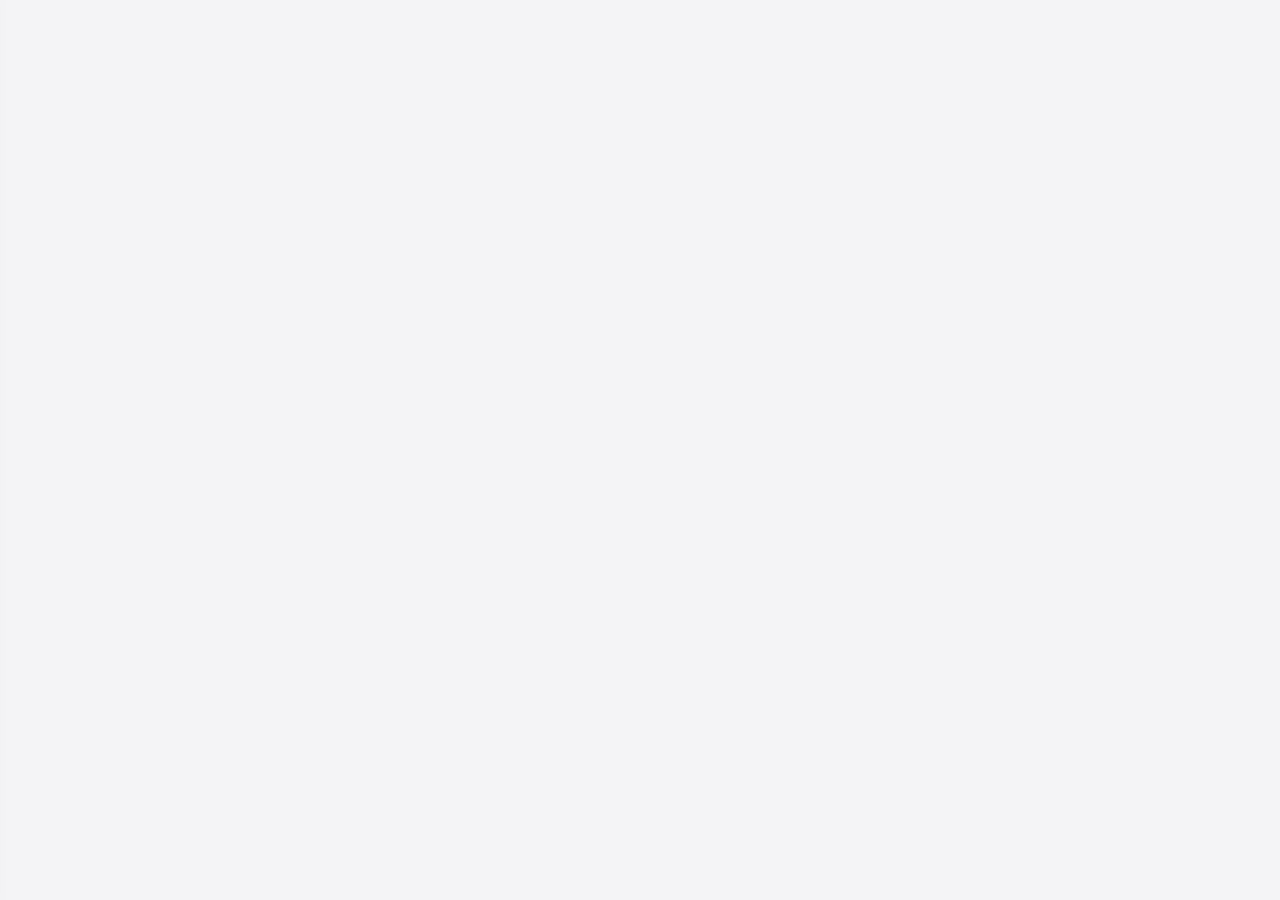
==== index.html @ bc5b1f7c "update index.html" ====
<!DOCTYPE html>
<html lang="en">
<head>
  <meta charset="UTF-8">
  <meta name="viewport" content="width=device-width, initial-scale=1.0, maximum-scale=1.0, user-scalable=no">
  <title>SJ'S SALOON</title>
  <link rel="manifest" href="manifest.json">
  <meta name="theme-color" content="#121212">
  <style>
    /* SYSTEM DEFAULT THEME */
    :root {
      color-scheme: light dark;
      --bg-color: #121212;
      --text-color: #e0e0e0;
      --panel-bg: linear-gradient(145deg, #222, #181818);
      --panel-border: #333;
      --card-bg: linear-gradient(145deg, #2a2a2a, #1a1a1a);
      --input-bg: #111;
      --input-text: #ffffff;
      --input-border: #444;
      --accent-gold: #d4af37;
      --wa-header-bg: #075e54;
      --wa-chat-bg: #0b141a;
      --wa-bubble-sent: #005c4b;
      --wa-bubble-recv: #202c33;
    }

    @media (prefers-color-scheme: light) {
      :root {
        --bg-color: #f4f4f6;
        --text-color: #1c1c1e;
        --panel-bg: linear-gradient(145deg, #ffffff, #eaeaea);
        --panel-border: #d1d1d6;
        --card-bg: linear-gradient(145deg, #ffffff, #f9f9f9);
        --input-bg: #ffffff;
        --input-text: #000000;
        --input-border: #c7c7cc;
        --accent-gold: #b89728;
        --wa-header-bg: #008069;
        --wa-chat-bg: #efeae2;
        --wa-bubble-sent: #d9fdd3;
        --wa-bubble-recv: #ffffff;
      }
    }

    * { 
      box-sizing: border-box; 
      scrollbar-width: thin;
      scrollbar-color: transparent transparent;
      transition: scrollbar-color 0.3s ease;
    }

    ::-webkit-scrollbar { width: 4px; height: 4px; }
    ::-webkit-scrollbar-track { background: transparent; }
    ::-webkit-scrollbar-thumb { background: transparent; border-radius: 10px; transition: background-color 0.3s ease; }

    *:hover::-webkit-scrollbar-thumb,
    *:focus::-webkit-scrollbar-thumb,
    *:active::-webkit-scrollbar-thumb,
    .is-scrolling::-webkit-scrollbar-thumb { background: var(--accent-gold); }
    *:hover { scrollbar-color: var(--accent-gold) transparent; }

    html, body { height: 100%; height: 100dvh; width: 100vw; overflow: hidden; margin: 0; padding: 0; position: fixed; top: 0; left: 0; }
    body { font-family: 'Helvetica Neue', Helvetica, Arial, sans-serif; background: var(--bg-color); color: var(--text-color); text-align: center; display: flex; flex-direction: column; align-items: center; justify-content: flex-start; transition: background 0.3s ease, color 0.3s ease; }

    #appViewContainer { flex: 1; min-height: 0; width: 100%; overflow-y: auto; overflow-x: hidden; display: flex; flex-direction: column; align-items: center; padding: 15px; padding-top: 75px; padding-bottom: 120px; box-sizing: border-box; -webkit-overflow-scrolling: touch; scroll-behavior: smooth; }
    #topHeader { position: fixed; top: 0; left: 0; width: 100%; height: 60px; background: var(--panel-bg); border-bottom: 1px solid var(--panel-border); display: none; align-items: center; justify-content: center; z-index: 1000; box-shadow: 0 4px 10px rgba(0,0,0,0.2); }
    #mainAppTitle { margin: 0; letter-spacing: 3px; text-transform: uppercase; color: var(--accent-gold); text-shadow: 2px 2px 4px rgba(0,0,0,0.2); font-size: 20px; }
    #mainMenuBtn { position: absolute; left: 15px; top: 12px; background: none; border: none; color: var(--accent-gold); font-size: 28px; cursor: pointer; padding: 0; box-shadow: none; }
    
    #sidebarOverlay { position: fixed; top: 0; left: 0; width: 100%; height: 100%; background: rgba(0,0,0,0.6); backdrop-filter: blur(3px); z-index: 99998; display: none; opacity: 0; transition: opacity 0.3s; }
    #sidebarOverlay.show { display: block; opacity: 1; }
    #sidebarMenu { position: fixed; top: 0; left: -300px; width: 280px; height: 100%; background: var(--panel-bg); z-index: 99999; transition: left 0.3s cubic-bezier(0.175, 0.885, 0.32, 1.275); box-shadow: 4px 0 15px rgba(0,0,0,0.5); overflow-y: auto; padding: 25px 20px; text-align: left; border-right: 1px solid var(--panel-border); box-sizing: border-box; -webkit-overflow-scrolling: touch; }
    #sidebarMenu.show { left: 0; }
    
    .sidebar-btn { width: 100%; text-align: left; padding: 14px 15px; margin-bottom: 8px; background: rgba(0,0,0,0.2); border: 1px solid var(--panel-border); border-radius: 8px; color: var(--text-color); font-size: 14px; font-weight: bold; cursor: pointer; transition: 0.2s; box-shadow: none; display: flex; align-items: center; gap: 10px; position: relative; }
    .sidebar-btn:hover { border-color: var(--accent-gold); color: var(--accent-gold); }
    .sidebar-category { font-size: 11px; opacity: 0.6; text-transform: uppercase; margin: 25px 0 10px 5px; font-weight: bold; color: var(--accent-gold); letter-spacing: 1px; }

    /* NOTIFICATION BADGE CSS */
    .nav-badge { background: #ff4444; color: white; border-radius: 12px; padding: 2px 7px; font-size: 11px; font-weight: bold; margin-left: auto; box-shadow: 0 2px 4px rgba(0,0,0,0.3); display: none; border: 1px solid #cc0000; text-align: center; min-width: 22px; }

    button { padding: 12px 20px; font-size: 15px; font-weight: bold; background: linear-gradient(145deg, #333, #111); color: var(--accent-gold); border: 1px solid #555; border-radius: 8px; cursor: pointer; box-shadow: 3px 3px 8px rgba(0,0,0,0.3); text-transform: uppercase; letter-spacing: 1px; }
    button:active { box-shadow: inset 2px 2px 5px rgba(0,0,0,0.5); }
    
    #loginBtn { background: linear-gradient(145deg, #1a4b8c, #0a2342); color: white; border-color: #2a6bcc; }
    #emailLoginBtn { background: linear-gradient(145deg, #28a745, #145523); color: white; border-color: #28a745; }

    img.avatar { border-radius: 50%; width: 70px; height: 70px; border: 2px solid var(--accent-gold); margin-bottom: 5px; box-shadow: 0 4px 10px rgba(0,0,0,0.3); object-fit: cover; background: #222; }
    
    #dashboard, #setupView, #pendingView, #customerDirectoryPage, #paymentPage, #blacklistPage, #editProfileView, 
    #ownerStaffPage, #ownerServicesPage, #ownerBlacklistPage, #databaseInspectorPage, #settingsPage, #chatPage, #announcementsPage, #monthlyReportPage, #aiAssistantPage { display: none; width: 100%; max-width: 480px; text-align: left; }
    #dashboard { text-align: center; }

    .panel { background: var(--panel-bg); border: 1px solid var(--panel-border); border-radius: 12px; padding: 20px; margin-top: 15px; text-align: left; box-shadow: 0 8px 16px rgba(0,0,0,0.2); width: 100%; max-width: 100%; box-sizing: border-box; }
    .panel h3 { margin-top: 0; color: var(--accent-gold); text-align: center; border-bottom: 1px solid var(--panel-border); padding-bottom: 12px; text-transform: uppercase; letter-spacing: 2px; font-size: 16px; }

    label { font-size: 14px; opacity: 0.8; margin-bottom: 5px; display: block; font-weight: bold; }
    input, textarea, select { width: 100%; padding: 14px; margin-bottom: 20px; background-color: var(--input-bg); color: var(--input-text); border: 1px solid var(--input-border); border-radius: 8px; box-sizing: border-box; font-size: 16px; font-family: inherit; }
    input:focus, textarea:focus, select:focus { outline: none; border-color: var(--accent-gold); }
    
    .custom-select-box { width: 100%; padding: 14px; margin-bottom: 20px; background-color: var(--input-bg); color: var(--input-text); border: 1px solid var(--input-border); border-radius: 8px; box-sizing: border-box; font-size: 16px; font-family: inherit; text-align: left; cursor: pointer; display: flex; justify-content: space-between; align-items: center; }
    .custom-select-box:hover { border-color: var(--accent-gold); }
    .btn-submit { background: linear-gradient(145deg, #28a745, #145523); color: white; border-color: #28a745; width: 100%; }
    
    .ticket, .list-item { background: var(--panel-bg); padding: 16px; border-radius: 10px; margin-bottom: 15px; border-left: 4px solid var(--accent-gold); box-shadow: 0 4px 8px rgba(0,0,0,0.2); border: 1px solid var(--panel-border); border-left-width: 4px; max-width: 100%; overflow: hidden; word-break: break-word; }
    .ticket-header { display: flex; justify-content: space-between; align-items: center; margin-bottom: 6px; }
    .ticket-number { font-size: 16px; font-weight: bold; color: var(--accent-gold); background: var(--input-bg); padding: 4px 10px; border-radius: 6px; border: 1px solid var(--panel-border); }
    .ticket-title { font-size: 16px; font-weight: bold; color: var(--text-color); text-transform: uppercase; letter-spacing: 1px; word-break: break-word; }
    .ticket-details { font-size: 14px; opacity: 0.8; margin-bottom: 12px; line-height: 1.4; word-break: break-word; }
    
    .status-badge { font-size: 11px; padding: 5px 10px; border-radius: 12px; background: linear-gradient(145deg, #ffc107, #b28704); color: #111; font-weight: bold; display: inline-block; margin-bottom: 12px; }
    
    .btn-action { width: 100%; padding: 12px; font-size: 14px; margin-top: 5px; }
    .btn-finish { background: linear-gradient(145deg, #555, #333); color: #fff; border-color: #666; }
    .btn-pay { background: linear-gradient(145deg, #28a745, #145523); color: white; border-color: #28a745; }

    #analyticsPanel { border-color: #145523; }
    #analyticsPanel h3 { color: #28a745; border-color: #145523; margin-bottom: 20px; }
    
    .stats-grid { display: flex; justify-content: space-between; gap: 6px; width: 100%; max-width: 100%; overflow: hidden; }
    .stat-box { flex: 1; min-width: 0; background: rgba(0,0,0,0.1); padding: 10px 4px; border-radius: 8px; text-align: center; border: 1px solid #145523; overflow: hidden; }
    .stat-box p { opacity: 0.7; font-size: 10px; text-transform: uppercase; margin: 0 0 4px 0; overflow: hidden; text-overflow: ellipsis; white-space: nowrap; }
    .stat-box .money { margin: 0; color: #28a745; font-size: 12px; font-weight: bold; word-break: break-all; overflow-wrap: break-word; }
    .stat-box .cuts { margin: 4px 0 0 0; opacity: 0.8; font-size: 11px; overflow: hidden; text-overflow: ellipsis; white-space: nowrap; }

    .service-breakdown-box { background: rgba(0,0,0,0.15); border: 1px solid var(--panel-border); border-radius: 8px; padding: 10px 12px; margin-top: 15px; text-align: left; max-width: 100%; }
    .service-breakdown-box h4 { margin: 0 0 8px 0; color: var(--accent-gold); font-size: 12px; text-transform: uppercase; letter-spacing: 1px; border-bottom: 1px solid var(--panel-border); padding-bottom: 5px; }
    .scrollable-breakdown-container { max-height: 180px; overflow-y: auto; padding-right: 4px; -webkit-overflow-scrolling: touch; }
    .breakdown-row { display: flex; justify-content: space-between; align-items: center; gap: 8px; font-size: 13px; opacity: 0.9; margin-bottom: 4px; border-bottom: 1px dashed rgba(255,255,255,0.1); padding-bottom: 4px; min-width: 0; }
    .breakdown-row span { min-width: 0; overflow: hidden; text-overflow: ellipsis; white-space: nowrap; }
    .breakdown-row strong { flex-shrink: 0; word-break: break-all; max-width: 55%; text-align: right; }
    .breakdown-row:last-child { border-bottom: none; padding-bottom: 0; }
    
    .flex-row { display: flex; gap: 10px; margin-bottom: 15px; max-width: 100%; }
    .flex-row input { margin-bottom: 0; min-width: 0; }
    
    #customerHistoryBox { background: var(--input-bg); border: 1px solid var(--panel-border); border-radius: 8px; padding: 10px; margin-bottom: 15px; font-size: 13px; opacity: 0.9; max-height: 140px; overflow-y: auto; text-align: left; box-shadow: inset 0 2px 6px rgba(0,0,0,0.5); word-break: break-word; -webkit-overflow-scrolling: touch; }
    .clickable-customer { cursor: pointer; transition: 0.2s; border-left: 3px solid #28a745; background: var(--panel-bg); }
    .clickable-customer:hover { background: rgba(40,167,69,0.1); opacity: 1; }

    .pay-btn { width: 100%; padding: 15px; margin-bottom: 12px; font-size: 16px; font-weight: bold; border-radius: 8px; border: 1px solid #555; cursor: pointer; text-transform: uppercase; }
    .pay-cash { background: #28a745; color: white; border-color: #28a745; }
    .pay-momo { background: #ffc107; color: black; border-color: #ffc107; }
    .pay-telecel { background: #e65c00; color: white; border-color: #e65c00; }

    /* CHAT */
    #chatPage { padding: 0 !important; border: none !important; background: var(--wa-chat-bg) !important; height: calc(100vh - 100px); flex-direction: column; border-radius: 12px; overflow: hidden; }
    .wa-header { background: var(--wa-header-bg); color: #ffffff; padding: 12px 15px; display: flex; align-items: center; justify-content: space-between; box-shadow: 0 2px 5px rgba(0,0,0,0.3); }
    .wa-header-info { display: flex; align-items: center; gap: 12px; }
    .wa-avatar { width: 40px; height: 40px; border-radius: 50%; background: #ffffff; color: var(--wa-header-bg); display: flex; align-items: center; justify-content: center; font-weight: bold; font-size: 18px; }
    .wa-title { font-weight: bold; font-size: 16px; margin: 0; }
    .wa-subtitle { font-size: 11px; opacity: 0.85; margin: 0; }
    .wa-chat-messages { flex: 1; overflow-y: auto; padding: 15px; display: flex; flex-direction: column; gap: 10px; -webkit-overflow-scrolling: touch; }
    .wa-bubble { max-width: 80%; padding: 8px 12px; font-size: 14px; line-height: 1.4; position: relative; word-break: break-word; box-shadow: 0 1px 2px rgba(0,0,0,0.2); }
    .wa-bubble-sent { align-self: flex-end; background: var(--wa-bubble-sent); color: #111; border-radius: 12px 12px 0px 12px; text-align: left; }
    .wa-bubble-recv { align-self: flex-start; background: var(--wa-bubble-recv); color: var(--text-color); border-radius: 12px 12px 12px 0px; text-align: left; }
    .wa-meta { display: flex; align-items: center; justify-content: space-between; gap: 10px; margin-top: 4px; font-size: 10px; opacity: 0.75; }
    .wa-input-bar { background: var(--panel-bg); padding: 10px 12px; display: flex; align-items: center; gap: 10px; border-top: 1px solid var(--panel-border); }
    .wa-input-field { flex: 1; padding: 12px 16px; border-radius: 24px; border: 1px solid var(--input-border); background: var(--input-bg); color: var(--input-text); margin-bottom: 0 !important; font-size: 15px; }
    .wa-send-btn { width: 45px; height: 45px; border-radius: 50%; background: #128c7e; color: #ffffff; border: none; display: flex; align-items: center; justify-content: center; padding: 0; flex-shrink: 0; cursor: pointer; box-shadow: 0 2px 6px rgba(0,0,0,0.3); }

    #toastNotification { position: fixed; top: 20px; left: 50%; transform: translateX(-50%) translateY(-150px); background: linear-gradient(145deg, #113518, #07190a); color: #28a745; border: 2px solid #28a745; padding: 14px 28px; border-radius: 35px; font-weight: bold; font-size: 16px; box-shadow: 0 10px 25px rgba(0,0,0,0.5); z-index: 999999; transition: all 0.4s cubic-bezier(0.175, 0.885, 0.32, 1.275); display: flex; align-items: center; gap: 12px; letter-spacing: 1px; text-transform: uppercase; opacity: 0; pointer-events: none; max-width: 90%; text-align: center; word-break: break-word; }
    #toastNotification.show { transform: translateX(-50%) translateY(0); opacity: 1; pointer-events: auto; }

    #customModalOverlay { position: fixed; top: 0; left: 0; width: 100%; height: 100%; background: rgba(0,0,0,0.75); backdrop-filter: blur(5px); z-index: 100000; display: none; align-items: center; justify-content: center; opacity: 0; transition: opacity 0.3s ease; padding: 15px; }
    #customModalOverlay.show { display: flex; opacity: 1; }
    #customModalBox { background: var(--panel-bg); border: 1px solid var(--accent-gold); border-radius: 16px; padding: 25px; width: 100%; max-width: 380px; text-align: center; box-shadow: 0 20px 40px rgba(0,0,0,0.5); transform: scale(0.9); transition: transform 0.3s cubic-bezier(0.175, 0.885, 0.32, 1.275); max-height: 85vh; overflow-y: auto; word-break: break-word; -webkit-overflow-scrolling: touch; }
    #customModalOverlay.show #customModalBox { transform: scale(1); }
    #customModalHeader { display: flex; justify-content: space-between; align-items: center; border-bottom: 1px solid var(--panel-border); padding-bottom: 12px; margin-bottom: 15px; }
    #customModalTitle { margin: 0; color: var(--accent-gold); letter-spacing: 1px; font-size: 18px; text-transform: uppercase; }
    #customModalMessage { opacity: 0.9; font-size: 15px; margin-bottom: 20px; line-height: 1.5; text-align: left; word-break: break-word; }
    #customModalInput { margin-bottom: 0; display: none; text-align: center; }

    #customDropdownList { display: none; max-height: 300px; overflow-y: auto; text-align: left; margin-bottom: 15px; -webkit-overflow-scrolling: touch; }
    .dropdown-option-item { display: flex; align-items: center; justify-content: space-between; padding: 12px 15px; border-bottom: 1px solid var(--panel-border); cursor: pointer; font-size: 15px; word-break: break-word; }
    .dropdown-option-item:hover { background: rgba(212, 175, 55, 0.1); color: var(--accent-gold); }
    .radio-circle { width: 18px; height: 18px; border: 2px solid #888; border-radius: 50%; display: flex; align-items: center; justify-content: center; flex-shrink: 0; margin-left: 8px; }
    .dropdown-option-item.selected .radio-circle { border-color: var(--accent-gold); background: var(--accent-gold); }
    .dropdown-option-item.selected .radio-circle::after { content: ''; width: 8px; height: 8px; background: #111; border-radius: 50%; }

    #fullscreenImageViewer { position: fixed; top: 0; left: 0; width: 100%; height: 100%; background: #000000; z-index: 200000; display: none; flex-direction: column; align-items: center; justify-content: center; box-sizing: border-box; }
    #fullscreenImageViewer.show { display: flex; }

    @keyframes jumpBounce { 0%, 100% { transform: translateY(0); } 50% { transform: translateY(-12px); } }
    .jumping-logo-container { display: inline-block; animation: jumpBounce 2s infinite ease-in-out; margin-bottom: 15px; }
    .login-welcome-box { background: var(--panel-bg); border: 1px solid var(--panel-border); border-radius: 16px; padding: 30px 20px; box-shadow: 0 10px 25px rgba(0,0,0,0.3); width: 100%; max-width: 400px; box-sizing: border-box; margin-top: 10px; margin-bottom: 40px; }
  </style>
</head>
<body>

  <div id="topHeader">
    <button id="mainMenuBtn" onclick="openSidebar()">☰</button>
    <h1 id="mainAppTitle">SJ'S SALOON</h1>
  </div>

  <div id="sidebarOverlay" onclick="closeSidebar()"></div>
  <div id="sidebarMenu">
    <button onclick="closeSidebar()" style="background: none; border: none; color: white; font-size: 24px; position: absolute; top: 15px; right: 15px; box-shadow: none; padding: 0;">✕</button>
    
    <div style="text-align: center; border-bottom: 1px solid var(--panel-border); padding-bottom: 15px; margin-bottom: 10px; margin-top: 10px;">
      <img id="sidebarUserPic" src="" class="avatar" style="width: 80px; height: 80px;" onerror="this.onerror=null; this.src=window.DEFAULT_AVATAR;">
      <h4 id="sidebarUserName" style="margin: 5px 0 0 0; color: var(--accent-gold); letter-spacing: 1px; word-break: break-word;">Name</h4>
      <p id="sidebarUserRole" style="margin: 5px 0 0 0; font-size: 11px; opacity: 0.8; text-transform: uppercase; font-weight: bold;">Role</p>
      <span id="sidebarStaffIdBadge" style="font-size: 10px; color: var(--accent-gold); background: rgba(212,175,55,0.15); padding: 2px 8px; border-radius: 10px; border: 1px solid var(--panel-border); display: inline-block; margin-top: 4px;">ID: --</span>
    </div>
    
    <div class="sidebar-category">Main Navigation</div>
    <button class="sidebar-btn" onclick="openEditProfile(); closeSidebar();">✏️ Edit Profile & ID</button>
    <button class="sidebar-btn" onclick="document.getElementById('openDirectoryBtn').click(); closeSidebar();">📂 Customer Records</button>
    <button class="sidebar-btn" onclick="openChatPage(); closeSidebar();">💬 Team Chat <span id="badgeChat" class="nav-badge">0</span></button>
    <button class="sidebar-btn" onclick="openAnnouncementsPage(); closeSidebar();">📢 Announcements <span id="badgeAnn" class="nav-badge">0</span></button>
    <button class="sidebar-btn" onclick="openAiAssistantPage(); closeSidebar();">🤖 App AI Assistant</button>
    
    <div id="sidebarAdminSection" style="display: none;">
      <div class="sidebar-category">Shop Management (Owner)</div>
      <button class="sidebar-btn" onclick="openOwnerPage('staff'); closeSidebar();">👥 Staff Management <span id="badgeStaff" class="nav-badge">0</span></button>
      <button class="sidebar-btn" onclick="openOwnerPage('services'); closeSidebar();">✂️ Services & Pricing</button>
      <button class="sidebar-btn" onclick="openOwnerPage('blacklist'); closeSidebar();">🚫 Customer Blacklist <span id="badgeBlacklist" class="nav-badge">0</span></button>
      <button class="sidebar-btn" onclick="openDatabaseInspector(); closeSidebar();">🗄️ Database Inspector</button>
    </div>
    
    <div class="sidebar-category">System</div>
    <button id="sidebarSettingsBtn" class="sidebar-btn" onclick="openSettingsPage(); closeSidebar();">⚙️ Settings & Payment</button>
    
    <div style="margin-top: 25px; text-align: center; font-size: 10px; opacity: 0.6; border-top: 1px solid var(--panel-border); padding-top: 16px; letter-spacing: 1.5px; text-transform: uppercase; font-family: inherit;">
      &copy; 2026 <strong style="color: var(--accent-gold);">SJ'S SALOON Group Inc.</strong><br><span style="font-size: 9px; opacity: 0.75; letter-spacing: 1px; display: inline-block; margin-top: 4px;">All Rights Reserved</span>
    </div>
  </div>

  <div id="appViewContainer">
    <!-- Sign In / Login Welcome View with Added Copyright Tag -->
    <div id="loginWelcomeView" class="login-welcome-box" style="display: none;">
      <div class="jumping-logo-container">
        <h1 style="margin: 0; font-size: 32px; letter-spacing: 5px; color: var(--accent-gold);">SJ'S SALOON</h1>
      </div>
      <p style="opacity: 0.8; font-size: 15px; margin-bottom: 25px; line-height: 1.5;">Welcome to the premier digital workstation for professional barbering and front-desk management.</p>
      <button id="loginBtn" style="width: 100%; padding: 16px; font-size: 16px; margin-bottom: 12px; display: flex; align-items: center; justify-content: center; gap: 12px;">
        <svg width="20" height="20" viewBox="0 0 24 24"><path fill="currentColor" d="M21.35 11.1h-9.17v2.73h6.51c-.33 3.81-3.5 5.44-6.5 5.44C8.36 19.27 5 16.25 5 12c0-4.25 3.36-7.27 7.72-7.27c2.14 0 4.05.74 5.55 2.14l2.05-2.05C18.75 3.1 15.89 2 12.72 2C6.8 2 2 6.8 2 12.72s4.8 10.72 10.72 10.72c6.2 0 10.3-4.36 10.3-10.48c0-.72-.08-1.42-.19-2.06z"/></svg>
        Sign in with Google
      </button>
      <div style="border-top: 1px solid var(--panel-border); margin: 20px 0; padding-top: 20px;">
        <p style="font-size: 13px; opacity: 0.8; margin-bottom: 12px;">Sign in or register with Email & Password:</p>
        <input type="email" id="authEmailInput" placeholder="Email address..." autocomplete="email" style="margin-bottom: 10px;">
        <input type="password" id="authPasswordInput" placeholder="Password (min 6 characters)..." autocomplete="current-password" style="margin-bottom: 15px;">
        <div style="display: flex; gap: 10px;">
          <button id="emailLoginBtn" style="flex: 1; padding: 14px; font-size: 14px;">Sign In</button>
          <button id="emailRegisterBtn" style="flex: 1; padding: 14px; font-size: 14px; background: linear-gradient(145deg, #1a4b8c, #0a2342); color: white; border-color: #2a6bcc;">Register</button>
        </div>
      </div>
      <button id="welcomeInstallBtn" onclick="triggerInstall()" style="width: 100%; padding: 14px; font-size: 14px; background: linear-gradient(145deg, #28a745, #145523); color: white; border-color: #28a745; display: flex; align-items: center; justify-content: center; gap: 8px; margin-top: 15px;">
        📲 Install App on Device
      </button>
      <div style="margin-top: 25px; text-align: center; font-size: 10px; opacity: 0.6; border-top: 1px solid var(--panel-border); padding-top: 16px; letter-spacing: 1.5px; text-transform: uppercase; font-family: inherit;">
        &copy; 2026 <strong style="color: var(--accent-gold);">SJ'S SALOON Group Inc.</strong><br><span style="font-size: 9px; opacity: 0.75; letter-spacing: 1px; display: inline-block; margin-top: 4px;">All Rights Reserved</span>
      </div>
    </div>

    <p id="statusText" style="opacity: 0.8; font-weight: bold; margin-top: 40px; display: none; font-size: 16px; color: var(--accent-gold); letter-spacing: 1px;">Loading... ⏳</p>

    <!-- SETUP PROFILE VIEW -->
    <div id="setupView" class="panel">
      <h3>Complete Your Profile & ID Verification</h3>
      <label>Select Your Role</label>
      <div id="setupRoleSelectBtn" class="custom-select-box" onclick="openPickerModal('role')">
        <span id="setupRoleText">Barber</span><span style="color: var(--accent-gold);">▼</span>
      </div>
      <div class="flex-row" style="margin-bottom: 0;">
        <div style="flex: 1;"><label>First Name</label><input type="text" id="setupFirstName" placeholder="e.g. John" style="margin-bottom: 20px;"></div>
        <div style="flex: 1;"><label>Surname / Last Name</label><input type="text" id="setupLastName" placeholder="e.g. Doe" style="margin-bottom: 20px;"></div>
      </div>
      <label>Select Country</label>
      <div id="setupCountrySelectBtn" class="custom-select-box" onclick="openPickerModal('country')">
        <span id="setupCountryText">Select Country...</span><span style="color: var(--accent-gold);">▼</span>
      </div>
      <div id="idVerificationContainer">
        <label>Government ID Type</label>
        <div id="setupIdTypeSelectBtn" class="custom-select-box" onclick="openPickerModal('idType')">
          <span id="setupIdTypeText">Select ID Type...</span><span style="color: var(--accent-gold);">▼</span>
        </div>
        <label>Government ID Number / Details</label>
        <input type="text" id="setupIdNumber" placeholder="Enter ID number...">
      </div>
      <label>Upload Profile Picture (Optional)</label>
      <input type="file" id="setupPhoto" accept="image/*">
      <button id="saveProfileBtn" class="btn-submit">Submit Profile & ID for Approval</button>
      <button id="setupLogoutBtn" style="background-color: #ff4444; width: 100%; margin-top: 15px;">Log Out</button>
    </div>

    <!-- PENDING APPROVAL VIEW -->
    <div id="pendingView" class="panel" style="text-align: center;">
      <h3 style="color: #ffc107;">Profile Pending Approval</h3>
      <p style="opacity: 0.9;">Your profile and government ID credentials have been submitted.</p>
      <p style="opacity: 0.8; font-size: 14px;">Please wait for the Shop Owner to verify your ID and approve your account.</p>
      <p style="opacity: 0.8; font-size: 12px; margin-top: 20px; color: var(--accent-gold);">Your screen will automatically update when approved.</p>
      <button id="pendingLogoutBtn" style="background-color: #ff4444; width: 100%; margin-top: 20px;">Log Out</button>
    </div>

    <!-- EDIT PROFILE VIEW -->
    <div id="editProfileView" class="panel" style="border-color: #4285F4;">
      <button onclick="backToDashboard()" style="margin-bottom: 20px; background: #444; border:none; color:#fff; padding: 10px 20px; border-radius:6px; font-size: 14px;">⬅ Cancel & Return</button>
      <h3 style="color: #4285F4;" id="editProfileTitle">Edit My Profile & ID Credentials</h3>
      <p style="opacity: 0.8; font-size: 13px; margin-bottom: 20px;" id="editProfileSubtitle">Owners update instantly. Staff updates require owner approval.</p>
      <div class="flex-row" style="margin-bottom: 0;">
        <div style="flex: 1;"><label>First Name</label><input type="text" id="editFirstName" placeholder="First Name" style="margin-bottom: 20px;"></div>
        <div style="flex: 1;"><label>Surname / Last Name</label><input type="text" id="editLastName" placeholder="Surname" style="margin-bottom: 20px;"></div>
      </div>
      <label>Select Country</label>
      <div id="editCountrySelectBtn" class="custom-select-box" onclick="openPickerModal('editCountry')">
        <span id="editCountryText">Ghana</span><span style="color: var(--accent-gold);">▼</span>
      </div>
      <div id="editIdVerificationContainer">
        <label>Government ID Type</label>
        <div id="editIdTypeSelectBtn" class="custom-select-box" onclick="openPickerModal('editIdType')">
          <span id="editIdTypeText">National ID / Ghana Card</span><span style="color: var(--accent-gold);">▼</span>
        </div>
        <label>Government ID Number / Details</label>
        <input type="text" id="editIdNumber">
      </div>
      <label>Upload New Profile Picture (Optional)</label>
      <input type="file" id="editPhoto" accept="image/*">
      <button id="submitEditProfileBtn" class="btn-submit" style="background: #4285F4; border-color: #4285F4;">Save & Update Profile</button>
    </div>

    <!-- OWNER STAFF MANAGEMENT PAGE -->
    <div id="ownerStaffPage" class="panel" style="border-color: #4285F4;">
      <button onclick="backToDashboard()" style="margin-bottom: 20px; background: #444; border:none; color:#fff; padding: 10px 20px; border-radius:6px; font-size: 14px;">⬅ Back to Dashboard</button>
      <h3 style="color: #4285F4;">Staff Management</h3>
      <h4 style="margin-top: 0;">Pending Staff Approvals & Updates</h4>
      <div id="approvalList"></div>
      <h4 style="margin-top: 25px; border-top: 1px solid var(--panel-border); padding-top: 15px;">Active Staff Management</h4>
      <div id="activeStaffList"></div>
      <h4 style="margin-top: 25px; border-top: 1px solid var(--panel-border); padding-top: 15px;">🚨 Staff Reports & Complaints</h4>
      <div id="staffReportsList"></div>
    </div>

    <!-- OWNER SERVICES & PRICES PAGE -->
    <div id="ownerServicesPage" class="panel" style="border-color: #4285F4;">
      <button onclick="backToDashboard()" style="margin-bottom: 20px; background: #444; border:none; color:#fff; padding: 10px 20px; border-radius:6px; font-size: 14px;">⬅ Back to Dashboard</button>
      <h3 style="color: #4285F4;">Services & Prices</h3>
      <h4 style="margin-top: 0;">Add New Service (Set Price to 0 for Free)</h4>
      <div class="flex-row">
        <input type="text" id="newServiceName" placeholder="Service (e.g. Dye)">
        <input type="number" id="newServicePrice" placeholder="Price (0 for Free)">
      </div>
      <button id="addServiceBtn" style="background: #4285F4; border-color: #4285F4; width: 100%; margin-bottom: 20px;">Add Service</button>
      <h4 style="margin-top: 20px; border-top: 1px solid var(--panel-border); padding-top: 15px;">Existing Services</h4>
      <div id="servicesList"></div>
    </div>

    <!-- OWNER BLACKLIST PAGE -->
    <div id="ownerBlacklistPage" class="panel" style="border-color: #ff4444;">
      <button onclick="backToDashboard()" style="margin-bottom: 20px; background: #444; border:none; color:#fff; padding: 10px 20px; border-radius:6px; font-size: 14px;">⬅ Back to Dashboard</button>
      <h3 style="color: #ff4444;">Customer Blacklist Management</h3>
      <h4 style="margin-top: 0;">Pending Blacklist Reports</h4>
      <div id="reportsList"></div>
      <h4 style="margin-top: 25px; border-top: 1px solid var(--panel-border); padding-top: 15px;">Active Customer Blacklist</h4>
      <div id="blacklistList"></div>
    </div>

    <!-- DATABASE INSPECTOR PAGE -->
    <div id="databaseInspectorPage" class="panel" style="border-color: #d4af37; display: none;">
      <button onclick="backToDashboard()" style="margin-bottom: 20px; background: #444; border:none; color:#fff; padding: 10px 20px; border-radius:6px; font-size: 14px;">⬅ Back to Dashboard</button>
      <h3 style="color: var(--accent-gold);">🗄️ Database Inspector & Manager</h3>
      <label>Select Collection</label>
      <select id="inspectorCollectionSelect" onchange="loadCollectionDocuments()" class="custom-select-box" style="margin-bottom: 20px;">
        <option value="users">users</option>
        <option value="daily_tickets">daily_tickets</option>
        <option value="services">services</option>
        <option value="team_chat">team_chat</option>
        <option value="announcements">announcements</option>
        <option value="blacklist">blacklist</option>
        <option value="staff_reports">staff_reports</option>
        <option value="blacklist_reports">blacklist_reports</option>
      </select>
      <div style="display: flex; justify-content: space-between; align-items: center; margin-bottom: 10px;">
        <h4 style="margin: 0; color: var(--accent-gold); font-size: 14px;">Documents in Collection:</h4>
        <button onclick="loadCollectionDocuments()" style="background: #333; color: var(--accent-gold); font-size: 11px; padding: 6px 10px; border-radius: 6px; box-shadow:none;">🔄 Refresh</button>
      </div>
      <div id="inspectorDocumentsList" style="max-height: 400px; overflow-y: auto; background: var(--input-bg); border: 1px solid var(--panel-border); border-radius: 8px; padding: 10px; -webkit-overflow-scrolling: touch;"></div>
    </div>

    <!-- CHAT PAGE -->
    <div id="chatPage" style="display: none;">
      <div class="wa-header">
        <div class="wa-header-info">
          <button onclick="backToDashboard()" style="background:none; border:none; color:#fff; font-size:22px; padding:0; cursor:pointer; box-shadow:none;">←</button>
          <div class="wa-avatar">💬</div>
          <div>
            <h4 class="wa-title">Shop Team Chat</h4>
            <p class="wa-subtitle">Owners, Barbers & Secretaries</p>
          </div>
        </div>
      </div>
      <div id="chatMessagesBox" class="wa-chat-messages">
        <p style="opacity: 0.6; text-align: center; font-style: italic; color: #888;">Loading chat messages...</p>
      </div>
      <div class="wa-input-bar">
        <input type="text" id="chatInputMessage" class="wa-input-field" placeholder="Type a message..." autocomplete="off">
        <button id="sendChatMessageBtn" class="wa-send-btn">
          <svg width="20" height="20" viewBox="0 0 24 24" fill="currentColor"><path d="M2.01 21L23 12 2.01 3 2 10l15 2-15 2z"/></svg>
        </button>
      </div>
    </div>

    <!-- ANNOUNCEMENTS PAGE -->
    <div id="announcementsPage" class="panel" style="border-color: #ffc107;">
      <button onclick="backToDashboard()" style="margin-bottom: 20px; background: #444; border:none; color:#fff; padding: 10px 20px; border-radius:6px; font-size: 14px;">⬅ Back to Dashboard</button>
      <h3 style="color: #ffc107;">📢 Announcements & Instructions</h3>
      <div id="ownerAnnouncementCreator" style="display: none; background: var(--input-bg); padding: 15px; border-radius: 8px; border: 1px solid #ffc107; margin-bottom: 20px;">
        <h4 style="color: #ffc107; margin-top: 0;">Publish Announcement (Owner Only)</h4>
        <textarea id="announcementText" rows="3" placeholder="Enter instructions or announcements for staff..."></textarea>
        <button id="publishAnnouncementBtn" class="btn-submit" style="background: #ffc107; color: #111; border-color: #ffc107; font-weight: bold;">Post Announcement</button>
      </div>
      <div id="announcementsListContainer">
        <p style="opacity: 0.6; font-style: italic;">Loading announcements...</p>
      </div>
    </div>

    <!-- AI ASSISTANT PAGE -->
    <div id="aiAssistantPage" class="panel" style="border-color: #4285F4;">
      <button onclick="backToDashboard()" style="margin-bottom: 20px; background: #444; border:none; color:#fff; padding: 10px 20px; border-radius:6px; font-size: 14px;">⬅ Back to Dashboard</button>
      <h3 style="color: #4285F4;">🤖 App AI Assistant</h3>
      <div id="aiChatBox" style="background: var(--input-bg); border: 1px solid var(--panel-border); border-radius: 8px; padding: 15px; height: 260px; overflow-y: auto; margin-bottom: 15px; text-align: left; -webkit-overflow-scrolling: touch;">
        <div style="margin-bottom: 12px;">
          <span style="font-size: 11px; color: #4285F4;">SJ'S SALOON AI Assistant</span><br>
          <div style="display: inline-block; background: var(--panel-bg); color: var(--text-color); padding: 8px 12px; border-radius: 8px; max-width: 90%; word-break: break-word; text-align: left; margin-top: 2px; border: 1px solid var(--panel-border);">
            Hello! Ask me anything about issuing tickets, free service approvals, reporting staff, or app rules!
          </div>
        </div>
      </div>
      <div style="display: flex; gap: 6px; margin-bottom: 15px; flex-wrap: wrap;">
        <button onclick="askAiQuickPrompt('How do free services work?')" style="background: #333; color: var(--accent-gold); font-size: 11px; padding: 6px 10px; border-radius: 6px; box-shadow:none;">💡 Free Services?</button>
        <button onclick="askAiQuickPrompt('How do I issue a ticket?')" style="background: #333; color: var(--accent-gold); font-size: 11px; padding: 6px 10px; border-radius: 6px; box-shadow:none;">💡 Issue Ticket?</button>
        <button onclick="askAiQuickPrompt('How do off duty barbers work?')" style="background: #333; color: var(--accent-gold); font-size: 11px; padding: 6px 10px; border-radius: 6px; box-shadow:none;">💡 Off Duty Barbers?</button>
      </div>
      <div class="flex-row">
        <input type="text" id="aiQueryInput" placeholder="Ask a question..." autocomplete="off" style="margin-bottom: 0;">
        <button id="sendAiQueryBtn" style="background: #4285F4; border-color: #4285F4; width: 120px;">Ask AI</button>
      </div>
    </div>

    <!-- SETTINGS PAGE -->
    <div id="settingsPage" class="panel" style="border-color: var(--accent-gold);">
      <button onclick="backToDashboard()" style="margin-bottom: 20px; background: #444; border:none; color:#fff; padding: 10px 20px; border-radius:6px; font-size: 14px;">⬅ Back to Dashboard</button>
      <h3 id="settingsPageHeading" style="color: var(--accent-gold);">Settings</h3>
      
      <div id="ownerUpdateBroadcastBox" style="display: none; background: var(--input-bg); padding: 15px; border-radius: 8px; border: 1px solid #4285F4; margin-bottom: 20px;">
        <h4 style="color: #4285F4; margin-top: 0;">🚀 Broadcast App Update to Everyone</h4>
        <button onclick="broadcastGlobalUpdate()" class="btn-submit" style="background: #4285F4; border-color: #4285F4;">Broadcast Update Alert</button>
      </div>

      <div id="ownerPaymentSettingsBox" style="display: none; background: var(--input-bg); padding: 15px; border-radius: 8px; border: 1px solid var(--accent-gold); margin-bottom: 20px; text-align: left;">
        <h4 style="color: var(--accent-gold); margin-top: 0;">💳 Digital Payment & Owner Contact</h4>
        <label>MoMo Account Name</label>
        <input type="text" id="ownerMomoNameSet" placeholder="e.g. John Doe">
        <label>MoMo Number</label>
        <input type="tel" id="ownerMomoNumberSet" placeholder="e.g. 0240000000">
        <label>Direct Owner Phone</label>
        <input type="tel" id="ownerDirectPhoneSet" placeholder="e.g. 0241234567">
        <button onclick="saveOwnerPaymentSettings()" class="btn-submit" style="background: var(--accent-gold); color: #111; border-color: var(--accent-gold); font-weight: bold;">Save Details</button>
      </div>

      <div id="staffReportContainer" style="background: var(--input-bg); padding: 15px; border-radius: 8px; border: 1px solid #ff4444; margin-bottom: 20px; display: none;">
        <h4 id="reportSectionTitle" style="color: #ff4444; margin-top: 0;">🚨 Report Staff Member</h4>
        <button id="openReportStaffBtn" onclick="openReportStaffModal()" style="background: #ff4444; border-color: #ff4444; width: 100%; color: white;">Report Staff</button>
      </div>

      <div id="installAppContainer" style="background: var(--input-bg); padding: 15px; border-radius: 8px; border: 1px solid var(--accent-gold); margin-bottom: 20px;">
        <h4 style="color: var(--accent-gold); margin-top: 0;">📱 Install App on Phone</h4>
        <button onclick="triggerInstall()" style="background: linear-gradient(145deg, #28a745, #145523); color: white; border-color: #28a745; width: 100%;">Install App Now</button>
      </div>

      <div id="ownerDangerZoneBox" style="display: none; background: var(--input-bg); padding: 15px; border-radius: 8px; border: 1px solid #ff4444; margin-bottom: 20px;">
        <h4 style="color: #ff4444; margin-top: 0;">⚠️ Owner Danger Zone</h4>
        <button onclick="wipeShopHistory()" style="background: #8c1a1a; border-color: #ff4444; width: 100%; color: white;">Wipe All Shop Data History</button>
      </div>

      <div style="background: var(--input-bg); padding: 15px; border-radius: 8px; border: 1px solid var(--panel-border);">
        <h4 style="color: var(--accent-gold); margin-top: 0;">🔒 Account Controls</h4>
        <button id="settingsLogoutBtn" style="background: linear-gradient(145deg, #444, #222); color: white; border-color: #555; width: 100%; margin-bottom: 15px;">Log Out</button>
        <button id="settingsDeleteAccountBtn" onclick="deleteMyAccount()" style="background: linear-gradient(145deg, #8c1a1a, #420a0a); color: white; border-color: #cc2a2a; width: 100%;">Delete My Account</button>
      </div>
    </div>

    <!-- PAYMENT PAGE -->
    <div id="paymentPage" class="panel" style="border-color: #28a745;">
      <button onclick="backToDashboard()" style="margin-bottom: 20px; background: #444; border:none; color:#fff; padding: 10px 20px; border-radius:6px; font-size: 14px;">⬅ Cancel & Return</button>
      <h3 style="color: #28a745;">Checkout & Payment</h3>
      <div id="paymentInfoBox" style="background: var(--input-bg); padding: 15px; border-radius: 8px; margin-bottom: 20px; border: 1px solid var(--panel-border); text-align: left; word-break: break-word;">
        <p style="margin: 0 0 5px 0; opacity: 0.8;">Customer: <strong id="payCustName" style="color: var(--text-color);">--</strong></p>
        <p style="margin: 0 0 5px 0; opacity: 0.8;">Service: <strong id="payServiceName" style="color: var(--text-color);">--</strong></p>
        <p style="margin: 0; opacity: 0.8;">Amount Due: <strong id="payAmount" style="color: #28a745; font-size: 18px;">GHS 0.00</strong></p>
      </div>
      <div id="ownerRefBox" style="display: none; background: rgba(255, 193, 7, 0.1); border: 1px solid #ffc107; padding: 15px; border-radius: 8px; margin-bottom: 20px; text-align: left; word-break: break-word;">
        <strong style="color: #ffc107;">📱 OWNER PAYMENT REFERENCE:</strong>
        <p style="margin: 5px 0 0 0; opacity: 0.9; font-size: 14px;">Please send funds to:<br>Name: <strong id="displayOwnerPayName" style="color: var(--accent-gold); font-size: 16px;">--</strong><br>Number: <strong id="displayOwnerPayNum" style="color: var(--accent-gold); font-size: 16px; word-break: break-all;">--</strong></p>
      </div>
      <button class="pay-btn pay-cash" onclick="processPayment('Cash')">💵 Cash Payment</button>
      <button class="pay-btn pay-momo" onclick="processPayment('MTN MoMo')">📱 MTN MoMo</button>
      <button class="pay-btn pay-telecel" onclick="processPayment('Telecel Cash')">🟠 Telecel Cash</button>
    </div>

    <!-- BLACKLIST PAGE -->
    <div id="blacklistPage" class="panel" style="border-color: #ff4444;">
      <button onclick="cancelBlacklistPage()" style="margin-bottom: 20px; background: #444; border:none; color:#fff; padding: 10px 20px; border-radius:6px; font-size: 14px;">⬅ Cancel & Go Back</button>
      <h3 style="color: #ff4444;" id="blacklistPageTitle">Blacklist Customer</h3>
      <div style="background: var(--input-bg); padding: 15px; border-radius: 8px; margin-bottom: 20px; border: 1px solid var(--panel-border); text-align: left;">
        <p style="margin: 0; opacity: 0.8;">Target Customer: <strong id="blPageCustName" style="color: var(--text-color); font-size: 18px;">--</strong></p>
      </div>
      <label>Reason for Blacklist / Report:</label>
      <textarea id="blPageReason" rows="4" placeholder="Enter detailed reason here..."></textarea>
      <button id="blPageSubmitBtn" class="btn-submit" style="background: #ff4444; border-color: #ff4444;">Submit Blacklist</button>
    </div>

    <!-- CUSTOMER DIRECTORY PAGE -->
    <div id="customerDirectoryPage" class="panel">
      <button onclick="backToDashboard()" style="margin-bottom: 20px; background: #444; border:none; color:#fff; padding: 10px 20px; border-radius:6px; font-size: 14px;">⬅ Back to Dashboard</button>
      <h3 id="directoryPageTitle" style="color: var(--accent-gold);">Customer Records</h3>
      <div id="directoryListView"><div id="directoryCustomerList"></div></div>
      <div id="customerDetailView" style="display: none;">
        <button onclick="backToDirectoryList()" style="margin-bottom: 15px; background: #222; border:1px solid #555; color:var(--accent-gold); padding: 8px 15px; border-radius:6px; font-size: 12px;">⬅ Back to Customer List</button>
        <div id="customerDetailContent"></div>
      </div>
    </div>

    <!-- MONTHLY REPORTS PAGE -->
    <div id="monthlyReportPage" class="panel" style="border-color: var(--accent-gold);">
      <button onclick="backToDashboard()" style="margin-bottom: 20px; background: #444; border:none; color:#fff; padding: 10px 20px; border-radius:6px; font-size: 14px;">⬅ Back to Dashboard</button>
      <h3 style="color: var(--accent-gold); margin-bottom: 20px; font-size: 18px;" id="reportPageTitle">MONTH YEAR REPORT</h3>
      <div class="stats-grid" style="margin-bottom: 20px;">
        <div class="stat-box"><p>Total Revenue</p><h2 class="money">GHS <span id="reportTotalRev">0.00</span></h2></div>
        <div class="stat-box"><p>Total Cuts</p><h2 class="money"><span id="reportTotalCuts" style="color:var(--text-color);">0</span></h2></div>
      </div>
      <div class="service-breakdown-box">
        <h4 style="color: var(--accent-gold);">📊 Service Sales Breakdown</h4>
        <div class="scrollable-breakdown-container"><div id="reportServiceBreakdownList"></div></div>
      </div>
    </div>

    <!-- MAIN DASHBOARD -->
    <div id="dashboard">
      <!-- OWNER PROFILE UPDATE ALERT BANNER FOR BARBERS/SECRETARIES -->
      <div id="profileUpdateRequestCard" style="display: none; background: rgba(255, 68, 68, 0.15); border: 2px solid #ff4444; border-radius: 12px; padding: 15px; margin-bottom: 15px; text-align: left;">
        <h4 style="color: #ff4444; margin: 0 0 6px 0; font-size: 14px;">⚠️ PROFILE UPDATE REQUESTED</h4>
        <p style="margin: 0 0 12px 0; font-size: 13px; opacity: 0.9;">The Shop Owner has requested you review and update your profile and ID.</p>
        <button onclick="openEditProfile()" style="width: 100%; background: #ff4444; color: white; border-color: #ff4444; font-size: 13px; padding: 10px;">✏️ Update Profile Now</button>
      </div>

      <!-- CALL OWNER QUICK BUTTON -->
      <div id="dashboardCallOwnerContainer" style="display: none; margin-bottom: 15px;">
        <a id="dashboardCallOwnerLink" href="#" style="display: flex; align-items: center; justify-content: center; gap: 8px; background: linear-gradient(145deg, #1a4b8c, #0a2342); color: white; padding: 12px; border-radius: 8px; text-decoration: none; font-weight: bold; border: 1px solid #2a6bcc; box-shadow: 0 4px 10px rgba(0,0,0,0.2); word-break: break-word;">
          📞 Call Shop Owner Now
        </a>
      </div>

      <!-- SECRETARY FRONT DESK PANEL -->
      <div id="secretaryPanel" class="panel" style="display: none; margin-top: 0;">
        <h3>Front Desk Intake</h3>
        <div style="display: flex; gap: 10px; margin-bottom: 20px;">
          <button id="toggleShopBtn" onclick="toggleShopStatus()" style="flex: 1; background: #28a745; border-color: #28a745; font-size: 13px; padding: 10px;">🔓 Shop OPEN</button>
          <button id="toggleSecAwayBtn" onclick="toggleSecStatus()" style="flex: 1; background: #1a4b8c; border-color: #2a6bcc; font-size: 13px; padding: 10px;">🟢 I am HERE</button>
        </div>
        <label>Customer Full Name</label>
        <input type="text" id="custName" placeholder="Start typing name..." autocomplete="off" style="margin-bottom: 10px;">
        <div id="customerHistoryBox" style="display: none;"><div id="historyContent">No history found.</div></div>
        <div id="intakeCustomerStats" style="color: #28a745; font-size: 13px; font-weight: bold; margin-bottom: 15px; display: none; text-align: left;"></div>
        <label>Customer Phone Number (Optional)</label>
        <input type="tel" id="custPhone" placeholder="Enter phone number (optional)..." autocomplete="off">
        <label>Select Services (Multi-Select Allowed)</label>
        <div id="secretaryServicesContainer" style="background: var(--input-bg); border: 1px solid var(--input-border); border-radius: 8px; padding: 10px; margin-bottom: 15px; max-height: 180px; overflow-y: auto; -webkit-overflow-scrolling: touch;"></div>
        <div style="background: rgba(212, 175, 55, 0.1); border: 1px solid var(--accent-gold); padding: 12px; border-radius: 8px; margin-bottom: 20px; display: flex; justify-content: space-between; align-items: center;">
          <span style="font-weight: bold; color: var(--text-color);">Total Amount to Pay:</span>
          <span style="font-size: 18px; font-weight: bold; color: var(--accent-gold);">GHS <span id="intakeCalculatedTotal">0.00</span></span>
        </div>
        <label>Assign To Barber (On Duty & Not Busy Barbers Only)</label>
        <div id="barberNameSelectBtn" class="custom-select-box" onclick="openPickerModal('barberName')">
          <span id="barberNameText">Select Barber...</span><span style="color: var(--accent-gold);">▼</span>
        </div>
        <button id="sendBtn" class="btn-submit">Issue Ticket & Send to Chair</button>
      </div>

      <!-- BARBER AVAILABILITY & BUSY TOGGLES -->
      <div id="barberControls" style="display: none; margin-top: 0; margin-bottom: 15px;">
        <button id="toggleAvailabilityBtn" onclick="toggleAvailability()" style="width: 100%; font-size: 14px; padding: 12px; border-radius: 8px; font-weight: bold; cursor: pointer; margin-bottom: 10px;"></button>
        <button id="toggleBusyBtn" onclick="toggleBusyStatus()" style="width: 100%; font-size: 14px; padding: 12px; border-radius: 8px; font-weight: bold; cursor: pointer;"></button>
      </div>

      <!-- LIVE SHOP QUEUE -->
      <div id="queuePanel" class="panel" style="display: none; margin-top: 0;">
        <div style="display: flex; justify-content: space-between; align-items: center; border-bottom: 1px solid var(--panel-border); padding-bottom: 10px; margin-bottom: 15px;">
          <h3 style="margin: 0; border: none; padding: 0;">Live Shop Queue</h3>
          <span id="queueCountBadge" class="status-badge" style="margin: 0; background: var(--accent-gold); color: #111;">0 Active</span>
        </div>
        <div id="queueList"></div>
      </div>

      <button id="openDirectoryBtn" style="display: none;">Hidden Customer Directory Trigger</button>

      <!-- ANALYTICS PANEL & REPORTS -->
      <div id="analyticsPanel" class="panel" style="display: none;">
        <h3 id="analyticsTitle">Shop Revenue & Customer History</h3>
        <div class="stats-grid">
          <div class="stat-box"><p>Today</p><h2 class="money">GHS <span id="todayRev">0.00</span></h2><p class="cuts"><span id="todayCuts">0</span> cuts</p></div>
          <div class="stat-box"><p>This Week</p><h2 class="money">GHS <span id="weekRev">0.00</span></h2><p class="cuts"><span id="weekCuts">0</span> cuts</p></div>
          <div class="stat-box"><p>This Month</p><h2 class="money">GHS <span id="monthRev">0.00</span></h2><p class="cuts"><span id="monthCuts">0</span> cuts</p></div>
        </div>
        <div class="service-breakdown-box">
          <h4>📋 Today's Service Breakdown</h4>
          <div class="scrollable-breakdown-container"><div id="todayServiceBreakdownList"></div></div>
        </div>
        <div class="service-breakdown-box" style="margin-top: 12px;">
          <h4>📊 This Month's Service Breakdown</h4>
          <div class="scrollable-breakdown-container"><div id="monthServiceBreakdownList"></div></div>
        </div>
        <button onclick="openPickerModal('reportMonth')" style="width: 100%; margin-top: 15px; padding: 14px; background: linear-gradient(145deg, #333, #111); color: var(--accent-gold); border: 1px solid var(--accent-gold); font-size: 14px;">
          📅 View Past Monthly Reports
        </button>
        <div id="ownerDailyDeniedSection" style="display: none; margin-top: 25px; border-top: 1px solid var(--panel-border); padding-top: 15px; text-align: left;">
          <h4 style="color: #ff4444; margin-top: 0; text-transform: uppercase; font-size: 14px;">📋 Daily Report: Denied / Rejected Tickets</h4>
          <div class="scrollable-breakdown-container" style="max-height: 220px;">
            <div id="ownerDailyDeniedList"></div>
          </div>
        </div>
      </div>
    </div>

  </div>

  <!-- FULLSCREEN IMAGE VIEWER MODAL -->
  <div id="fullscreenImageViewer">
    <div style="position: absolute; top: 0; left: 0; width: 100%; display: flex; justify-content: space-between; align-items: center; padding: 15px 20px; background: rgba(0,0,0,0.8); box-sizing: border-box; z-index: 200001;">
      <button onclick="closeFullscreenViewer()" style="background: none; border: none; color: #fff; font-size: 26px; cursor: pointer; padding: 0; box-shadow: none;">←</button>
      <span id="fullscreenImageTitle" style="color: #fff; font-size: 14px; opacity: 0.85;">SJ'S SALOON Preview</span>
      <div style="width: 26px;"></div>
    </div>
    <div style="width: 100%; height: 100%; display: flex; align-items: center; justify-content: center; padding: 60px 10px 20px 10px; box-sizing: border-box;">
      <img id="fullscreenImageElement" src="" style="max-width: 100%; max-height: 100%; object-fit: contain;">
    </div>
  </div>

  <!-- CUSTOM MODAL POPUP & DROPDOWN PICKER HTML WITH BACK BUTTON -->
  <div id="customModalOverlay">
    <div id="customModalBox" onclick="event.stopPropagation()">
      <div id="customModalHeader">
        <button onclick="closePickerModal(); if(activePopupResolve){activePopupResolve(null); activePopupResolve=null;}" style="background: none; border: none; color: var(--accent-gold); font-size: 14px; cursor: pointer; padding: 4px 8px; box-shadow: none; border: 1px solid var(--panel-border); border-radius: 6px;">⬅ Back</button>
        <h3 id="customModalTitle" style="margin: 0; border: none; padding: 0;">Notice</h3>
        <div style="width: 50px;"></div>
      </div>
      <p id="customModalMessage">Message</p>
      <input type="text" id="customModalInput" autocomplete="off">
      <div id="customDropdownList"></div>
      <div id="customModalButtons" style="display: flex; gap: 10px; margin-top: 25px;">
        <button id="customModalCancel" style="flex: 1; background: #333; border: 1px solid #555; color: white;">Cancel</button>
        <button id="customModalConfirm" style="flex: 1;" class="btn-submit">OK</button>
      </div>
    </div>
  </div>

  <script type="module" defer>
    import { initializeApp } from "https://www.gstatic.com/firebasejs/10.8.1/firebase-app.js";
    import { getAuth, signInWithPopup, GoogleAuthProvider, signOut, onAuthStateChanged, updateProfile, signInWithEmailAndPassword, createUserWithEmailAndPassword } from "https://www.gstatic.com/firebasejs/10.8.1/firebase-auth.js";
    import { getFirestore, collection, doc, addDoc, setDoc, updateDoc, deleteDoc, getDocs, getDoc, onSnapshot, query, where, orderBy, limit } from "https://www.gstatic.com/firebasejs/10.8.1/firebase-firestore.js";

    const firebaseConfig = { apiKey: "AIzaSyD0YvP-aj1a_ReSpYlOuyS0FM6WlbrP7aI", authDomain: "sjs-saloon.firebaseapp.com", projectId: "sjs-saloon", storageBucket: "sjs-saloon.firebasestorage.app", messagingSenderId: "346208182886", appId: "1:346208182886:web:0766d465a0c628bd5c03a7" };
    const app = initializeApp(firebaseConfig); 
    const auth = getAuth(app); 
    const db = getFirestore(app);
    const provider = new GoogleAuthProvider();

    window.collection = collection; window.doc = doc; window.addDoc = addDoc; window.setDoc = setDoc; window.updateDoc = updateDoc; window.deleteDoc = deleteDoc; window.getDocs = getDocs; window.getDoc = getDoc; window.onSnapshot = onSnapshot; window.query = query; window.where = where; window.orderBy = orderBy; window.limit = limit; window.db = db;

    document.addEventListener('scroll', (e) => {
      if (e.target && e.target.classList) {
        e.target.classList.add('is-scrolling');
        clearTimeout(e.target._scrollTimer);
        e.target._scrollTimer = setTimeout(() => { e.target.classList.remove('is-scrolling'); }, 800);
      }
    }, true);

    const CURRENT_APP_VERSION = "1.0.6";
    window.DEFAULT_AVATAR = "data:image/svg+xml;utf8,<svg xmlns='http://www.w3.org/2000/svg' width='100' height='100' viewBox='0 0 100 100'><circle cx='50' cy='50' r='50' fill='%23222222'/><text x='50%' y='55%' dominant-baseline='central' text-anchor='middle' font-size='50'>🧔‍♂️</text></svg>";

    let isClosingModalProgrammatically = false;

    // BADGE TRACKING STATE
    let lastReadChatTime = parseInt(localStorage.getItem('sjs_lastReadChat')) || 0;
    let lastReadAnnTime = parseInt(localStorage.getItem('sjs_lastReadAnn')) || 0;
    let unreadChatCount = 0;
    let unreadAnnCount = 0;

    function updateBadge(id, count) {
      const badge = document.getElementById(id);
      if (badge) {
        if (count > 0) { badge.style.display = "inline-block"; badge.innerText = count; }
        else { badge.style.display = "none"; }
      }
    }

    // NATIVE DEVICE NOTIFICATIONS WITH DEEP LINK TARGET
    function sendSystemNotification(title, body, targetView = 'dashboard') {
      if ("Notification" in window && Notification.permission === "granted") {
        if (targetView === currentActiveViewId) return; 

        try {
          if (navigator.serviceWorker && navigator.serviceWorker.ready) {
            navigator.serviceWorker.ready.then(reg => {
              reg.showNotification(title, {
                body: body,
                icon: window.DEFAULT_AVATAR,
                vibrate: [200, 100, 200],
                tag: 'sjs-saloon-notification',
                renotify: true,
                data: { targetView: targetView }
              });
            });
          } else {
            const notif = new Notification(title, {
              body: body,
              icon: window.DEFAULT_AVATAR,
              data: { targetView: targetView }
            });
            notif.onclick = function(event) {
              event.preventDefault();
              window.focus();
              if (targetView && typeof window.navigateToView === 'function') {
                window.navigateToView(targetView);
              }
            };
          }
        } catch(e) { console.log("System notification error:", e); }
      }
    }

    if ('serviceWorker' in navigator) {
      navigator.serviceWorker.addEventListener('message', event => {
        if (event.data && event.data.targetView) {
          window.focus();
          navigateToView(event.data.targetView);
        }
      });
      window.addEventListener('load', () => { 
        navigator.serviceWorker.register('/sw.js').then(reg => {
          reg.update();
          reg.addEventListener('updatefound', () => {
            const newWorker = reg.installing;
            newWorker.addEventListener('statechange', async () => {
              if (newWorker.state === 'installed' && navigator.serviceWorker.controller) {
                if (localStorage.getItem('sw_update_prompted')) return;
                localStorage.setItem('sw_update_prompted', 'true');
                if (currentActiveViewId) localStorage.setItem('pre_update_view', currentActiveViewId);
                await customPopup('alert', "📲 <b>New Version Ready!</b><br><br>The app has downloaded new updates. Tap <b>OK</b> to restart and apply.");
                window.location.reload(true);
              }
            });
          });
        }).catch(err => console.log('SW registration failed: ', err)); 
      }); 
    }

    let deferredPrompt = null;
    window.addEventListener('beforeinstallprompt', (e) => { e.preventDefault(); deferredPrompt = e; });

    window.addEventListener('DOMContentLoaded', () => {
      const isStandalone = window.matchMedia('(display-mode: standalone)').matches || window.navigator.standalone;
      if (isStandalone) { const installBox = document.getElementById('installAppContainer'); if (installBox) installBox.style.display = 'none'; const welcomeInstallBtn = document.getElementById('welcomeInstallBtn'); if (welcomeInstallBtn) welcomeInstallBtn.style.display = 'none'; }
      document.addEventListener('click', (e) => { if (e.target.tagName === 'IMG' && !e.target.closest('#fullscreenImageViewer')) { const src = e.target.src; if (src && !src.endsWith('undefined') && !src.includes('data:image/svg+xml')) { openFullscreenImageViewer(src, e.target.alt || e.target.title || "SJ'S SALOON Preview"); } } });
    });

    window.openFullscreenImageViewer = (imgSrc, titleText) => {
      const viewer = document.getElementById('fullscreenImageViewer');
      const imgEl = document.getElementById('fullscreenImageElement');
      const titleEl = document.getElementById('fullscreenImageTitle');
      imgEl.src = imgSrc; titleEl.innerText = titleText; viewer.classList.add('show');
      history.pushState({ modal: 'fullscreenImage' }, '');
    };
    window.closeFullscreenViewer = () => {
      const viewer = document.getElementById('fullscreenImageViewer');
      if (viewer.classList.contains('show')) {
        viewer.classList.remove('show'); document.getElementById('fullscreenImageElement').src = "";
        if (history.state && history.state.modal) { isClosingModalProgrammatically = true; history.back(); }
      }
    };

    window.openSidebar = () => { document.getElementById('sidebarMenu').classList.add('show'); document.getElementById('sidebarOverlay').classList.add('show'); history.pushState({ modal: 'sidebar' }, ''); };
    window.closeSidebar = () => {
      const sidebar = document.getElementById('sidebarMenu');
      if (sidebar.classList.contains('show')) {
        sidebar.classList.remove('show'); document.getElementById('sidebarOverlay').classList.remove('show');
        if (history.state && history.state.modal) { isClosingModalProgrammatically = true; history.back(); }
      }
    };

    const ALL_APP_VIEWS = [
      'loginWelcomeView', 'setupView', 'pendingView', 'editProfileView',
      'ownerStaffPage', 'ownerServicesPage', 'ownerBlacklistPage', 'databaseInspectorPage',
      'chatPage', 'announcementsPage', 'aiAssistantPage', 'settingsPage',
      'paymentPage', 'blacklistPage', 'customerDirectoryPage', 'monthlyReportPage', 'dashboard'
    ];
    let currentActiveViewId = 'loginWelcomeView';

    window.navigateToView = (targetViewId, pushToHistory = true) => {
      ALL_APP_VIEWS.forEach(vId => { const el = document.getElementById(vId); if (el) el.style.display = "none"; });
      const target = document.getElementById(targetViewId);
      if (target) {
        if (targetViewId === 'chatPage') target.style.display = "flex";
        else target.style.display = "block";
      }

      currentActiveViewId = targetViewId;
      const container = document.getElementById('appViewContainer');
      if (container) container.scrollTop = 0;

      // Handle unread counts logic when navigating to specific pages
      if (targetViewId === 'chatPage') {
        lastReadChatTime = Date.now();
        localStorage.setItem('sjs_lastReadChat', lastReadChatTime);
        unreadChatCount = 0;
        updateBadge('badgeChat', 0);
      } else if (targetViewId === 'announcementsPage') {
        lastReadAnnTime = Date.now();
        localStorage.setItem('sjs_lastReadAnn', lastReadAnnTime);
        unreadAnnCount = 0;
        updateBadge('badgeAnn', 0);
      } else if (targetViewId === 'ownerStaffPage') {
        updateBadge('badgeStaff', 0); 
      }

      if (targetViewId === 'dashboard') {
        document.getElementById('topHeader').style.display = "flex";
        document.getElementById('customerDetailView').style.display = "none";
        document.getElementById('directoryListView').style.display = "block";
      } else {
        document.getElementById('topHeader').style.display = "none";
      }

      if (pushToHistory) { history.pushState({ view: targetViewId }, '', `#${targetViewId}`); }
    };

    let lastBackTapTime = 0;
    window.exitAppHandler = () => { if (window.Capacitor && window.Capacitor.Plugins && window.Capacitor.Plugins.App) { window.Capacitor.Plugins.App.exitApp(); } else if (navigator.app && navigator.app.exitApp) { navigator.app.exitApp(); } else { window.close(); } };
    window.addEventListener('popstate', (event) => {
      if (isClosingModalProgrammatically) { isClosingModalProgrammatically = false; return; }
      const sidebar = document.getElementById('sidebarMenu'); const modalOverlay = document.getElementById('customModalOverlay'); const imageViewer = document.getElementById('fullscreenImageViewer');
      if (imageViewer && imageViewer.classList.contains('show')) { imageViewer.classList.remove('show'); document.getElementById('fullscreenImageElement').src = ""; return; }
      if (modalOverlay && modalOverlay.classList.contains('show')) { modalOverlay.classList.remove('show'); if (activePopupResolve) { activePopupResolve(null); activePopupResolve = null; } return; }
      if (sidebar && sidebar.classList.contains('show')) { document.getElementById('sidebarMenu').classList.remove('show'); document.getElementById('sidebarOverlay').classList.remove('show'); return; }
      if (currentActiveViewId === 'loginWelcomeView' || currentActiveViewId === 'setupView' || currentActiveViewId === 'pendingView') { exitAppHandler(); return; }
      if (currentActiveViewId === 'dashboard') { const currentTime = new Date().getTime(); if (currentTime - lastBackTapTime < 2000) { exitAppHandler(); } else { lastBackTapTime = currentTime; showToast("Press back again to exit app"); history.pushState({ view: 'dashboard' }, '', '#dashboard'); } return; }
      if (event.state && event.state.view) { navigateToView(event.state.view, false); } else { navigateToView('dashboard', false); }
    });

    window.addEventListener('load', () => { history.replaceState({ view: currentActiveViewId }, '', `#${currentActiveViewId}`); });

    window.triggerInstall = async () => {
      const ua = navigator.userAgent.toLowerCase(); const isIOS = /iphone|ipad|ipod/.test(ua); const isAndroid = /android/.test(ua); const isStandalone = window.matchMedia('(display-mode: standalone)').matches || window.navigator.standalone;
      if (isStandalone) { return await customPopup('alert', "✨ <b>SJ'S SALOON</b> is already installed and running in full-screen mode on your device!"); }
      if (isIOS) { await customPopup('alert', "📲 <b>How to Install on iPhone / iPad:</b><br><br>1. Tap the <b>Share button</b> at the bottom or top of Safari.<br>2. Scroll down and tap <b>'Add to Home Screen'</b>.<br>3. Tap <b>'Add'</b> in the top right corner."); } 
      else if (deferredPrompt) { deferredPrompt.prompt(); const { outcome } = await deferredPrompt.userChoice; if (outcome === 'accepted') { showToast("App installed successfully!"); const installBox = document.getElementById('installAppContainer'); if (installBox) installBox.style.display = 'none'; const welcomeInstallBtn = document.getElementById('welcomeInstallBtn'); if (welcomeInstallBtn) welcomeInstallBtn.style.display = 'none'; } deferredPrompt = null; } 
      else if (isAndroid) { await customPopup('alert', "🤖 <b>How to Install on Android:</b><br><br>1. Tap the browser menu <b>(three vertical dots ⋮)</b>.<br>2. Select <b>'Install app'</b> or <b>'Add to Home screen'</b>.<br>3. Confirm by tapping <b>'Install'</b>."); } 
      else { await customPopup('alert', "💻 <b>How to Install on Desktop:</b><br><br>1. Click the <b>Install icon</b> in your address bar or browser menu.<br>2. Click <b>Install</b>."); }
    };

    let currentUserDoc = null; let allPaidTicketsCache = []; let activePaymentTicketId = null; let activeReassignTicketId = null; let activeBlacklistCustomer = null; let activeBlacklistActionType = null; let shopPaymentConfig = { name: "SJ'S SALOON", number: "0240000000", ownerPhone: "" };
    let selectedSetupRole = "barber"; let selectedSetupCountry = ""; let selectedSetupIdType = ""; let selectedEditCountry = "Ghana"; let selectedEditIdType = "National ID / Ghana Card"; 
    let selectedIntakeBarberId = ""; let selectedIntakeBarberName = ""; 
    let cachedServicesList = []; let cachedBarbersList = []; let activeBusyBarbers = new Set(); let ticketsMapCache = new Map();

    function startGlobalUpdateListener() {
      onSnapshot(doc(db, "shop_config", "app_version"), async (docSnap) => {
        if (docSnap.exists()) {
          const data = docSnap.data();
          const serverVersion = data.version;
          const releaseNotes = data.notes || "Performance improvements, enhanced notification handling, and general fixes.";
          const hasPrompted = localStorage.getItem('prompted_ver_' + serverVersion);

          if (serverVersion && serverVersion !== CURRENT_APP_VERSION && !hasPrompted) {
            localStorage.setItem('prompted_ver_' + serverVersion, 'true');
            if (currentActiveViewId) { localStorage.setItem('pre_update_view', currentActiveViewId); }
            sendSystemNotification("🚀 SJ'S SALOON Update", `Version ${serverVersion} is now available!`, 'dashboard');
            
            await customPopup(
              'alert', 
              `🚀 <b>New App Update Available! (v${serverVersion})</b><br><br>` +
              `<b>What's New in this Update:</b><br>` +
              `<div style="background:var(--input-bg); padding:10px; border-radius:8px; border:1px solid var(--panel-border); font-size:13px; text-align:left; margin-top:8px; margin-bottom:12px;">${releaseNotes}</div>` +
              `Tap <b>OK</b> to update and restart the app automatically now.`
            );

            if ('caches' in window) { try { const cacheKeys = await caches.keys(); await Promise.all(cacheKeys.map(key => caches.delete(key))); } catch(e) {} }
            if ('serviceWorker' in navigator) { const registrations = await navigator.serviceWorker.getRegistrations(); for (let registration of registrations) { await registration.unregister(); } }
            window.location.reload(true);
          }
        }
      });
    }

    window.broadcastGlobalUpdate = async () => {
      const newVersionStr = await customPopup('prompt', "Enter New Version Number to broadcast:", "e.g. 1.0.7");
      if (!newVersionStr || !newVersionStr.trim()) return;
      const releaseNotes = await customPopup('prompt', "Enter Release Notes / Details for this Update:", "e.g. Added unread notification badges...");
      if (releaseNotes === null) return;

      try {
        await setDoc(doc(db, "shop_config", "app_version"), { version: newVersionStr.trim(), notes: releaseNotes.trim() || "General performance enhancements and bug fixes.", updatedAt: new Date().getTime(), updatedBy: currentUserDoc.name }, { merge: true });
        showToast("Update broadcast sent to all online devices!");
      } catch(err) { await customPopup('alert', "Error broadcasting update: " + err.message); }
    };

    let activePopupResolve = null;
    window.customPopup = function(type, message, placeholder = "Enter details...") {
      return new Promise((resolve) => {
        if (activePopupResolve) { activePopupResolve(null); activePopupResolve = null; }
        const overlay = document.getElementById('customModalOverlay'); const title = document.getElementById('customModalTitle'); const msg = document.getElementById('customModalMessage'); const input = document.getElementById('customModalInput'); const dropdownList = document.getElementById('customDropdownList'); const cancelBtn = document.getElementById('customModalCancel'); const confirmBtn = document.getElementById('customModalConfirm'); const buttonContainer = document.getElementById('customModalButtons');
        input.value = ""; input.style.display = "none"; dropdownList.style.display = "none"; cancelBtn.style.display = "block"; buttonContainer.style.display = "flex"; msg.innerHTML = message;
        
        if (type === 'alert') { title.innerText = "System Notice"; title.style.color = "var(--accent-gold)"; cancelBtn.style.display = "none"; confirmBtn.innerText = "OK"; confirmBtn.style.background = "linear-gradient(145deg, #d4af37, #997d20)"; confirmBtn.style.borderColor = "#997d20"; confirmBtn.style.color = "#111"; } 
        else if (type === 'confirm') { title.innerText = "Confirm Action"; title.style.color = "#ffc107"; confirmBtn.innerText = "Yes, Proceed"; confirmBtn.style.background = "linear-gradient(145deg, #ff4444, #cc0000)"; confirmBtn.style.borderColor = "#cc0000"; confirmBtn.style.color = "#fff"; } 
        else if (type === 'prompt') { title.innerText = "Input Required"; title.style.color = "#4285F4"; input.style.display = "block"; input.placeholder = placeholder; confirmBtn.innerText = "Submit"; confirmBtn.style.background = "linear-gradient(145deg, #4285F4, #1a4b8c)"; confirmBtn.style.borderColor = "#1a4b8c"; confirmBtn.style.color = "#fff"; setTimeout(() => input.focus(), 100); }
        
        overlay.classList.add('show'); history.pushState({ modal: 'popup' }, '');
        activePopupResolve = (val) => { activePopupResolve = null; resolve(val); };
        const handleConfirm = () => { cleanup(); if (activePopupResolve) activePopupResolve(type === 'prompt' ? input.value : true); }; 
        const handleCancel = () => { cleanup(); if (activePopupResolve) activePopupResolve(type === 'prompt' ? null : false); };
        const cleanup = () => { overlay.classList.remove('show'); confirmBtn.removeEventListener('click', handleConfirm); cancelBtn.removeEventListener('click', handleCancel); if (history.state && history.state.modal) { isClosingModalProgrammatically = true; history.back(); } };
        confirmBtn.addEventListener('click', handleConfirm); cancelBtn.addEventListener('click', handleCancel);
      });
    };

    window.closePickerModal = () => { const overlay = document.getElementById('customModalOverlay'); if (overlay.classList.contains('show')) { overlay.classList.remove('show'); if (activePopupResolve) { activePopupResolve(null); activePopupResolve = null; } if (history.state && history.state.modal) { isClosingModalProgrammatically = true; history.back(); } } };

    window.openPickerModal = async (pickerType) => {
      const overlay = document.getElementById('customModalOverlay'); const title = document.getElementById('customModalTitle'); const msg = document.getElementById('customModalMessage'); const input = document.getElementById('customModalInput'); const dropdownList = document.getElementById('customDropdownList'); const buttonContainer = document.getElementById('customModalButtons');
      input.style.display = "none"; buttonContainer.style.display = "none"; msg.innerHTML = ""; dropdownList.style.display = "block";
      let options = []; let currentValue = "";

      if (pickerType === 'role') { 
        title.innerText = "Select Your Role"; currentValue = selectedSetupRole; let ownerExists = false; 
        try { const userSnapshots = await getDocs(collection(db, "users")); userSnapshots.forEach(docSnap => { if (docSnap.data().role === 'owner') ownerExists = true; }); } catch(e) {} 
        options = [ { label: "Barber", value: "barber" }, { label: "Secretary", value: "secretary" } ]; 
        if (!ownerExists) { options.push({ label: "Shop Owner", value: "owner" }); } 
      } 
      else if (pickerType === 'country' || pickerType === 'editCountry') { 
        title.innerText = "Select Country"; currentValue = pickerType === 'country' ? selectedSetupCountry : selectedEditCountry; 
        options = [ { label: "Ghana", value: "Ghana" }, { label: "Nigeria", value: "Nigeria" }, { label: "United States", value: "United States" }, { label: "United Kingdom", value: "United Kingdom" }, { label: "Canada", value: "Canada" }, { label: "South Africa", value: "South Africa" }, { label: "Kenya", value: "Kenya" }, { label: "Germany", value: "Germany" }, { label: "France", value: "France" }, { label: "Australia", value: "Australia" }, { label: "India", value: "India" }, { label: "Other Country", value: "Other" } ]; 
      } 
      else if (pickerType === 'idType' || pickerType === 'editIdType') { 
        title.innerText = "Select Government ID Type"; currentValue = pickerType === 'idType' ? selectedSetupIdType : selectedEditIdType; const activeCountry = pickerType === 'idType' ? selectedSetupCountry : selectedEditCountry; 
        if (activeCountry === "Ghana") { options = [ { label: "National ID / Ghana Card", value: "National ID / Ghana Card" }, { label: "Passport", value: "Passport" }, { label: "Drivers License", value: "Drivers License" }, { label: "Voters ID", value: "Voters ID" } ]; } 
        else if (activeCountry === "Nigeria") { options = [ { label: "National Identity Number (NIN)", value: "NIN" }, { label: "International Passport", value: "Passport" }, { label: "Drivers License", value: "Drivers License" }, { label: "Permanent Voter Card (PVC)", value: "PVC" } ]; } 
        else { options = [ { label: "National Identity Card", value: "National ID" }, { label: "Passport", value: "Passport" }, { label: "Drivers License", value: "Drivers License" } ]; } 
      } 
      else if (pickerType === 'barberName') { 
        title.innerText = "Assign To Barber"; currentValue = selectedIntakeBarberId; 
        const availableBarbers = cachedBarbersList.filter(b => b.isAvailable && !b.isBusy);
        options = availableBarbers.map(b => ({ label: b.label, value: b.uid })); 
      } 
      else if (pickerType === 'reassignBarber') { 
        title.innerText = "Select Barber to Assign Again"; currentValue = ""; 
        const availableBarbers = cachedBarbersList.filter(b => b.isAvailable && !b.isBusy);
        options = availableBarbers.map(b => ({ label: b.label, value: b.uid })); 
      }
      else if (pickerType === 'reportMonth') { 
        title.innerText = "Select Month to View"; currentValue = ""; const d = new Date(); 
        for (let i = 0; i < 24; i++) { const m = new Date(d.getFullYear(), d.getMonth() - i, 1); const label = m.toLocaleString('default', { month: 'long', year: 'numeric' }); const value = `${m.getFullYear()}-${m.getMonth()}`; options.push({ label, value }); } 
      }

      let html = "";
      options.forEach(opt => { const isSelected = opt.value === currentValue; html += `<div class="dropdown-option-item ${isSelected ? 'selected' : ''}" onclick="selectPickerOption('${pickerType}', '${opt.value}', '${opt.label.replace(/'/g, "\\'")}')"><span>${opt.label}</span><div class="radio-circle"></div></div>`; });
      dropdownList.innerHTML = html === "" ? "<p style='opacity:0.6; text-align:center; padding: 15px;'>No available/idle barbers right now.</p>" : html; 
      overlay.classList.add('show'); history.pushState({ modal: 'picker' }, '');
    };

    window.selectPickerOption = async (pickerType, val, label) => {
      closePickerModal();
      if (pickerType === 'role') { selectedSetupRole = val; document.getElementById('setupRoleText').innerText = label; const saveBtn = document.getElementById('saveProfileBtn'); const idContainer = document.getElementById('idVerificationContainer'); if (val === 'owner') { idContainer.style.display = 'none'; saveBtn.innerText = 'Log in As Owner'; } else { idContainer.style.display = 'block'; saveBtn.innerText = 'Submit Profile & ID for Approval'; } } 
      else if (pickerType === 'country') { selectedSetupCountry = val; document.getElementById('setupCountryText').innerText = label; selectedSetupIdType = ""; document.getElementById('setupIdTypeText').innerText = "Select ID Type..."; } 
      else if (pickerType === 'idType') { selectedSetupIdType = val; document.getElementById('setupIdTypeText').innerText = label; } 
      else if (pickerType === 'editCountry') { selectedEditCountry = val; document.getElementById('editCountryText').innerText = label; } 
      else if (pickerType === 'editIdType') { selectedEditIdType = val; document.getElementById('editIdTypeText').innerText = label; } 
      else if (pickerType === 'barberName') { 
        selectedIntakeBarberId = val; const matched = cachedBarbersList.find(b => b.uid === val); selectedIntakeBarberName = matched ? matched.name : label;
        document.getElementById('barberNameText').innerText = matched ? `${matched.name} [${matched.staffId}]` : label; 
      } 
      else if (pickerType === 'reportMonth') { const parts = val.split('-'); generateMonthlyReport(parseInt(parts[0]), parseInt(parts[1]), label); }
      else if (pickerType === 'reassignBarber') { 
        if (activeReassignTicketId) { 
          try { 
            const matched = cachedBarbersList.find(b => b.uid === val); const bName = matched ? `${matched.name} [${matched.staffId}]` : val;
            await updateDoc(doc(db, "daily_tickets", activeReassignTicketId), { assignedBarberId: val, assignedBarber: bName, status: "pending_acceptance", denyReason: null }); 
            showToast(`Ticket reassigned to ${bName} for review!`); 
          } catch (err) { await customPopup('alert', "Error reassigning ticket: " + err.message); } 
          activeReassignTicketId = null; 
        } 
      }
    };

    window.generateMonthlyReport = (year, month, labelText) => {
      navigateToView('monthlyReportPage'); document.getElementById('reportPageTitle').innerText = labelText.trim().toUpperCase() + " REPORT";
      let totalVal = 0; let totalCuts = 0; let serviceMap = {};
      allPaidTicketsCache.forEach(t => {
        if (t.status === "paid" || (t.isFree && t.ownerFreeApproval === 'approved')) {
          if (currentUserDoc && currentUserDoc.role === "barber") { 
            const isMatch = (t.assignedBarberId && t.assignedBarberId === auth.currentUser.uid) || (t.assignedBarber && t.assignedBarber.toLowerCase().includes(currentUserDoc.name.toLowerCase()));
            if (!isMatch) return; 
          }
          const tDate = new Date(t.timestamp);
          if (tDate.getFullYear() === year && tDate.getMonth() === month) { const sName = t.serviceName || "General Service"; const sPrice = Number(t.price) || 0; totalVal += sPrice; totalCuts++; if (!serviceMap[sName]) serviceMap[sName] = { count: 0, total: 0 }; serviceMap[sName].count++; serviceMap[sName].total += sPrice; }
        }
      });
      document.getElementById('reportTotalRev').innerText = totalVal.toFixed(2); document.getElementById('reportTotalCuts').innerText = totalCuts;
      let breakdownHtml = ""; const keys = Object.keys(serviceMap);
      if(keys.length === 0) { breakdownHtml = "<p style='opacity: 0.6; font-style: italic; font-size: 13px; margin: 5px 0;'>No paid sales recorded for this month.</p>"; } 
      else { keys.sort((a,b) => serviceMap[b].total - serviceMap[a].total); keys.forEach(k => { const data = serviceMap[k]; breakdownHtml += `<div class="breakdown-row"><span>${k} (${data.count} cut${data.count > 1 ? 's' : ''})</span><strong style="color:var(--text-color);">GHS ${data.total.toFixed(2)}</strong></div>`; }); }
      document.getElementById('reportServiceBreakdownList').innerHTML = breakdownHtml;
    };

    window.openOwnerPage = (pageName) => {
      if (pageName === 'staff') navigateToView('ownerStaffPage');
      else if (pageName === 'services') navigateToView('ownerServicesPage');
      else if (pageName === 'blacklist') navigateToView('ownerBlacklistPage');
    };

    window.openDatabaseInspector = () => { if (!currentUserDoc || currentUserDoc.role !== "owner") { return customPopup('alert', "Access Denied: Only the Shop Owner can access the Database Inspector."); } navigateToView('databaseInspectorPage'); loadCollectionDocuments(); };

    window.loadCollectionDocuments = async () => {
      const colName = document.getElementById('inspectorCollectionSelect').value; const listContainer = document.getElementById('inspectorDocumentsList'); listContainer.innerHTML = "<p style='opacity: 0.6; font-style: italic; font-size: 13px;'>Loading documents...</p>";
      try {
        const querySnapshot = await getDocs(collection(db, colName)); let html = "";
        querySnapshot.forEach((docItem) => {
          const data = docItem.data(); const docId = docItem.id; const jsonString = JSON.stringify(data, null, 2).replace(/"/g, '&quot;');
          html += `<div class="list-item" style="border-left-color: var(--accent-gold); margin-bottom: 12px; padding: 12px;"><div style="font-size: 12px; color: var(--accent-gold); font-family: monospace; margin-bottom: 6px; word-break: break-all;"><strong>ID:</strong> ${docId}</div><pre style="background: rgba(0,0,0,0.3); padding: 8px; border-radius: 6px; font-size: 11px; color: var(--text-color); overflow-x: auto; max-height: 120px; margin-bottom: 10px; text-align: left;">${jsonString}</pre><div style="display: flex; gap: 8px;"><button onclick="inspectFullDocument('${colName}', '${docId}')" style="flex: 1; background: #4285F4; border:none; padding: 6px; font-size: 11px; border-radius: 4px; color: white;">👁️ View Full</button><button onclick="deleteDatabaseDocument('${colName}', '${docId}')" style="flex: 1; background: #ff4444; border:none; padding: 6px; font-size: 11px; border-radius: 4px; color: white; font-weight: bold;">🗑️ Delete</button></div></div>`;
        });
        listContainer.innerHTML = html === "" ? "<p style='opacity: 0.6; font-style: italic; font-size: 13px;'>Collection is empty.</p>" : html;
      } catch (err) { listContainer.innerHTML = `<p style='color: #ff4444; font-size: 13px;'>Error loading collection: ${err.message}</p>`; }
    };

    window.inspectFullDocument = async (colName, docId) => { try { const docRef = doc(db, colName, docId); const docSnap = await getDoc(docRef); if (docSnap.exists()) { const prettyJson = JSON.stringify(docSnap.data(), null, 2); await customPopup('alert', `📄 <b>Document: ${docId}</b><br><br><pre style="text-align:left; font-size:11px; max-height:300px; overflow-y:auto; background:var(--input-bg); padding:10px; border-radius:6px;">${prettyJson}</pre>`); } } catch(e) { await customPopup('alert', "Error fetching document: " + e.message); } };
    window.deleteDatabaseDocument = async (colName, docId) => { const confirmDelete = await customPopup('confirm', `Are you sure you want to permanently delete document <b>${docId}</b> from collection <b>${colName}</b>?`); if (!confirmDelete) return; try { await deleteDoc(doc(db, colName, docId)); showToast(`Successfully deleted ${docId}!`); loadCollectionDocuments(); } catch (err) { await customPopup('alert', "Error deleting document: " + err.message); } };

    window.openSettingsPage = () => {
      const staffReportContainer = document.getElementById('staffReportContainer'); const reportTitle = document.getElementById('reportSectionTitle'); const reportBtn = document.getElementById('openReportStaffBtn');
      if (currentUserDoc && currentUserDoc.role === "owner") { 
        document.getElementById('ownerDangerZoneBox').style.display = "block"; document.getElementById('ownerPaymentSettingsBox').style.display = "block"; document.getElementById('ownerUpdateBroadcastBox').style.display = "block"; document.getElementById('ownerMomoNameSet').value = shopPaymentConfig.name; document.getElementById('ownerMomoNumberSet').value = shopPaymentConfig.number; document.getElementById('ownerDirectPhoneSet').value = shopPaymentConfig.ownerPhone || ""; document.getElementById('settingsPageHeading').innerText = "Settings & Payment"; staffReportContainer.style.display = "none";
      } else { 
        document.getElementById('ownerDangerZoneBox').style.display = "none"; document.getElementById('ownerPaymentSettingsBox').style.display = "none"; document.getElementById('ownerUpdateBroadcastBox').style.display = "none"; document.getElementById('settingsPageHeading').innerText = "Settings"; staffReportContainer.style.display = "block"; reportTitle.innerText = "🚨 Report Staff Member"; reportBtn.innerText = "Report Staff";
      }
      navigateToView('settingsPage');
    };

    window.saveOwnerPaymentSettings = async () => {
      const name = document.getElementById('ownerMomoNameSet').value.trim(); const number = document.getElementById('ownerMomoNumberSet').value.trim(); const ownerPhone = document.getElementById('ownerDirectPhoneSet').value.trim();
      if (!name || !number) return await customPopup('alert', "Please provide both payment name and number.");
      try { await setDoc(doc(db, "shop_config", "payment"), { name, number, ownerPhone }, { merge: true }); shopPaymentConfig = { name, number, ownerPhone }; showToast("Payment and contact details saved successfully!"); updateCallOwnerButton(); } catch (err) { await customPopup('alert', "Error saving settings: " + err.message); }
    };

    // NAVIGATE TO PAGES VIA BUTTON
    window.openChatPage = () => { navigateToView('chatPage'); };
    window.openAnnouncementsPage = () => { navigateToView('announcementsPage'); if (currentUserDoc && currentUserDoc.role === "owner") { document.getElementById('ownerAnnouncementCreator').style.display = "block"; } };
    window.openAiAssistantPage = () => { navigateToView('aiAssistantPage'); };

    window.askAiQuickPrompt = (promptText) => { document.getElementById('aiQueryInput').value = promptText; processAiQuery(); };
    document.getElementById('sendAiQueryBtn').addEventListener('click', () => { processAiQuery(); });
    window.processAiQuery = () => {
      const input = document.getElementById('aiQueryInput'); const q = input.value.trim().toLowerCase(); if (!q) return;
      const box = document.getElementById('aiChatBox');
      const userHtml = `<div style="margin-bottom: 12px; text-align: right;"><span style="font-size: 11px; color: var(--accent-gold);">You</span><br><div style="display: inline-block; background: #4285F4; color: #fff; padding: 8px 12px; border-radius: 8px; max-width: 80%; word-break: break-word; text-align: left; margin-top: 2px;">${input.value}</div></div>`;
      box.innerHTML += userHtml;
      let answer = "I'm not completely sure about that. You can check the announcements or team chat for more details!";
      if (q.includes("free")) { answer = "🎁 <b>Free Services:</b> When an owner lists a service with 0 GHS price, the secretary enters a reason upon selection. The ticket goes straight to the barber's chair for acceptance. Once finished, it shows completed awaiting owner approval!"; } 
      else if (q.includes("ticket") || q.includes("issue")) { answer = "🎟️ <b>Issuing Tickets:</b> Secretaries use the Front Desk Intake panel to type customer names, select multiple services, and assign an on-duty barber."; } 
      else if (q.includes("off duty")) { answer = "🔴 <b>Off Duty Barbers:</b> When a barber toggles 'OFF DUTY', they are automatically hidden from the Secretary's barber selection list."; } 
      else if (q.includes("busy")) { answer = "🔴 <b>I'm Busy:</b> When a barber toggles 'I'M BUSY', it alerts everyone and locks the secretary intake for that specific barber even if their chair is empty!"; } 
      else if (q.includes("report")) { answer = "🚨 <b>Staff Reports:</b> Staff members can report colleagues via their Settings menu. Owners can review all complaints in the Staff Management panel."; } 
      else if (q.includes("payment")) { answer = "💳 <b>Collecting Payments:</b> Once a barber finishes a cut, secretaries can click 'Collect Payment' on the ticket to process Cash, MoMo, or Telecel Cash."; } 
      else if (q.includes("owner") || q.includes("call")) { answer = "📞 <b>Calling Owner:</b> Barbers and secretaries can tap the 'Call Shop Owner Now' button directly on their dashboard to quickly place a call."; }
      const aiHtml = `<div style="margin-bottom: 12px; text-align: left;"><span style="font-size: 11px; color: #4285F4;">SJ'S SALOON AI Assistant</span><br><div style="display: inline-block; background: var(--panel-bg); color: var(--text-color); padding: 8px 12px; border-radius: 8px; max-width: 90%; word-break: break-word; text-align: left; margin-top: 2px; border: 1px solid var(--panel-border);">${answer}</div></div>`;
      box.innerHTML += aiHtml; input.value = ""; box.scrollTop = box.scrollHeight;
    };

    window.openReportStaffModal = async () => {
      if (!currentUserDoc) return; let staffList = [];
      try { const snap = await getDocs(collection(db, "users")); snap.forEach(d => { const u = d.data(); if (u.isApproved && u.role !== "owner" && d.id !== auth.currentUser.uid) { staffList.push({ label: `${u.name} [ID: ${u.staffId || 'N/A'}] (${u.role.toUpperCase()})`, value: u.name }); } }); } catch(e) {}
      if (staffList.length === 0) return await customPopup('alert', `No active staff found to report.`);

      const overlay = document.getElementById('customModalOverlay'); const title = document.getElementById('customModalTitle'); const msg = document.getElementById('customModalMessage'); const input = document.getElementById('customModalInput'); const dropdownList = document.getElementById('customDropdownList'); const buttonContainer = document.getElementById('customModalButtons');
      input.style.display = "none"; buttonContainer.style.display = "none"; msg.innerHTML = ""; dropdownList.style.display = "block"; title.innerText = "Select Staff to Report"; title.style.color = "#ff4444";
      let html = ""; staffList.forEach(staff => { html += `<div class="dropdown-option-item" onclick="promptStaffReportReason('${staff.value.replace(/'/g, "\\'")}')"><span>${staff.label}</span><div class="radio-circle"></div></div>`; });
      dropdownList.innerHTML = html; overlay.classList.add('show'); history.pushState({ modal: 'reportStaff' }, '');
    };

    window.promptStaffReportReason = async (staffName) => {
      closePickerModal();
      setTimeout(async () => {
        const reason = await customPopup('prompt', `Please enter your reason for reporting <strong>${staffName}</strong>:`, "Enter reason...");
        if (reason === null) return; if (!reason.trim()) return await customPopup('alert', "A reason is required to submit a report.");
        try { await addDoc(collection(db, "staff_reports"), { staffName: staffName, reportedBy: currentUserDoc.name, reporterRole: currentUserDoc.role, reason: reason.trim(), timestamp: new Date().getTime() }); sendSystemNotification("SJ'S SALOON - Staff Report", `Report submitted against ${staffName}`, 'ownerStaffPage'); showToast(`Report submitted against ${staffName}!`); } catch(err) { await customPopup('alert', "Error submitting report: " + err.message); }
      }, 200);
    };

    function validateGovernmentID(country, idType, idNumber) { if (!idNumber || idNumber.trim().length < 4) return "ID Number is too short or invalid."; const cleanNum = idNumber.trim(); if (country === "Ghana" && idType === "National ID / Ghana Card" && !cleanNum.toUpperCase().startsWith("GHA-")) return "Invalid Ghana Card format. Must start with 'GHA-'."; return null; }
    window.showToast = (message) => { let toast = document.getElementById('toastNotification'); if(!toast) { toast = document.createElement('div'); toast.id = 'toastNotification'; document.body.appendChild(toast); } toast.innerHTML = `<span style="font-size: 22px;">✅</span> ${message}`; toast.classList.add('show'); setTimeout(() => { toast.classList.remove('show'); }, 3500); };

    window.generateDailyReportAndSend = async (openTimeMs, closeTimeMs) => {
      const now = new Date(); const startOfToday = new Date(now.getFullYear(), now.getMonth(), now.getDate()).getTime();
      let totalVal = 0; let totalCuts = 0; let cancelledDenied = 0; let freeCuts = 0; let barberMap = {};
      allPaidTicketsCache.forEach(t => {
        if (t.timestamp >= startOfToday) {
          if (t.status === "paid" || (t.isFree && t.ownerFreeApproval === 'approved')) {
            const priceVal = Number(t.price) || 0; totalVal += priceVal; totalCuts++;
            const bUid = t.assignedBarberId || t.assignedBarber || "unassigned";
            if (!barberMap[bUid]) { const bInfo = cachedBarbersList.find(b => b.uid === bUid) || {}; const displayName = bInfo.name || t.assignedBarber || "Unknown Barber"; const staffId = bInfo.staffId || "N/A"; barberMap[bUid] = { name: displayName, staffId: staffId, cuts: 0, revenue: 0 }; }
            barberMap[bUid].cuts += 1; barberMap[bUid].revenue += priceVal;
          } else if (t.status === "cancelled" || t.status === "denied") { cancelledDenied++; }
          if (t.isFree && t.ownerFreeApproval === 'approved') { freeCuts++; }
        }
      });
      const optionsDate = { weekday: 'long', year: 'numeric', month: 'long', day: 'numeric' }; const openDateStr = new Date(closeTimeMs).toLocaleDateString(undefined, optionsDate); const openTimeStr = openTimeMs ? new Date(openTimeMs).toLocaleTimeString([], {hour: '2-digit', minute:'2-digit'}) : 'Not recorded'; const closeTimeStr = new Date(closeTimeMs).toLocaleTimeString([], {hour: '2-digit', minute:'2-digit'});
      let barberBreakdownText = "\n\n💈 BARBER WORK & SALES BREAKDOWN:"; const barberKeys = Object.keys(barberMap);
      if (barberKeys.length === 0) { barberBreakdownText += "\nNo completed cuts recorded today."; } else { barberKeys.forEach(k => { const b = barberMap[k]; barberBreakdownText += `\n• ${b.name} [ID: ${b.staffId}]: ${b.cuts} cut${b.cuts > 1 ? 's' : ''} | Total: GHS ${b.revenue.toFixed(2)}`; }); }
      const reportText = `📊 END OF DAY REPORT:\n📅 Date: ${openDateStr}\n🔓 Opened: ${openTimeStr}\n🔒 Closed: ${closeTimeStr}\n💰 Total Revenue: GHS ${totalVal.toFixed(2)}\n✂️ Total Paid Cuts: ${totalCuts}\n🎁 Free Cuts Approved: ${freeCuts}\n❌ Denied/Cancelled: ${cancelledDenied}${barberBreakdownText}`;
      await addDoc(collection(db, "team_chat"), { senderId: auth.currentUser.uid, senderName: currentUserDoc.name + " (Front Desk)", senderRole: "secretary", text: reportText, timestamp: new Date().getTime() });
    };

    window.toggleShopStatus = async () => {
      const btn = document.getElementById('toggleShopBtn'); const isCurrentlyOpen = btn.innerText.includes('OPEN');
      const confirmAction = await customPopup('confirm', isCurrentlyOpen ? "Close the shop and send the detailed End-of-Day report to the Owner?" : "Open the shop and notify the Owner?");
      if (!confirmAction) return;
      try {
        if (isCurrentlyOpen) {
          btn.innerText = "🔒 Shop CLOSED"; btn.style.background = "#8c1a1a"; btn.style.borderColor = "#cc2a2a";
          const closeTime = Date.now(); const openTime = parseInt(localStorage.getItem('shopOpenTimestamp')) || closeTime;
          await addDoc(collection(db, "team_chat"), { senderId: auth.currentUser.uid, senderName: currentUserDoc.name + " (Front Desk)", senderRole: "secretary", text: "🔒 The shop is now CLOSED. Generating daily barber sales & work report...", timestamp: closeTime });
          await generateDailyReportAndSend(openTime, closeTime); localStorage.removeItem('shopOpenTimestamp'); sendSystemNotification("SJ'S SALOON", "Shop is now CLOSED. End-of-Day report sent!", 'chatPage'); showToast("Shop closed! Detailed report sent to Owner.");
        } else {
          btn.innerText = "🔓 Shop OPEN"; btn.style.background = "#28a745"; btn.style.borderColor = "#28a745";
          const openTime = Date.now(); localStorage.setItem('shopOpenTimestamp', openTime);
          await addDoc(collection(db, "team_chat"), { senderId: auth.currentUser.uid, senderName: currentUserDoc.name + " (Front Desk)", senderRole: "secretary", text: "🔓 The shop is now OPEN and ready for business!", timestamp: openTime });
          sendSystemNotification("SJ'S SALOON", "Shop is now OPEN for business!", 'chatPage'); showToast("Shop opened! Owner notified.");
        }
      } catch (e) { await customPopup('alert', "Error: " + e.message); }
    };

    window.toggleSecStatus = async () => {
      const btn = document.getElementById('toggleSecAwayBtn'); const isCurrentlyHere = btn.innerText.includes('HERE'); const newStatus = isCurrentlyHere ? 'away' : 'here';
      try {
        await setDoc(doc(db, "shop_config", "secretary_status"), { status: newStatus, secretaryName: currentUserDoc ? currentUserDoc.name : 'Secretary', updatedAt: new Date().getTime() }, { merge: true });
        const alertText = newStatus === 'away' ? `🔴 Front Desk Alert: Secretary ${currentUserDoc ? currentUserDoc.name : ''} is currently AWAY from the front desk.` : `🟢 Front Desk Alert: Secretary ${currentUserDoc ? currentUserDoc.name : ''} is back HERE at the front desk.`;
        await addDoc(collection(db, "team_chat"), { senderId: auth.currentUser.uid, senderName: (currentUserDoc ? currentUserDoc.name : 'Secretary') + " (Front Desk)", senderRole: "secretary", text: alertText, timestamp: new Date().getTime() });
        sendSystemNotification("SJ'S SALOON", alertText, 'chatPage'); showToast(newStatus === 'away' ? "Status: AWAY! Team notified." : "Status: HERE! Team notified.");
      } catch(e) { await customPopup('alert', "Error updating secretary status: " + e.message); }
    };

    function startSecretaryStatusListener() {
      onSnapshot(doc(db, "shop_config", "secretary_status"), (docSnap) => {
        if (docSnap.exists()) {
          const data = docSnap.data(); const btn = document.getElementById('toggleSecAwayBtn');
          if (btn) { if (data.status === 'away') { btn.innerText = "🔴 I am AWAY"; btn.style.background = "#ff4444"; btn.style.borderColor = "#ff4444"; } else { btn.innerText = "🟢 I am HERE"; btn.style.background = "#1a4b8c"; btn.style.borderColor = "#2a6bcc"; } }
        }
      });
    }

    function getFriendlyErrorMessage(error) { if (!navigator.onLine || error.code === 'auth/network-request-failed' || error.message.includes('network-request-failed')) return "No internet connection. Please check your network and try again."; switch (error.code) { case 'auth/invalid-credential': case 'auth/user-not-found': case 'auth/wrong-password': return "Incorrect email or password. Please check your details and try again."; case 'auth/too-many-requests': return "Too many failed login attempts. Please wait a few minutes and try again."; case 'auth/invalid-email': return "The email address you entered is not valid."; case 'auth/email-already-in-use': return "This email is already registered. Please sign in instead."; case 'auth/weak-password': return "Your password is too weak. Please use a stronger password (at least 6 characters)."; case 'auth/popup-closed-by-user': return "Google sign-in was cancelled. Please try again."; default: return "An unexpected error occurred. Please try again later. (" + error.code + ")"; } }

    const loginBtn = document.getElementById('loginBtn'); const emailLoginBtn = document.getElementById('emailLoginBtn'); const emailRegisterBtn = document.getElementById('emailRegisterBtn'); const loginWelcomeView = document.getElementById('loginWelcomeView'); const statusText = document.getElementById('statusText'); const dashboard = document.getElementById('dashboard'); const customerDirectoryPage = document.getElementById('customerDirectoryPage'); const paymentPage = document.getElementById('paymentPage'); const blacklistPage = document.getElementById('blacklistPage'); const editProfileView = document.getElementById('editProfileView');
    loginBtn.addEventListener('click', async (e) => { e.preventDefault(); try { await signInWithPopup(auth, provider); showToast("Signed in successfully!"); } catch (error) { await customPopup('alert', "⚠️ <b>Login Failed</b><br><br>" + getFriendlyErrorMessage(error)); } });
    emailLoginBtn.addEventListener('click', async (e) => { e.preventDefault(); const email = document.getElementById('authEmailInput').value.trim(); const password = document.getElementById('authPasswordInput').value; if (!email || !password) return await customPopup('alert', "Please enter your email and password."); try { await signInWithEmailAndPassword(auth, email, password); showToast("Signed in successfully!"); } catch (error) { await customPopup('alert', "⚠️ <b>Login Failed</b><br><br>" + getFriendlyErrorMessage(error)); } });
    emailRegisterBtn.addEventListener('click', async (e) => { e.preventDefault(); const email = document.getElementById('authEmailInput').value.trim(); const password = document.getElementById('authPasswordInput').value; if (!email || !password) return await customPopup('alert', "Please enter an email and password."); if (password.length < 6) return await customPopup('alert', "Password must be at least 6 characters long."); try { await createUserWithEmailAndPassword(auth, email, password); showToast("Account created successfully!"); } catch (error) { await customPopup('alert', "⚠️ <b>Registration Failed</b><br><br>" + getFriendlyErrorMessage(error)); } });
    
    const performLogout = async () => { const confirmLogout = await customPopup('confirm', "Are you sure you want to log out of SJ'S SALOON?"); if (confirmLogout) { await signOut(auth); window.location.reload(); } };
    document.getElementById('setupLogoutBtn').addEventListener('click', performLogout); document.getElementById('pendingLogoutBtn').addEventListener('click', performLogout); document.getElementById('settingsLogoutBtn').addEventListener('click', performLogout);
    window.deleteMyAccount = async () => { const confirm1 = await customPopup('confirm', "Are you sure you want to delete your account and leave SJ'S SALOON?"); if (!confirm1) return; const confirm2 = await customPopup('confirm', "This action is PERMANENT. You will lose access to the shop instantly. Proceed?"); if (!confirm2) return; try { await deleteDoc(doc(db, "users", auth.currentUser.uid)); await signOut(auth); window.location.reload(); } catch (err) { await customPopup('alert', "Error deleting account: " + err.message); } };

    document.getElementById('openDirectoryBtn').addEventListener('click', () => { navigateToView('customerDirectoryPage'); renderCustomerDirectoryList(); });
    window.backToDashboard = () => { navigateToView('dashboard'); };
    window.backToDirectoryList = () => { document.getElementById('customerDetailView').style.display = "none"; document.getElementById('directoryListView').style.display = "block"; };

    let isAppInitialized = false;

    // REAL-TIME AUTHENTICATION & APPROVAL REDIRECT FLOW
    onAuthStateChanged(auth, async (user) => {
      if (user) {
        loginWelcomeView.style.display = "none"; 
        try {
          const userRef = doc(db, "users", user.uid); 
          const payConfigSnap = await getDoc(doc(db, "shop_config", "payment")); 
          if (payConfigSnap.exists()) { shopPaymentConfig = payConfigSnap.data(); }
          
          onSnapshot(userRef, async (userDocSnap) => {
            if (!userDocSnap.exists()) { 
              const splitName = (user.displayName || user.email.split('@')[0] || "").split(' ');
              document.getElementById('setupFirstName').value = splitName[0] || ""; 
              document.getElementById('setupLastName').value = splitName.slice(1).join(' ') || ""; 
              navigateToView('setupView');
            } 
            else {
              currentUserDoc = userDocSnap.data();
              
              // Master sandbox override
              if (user.email === "gismartsghana@gmail.com" && !currentUserDoc.isApproved) { 
                await updateDoc(userRef, { isApproved: true, role: "owner" }); 
                return; // snapshot will re-fire with correct role
              }
              
              if (currentUserDoc.isApproved) { 
                // Initialize the app fully if not done already
                if (!isAppInitialized) {
                  isAppInitialized = true;
                  loadAppUI(user, currentUserDoc); 
                } else {
                  // If already initialized but stuck on pendingView (just got approved), push them to the dashboard automatically
                  if (currentActiveViewId === 'pendingView') {
                      navigateToView('dashboard');
                      showToast("Your account has been approved!");
                  }
                  
                  // Minor UI state refreshes that can happen in the background
                  if (currentUserDoc.role === "barber") { updateAvailabilityButtonUI(); updateBusyButtonUI(); }
                  if (currentUserDoc.role !== "owner" && currentUserDoc.profileUpdateRequested) { 
                    document.getElementById('profileUpdateRequestCard').style.display = "block"; 
                  } else { 
                    document.getElementById('profileUpdateRequestCard').style.display = "none"; 
                  }
                }
              } else { 
                // If fired or simply unapproved, push them here
                navigateToView('pendingView'); 
              }
            }
          });
        } catch (error) { 
          statusText.style.display = "block"; 
          statusText.innerText = "Error: " + error.message; 
          await customPopup('alert', "Firebase Error: " + error.message); 
        }
      } else { 
        isAppInitialized = false;
        navigateToView('loginWelcomeView'); 
      }
    });

    document.getElementById('saveProfileBtn').addEventListener('click', async () => {
      const user = auth.currentUser; const role = selectedSetupRole; const firstName = document.getElementById('setupFirstName').value.trim(); const lastName = document.getElementById('setupLastName').value.trim(); const country = selectedSetupCountry; const idType = selectedSetupIdType; const idNumber = document.getElementById('setupIdNumber').value.trim(); const fileInput = document.getElementById('setupPhoto');
      if (!firstName || !lastName) return await customPopup('alert', "Please enter both your First Name and Surname.");
      if (!country) return await customPopup('alert', "Please select your country.");
      const displayName = `${firstName} ${lastName}`;

      if (role === "owner") { try { const allUsers = await getDocs(collection(db, "users")); let ownerExists = false; allUsers.forEach(d => { if (d.data().role === "owner") ownerExists = true; }); if (ownerExists) return await customPopup('alert', "🚫 Access Denied: A Shop Owner already exists."); } catch(e) {} } 
      else { if (!idType || !idNumber) return await customPopup('alert', "Please select your ID type and enter your ID number."); const idError = validateGovernmentID(country, idType, idNumber); if (idError) return await customPopup('alert', "⚠️ ID Verification Failed:\n\n" + idError); }

      let photoUrlToSave = user.photoURL || window.DEFAULT_AVATAR; const saveBtn = document.getElementById('saveProfileBtn'); saveBtn.innerText = "Loading... ⏳"; saveBtn.disabled = true; document.getElementById('setupView').style.display = "none"; statusText.style.display = "block"; statusText.innerText = "Loading... ⏳";
      const generatedStaffId = "BM-" + Math.floor(1000 + Math.random() * 9000); const CLOUDINARY_CLOUD_NAME = "vs5fuvnv"; const CLOUDINARY_UPLOAD_PRESET = "sjs_saloon_uploads";

      try {
        if (fileInput.files.length > 0) { const file = fileInput.files[0]; const formData = new FormData(); formData.append("file", file); formData.append("upload_preset", CLOUDINARY_UPLOAD_PRESET); const uploadRes = await fetch(`https://api.cloudinary.com/v1_1/${CLOUDINARY_CLOUD_NAME}/image/upload`, { method: "POST", body: formData }); const uploadData = await uploadRes.json(); if (uploadData.secure_url) { photoUrlToSave = uploadData.secure_url; if (user.email) await updateProfile(user, { displayName: displayName, photoURL: photoUrlToSave }); } }
        const isOwner = (role === "owner"); await setDoc(doc(db, "users", user.uid), { firstName: firstName, lastName: lastName, name: displayName, staffId: generatedStaffId, email: user.email || "", photoURL: photoUrlToSave, role: role, country: country, idType: isOwner ? 'Owner Sandbox' : idType, idNumber: isOwner ? 'OWNER-PASS' : idNumber, isApproved: isOwner, isAvailable: true, isBusy: false, profileUpdateRequested: false, createdAt: new Date().getTime() });
        showToast(isOwner ? "Owner login successful!" : "Profile submitted successfully!"); setTimeout(() => window.location.reload(), 1500);
      } catch (error) { statusText.style.display = "none"; document.getElementById('setupView').style.display = "block"; await customPopup('alert', "Error saving profile: " + error.message); saveBtn.innerText = "Submit Profile & ID for Approval"; saveBtn.disabled = false; }
    });

    window.openEditProfile = () => {
      navigateToView('editProfileView');
      const parts = (currentUserDoc.name || "").split(" "); document.getElementById('editFirstName').value = currentUserDoc.firstName || parts[0] || ""; document.getElementById('editLastName').value = currentUserDoc.lastName || parts.slice(1).join(" ") || "";
      selectedEditCountry = currentUserDoc.country || "Ghana"; document.getElementById('editCountryText').innerText = selectedEditCountry;
      const idVerificationContainer = document.getElementById('editIdVerificationContainer'); const editTitle = document.getElementById('editProfileTitle'); const editSubtitle = document.getElementById('editProfileSubtitle');
      if (currentUserDoc.role === "owner") { idVerificationContainer.style.display = "none"; editTitle.innerText = "Edit My Owner Profile"; editSubtitle.innerText = "Owners update instantly without ID verification."; } else { idVerificationContainer.style.display = "block"; editTitle.innerText = "Edit My Profile & ID Credentials"; editSubtitle.innerText = "Staff updates require owner approval."; selectedEditIdType = currentUserDoc.idType || "National ID / Ghana Card"; document.getElementById('editIdTypeText').innerText = selectedEditIdType; document.getElementById('editIdNumber').value = currentUserDoc.idNumber || ""; }
    };

    document.getElementById('submitEditProfileBtn').addEventListener('click', async () => {
      const user = auth.currentUser; const firstName = document.getElementById('editFirstName').value.trim(); const lastName = document.getElementById('editLastName').value.trim(); const country = selectedEditCountry; const fileInput = document.getElementById('editPhoto');
      if (!firstName || !lastName) return await customPopup('alert', "Please enter both First Name and Surname."); if (!country) return await customPopup('alert', "Please select your country.");
      const displayName = `${firstName} ${lastName}`; let idType = currentUserDoc.idType; let idNumber = currentUserDoc.idNumber;
      if (currentUserDoc.role !== "owner") { idType = selectedEditIdType; idNumber = document.getElementById('editIdNumber').value.trim(); if (!idType || !idNumber) return await customPopup('alert', "Please complete ID type and ID number."); const idError = validateGovernmentID(country, idType, idNumber); if (idError) return await customPopup('alert', "⚠️ ID Verification Failed:\n\n" + idError); }
      
      let photoUrlToSave = currentUserDoc.photoURL || window.DEFAULT_AVATAR; const btn = document.getElementById('submitEditProfileBtn'); btn.innerText = "Updating... ⏳"; btn.disabled = true;
      const CLOUDINARY_CLOUD_NAME = "vs5fuvnv"; const CLOUDINARY_UPLOAD_PRESET = "sjs_saloon_uploads";

      try {
        if (fileInput.files.length > 0) { const file = fileInput.files[0]; const formData = new FormData(); formData.append("file", file); formData.append("upload_preset", CLOUDINARY_UPLOAD_PRESET); const uploadRes = await fetch(`https://api.cloudinary.com/v1_1/${CLOUDINARY_CLOUD_NAME}/image/upload`, { method: "POST", body: formData }); const uploadData = await uploadRes.json(); if (uploadData.secure_url) { photoUrlToSave = uploadData.secure_url; if (user.email) await updateProfile(user, { displayName: displayName, photoURL: photoUrlToSave }); } }
        if (currentUserDoc.role === "owner") { await updateDoc(doc(db, "users", user.uid), { firstName: firstName, lastName: lastName, name: displayName, country: country, photoURL: photoUrlToSave }); currentUserDoc.firstName = firstName; currentUserDoc.lastName = lastName; currentUserDoc.name = displayName; currentUserDoc.country = country; currentUserDoc.photoURL = photoUrlToSave; document.getElementById('sidebarUserName').innerText = displayName; document.getElementById('sidebarUserPic').src = photoUrlToSave; showToast("Profile updated successfully!"); } 
        else { await updateDoc(doc(db, "users", user.uid), { profileUpdateRequested: false, pendingUpdates: { firstName: firstName, lastName: lastName, name: displayName, country: country, idType: idType, idNumber: idNumber, photoURL: photoUrlToSave, timestamp: new Date().getTime() } }); document.getElementById('profileUpdateRequestCard').style.display = "none"; showToast("Profile updates submitted for owner approval!"); }
        btn.innerText = "Save & Update Profile"; btn.disabled = false; fileInput.value = ""; backToDashboard(); 
      } catch (err) { await customPopup('alert', "Error updating profile: " + err.message); btn.innerText = "Save & Update Profile"; btn.disabled = false; }
    });

    // LISTENERS
    let chatInitialized = false;
    function startChatListener() {
      const q = query(collection(db, "team_chat"), orderBy("timestamp", "asc"));
      onSnapshot(q, (snapshot) => {
        let html = ""; let hasNewMessage = false; let lastMsgSender = "", lastMsgText = "";
        
        snapshot.docChanges().forEach((change) => {
          if (change.type === "added") {
            const msg = change.doc.data();
            if (chatInitialized) {
              hasNewMessage = true; lastMsgSender = msg.senderName; lastMsgText = msg.text;
              if (currentActiveViewId !== 'chatPage') {
                unreadChatCount++;
                updateBadge('badgeChat', unreadChatCount);
              } else {
                lastReadChatTime = Date.now();
                localStorage.setItem('sjs_lastReadChat', lastReadChatTime);
              }
            } else {
              if (msg.timestamp > lastReadChatTime) { unreadChatCount++; }
            }
          }
        });
        
        if (!chatInitialized) updateBadge('badgeChat', unreadChatCount);

        snapshot.forEach((docSnap) => {
          const msg = docSnap.data(); const msgId = docSnap.id; const timeStr = new Date(msg.timestamp).toLocaleTimeString([], { hour: '2-digit', minute: '2-digit' });
          const isMe = msg.senderId === auth.currentUser.uid; const isOwner = currentUserDoc && currentUserDoc.role === "owner"; const canDelete = isMe || isOwner;
          html += `<div class="wa-bubble ${isMe ? 'wa-bubble-sent' : 'wa-bubble-recv'}"><div style="font-size: 11px; font-weight: bold; color: ${isMe ? '#111' : 'var(--accent-gold)'}; margin-bottom: 2px;">${msg.senderName} (${msg.senderRole.toUpperCase()})</div><div style="font-size: 14px;">${msg.text}</div><div class="wa-meta"><span>${timeStr}</span>${canDelete ? `<span onclick="deleteChatMessage('${msgId}')" style="color: #ff4444; cursor: pointer; font-weight: bold; text-decoration: underline;">Delete</span>` : ''}</div></div>`;
        });
        
        if (hasNewMessage && currentActiveViewId !== 'chatPage') {
          sendSystemNotification(`💬 Chat from ${lastMsgSender}`, lastMsgText, 'chatPage');
        }
        
        chatInitialized = true;
        const box = document.getElementById('chatMessagesBox'); box.innerHTML = html === "" ? "<p style='opacity:0.6; text-align: center; color: #888;'>No messages yet. Start chatting!</p>" : html; box.scrollTop = box.scrollHeight;
      });
    }

    document.getElementById('sendChatMessageBtn').addEventListener('click', async () => { const input = document.getElementById('chatInputMessage'); const text = input.value.trim(); if (!text) return; try { await addDoc(collection(db, "team_chat"), { senderId: auth.currentUser.uid, senderName: currentUserDoc.name, senderRole: currentUserDoc.role, text: text, timestamp: new Date().getTime() }); input.value = ""; } catch (err) { await customPopup('alert', "Error sending message: " + err.message); } });
    window.deleteChatMessage = async (msgId) => { if (await customPopup('confirm', "Delete this message?")) { try { await deleteDoc(doc(db, "team_chat", msgId)); showToast("Message deleted"); } catch (err) { await customPopup('alert', "Error deleting message: " + err.message); } } };

    let announcementsInitialized = false;
    function startAnnouncementsListener() {
      const q = query(collection(db, "announcements"), orderBy("timestamp", "desc"));
      onSnapshot(q, (snapshot) => {
        let html = ""; let hasNewAnn = false; let lastAnnText = "";
        
        snapshot.docChanges().forEach((change) => {
          if (change.type === "added") {
            const ann = change.doc.data();
            if (announcementsInitialized) {
              hasNewAnn = true; lastAnnText = ann.text;
              if (currentActiveViewId !== 'announcementsPage') {
                unreadAnnCount++;
                updateBadge('badgeAnn', unreadAnnCount);
              } else {
                lastReadAnnTime = Date.now();
                localStorage.setItem('sjs_lastReadAnn', lastReadAnnTime);
              }
            } else {
              if (ann.timestamp > lastReadAnnTime) { unreadAnnCount++; }
            }
          }
        });
        
        if (!announcementsInitialized) updateBadge('badgeAnn', unreadAnnCount);

        snapshot.forEach((docSnap) => { const ann = docSnap.data(); const annId = docSnap.id; const dateStr = new Date(ann.timestamp).toLocaleString(); const isOwner = currentUserDoc && currentUserDoc.role === "owner"; html += `<div class="list-item" style="border-left-color: #ffc107;"><div class="ticket-title" style="color: #ffc107;">📢 Announcement</div><div class="ticket-details" style="color: var(--text-color); font-size: 15px; margin-top: 5px; margin-bottom: 10px;">${ann.text}</div><div style="font-size: 11px; opacity: 0.7; text-align: right; margin-bottom: ${isOwner ? '10px' : '0'};">Posted by: <strong>${ann.author}</strong> | ${dateStr}</div>${isOwner ? `<button onclick="deleteAnnouncement('${annId}')" style="background: #ff4444; border:none; padding: 6px 12px; font-size: 12px; border-radius: 4px; color: white; width: 100%;">Delete Announcement</button>` : ''}</div>`; });
        
        if (hasNewAnn && currentActiveViewId !== 'announcementsPage') {
          sendSystemNotification("📢 New Shop Announcement", lastAnnText, 'announcementsPage');
        }
        
        announcementsInitialized = true;
        document.getElementById('announcementsListContainer').innerHTML = html === "" ? "<p style='opacity:0.6;'>No announcements posted yet.</p>" : html;
      });
    }

    document.getElementById('publishAnnouncementBtn').addEventListener('click', async () => { const textarea = document.getElementById('announcementText'); const text = textarea.value.trim(); if (!text) return await customPopup('alert', "Please write an announcement."); try { await addDoc(collection(db, "announcements"), { text: text, author: currentUserDoc.name, timestamp: new Date().getTime() }); sendSystemNotification("📢 Announcement Published", text, 'announcementsPage'); textarea.value = ""; showToast("Announcement published successfully!"); } catch (err) { await customPopup('alert', "Error publishing announcement: " + err.message); } });
    window.deleteAnnouncement = async (annId) => { if (await customPopup('confirm', "Delete this announcement?")) { try { await deleteDoc(doc(db, "announcements", annId)); showToast("Announcement deleted"); } catch (err) { await customPopup('alert', "Error deleting announcement: " + err.message); } } };

    window.toggleAvailability = async () => { 
      if (!currentUserDoc) return; const isCurrentlyOff = currentUserDoc.isAvailable === false; const newStatus = isCurrentlyOff ? true : false; 
      const confirmAction = await customPopup('confirm', newStatus ? "Are you sure you want to go ON DUTY?" : "Are you sure you want to go OFF DUTY? You will be hidden from the Secretary's barber selection list."); 
      if (!confirmAction) return; 
      try { await updateDoc(doc(db, "users", auth.currentUser.uid), { isAvailable: newStatus }); currentUserDoc.isAvailable = newStatus; updateAvailabilityButtonUI(); showToast(newStatus ? "You are now ON DUTY 🟢" : "You are now OFF DUTY 🔴 (Hidden from Intake)"); } catch (err) { await customPopup('alert', "Error updating status: " + err.message); } 
    };

    function updateAvailabilityButtonUI() {
      const isOff = currentUserDoc && currentUserDoc.isAvailable === false; const btn = document.getElementById('toggleAvailabilityBtn'); if (!btn) return;
      btn.innerText = isOff ? "🔴 OFF DUTY (Tap to turn ON)" : "🟢 ON DUTY (Tap to turn OFF)"; btn.style.background = isOff ? "linear-gradient(145deg, #444, #222)" : "linear-gradient(145deg, #28a745, #145523)"; btn.style.color = "white"; btn.style.borderColor = isOff ? "#555" : "#28a745";
    }

    window.toggleBusyStatus = async () => {
      if (!currentUserDoc) return; const isCurrentlyBusy = currentUserDoc.isBusy === true; const newBusy = !isCurrentlyBusy;
      const confirmAction = await customPopup('confirm', newBusy ? "Mark yourself as BUSY? Secretaries will not be able to assign tickets to you even if your chair is empty." : "Mark yourself as not busy / available for tickets?");
      if (!confirmAction) return;
      try {
        await updateDoc(doc(db, "users", auth.currentUser.uid), { isBusy: newBusy }); currentUserDoc.isBusy = newBusy;
        const alertText = newBusy ? `🔴 Barber Status Alert: ${currentUserDoc.name} is now BUSY.` : `🟢 Barber Status Alert: ${currentUserDoc.name} is no longer busy.`;
        await addDoc(collection(db, "team_chat"), { senderId: auth.currentUser.uid, senderName: currentUserDoc.name + " (Barber)", senderRole: "barber", text: alertText, timestamp: new Date().getTime() });
        sendSystemNotification("SJ'S SALOON", alertText, 'dashboard'); updateBusyButtonUI(); showToast(newBusy ? "Status: BUSY 🔴 (Intake locked for you)" : "Status: NOT BUSY 🟢");
      } catch(err) { await customPopup('alert', "Error updating busy status: " + err.message); }
    };

    function updateBusyButtonUI() {
      const btn = document.getElementById('toggleBusyBtn'); if (!btn) return; const isBusy = currentUserDoc && currentUserDoc.isBusy === true;
      btn.innerText = isBusy ? "🔴 I'M BUSY (Tap to clear)" : "🟢 I'M NOT BUSY (Tap to mark Busy)"; btn.style.background = isBusy ? "linear-gradient(145deg, #8c1a1a, #420a0a)" : "linear-gradient(145deg, #333, #111)"; btn.style.color = isBusy ? "white" : "var(--accent-gold)"; btn.style.borderColor = isBusy ? "#cc2a2a" : "#555";
    }

    window.updateTicketStatus = async (ticketId, newStatus) => { try { await updateDoc(doc(db, "daily_tickets", ticketId), { status: newStatus }); if(newStatus === 'completed') showToast("Cut marked as completed!"); if(newStatus === 'cancelled') showToast("Ticket dismissed."); closePickerModal(); } catch (error) { await customPopup('alert', "Action failed: " + error.message); } };
    window.acceptTicket = async (ticketId) => { try { await updateDoc(doc(db, "daily_tickets", ticketId), { status: "in_progress" }); showToast("Customer accepted! Cut is now in progress."); closePickerModal(); } catch (error) { await customPopup('alert', "Action failed: " + error.message); } };
    window.promptBarberDenyReason = async (ticketId) => { const reason = await customPopup('prompt', "Please provide a reason for denying this customer:", "Enter denial reason..."); if (reason === null) return; if (!reason.trim()) { await customPopup('alert', "A reason is required to deny a customer."); return; } try { await updateDoc(doc(db, "daily_tickets", ticketId), { status: "denied", denyReason: reason.trim() }); showToast("Customer denied and reason recorded."); closePickerModal(); } catch (error) { await customPopup('alert', "Action failed: " + error.message); } };

    window.approveFreeService = async (ticketId) => { try { await updateDoc(doc(db, "daily_tickets", ticketId), { ownerFreeApproval: 'approved', status: 'paid' }); showToast("Free service approved by owner!"); } catch(err) { await customPopup('alert', "Error approving free service: " + err.message); } };
    window.forcePaymentService = async (ticketId) => { const newPriceStr = await customPopup('prompt', "Enter price for this service:", "Enter amount (e.g. 50)..."); if (newPriceStr === null) return; const newPrice = Number(newPriceStr); if (isNaN(newPrice) || newPrice <= 0) { return await customPopup('alert', "Please enter a valid positive price."); } try { await updateDoc(doc(db, "daily_tickets", ticketId), { isFree: false, ownerFreeApproval: 'paid_forced', price: newPrice }); showToast("Ticket sent back! Customer/Secretary must now pay."); } catch(err) { await customPopup('alert', "Error forcing payment: " + err.message); } };

    window.openTicketReviewModal = (ticketId) => {
      const t = ticketsMapCache.get(ticketId); if (!t) return; let freeInfoHtml = "";
      if (t.isFree) { freeInfoHtml = `<p style="margin: 0 0 8px 0; color: #ffc107;">🎁 <b>Free Service Reason:</b> ${t.freeReason || 'None'}</p><p style="margin: 0 0 8px 0; font-size:13px; color: ${t.ownerFreeApproval === 'approved' ? '#28a745' : '#ffc107'};"><b>Owner Approval Status:</b> ${(t.ownerFreeApproval || 'pending').toUpperCase()}</p>`; }
      const reviewHtml = `<div style="text-align: left; background: var(--input-bg); padding: 18px; border-radius: 12px; border: 1px solid var(--panel-border); font-size: 15px; line-height: 1.6; word-break: break-word;"><p style="margin: 0 0 8px 0; color: var(--accent-gold); font-weight: bold; font-size: 16px;">🎟️ ${t.ticketNo || 'Ticket'}</p><p style="margin: 0 0 8px 0;">👤 <b>Customer Name:</b> ${t.customerName}</p><p style="margin: 0 0 8px 0;">📞 <b>Phone:</b> ${t.customerPhone || 'Not Provided'}</p><p style="margin: 0 0 8px 0;">✂️ <b>Service Requested:</b> ${t.serviceName}</p><p style="margin: 0 0 8px 0; color: #28a745; font-weight: bold; word-break: break-all;">💰 Price: GHS ${t.price.toFixed(2)}</p>${freeInfoHtml}</div><div style="display: flex; gap: 10px; margin-top: 20px;"><button onclick="acceptTicket('${ticketId}')" class="btn-submit" style="flex: 1; background: #28a745; border-color: #28a745;">✅ Accept Cut</button><button onclick="promptBarberDenyReason('${ticketId}')" style="flex: 1; background: #8c1a1a; color: white; border-color: #cc2a2a;">❌ Deny</button></div>`;
      const overlay = document.getElementById('customModalOverlay'); document.getElementById('customModalTitle').innerText = "Review Customer & Service"; document.getElementById('customModalMessage').innerHTML = reviewHtml; document.getElementById('customModalInput').style.display = "none"; document.getElementById('customDropdownList').style.display = "none"; document.getElementById('customModalButtons').style.display = "none"; overlay.classList.add('show'); history.pushState({ modal: 'reviewTicket' }, '');
    };

    window.approveDenial = async (ticketId) => { try { await updateDoc(doc(db, "daily_tickets", ticketId), { status: "denied" }); showToast("Denial approved and recorded."); } catch (error) { await customPopup('alert', "Action failed: " + error.message); } };
    window.openReassignModal = (ticketId) => { activeReassignTicketId = ticketId; openPickerModal('reassignBarber'); };

    function updateCallOwnerButton() {
      const container = document.getElementById('dashboardCallOwnerContainer'); const link = document.getElementById('dashboardCallOwnerLink');
      if (currentUserDoc && (currentUserDoc.role === "barber" || currentUserDoc.role === "secretary") && shopPaymentConfig.ownerPhone) { link.href = `tel:${shopPaymentConfig.ownerPhone}`; link.innerText = `📞 Call Shop Owner (${shopPaymentConfig.ownerPhone})`; container.style.display = "block"; } else { container.style.display = "none"; }
    }

    // MAIN APP INITIALIZER ONCE APPROVED
    function loadAppUI(user, docData) {
      if ("Notification" in window && Notification.permission === "default") { setTimeout(() => { Notification.requestPermission(); }, 3000); }

      const savedView = localStorage.getItem('pre_update_view');
      if (savedView && ALL_APP_VIEWS.includes(savedView)) { localStorage.removeItem('pre_update_view'); navigateToView(savedView, true); } else { navigateToView('dashboard'); }

      document.getElementById('queuePanel').style.display = "block";
      document.getElementById('sidebarUserName').innerText = docData.name; document.getElementById('sidebarUserPic').src = docData.photoURL || window.DEFAULT_AVATAR; document.getElementById('sidebarStaffIdBadge').innerText = `ID: ${docData.staffId || user.uid.substring(0,6).toUpperCase()}`;
      
      const sidebarRole = document.getElementById('sidebarUserRole'); const sidebarSettingsBtn = document.getElementById('sidebarSettingsBtn');

      if (docData.role === "owner") {
        sidebarRole.innerText = "👑 Shop Owner"; document.getElementById('sidebarAdminSection').style.display = "block"; sidebarSettingsBtn.innerText = "⚙️ Settings & Payment"; document.getElementById('analyticsPanel').style.display = "block"; document.getElementById('analyticsTitle').innerText = "Shop Revenue & Customer History"; document.getElementById('ownerDailyDeniedSection').style.display = "block";
        startAdminListeners(); startAnalyticsTracker();
      } 
      else if (docData.role === "secretary") {
        sidebarRole.innerText = "👩‍💼 Secretary"; sidebarSettingsBtn.innerText = "⚙️ Settings"; document.getElementById('secretaryPanel').style.display = "block"; document.getElementById('analyticsPanel').style.display = "block"; document.getElementById('analyticsTitle').innerText = "Shop Revenue Tracker";
        startAnalyticsTracker(); startSecretaryStatusListener();
      } 
      else {
        sidebarRole.innerText = "👤 Barber"; sidebarSettingsBtn.innerText = "⚙️ Settings"; document.getElementById('analyticsPanel').style.display = "block"; document.getElementById('analyticsTitle').innerText = "My Work History";
        startAnalyticsTracker(docData.name); updateAvailabilityButtonUI(); updateBusyButtonUI(); document.getElementById('barberControls').style.display = "block";
      }

      if (docData.role !== "owner" && docData.profileUpdateRequested) { document.getElementById('profileUpdateRequestCard').style.display = "block"; } else { document.getElementById('profileUpdateRequestCard').style.display = "none"; }

      updateCallOwnerButton(); startLiveQueue(); populateIntakeForm(); cacheAllTickets(); startGlobalUpdateListener(); startServicesListener();
      
      // FIRE ONCE THE APP LOAD IS FULLY COMPLETED
      startChatListener();
      startAnnouncementsListener();
    }

    function cacheAllTickets() {
      onSnapshot(collection(db, "daily_tickets"), (snapshot) => {
        allPaidTicketsCache = []; activeBusyBarbers.clear(); ticketsMapCache.clear();
        snapshot.forEach((doc) => {
          const t = doc.data(); allPaidTicketsCache.push({ id: doc.id, ...t }); ticketsMapCache.set(doc.id, t);
          if ((t.status === "pending_acceptance" || t.status === "in_progress") && (t.assignedBarberId || t.assignedBarber)) { activeBusyBarbers.add(t.assignedBarberId || t.assignedBarber.trim().toLowerCase()); }
        });
        if (customerDirectoryPage.style.display === "block") { renderCustomerDirectoryList(); }
      });
    }

    const custNameInput = document.getElementById('custName');
    if (custNameInput) {
      custNameInput.addEventListener('input', (e) => {
        const typedName = e.target.value.trim().toLowerCase(); const historyBox = document.getElementById('customerHistoryBox'); const historyContent = document.getElementById('historyContent');
        document.getElementById('intakeCustomerStats').style.display = "none";
        if (typedName.length < 2) { historyBox.style.display = "none"; return; }
        let customerMap = {};
        allPaidTicketsCache.forEach(t => {
          if (t.customerName && t.customerName.toLowerCase().includes(typedName)) {
            const n = t.customerName.trim().toLowerCase(); if(!customerMap[n]) { customerMap[n] = { name: t.customerName, phone: t.customerPhone, visits: 0, lastDate: t.timestamp }; }
            customerMap[n].visits++; if (t.timestamp > customerMap[n].lastDate) { customerMap[n].lastDate = t.timestamp; if (t.customerPhone && t.customerPhone !== 'Not Provided') customerMap[n].phone = t.customerPhone; }
          }
        });
        const keys = Object.keys(customerMap);
        if (keys.length > 0) {
          let html = "<div style='font-size:11px; margin-bottom:8px; opacity:0.8; font-weight:bold; text-transform:uppercase;'>Tap past customer to auto-fill details:</div>"; 
          keys.forEach(k => { const c = customerMap[k]; html += `<div class="list-item clickable-customer" style="padding: 10px; margin-bottom: 5px; box-shadow: none;" onclick="selectIntakeCustomer('${c.name.replace(/'/g, "\\'")}', '${c.phone}', ${c.visits})"><strong style="color:var(--accent-gold); font-size: 15px;">👤 ${c.name}</strong><br>${c.phone && c.phone !== 'Not Provided' ? `<span style="font-size: 13px; opacity: 0.9;">📞 ${c.phone}</span><br>` : ''}<span style="font-size:12px; opacity:0.7; font-weight:bold;">Total Visits: ${c.visits}</span></div>`; });
          historyContent.innerHTML = html; historyBox.style.display = "block";
        } else { historyContent.innerHTML = "<p style='margin:0; font-size:13px; opacity:0.7; font-style:italic;'>No past history found (New Customer).</p>"; historyBox.style.display = "block"; }
      });
    }

    window.selectIntakeCustomer = (name, phone, visits) => {
      document.getElementById('custName').value = name; document.getElementById('custPhone').value = (phone && phone !== 'Not Provided' && phone !== 'undefined') ? phone : ''; document.getElementById('customerHistoryBox').style.display = "none";
      const statsDiv = document.getElementById('intakeCustomerStats'); statsDiv.innerHTML = `✅ Returning Customer: <span style="text-decoration:underline;">${visits} previous visits</span> found!`; statsDiv.style.display = "block";
    };

    function renderCustomerDirectoryList() {
      const listContainer = document.getElementById('directoryCustomerList'); let ticketsToProcess = allPaidTicketsCache.filter(t => t.status === "paid" || t.status === "completed" || (t.isFree && t.ownerFreeApproval === 'approved'));
      if (currentUserDoc && currentUserDoc.role === "barber") { ticketsToProcess = ticketsToProcess.filter(t => (t.assignedBarberId && t.assignedBarberId === auth.currentUser.uid) || (t.assignedBarber && t.assignedBarber.toLowerCase().includes(currentUserDoc.name.toLowerCase()))); }
      let customerMap = {}; ticketsToProcess.forEach(t => { const nameKey = t.customerName.trim().toLowerCase(); if (!customerMap[nameKey]) { customerMap[nameKey] = { displayName: t.customerName, phone: t.customerPhone || 'Not Provided', visits: [] }; } customerMap[nameKey].visits.push(t); });
      let html = ""; const customerKeys = Object.keys(customerMap);
      if (customerKeys.length === 0) { listContainer.innerHTML = "<p style='opacity:0.6; font-style: italic;'>No past customer records available.</p>"; return; }
      customerKeys.forEach(key => {
        const cust = customerMap[key]; cust.visits.sort((a, b) => b.timestamp - a.timestamp); const lastVisit = new Date(cust.visits[0].timestamp).toLocaleDateString(); const hasPhone = cust.phone && cust.phone !== 'Not Provided' && cust.phone.trim() !== '';
        html += `<div class="list-item clickable-customer"><div onclick="openCustomerDetail('${encodeURIComponent(cust.displayName)}')"><div class="ticket-title">👤 ${cust.displayName} <span style="font-size: 12px; opacity: 0.7;">(${cust.phone})</span></div><div class="ticket-details" style="margin-bottom: 8px;">Total Visits: <strong>${cust.visits.length}</strong> | Last Visit: <strong>${lastVisit}</strong><br>Tap to view full service history & report options ➡</div></div>${hasPhone ? `<a href="tel:${cust.phone}" style="display:inline-block; background:#28a745; color:#fff; padding:6px 14px; border-radius:6px; text-decoration:none; font-size:13px; font-weight:bold;">📞 Call Customer</a>` : ''}</div>`;
      });
      listContainer.innerHTML = html;
    }

    window.openCustomerDetail = (encodedName) => {
      const customerName = decodeURIComponent(encodedName); document.getElementById('directoryListView').style.display = "none"; const detailView = document.getElementById('customerDetailView'); detailView.style.display = "block";
      let ticketsToProcess = allPaidTicketsCache.filter(t => t.customerName && t.customerName.toLowerCase() === customerName.toLowerCase());
      if (currentUserDoc && currentUserDoc.role === "barber") { ticketsToProcess = ticketsToProcess.filter(t => (t.assignedBarberId && t.assignedBarberId === auth.currentUser.uid) || (t.assignedBarber && t.assignedBarber.toLowerCase().includes(currentUserDoc.name.toLowerCase()))); }
      ticketsToProcess.sort((a, b) => b.timestamp - a.timestamp); const phoneNum = ticketsToProcess[0]?.customerPhone || 'Not Provided'; const hasPhone = phoneNum && phoneNum !== 'Not Provided' && phoneNum.trim() !== '';
      let html = `<h3 style="color: var(--accent-gold); margin-bottom: 5px;">History for: ${customerName}</h3><p style="opacity: 0.8; font-size: 13px; margin-bottom: 5px;">Phone: <strong>${phoneNum}</strong></p>${hasPhone ? `<a href="tel:${phoneNum}" style="display:inline-block; background:#28a745; color:#fff; padding:8px 16px; border-radius:6px; text-decoration:none; font-size:14px; font-weight:bold; margin-bottom:15px;">📞 Call ${customerName}</a>` : ''}<p style="opacity: 0.8; font-size: 13px; margin-bottom: 20px;">Total Recorded Visits: ${ticketsToProcess.length}</p>`;
      ticketsToProcess.forEach(t => { const dateStr = new Date(t.timestamp).toLocaleString(); html += `<div class="ticket" style="border-left-color: #28a745;"><div class="ticket-details" style="margin-bottom: 5px;">Service: <strong>${t.serviceName}</strong> - GHS ${t.price.toFixed(2)} ${t.isFree ? '(FREE)' : ''}<br>Barber: <strong>${t.assignedBarber}</strong> | Payment: <strong>${t.paymentMethod || (t.isFree ? 'Free Service' : 'Pending')}</strong><br>Date & Time: ${dateStr}<br>Ticket Status: <span style="color: #ffc107;">${t.status.toUpperCase()}</span></div></div>`; });
      const encoded = encodeURIComponent(customerName);
      if (currentUserDoc && currentUserDoc.role === "owner") { html += `<button class="btn-action" style="background: #ff4444; border-color: #ff4444; margin-top: 20px;" onclick="openBlacklistUI('${encoded}', 'instant')">Blacklist ${customerName} Instantly</button>`; } else { html += `<button class="btn-action" style="background: #ff4444; border-color: #ff4444; margin-top: 20px;" onclick="openBlacklistUI('${encoded}', 'report')">Report ${customerName} for Blacklist</button>`; }
      document.getElementById('customerDetailContent').innerHTML = html;
    };

    window.openBlacklistUI = (encodedName, actionType) => {
      const customerName = decodeURIComponent(encodedName); activeBlacklistCustomer = customerName; activeBlacklistActionType = actionType; document.getElementById('blPageCustName').innerText = customerName; document.getElementById('blPageReason').value = "";
      if (actionType === 'instant') { document.getElementById('blacklistPageTitle').innerText = "Instantly Blacklist Customer"; document.getElementById('blPageSubmitBtn').innerText = "Banish & Add to Blacklist"; } else { document.getElementById('blacklistPageTitle').innerText = "Report Customer for Blacklist"; document.getElementById('blPageSubmitBtn').innerText = "Send Report to Owner"; } navigateToView('blacklistPage');
    };
    window.cancelBlacklistPage = () => { navigateToView('customerDirectoryPage'); activeBlacklistCustomer = null; };
    document.getElementById('blPageSubmitBtn').addEventListener('click', async () => {
      const reason = document.getElementById('blPageReason').value.trim(); if (!reason) return await customPopup('alert', "Please provide a reason.");
      try { if (activeBlacklistActionType === 'instant') { await addDoc(collection(db, "blacklist"), { name: activeBlacklistCustomer.toLowerCase(), reason: reason, createdAt: new Date().getTime() }); showToast(`${activeBlacklistCustomer} is instantly blacklisted!`); } else { await addDoc(collection(db, "blacklist_reports"), { customerName: activeBlacklistCustomer, reportedBy: currentUserDoc.name, feedback: reason, timestamp: new Date().getTime() }); showToast("Blacklist report sent to Owner!"); } cancelBlacklistPage(); backToDirectoryList(); } catch (err) { await customPopup('alert', "Action failed: " + err.message); }
    });

    window.viewStaffSubmissionDetails = async (staffDataJson) => { const s = JSON.parse(decodeURIComponent(staffDataJson)); const detailsHtml = `<div style="text-align: center;"><img src="${s.photoURL || window.DEFAULT_AVATAR}" onerror="this.onerror=null; this.src=window.DEFAULT_AVATAR;" style="width: 100px; height: 100px; border-radius: 50%; border: 3px solid var(--accent-gold); margin-bottom: 15px; object-fit: cover;"><h4 style="margin: 0; color: var(--accent-gold); font-size: 18px; text-transform: uppercase; word-break: break-word;">${s.name}</h4><span style="background: rgba(212,175,55,0.15); color: var(--accent-gold); padding: 4px 12px; border-radius: 12px; font-size: 12px; font-weight: bold; display: inline-block; margin-top: 5px; margin-bottom: 15px;">ROLE: ${s.role.toUpperCase()} | ID: ${s.staffId || 'N/A'}</span></div><div style="text-align: left; background: var(--input-bg); padding: 15px; border-radius: 10px; border: 1px solid var(--panel-border); font-size: 14px; line-height: 1.6; word-break: break-word;"><p style="margin: 0 0 8px 0;">🆔 <b>Unique Staff ID:</b> <strong style="color: var(--accent-gold);">${s.staffId || 'N/A'}</strong></p><p style="margin: 0 0 8px 0;">📧 <b>Email / Phone:</b> ${s.email || 'N/A'}</p><p style="margin: 0 0 8px 0;">🌍 <b>Country:</b> ${s.country || 'N/A'}</p><p style="margin: 0 0 8px 0;">🪪 <b>Govt ID Type:</b> ${s.idType || 'N/A'}</p><p style="margin: 0;">🔢 <b>Govt ID Number:</b> <strong style="color: var(--accent-gold);">${s.idNumber || 'N/A'}</strong></p></div>`; await customPopup('alert', detailsHtml); };

    window.editService = async (sid, currentName, currentPrice) => {
      const newPriceStr = await customPopup('prompt', `Editing: <strong>${currentName}</strong><br>Current Price: GHS ${currentPrice}<br><br>Enter new price:`, currentPrice); if (newPriceStr === null) return; const newPrice = Number(newPriceStr); if (isNaN(newPrice) || newPrice < 0) return await customPopup('alert', 'Please enter a valid number for the price.');
      try { await updateDoc(doc(db, "services", sid), { price: newPrice }); showToast("Service price updated!"); } catch (err) { await customPopup('alert', "Error updating service: " + err.message); }
    };

    function startServicesListener() {
      onSnapshot(collection(db, "services"), (snapshot) => { 
        let html = ""; cachedServicesList = []; 
        snapshot.forEach((sDoc) => { const s = sDoc.data(); cachedServicesList.push({ id: sDoc.id, ...s }); html += `<div class="list-item" style="display: flex; justify-content: space-between; align-items: center; gap: 10px; padding: 10px;"><span style="color: var(--text-color); min-width: 0; overflow: hidden; text-overflow: ellipsis; white-space: nowrap;">${s.name} - GHS ${s.price} ${s.price === 0 ? '(FREE)' : ''}</span><div style="display: flex; gap: 8px; flex-shrink: 0;"><button onclick="editService('${sDoc.id}', '${s.name.replace(/'/g, "\\'")}', ${s.price})" style="background: #4285F4; border:none; padding: 5px 12px; font-size: 12px; border-radius: 4px; color: white;">Edit</button><button onclick="deleteService('${sDoc.id}')" style="background: #ff4444; border:none; padding: 5px 12px; font-size: 12px; border-radius: 4px; color: white;">Delete</button></div></div>`; }); 
        const servicesListEl = document.getElementById('servicesList'); if (servicesListEl) servicesListEl.innerHTML = html; renderSecretaryMultiServiceList();
      });
    }

    // OWNER STAFF MANAGEMENT WITH NOTIFICATION BADGES
    function startAdminListeners() {
      onSnapshot(collection(db, "users"), (snapshot) => {
        let approvalHtml = ""; let activeHtml = ""; let pendingStaffCount = 0;
        
        snapshot.forEach((userDoc) => {
          const u = userDoc.data(); const uid = userDoc.id; const encodedStaff = encodeURIComponent(JSON.stringify(u));
          
          if (!u.isApproved) { 
            pendingStaffCount++;
            approvalHtml += `<div class="list-item" style="border-left-color: #ffc107;"><div style="display: flex; align-items: center; gap: 15px; margin-bottom: 10px; cursor: pointer;" onclick="viewStaffSubmissionDetails('${encodedStaff}')" title="Click to view full staff info"><img src="${u.photoURL || window.DEFAULT_AVATAR}" onerror="this.onerror=null; this.src=window.DEFAULT_AVATAR;" style="width: 50px; height: 50px; margin: 0; flex-shrink: 0; border-radius: 50%; border: 1px solid var(--accent-gold); object-fit: cover;"><div><div class="ticket-title">${u.name} <span style="font-size: 11px; color: #ffc107;">[ID: ${u.staffId || 'N/A'}] 👁️ View Info</span></div><div class="ticket-details" style="margin-bottom: 2px;">Role: <strong>${u.role.toUpperCase()}</strong> | Country: <strong>${u.country || 'N/A'}</strong></div><div class="ticket-details" style="margin-bottom: 0; color: var(--accent-gold);">ID: ${u.idType || 'ID'} (${u.idNumber || 'N/A'})</div></div></div><div style="display: flex; gap: 8px;"><button class="btn-action btn-submit" style="flex: 1;" onclick="approveUser('${uid}')">Approve</button><button class="btn-action" style="flex: 1; background: #ff4444; border-color: #ff4444; color: white;" onclick="denyUser('${uid}')">Deny / Dismiss</button></div></div>`; 
          } 
          else if (u.pendingUpdates) { 
            pendingStaffCount++;
            const p = u.pendingUpdates; const updateStaffObj = encodeURIComponent(JSON.stringify({ ...u, name: p.name, country: p.country, idType: p.idType, idNumber: p.idNumber, photoURL: p.photoURL || u.photoURL })); 
            approvalHtml += `<div class="list-item" style="border-left-color: #4285F4;"><div style="cursor: pointer;" onclick="viewStaffSubmissionDetails('${updateStaffObj}')" title="Click to view full staff update info"><div class="ticket-title" style="color: #4285F4;">✏️ Profile Update Request: ${u.name} <span style="font-size: 11px; color: #4285F4;">👁️ Review Info</span></div><div class="ticket-details" style="margin-bottom: 10px;">New Name: <strong>${p.name}</strong><br>New Country: <strong>${p.country}</strong><br>New ID: <strong>${p.idType}</strong> (${p.idNumber})</div></div><div style="display: flex; gap: 8px;"><button class="btn-action btn-submit" style="flex: 1; background: #4285F4; border-color: #4285F4;" onclick="approveProfileUpdate('${uid}')">Approve</button><button class="btn-action" style="flex: 1; background: #ff4444; border-color: #ff4444; color: white;" onclick="denyProfileUpdate('${uid}')">Deny / Dismiss</button></div></div>`; 
          }
          if (u.isApproved && u.role !== "owner") { 
            activeHtml += `<div class="list-item" style="border-left-color: #28a745;"><div style="display: flex; justify-content: space-between; align-items: center; gap: 10px; margin-bottom: 10px;"><div style="display: flex; align-items: center; gap: 10px; cursor: pointer; min-width: 0;" onclick="viewStaffSubmissionDetails('${encodedStaff}')" title="Click to view staff info"><img src="${u.photoURL || window.DEFAULT_AVATAR}" onerror="this.onerror=null; this.src=window.DEFAULT_AVATAR;" style="width: 40px; height: 40px; margin: 0; flex-shrink: 0; border-radius: 50%; border: 1px solid var(--accent-gold); object-fit: cover;"><div style="min-width: 0;"><strong style="color: var(--text-color); display: block; overflow: hidden; text-overflow: ellipsis; white-space: nowrap;">${u.name}</strong> <span style="font-size: 10px; color: var(--accent-gold);">ID: ${u.staffId || 'N/A'}</span> 👁️<br><span style="font-size: 11px; opacity: 0.7;">Role: ${u.role.toUpperCase()} ${u.profileUpdateRequested ? '⚠️ (Update Pending)' : ''}</span></div></div></div><div style="display: flex; gap: 8px;"><button onclick="requestProfileUpdateFromStaff('${uid}', '${u.name.replace(/'/g, "\\'")}')" style="flex: 1; background: #4285F4; border:none; padding: 8px; font-size: 12px; border-radius: 6px; color: white; font-weight: bold;">📝 Request Profile Update</button><button onclick="fireStaff('${uid}')" style="background: #ff4444; border:none; padding: 8px 12px; font-size: 12px; border-radius: 6px; color: white; font-weight: bold;">Fire / Remove</button></div></div>`; 
          }
        });
        document.getElementById('approvalList').innerHTML = approvalHtml === "" ? "<p style='opacity:0.6;'>No pending approvals or updates.</p>" : approvalHtml; 
        document.getElementById('activeStaffList').innerHTML = activeHtml === "" ? "<p style='opacity:0.6;'>No active staff found.</p>" : activeHtml;
        
        if (currentActiveViewId !== 'ownerStaffPage') { updateBadge('badgeStaff', pendingStaffCount); } else { updateBadge('badgeStaff', 0); }
      });

      onSnapshot(collection(db, "staff_reports"), (snapshot) => { let html = ""; snapshot.forEach((docSnap) => { const r = docSnap.data(); const dateStr = new Date(r.timestamp).toLocaleString(); html += `<div class="list-item" style="border-left-color: #ff4444;"><div class="ticket-title" style="color: #ff4444;">Reported Staff: ${r.staffName}</div><div class="ticket-details">Reported By: <strong>${r.reportedBy} (${r.reporterRole})</strong><br>Reason: <em>"${r.reason}"</em><br>Date: ${dateStr}</div><button class="btn-action" style="background: #333; color: #fff; border: 1px solid #555;" onclick="deleteStaffReport('${docSnap.id}')">Dismiss Report</button></div>`; }); document.getElementById('staffReportsList').innerHTML = html === "" ? "<p style='opacity: 0.6; font-style: italic; font-size: 13px;'>No staff reports submitted.</p>" : html; });
      onSnapshot(collection(db, "blacklist_reports"), (snapshot) => { let pendingReportCount = snapshot.size; if (currentActiveViewId !== 'ownerBlacklistPage') { updateBadge('badgeBlacklist', pendingReportCount); } else { updateBadge('badgeBlacklist', 0); } let html = ""; snapshot.forEach((rDoc) => { const r = rDoc.data(); const dateStr = new Date(r.timestamp).toLocaleString(); html += `<div class="list-item" style="border-left-color: #ff4444;"><div class="ticket-title" style="color: #ff4444;">Customer: ${r.customerName}</div><div class="ticket-details">Reported By: <strong>${r.reportedBy}</strong><br>Feedback / Reason: <em>"${r.feedback}"</em><br>Date: ${dateStr}</div><button class="btn-action btn-submit" style="background: #ff4444; border-color: #ff4444;" onclick="confirmBlacklistFromReport('${rDoc.id}', '${r.customerName}')">Confirm & Add to Blacklist</button></div>`; }); document.getElementById('reportsList').innerHTML = html === "" ? "<p style='opacity:0.6;'>No pending blacklist reports.</p>" : html; });
      document.getElementById('addServiceBtn').addEventListener('click', async () => { const name = document.getElementById('newServiceName').value.trim(); const price = document.getElementById('newServicePrice').value; if (!name || price === "") return await customPopup('alert', "Enter both name and price (use 0 for free service)."); await addDoc(collection(db, "services"), { name, price: Number(price) }); document.getElementById('newServiceName').value = ""; document.getElementById('newServicePrice').value = ""; showToast("Service added successfully!"); });
      onSnapshot(collection(db, "blacklist"), (snapshot) => { let html = ""; snapshot.forEach((bDoc) => { const b = bDoc.data(); html += `<div class="list-item" style="display: flex; justify-content: space-between; align-items: center; gap: 10px; padding: 10px; border-left-color: #ff4444;"><span style="color: #ff4444; font-weight: bold; min-width: 0; overflow: hidden; text-overflow: ellipsis; white-space: nowrap;">🚫 ${b.name.toUpperCase()} <span style="font-size:11px; opacity:0.7; font-weight:normal;">(${b.reason || 'No reason provided'})</span></span><button onclick="removeBlacklist('${bDoc.id}')" style="background: #333; border:none; padding: 5px 10px; font-size: 12px; border-radius: 4px; color: white; flex-shrink: 0;">Unblock</button></div>`; }); document.getElementById('blacklistList').innerHTML = html === "" ? "<p style='opacity:0.6;'>No blacklisted customers.</p>" : html; });
    }

    window.requestProfileUpdateFromStaff = async (uid, staffName) => { const confirmAction = await customPopup('confirm', `Request <strong>${staffName}</strong> to update their profile and ID credentials?`); if (!confirmAction) return; try { await updateDoc(doc(db, "users", uid), { profileUpdateRequested: true }); sendSystemNotification("SJ'S SALOON", `Owner requested ${staffName} to update profile details.`, 'ownerStaffPage'); showToast(`Profile update requested for ${staffName}!`); } catch(err) { await customPopup('alert', "Error sending request: " + err.message); } };
    window.deleteStaffReport = async (reportId) => { try { await deleteDoc(doc(db, "staff_reports", reportId)); showToast("Report dismissed"); } catch(e) {} };
    window.approveUser = async (uid) => { const userRef = doc(db, "users", uid); const snap = await getDoc(userRef); const userName = snap.exists() ? (snap.data().name || "User") : "User"; await updateDoc(userRef, { isApproved: true }); sendSystemNotification("SJ'S SALOON", `Account for ${userName} has been APPROVED!`, 'dashboard'); showToast(`${userName} approved successfully!`); };
    window.denyUser = async (uid) => { if (await customPopup('confirm', "Are you sure you want to deny and dismiss this staff account request?")) { try { await deleteDoc(doc(db, "users", uid)); showToast("Staff account request denied and dismissed."); } catch (err) { await customPopup('alert', "Error denying request: " + err.message); } } };
    window.approveProfileUpdate = async (uid) => { const userRef = doc(db, "users", uid); const snap = await getDoc(userRef); if (snap.exists() && snap.data().pendingUpdates) { const p = snap.data().pendingUpdates; const updatedName = p.name || snap.data().name || "User"; await updateDoc(userRef, { firstName: p.firstName || "", lastName: p.lastName || "", name: p.name, country: p.country, idType: p.idType, idNumber: p.idNumber, photoURL: p.photoURL, pendingUpdates: null }); showToast(`Profile updates approved for ${updatedName}!`); } };
    window.denyProfileUpdate = async (uid) => { if (await customPopup('confirm', "Are you sure you want to deny and dismiss this profile update request?")) { try { await updateDoc(doc(db, "users", uid), { pendingUpdates: null }); showToast("Profile update request dismissed."); } catch (err) { await customPopup('alert', "Error dismissing update: " + err.message); } } };
    window.fireStaff = async (uid) => { const userRef = doc(db, "users", uid); const snap = await getDoc(userRef); const userName = snap.exists() ? (snap.data().name || "Staff") : "Staff"; if (await customPopup('confirm', `Are you sure you want to fire ${userName}? This will revoke their access and automatically submit their account for your approval anytime they try to sign in.`)) { try { await updateDoc(userRef, { isApproved: false, isAvailable: false, isBusy: false }); showToast(`${userName} removed and submitted to pending approvals.`); } catch(err) { await customPopup('alert', "Error firing staff member: " + err.message); } } };
    window.deleteService = async (sid) => { if (await customPopup('confirm', "Delete this service?")) { await deleteDoc(doc(db, "services", sid)); } };
    window.removeBlacklist = async (bid) => { if (await customPopup('confirm', "Unblock this customer?")) { await deleteDoc(doc(db, "blacklist", bid)); showToast("Customer unblocked"); } };
    window.confirmBlacklistFromReport = async (reportId, customerName) => { await addDoc(collection(db, "blacklist"), { name: customerName.toLowerCase(), reason: "Reported by staff", createdAt: new Date().getTime() }); await deleteDoc(doc(db, "blacklist_reports", reportId)); showToast(`${customerName} added to blacklist!`); };
    window.wipeShopHistory = async () => { const c1 = await customPopup('prompt', "DANGER: Type 'DELETE' to confirm you want to wipe ALL customer data history.", "Type DELETE here"); if (c1 !== 'DELETE') return; const c2 = await customPopup('confirm', "Are you ABSOLUTELY sure? This deletes all completed tickets and reports instantly."); if (!c2) return; try { const ticketSnaps = await getDocs(collection(db, "daily_tickets")); ticketSnaps.forEach(d => deleteDoc(doc(db, "daily_tickets", d.id))); const reportSnaps = await getDocs(collection(db, "blacklist_reports")); reportSnaps.forEach(d => deleteDoc(doc(db, "blacklist_reports", d.id))); showToast("All customer data history wiped successfully."); } catch(e) { await customPopup('alert', "Error wiping data: " + e.message); } };

    function renderSecretaryMultiServiceList() {
      const container = document.getElementById('secretaryServicesContainer'); if (!container) return;
      if (cachedServicesList.length === 0) { container.innerHTML = "<p style='opacity: 0.6; font-style: italic; font-size: 13px; margin: 0;'>No services found in shop settings.</p>"; updateCalculatedTotal(); return; }
      let html = "";
      cachedServicesList.forEach((s) => { const cleanName = String(s.name).replace(/"/g, '&quot;'); html += `<label style="display: flex; align-items: center; justify-content: space-between; padding: 8px 10px; margin-bottom: 6px; background: var(--panel-bg); border-radius: 6px; cursor: pointer; border: 1px solid var(--panel-border);"><div style="display: flex; align-items: center; gap: 10px;"><input type="checkbox" class="sec-service-checkbox" data-name="${cleanName}" data-price="${s.price}" style="width: 18px; height: 18px; accent-color: var(--accent-gold);"><span style="font-size: 14px; font-weight: bold; color: var(--text-color);">${s.name} ${s.price === 0 ? '(FREE)' : ''}</span></div><span style="font-size: 14px; font-weight: bold; color: var(--accent-gold);">GHS ${Number(s.price).toFixed(2)}</span></label>`; });
      container.innerHTML = html; const checkboxes = container.querySelectorAll('.sec-service-checkbox'); checkboxes.forEach(box => { box.addEventListener('change', updateCalculatedTotal); }); updateCalculatedTotal();
    }
    window.updateCalculatedTotal = () => { const checkboxes = document.querySelectorAll('.sec-service-checkbox'); let total = 0; checkboxes.forEach(cb => { if (cb.checked) { total += parseFloat(cb.getAttribute('data-price') || 0); } }); const display = document.getElementById('intakeCalculatedTotal'); if (display) display.innerText = total.toFixed(2); };

    function populateIntakeForm() {
      const qBarbers = query(collection(db, "users"), where("role", "==", "barber"), where("isApproved", "==", true));
      onSnapshot(qBarbers, (snapshot) => { cachedBarbersList = []; snapshot.forEach((bDoc) => { const b = bDoc.data(); const bUid = bDoc.id; const fullName = b.name; const sId = b.staffId || bUid.substring(0, 5).toUpperCase(); const isOff = b.isAvailable === false; const isBusy = b.isBusy === true; let statusLabel = "On Duty 🟢"; if (isOff) statusLabel = "Off Duty 🔴"; else if (isBusy) statusLabel = "Busy 🔴"; cachedBarbersList.push({ uid: bUid, name: fullName, staffId: sId, label: `${fullName} [ID: ${sId}] (${statusLabel})`, isAvailable: !isOff, isBusy: isBusy }); }); });
    }

    const sendBtn = document.getElementById('sendBtn');
    if (sendBtn) {
      sendBtn.addEventListener('click', async () => {
        const name = document.getElementById('custName').value.trim(); const phone = document.getElementById('custPhone').value.trim(); const barberUid = selectedIntakeBarberId; const barberDisplayName = selectedIntakeBarberName;
        const selectedCheckboxes = document.querySelectorAll('.sec-service-checkbox:checked');
        if (selectedCheckboxes.length === 0) return await customPopup('alert', "Please select at least one service for the customer.");
        if (!name || !barberUid) return await customPopup('alert', "Please fill out customer name and assign an available barber.");
        
        const targetBarberInfo = cachedBarbersList.find(b => b.uid === barberUid);
        if (targetBarberInfo && targetBarberInfo.isBusy) return await customPopup('alert', `⚠️ Barber ${barberDisplayName} is currently marked as BUSY and cannot take new tickets right now.`);
        if (activeBusyBarbers.has(barberUid)) return await customPopup('alert', `⚠️ Barber ${barberDisplayName} is currently busy with an active cut or pending review and cannot be assigned.`); 

        const blacklistSnap = await getDocs(collection(db, "blacklist")); let isBanned = false; blacklistSnap.forEach(bDoc => { if (bDoc.data().name === name.toLowerCase()) { isBanned = true; } });
        if (isBanned) return await customPopup('alert', "🚫 ACCESS DENIED: This customer is blacklisted!");
        
        let selectedServiceNames = []; let totalPrice = 0;
        selectedCheckboxes.forEach(cb => { selectedServiceNames.push(cb.getAttribute('data-name')); totalPrice += parseFloat(cb.getAttribute('data-price') || 0); });
        const sName = selectedServiceNames.join(" + "); const sPrice = totalPrice;
        
        let freeReason = "";
        if (sPrice === 0) { freeReason = await customPopup('prompt', "This ticket total is FREE (GHS 0.00). Please enter the reason:", "Enter reason for free service..."); if (freeReason === null) return; if (!await reasonCheck(freeReason)) return; }

        try {
          const querySnapshot = await getDocs(collection(db, "daily_tickets")); const ticketNumber = "Ticket #" + String(querySnapshot.size + 1).padStart(3, '0');
          await addDoc(collection(db, "daily_tickets"), { ticketNo: ticketNumber, customerName: name, customerPhone: phone || 'Not Provided', serviceName: sName, price: sPrice, isFree: sPrice === 0, freeReason: freeReason || null, ownerFreeApproval: sPrice === 0 ? 'pending' : null, assignedBarberId: barberUid, assignedBarber: barberDisplayName, status: "pending_acceptance", timestamp: new Date().getTime() });
          
          sendSystemNotification("🎟️ New Ticket Assigned", `${ticketNumber} for ${name} assigned to Barber ${barberDisplayName}`, 'dashboard');
          document.getElementById('custName').value = ""; document.getElementById('custPhone').value = ""; document.getElementById('customerHistoryBox').style.display = "none"; document.getElementById('intakeCustomerStats').style.display = "none"; selectedCheckboxes.forEach(cb => cb.checked = false); updateCalculatedTotal(); selectedIntakeBarberId = ""; selectedIntakeBarberName = ""; document.getElementById('barberNameText').innerText = "Select Barber..."; showToast(sPrice === 0 ? "Free service ticket issued & sent to owner/barber!" : "Ticket issued & sent for barber review!");
        } catch (error) { await customPopup('alert', "Error saving: " + error.message); }
      });
    }

    async function reasonCheck(freeReason) { if (!freeReason || !freeReason.trim()) { await customPopup('alert', "A reason is required for free services."); return false; } return true; }

    window.openPaymentPage = (ticketId, custName, serviceName, price) => { activePaymentTicketId = ticketId; document.getElementById('payCustName').innerText = custName; document.getElementById('payServiceName').innerText = serviceName; document.getElementById('payAmount').innerText = "GHS " + Number(price).toFixed(2); document.getElementById('displayOwnerPayName').innerText = shopPaymentConfig.name; document.getElementById('displayOwnerPayNum').innerText = shopPaymentConfig.number; document.getElementById('ownerRefBox').style.display = "none"; navigateToView('paymentPage'); };
    window.processPayment = async (method) => { if (!activePaymentTicketId) return; if (method === "MTN MoMo" || method === "Telecel Cash") { document.getElementById('ownerRefBox').style.display = "block"; await customPopup('alert', `📱 Please collect transfer using MoMo Account:<br><strong>${shopPaymentConfig.name} (${shopPaymentConfig.number})</strong><br><br>Click OK once confirmed.`); } try { await updateDoc(doc(db, "daily_tickets", activePaymentTicketId), { status: "paid", paymentMethod: method }); showToast(`Payment recorded as ${method}!`); backToDashboard(); activePaymentTicketId = null; } catch (error) { await customPopup('alert', "Error updating payment: " + error.message); } };

    let queueInitialized = false;
    function startLiveQueue() {
      onSnapshot(collection(db, "daily_tickets"), (snapshot) => {
        let html = ""; let dailyDeniedHtml = ""; let activeQueueCount = 0; let hasNewTicketOrChange = false; let notifyText = "";
        const now = new Date(); const startOfToday = new Date(now.getFullYear(), now.getMonth(), now.getDate()).getTime();
        
        snapshot.docChanges().forEach((change) => {
          if (change.type === "added" && queueInitialized) {
            hasNewTicketOrChange = true; notifyText = `New Ticket #${change.doc.data().ticketNo || ''} created for ${change.doc.data().customerName}`;
          } else if (change.type === "modified" && queueInitialized) {
            hasNewTicketOrChange = true; notifyText = `Ticket #${change.doc.data().ticketNo || ''} status updated to ${change.doc.data().status.toUpperCase()}`;
          }
        });

        snapshot.forEach((docSnap) => {
          const ticket = docSnap.data(); const ticketId = docSnap.id; 
          const isOwner = currentUserDoc && currentUserDoc.role === "owner"; const isSec = currentUserDoc && currentUserDoc.role === "secretary"; const isBarber = currentUserDoc && currentUserDoc.role === "barber";
          const isAssignedToMe = (ticket.assignedBarberId && ticket.assignedBarberId === auth.currentUser.uid) || (ticket.assignedBarber && ticket.assignedBarber.toLowerCase().includes((currentUserDoc ? currentUserDoc.name : '').toLowerCase()));

          if (isBarber && !isAssignedToMe) return;

          if ((ticket.status === "denied" || ticket.status === "pending_denial") && ticket.timestamp >= startOfToday) { const timeStr = new Date(ticket.timestamp).toLocaleTimeString([], { hour: '2-digit', minute: '2-digit' }); dailyDeniedHtml += `<div class="list-item" style="border-left-color: #ff4444; margin-bottom: 10px; padding: 12px;"><div style="font-size: 14px; font-weight: bold; color: #ff4444; word-break: break-word;">Ticket: ${ticket.ticketNo || '--'} | ${ticket.customerName}</div><div style="font-size: 13px; opacity: 0.8; margin-top: 4px; word-break: break-word;">Assigned Barber: <strong>${ticket.assignedBarber}</strong><br>Status: <strong>${ticket.status.toUpperCase().replace('_', ' ')}</strong><br>Reason for Denial: <em style="color: var(--text-color);">"${ticket.denyReason || 'No reason'}"</em><br><span style="font-size: 11px; opacity: 0.6;">Time: ${timeStr}</span></div></div>`; }
          if (ticket.status === "pending_acceptance" || ticket.status === "in_progress" || ticket.status === "completed" || ticket.status === "pending_denial") { activeQueueCount++; }

          if (ticket.status !== "paid" && ticket.status !== "cancelled") {
            let actionButton = ""; let statusColor = "#ffc107"; 
            if (!isOwner) {
              if (ticket.status === "pending_acceptance" && isBarber && isAssignedToMe) { actionButton = `<div style="display: flex; gap: 8px;"><button class="btn-action btn-submit" style="flex: 1; background: linear-gradient(145deg, #28a745, #145523); border-color: #28a745;" onclick="acceptTicket('${ticketId}')">ACCEPT</button><button class="btn-action" style="flex: 1; background: linear-gradient(145deg, #8c1a1a, #420a0a); color: white; border-color: #cc2a2a;" onclick="promptBarberDenyReason('${ticketId}')">DENY</button></div>`; }
              else if (ticket.status === "in_progress" && (isBarber && isAssignedToMe)) { actionButton = `<div style="display: flex; gap: 8px;"><button class="btn-action btn-finish" style="flex: 1; background: linear-gradient(145deg, #555, #333); border-color: #666;" onclick="updateTicketStatus('${ticketId}', 'completed')">FINISH CUT</button></div>`; } 
              else if (ticket.status === "completed" && isSec) { if (ticket.isFree) { statusColor = "#ffc107"; actionButton = ""; } else { const safeCustName = (ticket.customerName || '').replace(/'/g, "\\'").replace(/"/g, '&quot;'); const safeServiceName = (ticket.serviceName || '').replace(/'/g, "\\'").replace(/"/g, '&quot;'); actionButton = `<button class="btn-action btn-pay" onclick="openPaymentPage('${ticketId}', '${safeCustName}', '${safeServiceName}', ${ticket.price})">COLLECT PAYMENT</button>`; } }
              else if (ticket.status === "pending_denial" && isSec) { statusColor = "#ff4444"; actionButton = `<div style="display: flex; flex-direction: column; gap: 8px; margin-top: 5px;"><button class="btn-action btn-submit" style="background: #1a4b8c; border-color: #2a6bcc;" onclick="openReassignModal('${ticketId}')">Assign Again (Same/Different Barber)</button><button class="btn-action btn-submit" style="background: #ff4444; border-color: #ff4444;" onclick="approveDenial('${ticketId}')">Approve Denial & Record</button></div>`; }
              else if (ticket.status === "denied" && isSec) { statusColor = "#ff4444"; actionButton = `<div style="display: flex; gap: 8px;"><button class="btn-action" style="flex: 1; background: linear-gradient(145deg, #1a4b8c, #0a2342); color: white; border-color: #2a6bcc;" onclick="openReassignModal('${ticketId}')">Assign Again</button><button class="btn-action" style="flex: 1; background: #444; color: #fff; border-color: #666;" onclick="updateTicketStatus('${ticketId}', 'cancelled')">Dismiss</button></div>`; }
            } else {
              if (ticket.isFree && ticket.ownerFreeApproval === 'pending') { actionButton = `<div style="background: rgba(255,193,7,0.15); padding: 10px; border-radius: 6px; border: 1px solid #ffc107; margin-top:5px; word-break: break-word;"><p style="margin:0 0 5px 0; font-size:12px; color:#ffc107;">🎁 Free Reason: "${ticket.freeReason || 'None'}" (${ticket.status === 'completed' ? 'Completed by Barber' : 'In Progress'})</p><div style="display:flex; gap:6px;"><button class="btn-action" style="background:#28a745; border-color:#28a745; font-size:12px;" onclick="approveFreeService('${ticketId}')">Approve Free</button><button class="btn-action" style="background:#ff4444; border-color:#ff4444; font-size:12px;" onclick="forcePaymentService('${ticketId}')">Customer/Secretary must pay</button></div></div>`; }
            }

            const hasPhone = ticket.customerPhone && ticket.customerPhone !== 'Not Provided' && ticket.customerPhone.trim() !== ''; const isClickableForBarber = (ticket.status === "pending_acceptance" && isBarber && isAssignedToMe);
            html += `<div class="ticket" style="${ticket.status === 'pending_denial' || ticket.status === 'denied' ? 'border-left-color: #ff4444;' : ticket.isFree ? 'border-left-color: #ffc107;' : ''}"><div ${isClickableForBarber ? `onclick="openTicketReviewModal('${ticketId}')"` : ''} style="${isClickableForBarber ? 'cursor: pointer;' : ''}"><div class="ticket-header"><span class="ticket-number">${ticket.ticketNo || '--'}</span><span class="status-badge" style="background: ${statusColor}; color: ${ticket.status === 'pending_denial' || ticket.status === 'denied' ? '#fff' : '#111'};">${ticket.isFree && ticket.status === 'completed' ? 'COMPLETED (FREE)' : ticket.isFree ? 'FREE SERVICE' : ticket.status.toUpperCase().replace('_', ' ')}</span></div><div class="ticket-title">${ticket.customerName} <span style="font-size: 12px; opacity: 0.7;">(${ticket.customerPhone || 'No Phone'})</span></div><div class="ticket-details" style="margin-bottom: 10px;">${ticket.serviceName} - GHS ${ticket.price.toFixed(2)} ${ticket.isFree ? '(FREE)' : ''} <br>Assigned to: <strong>${ticket.assignedBarber}</strong>${ticket.isFree ? `<br><span style="color:#ffc107;">Reason: "${ticket.freeReason}"</span>` : ''}${ticket.status === 'pending_acceptance' && isBarber && isAssignedToMe ? '<br><span style="color: var(--accent-gold); font-weight: bold;">🔍 Tap here to review details & accept/deny</span>' : ''}${ticket.denyReason ? `<br><span style="color: #ff4444; font-weight: bold;">Denial Reason: "${ticket.denyReason}"</span>` : ''}</div></div>${hasPhone && !isOwner ? `<a href="tel:${ticket.customerPhone}" style="display:inline-block; background:#28a745; color:#fff; padding:6px 12px; border-radius:6px; text-decoration:none; font-size:12px; font-weight:bold; margin-bottom:8px;">📞 Call Customer</a>` : ''}${actionButton}</div>`;
          }
        });
        
        if (hasNewTicketOrChange && currentActiveViewId !== 'dashboard') {
          if (notifyText) sendSystemNotification("✂️ Live Queue Alert", notifyText, 'dashboard');
        }
        
        queueInitialized = true;
        document.getElementById('queueList').innerHTML = html === "" ? "<p style='opacity:0.6; font-style: italic;'>No active customers in queue.</p>" : html;
        document.getElementById('queueCountBadge').innerText = `${activeQueueCount} Active`;
        const deniedListEl = document.getElementById('ownerDailyDeniedList');
        if (deniedListEl && currentUserDoc && currentUserDoc.role === "owner") { deniedListEl.innerHTML = dailyDeniedHtml === "" ? "<p style='opacity: 0.6; font-style: italic; font-size: 13px;'>No denied tickets recorded today.</p>" : dailyDeniedHtml; }
      });
    }

    function startAnalyticsTracker(barberNameFilter = null) {
      onSnapshot(collection(db, "daily_tickets"), (snapshot) => {
        let todayVal = 0, todayCuts = 0, weekVal = 0, weekCuts = 0, monthVal = 0, monthCuts = 0; let todayServiceMap = {}; let monthServiceMap = {};
        const now = new Date(); const startOfToday = new Date(now.getFullYear(), now.getMonth(), now.getDate()).getTime(); const startOfWeek = new Date(now.getFullYear(), now.getMonth(), now.getDate() - now.getDay()).getTime(); const startOfMonth = new Date(now.getFullYear(), now.getMonth(), 1).getTime();
        snapshot.forEach((docSnap) => {
          const ticket = docSnap.data();
          if (ticket.status === "paid" || (ticket.isFree && ticket.ownerFreeApproval === 'approved')) {
            if (barberNameFilter) { const isMatch = (ticket.assignedBarberId && ticket.assignedBarberId === auth.currentUser.uid) || (ticket.assignedBarber && ticket.assignedBarber.toLowerCase().includes(barberNameFilter.toLowerCase())); if (!isMatch) return; }
            const time = ticket.timestamp; const sName = ticket.serviceName || "General Service"; const sPrice = Number(ticket.price) || 0;
            if (time >= startOfToday) { todayVal += sPrice; todayCuts++; if(!todayServiceMap[sName]) todayServiceMap[sName] = { count: 0, total: 0 }; todayServiceMap[sName].count++; todayServiceMap[sName].total += sPrice; }
            if (time >= startOfWeek) { weekVal += sPrice; weekCuts++; }
            if (time >= startOfMonth) { monthVal += sPrice; monthCuts++; if(!monthServiceMap[sName]) monthServiceMap[sName] = { count: 0, total: 0 }; monthServiceMap[sName].count++; monthServiceMap[sName].total += sPrice; }
          }
        });
        document.getElementById('todayRev').innerText = todayVal.toFixed(2); document.getElementById('todayCuts').innerText = todayCuts; document.getElementById('weekRev').innerText = weekVal.toFixed(2); document.getElementById('weekCuts').innerText = weekCuts; document.getElementById('monthRev').innerText = monthVal.toFixed(2); document.getElementById('monthCuts').innerText = monthCuts;
        let todayBreakdownHtml = ""; const todayKeys = Object.keys(todayServiceMap);
        if(todayKeys.length === 0) { todayBreakdownHtml = "<p style='opacity: 0.6; font-style: italic; font-size: 12px; margin: 5px 0;'>No paid sales today.</p>"; } 
        else { todayKeys.sort((a,b) => todayServiceMap[b].total - todayServiceMap[a].total); todayKeys.forEach(k => { const data = todayServiceMap[k]; todayBreakdownHtml += `<div class="breakdown-row"><span>${k} (${data.count} cut${data.count > 1 ? 's' : ''})</span><strong style="color:var(--text-color);">GHS ${data.total.toFixed(2)}</strong></div>`; }); }
        document.getElementById('todayServiceBreakdownList').innerHTML = todayBreakdownHtml;
        let monthBreakdownHtml = ""; const monthKeys = Object.keys(monthServiceMap);
        if(monthKeys.length === 0) { monthBreakdownHtml = "<p style='opacity: 0.6; font-style: italic; font-size: 12px; margin: 5px 0;'>No paid sales this month.</p>"; } 
        else { monthKeys.sort((a,b) => monthServiceMap[b].total - monthServiceMap[a].total); monthKeys.forEach(k => { const data = monthServiceMap[k]; monthBreakdownHtml += `<div class="breakdown-row"><span>${k} (${data.count} cut${data.count > 1 ? 's' : ''})</span><strong style="color:var(--text-color);">GHS ${data.total.toFixed(2)}</strong></div>`; }); }
        document.getElementById('monthServiceBreakdownList').innerHTML = monthBreakdownHtml;
      });
    }

    let touchStartX = 0; let touchEndX = 0;
    document.addEventListener('touchstart', e => { touchStartX = e.changedTouches[0].screenX; }, {passive: true});
    document.addEventListener('touchend', e => { touchEndX = e.changedTouches[0].screenX; handleSwipeGesture(); }, {passive: true});
    function handleSwipeGesture() {
      const swipeDistance = touchEndX - touchStartX; const sidebar = document.getElementById('sidebarMenu');
      if (swipeDistance > 70 && touchStartX < 40) { openSidebar(); }
      if (swipeDistance < -70 && sidebar.classList.contains('show')) { closeSidebar(); }
    }
  </script>
</body>
</html>
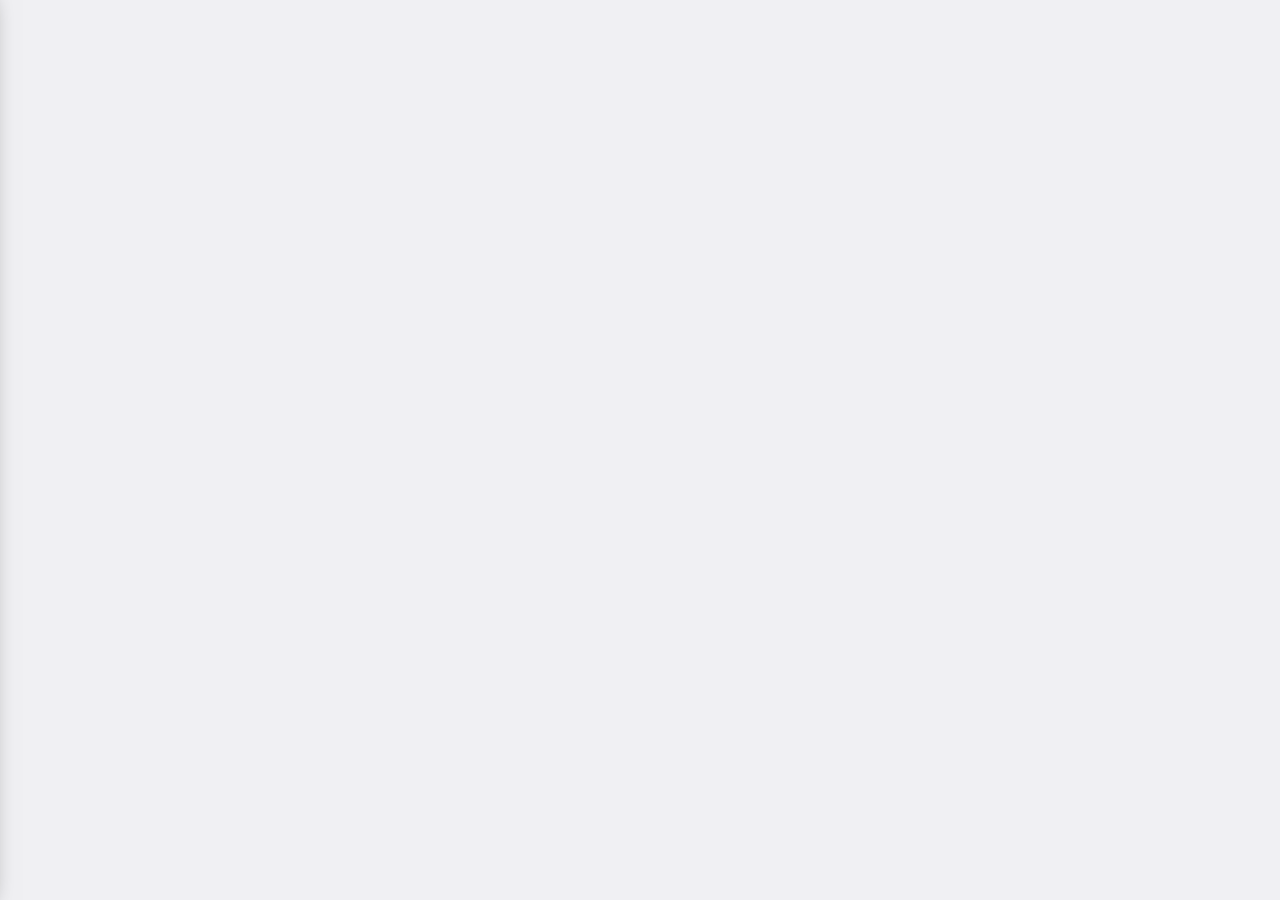
==== commit 2bcf908e: "update index.html" ====
--- a/index.html
+++ b/index.html
@@ -12,12 +12,12 @@
       color-scheme: light dark;
       --bg-color: #121212;
       --text-color: #e0e0e0;
-      --panel-bg: linear-gradient(145deg, #222, #181818);
-      --panel-border: #333;
-      --card-bg: linear-gradient(145deg, #2a2a2a, #1a1a1a);
-      --input-bg: #111;
+      --panel-bg: linear-gradient(145deg, #1e1e24, #141418);
+      --panel-border: rgba(212, 175, 55, 0.25);
+      --card-bg: linear-gradient(145deg, #25252b, #17171c);
+      --input-bg: #0e0e11;
       --input-text: #ffffff;
-      --input-border: #444;
+      --input-border: #33333d;
       --accent-gold: #d4af37;
       --wa-header-bg: #075e54;
       --wa-chat-bg: #0b141a;
@@ -27,14 +27,14 @@
 
     @media (prefers-color-scheme: light) {
       :root {
-        --bg-color: #f4f4f6;
+        --bg-color: #f0f0f3;
         --text-color: #1c1c1e;
-        --panel-bg: linear-gradient(145deg, #ffffff, #eaeaea);
-        --panel-border: #d1d1d6;
-        --card-bg: linear-gradient(145deg, #ffffff, #f9f9f9);
+        --panel-bg: linear-gradient(145deg, #ffffff, #f4f4f6);
+        --panel-border: rgba(184, 151, 40, 0.3);
+        --card-bg: linear-gradient(145deg, #ffffff, #fafafa);
         --input-bg: #ffffff;
         --input-text: #000000;
-        --input-border: #c7c7cc;
+        --input-border: #d1d1d6;
         --accent-gold: #b89728;
         --wa-header-bg: #008069;
         --wa-chat-bg: #efeae2;
@@ -64,117 +64,120 @@
     body { font-family: 'Helvetica Neue', Helvetica, Arial, sans-serif; background: var(--bg-color); color: var(--text-color); text-align: center; display: flex; flex-direction: column; align-items: center; justify-content: flex-start; transition: background 0.3s ease, color 0.3s ease; }
 
     #appViewContainer { flex: 1; min-height: 0; width: 100%; overflow-y: auto; overflow-x: hidden; display: flex; flex-direction: column; align-items: center; padding: 15px; padding-top: 75px; padding-bottom: 120px; box-sizing: border-box; -webkit-overflow-scrolling: touch; scroll-behavior: smooth; }
-    #topHeader { position: fixed; top: 0; left: 0; width: 100%; height: 60px; background: var(--panel-bg); border-bottom: 1px solid var(--panel-border); display: none; align-items: center; justify-content: center; z-index: 1000; box-shadow: 0 4px 10px rgba(0,0,0,0.2); }
-    #mainAppTitle { margin: 0; letter-spacing: 3px; text-transform: uppercase; color: var(--accent-gold); text-shadow: 2px 2px 4px rgba(0,0,0,0.2); font-size: 20px; }
+    #topHeader { position: fixed; top: 0; left: 0; width: 100%; height: 60px; background: var(--panel-bg); border-bottom: 1px solid var(--panel-border); display: none; align-items: center; justify-content: center; z-index: 1000; box-shadow: 0 4px 15px rgba(0,0,0,0.3); backdrop-filter: blur(10px); }
+    #mainAppTitle { margin: 0; letter-spacing: 3px; text-transform: uppercase; color: var(--accent-gold); text-shadow: 2px 2px 4px rgba(0,0,0,0.2); font-size: 20px; font-weight: 800; }
     #mainMenuBtn { position: absolute; left: 15px; top: 12px; background: none; border: none; color: var(--accent-gold); font-size: 28px; cursor: pointer; padding: 0; box-shadow: none; }
     
-    #sidebarOverlay { position: fixed; top: 0; left: 0; width: 100%; height: 100%; background: rgba(0,0,0,0.6); backdrop-filter: blur(3px); z-index: 99998; display: none; opacity: 0; transition: opacity 0.3s; }
+    #sidebarOverlay { position: fixed; top: 0; left: 0; width: 100%; height: 100%; background: rgba(0,0,0,0.6); backdrop-filter: blur(4px); z-index: 99998; display: none; opacity: 0; transition: opacity 0.3s; }
     #sidebarOverlay.show { display: block; opacity: 1; }
-    #sidebarMenu { position: fixed; top: 0; left: -300px; width: 280px; height: 100%; background: var(--panel-bg); z-index: 99999; transition: left 0.3s cubic-bezier(0.175, 0.885, 0.32, 1.275); box-shadow: 4px 0 15px rgba(0,0,0,0.5); overflow-y: auto; padding: 25px 20px; text-align: left; border-right: 1px solid var(--panel-border); box-sizing: border-box; -webkit-overflow-scrolling: touch; }
+    #sidebarMenu { position: fixed; top: 0; left: -300px; width: 280px; height: 100%; background: var(--panel-bg); z-index: 99999; transition: left 0.3s cubic-bezier(0.175, 0.885, 0.32, 1.275); box-shadow: 6px 0 25px rgba(0,0,0,0.6); overflow-y: auto; padding: 25px 20px; text-align: left; border-right: 1px solid var(--panel-border); box-sizing: border-box; -webkit-overflow-scrolling: touch; }
     #sidebarMenu.show { left: 0; }
     
-    .sidebar-btn { width: 100%; text-align: left; padding: 14px 15px; margin-bottom: 8px; background: rgba(0,0,0,0.2); border: 1px solid var(--panel-border); border-radius: 8px; color: var(--text-color); font-size: 14px; font-weight: bold; cursor: pointer; transition: 0.2s; box-shadow: none; display: flex; align-items: center; gap: 10px; position: relative; }
-    .sidebar-btn:hover { border-color: var(--accent-gold); color: var(--accent-gold); }
-    .sidebar-category { font-size: 11px; opacity: 0.6; text-transform: uppercase; margin: 25px 0 10px 5px; font-weight: bold; color: var(--accent-gold); letter-spacing: 1px; }
+    .sidebar-btn { width: 100%; text-align: left; padding: 14px 16px; margin-bottom: 10px; background: rgba(255,255,255,0.03); border: 1px solid var(--panel-border); border-radius: 10px; color: var(--text-color); font-size: 14px; font-weight: 600; cursor: pointer; transition: 0.2s; box-shadow: none; display: flex; align-items: center; gap: 12px; position: relative; }
+    .sidebar-btn:hover { border-color: var(--accent-gold); color: var(--accent-gold); background: rgba(212,175,55,0.08); transform: translateX(3px); }
+    .sidebar-category { font-size: 11px; opacity: 0.7; text-transform: uppercase; margin: 25px 0 10px 5px; font-weight: 800; color: var(--accent-gold); letter-spacing: 1.5px; }
 
     /* NOTIFICATION BADGE CSS */
-    .nav-badge { background: #ff4444; color: white; border-radius: 12px; padding: 2px 7px; font-size: 11px; font-weight: bold; margin-left: auto; box-shadow: 0 2px 4px rgba(0,0,0,0.3); display: none; border: 1px solid #cc0000; text-align: center; min-width: 22px; }
-
-    button { padding: 12px 20px; font-size: 15px; font-weight: bold; background: linear-gradient(145deg, #333, #111); color: var(--accent-gold); border: 1px solid #555; border-radius: 8px; cursor: pointer; box-shadow: 3px 3px 8px rgba(0,0,0,0.3); text-transform: uppercase; letter-spacing: 1px; }
-    button:active { box-shadow: inset 2px 2px 5px rgba(0,0,0,0.5); }
+    .nav-badge { background: #ff4444; color: white; border-radius: 12px; padding: 2px 8px; font-size: 11px; font-weight: bold; margin-left: auto; box-shadow: 0 2px 6px rgba(0,0,0,0.4); display: none; border: 1px solid #cc0000; text-align: center; min-width: 22px; }
+
+    button { padding: 12px 20px; font-size: 15px; font-weight: bold; background: linear-gradient(145deg, #2c2c35, #18181f); color: var(--accent-gold); border: 1px solid var(--panel-border); border-radius: 10px; cursor: pointer; box-shadow: 0 4px 12px rgba(0,0,0,0.3); text-transform: uppercase; letter-spacing: 1px; transition: all 0.2s ease; }
+    button:hover { border-color: var(--accent-gold); filter: brightness(1.1); }
+    button:active { transform: scale(0.98); box-shadow: inset 2px 2px 5px rgba(0,0,0,0.5); }
     
-    #loginBtn { background: linear-gradient(145deg, #1a4b8c, #0a2342); color: white; border-color: #2a6bcc; }
-    #emailLoginBtn { background: linear-gradient(145deg, #28a745, #145523); color: white; border-color: #28a745; }
-
-    img.avatar { border-radius: 50%; width: 70px; height: 70px; border: 2px solid var(--accent-gold); margin-bottom: 5px; box-shadow: 0 4px 10px rgba(0,0,0,0.3); object-fit: cover; background: #222; }
+    #loginBtn { background: linear-gradient(145deg, #1e5ab6, #0d3275); color: white; border-color: #3b82f6; }
+    #emailLoginBtn { background: linear-gradient(145deg, #22c55e, #15803d); color: white; border-color: #22c55e; }
+
+    img.avatar { border-radius: 50%; width: 75px; height: 75px; border: 2px solid var(--accent-gold); margin-bottom: 8px; box-shadow: 0 4px 15px rgba(0,0,0,0.4); object-fit: cover; background: #222; }
     
     #dashboard, #setupView, #pendingView, #customerDirectoryPage, #paymentPage, #blacklistPage, #editProfileView, 
-    #ownerStaffPage, #ownerServicesPage, #ownerBlacklistPage, #databaseInspectorPage, #settingsPage, #chatPage, #announcementsPage, #monthlyReportPage, #aiAssistantPage { display: none; width: 100%; max-width: 480px; text-align: left; }
+    #ownerStaffPage, #ownerServicesPage, #ownerBlacklistPage, #databaseInspectorPage, #settingsPage, #chatPage, #announcementsPage, #monthlyReportPage, #aiAssistantPage { display: none; width: 100%; max-width: 500px; text-align: left; }
     #dashboard { text-align: center; }
 
-    .panel { background: var(--panel-bg); border: 1px solid var(--panel-border); border-radius: 12px; padding: 20px; margin-top: 15px; text-align: left; box-shadow: 0 8px 16px rgba(0,0,0,0.2); width: 100%; max-width: 100%; box-sizing: border-box; }
-    .panel h3 { margin-top: 0; color: var(--accent-gold); text-align: center; border-bottom: 1px solid var(--panel-border); padding-bottom: 12px; text-transform: uppercase; letter-spacing: 2px; font-size: 16px; }
-
-    label { font-size: 14px; opacity: 0.8; margin-bottom: 5px; display: block; font-weight: bold; }
-    input, textarea, select { width: 100%; padding: 14px; margin-bottom: 20px; background-color: var(--input-bg); color: var(--input-text); border: 1px solid var(--input-border); border-radius: 8px; box-sizing: border-box; font-size: 16px; font-family: inherit; }
-    input:focus, textarea:focus, select:focus { outline: none; border-color: var(--accent-gold); }
+    /* HIGH-END LUXURY PANEL DESIGN */
+    .panel { background: var(--panel-bg); border: 1px solid var(--panel-border); border-radius: 16px; padding: 24px; margin-top: 15px; text-align: left; box-shadow: 0 12px 35px rgba(0,0,0,0.35); width: 100%; max-width: 100%; box-sizing: border-box; backdrop-filter: blur(12px); position: relative; overflow: hidden; }
+    .panel::before { content: ''; position: absolute; top: 0; left: 0; width: 100%; height: 3px; background: linear-gradient(90deg, transparent, var(--accent-gold), transparent); opacity: 0.6; }
+    .panel h3 { margin-top: 0; color: var(--accent-gold); text-align: center; border-bottom: 1px solid var(--panel-border); padding-bottom: 15px; text-transform: uppercase; letter-spacing: 2px; font-size: 17px; font-weight: 800; }
+
+    label { font-size: 13px; opacity: 0.85; margin-bottom: 6px; display: block; font-weight: 700; letter-spacing: 0.5px; }
+    input, textarea, select { width: 100%; padding: 14px 16px; margin-bottom: 20px; background-color: var(--input-bg); color: var(--input-text); border: 1px solid var(--input-border); border-radius: 10px; box-sizing: border-box; font-size: 15px; font-family: inherit; transition: border-color 0.2s, box-shadow 0.2s; }
+    input:focus, textarea:focus, select:focus { outline: none; border-color: var(--accent-gold); box-shadow: 0 0 0 3px rgba(212, 175, 55, 0.15); }
     
-    .custom-select-box { width: 100%; padding: 14px; margin-bottom: 20px; background-color: var(--input-bg); color: var(--input-text); border: 1px solid var(--input-border); border-radius: 8px; box-sizing: border-box; font-size: 16px; font-family: inherit; text-align: left; cursor: pointer; display: flex; justify-content: space-between; align-items: center; }
+    .custom-select-box { width: 100%; padding: 14px 16px; margin-bottom: 20px; background-color: var(--input-bg); color: var(--input-text); border: 1px solid var(--input-border); border-radius: 10px; box-sizing: border-box; font-size: 15px; font-family: inherit; text-align: left; cursor: pointer; display: flex; justify-content: space-between; align-items: center; transition: border-color 0.2s; }
     .custom-select-box:hover { border-color: var(--accent-gold); }
-    .btn-submit { background: linear-gradient(145deg, #28a745, #145523); color: white; border-color: #28a745; width: 100%; }
+    .btn-submit { background: linear-gradient(145deg, #16a34a, #15803d); color: white; border-color: #22c55e; width: 100%; box-shadow: 0 4px 15px rgba(22, 163, 74, 0.3); }
     
-    .ticket, .list-item { background: var(--panel-bg); padding: 16px; border-radius: 10px; margin-bottom: 15px; border-left: 4px solid var(--accent-gold); box-shadow: 0 4px 8px rgba(0,0,0,0.2); border: 1px solid var(--panel-border); border-left-width: 4px; max-width: 100%; overflow: hidden; word-break: break-word; }
-    .ticket-header { display: flex; justify-content: space-between; align-items: center; margin-bottom: 6px; }
-    .ticket-number { font-size: 16px; font-weight: bold; color: var(--accent-gold); background: var(--input-bg); padding: 4px 10px; border-radius: 6px; border: 1px solid var(--panel-border); }
-    .ticket-title { font-size: 16px; font-weight: bold; color: var(--text-color); text-transform: uppercase; letter-spacing: 1px; word-break: break-word; }
-    .ticket-details { font-size: 14px; opacity: 0.8; margin-bottom: 12px; line-height: 1.4; word-break: break-word; }
+    .ticket, .list-item { background: var(--card-bg); padding: 18px; border-radius: 12px; margin-bottom: 15px; border-left: 4px solid var(--accent-gold); box-shadow: 0 6px 20px rgba(0,0,0,0.25); border: 1px solid var(--panel-border); border-left-width: 5px; max-width: 100%; overflow: hidden; word-break: break-word; }
+    .ticket-header { display: flex; justify-content: space-between; align-items: center; margin-bottom: 8px; }
+    .ticket-number { font-size: 15px; font-weight: 800; color: var(--accent-gold); background: var(--input-bg); padding: 4px 12px; border-radius: 8px; border: 1px solid var(--panel-border); }
+    .ticket-title { font-size: 16px; font-weight: 800; color: var(--text-color); text-transform: uppercase; letter-spacing: 1px; word-break: break-word; }
+    .ticket-details { font-size: 14px; opacity: 0.85; margin-bottom: 12px; line-height: 1.5; word-break: break-word; }
     
-    .status-badge { font-size: 11px; padding: 5px 10px; border-radius: 12px; background: linear-gradient(145deg, #ffc107, #b28704); color: #111; font-weight: bold; display: inline-block; margin-bottom: 12px; }
+    .status-badge { font-size: 11px; padding: 6px 12px; border-radius: 14px; background: linear-gradient(145deg, #eab308, #ca8a04); color: #111; font-weight: 800; display: inline-block; margin-bottom: 12px; box-shadow: 0 2px 8px rgba(0,0,0,0.2); }
     
-    .btn-action { width: 100%; padding: 12px; font-size: 14px; margin-top: 5px; }
-    .btn-finish { background: linear-gradient(145deg, #555, #333); color: #fff; border-color: #666; }
-    .btn-pay { background: linear-gradient(145deg, #28a745, #145523); color: white; border-color: #28a745; }
-
-    #analyticsPanel { border-color: #145523; }
-    #analyticsPanel h3 { color: #28a745; border-color: #145523; margin-bottom: 20px; }
+    .btn-action { width: 100%; padding: 12px; font-size: 14px; margin-top: 6px; border-radius: 8px; }
+    .btn-finish { background: linear-gradient(145deg, #4b5563, #374151); color: #fff; border-color: #6b7280; }
+    .btn-pay { background: linear-gradient(145deg, #16a34a, #15803d); color: white; border-color: #22c55e; }
+
+    #analyticsPanel { border-color: #15803d; }
+    #analyticsPanel h3 { color: #22c55e; border-color: rgba(34, 197, 94, 0.25); margin-bottom: 20px; }
     
-    .stats-grid { display: flex; justify-content: space-between; gap: 6px; width: 100%; max-width: 100%; overflow: hidden; }
-    .stat-box { flex: 1; min-width: 0; background: rgba(0,0,0,0.1); padding: 10px 4px; border-radius: 8px; text-align: center; border: 1px solid #145523; overflow: hidden; }
-    .stat-box p { opacity: 0.7; font-size: 10px; text-transform: uppercase; margin: 0 0 4px 0; overflow: hidden; text-overflow: ellipsis; white-space: nowrap; }
-    .stat-box .money { margin: 0; color: #28a745; font-size: 12px; font-weight: bold; word-break: break-all; overflow-wrap: break-word; }
-    .stat-box .cuts { margin: 4px 0 0 0; opacity: 0.8; font-size: 11px; overflow: hidden; text-overflow: ellipsis; white-space: nowrap; }
-
-    .service-breakdown-box { background: rgba(0,0,0,0.15); border: 1px solid var(--panel-border); border-radius: 8px; padding: 10px 12px; margin-top: 15px; text-align: left; max-width: 100%; }
-    .service-breakdown-box h4 { margin: 0 0 8px 0; color: var(--accent-gold); font-size: 12px; text-transform: uppercase; letter-spacing: 1px; border-bottom: 1px solid var(--panel-border); padding-bottom: 5px; }
+    .stats-grid { display: flex; justify-content: space-between; gap: 8px; width: 100%; max-width: 100%; overflow: hidden; }
+    .stat-box { flex: 1; min-width: 0; background: rgba(0,0,0,0.2); padding: 12px 6px; border-radius: 10px; text-align: center; border: 1px solid rgba(34, 197, 94, 0.3); overflow: hidden; box-shadow: inset 0 2px 6px rgba(0,0,0,0.2); }
+    .stat-box p { opacity: 0.75; font-size: 10px; text-transform: uppercase; margin: 0 0 6px 0; overflow: hidden; text-overflow: ellipsis; white-space: nowrap; font-weight: 700; letter-spacing: 0.5px; }
+    .stat-box .money { margin: 0; color: #22c55e; font-size: 13px; font-weight: 800; word-break: break-all; overflow-wrap: break-word; }
+    .stat-box .cuts { margin: 6px 0 0 0; opacity: 0.85; font-size: 11px; overflow: hidden; text-overflow: ellipsis; white-space: nowrap; font-weight: 600; }
+
+    .service-breakdown-box { background: rgba(0,0,0,0.2); border: 1px solid var(--panel-border); border-radius: 10px; padding: 12px 14px; margin-top: 15px; text-align: left; max-width: 100%; }
+    .service-breakdown-box h4 { margin: 0 0 10px 0; color: var(--accent-gold); font-size: 12px; text-transform: uppercase; letter-spacing: 1px; border-bottom: 1px solid var(--panel-border); padding-bottom: 6px; font-weight: 800; }
     .scrollable-breakdown-container { max-height: 180px; overflow-y: auto; padding-right: 4px; -webkit-overflow-scrolling: touch; }
-    .breakdown-row { display: flex; justify-content: space-between; align-items: center; gap: 8px; font-size: 13px; opacity: 0.9; margin-bottom: 4px; border-bottom: 1px dashed rgba(255,255,255,0.1); padding-bottom: 4px; min-width: 0; }
+    .breakdown-row { display: flex; justify-content: space-between; align-items: center; gap: 8px; font-size: 13px; opacity: 0.9; margin-bottom: 6px; border-bottom: 1px dashed rgba(255,255,255,0.1); padding-bottom: 6px; min-width: 0; }
     .breakdown-row span { min-width: 0; overflow: hidden; text-overflow: ellipsis; white-space: nowrap; }
-    .breakdown-row strong { flex-shrink: 0; word-break: break-all; max-width: 55%; text-align: right; }
+    .breakdown-row strong { flex-shrink: 0; word-break: break-all; max-width: 55%; text-align: right; font-weight: 700; }
     .breakdown-row:last-child { border-bottom: none; padding-bottom: 0; }
     
-    .flex-row { display: flex; gap: 10px; margin-bottom: 15px; max-width: 100%; }
+    .flex-row { display: flex; gap: 12px; margin-bottom: 20px; max-width: 100%; }
     .flex-row input { margin-bottom: 0; min-width: 0; }
     
-    #customerHistoryBox { background: var(--input-bg); border: 1px solid var(--panel-border); border-radius: 8px; padding: 10px; margin-bottom: 15px; font-size: 13px; opacity: 0.9; max-height: 140px; overflow-y: auto; text-align: left; box-shadow: inset 0 2px 6px rgba(0,0,0,0.5); word-break: break-word; -webkit-overflow-scrolling: touch; }
-    .clickable-customer { cursor: pointer; transition: 0.2s; border-left: 3px solid #28a745; background: var(--panel-bg); }
-    .clickable-customer:hover { background: rgba(40,167,69,0.1); opacity: 1; }
-
-    .pay-btn { width: 100%; padding: 15px; margin-bottom: 12px; font-size: 16px; font-weight: bold; border-radius: 8px; border: 1px solid #555; cursor: pointer; text-transform: uppercase; }
-    .pay-cash { background: #28a745; color: white; border-color: #28a745; }
-    .pay-momo { background: #ffc107; color: black; border-color: #ffc107; }
-    .pay-telecel { background: #e65c00; color: white; border-color: #e65c00; }
+    #customerHistoryBox { background: var(--input-bg); border: 1px solid var(--panel-border); border-radius: 10px; padding: 12px; margin-bottom: 20px; font-size: 13px; opacity: 0.95; max-height: 150px; overflow-y: auto; text-align: left; box-shadow: inset 0 2px 8px rgba(0,0,0,0.6); word-break: break-word; -webkit-overflow-scrolling: touch; }
+    .clickable-customer { cursor: pointer; transition: 0.2s; border-left: 4px solid #22c55e; background: var(--card-bg); }
+    .clickable-customer:hover { background: rgba(34,197,94,0.12); opacity: 1; transform: translateX(2px); }
+
+    .pay-btn { width: 100%; padding: 16px; margin-bottom: 12px; font-size: 15px; font-weight: 800; border-radius: 10px; border: 1px solid #555; cursor: pointer; text-transform: uppercase; letter-spacing: 1px; }
+    .pay-cash { background: #16a34a; color: white; border-color: #16a34a; }
+    .pay-momo { background: #eab308; color: black; border-color: #eab308; }
+    .pay-telecel { background: #f97316; color: white; border-color: #f97316; }
 
     /* CHAT */
-    #chatPage { padding: 0 !important; border: none !important; background: var(--wa-chat-bg) !important; height: calc(100vh - 100px); flex-direction: column; border-radius: 12px; overflow: hidden; }
-    .wa-header { background: var(--wa-header-bg); color: #ffffff; padding: 12px 15px; display: flex; align-items: center; justify-content: space-between; box-shadow: 0 2px 5px rgba(0,0,0,0.3); }
+    #chatPage { padding: 0 !important; border: none !important; background: var(--wa-chat-bg) !important; height: calc(100vh - 100px); flex-direction: column; border-radius: 16px; overflow: hidden; box-shadow: 0 12px 35px rgba(0,0,0,0.4); }
+    .wa-header { background: var(--wa-header-bg); color: #ffffff; padding: 14px 18px; display: flex; align-items: center; justify-content: space-between; box-shadow: 0 3px 10px rgba(0,0,0,0.3); }
     .wa-header-info { display: flex; align-items: center; gap: 12px; }
-    .wa-avatar { width: 40px; height: 40px; border-radius: 50%; background: #ffffff; color: var(--wa-header-bg); display: flex; align-items: center; justify-content: center; font-weight: bold; font-size: 18px; }
-    .wa-title { font-weight: bold; font-size: 16px; margin: 0; }
+    .wa-avatar { width: 42px; height: 42px; border-radius: 50%; background: #ffffff; color: var(--wa-header-bg); display: flex; align-items: center; justify-content: center; font-weight: bold; font-size: 18px; }
+    .wa-title { font-weight: 800; font-size: 16px; margin: 0; }
     .wa-subtitle { font-size: 11px; opacity: 0.85; margin: 0; }
-    .wa-chat-messages { flex: 1; overflow-y: auto; padding: 15px; display: flex; flex-direction: column; gap: 10px; -webkit-overflow-scrolling: touch; }
-    .wa-bubble { max-width: 80%; padding: 8px 12px; font-size: 14px; line-height: 1.4; position: relative; word-break: break-word; box-shadow: 0 1px 2px rgba(0,0,0,0.2); }
-    .wa-bubble-sent { align-self: flex-end; background: var(--wa-bubble-sent); color: #111; border-radius: 12px 12px 0px 12px; text-align: left; }
-    .wa-bubble-recv { align-self: flex-start; background: var(--wa-bubble-recv); color: var(--text-color); border-radius: 12px 12px 12px 0px; text-align: left; }
-    .wa-meta { display: flex; align-items: center; justify-content: space-between; gap: 10px; margin-top: 4px; font-size: 10px; opacity: 0.75; }
-    .wa-input-bar { background: var(--panel-bg); padding: 10px 12px; display: flex; align-items: center; gap: 10px; border-top: 1px solid var(--panel-border); }
-    .wa-input-field { flex: 1; padding: 12px 16px; border-radius: 24px; border: 1px solid var(--input-border); background: var(--input-bg); color: var(--input-text); margin-bottom: 0 !important; font-size: 15px; }
-    .wa-send-btn { width: 45px; height: 45px; border-radius: 50%; background: #128c7e; color: #ffffff; border: none; display: flex; align-items: center; justify-content: center; padding: 0; flex-shrink: 0; cursor: pointer; box-shadow: 0 2px 6px rgba(0,0,0,0.3); }
-
-    #toastNotification { position: fixed; top: 20px; left: 50%; transform: translateX(-50%) translateY(-150px); background: linear-gradient(145deg, #113518, #07190a); color: #28a745; border: 2px solid #28a745; padding: 14px 28px; border-radius: 35px; font-weight: bold; font-size: 16px; box-shadow: 0 10px 25px rgba(0,0,0,0.5); z-index: 999999; transition: all 0.4s cubic-bezier(0.175, 0.885, 0.32, 1.275); display: flex; align-items: center; gap: 12px; letter-spacing: 1px; text-transform: uppercase; opacity: 0; pointer-events: none; max-width: 90%; text-align: center; word-break: break-word; }
+    .wa-chat-messages { flex: 1; overflow-y: auto; padding: 16px; display: flex; flex-direction: column; gap: 12px; -webkit-overflow-scrolling: touch; }
+    .wa-bubble { max-width: 80%; padding: 10px 14px; font-size: 14px; line-height: 1.4; position: relative; word-break: break-word; box-shadow: 0 2px 5px rgba(0,0,0,0.25); }
+    .wa-bubble-sent { align-self: flex-end; background: var(--wa-bubble-sent); color: #111; border-radius: 14px 14px 0px 14px; text-align: left; font-weight: 500; }
+    .wa-bubble-recv { align-self: flex-start; background: var(--wa-bubble-recv); color: var(--text-color); border-radius: 14px 14px 14px 0px; text-align: left; }
+    .wa-meta { display: flex; align-items: center; justify-content: space-between; gap: 10px; margin-top: 5px; font-size: 10px; opacity: 0.75; }
+    .wa-input-bar { background: var(--panel-bg); padding: 12px 15px; display: flex; align-items: center; gap: 10px; border-top: 1px solid var(--panel-border); }
+    .wa-input-field { flex: 1; padding: 12px 18px; border-radius: 24px; border: 1px solid var(--input-border); background: var(--input-bg); color: var(--input-text); margin-bottom: 0 !important; font-size: 15px; }
+    .wa-send-btn { width: 45px; height: 45px; border-radius: 50%; background: #128c7e; color: #ffffff; border: none; display: flex; align-items: center; justify-content: center; padding: 0; flex-shrink: 0; cursor: pointer; box-shadow: 0 3px 8px rgba(0,0,0,0.3); }
+
+    #toastNotification { position: fixed; top: 20px; left: 50%; transform: translateX(-50%) translateY(-150px); background: linear-gradient(145deg, #14532d, #052e16); color: #22c55e; border: 2px solid #22c55e; padding: 14px 28px; border-radius: 35px; font-weight: 800; font-size: 15px; box-shadow: 0 10px 30px rgba(0,0,0,0.6); z-index: 999999; transition: all 0.4s cubic-bezier(0.175, 0.885, 0.32, 1.275); display: flex; align-items: center; gap: 12px; letter-spacing: 1px; text-transform: uppercase; opacity: 0; pointer-events: none; max-width: 90%; text-align: center; word-break: break-word; }
     #toastNotification.show { transform: translateX(-50%) translateY(0); opacity: 1; pointer-events: auto; }
 
-    #customModalOverlay { position: fixed; top: 0; left: 0; width: 100%; height: 100%; background: rgba(0,0,0,0.75); backdrop-filter: blur(5px); z-index: 100000; display: none; align-items: center; justify-content: center; opacity: 0; transition: opacity 0.3s ease; padding: 15px; }
+    #customModalOverlay { position: fixed; top: 0; left: 0; width: 100%; height: 100%; background: rgba(0,0,0,0.75); backdrop-filter: blur(6px); z-index: 100000; display: none; align-items: center; justify-content: center; opacity: 0; transition: opacity 0.3s ease; padding: 15px; }
     #customModalOverlay.show { display: flex; opacity: 1; }
-    #customModalBox { background: var(--panel-bg); border: 1px solid var(--accent-gold); border-radius: 16px; padding: 25px; width: 100%; max-width: 380px; text-align: center; box-shadow: 0 20px 40px rgba(0,0,0,0.5); transform: scale(0.9); transition: transform 0.3s cubic-bezier(0.175, 0.885, 0.32, 1.275); max-height: 85vh; overflow-y: auto; word-break: break-word; -webkit-overflow-scrolling: touch; }
+    #customModalBox { background: var(--panel-bg); border: 1px solid var(--accent-gold); border-radius: 18px; padding: 25px; width: 100%; max-width: 390px; text-align: center; box-shadow: 0 25px 50px rgba(0,0,0,0.6); transform: scale(0.9); transition: transform 0.3s cubic-bezier(0.175, 0.885, 0.32, 1.275); max-height: 85vh; overflow-y: auto; word-break: break-word; -webkit-overflow-scrolling: touch; }
     #customModalOverlay.show #customModalBox { transform: scale(1); }
     #customModalHeader { display: flex; justify-content: space-between; align-items: center; border-bottom: 1px solid var(--panel-border); padding-bottom: 12px; margin-bottom: 15px; }
-    #customModalTitle { margin: 0; color: var(--accent-gold); letter-spacing: 1px; font-size: 18px; text-transform: uppercase; }
-    #customModalMessage { opacity: 0.9; font-size: 15px; margin-bottom: 20px; line-height: 1.5; text-align: left; word-break: break-word; }
+    #customModalTitle { margin: 0; color: var(--accent-gold); letter-spacing: 1px; font-size: 18px; text-transform: uppercase; font-weight: 800; }
+    #customModalMessage { opacity: 0.95; font-size: 15px; margin-bottom: 20px; line-height: 1.5; text-align: left; word-break: break-word; }
     #customModalInput { margin-bottom: 0; display: none; text-align: center; }
 
     #customDropdownList { display: none; max-height: 300px; overflow-y: auto; text-align: left; margin-bottom: 15px; -webkit-overflow-scrolling: touch; }
-    .dropdown-option-item { display: flex; align-items: center; justify-content: space-between; padding: 12px 15px; border-bottom: 1px solid var(--panel-border); cursor: pointer; font-size: 15px; word-break: break-word; }
-    .dropdown-option-item:hover { background: rgba(212, 175, 55, 0.1); color: var(--accent-gold); }
+    .dropdown-option-item { display: flex; align-items: center; justify-content: space-between; padding: 12px 16px; border-bottom: 1px solid var(--panel-border); cursor: pointer; font-size: 15px; word-break: break-word; font-weight: 500; transition: background 0.2s; }
+    .dropdown-option-item:hover { background: rgba(212, 175, 55, 0.12); color: var(--accent-gold); }
     .radio-circle { width: 18px; height: 18px; border: 2px solid #888; border-radius: 50%; display: flex; align-items: center; justify-content: center; flex-shrink: 0; margin-left: 8px; }
     .dropdown-option-item.selected .radio-circle { border-color: var(--accent-gold); background: var(--accent-gold); }
     .dropdown-option-item.selected .radio-circle::after { content: ''; width: 8px; height: 8px; background: #111; border-radius: 50%; }
@@ -182,9 +185,18 @@
     #fullscreenImageViewer { position: fixed; top: 0; left: 0; width: 100%; height: 100%; background: #000000; z-index: 200000; display: none; flex-direction: column; align-items: center; justify-content: center; box-sizing: border-box; }
     #fullscreenImageViewer.show { display: flex; }
 
-    @keyframes jumpBounce { 0%, 100% { transform: translateY(0); } 50% { transform: translateY(-12px); } }
-    .jumping-logo-container { display: inline-block; animation: jumpBounce 2s infinite ease-in-out; margin-bottom: 15px; }
-    .login-welcome-box { background: var(--panel-bg); border: 1px solid var(--panel-border); border-radius: 16px; padding: 30px 20px; box-shadow: 0 10px 25px rgba(0,0,0,0.3); width: 100%; max-width: 400px; box-sizing: border-box; margin-top: 10px; margin-bottom: 40px; }
+    /* SLIDING LIVE ANIMATION FOR SJ'S SALOON */
+    @keyframes slideLeftRight {
+      0%, 100% { transform: translateX(-20px); }
+      50% { transform: translateX(20px); }
+    }
+    .sliding-logo-container {
+      display: inline-block;
+      animation: slideLeftRight 4s infinite ease-in-out;
+      margin-bottom: 15px;
+    }
+
+    .login-welcome-box { background: var(--panel-bg); border: 1px solid var(--panel-border); border-radius: 20px; padding: 35px 22px; box-shadow: 0 15px 35px rgba(0,0,0,0.4); width: 100%; max-width: 420px; box-sizing: border-box; margin-top: 10px; margin-bottom: 40px; backdrop-filter: blur(12px); }
   </style>
 </head>
 <body>
@@ -198,11 +210,11 @@
   <div id="sidebarMenu">
     <button onclick="closeSidebar()" style="background: none; border: none; color: white; font-size: 24px; position: absolute; top: 15px; right: 15px; box-shadow: none; padding: 0;">✕</button>
     
-    <div style="text-align: center; border-bottom: 1px solid var(--panel-border); padding-bottom: 15px; margin-bottom: 10px; margin-top: 10px;">
-      <img id="sidebarUserPic" src="" class="avatar" style="width: 80px; height: 80px;" onerror="this.onerror=null; this.src=window.DEFAULT_AVATAR;">
-      <h4 id="sidebarUserName" style="margin: 5px 0 0 0; color: var(--accent-gold); letter-spacing: 1px; word-break: break-word;">Name</h4>
-      <p id="sidebarUserRole" style="margin: 5px 0 0 0; font-size: 11px; opacity: 0.8; text-transform: uppercase; font-weight: bold;">Role</p>
-      <span id="sidebarStaffIdBadge" style="font-size: 10px; color: var(--accent-gold); background: rgba(212,175,55,0.15); padding: 2px 8px; border-radius: 10px; border: 1px solid var(--panel-border); display: inline-block; margin-top: 4px;">ID: --</span>
+    <div style="text-align: center; border-bottom: 1px solid var(--panel-border); padding-bottom: 20px; margin-bottom: 12px; margin-top: 10px;">
+      <img id="sidebarUserPic" src="" class="avatar" style="width: 85px; height: 85px;" onerror="this.onerror=null; this.src=window.DEFAULT_AVATAR;">
+      <h4 id="sidebarUserName" style="margin: 8px 0 0 0; color: var(--accent-gold); letter-spacing: 1px; word-break: break-word; font-size: 16px; font-weight: 800;">Name</h4>
+      <p id="sidebarUserRole" style="margin: 5px 0 0 0; font-size: 11px; opacity: 0.85; text-transform: uppercase; font-weight: 800; letter-spacing: 1px;">Role</p>
+      <span id="sidebarStaffIdBadge" style="font-size: 10px; color: var(--accent-gold); background: rgba(212,175,55,0.15); padding: 3px 10px; border-radius: 12px; border: 1px solid var(--panel-border); display: inline-block; margin-top: 6px; font-weight: 700;">ID: --</span>
     </div>
     
     <div class="sidebar-category">Main Navigation</div>
@@ -229,28 +241,30 @@
   </div>
 
   <div id="appViewContainer">
-    <!-- Sign In / Login Welcome View with Added Copyright Tag -->
+    <!-- LOGIN & WELCOME VIEW WITH LIVE SLIDING LOGO -->
     <div id="loginWelcomeView" class="login-welcome-box" style="display: none;">
-      <div class="jumping-logo-container">
-        <h1 style="margin: 0; font-size: 32px; letter-spacing: 5px; color: var(--accent-gold);">SJ'S SALOON</h1>
-      </div>
-      <p style="opacity: 0.8; font-size: 15px; margin-bottom: 25px; line-height: 1.5;">Welcome to the premier digital workstation for professional barbering and front-desk management.</p>
-      <button id="loginBtn" style="width: 100%; padding: 16px; font-size: 16px; margin-bottom: 12px; display: flex; align-items: center; justify-content: center; gap: 12px;">
+      <div class="sliding-logo-container">
+        <h1 style="margin: 0; font-size: 32px; letter-spacing: 5px; color: var(--accent-gold); font-weight: 900; text-shadow: 0 4px 15px rgba(212,175,55,0.3);">SJ'S SALOON</h1>
+      </div>
+      <p style="opacity: 0.85; font-size: 15px; margin-bottom: 25px; line-height: 1.5; font-weight: 500;">Welcome to the premier digital workstation for professional barbering and front-desk management.</p>
+      <button id="loginBtn" style="width: 100%; padding: 16px; font-size: 15px; margin-bottom: 12px; display: flex; align-items: center; justify-content: center; gap: 12px;">
         <svg width="20" height="20" viewBox="0 0 24 24"><path fill="currentColor" d="M21.35 11.1h-9.17v2.73h6.51c-.33 3.81-3.5 5.44-6.5 5.44C8.36 19.27 5 16.25 5 12c0-4.25 3.36-7.27 7.72-7.27c2.14 0 4.05.74 5.55 2.14l2.05-2.05C18.75 3.1 15.89 2 12.72 2C6.8 2 2 6.8 2 12.72s4.8 10.72 10.72 10.72c6.2 0 10.3-4.36 10.3-10.48c0-.72-.08-1.42-.19-2.06z"/></svg>
         Sign in with Google
       </button>
       <div style="border-top: 1px solid var(--panel-border); margin: 20px 0; padding-top: 20px;">
-        <p style="font-size: 13px; opacity: 0.8; margin-bottom: 12px;">Sign in or register with Email & Password:</p>
+        <p style="font-size: 13px; opacity: 0.8; margin-bottom: 12px; font-weight: 600;">Sign in or register with Email & Password:</p>
         <input type="email" id="authEmailInput" placeholder="Email address..." autocomplete="email" style="margin-bottom: 10px;">
         <input type="password" id="authPasswordInput" placeholder="Password (min 6 characters)..." autocomplete="current-password" style="margin-bottom: 15px;">
         <div style="display: flex; gap: 10px;">
           <button id="emailLoginBtn" style="flex: 1; padding: 14px; font-size: 14px;">Sign In</button>
-          <button id="emailRegisterBtn" style="flex: 1; padding: 14px; font-size: 14px; background: linear-gradient(145deg, #1a4b8c, #0a2342); color: white; border-color: #2a6bcc;">Register</button>
+          <button id="emailRegisterBtn" style="flex: 1; padding: 14px; font-size: 14px; background: linear-gradient(145deg, #1e5ab6, #0d3275); color: white; border-color: #3b82f6;">Register</button>
         </div>
       </div>
-      <button id="welcomeInstallBtn" onclick="triggerInstall()" style="width: 100%; padding: 14px; font-size: 14px; background: linear-gradient(145deg, #28a745, #145523); color: white; border-color: #28a745; display: flex; align-items: center; justify-content: center; gap: 8px; margin-top: 15px;">
+      <button id="welcomeInstallBtn" onclick="triggerInstall()" style="width: 100%; padding: 14px; font-size: 14px; background: linear-gradient(145deg, #16a34a, #15803d); color: white; border-color: #22c55e; display: flex; align-items: center; justify-content: center; gap: 8px; margin-top: 15px;">
         📲 Install App on Device
       </button>
+
+      <!-- Copyright Tag added inside the sign-in / welcome page box -->
       <div style="margin-top: 25px; text-align: center; font-size: 10px; opacity: 0.6; border-top: 1px solid var(--panel-border); padding-top: 16px; letter-spacing: 1.5px; text-transform: uppercase; font-family: inherit;">
         &copy; 2026 <strong style="color: var(--accent-gold);">SJ'S SALOON Group Inc.</strong><br><span style="font-size: 9px; opacity: 0.75; letter-spacing: 1px; display: inline-block; margin-top: 4px;">All Rights Reserved</span>
       </div>
@@ -284,22 +298,22 @@
       <label>Upload Profile Picture (Optional)</label>
       <input type="file" id="setupPhoto" accept="image/*">
       <button id="saveProfileBtn" class="btn-submit">Submit Profile & ID for Approval</button>
-      <button id="setupLogoutBtn" style="background-color: #ff4444; width: 100%; margin-top: 15px;">Log Out</button>
+      <button id="setupLogoutBtn" style="background-color: #ef4444; border-color: #ef4444; width: 100%; margin-top: 15px; color: white;">Log Out</button>
     </div>
 
     <!-- PENDING APPROVAL VIEW -->
     <div id="pendingView" class="panel" style="text-align: center;">
-      <h3 style="color: #ffc107;">Profile Pending Approval</h3>
+      <h3 style="color: #eab308;">Profile Pending Approval</h3>
       <p style="opacity: 0.9;">Your profile and government ID credentials have been submitted.</p>
       <p style="opacity: 0.8; font-size: 14px;">Please wait for the Shop Owner to verify your ID and approve your account.</p>
       <p style="opacity: 0.8; font-size: 12px; margin-top: 20px; color: var(--accent-gold);">Your screen will automatically update when approved.</p>
-      <button id="pendingLogoutBtn" style="background-color: #ff4444; width: 100%; margin-top: 20px;">Log Out</button>
+      <button id="pendingLogoutBtn" style="background-color: #ef4444; border-color: #ef4444; width: 100%; margin-top: 20px; color: white;">Log Out</button>
     </div>
 
     <!-- EDIT PROFILE VIEW -->
-    <div id="editProfileView" class="panel" style="border-color: #4285F4;">
-      <button onclick="backToDashboard()" style="margin-bottom: 20px; background: #444; border:none; color:#fff; padding: 10px 20px; border-radius:6px; font-size: 14px;">⬅ Cancel & Return</button>
-      <h3 style="color: #4285F4;" id="editProfileTitle">Edit My Profile & ID Credentials</h3>
+    <div id="editProfileView" class="panel" style="border-color: #3b82f6;">
+      <button onclick="backToDashboard()" style="margin-bottom: 20px; background: #374151; border:none; color:#fff; padding: 10px 20px; border-radius:8px; font-size: 14px;">⬅ Cancel & Return</button>
+      <h3 style="color: #3b82f6;" id="editProfileTitle">Edit My Profile & ID Credentials</h3>
       <p style="opacity: 0.8; font-size: 13px; margin-bottom: 20px;" id="editProfileSubtitle">Owners update instantly. Staff updates require owner approval.</p>
       <div class="flex-row" style="margin-bottom: 0;">
         <div style="flex: 1;"><label>First Name</label><input type="text" id="editFirstName" placeholder="First Name" style="margin-bottom: 20px;"></div>
@@ -319,13 +333,13 @@
       </div>
       <label>Upload New Profile Picture (Optional)</label>
       <input type="file" id="editPhoto" accept="image/*">
-      <button id="submitEditProfileBtn" class="btn-submit" style="background: #4285F4; border-color: #4285F4;">Save & Update Profile</button>
+      <button id="submitEditProfileBtn" class="btn-submit" style="background: linear-gradient(145deg, #3b82f6, #1d4ed8); border-color: #3b82f6;">Save & Update Profile</button>
     </div>
 
     <!-- OWNER STAFF MANAGEMENT PAGE -->
-    <div id="ownerStaffPage" class="panel" style="border-color: #4285F4;">
-      <button onclick="backToDashboard()" style="margin-bottom: 20px; background: #444; border:none; color:#fff; padding: 10px 20px; border-radius:6px; font-size: 14px;">⬅ Back to Dashboard</button>
-      <h3 style="color: #4285F4;">Staff Management</h3>
+    <div id="ownerStaffPage" class="panel" style="border-color: #3b82f6;">
+      <button onclick="backToDashboard()" style="margin-bottom: 20px; background: #374151; border:none; color:#fff; padding: 10px 20px; border-radius:8px; font-size: 14px;">⬅ Back to Dashboard</button>
+      <h3 style="color: #3b82f6;">Staff Management</h3>
       <h4 style="margin-top: 0;">Pending Staff Approvals & Updates</h4>
       <div id="approvalList"></div>
       <h4 style="margin-top: 25px; border-top: 1px solid var(--panel-border); padding-top: 15px;">Active Staff Management</h4>
@@ -335,23 +349,23 @@
     </div>
 
     <!-- OWNER SERVICES & PRICES PAGE -->
-    <div id="ownerServicesPage" class="panel" style="border-color: #4285F4;">
-      <button onclick="backToDashboard()" style="margin-bottom: 20px; background: #444; border:none; color:#fff; padding: 10px 20px; border-radius:6px; font-size: 14px;">⬅ Back to Dashboard</button>
-      <h3 style="color: #4285F4;">Services & Prices</h3>
+    <div id="ownerServicesPage" class="panel" style="border-color: #3b82f6;">
+      <button onclick="backToDashboard()" style="margin-bottom: 20px; background: #374151; border:none; color:#fff; padding: 10px 20px; border-radius:8px; font-size: 14px;">⬅ Back to Dashboard</button>
+      <h3 style="color: #3b82f6;">Services & Prices</h3>
       <h4 style="margin-top: 0;">Add New Service (Set Price to 0 for Free)</h4>
       <div class="flex-row">
         <input type="text" id="newServiceName" placeholder="Service (e.g. Dye)">
         <input type="number" id="newServicePrice" placeholder="Price (0 for Free)">
       </div>
-      <button id="addServiceBtn" style="background: #4285F4; border-color: #4285F4; width: 100%; margin-bottom: 20px;">Add Service</button>
+      <button id="addServiceBtn" style="background: linear-gradient(145deg, #3b82f6, #1d4ed8); border-color: #3b82f6; width: 100%; margin-bottom: 20px; color: white;">Add Service</button>
       <h4 style="margin-top: 20px; border-top: 1px solid var(--panel-border); padding-top: 15px;">Existing Services</h4>
       <div id="servicesList"></div>
     </div>
 
     <!-- OWNER BLACKLIST PAGE -->
-    <div id="ownerBlacklistPage" class="panel" style="border-color: #ff4444;">
-      <button onclick="backToDashboard()" style="margin-bottom: 20px; background: #444; border:none; color:#fff; padding: 10px 20px; border-radius:6px; font-size: 14px;">⬅ Back to Dashboard</button>
-      <h3 style="color: #ff4444;">Customer Blacklist Management</h3>
+    <div id="ownerBlacklistPage" class="panel" style="border-color: #ef4444;">
+      <button onclick="backToDashboard()" style="margin-bottom: 20px; background: #374151; border:none; color:#fff; padding: 10px 20px; border-radius:8px; font-size: 14px;">⬅ Back to Dashboard</button>
+      <h3 style="color: #ef4444;">Customer Blacklist Management</h3>
       <h4 style="margin-top: 0;">Pending Blacklist Reports</h4>
       <div id="reportsList"></div>
       <h4 style="margin-top: 25px; border-top: 1px solid var(--panel-border); padding-top: 15px;">Active Customer Blacklist</h4>
@@ -359,25 +373,18 @@
     </div>
 
     <!-- DATABASE INSPECTOR PAGE -->
-    <div id="databaseInspectorPage" class="panel" style="border-color: #d4af37; display: none;">
-      <button onclick="backToDashboard()" style="margin-bottom: 20px; background: #444; border:none; color:#fff; padding: 10px 20px; border-radius:6px; font-size: 14px;">⬅ Back to Dashboard</button>
+    <div id="databaseInspectorPage" class="panel" style="border-color: var(--accent-gold); display: none;">
+      <button onclick="backToDashboard()" style="margin-bottom: 20px; background: #374151; border:none; color:#fff; padding: 10px 20px; border-radius:8px; font-size: 14px;">⬅ Back to Dashboard</button>
       <h3 style="color: var(--accent-gold);">🗄️ Database Inspector & Manager</h3>
       <label>Select Collection</label>
-      <select id="inspectorCollectionSelect" onchange="loadCollectionDocuments()" class="custom-select-box" style="margin-bottom: 20px;">
-        <option value="users">users</option>
-        <option value="daily_tickets">daily_tickets</option>
-        <option value="services">services</option>
-        <option value="team_chat">team_chat</option>
-        <option value="announcements">announcements</option>
-        <option value="blacklist">blacklist</option>
-        <option value="staff_reports">staff_reports</option>
-        <option value="blacklist_reports">blacklist_reports</option>
-      </select>
+      <div id="inspectorCollectionSelectBtn" class="custom-select-box" onclick="openPickerModal('dbCollection')" style="margin-bottom: 20px;">
+        <span id="inspectorCollectionText">👥 users</span><span style="color: var(--accent-gold);">▼</span>
+      </div>
       <div style="display: flex; justify-content: space-between; align-items: center; margin-bottom: 10px;">
         <h4 style="margin: 0; color: var(--accent-gold); font-size: 14px;">Documents in Collection:</h4>
-        <button onclick="loadCollectionDocuments()" style="background: #333; color: var(--accent-gold); font-size: 11px; padding: 6px 10px; border-radius: 6px; box-shadow:none;">🔄 Refresh</button>
-      </div>
-      <div id="inspectorDocumentsList" style="max-height: 400px; overflow-y: auto; background: var(--input-bg); border: 1px solid var(--panel-border); border-radius: 8px; padding: 10px; -webkit-overflow-scrolling: touch;"></div>
+        <button onclick="loadCollectionDocuments()" style="background: #27272a; color: var(--accent-gold); font-size: 11px; padding: 6px 12px; border-radius: 6px; box-shadow:none;">🔄 Refresh</button>
+      </div>
+      <div id="inspectorDocumentsList" style="max-height: 400px; overflow-y: auto; background: var(--input-bg); border: 1px solid var(--panel-border); border-radius: 10px; padding: 12px; -webkit-overflow-scrolling: touch;"></div>
     </div>
 
     <!-- CHAT PAGE -->
@@ -404,13 +411,13 @@
     </div>
 
     <!-- ANNOUNCEMENTS PAGE -->
-    <div id="announcementsPage" class="panel" style="border-color: #ffc107;">
-      <button onclick="backToDashboard()" style="margin-bottom: 20px; background: #444; border:none; color:#fff; padding: 10px 20px; border-radius:6px; font-size: 14px;">⬅ Back to Dashboard</button>
-      <h3 style="color: #ffc107;">📢 Announcements & Instructions</h3>
-      <div id="ownerAnnouncementCreator" style="display: none; background: var(--input-bg); padding: 15px; border-radius: 8px; border: 1px solid #ffc107; margin-bottom: 20px;">
-        <h4 style="color: #ffc107; margin-top: 0;">Publish Announcement (Owner Only)</h4>
+    <div id="announcementsPage" class="panel" style="border-color: #eab308;">
+      <button onclick="backToDashboard()" style="margin-bottom: 20px; background: #374151; border:none; color:#fff; padding: 10px 20px; border-radius:8px; font-size: 14px;">⬅ Back to Dashboard</button>
+      <h3 style="color: #eab308;">📢 Announcements & Instructions</h3>
+      <div id="ownerAnnouncementCreator" style="display: none; background: var(--input-bg); padding: 16px; border-radius: 10px; border: 1px solid #eab308; margin-bottom: 20px;">
+        <h4 style="color: #eab308; margin-top: 0;">Publish Announcement (Owner Only)</h4>
         <textarea id="announcementText" rows="3" placeholder="Enter instructions or announcements for staff..."></textarea>
-        <button id="publishAnnouncementBtn" class="btn-submit" style="background: #ffc107; color: #111; border-color: #ffc107; font-weight: bold;">Post Announcement</button>
+        <button id="publishAnnouncementBtn" class="btn-submit" style="background: #eab308; color: #111; border-color: #eab308; font-weight: 800;">Post Announcement</button>
       </div>
       <div id="announcementsListContainer">
         <p style="opacity: 0.6; font-style: italic;">Loading announcements...</p>
@@ -418,39 +425,34 @@
     </div>
 
     <!-- AI ASSISTANT PAGE -->
-    <div id="aiAssistantPage" class="panel" style="border-color: #4285F4;">
-      <button onclick="backToDashboard()" style="margin-bottom: 20px; background: #444; border:none; color:#fff; padding: 10px 20px; border-radius:6px; font-size: 14px;">⬅ Back to Dashboard</button>
-      <h3 style="color: #4285F4;">🤖 App AI Assistant</h3>
-      <div id="aiChatBox" style="background: var(--input-bg); border: 1px solid var(--panel-border); border-radius: 8px; padding: 15px; height: 260px; overflow-y: auto; margin-bottom: 15px; text-align: left; -webkit-overflow-scrolling: touch;">
+    <div id="aiAssistantPage" class="panel" style="border-color: #3b82f6;">
+      <button onclick="backToDashboard()" style="margin-bottom: 20px; background: #374151; border:none; color:#fff; padding: 10px 20px; border-radius:8px; font-size: 14px;">⬅ Back to Dashboard</button>
+      <h3 style="color: #3b82f6;">🤖 App AI Assistant</h3>
+      <div id="aiChatBox" style="background: var(--input-bg); border: 1px solid var(--panel-border); border-radius: 10px; padding: 15px; height: 260px; overflow-y: auto; margin-bottom: 15px; text-align: left; -webkit-overflow-scrolling: touch;">
         <div style="margin-bottom: 12px;">
-          <span style="font-size: 11px; color: #4285F4;">SJ'S SALOON AI Assistant</span><br>
-          <div style="display: inline-block; background: var(--panel-bg); color: var(--text-color); padding: 8px 12px; border-radius: 8px; max-width: 90%; word-break: break-word; text-align: left; margin-top: 2px; border: 1px solid var(--panel-border);">
+          <span style="font-size: 11px; color: #3b82f6; font-weight: bold;">SJ'S SALOON AI Assistant</span><br>
+          <div style="display: inline-block; background: var(--card-bg); color: var(--text-color); padding: 10px 14px; border-radius: 10px; max-width: 90%; word-break: break-word; text-align: left; margin-top: 4px; border: 1px solid var(--panel-border);">
             Hello! Ask me anything about issuing tickets, free service approvals, reporting staff, or app rules!
           </div>
         </div>
       </div>
       <div style="display: flex; gap: 6px; margin-bottom: 15px; flex-wrap: wrap;">
-        <button onclick="askAiQuickPrompt('How do free services work?')" style="background: #333; color: var(--accent-gold); font-size: 11px; padding: 6px 10px; border-radius: 6px; box-shadow:none;">💡 Free Services?</button>
-        <button onclick="askAiQuickPrompt('How do I issue a ticket?')" style="background: #333; color: var(--accent-gold); font-size: 11px; padding: 6px 10px; border-radius: 6px; box-shadow:none;">💡 Issue Ticket?</button>
-        <button onclick="askAiQuickPrompt('How do off duty barbers work?')" style="background: #333; color: var(--accent-gold); font-size: 11px; padding: 6px 10px; border-radius: 6px; box-shadow:none;">💡 Off Duty Barbers?</button>
+        <button onclick="askAiQuickPrompt('How do free services work?')" style="background: #27272a; color: var(--accent-gold); font-size: 11px; padding: 6px 12px; border-radius: 6px; box-shadow:none;">💡 Free Services?</button>
+        <button onclick="askAiQuickPrompt('How do I issue a ticket?')" style="background: #27272a; color: var(--accent-gold); font-size: 11px; padding: 6px 12px; border-radius: 6px; box-shadow:none;">💡 Issue Ticket?</button>
+        <button onclick="askAiQuickPrompt('How do off duty barbers work?')" style="background: #27272a; color: var(--accent-gold); font-size: 11px; padding: 6px 12px; border-radius: 6px; box-shadow:none;">💡 Off Duty Barbers?</button>
       </div>
       <div class="flex-row">
         <input type="text" id="aiQueryInput" placeholder="Ask a question..." autocomplete="off" style="margin-bottom: 0;">
-        <button id="sendAiQueryBtn" style="background: #4285F4; border-color: #4285F4; width: 120px;">Ask AI</button>
+        <button id="sendAiQueryBtn" style="background: linear-gradient(145deg, #3b82f6, #1d4ed8); border-color: #3b82f6; width: 120px; color: white;">Ask AI</button>
       </div>
     </div>
 
     <!-- SETTINGS PAGE -->
     <div id="settingsPage" class="panel" style="border-color: var(--accent-gold);">
-      <button onclick="backToDashboard()" style="margin-bottom: 20px; background: #444; border:none; color:#fff; padding: 10px 20px; border-radius:6px; font-size: 14px;">⬅ Back to Dashboard</button>
+      <button onclick="backToDashboard()" style="margin-bottom: 20px; background: #374151; border:none; color:#fff; padding: 10px 20px; border-radius:8px; font-size: 14px;">⬅ Back to Dashboard</button>
       <h3 id="settingsPageHeading" style="color: var(--accent-gold);">Settings</h3>
-      
-      <div id="ownerUpdateBroadcastBox" style="display: none; background: var(--input-bg); padding: 15px; border-radius: 8px; border: 1px solid #4285F4; margin-bottom: 20px;">
-        <h4 style="color: #4285F4; margin-top: 0;">🚀 Broadcast App Update to Everyone</h4>
-        <button onclick="broadcastGlobalUpdate()" class="btn-submit" style="background: #4285F4; border-color: #4285F4;">Broadcast Update Alert</button>
-      </div>
-
-      <div id="ownerPaymentSettingsBox" style="display: none; background: var(--input-bg); padding: 15px; border-radius: 8px; border: 1px solid var(--accent-gold); margin-bottom: 20px; text-align: left;">
+
+      <div id="ownerPaymentSettingsBox" style="display: none; background: var(--input-bg); padding: 16px; border-radius: 10px; border: 1px solid var(--accent-gold); margin-bottom: 20px; text-align: left;">
         <h4 style="color: var(--accent-gold); margin-top: 0;">💳 Digital Payment & Owner Contact</h4>
         <label>MoMo Account Name</label>
         <input type="text" id="ownerMomoNameSet" placeholder="e.g. John Doe">
@@ -458,43 +460,43 @@
         <input type="tel" id="ownerMomoNumberSet" placeholder="e.g. 0240000000">
         <label>Direct Owner Phone</label>
         <input type="tel" id="ownerDirectPhoneSet" placeholder="e.g. 0241234567">
-        <button onclick="saveOwnerPaymentSettings()" class="btn-submit" style="background: var(--accent-gold); color: #111; border-color: var(--accent-gold); font-weight: bold;">Save Details</button>
-      </div>
-
-      <div id="staffReportContainer" style="background: var(--input-bg); padding: 15px; border-radius: 8px; border: 1px solid #ff4444; margin-bottom: 20px; display: none;">
-        <h4 id="reportSectionTitle" style="color: #ff4444; margin-top: 0;">🚨 Report Staff Member</h4>
-        <button id="openReportStaffBtn" onclick="openReportStaffModal()" style="background: #ff4444; border-color: #ff4444; width: 100%; color: white;">Report Staff</button>
-      </div>
-
-      <div id="installAppContainer" style="background: var(--input-bg); padding: 15px; border-radius: 8px; border: 1px solid var(--accent-gold); margin-bottom: 20px;">
+        <button onclick="saveOwnerPaymentSettings()" class="btn-submit" style="background: var(--accent-gold); color: #111; border-color: var(--accent-gold); font-weight: 800;">Save Details</button>
+      </div>
+
+      <div id="staffReportContainer" style="background: var(--input-bg); padding: 16px; border-radius: 10px; border: 1px solid #ef4444; margin-bottom: 20px; display: none;">
+        <h4 id="reportSectionTitle" style="color: #ef4444; margin-top: 0;">🚨 Report Staff Member</h4>
+        <button id="openReportStaffBtn" onclick="openReportStaffModal()" style="background: #ef4444; border-color: #ef4444; width: 100%; color: white;">Report Staff</button>
+      </div>
+
+      <div id="installAppContainer" style="background: var(--input-bg); padding: 16px; border-radius: 10px; border: 1px solid var(--accent-gold); margin-bottom: 20px;">
         <h4 style="color: var(--accent-gold); margin-top: 0;">📱 Install App on Phone</h4>
-        <button onclick="triggerInstall()" style="background: linear-gradient(145deg, #28a745, #145523); color: white; border-color: #28a745; width: 100%;">Install App Now</button>
-      </div>
-
-      <div id="ownerDangerZoneBox" style="display: none; background: var(--input-bg); padding: 15px; border-radius: 8px; border: 1px solid #ff4444; margin-bottom: 20px;">
-        <h4 style="color: #ff4444; margin-top: 0;">⚠️ Owner Danger Zone</h4>
-        <button onclick="wipeShopHistory()" style="background: #8c1a1a; border-color: #ff4444; width: 100%; color: white;">Wipe All Shop Data History</button>
-      </div>
-
-      <div style="background: var(--input-bg); padding: 15px; border-radius: 8px; border: 1px solid var(--panel-border);">
+        <button onclick="triggerInstall()" style="background: linear-gradient(145deg, #16a34a, #15803d); color: white; border-color: #22c55e; width: 100%;">Install App Now</button>
+      </div>
+
+      <div id="ownerDangerZoneBox" style="display: none; background: var(--input-bg); padding: 16px; border-radius: 10px; border: 1px solid #ef4444; margin-bottom: 20px;">
+        <h4 style="color: #ef4444; margin-top: 0;">⚠️ Owner Danger Zone</h4>
+        <button onclick="wipeShopHistory()" style="background: #991b1b; border-color: #ef4444; width: 100%; color: white;">Wipe All Shop Data History</button>
+      </div>
+
+      <div style="background: var(--input-bg); padding: 16px; border-radius: 10px; border: 1px solid var(--panel-border);">
         <h4 style="color: var(--accent-gold); margin-top: 0;">🔒 Account Controls</h4>
-        <button id="settingsLogoutBtn" style="background: linear-gradient(145deg, #444, #222); color: white; border-color: #555; width: 100%; margin-bottom: 15px;">Log Out</button>
-        <button id="settingsDeleteAccountBtn" onclick="deleteMyAccount()" style="background: linear-gradient(145deg, #8c1a1a, #420a0a); color: white; border-color: #cc2a2a; width: 100%;">Delete My Account</button>
+        <button id="settingsLogoutBtn" style="background: linear-gradient(145deg, #374151, #1f2937); color: white; border-color: #4b5563; width: 100%; margin-bottom: 15px;">Log Out</button>
+        <button id="settingsDeleteAccountBtn" onclick="deleteMyAccount()" style="background: linear-gradient(145deg, #991b1b, #450a0a); color: white; border-color: #dc2626; width: 100%;">Delete My Account</button>
       </div>
     </div>
 
     <!-- PAYMENT PAGE -->
-    <div id="paymentPage" class="panel" style="border-color: #28a745;">
-      <button onclick="backToDashboard()" style="margin-bottom: 20px; background: #444; border:none; color:#fff; padding: 10px 20px; border-radius:6px; font-size: 14px;">⬅ Cancel & Return</button>
-      <h3 style="color: #28a745;">Checkout & Payment</h3>
-      <div id="paymentInfoBox" style="background: var(--input-bg); padding: 15px; border-radius: 8px; margin-bottom: 20px; border: 1px solid var(--panel-border); text-align: left; word-break: break-word;">
-        <p style="margin: 0 0 5px 0; opacity: 0.8;">Customer: <strong id="payCustName" style="color: var(--text-color);">--</strong></p>
-        <p style="margin: 0 0 5px 0; opacity: 0.8;">Service: <strong id="payServiceName" style="color: var(--text-color);">--</strong></p>
-        <p style="margin: 0; opacity: 0.8;">Amount Due: <strong id="payAmount" style="color: #28a745; font-size: 18px;">GHS 0.00</strong></p>
-      </div>
-      <div id="ownerRefBox" style="display: none; background: rgba(255, 193, 7, 0.1); border: 1px solid #ffc107; padding: 15px; border-radius: 8px; margin-bottom: 20px; text-align: left; word-break: break-word;">
-        <strong style="color: #ffc107;">📱 OWNER PAYMENT REFERENCE:</strong>
-        <p style="margin: 5px 0 0 0; opacity: 0.9; font-size: 14px;">Please send funds to:<br>Name: <strong id="displayOwnerPayName" style="color: var(--accent-gold); font-size: 16px;">--</strong><br>Number: <strong id="displayOwnerPayNum" style="color: var(--accent-gold); font-size: 16px; word-break: break-all;">--</strong></p>
+    <div id="paymentPage" class="panel" style="border-color: #16a34a;">
+      <button onclick="backToDashboard()" style="margin-bottom: 20px; background: #374151; border:none; color:#fff; padding: 10px 20px; border-radius:8px; font-size: 14px;">⬅ Cancel & Return</button>
+      <h3 style="color: #16a34a;">Checkout & Payment</h3>
+      <div id="paymentInfoBox" style="background: var(--input-bg); padding: 16px; border-radius: 10px; margin-bottom: 20px; border: 1px solid var(--panel-border); text-align: left; word-break: break-word;">
+        <p style="margin: 0 0 6px 0; opacity: 0.85;">Customer: <strong id="payCustName" style="color: var(--text-color);">--</strong></p>
+        <p style="margin: 0 0 6px 0; opacity: 0.85;">Service: <strong id="payServiceName" style="color: var(--text-color);">--</strong></p>
+        <p style="margin: 0; opacity: 0.85;">Amount Due: <strong id="payAmount" style="color: #22c55e; font-size: 18px;">GHS 0.00</strong></p>
+      </div>
+      <div id="ownerRefBox" style="display: none; background: rgba(234, 179, 8, 0.1); border: 1px solid #eab308; padding: 16px; border-radius: 10px; margin-bottom: 20px; text-align: left; word-break: break-word;">
+        <strong style="color: #eab308;">📱 OWNER PAYMENT REFERENCE:</strong>
+        <p style="margin: 6px 0 0 0; opacity: 0.95; font-size: 14px;">Please send funds to:<br>Name: <strong id="displayOwnerPayName" style="color: var(--accent-gold); font-size: 16px;">--</strong><br>Number: <strong id="displayOwnerPayNum" style="color: var(--accent-gold); font-size: 16px; word-break: break-all;">--</strong></p>
       </div>
       <button class="pay-btn pay-cash" onclick="processPayment('Cash')">💵 Cash Payment</button>
       <button class="pay-btn pay-momo" onclick="processPayment('MTN MoMo')">📱 MTN MoMo</button>
@@ -502,31 +504,31 @@
     </div>
 
     <!-- BLACKLIST PAGE -->
-    <div id="blacklistPage" class="panel" style="border-color: #ff4444;">
-      <button onclick="cancelBlacklistPage()" style="margin-bottom: 20px; background: #444; border:none; color:#fff; padding: 10px 20px; border-radius:6px; font-size: 14px;">⬅ Cancel & Go Back</button>
-      <h3 style="color: #ff4444;" id="blacklistPageTitle">Blacklist Customer</h3>
-      <div style="background: var(--input-bg); padding: 15px; border-radius: 8px; margin-bottom: 20px; border: 1px solid var(--panel-border); text-align: left;">
-        <p style="margin: 0; opacity: 0.8;">Target Customer: <strong id="blPageCustName" style="color: var(--text-color); font-size: 18px;">--</strong></p>
+    <div id="blacklistPage" class="panel" style="border-color: #ef4444;">
+      <button onclick="cancelBlacklistPage()" style="margin-bottom: 20px; background: #374151; border:none; color:#fff; padding: 10px 20px; border-radius:8px; font-size: 14px;">⬅ Cancel & Go Back</button>
+      <h3 style="color: #ef4444;" id="blacklistPageTitle">Blacklist Customer</h3>
+      <div style="background: var(--input-bg); padding: 16px; border-radius: 10px; margin-bottom: 20px; border: 1px solid var(--panel-border); text-align: left;">
+        <p style="margin: 0; opacity: 0.85;">Target Customer: <strong id="blPageCustName" style="color: var(--text-color); font-size: 18px;">--</strong></p>
       </div>
       <label>Reason for Blacklist / Report:</label>
       <textarea id="blPageReason" rows="4" placeholder="Enter detailed reason here..."></textarea>
-      <button id="blPageSubmitBtn" class="btn-submit" style="background: #ff4444; border-color: #ff4444;">Submit Blacklist</button>
+      <button id="blPageSubmitBtn" class="btn-submit" style="background: #ef4444; border-color: #ef4444;">Submit Blacklist</button>
     </div>
 
     <!-- CUSTOMER DIRECTORY PAGE -->
     <div id="customerDirectoryPage" class="panel">
-      <button onclick="backToDashboard()" style="margin-bottom: 20px; background: #444; border:none; color:#fff; padding: 10px 20px; border-radius:6px; font-size: 14px;">⬅ Back to Dashboard</button>
+      <button onclick="backToDashboard()" style="margin-bottom: 20px; background: #374151; border:none; color:#fff; padding: 10px 20px; border-radius:8px; font-size: 14px;">⬅ Back to Dashboard</button>
       <h3 id="directoryPageTitle" style="color: var(--accent-gold);">Customer Records</h3>
       <div id="directoryListView"><div id="directoryCustomerList"></div></div>
       <div id="customerDetailView" style="display: none;">
-        <button onclick="backToDirectoryList()" style="margin-bottom: 15px; background: #222; border:1px solid #555; color:var(--accent-gold); padding: 8px 15px; border-radius:6px; font-size: 12px;">⬅ Back to Customer List</button>
+        <button onclick="backToDirectoryList()" style="margin-bottom: 15px; background: #27272a; border:1px solid #52525b; color:var(--accent-gold); padding: 8px 16px; border-radius:8px; font-size: 12px;">⬅ Back to Customer List</button>
         <div id="customerDetailContent"></div>
       </div>
     </div>
 
     <!-- MONTHLY REPORTS PAGE -->
     <div id="monthlyReportPage" class="panel" style="border-color: var(--accent-gold);">
-      <button onclick="backToDashboard()" style="margin-bottom: 20px; background: #444; border:none; color:#fff; padding: 10px 20px; border-radius:6px; font-size: 14px;">⬅ Back to Dashboard</button>
+      <button onclick="backToDashboard()" style="margin-bottom: 20px; background: #374151; border:none; color:#fff; padding: 10px 20px; border-radius:8px; font-size: 14px;">⬅ Back to Dashboard</button>
       <h3 style="color: var(--accent-gold); margin-bottom: 20px; font-size: 18px;" id="reportPageTitle">MONTH YEAR REPORT</h3>
       <div class="stats-grid" style="margin-bottom: 20px;">
         <div class="stat-box"><p>Total Revenue</p><h2 class="money">GHS <span id="reportTotalRev">0.00</span></h2></div>
@@ -541,15 +543,15 @@
     <!-- MAIN DASHBOARD -->
     <div id="dashboard">
       <!-- OWNER PROFILE UPDATE ALERT BANNER FOR BARBERS/SECRETARIES -->
-      <div id="profileUpdateRequestCard" style="display: none; background: rgba(255, 68, 68, 0.15); border: 2px solid #ff4444; border-radius: 12px; padding: 15px; margin-bottom: 15px; text-align: left;">
-        <h4 style="color: #ff4444; margin: 0 0 6px 0; font-size: 14px;">⚠️ PROFILE UPDATE REQUESTED</h4>
+      <div id="profileUpdateRequestCard" style="display: none; background: rgba(239, 68, 68, 0.15); border: 2px solid #ef4444; border-radius: 14px; padding: 16px; margin-bottom: 15px; text-align: left;">
+        <h4 style="color: #ef4444; margin: 0 0 6px 0; font-size: 14px;">⚠️ PROFILE UPDATE REQUESTED</h4>
         <p style="margin: 0 0 12px 0; font-size: 13px; opacity: 0.9;">The Shop Owner has requested you review and update your profile and ID.</p>
-        <button onclick="openEditProfile()" style="width: 100%; background: #ff4444; color: white; border-color: #ff4444; font-size: 13px; padding: 10px;">✏️ Update Profile Now</button>
+        <button onclick="openEditProfile()" style="width: 100%; background: #ef4444; color: white; border-color: #ef4444; font-size: 13px; padding: 12px;">✏️ Update Profile Now</button>
       </div>
 
       <!-- CALL OWNER QUICK BUTTON -->
       <div id="dashboardCallOwnerContainer" style="display: none; margin-bottom: 15px;">
-        <a id="dashboardCallOwnerLink" href="#" style="display: flex; align-items: center; justify-content: center; gap: 8px; background: linear-gradient(145deg, #1a4b8c, #0a2342); color: white; padding: 12px; border-radius: 8px; text-decoration: none; font-weight: bold; border: 1px solid #2a6bcc; box-shadow: 0 4px 10px rgba(0,0,0,0.2); word-break: break-word;">
+        <a id="dashboardCallOwnerLink" href="#" style="display: flex; align-items: center; justify-content: center; gap: 8px; background: linear-gradient(145deg, #1e5ab6, #0d3275); color: white; padding: 14px; border-radius: 10px; text-decoration: none; font-weight: 800; border: 1px solid #3b82f6; box-shadow: 0 4px 15px rgba(0,0,0,0.3); word-break: break-word;">
           📞 Call Shop Owner Now
         </a>
       </div>
@@ -558,20 +560,20 @@
       <div id="secretaryPanel" class="panel" style="display: none; margin-top: 0;">
         <h3>Front Desk Intake</h3>
         <div style="display: flex; gap: 10px; margin-bottom: 20px;">
-          <button id="toggleShopBtn" onclick="toggleShopStatus()" style="flex: 1; background: #28a745; border-color: #28a745; font-size: 13px; padding: 10px;">🔓 Shop OPEN</button>
-          <button id="toggleSecAwayBtn" onclick="toggleSecStatus()" style="flex: 1; background: #1a4b8c; border-color: #2a6bcc; font-size: 13px; padding: 10px;">🟢 I am HERE</button>
+          <button id="toggleShopBtn" onclick="toggleShopStatus()" style="flex: 1; background: #16a34a; border-color: #22c55e; font-size: 13px; padding: 12px;">🔓 Shop OPEN</button>
+          <button id="toggleSecAwayBtn" onclick="toggleSecStatus()" style="flex: 1; background: #1e5ab6; border-color: #3b82f6; font-size: 13px; padding: 12px;">🟢 I am HERE</button>
         </div>
         <label>Customer Full Name</label>
         <input type="text" id="custName" placeholder="Start typing name..." autocomplete="off" style="margin-bottom: 10px;">
         <div id="customerHistoryBox" style="display: none;"><div id="historyContent">No history found.</div></div>
-        <div id="intakeCustomerStats" style="color: #28a745; font-size: 13px; font-weight: bold; margin-bottom: 15px; display: none; text-align: left;"></div>
+        <div id="intakeCustomerStats" style="color: #22c55e; font-size: 13px; font-weight: bold; margin-bottom: 15px; display: none; text-align: left;"></div>
         <label>Customer Phone Number (Optional)</label>
         <input type="tel" id="custPhone" placeholder="Enter phone number (optional)..." autocomplete="off">
         <label>Select Services (Multi-Select Allowed)</label>
-        <div id="secretaryServicesContainer" style="background: var(--input-bg); border: 1px solid var(--input-border); border-radius: 8px; padding: 10px; margin-bottom: 15px; max-height: 180px; overflow-y: auto; -webkit-overflow-scrolling: touch;"></div>
-        <div style="background: rgba(212, 175, 55, 0.1); border: 1px solid var(--accent-gold); padding: 12px; border-radius: 8px; margin-bottom: 20px; display: flex; justify-content: space-between; align-items: center;">
+        <div id="secretaryServicesContainer" style="background: var(--input-bg); border: 1px solid var(--input-border); border-radius: 10px; padding: 12px; margin-bottom: 15px; max-height: 180px; overflow-y: auto; -webkit-overflow-scrolling: touch;"></div>
+        <div style="background: rgba(212, 175, 55, 0.1); border: 1px solid var(--accent-gold); padding: 14px; border-radius: 10px; margin-bottom: 20px; display: flex; justify-content: space-between; align-items: center;">
           <span style="font-weight: bold; color: var(--text-color);">Total Amount to Pay:</span>
-          <span style="font-size: 18px; font-weight: bold; color: var(--accent-gold);">GHS <span id="intakeCalculatedTotal">0.00</span></span>
+          <span style="font-size: 18px; font-weight: 800; color: var(--accent-gold);">GHS <span id="intakeCalculatedTotal">0.00</span></span>
         </div>
         <label>Assign To Barber (On Duty & Not Busy Barbers Only)</label>
         <div id="barberNameSelectBtn" class="custom-select-box" onclick="openPickerModal('barberName')">
@@ -582,13 +584,13 @@
 
       <!-- BARBER AVAILABILITY & BUSY TOGGLES -->
       <div id="barberControls" style="display: none; margin-top: 0; margin-bottom: 15px;">
-        <button id="toggleAvailabilityBtn" onclick="toggleAvailability()" style="width: 100%; font-size: 14px; padding: 12px; border-radius: 8px; font-weight: bold; cursor: pointer; margin-bottom: 10px;"></button>
-        <button id="toggleBusyBtn" onclick="toggleBusyStatus()" style="width: 100%; font-size: 14px; padding: 12px; border-radius: 8px; font-weight: bold; cursor: pointer;"></button>
+        <button id="toggleAvailabilityBtn" onclick="toggleAvailability()" style="width: 100%; font-size: 14px; padding: 14px; border-radius: 10px; font-weight: 800; cursor: pointer; margin-bottom: 10px;"></button>
+        <button id="toggleBusyBtn" onclick="toggleBusyStatus()" style="width: 100%; font-size: 14px; padding: 14px; border-radius: 10px; font-weight: 800; cursor: pointer;"></button>
       </div>
 
       <!-- LIVE SHOP QUEUE -->
       <div id="queuePanel" class="panel" style="display: none; margin-top: 0;">
-        <div style="display: flex; justify-content: space-between; align-items: center; border-bottom: 1px solid var(--panel-border); padding-bottom: 10px; margin-bottom: 15px;">
+        <div style="display: flex; justify-content: space-between; align-items: center; border-bottom: 1px solid var(--panel-border); padding-bottom: 12px; margin-bottom: 15px;">
           <h3 style="margin: 0; border: none; padding: 0;">Live Shop Queue</h3>
           <span id="queueCountBadge" class="status-badge" style="margin: 0; background: var(--accent-gold); color: #111;">0 Active</span>
         </div>
@@ -613,11 +615,11 @@
           <h4>📊 This Month's Service Breakdown</h4>
           <div class="scrollable-breakdown-container"><div id="monthServiceBreakdownList"></div></div>
         </div>
-        <button onclick="openPickerModal('reportMonth')" style="width: 100%; margin-top: 15px; padding: 14px; background: linear-gradient(145deg, #333, #111); color: var(--accent-gold); border: 1px solid var(--accent-gold); font-size: 14px;">
+        <button onclick="openPickerModal('reportMonth')" style="width: 100%; margin-top: 15px; padding: 14px; background: linear-gradient(145deg, #27272a, #18181b); color: var(--accent-gold); border: 1px solid var(--accent-gold); font-size: 14px; border-radius: 10px;">
           📅 View Past Monthly Reports
         </button>
         <div id="ownerDailyDeniedSection" style="display: none; margin-top: 25px; border-top: 1px solid var(--panel-border); padding-top: 15px; text-align: left;">
-          <h4 style="color: #ff4444; margin-top: 0; text-transform: uppercase; font-size: 14px;">📋 Daily Report: Denied / Rejected Tickets</h4>
+          <h4 style="color: #ef4444; margin-top: 0; text-transform: uppercase; font-size: 14px;">📋 Daily Report: Denied / Rejected Tickets</h4>
           <div class="scrollable-breakdown-container" style="max-height: 220px;">
             <div id="ownerDailyDeniedList"></div>
           </div>
@@ -629,9 +631,9 @@
 
   <!-- FULLSCREEN IMAGE VIEWER MODAL -->
   <div id="fullscreenImageViewer">
-    <div style="position: absolute; top: 0; left: 0; width: 100%; display: flex; justify-content: space-between; align-items: center; padding: 15px 20px; background: rgba(0,0,0,0.8); box-sizing: border-box; z-index: 200001;">
+    <div style="position: absolute; top: 0; left: 0; width: 100%; display: flex; justify-content: space-between; align-items: center; padding: 15px 20px; background: rgba(0,0,0,0.85); box-sizing: border-box; z-index: 200001;">
       <button onclick="closeFullscreenViewer()" style="background: none; border: none; color: #fff; font-size: 26px; cursor: pointer; padding: 0; box-shadow: none;">←</button>
-      <span id="fullscreenImageTitle" style="color: #fff; font-size: 14px; opacity: 0.85;">SJ'S SALOON Preview</span>
+      <span id="fullscreenImageTitle" style="color: #fff; font-size: 14px; opacity: 0.85; font-weight: 600;">SJ'S SALOON Preview</span>
       <div style="width: 26px;"></div>
     </div>
     <div style="width: 100%; height: 100%; display: flex; align-items: center; justify-content: center; padding: 60px 10px 20px 10px; box-sizing: border-box;">
@@ -643,7 +645,7 @@
   <div id="customModalOverlay">
     <div id="customModalBox" onclick="event.stopPropagation()">
       <div id="customModalHeader">
-        <button onclick="closePickerModal(); if(activePopupResolve){activePopupResolve(null); activePopupResolve=null;}" style="background: none; border: none; color: var(--accent-gold); font-size: 14px; cursor: pointer; padding: 4px 8px; box-shadow: none; border: 1px solid var(--panel-border); border-radius: 6px;">⬅ Back</button>
+        <button onclick="closePickerModal(); if(activePopupResolve){activePopupResolve(null); activePopupResolve=null;}" style="background: none; border: none; color: var(--accent-gold); font-size: 13px; cursor: pointer; padding: 6px 12px; box-shadow: none; border: 1px solid var(--panel-border); border-radius: 8px; font-weight: 700;">⬅ Back</button>
         <h3 id="customModalTitle" style="margin: 0; border: none; padding: 0;">Notice</h3>
         <div style="width: 50px;"></div>
       </div>
@@ -651,7 +653,7 @@
       <input type="text" id="customModalInput" autocomplete="off">
       <div id="customDropdownList"></div>
       <div id="customModalButtons" style="display: flex; gap: 10px; margin-top: 25px;">
-        <button id="customModalCancel" style="flex: 1; background: #333; border: 1px solid #555; color: white;">Cancel</button>
+        <button id="customModalCancel" style="flex: 1; background: #374151; border: 1px solid #4b5563; color: white;">Cancel</button>
         <button id="customModalConfirm" style="flex: 1;" class="btn-submit">OK</button>
       </div>
     </div>
@@ -678,7 +680,7 @@
       }
     }, true);
 
-    const CURRENT_APP_VERSION = "1.0.6";
+    const CURRENT_APP_VERSION = "1.0.8";
     window.DEFAULT_AVATAR = "data:image/svg+xml;utf8,<svg xmlns='http://www.w3.org/2000/svg' width='100' height='100' viewBox='0 0 100 100'><circle cx='50' cy='50' r='50' fill='%23222222'/><text x='50%' y='55%' dominant-baseline='central' text-anchor='middle' font-size='50'>🧔‍♂️</text></svg>";
 
     let isClosingModalProgrammatically = false;
@@ -688,6 +690,7 @@
     let lastReadAnnTime = parseInt(localStorage.getItem('sjs_lastReadAnn')) || 0;
     let unreadChatCount = 0;
     let unreadAnnCount = 0;
+    let selectedDbCollection = "users";
 
     function updateBadge(id, count) {
       const badge = document.getElementById(id);
@@ -746,10 +749,9 @@
             const newWorker = reg.installing;
             newWorker.addEventListener('statechange', async () => {
               if (newWorker.state === 'installed' && navigator.serviceWorker.controller) {
-                if (localStorage.getItem('sw_update_prompted')) return;
-                localStorage.setItem('sw_update_prompted', 'true');
                 if (currentActiveViewId) localStorage.setItem('pre_update_view', currentActiveViewId);
-                await customPopup('alert', "📲 <b>New Version Ready!</b><br><br>The app has downloaded new updates. Tap <b>OK</b> to restart and apply.");
+                if ('caches' in window) { try { const cacheKeys = await caches.keys(); await Promise.all(cacheKeys.map(key => caches.delete(key))); } catch(e) {} }
+                if ('serviceWorker' in navigator) { const registrations = await navigator.serviceWorker.getRegistrations(); for (let registration of registrations) { await registration.unregister(); } }
                 window.location.reload(true);
               }
             });
@@ -866,27 +868,14 @@
     let selectedIntakeBarberId = ""; let selectedIntakeBarberName = ""; 
     let cachedServicesList = []; let cachedBarbersList = []; let activeBusyBarbers = new Set(); let ticketsMapCache = new Map();
 
+    // Automatic background version check & refresh
     function startGlobalUpdateListener() {
       onSnapshot(doc(db, "shop_config", "app_version"), async (docSnap) => {
         if (docSnap.exists()) {
           const data = docSnap.data();
           const serverVersion = data.version;
-          const releaseNotes = data.notes || "Performance improvements, enhanced notification handling, and general fixes.";
-          const hasPrompted = localStorage.getItem('prompted_ver_' + serverVersion);
-
-          if (serverVersion && serverVersion !== CURRENT_APP_VERSION && !hasPrompted) {
-            localStorage.setItem('prompted_ver_' + serverVersion, 'true');
+          if (serverVersion && serverVersion !== CURRENT_APP_VERSION) {
             if (currentActiveViewId) { localStorage.setItem('pre_update_view', currentActiveViewId); }
-            sendSystemNotification("🚀 SJ'S SALOON Update", `Version ${serverVersion} is now available!`, 'dashboard');
-            
-            await customPopup(
-              'alert', 
-              `🚀 <b>New App Update Available! (v${serverVersion})</b><br><br>` +
-              `<b>What's New in this Update:</b><br>` +
-              `<div style="background:var(--input-bg); padding:10px; border-radius:8px; border:1px solid var(--panel-border); font-size:13px; text-align:left; margin-top:8px; margin-bottom:12px;">${releaseNotes}</div>` +
-              `Tap <b>OK</b> to update and restart the app automatically now.`
-            );
-
             if ('caches' in window) { try { const cacheKeys = await caches.keys(); await Promise.all(cacheKeys.map(key => caches.delete(key))); } catch(e) {} }
             if ('serviceWorker' in navigator) { const registrations = await navigator.serviceWorker.getRegistrations(); for (let registration of registrations) { await registration.unregister(); } }
             window.location.reload(true);
@@ -894,18 +883,6 @@
         }
       });
     }
-
-    window.broadcastGlobalUpdate = async () => {
-      const newVersionStr = await customPopup('prompt', "Enter New Version Number to broadcast:", "e.g. 1.0.7");
-      if (!newVersionStr || !newVersionStr.trim()) return;
-      const releaseNotes = await customPopup('prompt', "Enter Release Notes / Details for this Update:", "e.g. Added unread notification badges...");
-      if (releaseNotes === null) return;
-
-      try {
-        await setDoc(doc(db, "shop_config", "app_version"), { version: newVersionStr.trim(), notes: releaseNotes.trim() || "General performance enhancements and bug fixes.", updatedAt: new Date().getTime(), updatedBy: currentUserDoc.name }, { merge: true });
-        showToast("Update broadcast sent to all online devices!");
-      } catch(err) { await customPopup('alert', "Error broadcasting update: " + err.message); }
-    };
 
     let activePopupResolve = null;
     window.customPopup = function(type, message, placeholder = "Enter details...") {
@@ -915,8 +892,8 @@
         input.value = ""; input.style.display = "none"; dropdownList.style.display = "none"; cancelBtn.style.display = "block"; buttonContainer.style.display = "flex"; msg.innerHTML = message;
         
         if (type === 'alert') { title.innerText = "System Notice"; title.style.color = "var(--accent-gold)"; cancelBtn.style.display = "none"; confirmBtn.innerText = "OK"; confirmBtn.style.background = "linear-gradient(145deg, #d4af37, #997d20)"; confirmBtn.style.borderColor = "#997d20"; confirmBtn.style.color = "#111"; } 
-        else if (type === 'confirm') { title.innerText = "Confirm Action"; title.style.color = "#ffc107"; confirmBtn.innerText = "Yes, Proceed"; confirmBtn.style.background = "linear-gradient(145deg, #ff4444, #cc0000)"; confirmBtn.style.borderColor = "#cc0000"; confirmBtn.style.color = "#fff"; } 
-        else if (type === 'prompt') { title.innerText = "Input Required"; title.style.color = "#4285F4"; input.style.display = "block"; input.placeholder = placeholder; confirmBtn.innerText = "Submit"; confirmBtn.style.background = "linear-gradient(145deg, #4285F4, #1a4b8c)"; confirmBtn.style.borderColor = "#1a4b8c"; confirmBtn.style.color = "#fff"; setTimeout(() => input.focus(), 100); }
+        else if (type === 'confirm') { title.innerText = "Confirm Action"; title.style.color = "#eab308"; confirmBtn.innerText = "Yes, Proceed"; confirmBtn.style.background = "linear-gradient(145deg, #ef4444, #991b1b)"; confirmBtn.style.borderColor = "#991b1b"; confirmBtn.style.color = "#fff"; } 
+        else if (type === 'prompt') { title.innerText = "Input Required"; title.style.color = "#3b82f6"; input.style.display = "block"; input.placeholder = placeholder; confirmBtn.innerText = "Submit"; confirmBtn.style.background = "linear-gradient(145deg, #3b82f6, #1d4ed8)"; confirmBtn.style.borderColor = "#1d4ed8"; confirmBtn.style.color = "#fff"; setTimeout(() => input.focus(), 100); }
         
         overlay.classList.add('show'); history.pushState({ modal: 'popup' }, '');
         activePopupResolve = (val) => { activePopupResolve = null; resolve(val); };
@@ -935,10 +912,13 @@
       let options = []; let currentValue = "";
 
       if (pickerType === 'role') { 
-        title.innerText = "Select Your Role"; currentValue = selectedSetupRole; let ownerExists = false; 
-        try { const userSnapshots = await getDocs(collection(db, "users")); userSnapshots.forEach(docSnap => { if (docSnap.data().role === 'owner') ownerExists = true; }); } catch(e) {} 
+        title.innerText = "Select Your Role"; currentValue = selectedSetupRole; let ownerCount = 0; 
+        try { 
+          const userSnapshots = await getDocs(collection(db, "users")); 
+          userSnapshots.forEach(docSnap => { if (docSnap.data().role === 'owner') ownerCount++; }); 
+        } catch(e) {} 
         options = [ { label: "Barber", value: "barber" }, { label: "Secretary", value: "secretary" } ]; 
-        if (!ownerExists) { options.push({ label: "Shop Owner", value: "owner" }); } 
+        if (ownerCount < 2) { options.push({ label: "Shop Owner", value: "owner" }); } 
       } 
       else if (pickerType === 'country' || pickerType === 'editCountry') { 
         title.innerText = "Select Country"; currentValue = pickerType === 'country' ? selectedSetupCountry : selectedEditCountry; 
@@ -960,6 +940,19 @@
         const availableBarbers = cachedBarbersList.filter(b => b.isAvailable && !b.isBusy);
         options = availableBarbers.map(b => ({ label: b.label, value: b.uid })); 
       }
+      else if (pickerType === 'dbCollection') { 
+        title.innerText = "Select Database Collection"; currentValue = selectedDbCollection; 
+        options = [ 
+          { label: "👥 users", value: "users" }, 
+          { label: "🎟️ daily_tickets", value: "daily_tickets" }, 
+          { label: "✂️ services", value: "services" }, 
+          { label: "💬 team_chat", value: "team_chat" }, 
+          { label: "📢 announcements", value: "announcements" }, 
+          { label: "🚫 blacklist", value: "blacklist" }, 
+          { label: "🚨 staff_reports", value: "staff_reports" }, 
+          { label: "📋 blacklist_reports", value: "blacklist_reports" } 
+        ]; 
+      }
       else if (pickerType === 'reportMonth') { 
         title.innerText = "Select Month to View"; currentValue = ""; const d = new Date(); 
         for (let i = 0; i < 24; i++) { const m = new Date(d.getFullYear(), d.getMonth() - i, 1); const label = m.toLocaleString('default', { month: 'long', year: 'numeric' }); const value = `${m.getFullYear()}-${m.getMonth()}`; options.push({ label, value }); } 
@@ -982,6 +975,11 @@
         selectedIntakeBarberId = val; const matched = cachedBarbersList.find(b => b.uid === val); selectedIntakeBarberName = matched ? matched.name : label;
         document.getElementById('barberNameText').innerText = matched ? `${matched.name} [${matched.staffId}]` : label; 
       } 
+      else if (pickerType === 'dbCollection') {
+        selectedDbCollection = val;
+        document.getElementById('inspectorCollectionText').innerText = label;
+        loadCollectionDocuments();
+      }
       else if (pickerType === 'reportMonth') { const parts = val.split('-'); generateMonthlyReport(parseInt(parts[0]), parseInt(parts[1]), label); }
       else if (pickerType === 'reassignBarber') { 
         if (activeReassignTicketId) { 
@@ -1024,26 +1022,26 @@
     window.openDatabaseInspector = () => { if (!currentUserDoc || currentUserDoc.role !== "owner") { return customPopup('alert', "Access Denied: Only the Shop Owner can access the Database Inspector."); } navigateToView('databaseInspectorPage'); loadCollectionDocuments(); };
 
     window.loadCollectionDocuments = async () => {
-      const colName = document.getElementById('inspectorCollectionSelect').value; const listContainer = document.getElementById('inspectorDocumentsList'); listContainer.innerHTML = "<p style='opacity: 0.6; font-style: italic; font-size: 13px;'>Loading documents...</p>";
+      const colName = selectedDbCollection; const listContainer = document.getElementById('inspectorDocumentsList'); listContainer.innerHTML = "<p style='opacity: 0.6; font-style: italic; font-size: 13px;'>Loading documents...</p>";
       try {
         const querySnapshot = await getDocs(collection(db, colName)); let html = "";
         querySnapshot.forEach((docItem) => {
           const data = docItem.data(); const docId = docItem.id; const jsonString = JSON.stringify(data, null, 2).replace(/"/g, '&quot;');
-          html += `<div class="list-item" style="border-left-color: var(--accent-gold); margin-bottom: 12px; padding: 12px;"><div style="font-size: 12px; color: var(--accent-gold); font-family: monospace; margin-bottom: 6px; word-break: break-all;"><strong>ID:</strong> ${docId}</div><pre style="background: rgba(0,0,0,0.3); padding: 8px; border-radius: 6px; font-size: 11px; color: var(--text-color); overflow-x: auto; max-height: 120px; margin-bottom: 10px; text-align: left;">${jsonString}</pre><div style="display: flex; gap: 8px;"><button onclick="inspectFullDocument('${colName}', '${docId}')" style="flex: 1; background: #4285F4; border:none; padding: 6px; font-size: 11px; border-radius: 4px; color: white;">👁️ View Full</button><button onclick="deleteDatabaseDocument('${colName}', '${docId}')" style="flex: 1; background: #ff4444; border:none; padding: 6px; font-size: 11px; border-radius: 4px; color: white; font-weight: bold;">🗑️ Delete</button></div></div>`;
+          html += `<div class="list-item" style="border-left-color: var(--accent-gold); margin-bottom: 12px; padding: 12px;"><div style="font-size: 12px; color: var(--accent-gold); font-family: monospace; margin-bottom: 6px; word-break: break-all;"><strong>ID:</strong> ${docId}</div><pre style="background: rgba(0,0,0,0.3); padding: 8px; border-radius: 6px; font-size: 11px; color: var(--text-color); overflow-x: auto; max-height: 120px; margin-bottom: 10px; text-align: left;">${jsonString}</pre><div style="display: flex; gap: 8px;"><button onclick="inspectFullDocument('${colName}', '${docId}')" style="flex: 1; background: #3b82f6; border:none; padding: 6px; font-size: 11px; border-radius: 6px; color: white;">👁️ View Full</button><button onclick="deleteDatabaseDocument('${colName}', '${docId}')" style="flex: 1; background: #ef4444; border:none; padding: 6px; font-size: 11px; border-radius: 6px; color: white; font-weight: bold;">🗑️ Delete</button></div></div>`;
         });
         listContainer.innerHTML = html === "" ? "<p style='opacity: 0.6; font-style: italic; font-size: 13px;'>Collection is empty.</p>" : html;
-      } catch (err) { listContainer.innerHTML = `<p style='color: #ff4444; font-size: 13px;'>Error loading collection: ${err.message}</p>`; }
-    };
-
-    window.inspectFullDocument = async (colName, docId) => { try { const docRef = doc(db, colName, docId); const docSnap = await getDoc(docRef); if (docSnap.exists()) { const prettyJson = JSON.stringify(docSnap.data(), null, 2); await customPopup('alert', `📄 <b>Document: ${docId}</b><br><br><pre style="text-align:left; font-size:11px; max-height:300px; overflow-y:auto; background:var(--input-bg); padding:10px; border-radius:6px;">${prettyJson}</pre>`); } } catch(e) { await customPopup('alert', "Error fetching document: " + e.message); } };
+      } catch (err) { listContainer.innerHTML = `<p style='color: #ef4444; font-size: 13px;'>Error loading collection: ${err.message}</p>`; }
+    };
+
+    window.inspectFullDocument = async (colName, docId) => { try { const docRef = doc(db, colName, docId); const docSnap = await getDoc(docRef); if (docSnap.exists()) { const prettyJson = JSON.stringify(docSnap.data(), null, 2); await customPopup('alert', `📄 <b>Document: ${docId}</b><br><br><pre style="text-align:left; font-size:11px; max-height:300px; overflow-y:auto; background:var(--input-bg); padding:10px; border-radius:8px;">${prettyJson}</pre>`); } } catch(e) { await customPopup('alert', "Error fetching document: " + e.message); } };
     window.deleteDatabaseDocument = async (colName, docId) => { const confirmDelete = await customPopup('confirm', `Are you sure you want to permanently delete document <b>${docId}</b> from collection <b>${colName}</b>?`); if (!confirmDelete) return; try { await deleteDoc(doc(db, colName, docId)); showToast(`Successfully deleted ${docId}!`); loadCollectionDocuments(); } catch (err) { await customPopup('alert', "Error deleting document: " + err.message); } };
 
     window.openSettingsPage = () => {
       const staffReportContainer = document.getElementById('staffReportContainer'); const reportTitle = document.getElementById('reportSectionTitle'); const reportBtn = document.getElementById('openReportStaffBtn');
       if (currentUserDoc && currentUserDoc.role === "owner") { 
-        document.getElementById('ownerDangerZoneBox').style.display = "block"; document.getElementById('ownerPaymentSettingsBox').style.display = "block"; document.getElementById('ownerUpdateBroadcastBox').style.display = "block"; document.getElementById('ownerMomoNameSet').value = shopPaymentConfig.name; document.getElementById('ownerMomoNumberSet').value = shopPaymentConfig.number; document.getElementById('ownerDirectPhoneSet').value = shopPaymentConfig.ownerPhone || ""; document.getElementById('settingsPageHeading').innerText = "Settings & Payment"; staffReportContainer.style.display = "none";
+        document.getElementById('ownerDangerZoneBox').style.display = "block"; document.getElementById('ownerPaymentSettingsBox').style.display = "block"; document.getElementById('ownerMomoNameSet').value = shopPaymentConfig.name; document.getElementById('ownerMomoNumberSet').value = shopPaymentConfig.number; document.getElementById('ownerDirectPhoneSet').value = shopPaymentConfig.ownerPhone || ""; document.getElementById('settingsPageHeading').innerText = "Settings & Payment"; staffReportContainer.style.display = "none";
       } else { 
-        document.getElementById('ownerDangerZoneBox').style.display = "none"; document.getElementById('ownerPaymentSettingsBox').style.display = "none"; document.getElementById('ownerUpdateBroadcastBox').style.display = "none"; document.getElementById('settingsPageHeading').innerText = "Settings"; staffReportContainer.style.display = "block"; reportTitle.innerText = "🚨 Report Staff Member"; reportBtn.innerText = "Report Staff";
+        document.getElementById('ownerDangerZoneBox').style.display = "none"; document.getElementById('ownerPaymentSettingsBox').style.display = "none"; document.getElementById('settingsPageHeading').innerText = "Settings"; staffReportContainer.style.display = "block"; reportTitle.innerText = "🚨 Report Staff Member"; reportBtn.innerText = "Report Staff";
       }
       navigateToView('settingsPage');
     };
@@ -1064,7 +1062,7 @@
     window.processAiQuery = () => {
       const input = document.getElementById('aiQueryInput'); const q = input.value.trim().toLowerCase(); if (!q) return;
       const box = document.getElementById('aiChatBox');
-      const userHtml = `<div style="margin-bottom: 12px; text-align: right;"><span style="font-size: 11px; color: var(--accent-gold);">You</span><br><div style="display: inline-block; background: #4285F4; color: #fff; padding: 8px 12px; border-radius: 8px; max-width: 80%; word-break: break-word; text-align: left; margin-top: 2px;">${input.value}</div></div>`;
+      const userHtml = `<div style="margin-bottom: 12px; text-align: right;"><span style="font-size: 11px; color: var(--accent-gold);">You</span><br><div style="display: inline-block; background: #3b82f6; color: #fff; padding: 10px 14px; border-radius: 10px; max-width: 80%; word-break: break-word; text-align: left; margin-top: 4px;">${input.value}</div></div>`;
       box.innerHTML += userHtml;
       let answer = "I'm not completely sure about that. You can check the announcements or team chat for more details!";
       if (q.includes("free")) { answer = "🎁 <b>Free Services:</b> When an owner lists a service with 0 GHS price, the secretary enters a reason upon selection. The ticket goes straight to the barber's chair for acceptance. Once finished, it shows completed awaiting owner approval!"; } 
@@ -1074,7 +1072,7 @@
       else if (q.includes("report")) { answer = "🚨 <b>Staff Reports:</b> Staff members can report colleagues via their Settings menu. Owners can review all complaints in the Staff Management panel."; } 
       else if (q.includes("payment")) { answer = "💳 <b>Collecting Payments:</b> Once a barber finishes a cut, secretaries can click 'Collect Payment' on the ticket to process Cash, MoMo, or Telecel Cash."; } 
       else if (q.includes("owner") || q.includes("call")) { answer = "📞 <b>Calling Owner:</b> Barbers and secretaries can tap the 'Call Shop Owner Now' button directly on their dashboard to quickly place a call."; }
-      const aiHtml = `<div style="margin-bottom: 12px; text-align: left;"><span style="font-size: 11px; color: #4285F4;">SJ'S SALOON AI Assistant</span><br><div style="display: inline-block; background: var(--panel-bg); color: var(--text-color); padding: 8px 12px; border-radius: 8px; max-width: 90%; word-break: break-word; text-align: left; margin-top: 2px; border: 1px solid var(--panel-border);">${answer}</div></div>`;
+      const aiHtml = `<div style="margin-bottom: 12px; text-align: left;"><span style="font-size: 11px; color: #3b82f6; font-weight: bold;">SJ'S SALOON AI Assistant</span><br><div style="display: inline-block; background: var(--card-bg); color: var(--text-color); padding: 10px 14px; border-radius: 10px; max-width: 90%; word-break: break-word; text-align: left; margin-top: 4px; border: 1px solid var(--panel-border);">${answer}</div></div>`;
       box.innerHTML += aiHtml; input.value = ""; box.scrollTop = box.scrollHeight;
     };
 
@@ -1084,7 +1082,7 @@
       if (staffList.length === 0) return await customPopup('alert', `No active staff found to report.`);
 
       const overlay = document.getElementById('customModalOverlay'); const title = document.getElementById('customModalTitle'); const msg = document.getElementById('customModalMessage'); const input = document.getElementById('customModalInput'); const dropdownList = document.getElementById('customDropdownList'); const buttonContainer = document.getElementById('customModalButtons');
-      input.style.display = "none"; buttonContainer.style.display = "none"; msg.innerHTML = ""; dropdownList.style.display = "block"; title.innerText = "Select Staff to Report"; title.style.color = "#ff4444";
+      input.style.display = "none"; buttonContainer.style.display = "none"; msg.innerHTML = ""; dropdownList.style.display = "block"; title.innerText = "Select Staff to Report"; title.style.color = "#ef4444";
       let html = ""; staffList.forEach(staff => { html += `<div class="dropdown-option-item" onclick="promptStaffReportReason('${staff.value.replace(/'/g, "\\'")}')"><span>${staff.label}</span><div class="radio-circle"></div></div>`; });
       dropdownList.innerHTML = html; overlay.classList.add('show'); history.pushState({ modal: 'reportStaff' }, '');
     };
@@ -1128,12 +1126,12 @@
       if (!confirmAction) return;
       try {
         if (isCurrentlyOpen) {
-          btn.innerText = "🔒 Shop CLOSED"; btn.style.background = "#8c1a1a"; btn.style.borderColor = "#cc2a2a";
+          btn.innerText = "🔒 Shop CLOSED"; btn.style.background = "#991b1b"; btn.style.borderColor = "#ef4444";
           const closeTime = Date.now(); const openTime = parseInt(localStorage.getItem('shopOpenTimestamp')) || closeTime;
           await addDoc(collection(db, "team_chat"), { senderId: auth.currentUser.uid, senderName: currentUserDoc.name + " (Front Desk)", senderRole: "secretary", text: "🔒 The shop is now CLOSED. Generating daily barber sales & work report...", timestamp: closeTime });
           await generateDailyReportAndSend(openTime, closeTime); localStorage.removeItem('shopOpenTimestamp'); sendSystemNotification("SJ'S SALOON", "Shop is now CLOSED. End-of-Day report sent!", 'chatPage'); showToast("Shop closed! Detailed report sent to Owner.");
         } else {
-          btn.innerText = "🔓 Shop OPEN"; btn.style.background = "#28a745"; btn.style.borderColor = "#28a745";
+          btn.innerText = "🔓 Shop OPEN"; btn.style.background = "#16a34a"; btn.style.borderColor = "#22c55e";
           const openTime = Date.now(); localStorage.setItem('shopOpenTimestamp', openTime);
           await addDoc(collection(db, "team_chat"), { senderId: auth.currentUser.uid, senderName: currentUserDoc.name + " (Front Desk)", senderRole: "secretary", text: "🔓 The shop is now OPEN and ready for business!", timestamp: openTime });
           sendSystemNotification("SJ'S SALOON", "Shop is now OPEN for business!", 'chatPage'); showToast("Shop opened! Owner notified.");
@@ -1155,7 +1153,7 @@
       onSnapshot(doc(db, "shop_config", "secretary_status"), (docSnap) => {
         if (docSnap.exists()) {
           const data = docSnap.data(); const btn = document.getElementById('toggleSecAwayBtn');
-          if (btn) { if (data.status === 'away') { btn.innerText = "🔴 I am AWAY"; btn.style.background = "#ff4444"; btn.style.borderColor = "#ff4444"; } else { btn.innerText = "🟢 I am HERE"; btn.style.background = "#1a4b8c"; btn.style.borderColor = "#2a6bcc"; } }
+          if (btn) { if (data.status === 'away') { btn.innerText = "🔴 I am AWAY"; btn.style.background = "#ef4444"; btn.style.borderColor = "#ef4444"; } else { btn.innerText = "🟢 I am HERE"; btn.style.background = "#1e5ab6"; btn.style.borderColor = "#3b82f6"; } }
         }
       });
     }
@@ -1196,25 +1194,16 @@
             else {
               currentUserDoc = userDocSnap.data();
               
-              // Master sandbox override
-              if (user.email === "gismartsghana@gmail.com" && !currentUserDoc.isApproved) { 
-                await updateDoc(userRef, { isApproved: true, role: "owner" }); 
-                return; // snapshot will re-fire with correct role
-              }
-              
               if (currentUserDoc.isApproved) { 
-                // Initialize the app fully if not done already
                 if (!isAppInitialized) {
                   isAppInitialized = true;
                   loadAppUI(user, currentUserDoc); 
                 } else {
-                  // If already initialized but stuck on pendingView (just got approved), push them to the dashboard automatically
                   if (currentActiveViewId === 'pendingView') {
                       navigateToView('dashboard');
                       showToast("Your account has been approved!");
                   }
                   
-                  // Minor UI state refreshes that can happen in the background
                   if (currentUserDoc.role === "barber") { updateAvailabilityButtonUI(); updateBusyButtonUI(); }
                   if (currentUserDoc.role !== "owner" && currentUserDoc.profileUpdateRequested) { 
                     document.getElementById('profileUpdateRequestCard').style.display = "block"; 
@@ -1223,7 +1212,6 @@
                   }
                 }
               } else { 
-                // If fired or simply unapproved, push them here
                 navigateToView('pendingView'); 
               }
             }
@@ -1245,7 +1233,14 @@
       if (!country) return await customPopup('alert', "Please select your country.");
       const displayName = `${firstName} ${lastName}`;
 
-      if (role === "owner") { try { const allUsers = await getDocs(collection(db, "users")); let ownerExists = false; allUsers.forEach(d => { if (d.data().role === "owner") ownerExists = true; }); if (ownerExists) return await customPopup('alert', "🚫 Access Denied: A Shop Owner already exists."); } catch(e) {} } 
+      if (role === "owner") { 
+        try { 
+          const allUsers = await getDocs(collection(db, "users")); 
+          let ownerCount = 0; 
+          allUsers.forEach(d => { if (d.data().role === "owner") ownerCount++; }); 
+          if (ownerCount >= 2) return await customPopup('alert', "🚫 Access Denied: Maximum limit of 2 Shop Owners has already been reached."); 
+        } catch(e) {} 
+      } 
       else { if (!idType || !idNumber) return await customPopup('alert', "Please select your ID type and enter your ID number."); const idError = validateGovernmentID(country, idType, idNumber); if (idError) return await customPopup('alert', "⚠️ ID Verification Failed:\n\n" + idError); }
 
       let photoUrlToSave = user.photoURL || window.DEFAULT_AVATAR; const saveBtn = document.getElementById('saveProfileBtn'); saveBtn.innerText = "Loading... ⏳"; saveBtn.disabled = true; document.getElementById('setupView').style.display = "none"; statusText.style.display = "block"; statusText.innerText = "Loading... ⏳";
@@ -1313,7 +1308,7 @@
         snapshot.forEach((docSnap) => {
           const msg = docSnap.data(); const msgId = docSnap.id; const timeStr = new Date(msg.timestamp).toLocaleTimeString([], { hour: '2-digit', minute: '2-digit' });
           const isMe = msg.senderId === auth.currentUser.uid; const isOwner = currentUserDoc && currentUserDoc.role === "owner"; const canDelete = isMe || isOwner;
-          html += `<div class="wa-bubble ${isMe ? 'wa-bubble-sent' : 'wa-bubble-recv'}"><div style="font-size: 11px; font-weight: bold; color: ${isMe ? '#111' : 'var(--accent-gold)'}; margin-bottom: 2px;">${msg.senderName} (${msg.senderRole.toUpperCase()})</div><div style="font-size: 14px;">${msg.text}</div><div class="wa-meta"><span>${timeStr}</span>${canDelete ? `<span onclick="deleteChatMessage('${msgId}')" style="color: #ff4444; cursor: pointer; font-weight: bold; text-decoration: underline;">Delete</span>` : ''}</div></div>`;
+          html += `<div class="wa-bubble ${isMe ? 'wa-bubble-sent' : 'wa-bubble-recv'}"><div style="font-size: 11px; font-weight: bold; color: ${isMe ? '#111' : 'var(--accent-gold)'}; margin-bottom: 2px;">${msg.senderName} (${msg.senderRole.toUpperCase()})</div><div style="font-size: 14px;">${msg.text}</div><div class="wa-meta"><span>${timeStr}</span>${canDelete ? `<span onclick="deleteChatMessage('${msgId}')" style="color: #ef4444; cursor: pointer; font-weight: bold; text-decoration: underline;">Delete</span>` : ''}</div></div>`;
         });
         
         if (hasNewMessage && currentActiveViewId !== 'chatPage') {
@@ -1354,7 +1349,7 @@
         
         if (!announcementsInitialized) updateBadge('badgeAnn', unreadAnnCount);
 
-        snapshot.forEach((docSnap) => { const ann = docSnap.data(); const annId = docSnap.id; const dateStr = new Date(ann.timestamp).toLocaleString(); const isOwner = currentUserDoc && currentUserDoc.role === "owner"; html += `<div class="list-item" style="border-left-color: #ffc107;"><div class="ticket-title" style="color: #ffc107;">📢 Announcement</div><div class="ticket-details" style="color: var(--text-color); font-size: 15px; margin-top: 5px; margin-bottom: 10px;">${ann.text}</div><div style="font-size: 11px; opacity: 0.7; text-align: right; margin-bottom: ${isOwner ? '10px' : '0'};">Posted by: <strong>${ann.author}</strong> | ${dateStr}</div>${isOwner ? `<button onclick="deleteAnnouncement('${annId}')" style="background: #ff4444; border:none; padding: 6px 12px; font-size: 12px; border-radius: 4px; color: white; width: 100%;">Delete Announcement</button>` : ''}</div>`; });
+        snapshot.forEach((docSnap) => { const ann = docSnap.data(); const annId = docSnap.id; const dateStr = new Date(ann.timestamp).toLocaleString(); const isOwner = currentUserDoc && currentUserDoc.role === "owner"; html += `<div class="list-item" style="border-left-color: #eab308;"><div class="ticket-title" style="color: #eab308;">📢 Announcement</div><div class="ticket-details" style="color: var(--text-color); font-size: 15px; margin-top: 5px; margin-bottom: 10px;">${ann.text}</div><div style="font-size: 11px; opacity: 0.7; text-align: right; margin-bottom: ${isOwner ? '10px' : '0'};">Posted by: <strong>${ann.author}</strong> | ${dateStr}</div>${isOwner ? `<button onclick="deleteAnnouncement('${annId}')" style="background: #ef4444; border:none; padding: 6px 12px; font-size: 12px; border-radius: 6px; color: white; width: 100%;">Delete Announcement</button>` : ''}</div>`; });
         
         if (hasNewAnn && currentActiveViewId !== 'announcementsPage') {
           sendSystemNotification("📢 New Shop Announcement", lastAnnText, 'announcementsPage');
@@ -1377,7 +1372,7 @@
 
     function updateAvailabilityButtonUI() {
       const isOff = currentUserDoc && currentUserDoc.isAvailable === false; const btn = document.getElementById('toggleAvailabilityBtn'); if (!btn) return;
-      btn.innerText = isOff ? "🔴 OFF DUTY (Tap to turn ON)" : "🟢 ON DUTY (Tap to turn OFF)"; btn.style.background = isOff ? "linear-gradient(145deg, #444, #222)" : "linear-gradient(145deg, #28a745, #145523)"; btn.style.color = "white"; btn.style.borderColor = isOff ? "#555" : "#28a745";
+      btn.innerText = isOff ? "🔴 OFF DUTY (Tap to turn ON)" : "🟢 ON DUTY (Tap to turn OFF)"; btn.style.background = isOff ? "linear-gradient(145deg, #374151, #1f2937)" : "linear-gradient(145deg, #16a34a, #15803d)"; btn.style.color = "white"; btn.style.borderColor = isOff ? "#4b5563" : "#22c55e";
     }
 
     window.toggleBusyStatus = async () => {
@@ -1394,7 +1389,7 @@
 
     function updateBusyButtonUI() {
       const btn = document.getElementById('toggleBusyBtn'); if (!btn) return; const isBusy = currentUserDoc && currentUserDoc.isBusy === true;
-      btn.innerText = isBusy ? "🔴 I'M BUSY (Tap to clear)" : "🟢 I'M NOT BUSY (Tap to mark Busy)"; btn.style.background = isBusy ? "linear-gradient(145deg, #8c1a1a, #420a0a)" : "linear-gradient(145deg, #333, #111)"; btn.style.color = isBusy ? "white" : "var(--accent-gold)"; btn.style.borderColor = isBusy ? "#cc2a2a" : "#555";
+      btn.innerText = isBusy ? "🔴 I'M BUSY (Tap to clear)" : "🟢 I'M NOT BUSY (Tap to mark Busy)"; btn.style.background = isBusy ? "linear-gradient(145deg, #991b1b, #450a0a)" : "linear-gradient(145deg, #27272a, #18181b)"; btn.style.color = isBusy ? "white" : "var(--accent-gold)"; btn.style.borderColor = isBusy ? "#dc2626" : "#52525b";
     }
 
     window.updateTicketStatus = async (ticketId, newStatus) => { try { await updateDoc(doc(db, "daily_tickets", ticketId), { status: newStatus }); if(newStatus === 'completed') showToast("Cut marked as completed!"); if(newStatus === 'cancelled') showToast("Ticket dismissed."); closePickerModal(); } catch (error) { await customPopup('alert', "Action failed: " + error.message); } };
@@ -1406,8 +1401,8 @@
 
     window.openTicketReviewModal = (ticketId) => {
       const t = ticketsMapCache.get(ticketId); if (!t) return; let freeInfoHtml = "";
-      if (t.isFree) { freeInfoHtml = `<p style="margin: 0 0 8px 0; color: #ffc107;">🎁 <b>Free Service Reason:</b> ${t.freeReason || 'None'}</p><p style="margin: 0 0 8px 0; font-size:13px; color: ${t.ownerFreeApproval === 'approved' ? '#28a745' : '#ffc107'};"><b>Owner Approval Status:</b> ${(t.ownerFreeApproval || 'pending').toUpperCase()}</p>`; }
-      const reviewHtml = `<div style="text-align: left; background: var(--input-bg); padding: 18px; border-radius: 12px; border: 1px solid var(--panel-border); font-size: 15px; line-height: 1.6; word-break: break-word;"><p style="margin: 0 0 8px 0; color: var(--accent-gold); font-weight: bold; font-size: 16px;">🎟️ ${t.ticketNo || 'Ticket'}</p><p style="margin: 0 0 8px 0;">👤 <b>Customer Name:</b> ${t.customerName}</p><p style="margin: 0 0 8px 0;">📞 <b>Phone:</b> ${t.customerPhone || 'Not Provided'}</p><p style="margin: 0 0 8px 0;">✂️ <b>Service Requested:</b> ${t.serviceName}</p><p style="margin: 0 0 8px 0; color: #28a745; font-weight: bold; word-break: break-all;">💰 Price: GHS ${t.price.toFixed(2)}</p>${freeInfoHtml}</div><div style="display: flex; gap: 10px; margin-top: 20px;"><button onclick="acceptTicket('${ticketId}')" class="btn-submit" style="flex: 1; background: #28a745; border-color: #28a745;">✅ Accept Cut</button><button onclick="promptBarberDenyReason('${ticketId}')" style="flex: 1; background: #8c1a1a; color: white; border-color: #cc2a2a;">❌ Deny</button></div>`;
+      if (t.isFree) { freeInfoHtml = `<p style="margin: 0 0 8px 0; color: #eab308;">🎁 <b>Free Service Reason:</b> ${t.freeReason || 'None'}</p><p style="margin: 0 0 8px 0; font-size:13px; color: ${t.ownerFreeApproval === 'approved' ? '#22c55e' : '#eab308'};"><b>Owner Approval Status:</b> ${(t.ownerFreeApproval || 'pending').toUpperCase()}</p>`; }
+      const reviewHtml = `<div style="text-align: left; background: var(--input-bg); padding: 18px; border-radius: 12px; border: 1px solid var(--panel-border); font-size: 15px; line-height: 1.6; word-break: break-word;"><p style="margin: 0 0 8px 0; color: var(--accent-gold); font-weight: bold; font-size: 16px;">🎟️ ${t.ticketNo || 'Ticket'}</p><p style="margin: 0 0 8px 0;">👤 <b>Customer Name:</b> ${t.customerName}</p><p style="margin: 0 0 8px 0;">📞 <b>Phone:</b> ${t.customerPhone || 'Not Provided'}</p><p style="margin: 0 0 8px 0;">✂️ <b>Service Requested:</b> ${t.serviceName}</p><p style="margin: 0 0 8px 0; color: #22c55e; font-weight: bold; word-break: break-all;">💰 Price: GHS ${t.price.toFixed(2)}</p>${freeInfoHtml}</div><div style="display: flex; gap: 10px; margin-top: 20px;"><button onclick="acceptTicket('${ticketId}')" class="btn-submit" style="flex: 1; background: #16a34a; border-color: #22c55e;">✅ Accept Cut</button><button onclick="promptBarberDenyReason('${ticketId}')" style="flex: 1; background: #991b1b; color: white; border-color: #ef4444;">❌ Deny</button></div>`;
       const overlay = document.getElementById('customModalOverlay'); document.getElementById('customModalTitle').innerText = "Review Customer & Service"; document.getElementById('customModalMessage').innerHTML = reviewHtml; document.getElementById('customModalInput').style.display = "none"; document.getElementById('customDropdownList').style.display = "none"; document.getElementById('customModalButtons').style.display = "none"; overlay.classList.add('show'); history.pushState({ modal: 'reviewTicket' }, '');
     };
 
@@ -1448,7 +1443,6 @@
 
       updateCallOwnerButton(); startLiveQueue(); populateIntakeForm(); cacheAllTickets(); startGlobalUpdateListener(); startServicesListener();
       
-      // FIRE ONCE THE APP LOAD IS FULLY COMPLETED
       startChatListener();
       startAnnouncementsListener();
     }
@@ -1499,7 +1493,7 @@
       if (customerKeys.length === 0) { listContainer.innerHTML = "<p style='opacity:0.6; font-style: italic;'>No past customer records available.</p>"; return; }
       customerKeys.forEach(key => {
         const cust = customerMap[key]; cust.visits.sort((a, b) => b.timestamp - a.timestamp); const lastVisit = new Date(cust.visits[0].timestamp).toLocaleDateString(); const hasPhone = cust.phone && cust.phone !== 'Not Provided' && cust.phone.trim() !== '';
-        html += `<div class="list-item clickable-customer"><div onclick="openCustomerDetail('${encodeURIComponent(cust.displayName)}')"><div class="ticket-title">👤 ${cust.displayName} <span style="font-size: 12px; opacity: 0.7;">(${cust.phone})</span></div><div class="ticket-details" style="margin-bottom: 8px;">Total Visits: <strong>${cust.visits.length}</strong> | Last Visit: <strong>${lastVisit}</strong><br>Tap to view full service history & report options ➡</div></div>${hasPhone ? `<a href="tel:${cust.phone}" style="display:inline-block; background:#28a745; color:#fff; padding:6px 14px; border-radius:6px; text-decoration:none; font-size:13px; font-weight:bold;">📞 Call Customer</a>` : ''}</div>`;
+        html += `<div class="list-item clickable-customer"><div onclick="openCustomerDetail('${encodeURIComponent(cust.displayName)}')"><div class="ticket-title">👤 ${cust.displayName} <span style="font-size: 12px; opacity: 0.7;">(${cust.phone})</span></div><div class="ticket-details" style="margin-bottom: 8px;">Total Visits: <strong>${cust.visits.length}</strong> | Last Visit: <strong>${lastVisit}</strong><br>Tap to view full service history & report options ➡</div></div>${hasPhone ? `<a href="tel:${cust.phone}" style="display:inline-block; background:#16a34a; color:#fff; padding:6px 14px; border-radius:6px; text-decoration:none; font-size:13px; font-weight:bold;">📞 Call Customer</a>` : ''}</div>`;
       });
       listContainer.innerHTML = html;
     }
@@ -1509,10 +1503,10 @@
       let ticketsToProcess = allPaidTicketsCache.filter(t => t.customerName && t.customerName.toLowerCase() === customerName.toLowerCase());
       if (currentUserDoc && currentUserDoc.role === "barber") { ticketsToProcess = ticketsToProcess.filter(t => (t.assignedBarberId && t.assignedBarberId === auth.currentUser.uid) || (t.assignedBarber && t.assignedBarber.toLowerCase().includes(currentUserDoc.name.toLowerCase()))); }
       ticketsToProcess.sort((a, b) => b.timestamp - a.timestamp); const phoneNum = ticketsToProcess[0]?.customerPhone || 'Not Provided'; const hasPhone = phoneNum && phoneNum !== 'Not Provided' && phoneNum.trim() !== '';
-      let html = `<h3 style="color: var(--accent-gold); margin-bottom: 5px;">History for: ${customerName}</h3><p style="opacity: 0.8; font-size: 13px; margin-bottom: 5px;">Phone: <strong>${phoneNum}</strong></p>${hasPhone ? `<a href="tel:${phoneNum}" style="display:inline-block; background:#28a745; color:#fff; padding:8px 16px; border-radius:6px; text-decoration:none; font-size:14px; font-weight:bold; margin-bottom:15px;">📞 Call ${customerName}</a>` : ''}<p style="opacity: 0.8; font-size: 13px; margin-bottom: 20px;">Total Recorded Visits: ${ticketsToProcess.length}</p>`;
-      ticketsToProcess.forEach(t => { const dateStr = new Date(t.timestamp).toLocaleString(); html += `<div class="ticket" style="border-left-color: #28a745;"><div class="ticket-details" style="margin-bottom: 5px;">Service: <strong>${t.serviceName}</strong> - GHS ${t.price.toFixed(2)} ${t.isFree ? '(FREE)' : ''}<br>Barber: <strong>${t.assignedBarber}</strong> | Payment: <strong>${t.paymentMethod || (t.isFree ? 'Free Service' : 'Pending')}</strong><br>Date & Time: ${dateStr}<br>Ticket Status: <span style="color: #ffc107;">${t.status.toUpperCase()}</span></div></div>`; });
+      let html = `<h3 style="color: var(--accent-gold); margin-bottom: 5px;">History for: ${customerName}</h3><p style="opacity: 0.8; font-size: 13px; margin-bottom: 5px;">Phone: <strong>${phoneNum}</strong></p>${hasPhone ? `<a href="tel:${phoneNum}" style="display:inline-block; background:#16a34a; color:#fff; padding:8px 16px; border-radius:8px; text-decoration:none; font-size:14px; font-weight:bold; margin-bottom:15px;">📞 Call ${customerName}</a>` : ''}<p style="opacity: 0.8; font-size: 13px; margin-bottom: 20px;">Total Recorded Visits: ${ticketsToProcess.length}</p>`;
+      ticketsToProcess.forEach(t => { const dateStr = new Date(t.timestamp).toLocaleString(); html += `<div class="ticket" style="border-left-color: #16a34a;"><div class="ticket-details" style="margin-bottom: 5px;">Service: <strong>${t.serviceName}</strong> - GHS ${t.price.toFixed(2)} ${t.isFree ? '(FREE)' : ''}<br>Barber: <strong>${t.assignedBarber}</strong> | Payment: <strong>${t.paymentMethod || (t.isFree ? 'Free Service' : 'Pending')}</strong><br>Date & Time: ${dateStr}<br>Ticket Status: <span style="color: #eab308;">${t.status.toUpperCase()}</span></div></div>`; });
       const encoded = encodeURIComponent(customerName);
-      if (currentUserDoc && currentUserDoc.role === "owner") { html += `<button class="btn-action" style="background: #ff4444; border-color: #ff4444; margin-top: 20px;" onclick="openBlacklistUI('${encoded}', 'instant')">Blacklist ${customerName} Instantly</button>`; } else { html += `<button class="btn-action" style="background: #ff4444; border-color: #ff4444; margin-top: 20px;" onclick="openBlacklistUI('${encoded}', 'report')">Report ${customerName} for Blacklist</button>`; }
+      if (currentUserDoc && currentUserDoc.role === "owner") { html += `<button class="btn-action" style="background: #ef4444; border-color: #ef4444; margin-top: 20px;" onclick="openBlacklistUI('${encoded}', 'instant')">Blacklist ${customerName} Instantly</button>`; } else { html += `<button class="btn-action" style="background: #ef4444; border-color: #ef4444; margin-top: 20px;" onclick="openBlacklistUI('${encoded}', 'report')">Report ${customerName} for Blacklist</button>`; }
       document.getElementById('customerDetailContent').innerHTML = html;
     };
 
@@ -1536,7 +1530,7 @@
     function startServicesListener() {
       onSnapshot(collection(db, "services"), (snapshot) => { 
         let html = ""; cachedServicesList = []; 
-        snapshot.forEach((sDoc) => { const s = sDoc.data(); cachedServicesList.push({ id: sDoc.id, ...s }); html += `<div class="list-item" style="display: flex; justify-content: space-between; align-items: center; gap: 10px; padding: 10px;"><span style="color: var(--text-color); min-width: 0; overflow: hidden; text-overflow: ellipsis; white-space: nowrap;">${s.name} - GHS ${s.price} ${s.price === 0 ? '(FREE)' : ''}</span><div style="display: flex; gap: 8px; flex-shrink: 0;"><button onclick="editService('${sDoc.id}', '${s.name.replace(/'/g, "\\'")}', ${s.price})" style="background: #4285F4; border:none; padding: 5px 12px; font-size: 12px; border-radius: 4px; color: white;">Edit</button><button onclick="deleteService('${sDoc.id}')" style="background: #ff4444; border:none; padding: 5px 12px; font-size: 12px; border-radius: 4px; color: white;">Delete</button></div></div>`; }); 
+        snapshot.forEach((sDoc) => { const s = sDoc.data(); cachedServicesList.push({ id: sDoc.id, ...s }); html += `<div class="list-item" style="display: flex; justify-content: space-between; align-items: center; gap: 10px; padding: 10px;"><span style="color: var(--text-color); min-width: 0; overflow: hidden; text-overflow: ellipsis; white-space: nowrap;">${s.name} - GHS ${s.price} ${s.price === 0 ? '(FREE)' : ''}</span><div style="display: flex; gap: 8px; flex-shrink: 0;"><button onclick="editService('${sDoc.id}', '${s.name.replace(/'/g, "\\'")}', ${s.price})" style="background: #3b82f6; border:none; padding: 5px 12px; font-size: 12px; border-radius: 6px; color: white;">Edit</button><button onclick="deleteService('${sDoc.id}')" style="background: #ef4444; border:none; padding: 5px 12px; font-size: 12px; border-radius: 6px; color: white;">Delete</button></div></div>`; }); 
         const servicesListEl = document.getElementById('servicesList'); if (servicesListEl) servicesListEl.innerHTML = html; renderSecretaryMultiServiceList();
       });
     }
@@ -1551,15 +1545,15 @@
           
           if (!u.isApproved) { 
             pendingStaffCount++;
-            approvalHtml += `<div class="list-item" style="border-left-color: #ffc107;"><div style="display: flex; align-items: center; gap: 15px; margin-bottom: 10px; cursor: pointer;" onclick="viewStaffSubmissionDetails('${encodedStaff}')" title="Click to view full staff info"><img src="${u.photoURL || window.DEFAULT_AVATAR}" onerror="this.onerror=null; this.src=window.DEFAULT_AVATAR;" style="width: 50px; height: 50px; margin: 0; flex-shrink: 0; border-radius: 50%; border: 1px solid var(--accent-gold); object-fit: cover;"><div><div class="ticket-title">${u.name} <span style="font-size: 11px; color: #ffc107;">[ID: ${u.staffId || 'N/A'}] 👁️ View Info</span></div><div class="ticket-details" style="margin-bottom: 2px;">Role: <strong>${u.role.toUpperCase()}</strong> | Country: <strong>${u.country || 'N/A'}</strong></div><div class="ticket-details" style="margin-bottom: 0; color: var(--accent-gold);">ID: ${u.idType || 'ID'} (${u.idNumber || 'N/A'})</div></div></div><div style="display: flex; gap: 8px;"><button class="btn-action btn-submit" style="flex: 1;" onclick="approveUser('${uid}')">Approve</button><button class="btn-action" style="flex: 1; background: #ff4444; border-color: #ff4444; color: white;" onclick="denyUser('${uid}')">Deny / Dismiss</button></div></div>`; 
+            approvalHtml += `<div class="list-item" style="border-left-color: #eab308;"><div style="display: flex; align-items: center; gap: 15px; margin-bottom: 10px; cursor: pointer;" onclick="viewStaffSubmissionDetails('${encodedStaff}')" title="Click to view full staff info"><img src="${u.photoURL || window.DEFAULT_AVATAR}" onerror="this.onerror=null; this.src=window.DEFAULT_AVATAR;" style="width: 50px; height: 50px; margin: 0; flex-shrink: 0; border-radius: 50%; border: 1px solid var(--accent-gold); object-fit: cover;"><div><div class="ticket-title">${u.name} <span style="font-size: 11px; color: #eab308;">[ID: ${u.staffId || 'N/A'}] 👁️ View Info</span></div><div class="ticket-details" style="margin-bottom: 2px;">Role: <strong>${u.role.toUpperCase()}</strong> | Country: <strong>${u.country || 'N/A'}</strong></div><div class="ticket-details" style="margin-bottom: 0; color: var(--accent-gold);">ID: ${u.idType || 'ID'} (${u.idNumber || 'N/A'})</div></div></div><div style="display: flex; gap: 8px;"><button class="btn-action btn-submit" style="flex: 1;" onclick="approveUser('${uid}')">Approve</button><button class="btn-action" style="flex: 1; background: #ef4444; border-color: #ef4444; color: white;" onclick="denyUser('${uid}')">Deny / Dismiss</button></div></div>`; 
           } 
           else if (u.pendingUpdates) { 
             pendingStaffCount++;
             const p = u.pendingUpdates; const updateStaffObj = encodeURIComponent(JSON.stringify({ ...u, name: p.name, country: p.country, idType: p.idType, idNumber: p.idNumber, photoURL: p.photoURL || u.photoURL })); 
-            approvalHtml += `<div class="list-item" style="border-left-color: #4285F4;"><div style="cursor: pointer;" onclick="viewStaffSubmissionDetails('${updateStaffObj}')" title="Click to view full staff update info"><div class="ticket-title" style="color: #4285F4;">✏️ Profile Update Request: ${u.name} <span style="font-size: 11px; color: #4285F4;">👁️ Review Info</span></div><div class="ticket-details" style="margin-bottom: 10px;">New Name: <strong>${p.name}</strong><br>New Country: <strong>${p.country}</strong><br>New ID: <strong>${p.idType}</strong> (${p.idNumber})</div></div><div style="display: flex; gap: 8px;"><button class="btn-action btn-submit" style="flex: 1; background: #4285F4; border-color: #4285F4;" onclick="approveProfileUpdate('${uid}')">Approve</button><button class="btn-action" style="flex: 1; background: #ff4444; border-color: #ff4444; color: white;" onclick="denyProfileUpdate('${uid}')">Deny / Dismiss</button></div></div>`; 
+            approvalHtml += `<div class="list-item" style="border-left-color: #3b82f6;"><div style="cursor: pointer;" onclick="viewStaffSubmissionDetails('${updateStaffObj}')" title="Click to view full staff update info"><div class="ticket-title" style="color: #3b82f6;">✏️ Profile Update Request: ${u.name} <span style="font-size: 11px; color: #3b82f6;">👁️ Review Info</span></div><div class="ticket-details" style="margin-bottom: 10px;">New Name: <strong>${p.name}</strong><br>New Country: <strong>${p.country}</strong><br>New ID: <strong>${p.idType}</strong> (${p.idNumber})</div></div><div style="display: flex; gap: 8px;"><button class="btn-action btn-submit" style="flex: 1; background: #3b82f6; border-color: #3b82f6;" onclick="approveProfileUpdate('${uid}')">Approve</button><button class="btn-action" style="flex: 1; background: #ef4444; border-color: #ef4444; color: white;" onclick="denyProfileUpdate('${uid}')">Deny / Dismiss</button></div></div>`; 
           }
           if (u.isApproved && u.role !== "owner") { 
-            activeHtml += `<div class="list-item" style="border-left-color: #28a745;"><div style="display: flex; justify-content: space-between; align-items: center; gap: 10px; margin-bottom: 10px;"><div style="display: flex; align-items: center; gap: 10px; cursor: pointer; min-width: 0;" onclick="viewStaffSubmissionDetails('${encodedStaff}')" title="Click to view staff info"><img src="${u.photoURL || window.DEFAULT_AVATAR}" onerror="this.onerror=null; this.src=window.DEFAULT_AVATAR;" style="width: 40px; height: 40px; margin: 0; flex-shrink: 0; border-radius: 50%; border: 1px solid var(--accent-gold); object-fit: cover;"><div style="min-width: 0;"><strong style="color: var(--text-color); display: block; overflow: hidden; text-overflow: ellipsis; white-space: nowrap;">${u.name}</strong> <span style="font-size: 10px; color: var(--accent-gold);">ID: ${u.staffId || 'N/A'}</span> 👁️<br><span style="font-size: 11px; opacity: 0.7;">Role: ${u.role.toUpperCase()} ${u.profileUpdateRequested ? '⚠️ (Update Pending)' : ''}</span></div></div></div><div style="display: flex; gap: 8px;"><button onclick="requestProfileUpdateFromStaff('${uid}', '${u.name.replace(/'/g, "\\'")}')" style="flex: 1; background: #4285F4; border:none; padding: 8px; font-size: 12px; border-radius: 6px; color: white; font-weight: bold;">📝 Request Profile Update</button><button onclick="fireStaff('${uid}')" style="background: #ff4444; border:none; padding: 8px 12px; font-size: 12px; border-radius: 6px; color: white; font-weight: bold;">Fire / Remove</button></div></div>`; 
+            activeHtml += `<div class="list-item" style="border-left-color: #16a34a;"><div style="display: flex; justify-content: space-between; align-items: center; gap: 10px; margin-bottom: 10px;"><div style="display: flex; align-items: center; gap: 10px; cursor: pointer; min-width: 0;" onclick="viewStaffSubmissionDetails('${encodedStaff}')" title="Click to view staff info"><img src="${u.photoURL || window.DEFAULT_AVATAR}" onerror="this.onerror=null; this.src=window.DEFAULT_AVATAR;" style="width: 40px; height: 40px; margin: 0; flex-shrink: 0; border-radius: 50%; border: 1px solid var(--accent-gold); object-fit: cover;"><div style="min-width: 0;"><strong style="color: var(--text-color); display: block; overflow: hidden; text-overflow: ellipsis; white-space: nowrap;">${u.name}</strong> <span style="font-size: 10px; color: var(--accent-gold);">ID: ${u.staffId || 'N/A'}</span> 👁️<br><span style="font-size: 11px; opacity: 0.7;">Role: ${u.role.toUpperCase()} ${u.profileUpdateRequested ? '⚠️ (Update Pending)' : ''}</span></div></div></div><div style="display: flex; gap: 8px;"><button onclick="requestProfileUpdateFromStaff('${uid}', '${u.name.replace(/'/g, "\\'")}')" style="flex: 1; background: #3b82f6; border:none; padding: 8px; font-size: 12px; border-radius: 6px; color: white; font-weight: bold;">📝 Request Profile Update</button><button onclick="fireStaff('${uid}')" style="background: #ef4444; border:none; padding: 8px 12px; font-size: 12px; border-radius: 6px; color: white; font-weight: bold;">Fire / Remove</button></div></div>`; 
           }
         });
         document.getElementById('approvalList').innerHTML = approvalHtml === "" ? "<p style='opacity:0.6;'>No pending approvals or updates.</p>" : approvalHtml; 
@@ -1568,10 +1562,10 @@
         if (currentActiveViewId !== 'ownerStaffPage') { updateBadge('badgeStaff', pendingStaffCount); } else { updateBadge('badgeStaff', 0); }
       });
 
-      onSnapshot(collection(db, "staff_reports"), (snapshot) => { let html = ""; snapshot.forEach((docSnap) => { const r = docSnap.data(); const dateStr = new Date(r.timestamp).toLocaleString(); html += `<div class="list-item" style="border-left-color: #ff4444;"><div class="ticket-title" style="color: #ff4444;">Reported Staff: ${r.staffName}</div><div class="ticket-details">Reported By: <strong>${r.reportedBy} (${r.reporterRole})</strong><br>Reason: <em>"${r.reason}"</em><br>Date: ${dateStr}</div><button class="btn-action" style="background: #333; color: #fff; border: 1px solid #555;" onclick="deleteStaffReport('${docSnap.id}')">Dismiss Report</button></div>`; }); document.getElementById('staffReportsList').innerHTML = html === "" ? "<p style='opacity: 0.6; font-style: italic; font-size: 13px;'>No staff reports submitted.</p>" : html; });
-      onSnapshot(collection(db, "blacklist_reports"), (snapshot) => { let pendingReportCount = snapshot.size; if (currentActiveViewId !== 'ownerBlacklistPage') { updateBadge('badgeBlacklist', pendingReportCount); } else { updateBadge('badgeBlacklist', 0); } let html = ""; snapshot.forEach((rDoc) => { const r = rDoc.data(); const dateStr = new Date(r.timestamp).toLocaleString(); html += `<div class="list-item" style="border-left-color: #ff4444;"><div class="ticket-title" style="color: #ff4444;">Customer: ${r.customerName}</div><div class="ticket-details">Reported By: <strong>${r.reportedBy}</strong><br>Feedback / Reason: <em>"${r.feedback}"</em><br>Date: ${dateStr}</div><button class="btn-action btn-submit" style="background: #ff4444; border-color: #ff4444;" onclick="confirmBlacklistFromReport('${rDoc.id}', '${r.customerName}')">Confirm & Add to Blacklist</button></div>`; }); document.getElementById('reportsList').innerHTML = html === "" ? "<p style='opacity:0.6;'>No pending blacklist reports.</p>" : html; });
+      onSnapshot(collection(db, "staff_reports"), (snapshot) => { let html = ""; snapshot.forEach((docSnap) => { const r = docSnap.data(); const dateStr = new Date(r.timestamp).toLocaleString(); html += `<div class="list-item" style="border-left-color: #ef4444;"><div class="ticket-title" style="color: #ef4444;">Reported Staff: ${r.staffName}</div><div class="ticket-details">Reported By: <strong>${r.reportedBy} (${r.reporterRole})</strong><br>Reason: <em>"${r.reason}"</em><br>Date: ${dateStr}</div><button class="btn-action" style="background: #374151; color: #fff; border: 1px solid #4b5563;" onclick="deleteStaffReport('${docSnap.id}')">Dismiss Report</button></div>`; }); document.getElementById('staffReportsList').innerHTML = html === "" ? "<p style='opacity: 0.6; font-style: italic; font-size: 13px;'>No staff reports submitted.</p>" : html; });
+      onSnapshot(collection(db, "blacklist_reports"), (snapshot) => { let pendingReportCount = snapshot.size; if (currentActiveViewId !== 'ownerBlacklistPage') { updateBadge('badgeBlacklist', pendingReportCount); } else { updateBadge('badgeBlacklist', 0); } let html = ""; snapshot.forEach((rDoc) => { const r = rDoc.data(); const dateStr = new Date(r.timestamp).toLocaleString(); html += `<div class="list-item" style="border-left-color: #ef4444;"><div class="ticket-title" style="color: #ef4444;">Customer: ${r.customerName}</div><div class="ticket-details">Reported By: <strong>${r.reportedBy}</strong><br>Feedback / Reason: <em>"${r.feedback}"</em><br>Date: ${dateStr}</div><button class="btn-action btn-submit" style="background: #ef4444; border-color: #ef4444;" onclick="confirmBlacklistFromReport('${rDoc.id}', '${r.customerName}')">Confirm & Add to Blacklist</button></div>`; }); document.getElementById('reportsList').innerHTML = html === "" ? "<p style='opacity:0.6;'>No pending blacklist reports.</p>" : html; });
       document.getElementById('addServiceBtn').addEventListener('click', async () => { const name = document.getElementById('newServiceName').value.trim(); const price = document.getElementById('newServicePrice').value; if (!name || price === "") return await customPopup('alert', "Enter both name and price (use 0 for free service)."); await addDoc(collection(db, "services"), { name, price: Number(price) }); document.getElementById('newServiceName').value = ""; document.getElementById('newServicePrice').value = ""; showToast("Service added successfully!"); });
-      onSnapshot(collection(db, "blacklist"), (snapshot) => { let html = ""; snapshot.forEach((bDoc) => { const b = bDoc.data(); html += `<div class="list-item" style="display: flex; justify-content: space-between; align-items: center; gap: 10px; padding: 10px; border-left-color: #ff4444;"><span style="color: #ff4444; font-weight: bold; min-width: 0; overflow: hidden; text-overflow: ellipsis; white-space: nowrap;">🚫 ${b.name.toUpperCase()} <span style="font-size:11px; opacity:0.7; font-weight:normal;">(${b.reason || 'No reason provided'})</span></span><button onclick="removeBlacklist('${bDoc.id}')" style="background: #333; border:none; padding: 5px 10px; font-size: 12px; border-radius: 4px; color: white; flex-shrink: 0;">Unblock</button></div>`; }); document.getElementById('blacklistList').innerHTML = html === "" ? "<p style='opacity:0.6;'>No blacklisted customers.</p>" : html; });
+      onSnapshot(collection(db, "blacklist"), (snapshot) => { let html = ""; snapshot.forEach((bDoc) => { const b = bDoc.data(); html += `<div class="list-item" style="display: flex; justify-content: space-between; align-items: center; gap: 10px; padding: 10px; border-left-color: #ef4444;"><span style="color: #ef4444; font-weight: bold; min-width: 0; overflow: hidden; text-overflow: ellipsis; white-space: nowrap;">🚫 ${b.name.toUpperCase()} <span style="font-size:11px; opacity:0.7; font-weight:normal;">(${b.reason || 'No reason provided'})</span></span><button onclick="removeBlacklist('${bDoc.id}')" style="background: #374151; border:none; padding: 5px 10px; font-size: 12px; border-radius: 6px; color: white; flex-shrink: 0;">Unblock</button></div>`; }); document.getElementById('blacklistList').innerHTML = html === "" ? "<p style='opacity:0.6;'>No blacklisted customers.</p>" : html; });
     }
 
     window.requestProfileUpdateFromStaff = async (uid, staffName) => { const confirmAction = await customPopup('confirm', `Request <strong>${staffName}</strong> to update their profile and ID credentials?`); if (!confirmAction) return; try { await updateDoc(doc(db, "users", uid), { profileUpdateRequested: true }); sendSystemNotification("SJ'S SALOON", `Owner requested ${staffName} to update profile details.`, 'ownerStaffPage'); showToast(`Profile update requested for ${staffName}!`); } catch(err) { await customPopup('alert', "Error sending request: " + err.message); } };
@@ -1590,7 +1584,7 @@
       const container = document.getElementById('secretaryServicesContainer'); if (!container) return;
       if (cachedServicesList.length === 0) { container.innerHTML = "<p style='opacity: 0.6; font-style: italic; font-size: 13px; margin: 0;'>No services found in shop settings.</p>"; updateCalculatedTotal(); return; }
       let html = "";
-      cachedServicesList.forEach((s) => { const cleanName = String(s.name).replace(/"/g, '&quot;'); html += `<label style="display: flex; align-items: center; justify-content: space-between; padding: 8px 10px; margin-bottom: 6px; background: var(--panel-bg); border-radius: 6px; cursor: pointer; border: 1px solid var(--panel-border);"><div style="display: flex; align-items: center; gap: 10px;"><input type="checkbox" class="sec-service-checkbox" data-name="${cleanName}" data-price="${s.price}" style="width: 18px; height: 18px; accent-color: var(--accent-gold);"><span style="font-size: 14px; font-weight: bold; color: var(--text-color);">${s.name} ${s.price === 0 ? '(FREE)' : ''}</span></div><span style="font-size: 14px; font-weight: bold; color: var(--accent-gold);">GHS ${Number(s.price).toFixed(2)}</span></label>`; });
+      cachedServicesList.forEach((s) => { const cleanName = String(s.name).replace(/"/g, '&quot;'); html += `<label style="display: flex; align-items: center; justify-content: space-between; padding: 8px 10px; margin-bottom: 6px; background: var(--card-bg); border-radius: 8px; cursor: pointer; border: 1px solid var(--panel-border);"><div style="display: flex; align-items: center; gap: 10px;"><input type="checkbox" class="sec-service-checkbox" data-name="${cleanName}" data-price="${s.price}" style="width: 18px; height: 18px; accent-color: var(--accent-gold);"><span style="font-size: 14px; font-weight: bold; color: var(--text-color);">${s.name} ${s.price === 0 ? '(FREE)' : ''}</span></div><span style="font-size: 14px; font-weight: bold; color: var(--accent-gold);">GHS ${Number(s.price).toFixed(2)}</span></label>`; });
       container.innerHTML = html; const checkboxes = container.querySelectorAll('.sec-service-checkbox'); checkboxes.forEach(box => { box.addEventListener('change', updateCalculatedTotal); }); updateCalculatedTotal();
     }
     window.updateCalculatedTotal = () => { const checkboxes = document.querySelectorAll('.sec-service-checkbox'); let total = 0; checkboxes.forEach(cb => { if (cb.checked) { total += parseFloat(cb.getAttribute('data-price') || 0); } }); const display = document.getElementById('intakeCalculatedTotal'); if (display) display.innerText = total.toFixed(2); };
@@ -1658,23 +1652,23 @@
 
           if (isBarber && !isAssignedToMe) return;
 
-          if ((ticket.status === "denied" || ticket.status === "pending_denial") && ticket.timestamp >= startOfToday) { const timeStr = new Date(ticket.timestamp).toLocaleTimeString([], { hour: '2-digit', minute: '2-digit' }); dailyDeniedHtml += `<div class="list-item" style="border-left-color: #ff4444; margin-bottom: 10px; padding: 12px;"><div style="font-size: 14px; font-weight: bold; color: #ff4444; word-break: break-word;">Ticket: ${ticket.ticketNo || '--'} | ${ticket.customerName}</div><div style="font-size: 13px; opacity: 0.8; margin-top: 4px; word-break: break-word;">Assigned Barber: <strong>${ticket.assignedBarber}</strong><br>Status: <strong>${ticket.status.toUpperCase().replace('_', ' ')}</strong><br>Reason for Denial: <em style="color: var(--text-color);">"${ticket.denyReason || 'No reason'}"</em><br><span style="font-size: 11px; opacity: 0.6;">Time: ${timeStr}</span></div></div>`; }
+          if ((ticket.status === "denied" || ticket.status === "pending_denial") && ticket.timestamp >= startOfToday) { const timeStr = new Date(ticket.timestamp).toLocaleTimeString([], { hour: '2-digit', minute: '2-digit' }); dailyDeniedHtml += `<div class="list-item" style="border-left-color: #ef4444; margin-bottom: 10px; padding: 12px;"><div style="font-size: 14px; font-weight: bold; color: #ef4444; word-break: break-word;">Ticket: ${ticket.ticketNo || '--'} | ${ticket.customerName}</div><div style="font-size: 13px; opacity: 0.8; margin-top: 4px; word-break: break-word;">Assigned Barber: <strong>${ticket.assignedBarber}</strong><br>Status: <strong>${ticket.status.toUpperCase().replace('_', ' ')}</strong><br>Reason for Denial: <em style="color: var(--text-color);">"${ticket.denyReason || 'No reason'}"</em><br><span style="font-size: 11px; opacity: 0.6;">Time: ${timeStr}</span></div></div>`; }
           if (ticket.status === "pending_acceptance" || ticket.status === "in_progress" || ticket.status === "completed" || ticket.status === "pending_denial") { activeQueueCount++; }
 
           if (ticket.status !== "paid" && ticket.status !== "cancelled") {
-            let actionButton = ""; let statusColor = "#ffc107"; 
+            let actionButton = ""; let statusColor = "#eab308"; 
             if (!isOwner) {
-              if (ticket.status === "pending_acceptance" && isBarber && isAssignedToMe) { actionButton = `<div style="display: flex; gap: 8px;"><button class="btn-action btn-submit" style="flex: 1; background: linear-gradient(145deg, #28a745, #145523); border-color: #28a745;" onclick="acceptTicket('${ticketId}')">ACCEPT</button><button class="btn-action" style="flex: 1; background: linear-gradient(145deg, #8c1a1a, #420a0a); color: white; border-color: #cc2a2a;" onclick="promptBarberDenyReason('${ticketId}')">DENY</button></div>`; }
-              else if (ticket.status === "in_progress" && (isBarber && isAssignedToMe)) { actionButton = `<div style="display: flex; gap: 8px;"><button class="btn-action btn-finish" style="flex: 1; background: linear-gradient(145deg, #555, #333); border-color: #666;" onclick="updateTicketStatus('${ticketId}', 'completed')">FINISH CUT</button></div>`; } 
-              else if (ticket.status === "completed" && isSec) { if (ticket.isFree) { statusColor = "#ffc107"; actionButton = ""; } else { const safeCustName = (ticket.customerName || '').replace(/'/g, "\\'").replace(/"/g, '&quot;'); const safeServiceName = (ticket.serviceName || '').replace(/'/g, "\\'").replace(/"/g, '&quot;'); actionButton = `<button class="btn-action btn-pay" onclick="openPaymentPage('${ticketId}', '${safeCustName}', '${safeServiceName}', ${ticket.price})">COLLECT PAYMENT</button>`; } }
-              else if (ticket.status === "pending_denial" && isSec) { statusColor = "#ff4444"; actionButton = `<div style="display: flex; flex-direction: column; gap: 8px; margin-top: 5px;"><button class="btn-action btn-submit" style="background: #1a4b8c; border-color: #2a6bcc;" onclick="openReassignModal('${ticketId}')">Assign Again (Same/Different Barber)</button><button class="btn-action btn-submit" style="background: #ff4444; border-color: #ff4444;" onclick="approveDenial('${ticketId}')">Approve Denial & Record</button></div>`; }
-              else if (ticket.status === "denied" && isSec) { statusColor = "#ff4444"; actionButton = `<div style="display: flex; gap: 8px;"><button class="btn-action" style="flex: 1; background: linear-gradient(145deg, #1a4b8c, #0a2342); color: white; border-color: #2a6bcc;" onclick="openReassignModal('${ticketId}')">Assign Again</button><button class="btn-action" style="flex: 1; background: #444; color: #fff; border-color: #666;" onclick="updateTicketStatus('${ticketId}', 'cancelled')">Dismiss</button></div>`; }
+              if (ticket.status === "pending_acceptance" && isBarber && isAssignedToMe) { actionButton = `<div style="display: flex; gap: 8px;"><button class="btn-action btn-submit" style="flex: 1; background: linear-gradient(145deg, #16a34a, #15803d); border-color: #22c55e;" onclick="acceptTicket('${ticketId}')">ACCEPT</button><button class="btn-action" style="flex: 1; background: linear-gradient(145deg, #991b1b, #450a0a); color: white; border-color: #ef4444;" onclick="promptBarberDenyReason('${ticketId}')">DENY</button></div>`; }
+              else if (ticket.status === "in_progress" && (isBarber && isAssignedToMe)) { actionButton = `<div style="display: flex; gap: 8px;"><button class="btn-action btn-finish" style="flex: 1; background: linear-gradient(145deg, #4b5563, #374151); border-color: #6b7280;" onclick="updateTicketStatus('${ticketId}', 'completed')">FINISH CUT</button></div>`; } 
+              else if (ticket.status === "completed" && isSec) { if (ticket.isFree) { statusColor = "#eab308"; actionButton = ""; } else { const safeCustName = (ticket.customerName || '').replace(/'/g, "\\'").replace(/"/g, '&quot;'); const safeServiceName = (ticket.serviceName || '').replace(/'/g, "\\'").replace(/"/g, '&quot;'); actionButton = `<button class="btn-action btn-pay" onclick="openPaymentPage('${ticketId}', '${safeCustName}', '${safeServiceName}', ${ticket.price})">COLLECT PAYMENT</button>`; } }
+              else if (ticket.status === "pending_denial" && isSec) { statusColor = "#ef4444"; actionButton = `<div style="display: flex; flex-direction: column; gap: 8px; margin-top: 5px;"><button class="btn-action btn-submit" style="background: #1e5ab6; border-color: #3b82f6;" onclick="openReassignModal('${ticketId}')">Assign Again (Same/Different Barber)</button><button class="btn-action btn-submit" style="background: #ef4444; border-color: #ef4444;" onclick="approveDenial('${ticketId}')">Approve Denial & Record</button></div>`; }
+              else if (ticket.status === "denied" && isSec) { statusColor = "#ef4444"; actionButton = `<div style="display: flex; gap: 8px;"><button class="btn-action" style="flex: 1; background: linear-gradient(145deg, #1e5ab6, #0d3275); color: white; border-color: #3b82f6;" onclick="openReassignModal('${ticketId}')">Assign Again</button><button class="btn-action" style="flex: 1; background: #374151; color: #fff; border-color: #4b5563;" onclick="updateTicketStatus('${ticketId}', 'cancelled')">Dismiss</button></div>`; }
             } else {
-              if (ticket.isFree && ticket.ownerFreeApproval === 'pending') { actionButton = `<div style="background: rgba(255,193,7,0.15); padding: 10px; border-radius: 6px; border: 1px solid #ffc107; margin-top:5px; word-break: break-word;"><p style="margin:0 0 5px 0; font-size:12px; color:#ffc107;">🎁 Free Reason: "${ticket.freeReason || 'None'}" (${ticket.status === 'completed' ? 'Completed by Barber' : 'In Progress'})</p><div style="display:flex; gap:6px;"><button class="btn-action" style="background:#28a745; border-color:#28a745; font-size:12px;" onclick="approveFreeService('${ticketId}')">Approve Free</button><button class="btn-action" style="background:#ff4444; border-color:#ff4444; font-size:12px;" onclick="forcePaymentService('${ticketId}')">Customer/Secretary must pay</button></div></div>`; }
+              if (ticket.isFree && ticket.ownerFreeApproval === 'pending') { actionButton = `<div style="background: rgba(234,179,8,0.15); padding: 12px; border-radius: 8px; border: 1px solid #eab308; margin-top:5px; word-break: break-word;"><p style="margin:0 0 6px 0; font-size:12px; color:#eab308; font-weight: bold;">🎁 Free Reason: "${ticket.freeReason || 'None'}" (${ticket.status === 'completed' ? 'Completed by Barber' : 'In Progress'})</p><div style="display:flex; gap:6px;"><button class="btn-action" style="background:#16a34a; border-color:#22c55e; font-size:12px;" onclick="approveFreeService('${ticketId}')">Approve Free</button><button class="btn-action" style="background:#ef4444; border-color:#ef4444; font-size:12px;" onclick="forcePaymentService('${ticketId}')">Customer/Secretary must pay</button></div></div>`; }
             }
 
             const hasPhone = ticket.customerPhone && ticket.customerPhone !== 'Not Provided' && ticket.customerPhone.trim() !== ''; const isClickableForBarber = (ticket.status === "pending_acceptance" && isBarber && isAssignedToMe);
-            html += `<div class="ticket" style="${ticket.status === 'pending_denial' || ticket.status === 'denied' ? 'border-left-color: #ff4444;' : ticket.isFree ? 'border-left-color: #ffc107;' : ''}"><div ${isClickableForBarber ? `onclick="openTicketReviewModal('${ticketId}')"` : ''} style="${isClickableForBarber ? 'cursor: pointer;' : ''}"><div class="ticket-header"><span class="ticket-number">${ticket.ticketNo || '--'}</span><span class="status-badge" style="background: ${statusColor}; color: ${ticket.status === 'pending_denial' || ticket.status === 'denied' ? '#fff' : '#111'};">${ticket.isFree && ticket.status === 'completed' ? 'COMPLETED (FREE)' : ticket.isFree ? 'FREE SERVICE' : ticket.status.toUpperCase().replace('_', ' ')}</span></div><div class="ticket-title">${ticket.customerName} <span style="font-size: 12px; opacity: 0.7;">(${ticket.customerPhone || 'No Phone'})</span></div><div class="ticket-details" style="margin-bottom: 10px;">${ticket.serviceName} - GHS ${ticket.price.toFixed(2)} ${ticket.isFree ? '(FREE)' : ''} <br>Assigned to: <strong>${ticket.assignedBarber}</strong>${ticket.isFree ? `<br><span style="color:#ffc107;">Reason: "${ticket.freeReason}"</span>` : ''}${ticket.status === 'pending_acceptance' && isBarber && isAssignedToMe ? '<br><span style="color: var(--accent-gold); font-weight: bold;">🔍 Tap here to review details & accept/deny</span>' : ''}${ticket.denyReason ? `<br><span style="color: #ff4444; font-weight: bold;">Denial Reason: "${ticket.denyReason}"</span>` : ''}</div></div>${hasPhone && !isOwner ? `<a href="tel:${ticket.customerPhone}" style="display:inline-block; background:#28a745; color:#fff; padding:6px 12px; border-radius:6px; text-decoration:none; font-size:12px; font-weight:bold; margin-bottom:8px;">📞 Call Customer</a>` : ''}${actionButton}</div>`;
+            html += `<div class="ticket" style="${ticket.status === 'pending_denial' || ticket.status === 'denied' ? 'border-left-color: #ef4444;' : ticket.isFree ? 'border-left-color: #eab308;' : ''}"><div ${isClickableForBarber ? `onclick="openTicketReviewModal('${ticketId}')"` : ''} style="${isClickableForBarber ? 'cursor: pointer;' : ''}"><div class="ticket-header"><span class="ticket-number">${ticket.ticketNo || '--'}</span><span class="status-badge" style="background: ${statusColor}; color: ${ticket.status === 'pending_denial' || ticket.status === 'denied' ? '#fff' : '#111'};">${ticket.isFree && ticket.status === 'completed' ? 'COMPLETED (FREE)' : ticket.isFree ? 'FREE SERVICE' : ticket.status.toUpperCase().replace('_', ' ')}</span></div><div class="ticket-title">${ticket.customerName} <span style="font-size: 12px; opacity: 0.7;">(${ticket.customerPhone || 'No Phone'})</span></div><div class="ticket-details" style="margin-bottom: 10px;">${ticket.serviceName} - GHS ${ticket.price.toFixed(2)} ${ticket.isFree ? '(FREE)' : ''} <br>Assigned to: <strong>${ticket.assignedBarber}</strong>${ticket.isFree ? `<br><span style="color:#eab308;">Reason: "${ticket.freeReason}"</span>` : ''}${ticket.status === 'pending_acceptance' && isBarber && isAssignedToMe ? '<br><span style="color: var(--accent-gold); font-weight: bold;">🔍 Tap here to review details & accept/deny</span>' : ''}${ticket.denyReason ? `<br><span style="color: #ef4444; font-weight: bold;">Denial Reason: "${ticket.denyReason}"</span>` : ''}</div></div>${hasPhone && !isOwner ? `<a href="tel:${ticket.customerPhone}" style="display:inline-block; background:#16a34a; color:#fff; padding:6px 12px; border-radius:6px; text-decoration:none; font-size:12px; font-weight:bold; margin-bottom:8px;">📞 Call Customer</a>` : ''}${actionButton}</div>`;
           }
         });
         
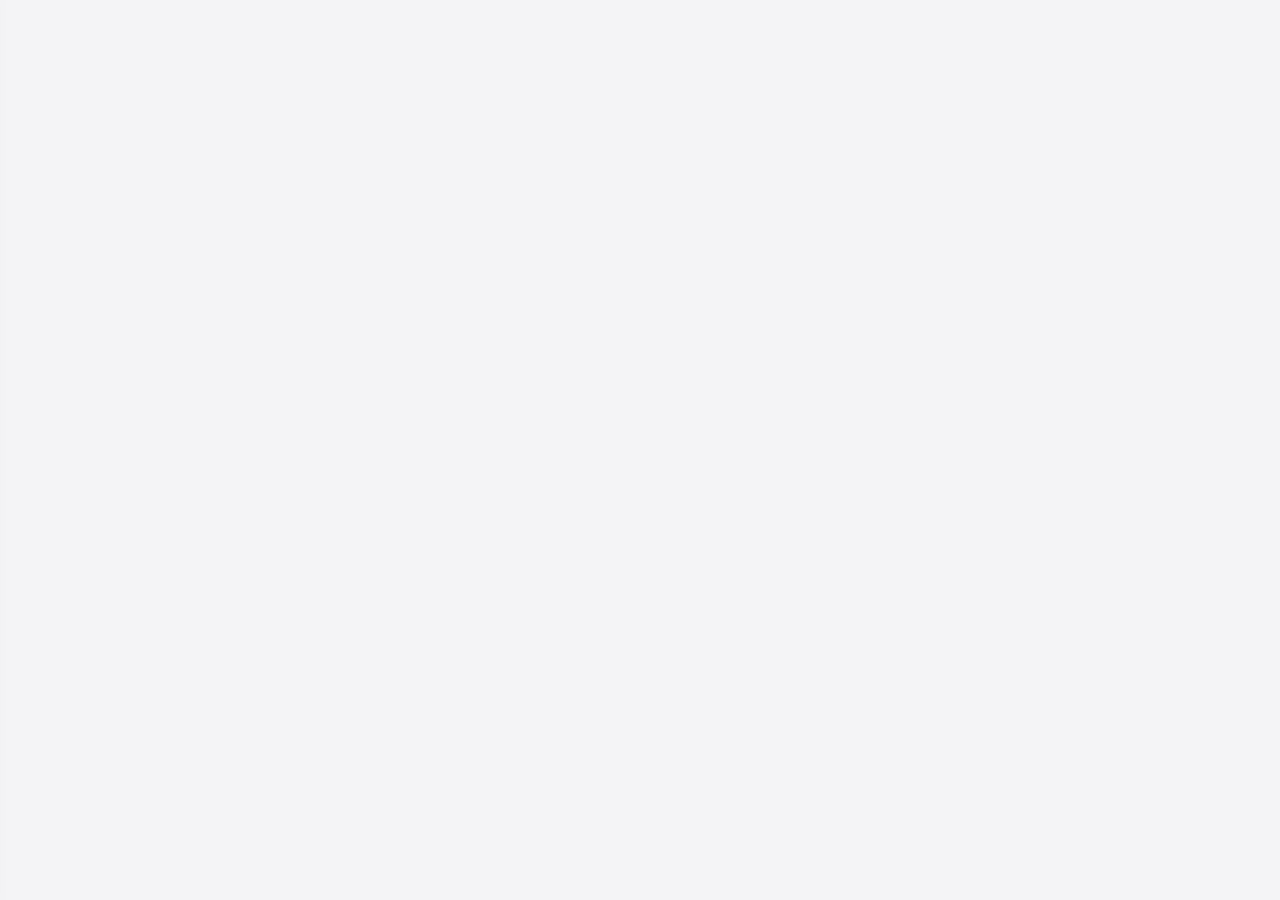
==== commit ca6d73d8: "update index.html" ====
--- a/index.html
+++ b/index.html
@@ -12,12 +12,12 @@
       color-scheme: light dark;
       --bg-color: #121212;
       --text-color: #e0e0e0;
-      --panel-bg: linear-gradient(145deg, #1e1e24, #141418);
-      --panel-border: rgba(212, 175, 55, 0.25);
-      --card-bg: linear-gradient(145deg, #25252b, #17171c);
-      --input-bg: #0e0e11;
+      --panel-bg: linear-gradient(145deg, #222, #181818);
+      --panel-border: #333;
+      --card-bg: linear-gradient(145deg, #2a2a2a, #1a1a1a);
+      --input-bg: #111;
       --input-text: #ffffff;
-      --input-border: #33333d;
+      --input-border: #444;
       --accent-gold: #d4af37;
       --wa-header-bg: #075e54;
       --wa-chat-bg: #0b141a;
@@ -27,14 +27,14 @@
 
     @media (prefers-color-scheme: light) {
       :root {
-        --bg-color: #f0f0f3;
+        --bg-color: #f4f4f6;
         --text-color: #1c1c1e;
-        --panel-bg: linear-gradient(145deg, #ffffff, #f4f4f6);
-        --panel-border: rgba(184, 151, 40, 0.3);
-        --card-bg: linear-gradient(145deg, #ffffff, #fafafa);
+        --panel-bg: linear-gradient(145deg, #ffffff, #eaeaea);
+        --panel-border: #d1d1d6;
+        --card-bg: linear-gradient(145deg, #ffffff, #f9f9f9);
         --input-bg: #ffffff;
         --input-text: #000000;
-        --input-border: #d1d1d6;
+        --input-border: #c7c7cc;
         --accent-gold: #b89728;
         --wa-header-bg: #008069;
         --wa-chat-bg: #efeae2;
@@ -64,120 +64,117 @@
     body { font-family: 'Helvetica Neue', Helvetica, Arial, sans-serif; background: var(--bg-color); color: var(--text-color); text-align: center; display: flex; flex-direction: column; align-items: center; justify-content: flex-start; transition: background 0.3s ease, color 0.3s ease; }
 
     #appViewContainer { flex: 1; min-height: 0; width: 100%; overflow-y: auto; overflow-x: hidden; display: flex; flex-direction: column; align-items: center; padding: 15px; padding-top: 75px; padding-bottom: 120px; box-sizing: border-box; -webkit-overflow-scrolling: touch; scroll-behavior: smooth; }
-    #topHeader { position: fixed; top: 0; left: 0; width: 100%; height: 60px; background: var(--panel-bg); border-bottom: 1px solid var(--panel-border); display: none; align-items: center; justify-content: center; z-index: 1000; box-shadow: 0 4px 15px rgba(0,0,0,0.3); backdrop-filter: blur(10px); }
-    #mainAppTitle { margin: 0; letter-spacing: 3px; text-transform: uppercase; color: var(--accent-gold); text-shadow: 2px 2px 4px rgba(0,0,0,0.2); font-size: 20px; font-weight: 800; }
+    #topHeader { position: fixed; top: 0; left: 0; width: 100%; height: 60px; background: var(--panel-bg); border-bottom: 1px solid var(--panel-border); display: none; align-items: center; justify-content: center; z-index: 1000; box-shadow: 0 4px 10px rgba(0,0,0,0.2); }
+    #mainAppTitle { margin: 0; letter-spacing: 3px; text-transform: uppercase; color: var(--accent-gold); text-shadow: 2px 2px 4px rgba(0,0,0,0.2); font-size: 20px; }
     #mainMenuBtn { position: absolute; left: 15px; top: 12px; background: none; border: none; color: var(--accent-gold); font-size: 28px; cursor: pointer; padding: 0; box-shadow: none; }
     
-    #sidebarOverlay { position: fixed; top: 0; left: 0; width: 100%; height: 100%; background: rgba(0,0,0,0.6); backdrop-filter: blur(4px); z-index: 99998; display: none; opacity: 0; transition: opacity 0.3s; }
+    #sidebarOverlay { position: fixed; top: 0; left: 0; width: 100%; height: 100%; background: rgba(0,0,0,0.6); backdrop-filter: blur(3px); z-index: 99998; display: none; opacity: 0; transition: opacity 0.3s; }
     #sidebarOverlay.show { display: block; opacity: 1; }
-    #sidebarMenu { position: fixed; top: 0; left: -300px; width: 280px; height: 100%; background: var(--panel-bg); z-index: 99999; transition: left 0.3s cubic-bezier(0.175, 0.885, 0.32, 1.275); box-shadow: 6px 0 25px rgba(0,0,0,0.6); overflow-y: auto; padding: 25px 20px; text-align: left; border-right: 1px solid var(--panel-border); box-sizing: border-box; -webkit-overflow-scrolling: touch; }
+    #sidebarMenu { position: fixed; top: 0; left: -300px; width: 280px; height: 100%; background: var(--panel-bg); z-index: 99999; transition: left 0.3s cubic-bezier(0.175, 0.885, 0.32, 1.275); box-shadow: 4px 0 15px rgba(0,0,0,0.5); overflow-y: auto; padding: 25px 20px; text-align: left; border-right: 1px solid var(--panel-border); box-sizing: border-box; -webkit-overflow-scrolling: touch; }
     #sidebarMenu.show { left: 0; }
     
-    .sidebar-btn { width: 100%; text-align: left; padding: 14px 16px; margin-bottom: 10px; background: rgba(255,255,255,0.03); border: 1px solid var(--panel-border); border-radius: 10px; color: var(--text-color); font-size: 14px; font-weight: 600; cursor: pointer; transition: 0.2s; box-shadow: none; display: flex; align-items: center; gap: 12px; position: relative; }
-    .sidebar-btn:hover { border-color: var(--accent-gold); color: var(--accent-gold); background: rgba(212,175,55,0.08); transform: translateX(3px); }
-    .sidebar-category { font-size: 11px; opacity: 0.7; text-transform: uppercase; margin: 25px 0 10px 5px; font-weight: 800; color: var(--accent-gold); letter-spacing: 1.5px; }
+    .sidebar-btn { width: 100%; text-align: left; padding: 14px 15px; margin-bottom: 8px; background: rgba(0,0,0,0.2); border: 1px solid var(--panel-border); border-radius: 8px; color: var(--text-color); font-size: 14px; font-weight: bold; cursor: pointer; transition: 0.2s; box-shadow: none; display: flex; align-items: center; gap: 10px; position: relative; }
+    .sidebar-btn:hover { border-color: var(--accent-gold); color: var(--accent-gold); }
+    .sidebar-category { font-size: 11px; opacity: 0.6; text-transform: uppercase; margin: 25px 0 10px 5px; font-weight: bold; color: var(--accent-gold); letter-spacing: 1px; }
 
     /* NOTIFICATION BADGE CSS */
-    .nav-badge { background: #ff4444; color: white; border-radius: 12px; padding: 2px 8px; font-size: 11px; font-weight: bold; margin-left: auto; box-shadow: 0 2px 6px rgba(0,0,0,0.4); display: none; border: 1px solid #cc0000; text-align: center; min-width: 22px; }
-
-    button { padding: 12px 20px; font-size: 15px; font-weight: bold; background: linear-gradient(145deg, #2c2c35, #18181f); color: var(--accent-gold); border: 1px solid var(--panel-border); border-radius: 10px; cursor: pointer; box-shadow: 0 4px 12px rgba(0,0,0,0.3); text-transform: uppercase; letter-spacing: 1px; transition: all 0.2s ease; }
-    button:hover { border-color: var(--accent-gold); filter: brightness(1.1); }
-    button:active { transform: scale(0.98); box-shadow: inset 2px 2px 5px rgba(0,0,0,0.5); }
+    .nav-badge { background: #ff4444; color: white; border-radius: 12px; padding: 2px 7px; font-size: 11px; font-weight: bold; margin-left: auto; box-shadow: 0 2px 4px rgba(0,0,0,0.3); display: none; border: 1px solid #cc0000; text-align: center; min-width: 22px; }
+
+    button { padding: 12px 20px; font-size: 15px; font-weight: bold; background: linear-gradient(145deg, #333, #111); color: var(--accent-gold); border: 1px solid #555; border-radius: 8px; cursor: pointer; box-shadow: 3px 3px 8px rgba(0,0,0,0.3); text-transform: uppercase; letter-spacing: 1px; }
+    button:active { box-shadow: inset 2px 2px 5px rgba(0,0,0,0.5); }
     
-    #loginBtn { background: linear-gradient(145deg, #1e5ab6, #0d3275); color: white; border-color: #3b82f6; }
-    #emailLoginBtn { background: linear-gradient(145deg, #22c55e, #15803d); color: white; border-color: #22c55e; }
-
-    img.avatar { border-radius: 50%; width: 75px; height: 75px; border: 2px solid var(--accent-gold); margin-bottom: 8px; box-shadow: 0 4px 15px rgba(0,0,0,0.4); object-fit: cover; background: #222; }
+    #loginBtn { background: linear-gradient(145deg, #1a4b8c, #0a2342); color: white; border-color: #2a6bcc; }
+    #emailLoginBtn { background: linear-gradient(145deg, #28a745, #145523); color: white; border-color: #28a745; }
+
+    img.avatar { border-radius: 50%; width: 70px; height: 70px; border: 2px solid var(--accent-gold); margin-bottom: 5px; box-shadow: 0 4px 10px rgba(0,0,0,0.3); object-fit: cover; background: #222; }
     
     #dashboard, #setupView, #pendingView, #customerDirectoryPage, #paymentPage, #blacklistPage, #editProfileView, 
-    #ownerStaffPage, #ownerServicesPage, #ownerBlacklistPage, #databaseInspectorPage, #settingsPage, #chatPage, #announcementsPage, #monthlyReportPage, #aiAssistantPage { display: none; width: 100%; max-width: 500px; text-align: left; }
+    #ownerStaffPage, #ownerServicesPage, #ownerBlacklistPage, #databaseInspectorPage, #settingsPage, #chatPage, #announcementsPage, #monthlyReportPage, #aiAssistantPage { display: none; width: 100%; max-width: 480px; text-align: left; }
     #dashboard { text-align: center; }
 
-    /* HIGH-END LUXURY PANEL DESIGN */
-    .panel { background: var(--panel-bg); border: 1px solid var(--panel-border); border-radius: 16px; padding: 24px; margin-top: 15px; text-align: left; box-shadow: 0 12px 35px rgba(0,0,0,0.35); width: 100%; max-width: 100%; box-sizing: border-box; backdrop-filter: blur(12px); position: relative; overflow: hidden; }
-    .panel::before { content: ''; position: absolute; top: 0; left: 0; width: 100%; height: 3px; background: linear-gradient(90deg, transparent, var(--accent-gold), transparent); opacity: 0.6; }
-    .panel h3 { margin-top: 0; color: var(--accent-gold); text-align: center; border-bottom: 1px solid var(--panel-border); padding-bottom: 15px; text-transform: uppercase; letter-spacing: 2px; font-size: 17px; font-weight: 800; }
-
-    label { font-size: 13px; opacity: 0.85; margin-bottom: 6px; display: block; font-weight: 700; letter-spacing: 0.5px; }
-    input, textarea, select { width: 100%; padding: 14px 16px; margin-bottom: 20px; background-color: var(--input-bg); color: var(--input-text); border: 1px solid var(--input-border); border-radius: 10px; box-sizing: border-box; font-size: 15px; font-family: inherit; transition: border-color 0.2s, box-shadow 0.2s; }
-    input:focus, textarea:focus, select:focus { outline: none; border-color: var(--accent-gold); box-shadow: 0 0 0 3px rgba(212, 175, 55, 0.15); }
+    .panel { background: var(--panel-bg); border: 1px solid var(--panel-border); border-radius: 12px; padding: 20px; margin-top: 15px; text-align: left; box-shadow: 0 8px 16px rgba(0,0,0,0.2); width: 100%; max-width: 100%; box-sizing: border-box; }
+    .panel h3 { margin-top: 0; color: var(--accent-gold); text-align: center; border-bottom: 1px solid var(--panel-border); padding-bottom: 12px; text-transform: uppercase; letter-spacing: 2px; font-size: 16px; }
+
+    label { font-size: 14px; opacity: 0.8; margin-bottom: 5px; display: block; font-weight: bold; }
+    input, textarea, select { width: 100%; padding: 14px; margin-bottom: 20px; background-color: var(--input-bg); color: var(--input-text); border: 1px solid var(--input-border); border-radius: 8px; box-sizing: border-box; font-size: 16px; font-family: inherit; }
+    input:focus, textarea:focus, select:focus { outline: none; border-color: var(--accent-gold); }
     
-    .custom-select-box { width: 100%; padding: 14px 16px; margin-bottom: 20px; background-color: var(--input-bg); color: var(--input-text); border: 1px solid var(--input-border); border-radius: 10px; box-sizing: border-box; font-size: 15px; font-family: inherit; text-align: left; cursor: pointer; display: flex; justify-content: space-between; align-items: center; transition: border-color 0.2s; }
+    .custom-select-box { width: 100%; padding: 14px; margin-bottom: 20px; background-color: var(--input-bg); color: var(--input-text); border: 1px solid var(--input-border); border-radius: 8px; box-sizing: border-box; font-size: 16px; font-family: inherit; text-align: left; cursor: pointer; display: flex; justify-content: space-between; align-items: center; }
     .custom-select-box:hover { border-color: var(--accent-gold); }
-    .btn-submit { background: linear-gradient(145deg, #16a34a, #15803d); color: white; border-color: #22c55e; width: 100%; box-shadow: 0 4px 15px rgba(22, 163, 74, 0.3); }
+    .btn-submit { background: linear-gradient(145deg, #28a745, #145523); color: white; border-color: #28a745; width: 100%; }
     
-    .ticket, .list-item { background: var(--card-bg); padding: 18px; border-radius: 12px; margin-bottom: 15px; border-left: 4px solid var(--accent-gold); box-shadow: 0 6px 20px rgba(0,0,0,0.25); border: 1px solid var(--panel-border); border-left-width: 5px; max-width: 100%; overflow: hidden; word-break: break-word; }
-    .ticket-header { display: flex; justify-content: space-between; align-items: center; margin-bottom: 8px; }
-    .ticket-number { font-size: 15px; font-weight: 800; color: var(--accent-gold); background: var(--input-bg); padding: 4px 12px; border-radius: 8px; border: 1px solid var(--panel-border); }
-    .ticket-title { font-size: 16px; font-weight: 800; color: var(--text-color); text-transform: uppercase; letter-spacing: 1px; word-break: break-word; }
-    .ticket-details { font-size: 14px; opacity: 0.85; margin-bottom: 12px; line-height: 1.5; word-break: break-word; }
+    .ticket, .list-item { background: var(--panel-bg); padding: 16px; border-radius: 10px; margin-bottom: 15px; border-left: 4px solid var(--accent-gold); box-shadow: 0 4px 8px rgba(0,0,0,0.2); border: 1px solid var(--panel-border); border-left-width: 4px; max-width: 100%; overflow: hidden; word-break: break-word; }
+    .ticket-header { display: flex; justify-content: space-between; align-items: center; margin-bottom: 6px; }
+    .ticket-number { font-size: 16px; font-weight: bold; color: var(--accent-gold); background: var(--input-bg); padding: 4px 10px; border-radius: 6px; border: 1px solid var(--panel-border); }
+    .ticket-title { font-size: 16px; font-weight: bold; color: var(--text-color); text-transform: uppercase; letter-spacing: 1px; word-break: break-word; }
+    .ticket-details { font-size: 14px; opacity: 0.8; margin-bottom: 12px; line-height: 1.4; word-break: break-word; }
     
-    .status-badge { font-size: 11px; padding: 6px 12px; border-radius: 14px; background: linear-gradient(145deg, #eab308, #ca8a04); color: #111; font-weight: 800; display: inline-block; margin-bottom: 12px; box-shadow: 0 2px 8px rgba(0,0,0,0.2); }
+    .status-badge { font-size: 11px; padding: 5px 10px; border-radius: 12px; background: linear-gradient(145deg, #ffc107, #b28704); color: #111; font-weight: bold; display: inline-block; margin-bottom: 12px; }
     
-    .btn-action { width: 100%; padding: 12px; font-size: 14px; margin-top: 6px; border-radius: 8px; }
-    .btn-finish { background: linear-gradient(145deg, #4b5563, #374151); color: #fff; border-color: #6b7280; }
-    .btn-pay { background: linear-gradient(145deg, #16a34a, #15803d); color: white; border-color: #22c55e; }
-
-    #analyticsPanel { border-color: #15803d; }
-    #analyticsPanel h3 { color: #22c55e; border-color: rgba(34, 197, 94, 0.25); margin-bottom: 20px; }
+    .btn-action { width: 100%; padding: 12px; font-size: 14px; margin-top: 5px; }
+    .btn-finish { background: linear-gradient(145deg, #555, #333); color: #fff; border-color: #666; }
+    .btn-pay { background: linear-gradient(145deg, #28a745, #145523); color: white; border-color: #28a745; }
+
+    #analyticsPanel { border-color: #145523; }
+    #analyticsPanel h3 { color: #28a745; border-color: #145523; margin-bottom: 20px; }
     
-    .stats-grid { display: flex; justify-content: space-between; gap: 8px; width: 100%; max-width: 100%; overflow: hidden; }
-    .stat-box { flex: 1; min-width: 0; background: rgba(0,0,0,0.2); padding: 12px 6px; border-radius: 10px; text-align: center; border: 1px solid rgba(34, 197, 94, 0.3); overflow: hidden; box-shadow: inset 0 2px 6px rgba(0,0,0,0.2); }
-    .stat-box p { opacity: 0.75; font-size: 10px; text-transform: uppercase; margin: 0 0 6px 0; overflow: hidden; text-overflow: ellipsis; white-space: nowrap; font-weight: 700; letter-spacing: 0.5px; }
-    .stat-box .money { margin: 0; color: #22c55e; font-size: 13px; font-weight: 800; word-break: break-all; overflow-wrap: break-word; }
-    .stat-box .cuts { margin: 6px 0 0 0; opacity: 0.85; font-size: 11px; overflow: hidden; text-overflow: ellipsis; white-space: nowrap; font-weight: 600; }
-
-    .service-breakdown-box { background: rgba(0,0,0,0.2); border: 1px solid var(--panel-border); border-radius: 10px; padding: 12px 14px; margin-top: 15px; text-align: left; max-width: 100%; }
-    .service-breakdown-box h4 { margin: 0 0 10px 0; color: var(--accent-gold); font-size: 12px; text-transform: uppercase; letter-spacing: 1px; border-bottom: 1px solid var(--panel-border); padding-bottom: 6px; font-weight: 800; }
+    .stats-grid { display: flex; justify-content: space-between; gap: 6px; width: 100%; max-width: 100%; overflow: hidden; }
+    .stat-box { flex: 1; min-width: 0; background: rgba(0,0,0,0.1); padding: 10px 4px; border-radius: 8px; text-align: center; border: 1px solid #145523; overflow: hidden; }
+    .stat-box p { opacity: 0.7; font-size: 10px; text-transform: uppercase; margin: 0 0 4px 0; overflow: hidden; text-overflow: ellipsis; white-space: nowrap; }
+    .stat-box .money { margin: 0; color: #28a745; font-size: 12px; font-weight: bold; word-break: break-all; overflow-wrap: break-word; }
+    .stat-box .cuts { margin: 4px 0 0 0; opacity: 0.8; font-size: 11px; overflow: hidden; text-overflow: ellipsis; white-space: nowrap; }
+
+    .service-breakdown-box { background: rgba(0,0,0,0.15); border: 1px solid var(--panel-border); border-radius: 8px; padding: 10px 12px; margin-top: 15px; text-align: left; max-width: 100%; }
+    .service-breakdown-box h4 { margin: 0 0 8px 0; color: var(--accent-gold); font-size: 12px; text-transform: uppercase; letter-spacing: 1px; border-bottom: 1px solid var(--panel-border); padding-bottom: 5px; }
     .scrollable-breakdown-container { max-height: 180px; overflow-y: auto; padding-right: 4px; -webkit-overflow-scrolling: touch; }
-    .breakdown-row { display: flex; justify-content: space-between; align-items: center; gap: 8px; font-size: 13px; opacity: 0.9; margin-bottom: 6px; border-bottom: 1px dashed rgba(255,255,255,0.1); padding-bottom: 6px; min-width: 0; }
+    .breakdown-row { display: flex; justify-content: space-between; align-items: center; gap: 8px; font-size: 13px; opacity: 0.9; margin-bottom: 4px; border-bottom: 1px dashed rgba(255,255,255,0.1); padding-bottom: 4px; min-width: 0; }
     .breakdown-row span { min-width: 0; overflow: hidden; text-overflow: ellipsis; white-space: nowrap; }
-    .breakdown-row strong { flex-shrink: 0; word-break: break-all; max-width: 55%; text-align: right; font-weight: 700; }
+    .breakdown-row strong { flex-shrink: 0; word-break: break-all; max-width: 55%; text-align: right; }
     .breakdown-row:last-child { border-bottom: none; padding-bottom: 0; }
     
-    .flex-row { display: flex; gap: 12px; margin-bottom: 20px; max-width: 100%; }
+    .flex-row { display: flex; gap: 10px; margin-bottom: 15px; max-width: 100%; }
     .flex-row input { margin-bottom: 0; min-width: 0; }
     
-    #customerHistoryBox { background: var(--input-bg); border: 1px solid var(--panel-border); border-radius: 10px; padding: 12px; margin-bottom: 20px; font-size: 13px; opacity: 0.95; max-height: 150px; overflow-y: auto; text-align: left; box-shadow: inset 0 2px 8px rgba(0,0,0,0.6); word-break: break-word; -webkit-overflow-scrolling: touch; }
-    .clickable-customer { cursor: pointer; transition: 0.2s; border-left: 4px solid #22c55e; background: var(--card-bg); }
-    .clickable-customer:hover { background: rgba(34,197,94,0.12); opacity: 1; transform: translateX(2px); }
-
-    .pay-btn { width: 100%; padding: 16px; margin-bottom: 12px; font-size: 15px; font-weight: 800; border-radius: 10px; border: 1px solid #555; cursor: pointer; text-transform: uppercase; letter-spacing: 1px; }
-    .pay-cash { background: #16a34a; color: white; border-color: #16a34a; }
-    .pay-momo { background: #eab308; color: black; border-color: #eab308; }
-    .pay-telecel { background: #f97316; color: white; border-color: #f97316; }
+    #customerHistoryBox { background: var(--input-bg); border: 1px solid var(--panel-border); border-radius: 8px; padding: 10px; margin-bottom: 15px; font-size: 13px; opacity: 0.9; max-height: 140px; overflow-y: auto; text-align: left; box-shadow: inset 0 2px 6px rgba(0,0,0,0.5); word-break: break-word; -webkit-overflow-scrolling: touch; }
+    .clickable-customer { cursor: pointer; transition: 0.2s; border-left: 3px solid #28a745; background: var(--panel-bg); }
+    .clickable-customer:hover { background: rgba(40,167,69,0.1); opacity: 1; }
+
+    .pay-btn { width: 100%; padding: 15px; margin-bottom: 12px; font-size: 16px; font-weight: bold; border-radius: 8px; border: 1px solid #555; cursor: pointer; text-transform: uppercase; }
+    .pay-cash { background: #28a745; color: white; border-color: #28a745; }
+    .pay-momo { background: #ffc107; color: black; border-color: #ffc107; }
+    .pay-telecel { background: #e65c00; color: white; border-color: #e65c00; }
 
     /* CHAT */
-    #chatPage { padding: 0 !important; border: none !important; background: var(--wa-chat-bg) !important; height: calc(100vh - 100px); flex-direction: column; border-radius: 16px; overflow: hidden; box-shadow: 0 12px 35px rgba(0,0,0,0.4); }
-    .wa-header { background: var(--wa-header-bg); color: #ffffff; padding: 14px 18px; display: flex; align-items: center; justify-content: space-between; box-shadow: 0 3px 10px rgba(0,0,0,0.3); }
+    #chatPage { padding: 0 !important; border: none !important; background: var(--wa-chat-bg) !important; height: calc(100vh - 100px); flex-direction: column; border-radius: 12px; overflow: hidden; }
+    .wa-header { background: var(--wa-header-bg); color: #ffffff; padding: 12px 15px; display: flex; align-items: center; justify-content: space-between; box-shadow: 0 2px 5px rgba(0,0,0,0.3); }
     .wa-header-info { display: flex; align-items: center; gap: 12px; }
-    .wa-avatar { width: 42px; height: 42px; border-radius: 50%; background: #ffffff; color: var(--wa-header-bg); display: flex; align-items: center; justify-content: center; font-weight: bold; font-size: 18px; }
-    .wa-title { font-weight: 800; font-size: 16px; margin: 0; }
+    .wa-avatar { width: 40px; height: 40px; border-radius: 50%; background: #ffffff; color: var(--wa-header-bg); display: flex; align-items: center; justify-content: center; font-weight: bold; font-size: 18px; }
+    .wa-title { font-weight: bold; font-size: 16px; margin: 0; }
     .wa-subtitle { font-size: 11px; opacity: 0.85; margin: 0; }
-    .wa-chat-messages { flex: 1; overflow-y: auto; padding: 16px; display: flex; flex-direction: column; gap: 12px; -webkit-overflow-scrolling: touch; }
-    .wa-bubble { max-width: 80%; padding: 10px 14px; font-size: 14px; line-height: 1.4; position: relative; word-break: break-word; box-shadow: 0 2px 5px rgba(0,0,0,0.25); }
-    .wa-bubble-sent { align-self: flex-end; background: var(--wa-bubble-sent); color: #111; border-radius: 14px 14px 0px 14px; text-align: left; font-weight: 500; }
-    .wa-bubble-recv { align-self: flex-start; background: var(--wa-bubble-recv); color: var(--text-color); border-radius: 14px 14px 14px 0px; text-align: left; }
-    .wa-meta { display: flex; align-items: center; justify-content: space-between; gap: 10px; margin-top: 5px; font-size: 10px; opacity: 0.75; }
-    .wa-input-bar { background: var(--panel-bg); padding: 12px 15px; display: flex; align-items: center; gap: 10px; border-top: 1px solid var(--panel-border); }
-    .wa-input-field { flex: 1; padding: 12px 18px; border-radius: 24px; border: 1px solid var(--input-border); background: var(--input-bg); color: var(--input-text); margin-bottom: 0 !important; font-size: 15px; }
-    .wa-send-btn { width: 45px; height: 45px; border-radius: 50%; background: #128c7e; color: #ffffff; border: none; display: flex; align-items: center; justify-content: center; padding: 0; flex-shrink: 0; cursor: pointer; box-shadow: 0 3px 8px rgba(0,0,0,0.3); }
-
-    #toastNotification { position: fixed; top: 20px; left: 50%; transform: translateX(-50%) translateY(-150px); background: linear-gradient(145deg, #14532d, #052e16); color: #22c55e; border: 2px solid #22c55e; padding: 14px 28px; border-radius: 35px; font-weight: 800; font-size: 15px; box-shadow: 0 10px 30px rgba(0,0,0,0.6); z-index: 999999; transition: all 0.4s cubic-bezier(0.175, 0.885, 0.32, 1.275); display: flex; align-items: center; gap: 12px; letter-spacing: 1px; text-transform: uppercase; opacity: 0; pointer-events: none; max-width: 90%; text-align: center; word-break: break-word; }
+    .wa-chat-messages { flex: 1; overflow-y: auto; padding: 15px; display: flex; flex-direction: column; gap: 10px; -webkit-overflow-scrolling: touch; }
+    .wa-bubble { max-width: 80%; padding: 8px 12px; font-size: 14px; line-height: 1.4; position: relative; word-break: break-word; box-shadow: 0 1px 2px rgba(0,0,0,0.2); }
+    .wa-bubble-sent { align-self: flex-end; background: var(--wa-bubble-sent); color: #111; border-radius: 12px 12px 0px 12px; text-align: left; }
+    .wa-bubble-recv { align-self: flex-start; background: var(--wa-bubble-recv); color: var(--text-color); border-radius: 12px 12px 12px 0px; text-align: left; }
+    .wa-meta { display: flex; align-items: center; justify-content: space-between; gap: 10px; margin-top: 4px; font-size: 10px; opacity: 0.75; }
+    .wa-input-bar { background: var(--panel-bg); padding: 10px 12px; display: flex; align-items: center; gap: 10px; border-top: 1px solid var(--panel-border); }
+    .wa-input-field { flex: 1; padding: 12px 16px; border-radius: 24px; border: 1px solid var(--input-border); background: var(--input-bg); color: var(--input-text); margin-bottom: 0 !important; font-size: 15px; }
+    .wa-send-btn { width: 45px; height: 45px; border-radius: 50%; background: #128c7e; color: #ffffff; border: none; display: flex; align-items: center; justify-content: center; padding: 0; flex-shrink: 0; cursor: pointer; box-shadow: 0 2px 6px rgba(0,0,0,0.3); }
+
+    #toastNotification { position: fixed; top: 20px; left: 50%; transform: translateX(-50%) translateY(-150px); background: linear-gradient(145deg, #113518, #07190a); color: #28a745; border: 2px solid #28a745; padding: 14px 28px; border-radius: 35px; font-weight: bold; font-size: 16px; box-shadow: 0 10px 25px rgba(0,0,0,0.5); z-index: 999999; transition: all 0.4s cubic-bezier(0.175, 0.885, 0.32, 1.275); display: flex; align-items: center; gap: 12px; letter-spacing: 1px; text-transform: uppercase; opacity: 0; pointer-events: none; max-width: 90%; text-align: center; word-break: break-word; }
     #toastNotification.show { transform: translateX(-50%) translateY(0); opacity: 1; pointer-events: auto; }
 
-    #customModalOverlay { position: fixed; top: 0; left: 0; width: 100%; height: 100%; background: rgba(0,0,0,0.75); backdrop-filter: blur(6px); z-index: 100000; display: none; align-items: center; justify-content: center; opacity: 0; transition: opacity 0.3s ease; padding: 15px; }
+    #customModalOverlay { position: fixed; top: 0; left: 0; width: 100%; height: 100%; background: rgba(0,0,0,0.75); backdrop-filter: blur(5px); z-index: 100000; display: none; align-items: center; justify-content: center; opacity: 0; transition: opacity 0.3s ease; padding: 15px; }
     #customModalOverlay.show { display: flex; opacity: 1; }
-    #customModalBox { background: var(--panel-bg); border: 1px solid var(--accent-gold); border-radius: 18px; padding: 25px; width: 100%; max-width: 390px; text-align: center; box-shadow: 0 25px 50px rgba(0,0,0,0.6); transform: scale(0.9); transition: transform 0.3s cubic-bezier(0.175, 0.885, 0.32, 1.275); max-height: 85vh; overflow-y: auto; word-break: break-word; -webkit-overflow-scrolling: touch; }
+    #customModalBox { background: var(--panel-bg); border: 1px solid var(--accent-gold); border-radius: 16px; padding: 25px; width: 100%; max-width: 380px; text-align: center; box-shadow: 0 20px 40px rgba(0,0,0,0.5); transform: scale(0.9); transition: transform 0.3s cubic-bezier(0.175, 0.885, 0.32, 1.275); max-height: 85vh; overflow-y: auto; word-break: break-word; -webkit-overflow-scrolling: touch; }
     #customModalOverlay.show #customModalBox { transform: scale(1); }
     #customModalHeader { display: flex; justify-content: space-between; align-items: center; border-bottom: 1px solid var(--panel-border); padding-bottom: 12px; margin-bottom: 15px; }
-    #customModalTitle { margin: 0; color: var(--accent-gold); letter-spacing: 1px; font-size: 18px; text-transform: uppercase; font-weight: 800; }
-    #customModalMessage { opacity: 0.95; font-size: 15px; margin-bottom: 20px; line-height: 1.5; text-align: left; word-break: break-word; }
+    #customModalTitle { margin: 0; color: var(--accent-gold); letter-spacing: 1px; font-size: 18px; text-transform: uppercase; }
+    #customModalMessage { opacity: 0.9; font-size: 15px; margin-bottom: 20px; line-height: 1.5; text-align: left; word-break: break-word; }
     #customModalInput { margin-bottom: 0; display: none; text-align: center; }
 
     #customDropdownList { display: none; max-height: 300px; overflow-y: auto; text-align: left; margin-bottom: 15px; -webkit-overflow-scrolling: touch; }
-    .dropdown-option-item { display: flex; align-items: center; justify-content: space-between; padding: 12px 16px; border-bottom: 1px solid var(--panel-border); cursor: pointer; font-size: 15px; word-break: break-word; font-weight: 500; transition: background 0.2s; }
-    .dropdown-option-item:hover { background: rgba(212, 175, 55, 0.12); color: var(--accent-gold); }
+    .dropdown-option-item { display: flex; align-items: center; justify-content: space-between; padding: 12px 15px; border-bottom: 1px solid var(--panel-border); cursor: pointer; font-size: 15px; word-break: break-word; }
+    .dropdown-option-item:hover { background: rgba(212, 175, 55, 0.1); color: var(--accent-gold); }
     .radio-circle { width: 18px; height: 18px; border: 2px solid #888; border-radius: 50%; display: flex; align-items: center; justify-content: center; flex-shrink: 0; margin-left: 8px; }
     .dropdown-option-item.selected .radio-circle { border-color: var(--accent-gold); background: var(--accent-gold); }
     .dropdown-option-item.selected .radio-circle::after { content: ''; width: 8px; height: 8px; background: #111; border-radius: 50%; }
@@ -185,18 +182,9 @@
     #fullscreenImageViewer { position: fixed; top: 0; left: 0; width: 100%; height: 100%; background: #000000; z-index: 200000; display: none; flex-direction: column; align-items: center; justify-content: center; box-sizing: border-box; }
     #fullscreenImageViewer.show { display: flex; }
 
-    /* SLIDING LIVE ANIMATION FOR SJ'S SALOON */
-    @keyframes slideLeftRight {
-      0%, 100% { transform: translateX(-20px); }
-      50% { transform: translateX(20px); }
-    }
-    .sliding-logo-container {
-      display: inline-block;
-      animation: slideLeftRight 4s infinite ease-in-out;
-      margin-bottom: 15px;
-    }
-
-    .login-welcome-box { background: var(--panel-bg); border: 1px solid var(--panel-border); border-radius: 20px; padding: 35px 22px; box-shadow: 0 15px 35px rgba(0,0,0,0.4); width: 100%; max-width: 420px; box-sizing: border-box; margin-top: 10px; margin-bottom: 40px; backdrop-filter: blur(12px); }
+    @keyframes jumpBounce { 0%, 100% { transform: translateY(0); } 50% { transform: translateY(-12px); } }
+    .jumping-logo-container { display: inline-block; animation: jumpBounce 2s infinite ease-in-out; margin-bottom: 15px; }
+    .login-welcome-box { background: var(--panel-bg); border: 1px solid var(--panel-border); border-radius: 16px; padding: 30px 20px; box-shadow: 0 10px 25px rgba(0,0,0,0.3); width: 100%; max-width: 400px; box-sizing: border-box; margin-top: 10px; margin-bottom: 40px; }
   </style>
 </head>
 <body>
@@ -210,11 +198,11 @@
   <div id="sidebarMenu">
     <button onclick="closeSidebar()" style="background: none; border: none; color: white; font-size: 24px; position: absolute; top: 15px; right: 15px; box-shadow: none; padding: 0;">✕</button>
     
-    <div style="text-align: center; border-bottom: 1px solid var(--panel-border); padding-bottom: 20px; margin-bottom: 12px; margin-top: 10px;">
-      <img id="sidebarUserPic" src="" class="avatar" style="width: 85px; height: 85px;" onerror="this.onerror=null; this.src=window.DEFAULT_AVATAR;">
-      <h4 id="sidebarUserName" style="margin: 8px 0 0 0; color: var(--accent-gold); letter-spacing: 1px; word-break: break-word; font-size: 16px; font-weight: 800;">Name</h4>
-      <p id="sidebarUserRole" style="margin: 5px 0 0 0; font-size: 11px; opacity: 0.85; text-transform: uppercase; font-weight: 800; letter-spacing: 1px;">Role</p>
-      <span id="sidebarStaffIdBadge" style="font-size: 10px; color: var(--accent-gold); background: rgba(212,175,55,0.15); padding: 3px 10px; border-radius: 12px; border: 1px solid var(--panel-border); display: inline-block; margin-top: 6px; font-weight: 700;">ID: --</span>
+    <div style="text-align: center; border-bottom: 1px solid var(--panel-border); padding-bottom: 15px; margin-bottom: 10px; margin-top: 10px;">
+      <img id="sidebarUserPic" src="" class="avatar" style="width: 80px; height: 80px;" onerror="this.onerror=null; this.src=window.DEFAULT_AVATAR;">
+      <h4 id="sidebarUserName" style="margin: 5px 0 0 0; color: var(--accent-gold); letter-spacing: 1px; word-break: break-word;">Name</h4>
+      <p id="sidebarUserRole" style="margin: 5px 0 0 0; font-size: 11px; opacity: 0.8; text-transform: uppercase; font-weight: bold;">Role</p>
+      <span id="sidebarStaffIdBadge" style="font-size: 10px; color: var(--accent-gold); background: rgba(212,175,55,0.15); padding: 2px 8px; border-radius: 10px; border: 1px solid var(--panel-border); display: inline-block; margin-top: 4px;">ID: --</span>
     </div>
     
     <div class="sidebar-category">Main Navigation</div>
@@ -241,30 +229,28 @@
   </div>
 
   <div id="appViewContainer">
-    <!-- LOGIN & WELCOME VIEW WITH LIVE SLIDING LOGO -->
+    <!-- Sign In / Login Welcome View with Added Copyright Tag -->
     <div id="loginWelcomeView" class="login-welcome-box" style="display: none;">
-      <div class="sliding-logo-container">
-        <h1 style="margin: 0; font-size: 32px; letter-spacing: 5px; color: var(--accent-gold); font-weight: 900; text-shadow: 0 4px 15px rgba(212,175,55,0.3);">SJ'S SALOON</h1>
-      </div>
-      <p style="opacity: 0.85; font-size: 15px; margin-bottom: 25px; line-height: 1.5; font-weight: 500;">Welcome to the premier digital workstation for professional barbering and front-desk management.</p>
-      <button id="loginBtn" style="width: 100%; padding: 16px; font-size: 15px; margin-bottom: 12px; display: flex; align-items: center; justify-content: center; gap: 12px;">
+      <div class="jumping-logo-container">
+        <h1 style="margin: 0; font-size: 32px; letter-spacing: 5px; color: var(--accent-gold);">SJ'S SALOON</h1>
+      </div>
+      <p style="opacity: 0.8; font-size: 15px; margin-bottom: 25px; line-height: 1.5;">Welcome to the premier digital workstation for professional barbering and front-desk management.</p>
+      <button id="loginBtn" style="width: 100%; padding: 16px; font-size: 16px; margin-bottom: 12px; display: flex; align-items: center; justify-content: center; gap: 12px;">
         <svg width="20" height="20" viewBox="0 0 24 24"><path fill="currentColor" d="M21.35 11.1h-9.17v2.73h6.51c-.33 3.81-3.5 5.44-6.5 5.44C8.36 19.27 5 16.25 5 12c0-4.25 3.36-7.27 7.72-7.27c2.14 0 4.05.74 5.55 2.14l2.05-2.05C18.75 3.1 15.89 2 12.72 2C6.8 2 2 6.8 2 12.72s4.8 10.72 10.72 10.72c6.2 0 10.3-4.36 10.3-10.48c0-.72-.08-1.42-.19-2.06z"/></svg>
         Sign in with Google
       </button>
       <div style="border-top: 1px solid var(--panel-border); margin: 20px 0; padding-top: 20px;">
-        <p style="font-size: 13px; opacity: 0.8; margin-bottom: 12px; font-weight: 600;">Sign in or register with Email & Password:</p>
+        <p style="font-size: 13px; opacity: 0.8; margin-bottom: 12px;">Sign in or register with Email & Password:</p>
         <input type="email" id="authEmailInput" placeholder="Email address..." autocomplete="email" style="margin-bottom: 10px;">
         <input type="password" id="authPasswordInput" placeholder="Password (min 6 characters)..." autocomplete="current-password" style="margin-bottom: 15px;">
         <div style="display: flex; gap: 10px;">
           <button id="emailLoginBtn" style="flex: 1; padding: 14px; font-size: 14px;">Sign In</button>
-          <button id="emailRegisterBtn" style="flex: 1; padding: 14px; font-size: 14px; background: linear-gradient(145deg, #1e5ab6, #0d3275); color: white; border-color: #3b82f6;">Register</button>
+          <button id="emailRegisterBtn" style="flex: 1; padding: 14px; font-size: 14px; background: linear-gradient(145deg, #1a4b8c, #0a2342); color: white; border-color: #2a6bcc;">Register</button>
         </div>
       </div>
-      <button id="welcomeInstallBtn" onclick="triggerInstall()" style="width: 100%; padding: 14px; font-size: 14px; background: linear-gradient(145deg, #16a34a, #15803d); color: white; border-color: #22c55e; display: flex; align-items: center; justify-content: center; gap: 8px; margin-top: 15px;">
+      <button id="welcomeInstallBtn" onclick="triggerInstall()" style="width: 100%; padding: 14px; font-size: 14px; background: linear-gradient(145deg, #28a745, #145523); color: white; border-color: #28a745; display: flex; align-items: center; justify-content: center; gap: 8px; margin-top: 15px;">
         📲 Install App on Device
       </button>
-
-      <!-- Copyright Tag added inside the sign-in / welcome page box -->
       <div style="margin-top: 25px; text-align: center; font-size: 10px; opacity: 0.6; border-top: 1px solid var(--panel-border); padding-top: 16px; letter-spacing: 1.5px; text-transform: uppercase; font-family: inherit;">
         &copy; 2026 <strong style="color: var(--accent-gold);">SJ'S SALOON Group Inc.</strong><br><span style="font-size: 9px; opacity: 0.75; letter-spacing: 1px; display: inline-block; margin-top: 4px;">All Rights Reserved</span>
       </div>
@@ -298,22 +284,22 @@
       <label>Upload Profile Picture (Optional)</label>
       <input type="file" id="setupPhoto" accept="image/*">
       <button id="saveProfileBtn" class="btn-submit">Submit Profile & ID for Approval</button>
-      <button id="setupLogoutBtn" style="background-color: #ef4444; border-color: #ef4444; width: 100%; margin-top: 15px; color: white;">Log Out</button>
+      <button id="setupLogoutBtn" style="background-color: #ff4444; width: 100%; margin-top: 15px;">Log Out</button>
     </div>
 
     <!-- PENDING APPROVAL VIEW -->
     <div id="pendingView" class="panel" style="text-align: center;">
-      <h3 style="color: #eab308;">Profile Pending Approval</h3>
+      <h3 style="color: #ffc107;">Profile Pending Approval</h3>
       <p style="opacity: 0.9;">Your profile and government ID credentials have been submitted.</p>
       <p style="opacity: 0.8; font-size: 14px;">Please wait for the Shop Owner to verify your ID and approve your account.</p>
       <p style="opacity: 0.8; font-size: 12px; margin-top: 20px; color: var(--accent-gold);">Your screen will automatically update when approved.</p>
-      <button id="pendingLogoutBtn" style="background-color: #ef4444; border-color: #ef4444; width: 100%; margin-top: 20px; color: white;">Log Out</button>
+      <button id="pendingLogoutBtn" style="background-color: #ff4444; width: 100%; margin-top: 20px;">Log Out</button>
     </div>
 
     <!-- EDIT PROFILE VIEW -->
-    <div id="editProfileView" class="panel" style="border-color: #3b82f6;">
-      <button onclick="backToDashboard()" style="margin-bottom: 20px; background: #374151; border:none; color:#fff; padding: 10px 20px; border-radius:8px; font-size: 14px;">⬅ Cancel & Return</button>
-      <h3 style="color: #3b82f6;" id="editProfileTitle">Edit My Profile & ID Credentials</h3>
+    <div id="editProfileView" class="panel" style="border-color: #4285F4;">
+      <button onclick="backToDashboard()" style="margin-bottom: 20px; background: #444; border:none; color:#fff; padding: 10px 20px; border-radius:6px; font-size: 14px;">⬅ Cancel & Return</button>
+      <h3 style="color: #4285F4;" id="editProfileTitle">Edit My Profile & ID Credentials</h3>
       <p style="opacity: 0.8; font-size: 13px; margin-bottom: 20px;" id="editProfileSubtitle">Owners update instantly. Staff updates require owner approval.</p>
       <div class="flex-row" style="margin-bottom: 0;">
         <div style="flex: 1;"><label>First Name</label><input type="text" id="editFirstName" placeholder="First Name" style="margin-bottom: 20px;"></div>
@@ -333,13 +319,13 @@
       </div>
       <label>Upload New Profile Picture (Optional)</label>
       <input type="file" id="editPhoto" accept="image/*">
-      <button id="submitEditProfileBtn" class="btn-submit" style="background: linear-gradient(145deg, #3b82f6, #1d4ed8); border-color: #3b82f6;">Save & Update Profile</button>
+      <button id="submitEditProfileBtn" class="btn-submit" style="background: #4285F4; border-color: #4285F4;">Save & Update Profile</button>
     </div>
 
     <!-- OWNER STAFF MANAGEMENT PAGE -->
-    <div id="ownerStaffPage" class="panel" style="border-color: #3b82f6;">
-      <button onclick="backToDashboard()" style="margin-bottom: 20px; background: #374151; border:none; color:#fff; padding: 10px 20px; border-radius:8px; font-size: 14px;">⬅ Back to Dashboard</button>
-      <h3 style="color: #3b82f6;">Staff Management</h3>
+    <div id="ownerStaffPage" class="panel" style="border-color: #4285F4;">
+      <button onclick="backToDashboard()" style="margin-bottom: 20px; background: #444; border:none; color:#fff; padding: 10px 20px; border-radius:6px; font-size: 14px;">⬅ Back to Dashboard</button>
+      <h3 style="color: #4285F4;">Staff Management</h3>
       <h4 style="margin-top: 0;">Pending Staff Approvals & Updates</h4>
       <div id="approvalList"></div>
       <h4 style="margin-top: 25px; border-top: 1px solid var(--panel-border); padding-top: 15px;">Active Staff Management</h4>
@@ -349,23 +335,23 @@
     </div>
 
     <!-- OWNER SERVICES & PRICES PAGE -->
-    <div id="ownerServicesPage" class="panel" style="border-color: #3b82f6;">
-      <button onclick="backToDashboard()" style="margin-bottom: 20px; background: #374151; border:none; color:#fff; padding: 10px 20px; border-radius:8px; font-size: 14px;">⬅ Back to Dashboard</button>
-      <h3 style="color: #3b82f6;">Services & Prices</h3>
+    <div id="ownerServicesPage" class="panel" style="border-color: #4285F4;">
+      <button onclick="backToDashboard()" style="margin-bottom: 20px; background: #444; border:none; color:#fff; padding: 10px 20px; border-radius:6px; font-size: 14px;">⬅ Back to Dashboard</button>
+      <h3 style="color: #4285F4;">Services & Prices</h3>
       <h4 style="margin-top: 0;">Add New Service (Set Price to 0 for Free)</h4>
       <div class="flex-row">
         <input type="text" id="newServiceName" placeholder="Service (e.g. Dye)">
         <input type="number" id="newServicePrice" placeholder="Price (0 for Free)">
       </div>
-      <button id="addServiceBtn" style="background: linear-gradient(145deg, #3b82f6, #1d4ed8); border-color: #3b82f6; width: 100%; margin-bottom: 20px; color: white;">Add Service</button>
+      <button id="addServiceBtn" style="background: #4285F4; border-color: #4285F4; width: 100%; margin-bottom: 20px;">Add Service</button>
       <h4 style="margin-top: 20px; border-top: 1px solid var(--panel-border); padding-top: 15px;">Existing Services</h4>
       <div id="servicesList"></div>
     </div>
 
     <!-- OWNER BLACKLIST PAGE -->
-    <div id="ownerBlacklistPage" class="panel" style="border-color: #ef4444;">
-      <button onclick="backToDashboard()" style="margin-bottom: 20px; background: #374151; border:none; color:#fff; padding: 10px 20px; border-radius:8px; font-size: 14px;">⬅ Back to Dashboard</button>
-      <h3 style="color: #ef4444;">Customer Blacklist Management</h3>
+    <div id="ownerBlacklistPage" class="panel" style="border-color: #ff4444;">
+      <button onclick="backToDashboard()" style="margin-bottom: 20px; background: #444; border:none; color:#fff; padding: 10px 20px; border-radius:6px; font-size: 14px;">⬅ Back to Dashboard</button>
+      <h3 style="color: #ff4444;">Customer Blacklist Management</h3>
       <h4 style="margin-top: 0;">Pending Blacklist Reports</h4>
       <div id="reportsList"></div>
       <h4 style="margin-top: 25px; border-top: 1px solid var(--panel-border); padding-top: 15px;">Active Customer Blacklist</h4>
@@ -373,18 +359,25 @@
     </div>
 
     <!-- DATABASE INSPECTOR PAGE -->
-    <div id="databaseInspectorPage" class="panel" style="border-color: var(--accent-gold); display: none;">
-      <button onclick="backToDashboard()" style="margin-bottom: 20px; background: #374151; border:none; color:#fff; padding: 10px 20px; border-radius:8px; font-size: 14px;">⬅ Back to Dashboard</button>
+    <div id="databaseInspectorPage" class="panel" style="border-color: #d4af37; display: none;">
+      <button onclick="backToDashboard()" style="margin-bottom: 20px; background: #444; border:none; color:#fff; padding: 10px 20px; border-radius:6px; font-size: 14px;">⬅ Back to Dashboard</button>
       <h3 style="color: var(--accent-gold);">🗄️ Database Inspector & Manager</h3>
       <label>Select Collection</label>
-      <div id="inspectorCollectionSelectBtn" class="custom-select-box" onclick="openPickerModal('dbCollection')" style="margin-bottom: 20px;">
-        <span id="inspectorCollectionText">👥 users</span><span style="color: var(--accent-gold);">▼</span>
-      </div>
+      <select id="inspectorCollectionSelect" onchange="loadCollectionDocuments()" class="custom-select-box" style="margin-bottom: 20px;">
+        <option value="users">users</option>
+        <option value="daily_tickets">daily_tickets</option>
+        <option value="services">services</option>
+        <option value="team_chat">team_chat</option>
+        <option value="announcements">announcements</option>
+        <option value="blacklist">blacklist</option>
+        <option value="staff_reports">staff_reports</option>
+        <option value="blacklist_reports">blacklist_reports</option>
+      </select>
       <div style="display: flex; justify-content: space-between; align-items: center; margin-bottom: 10px;">
         <h4 style="margin: 0; color: var(--accent-gold); font-size: 14px;">Documents in Collection:</h4>
-        <button onclick="loadCollectionDocuments()" style="background: #27272a; color: var(--accent-gold); font-size: 11px; padding: 6px 12px; border-radius: 6px; box-shadow:none;">🔄 Refresh</button>
-      </div>
-      <div id="inspectorDocumentsList" style="max-height: 400px; overflow-y: auto; background: var(--input-bg); border: 1px solid var(--panel-border); border-radius: 10px; padding: 12px; -webkit-overflow-scrolling: touch;"></div>
+        <button onclick="loadCollectionDocuments()" style="background: #333; color: var(--accent-gold); font-size: 11px; padding: 6px 10px; border-radius: 6px; box-shadow:none;">🔄 Refresh</button>
+      </div>
+      <div id="inspectorDocumentsList" style="max-height: 400px; overflow-y: auto; background: var(--input-bg); border: 1px solid var(--panel-border); border-radius: 8px; padding: 10px; -webkit-overflow-scrolling: touch;"></div>
     </div>
 
     <!-- CHAT PAGE -->
@@ -411,13 +404,13 @@
     </div>
 
     <!-- ANNOUNCEMENTS PAGE -->
-    <div id="announcementsPage" class="panel" style="border-color: #eab308;">
-      <button onclick="backToDashboard()" style="margin-bottom: 20px; background: #374151; border:none; color:#fff; padding: 10px 20px; border-radius:8px; font-size: 14px;">⬅ Back to Dashboard</button>
-      <h3 style="color: #eab308;">📢 Announcements & Instructions</h3>
-      <div id="ownerAnnouncementCreator" style="display: none; background: var(--input-bg); padding: 16px; border-radius: 10px; border: 1px solid #eab308; margin-bottom: 20px;">
-        <h4 style="color: #eab308; margin-top: 0;">Publish Announcement (Owner Only)</h4>
+    <div id="announcementsPage" class="panel" style="border-color: #ffc107;">
+      <button onclick="backToDashboard()" style="margin-bottom: 20px; background: #444; border:none; color:#fff; padding: 10px 20px; border-radius:6px; font-size: 14px;">⬅ Back to Dashboard</button>
+      <h3 style="color: #ffc107;">📢 Announcements & Instructions</h3>
+      <div id="ownerAnnouncementCreator" style="display: none; background: var(--input-bg); padding: 15px; border-radius: 8px; border: 1px solid #ffc107; margin-bottom: 20px;">
+        <h4 style="color: #ffc107; margin-top: 0;">Publish Announcement (Owner Only)</h4>
         <textarea id="announcementText" rows="3" placeholder="Enter instructions or announcements for staff..."></textarea>
-        <button id="publishAnnouncementBtn" class="btn-submit" style="background: #eab308; color: #111; border-color: #eab308; font-weight: 800;">Post Announcement</button>
+        <button id="publishAnnouncementBtn" class="btn-submit" style="background: #ffc107; color: #111; border-color: #ffc107; font-weight: bold;">Post Announcement</button>
       </div>
       <div id="announcementsListContainer">
         <p style="opacity: 0.6; font-style: italic;">Loading announcements...</p>
@@ -425,34 +418,39 @@
     </div>
 
     <!-- AI ASSISTANT PAGE -->
-    <div id="aiAssistantPage" class="panel" style="border-color: #3b82f6;">
-      <button onclick="backToDashboard()" style="margin-bottom: 20px; background: #374151; border:none; color:#fff; padding: 10px 20px; border-radius:8px; font-size: 14px;">⬅ Back to Dashboard</button>
-      <h3 style="color: #3b82f6;">🤖 App AI Assistant</h3>
-      <div id="aiChatBox" style="background: var(--input-bg); border: 1px solid var(--panel-border); border-radius: 10px; padding: 15px; height: 260px; overflow-y: auto; margin-bottom: 15px; text-align: left; -webkit-overflow-scrolling: touch;">
+    <div id="aiAssistantPage" class="panel" style="border-color: #4285F4;">
+      <button onclick="backToDashboard()" style="margin-bottom: 20px; background: #444; border:none; color:#fff; padding: 10px 20px; border-radius:6px; font-size: 14px;">⬅ Back to Dashboard</button>
+      <h3 style="color: #4285F4;">🤖 App AI Assistant</h3>
+      <div id="aiChatBox" style="background: var(--input-bg); border: 1px solid var(--panel-border); border-radius: 8px; padding: 15px; height: 260px; overflow-y: auto; margin-bottom: 15px; text-align: left; -webkit-overflow-scrolling: touch;">
         <div style="margin-bottom: 12px;">
-          <span style="font-size: 11px; color: #3b82f6; font-weight: bold;">SJ'S SALOON AI Assistant</span><br>
-          <div style="display: inline-block; background: var(--card-bg); color: var(--text-color); padding: 10px 14px; border-radius: 10px; max-width: 90%; word-break: break-word; text-align: left; margin-top: 4px; border: 1px solid var(--panel-border);">
+          <span style="font-size: 11px; color: #4285F4;">SJ'S SALOON AI Assistant</span><br>
+          <div style="display: inline-block; background: var(--panel-bg); color: var(--text-color); padding: 8px 12px; border-radius: 8px; max-width: 90%; word-break: break-word; text-align: left; margin-top: 2px; border: 1px solid var(--panel-border);">
             Hello! Ask me anything about issuing tickets, free service approvals, reporting staff, or app rules!
           </div>
         </div>
       </div>
       <div style="display: flex; gap: 6px; margin-bottom: 15px; flex-wrap: wrap;">
-        <button onclick="askAiQuickPrompt('How do free services work?')" style="background: #27272a; color: var(--accent-gold); font-size: 11px; padding: 6px 12px; border-radius: 6px; box-shadow:none;">💡 Free Services?</button>
-        <button onclick="askAiQuickPrompt('How do I issue a ticket?')" style="background: #27272a; color: var(--accent-gold); font-size: 11px; padding: 6px 12px; border-radius: 6px; box-shadow:none;">💡 Issue Ticket?</button>
-        <button onclick="askAiQuickPrompt('How do off duty barbers work?')" style="background: #27272a; color: var(--accent-gold); font-size: 11px; padding: 6px 12px; border-radius: 6px; box-shadow:none;">💡 Off Duty Barbers?</button>
+        <button onclick="askAiQuickPrompt('How do free services work?')" style="background: #333; color: var(--accent-gold); font-size: 11px; padding: 6px 10px; border-radius: 6px; box-shadow:none;">💡 Free Services?</button>
+        <button onclick="askAiQuickPrompt('How do I issue a ticket?')" style="background: #333; color: var(--accent-gold); font-size: 11px; padding: 6px 10px; border-radius: 6px; box-shadow:none;">💡 Issue Ticket?</button>
+        <button onclick="askAiQuickPrompt('How do off duty barbers work?')" style="background: #333; color: var(--accent-gold); font-size: 11px; padding: 6px 10px; border-radius: 6px; box-shadow:none;">💡 Off Duty Barbers?</button>
       </div>
       <div class="flex-row">
         <input type="text" id="aiQueryInput" placeholder="Ask a question..." autocomplete="off" style="margin-bottom: 0;">
-        <button id="sendAiQueryBtn" style="background: linear-gradient(145deg, #3b82f6, #1d4ed8); border-color: #3b82f6; width: 120px; color: white;">Ask AI</button>
+        <button id="sendAiQueryBtn" style="background: #4285F4; border-color: #4285F4; width: 120px;">Ask AI</button>
       </div>
     </div>
 
     <!-- SETTINGS PAGE -->
     <div id="settingsPage" class="panel" style="border-color: var(--accent-gold);">
-      <button onclick="backToDashboard()" style="margin-bottom: 20px; background: #374151; border:none; color:#fff; padding: 10px 20px; border-radius:8px; font-size: 14px;">⬅ Back to Dashboard</button>
+      <button onclick="backToDashboard()" style="margin-bottom: 20px; background: #444; border:none; color:#fff; padding: 10px 20px; border-radius:6px; font-size: 14px;">⬅ Back to Dashboard</button>
       <h3 id="settingsPageHeading" style="color: var(--accent-gold);">Settings</h3>
-
-      <div id="ownerPaymentSettingsBox" style="display: none; background: var(--input-bg); padding: 16px; border-radius: 10px; border: 1px solid var(--accent-gold); margin-bottom: 20px; text-align: left;">
+      
+      <div id="ownerUpdateBroadcastBox" style="display: none; background: var(--input-bg); padding: 15px; border-radius: 8px; border: 1px solid #4285F4; margin-bottom: 20px;">
+        <h4 style="color: #4285F4; margin-top: 0;">🚀 Broadcast App Update to Everyone</h4>
+        <button onclick="broadcastGlobalUpdate()" class="btn-submit" style="background: #4285F4; border-color: #4285F4;">Broadcast Update Alert</button>
+      </div>
+
+      <div id="ownerPaymentSettingsBox" style="display: none; background: var(--input-bg); padding: 15px; border-radius: 8px; border: 1px solid var(--accent-gold); margin-bottom: 20px; text-align: left;">
         <h4 style="color: var(--accent-gold); margin-top: 0;">💳 Digital Payment & Owner Contact</h4>
         <label>MoMo Account Name</label>
         <input type="text" id="ownerMomoNameSet" placeholder="e.g. John Doe">
@@ -460,43 +458,43 @@
         <input type="tel" id="ownerMomoNumberSet" placeholder="e.g. 0240000000">
         <label>Direct Owner Phone</label>
         <input type="tel" id="ownerDirectPhoneSet" placeholder="e.g. 0241234567">
-        <button onclick="saveOwnerPaymentSettings()" class="btn-submit" style="background: var(--accent-gold); color: #111; border-color: var(--accent-gold); font-weight: 800;">Save Details</button>
-      </div>
-
-      <div id="staffReportContainer" style="background: var(--input-bg); padding: 16px; border-radius: 10px; border: 1px solid #ef4444; margin-bottom: 20px; display: none;">
-        <h4 id="reportSectionTitle" style="color: #ef4444; margin-top: 0;">🚨 Report Staff Member</h4>
-        <button id="openReportStaffBtn" onclick="openReportStaffModal()" style="background: #ef4444; border-color: #ef4444; width: 100%; color: white;">Report Staff</button>
-      </div>
-
-      <div id="installAppContainer" style="background: var(--input-bg); padding: 16px; border-radius: 10px; border: 1px solid var(--accent-gold); margin-bottom: 20px;">
+        <button onclick="saveOwnerPaymentSettings()" class="btn-submit" style="background: var(--accent-gold); color: #111; border-color: var(--accent-gold); font-weight: bold;">Save Details</button>
+      </div>
+
+      <div id="staffReportContainer" style="background: var(--input-bg); padding: 15px; border-radius: 8px; border: 1px solid #ff4444; margin-bottom: 20px; display: none;">
+        <h4 id="reportSectionTitle" style="color: #ff4444; margin-top: 0;">🚨 Report Staff Member</h4>
+        <button id="openReportStaffBtn" onclick="openReportStaffModal()" style="background: #ff4444; border-color: #ff4444; width: 100%; color: white;">Report Staff</button>
+      </div>
+
+      <div id="installAppContainer" style="background: var(--input-bg); padding: 15px; border-radius: 8px; border: 1px solid var(--accent-gold); margin-bottom: 20px;">
         <h4 style="color: var(--accent-gold); margin-top: 0;">📱 Install App on Phone</h4>
-        <button onclick="triggerInstall()" style="background: linear-gradient(145deg, #16a34a, #15803d); color: white; border-color: #22c55e; width: 100%;">Install App Now</button>
-      </div>
-
-      <div id="ownerDangerZoneBox" style="display: none; background: var(--input-bg); padding: 16px; border-radius: 10px; border: 1px solid #ef4444; margin-bottom: 20px;">
-        <h4 style="color: #ef4444; margin-top: 0;">⚠️ Owner Danger Zone</h4>
-        <button onclick="wipeShopHistory()" style="background: #991b1b; border-color: #ef4444; width: 100%; color: white;">Wipe All Shop Data History</button>
-      </div>
-
-      <div style="background: var(--input-bg); padding: 16px; border-radius: 10px; border: 1px solid var(--panel-border);">
+        <button onclick="triggerInstall()" style="background: linear-gradient(145deg, #28a745, #145523); color: white; border-color: #28a745; width: 100%;">Install App Now</button>
+      </div>
+
+      <div id="ownerDangerZoneBox" style="display: none; background: var(--input-bg); padding: 15px; border-radius: 8px; border: 1px solid #ff4444; margin-bottom: 20px;">
+        <h4 style="color: #ff4444; margin-top: 0;">⚠️ Owner Danger Zone</h4>
+        <button onclick="wipeShopHistory()" style="background: #8c1a1a; border-color: #ff4444; width: 100%; color: white;">Wipe All Shop Data History</button>
+      </div>
+
+      <div style="background: var(--input-bg); padding: 15px; border-radius: 8px; border: 1px solid var(--panel-border);">
         <h4 style="color: var(--accent-gold); margin-top: 0;">🔒 Account Controls</h4>
-        <button id="settingsLogoutBtn" style="background: linear-gradient(145deg, #374151, #1f2937); color: white; border-color: #4b5563; width: 100%; margin-bottom: 15px;">Log Out</button>
-        <button id="settingsDeleteAccountBtn" onclick="deleteMyAccount()" style="background: linear-gradient(145deg, #991b1b, #450a0a); color: white; border-color: #dc2626; width: 100%;">Delete My Account</button>
+        <button id="settingsLogoutBtn" style="background: linear-gradient(145deg, #444, #222); color: white; border-color: #555; width: 100%; margin-bottom: 15px;">Log Out</button>
+        <button id="settingsDeleteAccountBtn" onclick="deleteMyAccount()" style="background: linear-gradient(145deg, #8c1a1a, #420a0a); color: white; border-color: #cc2a2a; width: 100%;">Delete My Account</button>
       </div>
     </div>
 
     <!-- PAYMENT PAGE -->
-    <div id="paymentPage" class="panel" style="border-color: #16a34a;">
-      <button onclick="backToDashboard()" style="margin-bottom: 20px; background: #374151; border:none; color:#fff; padding: 10px 20px; border-radius:8px; font-size: 14px;">⬅ Cancel & Return</button>
-      <h3 style="color: #16a34a;">Checkout & Payment</h3>
-      <div id="paymentInfoBox" style="background: var(--input-bg); padding: 16px; border-radius: 10px; margin-bottom: 20px; border: 1px solid var(--panel-border); text-align: left; word-break: break-word;">
-        <p style="margin: 0 0 6px 0; opacity: 0.85;">Customer: <strong id="payCustName" style="color: var(--text-color);">--</strong></p>
-        <p style="margin: 0 0 6px 0; opacity: 0.85;">Service: <strong id="payServiceName" style="color: var(--text-color);">--</strong></p>
-        <p style="margin: 0; opacity: 0.85;">Amount Due: <strong id="payAmount" style="color: #22c55e; font-size: 18px;">GHS 0.00</strong></p>
-      </div>
-      <div id="ownerRefBox" style="display: none; background: rgba(234, 179, 8, 0.1); border: 1px solid #eab308; padding: 16px; border-radius: 10px; margin-bottom: 20px; text-align: left; word-break: break-word;">
-        <strong style="color: #eab308;">📱 OWNER PAYMENT REFERENCE:</strong>
-        <p style="margin: 6px 0 0 0; opacity: 0.95; font-size: 14px;">Please send funds to:<br>Name: <strong id="displayOwnerPayName" style="color: var(--accent-gold); font-size: 16px;">--</strong><br>Number: <strong id="displayOwnerPayNum" style="color: var(--accent-gold); font-size: 16px; word-break: break-all;">--</strong></p>
+    <div id="paymentPage" class="panel" style="border-color: #28a745;">
+      <button onclick="backToDashboard()" style="margin-bottom: 20px; background: #444; border:none; color:#fff; padding: 10px 20px; border-radius:6px; font-size: 14px;">⬅ Cancel & Return</button>
+      <h3 style="color: #28a745;">Checkout & Payment</h3>
+      <div id="paymentInfoBox" style="background: var(--input-bg); padding: 15px; border-radius: 8px; margin-bottom: 20px; border: 1px solid var(--panel-border); text-align: left; word-break: break-word;">
+        <p style="margin: 0 0 5px 0; opacity: 0.8;">Customer: <strong id="payCustName" style="color: var(--text-color);">--</strong></p>
+        <p style="margin: 0 0 5px 0; opacity: 0.8;">Service: <strong id="payServiceName" style="color: var(--text-color);">--</strong></p>
+        <p style="margin: 0; opacity: 0.8;">Amount Due: <strong id="payAmount" style="color: #28a745; font-size: 18px;">GHS 0.00</strong></p>
+      </div>
+      <div id="ownerRefBox" style="display: none; background: rgba(255, 193, 7, 0.1); border: 1px solid #ffc107; padding: 15px; border-radius: 8px; margin-bottom: 20px; text-align: left; word-break: break-word;">
+        <strong style="color: #ffc107;">📱 OWNER PAYMENT REFERENCE:</strong>
+        <p style="margin: 5px 0 0 0; opacity: 0.9; font-size: 14px;">Please send funds to:<br>Name: <strong id="displayOwnerPayName" style="color: var(--accent-gold); font-size: 16px;">--</strong><br>Number: <strong id="displayOwnerPayNum" style="color: var(--accent-gold); font-size: 16px; word-break: break-all;">--</strong></p>
       </div>
       <button class="pay-btn pay-cash" onclick="processPayment('Cash')">💵 Cash Payment</button>
       <button class="pay-btn pay-momo" onclick="processPayment('MTN MoMo')">📱 MTN MoMo</button>
@@ -504,31 +502,31 @@
     </div>
 
     <!-- BLACKLIST PAGE -->
-    <div id="blacklistPage" class="panel" style="border-color: #ef4444;">
-      <button onclick="cancelBlacklistPage()" style="margin-bottom: 20px; background: #374151; border:none; color:#fff; padding: 10px 20px; border-radius:8px; font-size: 14px;">⬅ Cancel & Go Back</button>
-      <h3 style="color: #ef4444;" id="blacklistPageTitle">Blacklist Customer</h3>
-      <div style="background: var(--input-bg); padding: 16px; border-radius: 10px; margin-bottom: 20px; border: 1px solid var(--panel-border); text-align: left;">
-        <p style="margin: 0; opacity: 0.85;">Target Customer: <strong id="blPageCustName" style="color: var(--text-color); font-size: 18px;">--</strong></p>
+    <div id="blacklistPage" class="panel" style="border-color: #ff4444;">
+      <button onclick="cancelBlacklistPage()" style="margin-bottom: 20px; background: #444; border:none; color:#fff; padding: 10px 20px; border-radius:6px; font-size: 14px;">⬅ Cancel & Go Back</button>
+      <h3 style="color: #ff4444;" id="blacklistPageTitle">Blacklist Customer</h3>
+      <div style="background: var(--input-bg); padding: 15px; border-radius: 8px; margin-bottom: 20px; border: 1px solid var(--panel-border); text-align: left;">
+        <p style="margin: 0; opacity: 0.8;">Target Customer: <strong id="blPageCustName" style="color: var(--text-color); font-size: 18px;">--</strong></p>
       </div>
       <label>Reason for Blacklist / Report:</label>
       <textarea id="blPageReason" rows="4" placeholder="Enter detailed reason here..."></textarea>
-      <button id="blPageSubmitBtn" class="btn-submit" style="background: #ef4444; border-color: #ef4444;">Submit Blacklist</button>
+      <button id="blPageSubmitBtn" class="btn-submit" style="background: #ff4444; border-color: #ff4444;">Submit Blacklist</button>
     </div>
 
     <!-- CUSTOMER DIRECTORY PAGE -->
     <div id="customerDirectoryPage" class="panel">
-      <button onclick="backToDashboard()" style="margin-bottom: 20px; background: #374151; border:none; color:#fff; padding: 10px 20px; border-radius:8px; font-size: 14px;">⬅ Back to Dashboard</button>
+      <button onclick="backToDashboard()" style="margin-bottom: 20px; background: #444; border:none; color:#fff; padding: 10px 20px; border-radius:6px; font-size: 14px;">⬅ Back to Dashboard</button>
       <h3 id="directoryPageTitle" style="color: var(--accent-gold);">Customer Records</h3>
       <div id="directoryListView"><div id="directoryCustomerList"></div></div>
       <div id="customerDetailView" style="display: none;">
-        <button onclick="backToDirectoryList()" style="margin-bottom: 15px; background: #27272a; border:1px solid #52525b; color:var(--accent-gold); padding: 8px 16px; border-radius:8px; font-size: 12px;">⬅ Back to Customer List</button>
+        <button onclick="backToDirectoryList()" style="margin-bottom: 15px; background: #222; border:1px solid #555; color:var(--accent-gold); padding: 8px 15px; border-radius:6px; font-size: 12px;">⬅ Back to Customer List</button>
         <div id="customerDetailContent"></div>
       </div>
     </div>
 
     <!-- MONTHLY REPORTS PAGE -->
     <div id="monthlyReportPage" class="panel" style="border-color: var(--accent-gold);">
-      <button onclick="backToDashboard()" style="margin-bottom: 20px; background: #374151; border:none; color:#fff; padding: 10px 20px; border-radius:8px; font-size: 14px;">⬅ Back to Dashboard</button>
+      <button onclick="backToDashboard()" style="margin-bottom: 20px; background: #444; border:none; color:#fff; padding: 10px 20px; border-radius:6px; font-size: 14px;">⬅ Back to Dashboard</button>
       <h3 style="color: var(--accent-gold); margin-bottom: 20px; font-size: 18px;" id="reportPageTitle">MONTH YEAR REPORT</h3>
       <div class="stats-grid" style="margin-bottom: 20px;">
         <div class="stat-box"><p>Total Revenue</p><h2 class="money">GHS <span id="reportTotalRev">0.00</span></h2></div>
@@ -543,15 +541,15 @@
     <!-- MAIN DASHBOARD -->
     <div id="dashboard">
       <!-- OWNER PROFILE UPDATE ALERT BANNER FOR BARBERS/SECRETARIES -->
-      <div id="profileUpdateRequestCard" style="display: none; background: rgba(239, 68, 68, 0.15); border: 2px solid #ef4444; border-radius: 14px; padding: 16px; margin-bottom: 15px; text-align: left;">
-        <h4 style="color: #ef4444; margin: 0 0 6px 0; font-size: 14px;">⚠️ PROFILE UPDATE REQUESTED</h4>
+      <div id="profileUpdateRequestCard" style="display: none; background: rgba(255, 68, 68, 0.15); border: 2px solid #ff4444; border-radius: 12px; padding: 15px; margin-bottom: 15px; text-align: left;">
+        <h4 style="color: #ff4444; margin: 0 0 6px 0; font-size: 14px;">⚠️ PROFILE UPDATE REQUESTED</h4>
         <p style="margin: 0 0 12px 0; font-size: 13px; opacity: 0.9;">The Shop Owner has requested you review and update your profile and ID.</p>
-        <button onclick="openEditProfile()" style="width: 100%; background: #ef4444; color: white; border-color: #ef4444; font-size: 13px; padding: 12px;">✏️ Update Profile Now</button>
+        <button onclick="openEditProfile()" style="width: 100%; background: #ff4444; color: white; border-color: #ff4444; font-size: 13px; padding: 10px;">✏️ Update Profile Now</button>
       </div>
 
       <!-- CALL OWNER QUICK BUTTON -->
       <div id="dashboardCallOwnerContainer" style="display: none; margin-bottom: 15px;">
-        <a id="dashboardCallOwnerLink" href="#" style="display: flex; align-items: center; justify-content: center; gap: 8px; background: linear-gradient(145deg, #1e5ab6, #0d3275); color: white; padding: 14px; border-radius: 10px; text-decoration: none; font-weight: 800; border: 1px solid #3b82f6; box-shadow: 0 4px 15px rgba(0,0,0,0.3); word-break: break-word;">
+        <a id="dashboardCallOwnerLink" href="#" style="display: flex; align-items: center; justify-content: center; gap: 8px; background: linear-gradient(145deg, #1a4b8c, #0a2342); color: white; padding: 12px; border-radius: 8px; text-decoration: none; font-weight: bold; border: 1px solid #2a6bcc; box-shadow: 0 4px 10px rgba(0,0,0,0.2); word-break: break-word;">
           📞 Call Shop Owner Now
         </a>
       </div>
@@ -560,20 +558,20 @@
       <div id="secretaryPanel" class="panel" style="display: none; margin-top: 0;">
         <h3>Front Desk Intake</h3>
         <div style="display: flex; gap: 10px; margin-bottom: 20px;">
-          <button id="toggleShopBtn" onclick="toggleShopStatus()" style="flex: 1; background: #16a34a; border-color: #22c55e; font-size: 13px; padding: 12px;">🔓 Shop OPEN</button>
-          <button id="toggleSecAwayBtn" onclick="toggleSecStatus()" style="flex: 1; background: #1e5ab6; border-color: #3b82f6; font-size: 13px; padding: 12px;">🟢 I am HERE</button>
+          <button id="toggleShopBtn" onclick="toggleShopStatus()" style="flex: 1; background: #28a745; border-color: #28a745; font-size: 13px; padding: 10px;">🔓 Shop OPEN</button>
+          <button id="toggleSecAwayBtn" onclick="toggleSecStatus()" style="flex: 1; background: #1a4b8c; border-color: #2a6bcc; font-size: 13px; padding: 10px;">🟢 I am HERE</button>
         </div>
         <label>Customer Full Name</label>
         <input type="text" id="custName" placeholder="Start typing name..." autocomplete="off" style="margin-bottom: 10px;">
         <div id="customerHistoryBox" style="display: none;"><div id="historyContent">No history found.</div></div>
-        <div id="intakeCustomerStats" style="color: #22c55e; font-size: 13px; font-weight: bold; margin-bottom: 15px; display: none; text-align: left;"></div>
+        <div id="intakeCustomerStats" style="color: #28a745; font-size: 13px; font-weight: bold; margin-bottom: 15px; display: none; text-align: left;"></div>
         <label>Customer Phone Number (Optional)</label>
         <input type="tel" id="custPhone" placeholder="Enter phone number (optional)..." autocomplete="off">
         <label>Select Services (Multi-Select Allowed)</label>
-        <div id="secretaryServicesContainer" style="background: var(--input-bg); border: 1px solid var(--input-border); border-radius: 10px; padding: 12px; margin-bottom: 15px; max-height: 180px; overflow-y: auto; -webkit-overflow-scrolling: touch;"></div>
-        <div style="background: rgba(212, 175, 55, 0.1); border: 1px solid var(--accent-gold); padding: 14px; border-radius: 10px; margin-bottom: 20px; display: flex; justify-content: space-between; align-items: center;">
+        <div id="secretaryServicesContainer" style="background: var(--input-bg); border: 1px solid var(--input-border); border-radius: 8px; padding: 10px; margin-bottom: 15px; max-height: 180px; overflow-y: auto; -webkit-overflow-scrolling: touch;"></div>
+        <div style="background: rgba(212, 175, 55, 0.1); border: 1px solid var(--accent-gold); padding: 12px; border-radius: 8px; margin-bottom: 20px; display: flex; justify-content: space-between; align-items: center;">
           <span style="font-weight: bold; color: var(--text-color);">Total Amount to Pay:</span>
-          <span style="font-size: 18px; font-weight: 800; color: var(--accent-gold);">GHS <span id="intakeCalculatedTotal">0.00</span></span>
+          <span style="font-size: 18px; font-weight: bold; color: var(--accent-gold);">GHS <span id="intakeCalculatedTotal">0.00</span></span>
         </div>
         <label>Assign To Barber (On Duty & Not Busy Barbers Only)</label>
         <div id="barberNameSelectBtn" class="custom-select-box" onclick="openPickerModal('barberName')">
@@ -584,13 +582,13 @@
 
       <!-- BARBER AVAILABILITY & BUSY TOGGLES -->
       <div id="barberControls" style="display: none; margin-top: 0; margin-bottom: 15px;">
-        <button id="toggleAvailabilityBtn" onclick="toggleAvailability()" style="width: 100%; font-size: 14px; padding: 14px; border-radius: 10px; font-weight: 800; cursor: pointer; margin-bottom: 10px;"></button>
-        <button id="toggleBusyBtn" onclick="toggleBusyStatus()" style="width: 100%; font-size: 14px; padding: 14px; border-radius: 10px; font-weight: 800; cursor: pointer;"></button>
+        <button id="toggleAvailabilityBtn" onclick="toggleAvailability()" style="width: 100%; font-size: 14px; padding: 12px; border-radius: 8px; font-weight: bold; cursor: pointer; margin-bottom: 10px;"></button>
+        <button id="toggleBusyBtn" onclick="toggleBusyStatus()" style="width: 100%; font-size: 14px; padding: 12px; border-radius: 8px; font-weight: bold; cursor: pointer;"></button>
       </div>
 
       <!-- LIVE SHOP QUEUE -->
       <div id="queuePanel" class="panel" style="display: none; margin-top: 0;">
-        <div style="display: flex; justify-content: space-between; align-items: center; border-bottom: 1px solid var(--panel-border); padding-bottom: 12px; margin-bottom: 15px;">
+        <div style="display: flex; justify-content: space-between; align-items: center; border-bottom: 1px solid var(--panel-border); padding-bottom: 10px; margin-bottom: 15px;">
           <h3 style="margin: 0; border: none; padding: 0;">Live Shop Queue</h3>
           <span id="queueCountBadge" class="status-badge" style="margin: 0; background: var(--accent-gold); color: #111;">0 Active</span>
         </div>
@@ -615,11 +613,11 @@
           <h4>📊 This Month's Service Breakdown</h4>
           <div class="scrollable-breakdown-container"><div id="monthServiceBreakdownList"></div></div>
         </div>
-        <button onclick="openPickerModal('reportMonth')" style="width: 100%; margin-top: 15px; padding: 14px; background: linear-gradient(145deg, #27272a, #18181b); color: var(--accent-gold); border: 1px solid var(--accent-gold); font-size: 14px; border-radius: 10px;">
+        <button onclick="openPickerModal('reportMonth')" style="width: 100%; margin-top: 15px; padding: 14px; background: linear-gradient(145deg, #333, #111); color: var(--accent-gold); border: 1px solid var(--accent-gold); font-size: 14px;">
           📅 View Past Monthly Reports
         </button>
         <div id="ownerDailyDeniedSection" style="display: none; margin-top: 25px; border-top: 1px solid var(--panel-border); padding-top: 15px; text-align: left;">
-          <h4 style="color: #ef4444; margin-top: 0; text-transform: uppercase; font-size: 14px;">📋 Daily Report: Denied / Rejected Tickets</h4>
+          <h4 style="color: #ff4444; margin-top: 0; text-transform: uppercase; font-size: 14px;">📋 Daily Report: Denied / Rejected Tickets</h4>
           <div class="scrollable-breakdown-container" style="max-height: 220px;">
             <div id="ownerDailyDeniedList"></div>
           </div>
@@ -631,9 +629,9 @@
 
   <!-- FULLSCREEN IMAGE VIEWER MODAL -->
   <div id="fullscreenImageViewer">
-    <div style="position: absolute; top: 0; left: 0; width: 100%; display: flex; justify-content: space-between; align-items: center; padding: 15px 20px; background: rgba(0,0,0,0.85); box-sizing: border-box; z-index: 200001;">
+    <div style="position: absolute; top: 0; left: 0; width: 100%; display: flex; justify-content: space-between; align-items: center; padding: 15px 20px; background: rgba(0,0,0,0.8); box-sizing: border-box; z-index: 200001;">
       <button onclick="closeFullscreenViewer()" style="background: none; border: none; color: #fff; font-size: 26px; cursor: pointer; padding: 0; box-shadow: none;">←</button>
-      <span id="fullscreenImageTitle" style="color: #fff; font-size: 14px; opacity: 0.85; font-weight: 600;">SJ'S SALOON Preview</span>
+      <span id="fullscreenImageTitle" style="color: #fff; font-size: 14px; opacity: 0.85;">SJ'S SALOON Preview</span>
       <div style="width: 26px;"></div>
     </div>
     <div style="width: 100%; height: 100%; display: flex; align-items: center; justify-content: center; padding: 60px 10px 20px 10px; box-sizing: border-box;">
@@ -645,7 +643,7 @@
   <div id="customModalOverlay">
     <div id="customModalBox" onclick="event.stopPropagation()">
       <div id="customModalHeader">
-        <button onclick="closePickerModal(); if(activePopupResolve){activePopupResolve(null); activePopupResolve=null;}" style="background: none; border: none; color: var(--accent-gold); font-size: 13px; cursor: pointer; padding: 6px 12px; box-shadow: none; border: 1px solid var(--panel-border); border-radius: 8px; font-weight: 700;">⬅ Back</button>
+        <button onclick="closePickerModal(); if(activePopupResolve){activePopupResolve(null); activePopupResolve=null;}" style="background: none; border: none; color: var(--accent-gold); font-size: 14px; cursor: pointer; padding: 4px 8px; box-shadow: none; border: 1px solid var(--panel-border); border-radius: 6px;">⬅ Back</button>
         <h3 id="customModalTitle" style="margin: 0; border: none; padding: 0;">Notice</h3>
         <div style="width: 50px;"></div>
       </div>
@@ -653,7 +651,7 @@
       <input type="text" id="customModalInput" autocomplete="off">
       <div id="customDropdownList"></div>
       <div id="customModalButtons" style="display: flex; gap: 10px; margin-top: 25px;">
-        <button id="customModalCancel" style="flex: 1; background: #374151; border: 1px solid #4b5563; color: white;">Cancel</button>
+        <button id="customModalCancel" style="flex: 1; background: #333; border: 1px solid #555; color: white;">Cancel</button>
         <button id="customModalConfirm" style="flex: 1;" class="btn-submit">OK</button>
       </div>
     </div>
@@ -680,7 +678,7 @@
       }
     }, true);
 
-    const CURRENT_APP_VERSION = "1.0.8";
+    const CURRENT_APP_VERSION = "1.0.6";
     window.DEFAULT_AVATAR = "data:image/svg+xml;utf8,<svg xmlns='http://www.w3.org/2000/svg' width='100' height='100' viewBox='0 0 100 100'><circle cx='50' cy='50' r='50' fill='%23222222'/><text x='50%' y='55%' dominant-baseline='central' text-anchor='middle' font-size='50'>🧔‍♂️</text></svg>";
 
     let isClosingModalProgrammatically = false;
@@ -690,7 +688,6 @@
     let lastReadAnnTime = parseInt(localStorage.getItem('sjs_lastReadAnn')) || 0;
     let unreadChatCount = 0;
     let unreadAnnCount = 0;
-    let selectedDbCollection = "users";
 
     function updateBadge(id, count) {
       const badge = document.getElementById(id);
@@ -749,9 +746,10 @@
             const newWorker = reg.installing;
             newWorker.addEventListener('statechange', async () => {
               if (newWorker.state === 'installed' && navigator.serviceWorker.controller) {
+                if (localStorage.getItem('sw_update_prompted')) return;
+                localStorage.setItem('sw_update_prompted', 'true');
                 if (currentActiveViewId) localStorage.setItem('pre_update_view', currentActiveViewId);
-                if ('caches' in window) { try { const cacheKeys = await caches.keys(); await Promise.all(cacheKeys.map(key => caches.delete(key))); } catch(e) {} }
-                if ('serviceWorker' in navigator) { const registrations = await navigator.serviceWorker.getRegistrations(); for (let registration of registrations) { await registration.unregister(); } }
+                await customPopup('alert', "📲 <b>New Version Ready!</b><br><br>The app has downloaded new updates. Tap <b>OK</b> to restart and apply.");
                 window.location.reload(true);
               }
             });
@@ -868,14 +866,27 @@
     let selectedIntakeBarberId = ""; let selectedIntakeBarberName = ""; 
     let cachedServicesList = []; let cachedBarbersList = []; let activeBusyBarbers = new Set(); let ticketsMapCache = new Map();
 
-    // Automatic background version check & refresh
     function startGlobalUpdateListener() {
       onSnapshot(doc(db, "shop_config", "app_version"), async (docSnap) => {
         if (docSnap.exists()) {
           const data = docSnap.data();
           const serverVersion = data.version;
-          if (serverVersion && serverVersion !== CURRENT_APP_VERSION) {
+          const releaseNotes = data.notes || "Performance improvements, enhanced notification handling, and general fixes.";
+          const hasPrompted = localStorage.getItem('prompted_ver_' + serverVersion);
+
+          if (serverVersion && serverVersion !== CURRENT_APP_VERSION && !hasPrompted) {
+            localStorage.setItem('prompted_ver_' + serverVersion, 'true');
             if (currentActiveViewId) { localStorage.setItem('pre_update_view', currentActiveViewId); }
+            sendSystemNotification("🚀 SJ'S SALOON Update", `Version ${serverVersion} is now available!`, 'dashboard');
+            
+            await customPopup(
+              'alert', 
+              `🚀 <b>New App Update Available! (v${serverVersion})</b><br><br>` +
+              `<b>What's New in this Update:</b><br>` +
+              `<div style="background:var(--input-bg); padding:10px; border-radius:8px; border:1px solid var(--panel-border); font-size:13px; text-align:left; margin-top:8px; margin-bottom:12px;">${releaseNotes}</div>` +
+              `Tap <b>OK</b> to update and restart the app automatically now.`
+            );
+
             if ('caches' in window) { try { const cacheKeys = await caches.keys(); await Promise.all(cacheKeys.map(key => caches.delete(key))); } catch(e) {} }
             if ('serviceWorker' in navigator) { const registrations = await navigator.serviceWorker.getRegistrations(); for (let registration of registrations) { await registration.unregister(); } }
             window.location.reload(true);
@@ -883,6 +894,18 @@
         }
       });
     }
+
+    window.broadcastGlobalUpdate = async () => {
+      const newVersionStr = await customPopup('prompt', "Enter New Version Number to broadcast:", "e.g. 1.0.7");
+      if (!newVersionStr || !newVersionStr.trim()) return;
+      const releaseNotes = await customPopup('prompt', "Enter Release Notes / Details for this Update:", "e.g. Added unread notification badges...");
+      if (releaseNotes === null) return;
+
+      try {
+        await setDoc(doc(db, "shop_config", "app_version"), { version: newVersionStr.trim(), notes: releaseNotes.trim() || "General performance enhancements and bug fixes.", updatedAt: new Date().getTime(), updatedBy: currentUserDoc.name }, { merge: true });
+        showToast("Update broadcast sent to all online devices!");
+      } catch(err) { await customPopup('alert', "Error broadcasting update: " + err.message); }
+    };
 
     let activePopupResolve = null;
     window.customPopup = function(type, message, placeholder = "Enter details...") {
@@ -892,8 +915,8 @@
         input.value = ""; input.style.display = "none"; dropdownList.style.display = "none"; cancelBtn.style.display = "block"; buttonContainer.style.display = "flex"; msg.innerHTML = message;
         
         if (type === 'alert') { title.innerText = "System Notice"; title.style.color = "var(--accent-gold)"; cancelBtn.style.display = "none"; confirmBtn.innerText = "OK"; confirmBtn.style.background = "linear-gradient(145deg, #d4af37, #997d20)"; confirmBtn.style.borderColor = "#997d20"; confirmBtn.style.color = "#111"; } 
-        else if (type === 'confirm') { title.innerText = "Confirm Action"; title.style.color = "#eab308"; confirmBtn.innerText = "Yes, Proceed"; confirmBtn.style.background = "linear-gradient(145deg, #ef4444, #991b1b)"; confirmBtn.style.borderColor = "#991b1b"; confirmBtn.style.color = "#fff"; } 
-        else if (type === 'prompt') { title.innerText = "Input Required"; title.style.color = "#3b82f6"; input.style.display = "block"; input.placeholder = placeholder; confirmBtn.innerText = "Submit"; confirmBtn.style.background = "linear-gradient(145deg, #3b82f6, #1d4ed8)"; confirmBtn.style.borderColor = "#1d4ed8"; confirmBtn.style.color = "#fff"; setTimeout(() => input.focus(), 100); }
+        else if (type === 'confirm') { title.innerText = "Confirm Action"; title.style.color = "#ffc107"; confirmBtn.innerText = "Yes, Proceed"; confirmBtn.style.background = "linear-gradient(145deg, #ff4444, #cc0000)"; confirmBtn.style.borderColor = "#cc0000"; confirmBtn.style.color = "#fff"; } 
+        else if (type === 'prompt') { title.innerText = "Input Required"; title.style.color = "#4285F4"; input.style.display = "block"; input.placeholder = placeholder; confirmBtn.innerText = "Submit"; confirmBtn.style.background = "linear-gradient(145deg, #4285F4, #1a4b8c)"; confirmBtn.style.borderColor = "#1a4b8c"; confirmBtn.style.color = "#fff"; setTimeout(() => input.focus(), 100); }
         
         overlay.classList.add('show'); history.pushState({ modal: 'popup' }, '');
         activePopupResolve = (val) => { activePopupResolve = null; resolve(val); };
@@ -912,13 +935,10 @@
       let options = []; let currentValue = "";
 
       if (pickerType === 'role') { 
-        title.innerText = "Select Your Role"; currentValue = selectedSetupRole; let ownerCount = 0; 
-        try { 
-          const userSnapshots = await getDocs(collection(db, "users")); 
-          userSnapshots.forEach(docSnap => { if (docSnap.data().role === 'owner') ownerCount++; }); 
-        } catch(e) {} 
+        title.innerText = "Select Your Role"; currentValue = selectedSetupRole; let ownerExists = false; 
+        try { const userSnapshots = await getDocs(collection(db, "users")); userSnapshots.forEach(docSnap => { if (docSnap.data().role === 'owner') ownerExists = true; }); } catch(e) {} 
         options = [ { label: "Barber", value: "barber" }, { label: "Secretary", value: "secretary" } ]; 
-        if (ownerCount < 2) { options.push({ label: "Shop Owner", value: "owner" }); } 
+        if (!ownerExists) { options.push({ label: "Shop Owner", value: "owner" }); } 
       } 
       else if (pickerType === 'country' || pickerType === 'editCountry') { 
         title.innerText = "Select Country"; currentValue = pickerType === 'country' ? selectedSetupCountry : selectedEditCountry; 
@@ -940,19 +960,6 @@
         const availableBarbers = cachedBarbersList.filter(b => b.isAvailable && !b.isBusy);
         options = availableBarbers.map(b => ({ label: b.label, value: b.uid })); 
       }
-      else if (pickerType === 'dbCollection') { 
-        title.innerText = "Select Database Collection"; currentValue = selectedDbCollection; 
-        options = [ 
-          { label: "👥 users", value: "users" }, 
-          { label: "🎟️ daily_tickets", value: "daily_tickets" }, 
-          { label: "✂️ services", value: "services" }, 
-          { label: "💬 team_chat", value: "team_chat" }, 
-          { label: "📢 announcements", value: "announcements" }, 
-          { label: "🚫 blacklist", value: "blacklist" }, 
-          { label: "🚨 staff_reports", value: "staff_reports" }, 
-          { label: "📋 blacklist_reports", value: "blacklist_reports" } 
-        ]; 
-      }
       else if (pickerType === 'reportMonth') { 
         title.innerText = "Select Month to View"; currentValue = ""; const d = new Date(); 
         for (let i = 0; i < 24; i++) { const m = new Date(d.getFullYear(), d.getMonth() - i, 1); const label = m.toLocaleString('default', { month: 'long', year: 'numeric' }); const value = `${m.getFullYear()}-${m.getMonth()}`; options.push({ label, value }); } 
@@ -975,11 +982,6 @@
         selectedIntakeBarberId = val; const matched = cachedBarbersList.find(b => b.uid === val); selectedIntakeBarberName = matched ? matched.name : label;
         document.getElementById('barberNameText').innerText = matched ? `${matched.name} [${matched.staffId}]` : label; 
       } 
-      else if (pickerType === 'dbCollection') {
-        selectedDbCollection = val;
-        document.getElementById('inspectorCollectionText').innerText = label;
-        loadCollectionDocuments();
-      }
       else if (pickerType === 'reportMonth') { const parts = val.split('-'); generateMonthlyReport(parseInt(parts[0]), parseInt(parts[1]), label); }
       else if (pickerType === 'reassignBarber') { 
         if (activeReassignTicketId) { 
@@ -1022,26 +1024,26 @@
     window.openDatabaseInspector = () => { if (!currentUserDoc || currentUserDoc.role !== "owner") { return customPopup('alert', "Access Denied: Only the Shop Owner can access the Database Inspector."); } navigateToView('databaseInspectorPage'); loadCollectionDocuments(); };
 
     window.loadCollectionDocuments = async () => {
-      const colName = selectedDbCollection; const listContainer = document.getElementById('inspectorDocumentsList'); listContainer.innerHTML = "<p style='opacity: 0.6; font-style: italic; font-size: 13px;'>Loading documents...</p>";
+      const colName = document.getElementById('inspectorCollectionSelect').value; const listContainer = document.getElementById('inspectorDocumentsList'); listContainer.innerHTML = "<p style='opacity: 0.6; font-style: italic; font-size: 13px;'>Loading documents...</p>";
       try {
         const querySnapshot = await getDocs(collection(db, colName)); let html = "";
         querySnapshot.forEach((docItem) => {
           const data = docItem.data(); const docId = docItem.id; const jsonString = JSON.stringify(data, null, 2).replace(/"/g, '&quot;');
-          html += `<div class="list-item" style="border-left-color: var(--accent-gold); margin-bottom: 12px; padding: 12px;"><div style="font-size: 12px; color: var(--accent-gold); font-family: monospace; margin-bottom: 6px; word-break: break-all;"><strong>ID:</strong> ${docId}</div><pre style="background: rgba(0,0,0,0.3); padding: 8px; border-radius: 6px; font-size: 11px; color: var(--text-color); overflow-x: auto; max-height: 120px; margin-bottom: 10px; text-align: left;">${jsonString}</pre><div style="display: flex; gap: 8px;"><button onclick="inspectFullDocument('${colName}', '${docId}')" style="flex: 1; background: #3b82f6; border:none; padding: 6px; font-size: 11px; border-radius: 6px; color: white;">👁️ View Full</button><button onclick="deleteDatabaseDocument('${colName}', '${docId}')" style="flex: 1; background: #ef4444; border:none; padding: 6px; font-size: 11px; border-radius: 6px; color: white; font-weight: bold;">🗑️ Delete</button></div></div>`;
+          html += `<div class="list-item" style="border-left-color: var(--accent-gold); margin-bottom: 12px; padding: 12px;"><div style="font-size: 12px; color: var(--accent-gold); font-family: monospace; margin-bottom: 6px; word-break: break-all;"><strong>ID:</strong> ${docId}</div><pre style="background: rgba(0,0,0,0.3); padding: 8px; border-radius: 6px; font-size: 11px; color: var(--text-color); overflow-x: auto; max-height: 120px; margin-bottom: 10px; text-align: left;">${jsonString}</pre><div style="display: flex; gap: 8px;"><button onclick="inspectFullDocument('${colName}', '${docId}')" style="flex: 1; background: #4285F4; border:none; padding: 6px; font-size: 11px; border-radius: 4px; color: white;">👁️ View Full</button><button onclick="deleteDatabaseDocument('${colName}', '${docId}')" style="flex: 1; background: #ff4444; border:none; padding: 6px; font-size: 11px; border-radius: 4px; color: white; font-weight: bold;">🗑️ Delete</button></div></div>`;
         });
         listContainer.innerHTML = html === "" ? "<p style='opacity: 0.6; font-style: italic; font-size: 13px;'>Collection is empty.</p>" : html;
-      } catch (err) { listContainer.innerHTML = `<p style='color: #ef4444; font-size: 13px;'>Error loading collection: ${err.message}</p>`; }
-    };
-
-    window.inspectFullDocument = async (colName, docId) => { try { const docRef = doc(db, colName, docId); const docSnap = await getDoc(docRef); if (docSnap.exists()) { const prettyJson = JSON.stringify(docSnap.data(), null, 2); await customPopup('alert', `📄 <b>Document: ${docId}</b><br><br><pre style="text-align:left; font-size:11px; max-height:300px; overflow-y:auto; background:var(--input-bg); padding:10px; border-radius:8px;">${prettyJson}</pre>`); } } catch(e) { await customPopup('alert', "Error fetching document: " + e.message); } };
+      } catch (err) { listContainer.innerHTML = `<p style='color: #ff4444; font-size: 13px;'>Error loading collection: ${err.message}</p>`; }
+    };
+
+    window.inspectFullDocument = async (colName, docId) => { try { const docRef = doc(db, colName, docId); const docSnap = await getDoc(docRef); if (docSnap.exists()) { const prettyJson = JSON.stringify(docSnap.data(), null, 2); await customPopup('alert', `📄 <b>Document: ${docId}</b><br><br><pre style="text-align:left; font-size:11px; max-height:300px; overflow-y:auto; background:var(--input-bg); padding:10px; border-radius:6px;">${prettyJson}</pre>`); } } catch(e) { await customPopup('alert', "Error fetching document: " + e.message); } };
     window.deleteDatabaseDocument = async (colName, docId) => { const confirmDelete = await customPopup('confirm', `Are you sure you want to permanently delete document <b>${docId}</b> from collection <b>${colName}</b>?`); if (!confirmDelete) return; try { await deleteDoc(doc(db, colName, docId)); showToast(`Successfully deleted ${docId}!`); loadCollectionDocuments(); } catch (err) { await customPopup('alert', "Error deleting document: " + err.message); } };
 
     window.openSettingsPage = () => {
       const staffReportContainer = document.getElementById('staffReportContainer'); const reportTitle = document.getElementById('reportSectionTitle'); const reportBtn = document.getElementById('openReportStaffBtn');
       if (currentUserDoc && currentUserDoc.role === "owner") { 
-        document.getElementById('ownerDangerZoneBox').style.display = "block"; document.getElementById('ownerPaymentSettingsBox').style.display = "block"; document.getElementById('ownerMomoNameSet').value = shopPaymentConfig.name; document.getElementById('ownerMomoNumberSet').value = shopPaymentConfig.number; document.getElementById('ownerDirectPhoneSet').value = shopPaymentConfig.ownerPhone || ""; document.getElementById('settingsPageHeading').innerText = "Settings & Payment"; staffReportContainer.style.display = "none";
+        document.getElementById('ownerDangerZoneBox').style.display = "block"; document.getElementById('ownerPaymentSettingsBox').style.display = "block"; document.getElementById('ownerUpdateBroadcastBox').style.display = "block"; document.getElementById('ownerMomoNameSet').value = shopPaymentConfig.name; document.getElementById('ownerMomoNumberSet').value = shopPaymentConfig.number; document.getElementById('ownerDirectPhoneSet').value = shopPaymentConfig.ownerPhone || ""; document.getElementById('settingsPageHeading').innerText = "Settings & Payment"; staffReportContainer.style.display = "none";
       } else { 
-        document.getElementById('ownerDangerZoneBox').style.display = "none"; document.getElementById('ownerPaymentSettingsBox').style.display = "none"; document.getElementById('settingsPageHeading').innerText = "Settings"; staffReportContainer.style.display = "block"; reportTitle.innerText = "🚨 Report Staff Member"; reportBtn.innerText = "Report Staff";
+        document.getElementById('ownerDangerZoneBox').style.display = "none"; document.getElementById('ownerPaymentSettingsBox').style.display = "none"; document.getElementById('ownerUpdateBroadcastBox').style.display = "none"; document.getElementById('settingsPageHeading').innerText = "Settings"; staffReportContainer.style.display = "block"; reportTitle.innerText = "🚨 Report Staff Member"; reportBtn.innerText = "Report Staff";
       }
       navigateToView('settingsPage');
     };
@@ -1062,7 +1064,7 @@
     window.processAiQuery = () => {
       const input = document.getElementById('aiQueryInput'); const q = input.value.trim().toLowerCase(); if (!q) return;
       const box = document.getElementById('aiChatBox');
-      const userHtml = `<div style="margin-bottom: 12px; text-align: right;"><span style="font-size: 11px; color: var(--accent-gold);">You</span><br><div style="display: inline-block; background: #3b82f6; color: #fff; padding: 10px 14px; border-radius: 10px; max-width: 80%; word-break: break-word; text-align: left; margin-top: 4px;">${input.value}</div></div>`;
+      const userHtml = `<div style="margin-bottom: 12px; text-align: right;"><span style="font-size: 11px; color: var(--accent-gold);">You</span><br><div style="display: inline-block; background: #4285F4; color: #fff; padding: 8px 12px; border-radius: 8px; max-width: 80%; word-break: break-word; text-align: left; margin-top: 2px;">${input.value}</div></div>`;
       box.innerHTML += userHtml;
       let answer = "I'm not completely sure about that. You can check the announcements or team chat for more details!";
       if (q.includes("free")) { answer = "🎁 <b>Free Services:</b> When an owner lists a service with 0 GHS price, the secretary enters a reason upon selection. The ticket goes straight to the barber's chair for acceptance. Once finished, it shows completed awaiting owner approval!"; } 
@@ -1072,7 +1074,7 @@
       else if (q.includes("report")) { answer = "🚨 <b>Staff Reports:</b> Staff members can report colleagues via their Settings menu. Owners can review all complaints in the Staff Management panel."; } 
       else if (q.includes("payment")) { answer = "💳 <b>Collecting Payments:</b> Once a barber finishes a cut, secretaries can click 'Collect Payment' on the ticket to process Cash, MoMo, or Telecel Cash."; } 
       else if (q.includes("owner") || q.includes("call")) { answer = "📞 <b>Calling Owner:</b> Barbers and secretaries can tap the 'Call Shop Owner Now' button directly on their dashboard to quickly place a call."; }
-      const aiHtml = `<div style="margin-bottom: 12px; text-align: left;"><span style="font-size: 11px; color: #3b82f6; font-weight: bold;">SJ'S SALOON AI Assistant</span><br><div style="display: inline-block; background: var(--card-bg); color: var(--text-color); padding: 10px 14px; border-radius: 10px; max-width: 90%; word-break: break-word; text-align: left; margin-top: 4px; border: 1px solid var(--panel-border);">${answer}</div></div>`;
+      const aiHtml = `<div style="margin-bottom: 12px; text-align: left;"><span style="font-size: 11px; color: #4285F4;">SJ'S SALOON AI Assistant</span><br><div style="display: inline-block; background: var(--panel-bg); color: var(--text-color); padding: 8px 12px; border-radius: 8px; max-width: 90%; word-break: break-word; text-align: left; margin-top: 2px; border: 1px solid var(--panel-border);">${answer}</div></div>`;
       box.innerHTML += aiHtml; input.value = ""; box.scrollTop = box.scrollHeight;
     };
 
@@ -1082,7 +1084,7 @@
       if (staffList.length === 0) return await customPopup('alert', `No active staff found to report.`);
 
       const overlay = document.getElementById('customModalOverlay'); const title = document.getElementById('customModalTitle'); const msg = document.getElementById('customModalMessage'); const input = document.getElementById('customModalInput'); const dropdownList = document.getElementById('customDropdownList'); const buttonContainer = document.getElementById('customModalButtons');
-      input.style.display = "none"; buttonContainer.style.display = "none"; msg.innerHTML = ""; dropdownList.style.display = "block"; title.innerText = "Select Staff to Report"; title.style.color = "#ef4444";
+      input.style.display = "none"; buttonContainer.style.display = "none"; msg.innerHTML = ""; dropdownList.style.display = "block"; title.innerText = "Select Staff to Report"; title.style.color = "#ff4444";
       let html = ""; staffList.forEach(staff => { html += `<div class="dropdown-option-item" onclick="promptStaffReportReason('${staff.value.replace(/'/g, "\\'")}')"><span>${staff.label}</span><div class="radio-circle"></div></div>`; });
       dropdownList.innerHTML = html; overlay.classList.add('show'); history.pushState({ modal: 'reportStaff' }, '');
     };
@@ -1126,12 +1128,12 @@
       if (!confirmAction) return;
       try {
         if (isCurrentlyOpen) {
-          btn.innerText = "🔒 Shop CLOSED"; btn.style.background = "#991b1b"; btn.style.borderColor = "#ef4444";
+          btn.innerText = "🔒 Shop CLOSED"; btn.style.background = "#8c1a1a"; btn.style.borderColor = "#cc2a2a";
           const closeTime = Date.now(); const openTime = parseInt(localStorage.getItem('shopOpenTimestamp')) || closeTime;
           await addDoc(collection(db, "team_chat"), { senderId: auth.currentUser.uid, senderName: currentUserDoc.name + " (Front Desk)", senderRole: "secretary", text: "🔒 The shop is now CLOSED. Generating daily barber sales & work report...", timestamp: closeTime });
           await generateDailyReportAndSend(openTime, closeTime); localStorage.removeItem('shopOpenTimestamp'); sendSystemNotification("SJ'S SALOON", "Shop is now CLOSED. End-of-Day report sent!", 'chatPage'); showToast("Shop closed! Detailed report sent to Owner.");
         } else {
-          btn.innerText = "🔓 Shop OPEN"; btn.style.background = "#16a34a"; btn.style.borderColor = "#22c55e";
+          btn.innerText = "🔓 Shop OPEN"; btn.style.background = "#28a745"; btn.style.borderColor = "#28a745";
           const openTime = Date.now(); localStorage.setItem('shopOpenTimestamp', openTime);
           await addDoc(collection(db, "team_chat"), { senderId: auth.currentUser.uid, senderName: currentUserDoc.name + " (Front Desk)", senderRole: "secretary", text: "🔓 The shop is now OPEN and ready for business!", timestamp: openTime });
           sendSystemNotification("SJ'S SALOON", "Shop is now OPEN for business!", 'chatPage'); showToast("Shop opened! Owner notified.");
@@ -1153,7 +1155,7 @@
       onSnapshot(doc(db, "shop_config", "secretary_status"), (docSnap) => {
         if (docSnap.exists()) {
           const data = docSnap.data(); const btn = document.getElementById('toggleSecAwayBtn');
-          if (btn) { if (data.status === 'away') { btn.innerText = "🔴 I am AWAY"; btn.style.background = "#ef4444"; btn.style.borderColor = "#ef4444"; } else { btn.innerText = "🟢 I am HERE"; btn.style.background = "#1e5ab6"; btn.style.borderColor = "#3b82f6"; } }
+          if (btn) { if (data.status === 'away') { btn.innerText = "🔴 I am AWAY"; btn.style.background = "#ff4444"; btn.style.borderColor = "#ff4444"; } else { btn.innerText = "🟢 I am HERE"; btn.style.background = "#1a4b8c"; btn.style.borderColor = "#2a6bcc"; } }
         }
       });
     }
@@ -1194,16 +1196,25 @@
             else {
               currentUserDoc = userDocSnap.data();
               
+              // Master sandbox override
+              if (user.email === "gismartsghana@gmail.com" && !currentUserDoc.isApproved) { 
+                await updateDoc(userRef, { isApproved: true, role: "owner" }); 
+                return; // snapshot will re-fire with correct role
+              }
+              
               if (currentUserDoc.isApproved) { 
+                // Initialize the app fully if not done already
                 if (!isAppInitialized) {
                   isAppInitialized = true;
                   loadAppUI(user, currentUserDoc); 
                 } else {
+                  // If already initialized but stuck on pendingView (just got approved), push them to the dashboard automatically
                   if (currentActiveViewId === 'pendingView') {
                       navigateToView('dashboard');
                       showToast("Your account has been approved!");
                   }
                   
+                  // Minor UI state refreshes that can happen in the background
                   if (currentUserDoc.role === "barber") { updateAvailabilityButtonUI(); updateBusyButtonUI(); }
                   if (currentUserDoc.role !== "owner" && currentUserDoc.profileUpdateRequested) { 
                     document.getElementById('profileUpdateRequestCard').style.display = "block"; 
@@ -1212,6 +1223,7 @@
                   }
                 }
               } else { 
+                // If fired or simply unapproved, push them here
                 navigateToView('pendingView'); 
               }
             }
@@ -1233,14 +1245,7 @@
       if (!country) return await customPopup('alert', "Please select your country.");
       const displayName = `${firstName} ${lastName}`;
 
-      if (role === "owner") { 
-        try { 
-          const allUsers = await getDocs(collection(db, "users")); 
-          let ownerCount = 0; 
-          allUsers.forEach(d => { if (d.data().role === "owner") ownerCount++; }); 
-          if (ownerCount >= 2) return await customPopup('alert', "🚫 Access Denied: Maximum limit of 2 Shop Owners has already been reached."); 
-        } catch(e) {} 
-      } 
+      if (role === "owner") { try { const allUsers = await getDocs(collection(db, "users")); let ownerExists = false; allUsers.forEach(d => { if (d.data().role === "owner") ownerExists = true; }); if (ownerExists) return await customPopup('alert', "🚫 Access Denied: A Shop Owner already exists."); } catch(e) {} } 
       else { if (!idType || !idNumber) return await customPopup('alert', "Please select your ID type and enter your ID number."); const idError = validateGovernmentID(country, idType, idNumber); if (idError) return await customPopup('alert', "⚠️ ID Verification Failed:\n\n" + idError); }
 
       let photoUrlToSave = user.photoURL || window.DEFAULT_AVATAR; const saveBtn = document.getElementById('saveProfileBtn'); saveBtn.innerText = "Loading... ⏳"; saveBtn.disabled = true; document.getElementById('setupView').style.display = "none"; statusText.style.display = "block"; statusText.innerText = "Loading... ⏳";
@@ -1308,7 +1313,7 @@
         snapshot.forEach((docSnap) => {
           const msg = docSnap.data(); const msgId = docSnap.id; const timeStr = new Date(msg.timestamp).toLocaleTimeString([], { hour: '2-digit', minute: '2-digit' });
           const isMe = msg.senderId === auth.currentUser.uid; const isOwner = currentUserDoc && currentUserDoc.role === "owner"; const canDelete = isMe || isOwner;
-          html += `<div class="wa-bubble ${isMe ? 'wa-bubble-sent' : 'wa-bubble-recv'}"><div style="font-size: 11px; font-weight: bold; color: ${isMe ? '#111' : 'var(--accent-gold)'}; margin-bottom: 2px;">${msg.senderName} (${msg.senderRole.toUpperCase()})</div><div style="font-size: 14px;">${msg.text}</div><div class="wa-meta"><span>${timeStr}</span>${canDelete ? `<span onclick="deleteChatMessage('${msgId}')" style="color: #ef4444; cursor: pointer; font-weight: bold; text-decoration: underline;">Delete</span>` : ''}</div></div>`;
+          html += `<div class="wa-bubble ${isMe ? 'wa-bubble-sent' : 'wa-bubble-recv'}"><div style="font-size: 11px; font-weight: bold; color: ${isMe ? '#111' : 'var(--accent-gold)'}; margin-bottom: 2px;">${msg.senderName} (${msg.senderRole.toUpperCase()})</div><div style="font-size: 14px;">${msg.text}</div><div class="wa-meta"><span>${timeStr}</span>${canDelete ? `<span onclick="deleteChatMessage('${msgId}')" style="color: #ff4444; cursor: pointer; font-weight: bold; text-decoration: underline;">Delete</span>` : ''}</div></div>`;
         });
         
         if (hasNewMessage && currentActiveViewId !== 'chatPage') {
@@ -1349,7 +1354,7 @@
         
         if (!announcementsInitialized) updateBadge('badgeAnn', unreadAnnCount);
 
-        snapshot.forEach((docSnap) => { const ann = docSnap.data(); const annId = docSnap.id; const dateStr = new Date(ann.timestamp).toLocaleString(); const isOwner = currentUserDoc && currentUserDoc.role === "owner"; html += `<div class="list-item" style="border-left-color: #eab308;"><div class="ticket-title" style="color: #eab308;">📢 Announcement</div><div class="ticket-details" style="color: var(--text-color); font-size: 15px; margin-top: 5px; margin-bottom: 10px;">${ann.text}</div><div style="font-size: 11px; opacity: 0.7; text-align: right; margin-bottom: ${isOwner ? '10px' : '0'};">Posted by: <strong>${ann.author}</strong> | ${dateStr}</div>${isOwner ? `<button onclick="deleteAnnouncement('${annId}')" style="background: #ef4444; border:none; padding: 6px 12px; font-size: 12px; border-radius: 6px; color: white; width: 100%;">Delete Announcement</button>` : ''}</div>`; });
+        snapshot.forEach((docSnap) => { const ann = docSnap.data(); const annId = docSnap.id; const dateStr = new Date(ann.timestamp).toLocaleString(); const isOwner = currentUserDoc && currentUserDoc.role === "owner"; html += `<div class="list-item" style="border-left-color: #ffc107;"><div class="ticket-title" style="color: #ffc107;">📢 Announcement</div><div class="ticket-details" style="color: var(--text-color); font-size: 15px; margin-top: 5px; margin-bottom: 10px;">${ann.text}</div><div style="font-size: 11px; opacity: 0.7; text-align: right; margin-bottom: ${isOwner ? '10px' : '0'};">Posted by: <strong>${ann.author}</strong> | ${dateStr}</div>${isOwner ? `<button onclick="deleteAnnouncement('${annId}')" style="background: #ff4444; border:none; padding: 6px 12px; font-size: 12px; border-radius: 4px; color: white; width: 100%;">Delete Announcement</button>` : ''}</div>`; });
         
         if (hasNewAnn && currentActiveViewId !== 'announcementsPage') {
           sendSystemNotification("📢 New Shop Announcement", lastAnnText, 'announcementsPage');
@@ -1372,7 +1377,7 @@
 
     function updateAvailabilityButtonUI() {
       const isOff = currentUserDoc && currentUserDoc.isAvailable === false; const btn = document.getElementById('toggleAvailabilityBtn'); if (!btn) return;
-      btn.innerText = isOff ? "🔴 OFF DUTY (Tap to turn ON)" : "🟢 ON DUTY (Tap to turn OFF)"; btn.style.background = isOff ? "linear-gradient(145deg, #374151, #1f2937)" : "linear-gradient(145deg, #16a34a, #15803d)"; btn.style.color = "white"; btn.style.borderColor = isOff ? "#4b5563" : "#22c55e";
+      btn.innerText = isOff ? "🔴 OFF DUTY (Tap to turn ON)" : "🟢 ON DUTY (Tap to turn OFF)"; btn.style.background = isOff ? "linear-gradient(145deg, #444, #222)" : "linear-gradient(145deg, #28a745, #145523)"; btn.style.color = "white"; btn.style.borderColor = isOff ? "#555" : "#28a745";
     }
 
     window.toggleBusyStatus = async () => {
@@ -1389,7 +1394,7 @@
 
     function updateBusyButtonUI() {
       const btn = document.getElementById('toggleBusyBtn'); if (!btn) return; const isBusy = currentUserDoc && currentUserDoc.isBusy === true;
-      btn.innerText = isBusy ? "🔴 I'M BUSY (Tap to clear)" : "🟢 I'M NOT BUSY (Tap to mark Busy)"; btn.style.background = isBusy ? "linear-gradient(145deg, #991b1b, #450a0a)" : "linear-gradient(145deg, #27272a, #18181b)"; btn.style.color = isBusy ? "white" : "var(--accent-gold)"; btn.style.borderColor = isBusy ? "#dc2626" : "#52525b";
+      btn.innerText = isBusy ? "🔴 I'M BUSY (Tap to clear)" : "🟢 I'M NOT BUSY (Tap to mark Busy)"; btn.style.background = isBusy ? "linear-gradient(145deg, #8c1a1a, #420a0a)" : "linear-gradient(145deg, #333, #111)"; btn.style.color = isBusy ? "white" : "var(--accent-gold)"; btn.style.borderColor = isBusy ? "#cc2a2a" : "#555";
     }
 
     window.updateTicketStatus = async (ticketId, newStatus) => { try { await updateDoc(doc(db, "daily_tickets", ticketId), { status: newStatus }); if(newStatus === 'completed') showToast("Cut marked as completed!"); if(newStatus === 'cancelled') showToast("Ticket dismissed."); closePickerModal(); } catch (error) { await customPopup('alert', "Action failed: " + error.message); } };
@@ -1401,8 +1406,8 @@
 
     window.openTicketReviewModal = (ticketId) => {
       const t = ticketsMapCache.get(ticketId); if (!t) return; let freeInfoHtml = "";
-      if (t.isFree) { freeInfoHtml = `<p style="margin: 0 0 8px 0; color: #eab308;">🎁 <b>Free Service Reason:</b> ${t.freeReason || 'None'}</p><p style="margin: 0 0 8px 0; font-size:13px; color: ${t.ownerFreeApproval === 'approved' ? '#22c55e' : '#eab308'};"><b>Owner Approval Status:</b> ${(t.ownerFreeApproval || 'pending').toUpperCase()}</p>`; }
-      const reviewHtml = `<div style="text-align: left; background: var(--input-bg); padding: 18px; border-radius: 12px; border: 1px solid var(--panel-border); font-size: 15px; line-height: 1.6; word-break: break-word;"><p style="margin: 0 0 8px 0; color: var(--accent-gold); font-weight: bold; font-size: 16px;">🎟️ ${t.ticketNo || 'Ticket'}</p><p style="margin: 0 0 8px 0;">👤 <b>Customer Name:</b> ${t.customerName}</p><p style="margin: 0 0 8px 0;">📞 <b>Phone:</b> ${t.customerPhone || 'Not Provided'}</p><p style="margin: 0 0 8px 0;">✂️ <b>Service Requested:</b> ${t.serviceName}</p><p style="margin: 0 0 8px 0; color: #22c55e; font-weight: bold; word-break: break-all;">💰 Price: GHS ${t.price.toFixed(2)}</p>${freeInfoHtml}</div><div style="display: flex; gap: 10px; margin-top: 20px;"><button onclick="acceptTicket('${ticketId}')" class="btn-submit" style="flex: 1; background: #16a34a; border-color: #22c55e;">✅ Accept Cut</button><button onclick="promptBarberDenyReason('${ticketId}')" style="flex: 1; background: #991b1b; color: white; border-color: #ef4444;">❌ Deny</button></div>`;
+      if (t.isFree) { freeInfoHtml = `<p style="margin: 0 0 8px 0; color: #ffc107;">🎁 <b>Free Service Reason:</b> ${t.freeReason || 'None'}</p><p style="margin: 0 0 8px 0; font-size:13px; color: ${t.ownerFreeApproval === 'approved' ? '#28a745' : '#ffc107'};"><b>Owner Approval Status:</b> ${(t.ownerFreeApproval || 'pending').toUpperCase()}</p>`; }
+      const reviewHtml = `<div style="text-align: left; background: var(--input-bg); padding: 18px; border-radius: 12px; border: 1px solid var(--panel-border); font-size: 15px; line-height: 1.6; word-break: break-word;"><p style="margin: 0 0 8px 0; color: var(--accent-gold); font-weight: bold; font-size: 16px;">🎟️ ${t.ticketNo || 'Ticket'}</p><p style="margin: 0 0 8px 0;">👤 <b>Customer Name:</b> ${t.customerName}</p><p style="margin: 0 0 8px 0;">📞 <b>Phone:</b> ${t.customerPhone || 'Not Provided'}</p><p style="margin: 0 0 8px 0;">✂️ <b>Service Requested:</b> ${t.serviceName}</p><p style="margin: 0 0 8px 0; color: #28a745; font-weight: bold; word-break: break-all;">💰 Price: GHS ${t.price.toFixed(2)}</p>${freeInfoHtml}</div><div style="display: flex; gap: 10px; margin-top: 20px;"><button onclick="acceptTicket('${ticketId}')" class="btn-submit" style="flex: 1; background: #28a745; border-color: #28a745;">✅ Accept Cut</button><button onclick="promptBarberDenyReason('${ticketId}')" style="flex: 1; background: #8c1a1a; color: white; border-color: #cc2a2a;">❌ Deny</button></div>`;
       const overlay = document.getElementById('customModalOverlay'); document.getElementById('customModalTitle').innerText = "Review Customer & Service"; document.getElementById('customModalMessage').innerHTML = reviewHtml; document.getElementById('customModalInput').style.display = "none"; document.getElementById('customDropdownList').style.display = "none"; document.getElementById('customModalButtons').style.display = "none"; overlay.classList.add('show'); history.pushState({ modal: 'reviewTicket' }, '');
     };
 
@@ -1443,6 +1448,7 @@
 
       updateCallOwnerButton(); startLiveQueue(); populateIntakeForm(); cacheAllTickets(); startGlobalUpdateListener(); startServicesListener();
       
+      // FIRE ONCE THE APP LOAD IS FULLY COMPLETED
       startChatListener();
       startAnnouncementsListener();
     }
@@ -1493,7 +1499,7 @@
       if (customerKeys.length === 0) { listContainer.innerHTML = "<p style='opacity:0.6; font-style: italic;'>No past customer records available.</p>"; return; }
       customerKeys.forEach(key => {
         const cust = customerMap[key]; cust.visits.sort((a, b) => b.timestamp - a.timestamp); const lastVisit = new Date(cust.visits[0].timestamp).toLocaleDateString(); const hasPhone = cust.phone && cust.phone !== 'Not Provided' && cust.phone.trim() !== '';
-        html += `<div class="list-item clickable-customer"><div onclick="openCustomerDetail('${encodeURIComponent(cust.displayName)}')"><div class="ticket-title">👤 ${cust.displayName} <span style="font-size: 12px; opacity: 0.7;">(${cust.phone})</span></div><div class="ticket-details" style="margin-bottom: 8px;">Total Visits: <strong>${cust.visits.length}</strong> | Last Visit: <strong>${lastVisit}</strong><br>Tap to view full service history & report options ➡</div></div>${hasPhone ? `<a href="tel:${cust.phone}" style="display:inline-block; background:#16a34a; color:#fff; padding:6px 14px; border-radius:6px; text-decoration:none; font-size:13px; font-weight:bold;">📞 Call Customer</a>` : ''}</div>`;
+        html += `<div class="list-item clickable-customer"><div onclick="openCustomerDetail('${encodeURIComponent(cust.displayName)}')"><div class="ticket-title">👤 ${cust.displayName} <span style="font-size: 12px; opacity: 0.7;">(${cust.phone})</span></div><div class="ticket-details" style="margin-bottom: 8px;">Total Visits: <strong>${cust.visits.length}</strong> | Last Visit: <strong>${lastVisit}</strong><br>Tap to view full service history & report options ➡</div></div>${hasPhone ? `<a href="tel:${cust.phone}" style="display:inline-block; background:#28a745; color:#fff; padding:6px 14px; border-radius:6px; text-decoration:none; font-size:13px; font-weight:bold;">📞 Call Customer</a>` : ''}</div>`;
       });
       listContainer.innerHTML = html;
     }
@@ -1503,10 +1509,10 @@
       let ticketsToProcess = allPaidTicketsCache.filter(t => t.customerName && t.customerName.toLowerCase() === customerName.toLowerCase());
       if (currentUserDoc && currentUserDoc.role === "barber") { ticketsToProcess = ticketsToProcess.filter(t => (t.assignedBarberId && t.assignedBarberId === auth.currentUser.uid) || (t.assignedBarber && t.assignedBarber.toLowerCase().includes(currentUserDoc.name.toLowerCase()))); }
       ticketsToProcess.sort((a, b) => b.timestamp - a.timestamp); const phoneNum = ticketsToProcess[0]?.customerPhone || 'Not Provided'; const hasPhone = phoneNum && phoneNum !== 'Not Provided' && phoneNum.trim() !== '';
-      let html = `<h3 style="color: var(--accent-gold); margin-bottom: 5px;">History for: ${customerName}</h3><p style="opacity: 0.8; font-size: 13px; margin-bottom: 5px;">Phone: <strong>${phoneNum}</strong></p>${hasPhone ? `<a href="tel:${phoneNum}" style="display:inline-block; background:#16a34a; color:#fff; padding:8px 16px; border-radius:8px; text-decoration:none; font-size:14px; font-weight:bold; margin-bottom:15px;">📞 Call ${customerName}</a>` : ''}<p style="opacity: 0.8; font-size: 13px; margin-bottom: 20px;">Total Recorded Visits: ${ticketsToProcess.length}</p>`;
-      ticketsToProcess.forEach(t => { const dateStr = new Date(t.timestamp).toLocaleString(); html += `<div class="ticket" style="border-left-color: #16a34a;"><div class="ticket-details" style="margin-bottom: 5px;">Service: <strong>${t.serviceName}</strong> - GHS ${t.price.toFixed(2)} ${t.isFree ? '(FREE)' : ''}<br>Barber: <strong>${t.assignedBarber}</strong> | Payment: <strong>${t.paymentMethod || (t.isFree ? 'Free Service' : 'Pending')}</strong><br>Date & Time: ${dateStr}<br>Ticket Status: <span style="color: #eab308;">${t.status.toUpperCase()}</span></div></div>`; });
+      let html = `<h3 style="color: var(--accent-gold); margin-bottom: 5px;">History for: ${customerName}</h3><p style="opacity: 0.8; font-size: 13px; margin-bottom: 5px;">Phone: <strong>${phoneNum}</strong></p>${hasPhone ? `<a href="tel:${phoneNum}" style="display:inline-block; background:#28a745; color:#fff; padding:8px 16px; border-radius:6px; text-decoration:none; font-size:14px; font-weight:bold; margin-bottom:15px;">📞 Call ${customerName}</a>` : ''}<p style="opacity: 0.8; font-size: 13px; margin-bottom: 20px;">Total Recorded Visits: ${ticketsToProcess.length}</p>`;
+      ticketsToProcess.forEach(t => { const dateStr = new Date(t.timestamp).toLocaleString(); html += `<div class="ticket" style="border-left-color: #28a745;"><div class="ticket-details" style="margin-bottom: 5px;">Service: <strong>${t.serviceName}</strong> - GHS ${t.price.toFixed(2)} ${t.isFree ? '(FREE)' : ''}<br>Barber: <strong>${t.assignedBarber}</strong> | Payment: <strong>${t.paymentMethod || (t.isFree ? 'Free Service' : 'Pending')}</strong><br>Date & Time: ${dateStr}<br>Ticket Status: <span style="color: #ffc107;">${t.status.toUpperCase()}</span></div></div>`; });
       const encoded = encodeURIComponent(customerName);
-      if (currentUserDoc && currentUserDoc.role === "owner") { html += `<button class="btn-action" style="background: #ef4444; border-color: #ef4444; margin-top: 20px;" onclick="openBlacklistUI('${encoded}', 'instant')">Blacklist ${customerName} Instantly</button>`; } else { html += `<button class="btn-action" style="background: #ef4444; border-color: #ef4444; margin-top: 20px;" onclick="openBlacklistUI('${encoded}', 'report')">Report ${customerName} for Blacklist</button>`; }
+      if (currentUserDoc && currentUserDoc.role === "owner") { html += `<button class="btn-action" style="background: #ff4444; border-color: #ff4444; margin-top: 20px;" onclick="openBlacklistUI('${encoded}', 'instant')">Blacklist ${customerName} Instantly</button>`; } else { html += `<button class="btn-action" style="background: #ff4444; border-color: #ff4444; margin-top: 20px;" onclick="openBlacklistUI('${encoded}', 'report')">Report ${customerName} for Blacklist</button>`; }
       document.getElementById('customerDetailContent').innerHTML = html;
     };
 
@@ -1530,7 +1536,7 @@
     function startServicesListener() {
       onSnapshot(collection(db, "services"), (snapshot) => { 
         let html = ""; cachedServicesList = []; 
-        snapshot.forEach((sDoc) => { const s = sDoc.data(); cachedServicesList.push({ id: sDoc.id, ...s }); html += `<div class="list-item" style="display: flex; justify-content: space-between; align-items: center; gap: 10px; padding: 10px;"><span style="color: var(--text-color); min-width: 0; overflow: hidden; text-overflow: ellipsis; white-space: nowrap;">${s.name} - GHS ${s.price} ${s.price === 0 ? '(FREE)' : ''}</span><div style="display: flex; gap: 8px; flex-shrink: 0;"><button onclick="editService('${sDoc.id}', '${s.name.replace(/'/g, "\\'")}', ${s.price})" style="background: #3b82f6; border:none; padding: 5px 12px; font-size: 12px; border-radius: 6px; color: white;">Edit</button><button onclick="deleteService('${sDoc.id}')" style="background: #ef4444; border:none; padding: 5px 12px; font-size: 12px; border-radius: 6px; color: white;">Delete</button></div></div>`; }); 
+        snapshot.forEach((sDoc) => { const s = sDoc.data(); cachedServicesList.push({ id: sDoc.id, ...s }); html += `<div class="list-item" style="display: flex; justify-content: space-between; align-items: center; gap: 10px; padding: 10px;"><span style="color: var(--text-color); min-width: 0; overflow: hidden; text-overflow: ellipsis; white-space: nowrap;">${s.name} - GHS ${s.price} ${s.price === 0 ? '(FREE)' : ''}</span><div style="display: flex; gap: 8px; flex-shrink: 0;"><button onclick="editService('${sDoc.id}', '${s.name.replace(/'/g, "\\'")}', ${s.price})" style="background: #4285F4; border:none; padding: 5px 12px; font-size: 12px; border-radius: 4px; color: white;">Edit</button><button onclick="deleteService('${sDoc.id}')" style="background: #ff4444; border:none; padding: 5px 12px; font-size: 12px; border-radius: 4px; color: white;">Delete</button></div></div>`; }); 
         const servicesListEl = document.getElementById('servicesList'); if (servicesListEl) servicesListEl.innerHTML = html; renderSecretaryMultiServiceList();
       });
     }
@@ -1545,15 +1551,15 @@
           
           if (!u.isApproved) { 
             pendingStaffCount++;
-            approvalHtml += `<div class="list-item" style="border-left-color: #eab308;"><div style="display: flex; align-items: center; gap: 15px; margin-bottom: 10px; cursor: pointer;" onclick="viewStaffSubmissionDetails('${encodedStaff}')" title="Click to view full staff info"><img src="${u.photoURL || window.DEFAULT_AVATAR}" onerror="this.onerror=null; this.src=window.DEFAULT_AVATAR;" style="width: 50px; height: 50px; margin: 0; flex-shrink: 0; border-radius: 50%; border: 1px solid var(--accent-gold); object-fit: cover;"><div><div class="ticket-title">${u.name} <span style="font-size: 11px; color: #eab308;">[ID: ${u.staffId || 'N/A'}] 👁️ View Info</span></div><div class="ticket-details" style="margin-bottom: 2px;">Role: <strong>${u.role.toUpperCase()}</strong> | Country: <strong>${u.country || 'N/A'}</strong></div><div class="ticket-details" style="margin-bottom: 0; color: var(--accent-gold);">ID: ${u.idType || 'ID'} (${u.idNumber || 'N/A'})</div></div></div><div style="display: flex; gap: 8px;"><button class="btn-action btn-submit" style="flex: 1;" onclick="approveUser('${uid}')">Approve</button><button class="btn-action" style="flex: 1; background: #ef4444; border-color: #ef4444; color: white;" onclick="denyUser('${uid}')">Deny / Dismiss</button></div></div>`; 
+            approvalHtml += `<div class="list-item" style="border-left-color: #ffc107;"><div style="display: flex; align-items: center; gap: 15px; margin-bottom: 10px; cursor: pointer;" onclick="viewStaffSubmissionDetails('${encodedStaff}')" title="Click to view full staff info"><img src="${u.photoURL || window.DEFAULT_AVATAR}" onerror="this.onerror=null; this.src=window.DEFAULT_AVATAR;" style="width: 50px; height: 50px; margin: 0; flex-shrink: 0; border-radius: 50%; border: 1px solid var(--accent-gold); object-fit: cover;"><div><div class="ticket-title">${u.name} <span style="font-size: 11px; color: #ffc107;">[ID: ${u.staffId || 'N/A'}] 👁️ View Info</span></div><div class="ticket-details" style="margin-bottom: 2px;">Role: <strong>${u.role.toUpperCase()}</strong> | Country: <strong>${u.country || 'N/A'}</strong></div><div class="ticket-details" style="margin-bottom: 0; color: var(--accent-gold);">ID: ${u.idType || 'ID'} (${u.idNumber || 'N/A'})</div></div></div><div style="display: flex; gap: 8px;"><button class="btn-action btn-submit" style="flex: 1;" onclick="approveUser('${uid}')">Approve</button><button class="btn-action" style="flex: 1; background: #ff4444; border-color: #ff4444; color: white;" onclick="denyUser('${uid}')">Deny / Dismiss</button></div></div>`; 
           } 
           else if (u.pendingUpdates) { 
             pendingStaffCount++;
             const p = u.pendingUpdates; const updateStaffObj = encodeURIComponent(JSON.stringify({ ...u, name: p.name, country: p.country, idType: p.idType, idNumber: p.idNumber, photoURL: p.photoURL || u.photoURL })); 
-            approvalHtml += `<div class="list-item" style="border-left-color: #3b82f6;"><div style="cursor: pointer;" onclick="viewStaffSubmissionDetails('${updateStaffObj}')" title="Click to view full staff update info"><div class="ticket-title" style="color: #3b82f6;">✏️ Profile Update Request: ${u.name} <span style="font-size: 11px; color: #3b82f6;">👁️ Review Info</span></div><div class="ticket-details" style="margin-bottom: 10px;">New Name: <strong>${p.name}</strong><br>New Country: <strong>${p.country}</strong><br>New ID: <strong>${p.idType}</strong> (${p.idNumber})</div></div><div style="display: flex; gap: 8px;"><button class="btn-action btn-submit" style="flex: 1; background: #3b82f6; border-color: #3b82f6;" onclick="approveProfileUpdate('${uid}')">Approve</button><button class="btn-action" style="flex: 1; background: #ef4444; border-color: #ef4444; color: white;" onclick="denyProfileUpdate('${uid}')">Deny / Dismiss</button></div></div>`; 
+            approvalHtml += `<div class="list-item" style="border-left-color: #4285F4;"><div style="cursor: pointer;" onclick="viewStaffSubmissionDetails('${updateStaffObj}')" title="Click to view full staff update info"><div class="ticket-title" style="color: #4285F4;">✏️ Profile Update Request: ${u.name} <span style="font-size: 11px; color: #4285F4;">👁️ Review Info</span></div><div class="ticket-details" style="margin-bottom: 10px;">New Name: <strong>${p.name}</strong><br>New Country: <strong>${p.country}</strong><br>New ID: <strong>${p.idType}</strong> (${p.idNumber})</div></div><div style="display: flex; gap: 8px;"><button class="btn-action btn-submit" style="flex: 1; background: #4285F4; border-color: #4285F4;" onclick="approveProfileUpdate('${uid}')">Approve</button><button class="btn-action" style="flex: 1; background: #ff4444; border-color: #ff4444; color: white;" onclick="denyProfileUpdate('${uid}')">Deny / Dismiss</button></div></div>`; 
           }
           if (u.isApproved && u.role !== "owner") { 
-            activeHtml += `<div class="list-item" style="border-left-color: #16a34a;"><div style="display: flex; justify-content: space-between; align-items: center; gap: 10px; margin-bottom: 10px;"><div style="display: flex; align-items: center; gap: 10px; cursor: pointer; min-width: 0;" onclick="viewStaffSubmissionDetails('${encodedStaff}')" title="Click to view staff info"><img src="${u.photoURL || window.DEFAULT_AVATAR}" onerror="this.onerror=null; this.src=window.DEFAULT_AVATAR;" style="width: 40px; height: 40px; margin: 0; flex-shrink: 0; border-radius: 50%; border: 1px solid var(--accent-gold); object-fit: cover;"><div style="min-width: 0;"><strong style="color: var(--text-color); display: block; overflow: hidden; text-overflow: ellipsis; white-space: nowrap;">${u.name}</strong> <span style="font-size: 10px; color: var(--accent-gold);">ID: ${u.staffId || 'N/A'}</span> 👁️<br><span style="font-size: 11px; opacity: 0.7;">Role: ${u.role.toUpperCase()} ${u.profileUpdateRequested ? '⚠️ (Update Pending)' : ''}</span></div></div></div><div style="display: flex; gap: 8px;"><button onclick="requestProfileUpdateFromStaff('${uid}', '${u.name.replace(/'/g, "\\'")}')" style="flex: 1; background: #3b82f6; border:none; padding: 8px; font-size: 12px; border-radius: 6px; color: white; font-weight: bold;">📝 Request Profile Update</button><button onclick="fireStaff('${uid}')" style="background: #ef4444; border:none; padding: 8px 12px; font-size: 12px; border-radius: 6px; color: white; font-weight: bold;">Fire / Remove</button></div></div>`; 
+            activeHtml += `<div class="list-item" style="border-left-color: #28a745;"><div style="display: flex; justify-content: space-between; align-items: center; gap: 10px; margin-bottom: 10px;"><div style="display: flex; align-items: center; gap: 10px; cursor: pointer; min-width: 0;" onclick="viewStaffSubmissionDetails('${encodedStaff}')" title="Click to view staff info"><img src="${u.photoURL || window.DEFAULT_AVATAR}" onerror="this.onerror=null; this.src=window.DEFAULT_AVATAR;" style="width: 40px; height: 40px; margin: 0; flex-shrink: 0; border-radius: 50%; border: 1px solid var(--accent-gold); object-fit: cover;"><div style="min-width: 0;"><strong style="color: var(--text-color); display: block; overflow: hidden; text-overflow: ellipsis; white-space: nowrap;">${u.name}</strong> <span style="font-size: 10px; color: var(--accent-gold);">ID: ${u.staffId || 'N/A'}</span> 👁️<br><span style="font-size: 11px; opacity: 0.7;">Role: ${u.role.toUpperCase()} ${u.profileUpdateRequested ? '⚠️ (Update Pending)' : ''}</span></div></div></div><div style="display: flex; gap: 8px;"><button onclick="requestProfileUpdateFromStaff('${uid}', '${u.name.replace(/'/g, "\\'")}')" style="flex: 1; background: #4285F4; border:none; padding: 8px; font-size: 12px; border-radius: 6px; color: white; font-weight: bold;">📝 Request Profile Update</button><button onclick="fireStaff('${uid}')" style="background: #ff4444; border:none; padding: 8px 12px; font-size: 12px; border-radius: 6px; color: white; font-weight: bold;">Fire / Remove</button></div></div>`; 
           }
         });
         document.getElementById('approvalList').innerHTML = approvalHtml === "" ? "<p style='opacity:0.6;'>No pending approvals or updates.</p>" : approvalHtml; 
@@ -1562,10 +1568,10 @@
         if (currentActiveViewId !== 'ownerStaffPage') { updateBadge('badgeStaff', pendingStaffCount); } else { updateBadge('badgeStaff', 0); }
       });
 
-      onSnapshot(collection(db, "staff_reports"), (snapshot) => { let html = ""; snapshot.forEach((docSnap) => { const r = docSnap.data(); const dateStr = new Date(r.timestamp).toLocaleString(); html += `<div class="list-item" style="border-left-color: #ef4444;"><div class="ticket-title" style="color: #ef4444;">Reported Staff: ${r.staffName}</div><div class="ticket-details">Reported By: <strong>${r.reportedBy} (${r.reporterRole})</strong><br>Reason: <em>"${r.reason}"</em><br>Date: ${dateStr}</div><button class="btn-action" style="background: #374151; color: #fff; border: 1px solid #4b5563;" onclick="deleteStaffReport('${docSnap.id}')">Dismiss Report</button></div>`; }); document.getElementById('staffReportsList').innerHTML = html === "" ? "<p style='opacity: 0.6; font-style: italic; font-size: 13px;'>No staff reports submitted.</p>" : html; });
-      onSnapshot(collection(db, "blacklist_reports"), (snapshot) => { let pendingReportCount = snapshot.size; if (currentActiveViewId !== 'ownerBlacklistPage') { updateBadge('badgeBlacklist', pendingReportCount); } else { updateBadge('badgeBlacklist', 0); } let html = ""; snapshot.forEach((rDoc) => { const r = rDoc.data(); const dateStr = new Date(r.timestamp).toLocaleString(); html += `<div class="list-item" style="border-left-color: #ef4444;"><div class="ticket-title" style="color: #ef4444;">Customer: ${r.customerName}</div><div class="ticket-details">Reported By: <strong>${r.reportedBy}</strong><br>Feedback / Reason: <em>"${r.feedback}"</em><br>Date: ${dateStr}</div><button class="btn-action btn-submit" style="background: #ef4444; border-color: #ef4444;" onclick="confirmBlacklistFromReport('${rDoc.id}', '${r.customerName}')">Confirm & Add to Blacklist</button></div>`; }); document.getElementById('reportsList').innerHTML = html === "" ? "<p style='opacity:0.6;'>No pending blacklist reports.</p>" : html; });
+      onSnapshot(collection(db, "staff_reports"), (snapshot) => { let html = ""; snapshot.forEach((docSnap) => { const r = docSnap.data(); const dateStr = new Date(r.timestamp).toLocaleString(); html += `<div class="list-item" style="border-left-color: #ff4444;"><div class="ticket-title" style="color: #ff4444;">Reported Staff: ${r.staffName}</div><div class="ticket-details">Reported By: <strong>${r.reportedBy} (${r.reporterRole})</strong><br>Reason: <em>"${r.reason}"</em><br>Date: ${dateStr}</div><button class="btn-action" style="background: #333; color: #fff; border: 1px solid #555;" onclick="deleteStaffReport('${docSnap.id}')">Dismiss Report</button></div>`; }); document.getElementById('staffReportsList').innerHTML = html === "" ? "<p style='opacity: 0.6; font-style: italic; font-size: 13px;'>No staff reports submitted.</p>" : html; });
+      onSnapshot(collection(db, "blacklist_reports"), (snapshot) => { let pendingReportCount = snapshot.size; if (currentActiveViewId !== 'ownerBlacklistPage') { updateBadge('badgeBlacklist', pendingReportCount); } else { updateBadge('badgeBlacklist', 0); } let html = ""; snapshot.forEach((rDoc) => { const r = rDoc.data(); const dateStr = new Date(r.timestamp).toLocaleString(); html += `<div class="list-item" style="border-left-color: #ff4444;"><div class="ticket-title" style="color: #ff4444;">Customer: ${r.customerName}</div><div class="ticket-details">Reported By: <strong>${r.reportedBy}</strong><br>Feedback / Reason: <em>"${r.feedback}"</em><br>Date: ${dateStr}</div><button class="btn-action btn-submit" style="background: #ff4444; border-color: #ff4444;" onclick="confirmBlacklistFromReport('${rDoc.id}', '${r.customerName}')">Confirm & Add to Blacklist</button></div>`; }); document.getElementById('reportsList').innerHTML = html === "" ? "<p style='opacity:0.6;'>No pending blacklist reports.</p>" : html; });
       document.getElementById('addServiceBtn').addEventListener('click', async () => { const name = document.getElementById('newServiceName').value.trim(); const price = document.getElementById('newServicePrice').value; if (!name || price === "") return await customPopup('alert', "Enter both name and price (use 0 for free service)."); await addDoc(collection(db, "services"), { name, price: Number(price) }); document.getElementById('newServiceName').value = ""; document.getElementById('newServicePrice').value = ""; showToast("Service added successfully!"); });
-      onSnapshot(collection(db, "blacklist"), (snapshot) => { let html = ""; snapshot.forEach((bDoc) => { const b = bDoc.data(); html += `<div class="list-item" style="display: flex; justify-content: space-between; align-items: center; gap: 10px; padding: 10px; border-left-color: #ef4444;"><span style="color: #ef4444; font-weight: bold; min-width: 0; overflow: hidden; text-overflow: ellipsis; white-space: nowrap;">🚫 ${b.name.toUpperCase()} <span style="font-size:11px; opacity:0.7; font-weight:normal;">(${b.reason || 'No reason provided'})</span></span><button onclick="removeBlacklist('${bDoc.id}')" style="background: #374151; border:none; padding: 5px 10px; font-size: 12px; border-radius: 6px; color: white; flex-shrink: 0;">Unblock</button></div>`; }); document.getElementById('blacklistList').innerHTML = html === "" ? "<p style='opacity:0.6;'>No blacklisted customers.</p>" : html; });
+      onSnapshot(collection(db, "blacklist"), (snapshot) => { let html = ""; snapshot.forEach((bDoc) => { const b = bDoc.data(); html += `<div class="list-item" style="display: flex; justify-content: space-between; align-items: center; gap: 10px; padding: 10px; border-left-color: #ff4444;"><span style="color: #ff4444; font-weight: bold; min-width: 0; overflow: hidden; text-overflow: ellipsis; white-space: nowrap;">🚫 ${b.name.toUpperCase()} <span style="font-size:11px; opacity:0.7; font-weight:normal;">(${b.reason || 'No reason provided'})</span></span><button onclick="removeBlacklist('${bDoc.id}')" style="background: #333; border:none; padding: 5px 10px; font-size: 12px; border-radius: 4px; color: white; flex-shrink: 0;">Unblock</button></div>`; }); document.getElementById('blacklistList').innerHTML = html === "" ? "<p style='opacity:0.6;'>No blacklisted customers.</p>" : html; });
     }
 
     window.requestProfileUpdateFromStaff = async (uid, staffName) => { const confirmAction = await customPopup('confirm', `Request <strong>${staffName}</strong> to update their profile and ID credentials?`); if (!confirmAction) return; try { await updateDoc(doc(db, "users", uid), { profileUpdateRequested: true }); sendSystemNotification("SJ'S SALOON", `Owner requested ${staffName} to update profile details.`, 'ownerStaffPage'); showToast(`Profile update requested for ${staffName}!`); } catch(err) { await customPopup('alert', "Error sending request: " + err.message); } };
@@ -1584,7 +1590,7 @@
       const container = document.getElementById('secretaryServicesContainer'); if (!container) return;
       if (cachedServicesList.length === 0) { container.innerHTML = "<p style='opacity: 0.6; font-style: italic; font-size: 13px; margin: 0;'>No services found in shop settings.</p>"; updateCalculatedTotal(); return; }
       let html = "";
-      cachedServicesList.forEach((s) => { const cleanName = String(s.name).replace(/"/g, '&quot;'); html += `<label style="display: flex; align-items: center; justify-content: space-between; padding: 8px 10px; margin-bottom: 6px; background: var(--card-bg); border-radius: 8px; cursor: pointer; border: 1px solid var(--panel-border);"><div style="display: flex; align-items: center; gap: 10px;"><input type="checkbox" class="sec-service-checkbox" data-name="${cleanName}" data-price="${s.price}" style="width: 18px; height: 18px; accent-color: var(--accent-gold);"><span style="font-size: 14px; font-weight: bold; color: var(--text-color);">${s.name} ${s.price === 0 ? '(FREE)' : ''}</span></div><span style="font-size: 14px; font-weight: bold; color: var(--accent-gold);">GHS ${Number(s.price).toFixed(2)}</span></label>`; });
+      cachedServicesList.forEach((s) => { const cleanName = String(s.name).replace(/"/g, '&quot;'); html += `<label style="display: flex; align-items: center; justify-content: space-between; padding: 8px 10px; margin-bottom: 6px; background: var(--panel-bg); border-radius: 6px; cursor: pointer; border: 1px solid var(--panel-border);"><div style="display: flex; align-items: center; gap: 10px;"><input type="checkbox" class="sec-service-checkbox" data-name="${cleanName}" data-price="${s.price}" style="width: 18px; height: 18px; accent-color: var(--accent-gold);"><span style="font-size: 14px; font-weight: bold; color: var(--text-color);">${s.name} ${s.price === 0 ? '(FREE)' : ''}</span></div><span style="font-size: 14px; font-weight: bold; color: var(--accent-gold);">GHS ${Number(s.price).toFixed(2)}</span></label>`; });
       container.innerHTML = html; const checkboxes = container.querySelectorAll('.sec-service-checkbox'); checkboxes.forEach(box => { box.addEventListener('change', updateCalculatedTotal); }); updateCalculatedTotal();
     }
     window.updateCalculatedTotal = () => { const checkboxes = document.querySelectorAll('.sec-service-checkbox'); let total = 0; checkboxes.forEach(cb => { if (cb.checked) { total += parseFloat(cb.getAttribute('data-price') || 0); } }); const display = document.getElementById('intakeCalculatedTotal'); if (display) display.innerText = total.toFixed(2); };
@@ -1652,23 +1658,23 @@
 
           if (isBarber && !isAssignedToMe) return;
 
-          if ((ticket.status === "denied" || ticket.status === "pending_denial") && ticket.timestamp >= startOfToday) { const timeStr = new Date(ticket.timestamp).toLocaleTimeString([], { hour: '2-digit', minute: '2-digit' }); dailyDeniedHtml += `<div class="list-item" style="border-left-color: #ef4444; margin-bottom: 10px; padding: 12px;"><div style="font-size: 14px; font-weight: bold; color: #ef4444; word-break: break-word;">Ticket: ${ticket.ticketNo || '--'} | ${ticket.customerName}</div><div style="font-size: 13px; opacity: 0.8; margin-top: 4px; word-break: break-word;">Assigned Barber: <strong>${ticket.assignedBarber}</strong><br>Status: <strong>${ticket.status.toUpperCase().replace('_', ' ')}</strong><br>Reason for Denial: <em style="color: var(--text-color);">"${ticket.denyReason || 'No reason'}"</em><br><span style="font-size: 11px; opacity: 0.6;">Time: ${timeStr}</span></div></div>`; }
+          if ((ticket.status === "denied" || ticket.status === "pending_denial") && ticket.timestamp >= startOfToday) { const timeStr = new Date(ticket.timestamp).toLocaleTimeString([], { hour: '2-digit', minute: '2-digit' }); dailyDeniedHtml += `<div class="list-item" style="border-left-color: #ff4444; margin-bottom: 10px; padding: 12px;"><div style="font-size: 14px; font-weight: bold; color: #ff4444; word-break: break-word;">Ticket: ${ticket.ticketNo || '--'} | ${ticket.customerName}</div><div style="font-size: 13px; opacity: 0.8; margin-top: 4px; word-break: break-word;">Assigned Barber: <strong>${ticket.assignedBarber}</strong><br>Status: <strong>${ticket.status.toUpperCase().replace('_', ' ')}</strong><br>Reason for Denial: <em style="color: var(--text-color);">"${ticket.denyReason || 'No reason'}"</em><br><span style="font-size: 11px; opacity: 0.6;">Time: ${timeStr}</span></div></div>`; }
           if (ticket.status === "pending_acceptance" || ticket.status === "in_progress" || ticket.status === "completed" || ticket.status === "pending_denial") { activeQueueCount++; }
 
           if (ticket.status !== "paid" && ticket.status !== "cancelled") {
-            let actionButton = ""; let statusColor = "#eab308"; 
+            let actionButton = ""; let statusColor = "#ffc107"; 
             if (!isOwner) {
-              if (ticket.status === "pending_acceptance" && isBarber && isAssignedToMe) { actionButton = `<div style="display: flex; gap: 8px;"><button class="btn-action btn-submit" style="flex: 1; background: linear-gradient(145deg, #16a34a, #15803d); border-color: #22c55e;" onclick="acceptTicket('${ticketId}')">ACCEPT</button><button class="btn-action" style="flex: 1; background: linear-gradient(145deg, #991b1b, #450a0a); color: white; border-color: #ef4444;" onclick="promptBarberDenyReason('${ticketId}')">DENY</button></div>`; }
-              else if (ticket.status === "in_progress" && (isBarber && isAssignedToMe)) { actionButton = `<div style="display: flex; gap: 8px;"><button class="btn-action btn-finish" style="flex: 1; background: linear-gradient(145deg, #4b5563, #374151); border-color: #6b7280;" onclick="updateTicketStatus('${ticketId}', 'completed')">FINISH CUT</button></div>`; } 
-              else if (ticket.status === "completed" && isSec) { if (ticket.isFree) { statusColor = "#eab308"; actionButton = ""; } else { const safeCustName = (ticket.customerName || '').replace(/'/g, "\\'").replace(/"/g, '&quot;'); const safeServiceName = (ticket.serviceName || '').replace(/'/g, "\\'").replace(/"/g, '&quot;'); actionButton = `<button class="btn-action btn-pay" onclick="openPaymentPage('${ticketId}', '${safeCustName}', '${safeServiceName}', ${ticket.price})">COLLECT PAYMENT</button>`; } }
-              else if (ticket.status === "pending_denial" && isSec) { statusColor = "#ef4444"; actionButton = `<div style="display: flex; flex-direction: column; gap: 8px; margin-top: 5px;"><button class="btn-action btn-submit" style="background: #1e5ab6; border-color: #3b82f6;" onclick="openReassignModal('${ticketId}')">Assign Again (Same/Different Barber)</button><button class="btn-action btn-submit" style="background: #ef4444; border-color: #ef4444;" onclick="approveDenial('${ticketId}')">Approve Denial & Record</button></div>`; }
-              else if (ticket.status === "denied" && isSec) { statusColor = "#ef4444"; actionButton = `<div style="display: flex; gap: 8px;"><button class="btn-action" style="flex: 1; background: linear-gradient(145deg, #1e5ab6, #0d3275); color: white; border-color: #3b82f6;" onclick="openReassignModal('${ticketId}')">Assign Again</button><button class="btn-action" style="flex: 1; background: #374151; color: #fff; border-color: #4b5563;" onclick="updateTicketStatus('${ticketId}', 'cancelled')">Dismiss</button></div>`; }
+              if (ticket.status === "pending_acceptance" && isBarber && isAssignedToMe) { actionButton = `<div style="display: flex; gap: 8px;"><button class="btn-action btn-submit" style="flex: 1; background: linear-gradient(145deg, #28a745, #145523); border-color: #28a745;" onclick="acceptTicket('${ticketId}')">ACCEPT</button><button class="btn-action" style="flex: 1; background: linear-gradient(145deg, #8c1a1a, #420a0a); color: white; border-color: #cc2a2a;" onclick="promptBarberDenyReason('${ticketId}')">DENY</button></div>`; }
+              else if (ticket.status === "in_progress" && (isBarber && isAssignedToMe)) { actionButton = `<div style="display: flex; gap: 8px;"><button class="btn-action btn-finish" style="flex: 1; background: linear-gradient(145deg, #555, #333); border-color: #666;" onclick="updateTicketStatus('${ticketId}', 'completed')">FINISH CUT</button></div>`; } 
+              else if (ticket.status === "completed" && isSec) { if (ticket.isFree) { statusColor = "#ffc107"; actionButton = ""; } else { const safeCustName = (ticket.customerName || '').replace(/'/g, "\\'").replace(/"/g, '&quot;'); const safeServiceName = (ticket.serviceName || '').replace(/'/g, "\\'").replace(/"/g, '&quot;'); actionButton = `<button class="btn-action btn-pay" onclick="openPaymentPage('${ticketId}', '${safeCustName}', '${safeServiceName}', ${ticket.price})">COLLECT PAYMENT</button>`; } }
+              else if (ticket.status === "pending_denial" && isSec) { statusColor = "#ff4444"; actionButton = `<div style="display: flex; flex-direction: column; gap: 8px; margin-top: 5px;"><button class="btn-action btn-submit" style="background: #1a4b8c; border-color: #2a6bcc;" onclick="openReassignModal('${ticketId}')">Assign Again (Same/Different Barber)</button><button class="btn-action btn-submit" style="background: #ff4444; border-color: #ff4444;" onclick="approveDenial('${ticketId}')">Approve Denial & Record</button></div>`; }
+              else if (ticket.status === "denied" && isSec) { statusColor = "#ff4444"; actionButton = `<div style="display: flex; gap: 8px;"><button class="btn-action" style="flex: 1; background: linear-gradient(145deg, #1a4b8c, #0a2342); color: white; border-color: #2a6bcc;" onclick="openReassignModal('${ticketId}')">Assign Again</button><button class="btn-action" style="flex: 1; background: #444; color: #fff; border-color: #666;" onclick="updateTicketStatus('${ticketId}', 'cancelled')">Dismiss</button></div>`; }
             } else {
-              if (ticket.isFree && ticket.ownerFreeApproval === 'pending') { actionButton = `<div style="background: rgba(234,179,8,0.15); padding: 12px; border-radius: 8px; border: 1px solid #eab308; margin-top:5px; word-break: break-word;"><p style="margin:0 0 6px 0; font-size:12px; color:#eab308; font-weight: bold;">🎁 Free Reason: "${ticket.freeReason || 'None'}" (${ticket.status === 'completed' ? 'Completed by Barber' : 'In Progress'})</p><div style="display:flex; gap:6px;"><button class="btn-action" style="background:#16a34a; border-color:#22c55e; font-size:12px;" onclick="approveFreeService('${ticketId}')">Approve Free</button><button class="btn-action" style="background:#ef4444; border-color:#ef4444; font-size:12px;" onclick="forcePaymentService('${ticketId}')">Customer/Secretary must pay</button></div></div>`; }
+              if (ticket.isFree && ticket.ownerFreeApproval === 'pending') { actionButton = `<div style="background: rgba(255,193,7,0.15); padding: 10px; border-radius: 6px; border: 1px solid #ffc107; margin-top:5px; word-break: break-word;"><p style="margin:0 0 5px 0; font-size:12px; color:#ffc107;">🎁 Free Reason: "${ticket.freeReason || 'None'}" (${ticket.status === 'completed' ? 'Completed by Barber' : 'In Progress'})</p><div style="display:flex; gap:6px;"><button class="btn-action" style="background:#28a745; border-color:#28a745; font-size:12px;" onclick="approveFreeService('${ticketId}')">Approve Free</button><button class="btn-action" style="background:#ff4444; border-color:#ff4444; font-size:12px;" onclick="forcePaymentService('${ticketId}')">Customer/Secretary must pay</button></div></div>`; }
             }
 
             const hasPhone = ticket.customerPhone && ticket.customerPhone !== 'Not Provided' && ticket.customerPhone.trim() !== ''; const isClickableForBarber = (ticket.status === "pending_acceptance" && isBarber && isAssignedToMe);
-            html += `<div class="ticket" style="${ticket.status === 'pending_denial' || ticket.status === 'denied' ? 'border-left-color: #ef4444;' : ticket.isFree ? 'border-left-color: #eab308;' : ''}"><div ${isClickableForBarber ? `onclick="openTicketReviewModal('${ticketId}')"` : ''} style="${isClickableForBarber ? 'cursor: pointer;' : ''}"><div class="ticket-header"><span class="ticket-number">${ticket.ticketNo || '--'}</span><span class="status-badge" style="background: ${statusColor}; color: ${ticket.status === 'pending_denial' || ticket.status === 'denied' ? '#fff' : '#111'};">${ticket.isFree && ticket.status === 'completed' ? 'COMPLETED (FREE)' : ticket.isFree ? 'FREE SERVICE' : ticket.status.toUpperCase().replace('_', ' ')}</span></div><div class="ticket-title">${ticket.customerName} <span style="font-size: 12px; opacity: 0.7;">(${ticket.customerPhone || 'No Phone'})</span></div><div class="ticket-details" style="margin-bottom: 10px;">${ticket.serviceName} - GHS ${ticket.price.toFixed(2)} ${ticket.isFree ? '(FREE)' : ''} <br>Assigned to: <strong>${ticket.assignedBarber}</strong>${ticket.isFree ? `<br><span style="color:#eab308;">Reason: "${ticket.freeReason}"</span>` : ''}${ticket.status === 'pending_acceptance' && isBarber && isAssignedToMe ? '<br><span style="color: var(--accent-gold); font-weight: bold;">🔍 Tap here to review details & accept/deny</span>' : ''}${ticket.denyReason ? `<br><span style="color: #ef4444; font-weight: bold;">Denial Reason: "${ticket.denyReason}"</span>` : ''}</div></div>${hasPhone && !isOwner ? `<a href="tel:${ticket.customerPhone}" style="display:inline-block; background:#16a34a; color:#fff; padding:6px 12px; border-radius:6px; text-decoration:none; font-size:12px; font-weight:bold; margin-bottom:8px;">📞 Call Customer</a>` : ''}${actionButton}</div>`;
+            html += `<div class="ticket" style="${ticket.status === 'pending_denial' || ticket.status === 'denied' ? 'border-left-color: #ff4444;' : ticket.isFree ? 'border-left-color: #ffc107;' : ''}"><div ${isClickableForBarber ? `onclick="openTicketReviewModal('${ticketId}')"` : ''} style="${isClickableForBarber ? 'cursor: pointer;' : ''}"><div class="ticket-header"><span class="ticket-number">${ticket.ticketNo || '--'}</span><span class="status-badge" style="background: ${statusColor}; color: ${ticket.status === 'pending_denial' || ticket.status === 'denied' ? '#fff' : '#111'};">${ticket.isFree && ticket.status === 'completed' ? 'COMPLETED (FREE)' : ticket.isFree ? 'FREE SERVICE' : ticket.status.toUpperCase().replace('_', ' ')}</span></div><div class="ticket-title">${ticket.customerName} <span style="font-size: 12px; opacity: 0.7;">(${ticket.customerPhone || 'No Phone'})</span></div><div class="ticket-details" style="margin-bottom: 10px;">${ticket.serviceName} - GHS ${ticket.price.toFixed(2)} ${ticket.isFree ? '(FREE)' : ''} <br>Assigned to: <strong>${ticket.assignedBarber}</strong>${ticket.isFree ? `<br><span style="color:#ffc107;">Reason: "${ticket.freeReason}"</span>` : ''}${ticket.status === 'pending_acceptance' && isBarber && isAssignedToMe ? '<br><span style="color: var(--accent-gold); font-weight: bold;">🔍 Tap here to review details & accept/deny</span>' : ''}${ticket.denyReason ? `<br><span style="color: #ff4444; font-weight: bold;">Denial Reason: "${ticket.denyReason}"</span>` : ''}</div></div>${hasPhone && !isOwner ? `<a href="tel:${ticket.customerPhone}" style="display:inline-block; background:#28a745; color:#fff; padding:6px 12px; border-radius:6px; text-decoration:none; font-size:12px; font-weight:bold; margin-bottom:8px;">📞 Call Customer</a>` : ''}${actionButton}</div>`;
           }
         });
         
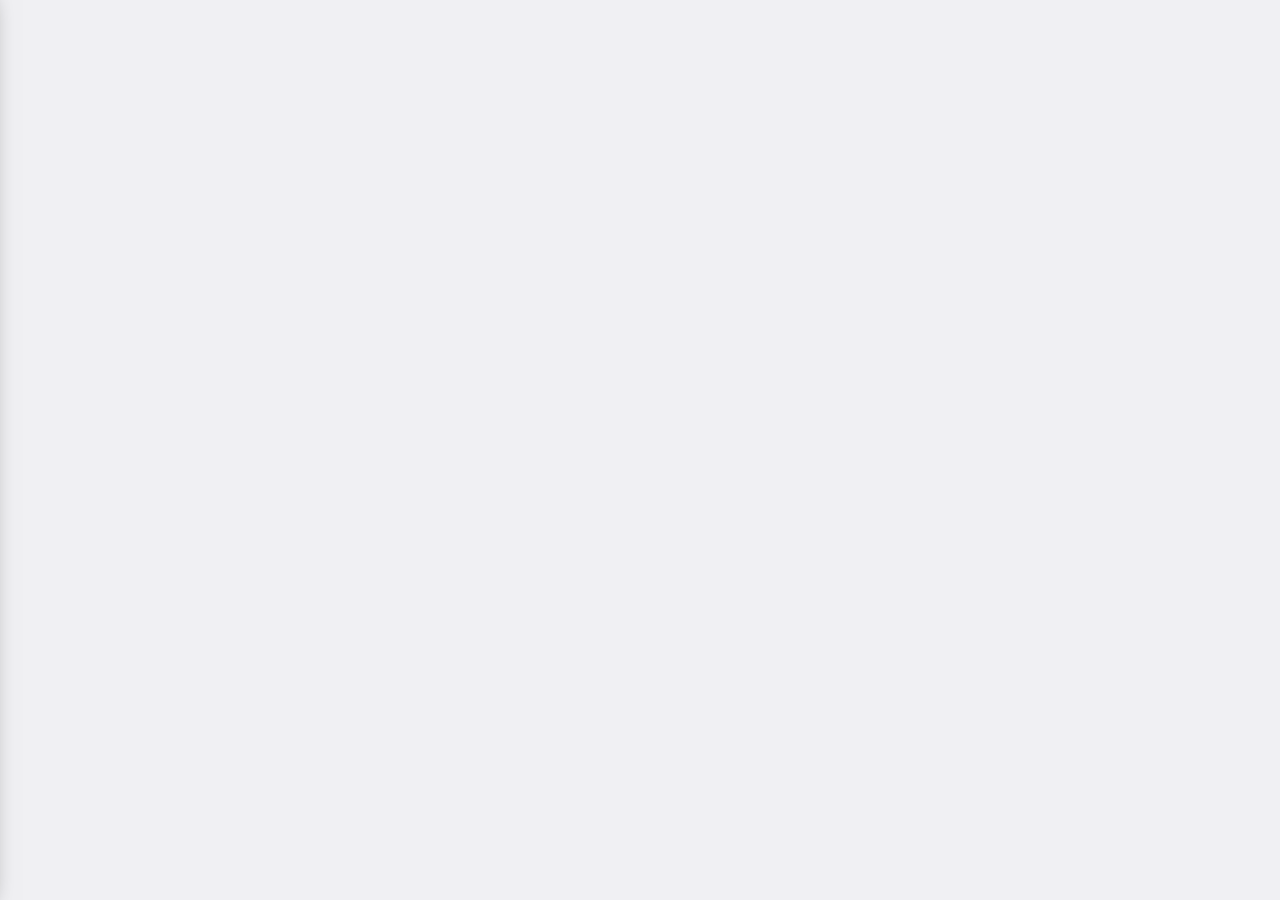
==== commit f0fcff40: "update index.html" ====
--- a/index.html
+++ b/index.html
@@ -12,12 +12,12 @@
       color-scheme: light dark;
       --bg-color: #121212;
       --text-color: #e0e0e0;
-      --panel-bg: linear-gradient(145deg, #222, #181818);
-      --panel-border: #333;
-      --card-bg: linear-gradient(145deg, #2a2a2a, #1a1a1a);
-      --input-bg: #111;
+      --panel-bg: linear-gradient(145deg, #1e1e24, #141418);
+      --panel-border: rgba(212, 175, 55, 0.25);
+      --card-bg: linear-gradient(145deg, #25252b, #17171c);
+      --input-bg: #0e0e11;
       --input-text: #ffffff;
-      --input-border: #444;
+      --input-border: #33333d;
       --accent-gold: #d4af37;
       --wa-header-bg: #075e54;
       --wa-chat-bg: #0b141a;
@@ -27,14 +27,14 @@
 
     @media (prefers-color-scheme: light) {
       :root {
-        --bg-color: #f4f4f6;
+        --bg-color: #f0f0f3;
         --text-color: #1c1c1e;
-        --panel-bg: linear-gradient(145deg, #ffffff, #eaeaea);
-        --panel-border: #d1d1d6;
-        --card-bg: linear-gradient(145deg, #ffffff, #f9f9f9);
+        --panel-bg: linear-gradient(145deg, #ffffff, #f4f4f6);
+        --panel-border: rgba(184, 151, 40, 0.3);
+        --card-bg: linear-gradient(145deg, #ffffff, #fafafa);
         --input-bg: #ffffff;
         --input-text: #000000;
-        --input-border: #c7c7cc;
+        --input-border: #d1d1d6;
         --accent-gold: #b89728;
         --wa-header-bg: #008069;
         --wa-chat-bg: #efeae2;
@@ -64,117 +64,120 @@
     body { font-family: 'Helvetica Neue', Helvetica, Arial, sans-serif; background: var(--bg-color); color: var(--text-color); text-align: center; display: flex; flex-direction: column; align-items: center; justify-content: flex-start; transition: background 0.3s ease, color 0.3s ease; }
 
     #appViewContainer { flex: 1; min-height: 0; width: 100%; overflow-y: auto; overflow-x: hidden; display: flex; flex-direction: column; align-items: center; padding: 15px; padding-top: 75px; padding-bottom: 120px; box-sizing: border-box; -webkit-overflow-scrolling: touch; scroll-behavior: smooth; }
-    #topHeader { position: fixed; top: 0; left: 0; width: 100%; height: 60px; background: var(--panel-bg); border-bottom: 1px solid var(--panel-border); display: none; align-items: center; justify-content: center; z-index: 1000; box-shadow: 0 4px 10px rgba(0,0,0,0.2); }
-    #mainAppTitle { margin: 0; letter-spacing: 3px; text-transform: uppercase; color: var(--accent-gold); text-shadow: 2px 2px 4px rgba(0,0,0,0.2); font-size: 20px; }
+    #topHeader { position: fixed; top: 0; left: 0; width: 100%; height: 60px; background: var(--panel-bg); border-bottom: 1px solid var(--panel-border); display: none; align-items: center; justify-content: center; z-index: 1000; box-shadow: 0 4px 15px rgba(0,0,0,0.3); backdrop-filter: blur(10px); }
+    #mainAppTitle { margin: 0; letter-spacing: 3px; text-transform: uppercase; color: var(--accent-gold); text-shadow: 2px 2px 4px rgba(0,0,0,0.2); font-size: 20px; font-weight: 800; }
     #mainMenuBtn { position: absolute; left: 15px; top: 12px; background: none; border: none; color: var(--accent-gold); font-size: 28px; cursor: pointer; padding: 0; box-shadow: none; }
     
-    #sidebarOverlay { position: fixed; top: 0; left: 0; width: 100%; height: 100%; background: rgba(0,0,0,0.6); backdrop-filter: blur(3px); z-index: 99998; display: none; opacity: 0; transition: opacity 0.3s; }
+    #sidebarOverlay { position: fixed; top: 0; left: 0; width: 100%; height: 100%; background: rgba(0,0,0,0.6); backdrop-filter: blur(4px); z-index: 99998; display: none; opacity: 0; transition: opacity 0.3s; }
     #sidebarOverlay.show { display: block; opacity: 1; }
-    #sidebarMenu { position: fixed; top: 0; left: -300px; width: 280px; height: 100%; background: var(--panel-bg); z-index: 99999; transition: left 0.3s cubic-bezier(0.175, 0.885, 0.32, 1.275); box-shadow: 4px 0 15px rgba(0,0,0,0.5); overflow-y: auto; padding: 25px 20px; text-align: left; border-right: 1px solid var(--panel-border); box-sizing: border-box; -webkit-overflow-scrolling: touch; }
+    #sidebarMenu { position: fixed; top: 0; left: -300px; width: 280px; height: 100%; background: var(--panel-bg); z-index: 99999; transition: left 0.3s cubic-bezier(0.175, 0.885, 0.32, 1.275); box-shadow: 6px 0 25px rgba(0,0,0,0.6); overflow-y: auto; padding: 25px 20px; text-align: left; border-right: 1px solid var(--panel-border); box-sizing: border-box; -webkit-overflow-scrolling: touch; }
     #sidebarMenu.show { left: 0; }
     
-    .sidebar-btn { width: 100%; text-align: left; padding: 14px 15px; margin-bottom: 8px; background: rgba(0,0,0,0.2); border: 1px solid var(--panel-border); border-radius: 8px; color: var(--text-color); font-size: 14px; font-weight: bold; cursor: pointer; transition: 0.2s; box-shadow: none; display: flex; align-items: center; gap: 10px; position: relative; }
-    .sidebar-btn:hover { border-color: var(--accent-gold); color: var(--accent-gold); }
-    .sidebar-category { font-size: 11px; opacity: 0.6; text-transform: uppercase; margin: 25px 0 10px 5px; font-weight: bold; color: var(--accent-gold); letter-spacing: 1px; }
+    .sidebar-btn { width: 100%; text-align: left; padding: 14px 16px; margin-bottom: 10px; background: rgba(255,255,255,0.03); border: 1px solid var(--panel-border); border-radius: 10px; color: var(--text-color); font-size: 14px; font-weight: 600; cursor: pointer; transition: 0.2s; box-shadow: none; display: flex; align-items: center; gap: 12px; position: relative; }
+    .sidebar-btn:hover { border-color: var(--accent-gold); color: var(--accent-gold); background: rgba(212,175,55,0.08); transform: translateX(3px); }
+    .sidebar-category { font-size: 11px; opacity: 0.7; text-transform: uppercase; margin: 25px 0 10px 5px; font-weight: 800; color: var(--accent-gold); letter-spacing: 1.5px; }
 
     /* NOTIFICATION BADGE CSS */
-    .nav-badge { background: #ff4444; color: white; border-radius: 12px; padding: 2px 7px; font-size: 11px; font-weight: bold; margin-left: auto; box-shadow: 0 2px 4px rgba(0,0,0,0.3); display: none; border: 1px solid #cc0000; text-align: center; min-width: 22px; }
-
-    button { padding: 12px 20px; font-size: 15px; font-weight: bold; background: linear-gradient(145deg, #333, #111); color: var(--accent-gold); border: 1px solid #555; border-radius: 8px; cursor: pointer; box-shadow: 3px 3px 8px rgba(0,0,0,0.3); text-transform: uppercase; letter-spacing: 1px; }
-    button:active { box-shadow: inset 2px 2px 5px rgba(0,0,0,0.5); }
+    .nav-badge { background: #ff4444; color: white; border-radius: 12px; padding: 2px 8px; font-size: 11px; font-weight: bold; margin-left: auto; box-shadow: 0 2px 6px rgba(0,0,0,0.4); display: none; border: 1px solid #cc0000; text-align: center; min-width: 22px; }
+
+    button { padding: 12px 20px; font-size: 15px; font-weight: bold; background: linear-gradient(145deg, #2c2c35, #18181f); color: var(--accent-gold); border: 1px solid var(--panel-border); border-radius: 10px; cursor: pointer; box-shadow: 0 4px 12px rgba(0,0,0,0.3); text-transform: uppercase; letter-spacing: 1px; transition: all 0.2s ease; }
+    button:hover { border-color: var(--accent-gold); filter: brightness(1.1); }
+    button:active { transform: scale(0.98); box-shadow: inset 2px 2px 5px rgba(0,0,0,0.5); }
     
-    #loginBtn { background: linear-gradient(145deg, #1a4b8c, #0a2342); color: white; border-color: #2a6bcc; }
-    #emailLoginBtn { background: linear-gradient(145deg, #28a745, #145523); color: white; border-color: #28a745; }
-
-    img.avatar { border-radius: 50%; width: 70px; height: 70px; border: 2px solid var(--accent-gold); margin-bottom: 5px; box-shadow: 0 4px 10px rgba(0,0,0,0.3); object-fit: cover; background: #222; }
+    #loginBtn { background: linear-gradient(145deg, #1e5ab6, #0d3275); color: white; border-color: #3b82f6; }
+    #emailLoginBtn { background: linear-gradient(145deg, #22c55e, #15803d); color: white; border-color: #22c55e; }
+
+    img.avatar { border-radius: 50%; width: 75px; height: 75px; border: 2px solid var(--accent-gold); margin-bottom: 8px; box-shadow: 0 4px 15px rgba(0,0,0,0.4); object-fit: cover; background: #222; }
     
     #dashboard, #setupView, #pendingView, #customerDirectoryPage, #paymentPage, #blacklistPage, #editProfileView, 
-    #ownerStaffPage, #ownerServicesPage, #ownerBlacklistPage, #databaseInspectorPage, #settingsPage, #chatPage, #announcementsPage, #monthlyReportPage, #aiAssistantPage { display: none; width: 100%; max-width: 480px; text-align: left; }
+    #ownerStaffPage, #ownerServicesPage, #ownerBlacklistPage, #databaseInspectorPage, #settingsPage, #chatPage, #announcementsPage, #monthlyReportPage, #aiAssistantPage { display: none; width: 100%; max-width: 500px; text-align: left; }
     #dashboard { text-align: center; }
 
-    .panel { background: var(--panel-bg); border: 1px solid var(--panel-border); border-radius: 12px; padding: 20px; margin-top: 15px; text-align: left; box-shadow: 0 8px 16px rgba(0,0,0,0.2); width: 100%; max-width: 100%; box-sizing: border-box; }
-    .panel h3 { margin-top: 0; color: var(--accent-gold); text-align: center; border-bottom: 1px solid var(--panel-border); padding-bottom: 12px; text-transform: uppercase; letter-spacing: 2px; font-size: 16px; }
-
-    label { font-size: 14px; opacity: 0.8; margin-bottom: 5px; display: block; font-weight: bold; }
-    input, textarea, select { width: 100%; padding: 14px; margin-bottom: 20px; background-color: var(--input-bg); color: var(--input-text); border: 1px solid var(--input-border); border-radius: 8px; box-sizing: border-box; font-size: 16px; font-family: inherit; }
-    input:focus, textarea:focus, select:focus { outline: none; border-color: var(--accent-gold); }
+    /* HIGH-END LUXURY PANEL DESIGN */
+    .panel { background: var(--panel-bg); border: 1px solid var(--panel-border); border-radius: 16px; padding: 24px; margin-top: 15px; text-align: left; box-shadow: 0 12px 35px rgba(0,0,0,0.35); width: 100%; max-width: 100%; box-sizing: border-box; backdrop-filter: blur(12px); position: relative; overflow: hidden; }
+    .panel::before { content: ''; position: absolute; top: 0; left: 0; width: 100%; height: 3px; background: linear-gradient(90deg, transparent, var(--accent-gold), transparent); opacity: 0.6; }
+    .panel h3 { margin-top: 0; color: var(--accent-gold); text-align: center; border-bottom: 1px solid var(--panel-border); padding-bottom: 15px; text-transform: uppercase; letter-spacing: 2px; font-size: 17px; font-weight: 800; }
+
+    label { font-size: 13px; opacity: 0.85; margin-bottom: 6px; display: block; font-weight: 700; letter-spacing: 0.5px; }
+    input, textarea, select { width: 100%; padding: 14px 16px; margin-bottom: 20px; background-color: var(--input-bg); color: var(--input-text); border: 1px solid var(--input-border); border-radius: 10px; box-sizing: border-box; font-size: 15px; font-family: inherit; transition: border-color 0.2s, box-shadow 0.2s; }
+    input:focus, textarea:focus, select:focus { outline: none; border-color: var(--accent-gold); box-shadow: 0 0 0 3px rgba(212, 175, 55, 0.15); }
     
-    .custom-select-box { width: 100%; padding: 14px; margin-bottom: 20px; background-color: var(--input-bg); color: var(--input-text); border: 1px solid var(--input-border); border-radius: 8px; box-sizing: border-box; font-size: 16px; font-family: inherit; text-align: left; cursor: pointer; display: flex; justify-content: space-between; align-items: center; }
+    .custom-select-box { width: 100%; padding: 14px 16px; margin-bottom: 20px; background-color: var(--input-bg); color: var(--input-text); border: 1px solid var(--input-border); border-radius: 10px; box-sizing: border-box; font-size: 15px; font-family: inherit; text-align: left; cursor: pointer; display: flex; justify-content: space-between; align-items: center; transition: border-color 0.2s; }
     .custom-select-box:hover { border-color: var(--accent-gold); }
-    .btn-submit { background: linear-gradient(145deg, #28a745, #145523); color: white; border-color: #28a745; width: 100%; }
+    .btn-submit { background: linear-gradient(145deg, #16a34a, #15803d); color: white; border-color: #22c55e; width: 100%; box-shadow: 0 4px 15px rgba(22, 163, 74, 0.3); }
     
-    .ticket, .list-item { background: var(--panel-bg); padding: 16px; border-radius: 10px; margin-bottom: 15px; border-left: 4px solid var(--accent-gold); box-shadow: 0 4px 8px rgba(0,0,0,0.2); border: 1px solid var(--panel-border); border-left-width: 4px; max-width: 100%; overflow: hidden; word-break: break-word; }
-    .ticket-header { display: flex; justify-content: space-between; align-items: center; margin-bottom: 6px; }
-    .ticket-number { font-size: 16px; font-weight: bold; color: var(--accent-gold); background: var(--input-bg); padding: 4px 10px; border-radius: 6px; border: 1px solid var(--panel-border); }
-    .ticket-title { font-size: 16px; font-weight: bold; color: var(--text-color); text-transform: uppercase; letter-spacing: 1px; word-break: break-word; }
-    .ticket-details { font-size: 14px; opacity: 0.8; margin-bottom: 12px; line-height: 1.4; word-break: break-word; }
+    .ticket, .list-item { background: var(--card-bg); padding: 18px; border-radius: 12px; margin-bottom: 15px; border-left: 4px solid var(--accent-gold); box-shadow: 0 6px 20px rgba(0,0,0,0.25); border: 1px solid var(--panel-border); border-left-width: 5px; max-width: 100%; overflow: hidden; word-break: break-word; }
+    .ticket-header { display: flex; justify-content: space-between; align-items: center; margin-bottom: 8px; }
+    .ticket-number { font-size: 15px; font-weight: 800; color: var(--accent-gold); background: var(--input-bg); padding: 4px 12px; border-radius: 8px; border: 1px solid var(--panel-border); }
+    .ticket-title { font-size: 16px; font-weight: 800; color: var(--text-color); text-transform: uppercase; letter-spacing: 1px; word-break: break-word; }
+    .ticket-details { font-size: 14px; opacity: 0.85; margin-bottom: 12px; line-height: 1.5; word-break: break-word; }
     
-    .status-badge { font-size: 11px; padding: 5px 10px; border-radius: 12px; background: linear-gradient(145deg, #ffc107, #b28704); color: #111; font-weight: bold; display: inline-block; margin-bottom: 12px; }
+    .status-badge { font-size: 11px; padding: 6px 12px; border-radius: 14px; background: linear-gradient(145deg, #eab308, #ca8a04); color: #111; font-weight: 800; display: inline-block; margin-bottom: 12px; box-shadow: 0 2px 8px rgba(0,0,0,0.2); }
     
-    .btn-action { width: 100%; padding: 12px; font-size: 14px; margin-top: 5px; }
-    .btn-finish { background: linear-gradient(145deg, #555, #333); color: #fff; border-color: #666; }
-    .btn-pay { background: linear-gradient(145deg, #28a745, #145523); color: white; border-color: #28a745; }
-
-    #analyticsPanel { border-color: #145523; }
-    #analyticsPanel h3 { color: #28a745; border-color: #145523; margin-bottom: 20px; }
+    .btn-action { width: 100%; padding: 12px; font-size: 14px; margin-top: 6px; border-radius: 8px; }
+    .btn-finish { background: linear-gradient(145deg, #4b5563, #374151); color: #fff; border-color: #6b7280; }
+    .btn-pay { background: linear-gradient(145deg, #16a34a, #15803d); color: white; border-color: #22c55e; }
+
+    #analyticsPanel { border-color: #15803d; }
+    #analyticsPanel h3 { color: #22c55e; border-color: rgba(34, 197, 94, 0.25); margin-bottom: 20px; }
     
-    .stats-grid { display: flex; justify-content: space-between; gap: 6px; width: 100%; max-width: 100%; overflow: hidden; }
-    .stat-box { flex: 1; min-width: 0; background: rgba(0,0,0,0.1); padding: 10px 4px; border-radius: 8px; text-align: center; border: 1px solid #145523; overflow: hidden; }
-    .stat-box p { opacity: 0.7; font-size: 10px; text-transform: uppercase; margin: 0 0 4px 0; overflow: hidden; text-overflow: ellipsis; white-space: nowrap; }
-    .stat-box .money { margin: 0; color: #28a745; font-size: 12px; font-weight: bold; word-break: break-all; overflow-wrap: break-word; }
-    .stat-box .cuts { margin: 4px 0 0 0; opacity: 0.8; font-size: 11px; overflow: hidden; text-overflow: ellipsis; white-space: nowrap; }
-
-    .service-breakdown-box { background: rgba(0,0,0,0.15); border: 1px solid var(--panel-border); border-radius: 8px; padding: 10px 12px; margin-top: 15px; text-align: left; max-width: 100%; }
-    .service-breakdown-box h4 { margin: 0 0 8px 0; color: var(--accent-gold); font-size: 12px; text-transform: uppercase; letter-spacing: 1px; border-bottom: 1px solid var(--panel-border); padding-bottom: 5px; }
+    .stats-grid { display: flex; justify-content: space-between; gap: 8px; width: 100%; max-width: 100%; overflow: hidden; }
+    .stat-box { flex: 1; min-width: 0; background: rgba(0,0,0,0.2); padding: 12px 6px; border-radius: 10px; text-align: center; border: 1px solid rgba(34, 197, 94, 0.3); overflow: hidden; box-shadow: inset 0 2px 6px rgba(0,0,0,0.2); }
+    .stat-box p { opacity: 0.75; font-size: 10px; text-transform: uppercase; margin: 0 0 6px 0; overflow: hidden; text-overflow: ellipsis; white-space: nowrap; font-weight: 700; letter-spacing: 0.5px; }
+    .stat-box .money { margin: 0; color: #22c55e; font-size: 13px; font-weight: 800; word-break: break-all; overflow-wrap: break-word; }
+    .stat-box .cuts { margin: 6px 0 0 0; opacity: 0.85; font-size: 11px; overflow: hidden; text-overflow: ellipsis; white-space: nowrap; font-weight: 600; }
+
+    .service-breakdown-box { background: rgba(0,0,0,0.2); border: 1px solid var(--panel-border); border-radius: 10px; padding: 12px 14px; margin-top: 15px; text-align: left; max-width: 100%; }
+    .service-breakdown-box h4 { margin: 0 0 10px 0; color: var(--accent-gold); font-size: 12px; text-transform: uppercase; letter-spacing: 1px; border-bottom: 1px solid var(--panel-border); padding-bottom: 6px; font-weight: 800; }
     .scrollable-breakdown-container { max-height: 180px; overflow-y: auto; padding-right: 4px; -webkit-overflow-scrolling: touch; }
-    .breakdown-row { display: flex; justify-content: space-between; align-items: center; gap: 8px; font-size: 13px; opacity: 0.9; margin-bottom: 4px; border-bottom: 1px dashed rgba(255,255,255,0.1); padding-bottom: 4px; min-width: 0; }
+    .breakdown-row { display: flex; justify-content: space-between; align-items: center; gap: 8px; font-size: 13px; opacity: 0.9; margin-bottom: 6px; border-bottom: 1px dashed rgba(255,255,255,0.1); padding-bottom: 6px; min-width: 0; }
     .breakdown-row span { min-width: 0; overflow: hidden; text-overflow: ellipsis; white-space: nowrap; }
-    .breakdown-row strong { flex-shrink: 0; word-break: break-all; max-width: 55%; text-align: right; }
+    .breakdown-row strong { flex-shrink: 0; word-break: break-all; max-width: 55%; text-align: right; font-weight: 700; }
     .breakdown-row:last-child { border-bottom: none; padding-bottom: 0; }
     
-    .flex-row { display: flex; gap: 10px; margin-bottom: 15px; max-width: 100%; }
+    .flex-row { display: flex; gap: 12px; margin-bottom: 20px; max-width: 100%; }
     .flex-row input { margin-bottom: 0; min-width: 0; }
     
-    #customerHistoryBox { background: var(--input-bg); border: 1px solid var(--panel-border); border-radius: 8px; padding: 10px; margin-bottom: 15px; font-size: 13px; opacity: 0.9; max-height: 140px; overflow-y: auto; text-align: left; box-shadow: inset 0 2px 6px rgba(0,0,0,0.5); word-break: break-word; -webkit-overflow-scrolling: touch; }
-    .clickable-customer { cursor: pointer; transition: 0.2s; border-left: 3px solid #28a745; background: var(--panel-bg); }
-    .clickable-customer:hover { background: rgba(40,167,69,0.1); opacity: 1; }
-
-    .pay-btn { width: 100%; padding: 15px; margin-bottom: 12px; font-size: 16px; font-weight: bold; border-radius: 8px; border: 1px solid #555; cursor: pointer; text-transform: uppercase; }
-    .pay-cash { background: #28a745; color: white; border-color: #28a745; }
-    .pay-momo { background: #ffc107; color: black; border-color: #ffc107; }
-    .pay-telecel { background: #e65c00; color: white; border-color: #e65c00; }
+    #customerHistoryBox { background: var(--input-bg); border: 1px solid var(--panel-border); border-radius: 10px; padding: 12px; margin-bottom: 20px; font-size: 13px; opacity: 0.95; max-height: 150px; overflow-y: auto; text-align: left; box-shadow: inset 0 2px 8px rgba(0,0,0,0.6); word-break: break-word; -webkit-overflow-scrolling: touch; }
+    .clickable-customer { cursor: pointer; transition: 0.2s; border-left: 4px solid #22c55e; background: var(--card-bg); }
+    .clickable-customer:hover { background: rgba(34,197,94,0.12); opacity: 1; transform: translateX(2px); }
+
+    .pay-btn { width: 100%; padding: 16px; margin-bottom: 12px; font-size: 15px; font-weight: 800; border-radius: 10px; border: 1px solid #555; cursor: pointer; text-transform: uppercase; letter-spacing: 1px; }
+    .pay-cash { background: #16a34a; color: white; border-color: #16a34a; }
+    .pay-momo { background: #eab308; color: black; border-color: #eab308; }
+    .pay-telecel { background: #f97316; color: white; border-color: #f97316; }
 
     /* CHAT */
-    #chatPage { padding: 0 !important; border: none !important; background: var(--wa-chat-bg) !important; height: calc(100vh - 100px); flex-direction: column; border-radius: 12px; overflow: hidden; }
-    .wa-header { background: var(--wa-header-bg); color: #ffffff; padding: 12px 15px; display: flex; align-items: center; justify-content: space-between; box-shadow: 0 2px 5px rgba(0,0,0,0.3); }
+    #chatPage { padding: 0 !important; border: none !important; background: var(--wa-chat-bg) !important; height: calc(100vh - 100px); flex-direction: column; border-radius: 16px; overflow: hidden; box-shadow: 0 12px 35px rgba(0,0,0,0.4); }
+    .wa-header { background: var(--wa-header-bg); color: #ffffff; padding: 14px 18px; display: flex; align-items: center; justify-content: space-between; box-shadow: 0 3px 10px rgba(0,0,0,0.3); }
     .wa-header-info { display: flex; align-items: center; gap: 12px; }
-    .wa-avatar { width: 40px; height: 40px; border-radius: 50%; background: #ffffff; color: var(--wa-header-bg); display: flex; align-items: center; justify-content: center; font-weight: bold; font-size: 18px; }
-    .wa-title { font-weight: bold; font-size: 16px; margin: 0; }
+    .wa-avatar { width: 42px; height: 42px; border-radius: 50%; background: #ffffff; color: var(--wa-header-bg); display: flex; align-items: center; justify-content: center; font-weight: bold; font-size: 18px; }
+    .wa-title { font-weight: 800; font-size: 16px; margin: 0; }
     .wa-subtitle { font-size: 11px; opacity: 0.85; margin: 0; }
-    .wa-chat-messages { flex: 1; overflow-y: auto; padding: 15px; display: flex; flex-direction: column; gap: 10px; -webkit-overflow-scrolling: touch; }
-    .wa-bubble { max-width: 80%; padding: 8px 12px; font-size: 14px; line-height: 1.4; position: relative; word-break: break-word; box-shadow: 0 1px 2px rgba(0,0,0,0.2); }
-    .wa-bubble-sent { align-self: flex-end; background: var(--wa-bubble-sent); color: #111; border-radius: 12px 12px 0px 12px; text-align: left; }
-    .wa-bubble-recv { align-self: flex-start; background: var(--wa-bubble-recv); color: var(--text-color); border-radius: 12px 12px 12px 0px; text-align: left; }
-    .wa-meta { display: flex; align-items: center; justify-content: space-between; gap: 10px; margin-top: 4px; font-size: 10px; opacity: 0.75; }
-    .wa-input-bar { background: var(--panel-bg); padding: 10px 12px; display: flex; align-items: center; gap: 10px; border-top: 1px solid var(--panel-border); }
-    .wa-input-field { flex: 1; padding: 12px 16px; border-radius: 24px; border: 1px solid var(--input-border); background: var(--input-bg); color: var(--input-text); margin-bottom: 0 !important; font-size: 15px; }
-    .wa-send-btn { width: 45px; height: 45px; border-radius: 50%; background: #128c7e; color: #ffffff; border: none; display: flex; align-items: center; justify-content: center; padding: 0; flex-shrink: 0; cursor: pointer; box-shadow: 0 2px 6px rgba(0,0,0,0.3); }
-
-    #toastNotification { position: fixed; top: 20px; left: 50%; transform: translateX(-50%) translateY(-150px); background: linear-gradient(145deg, #113518, #07190a); color: #28a745; border: 2px solid #28a745; padding: 14px 28px; border-radius: 35px; font-weight: bold; font-size: 16px; box-shadow: 0 10px 25px rgba(0,0,0,0.5); z-index: 999999; transition: all 0.4s cubic-bezier(0.175, 0.885, 0.32, 1.275); display: flex; align-items: center; gap: 12px; letter-spacing: 1px; text-transform: uppercase; opacity: 0; pointer-events: none; max-width: 90%; text-align: center; word-break: break-word; }
+    .wa-chat-messages { flex: 1; overflow-y: auto; padding: 16px; display: flex; flex-direction: column; gap: 12px; -webkit-overflow-scrolling: touch; }
+    .wa-bubble { max-width: 80%; padding: 10px 14px; font-size: 14px; line-height: 1.4; position: relative; word-break: break-word; box-shadow: 0 2px 5px rgba(0,0,0,0.25); }
+    .wa-bubble-sent { align-self: flex-end; background: var(--wa-bubble-sent); color: #111; border-radius: 14px 14px 0px 14px; text-align: left; font-weight: 500; }
+    .wa-bubble-recv { align-self: flex-start; background: var(--wa-bubble-recv); color: var(--text-color); border-radius: 14px 14px 14px 0px; text-align: left; }
+    .wa-meta { display: flex; align-items: center; justify-content: space-between; gap: 10px; margin-top: 5px; font-size: 10px; opacity: 0.75; }
+    .wa-input-bar { background: var(--panel-bg); padding: 12px 15px; display: flex; align-items: center; gap: 10px; border-top: 1px solid var(--panel-border); }
+    .wa-input-field { flex: 1; padding: 12px 18px; border-radius: 24px; border: 1px solid var(--input-border); background: var(--input-bg); color: var(--input-text); margin-bottom: 0 !important; font-size: 15px; }
+    .wa-send-btn { width: 45px; height: 45px; border-radius: 50%; background: #128c7e; color: #ffffff; border: none; display: flex; align-items: center; justify-content: center; padding: 0; flex-shrink: 0; cursor: pointer; box-shadow: 0 3px 8px rgba(0,0,0,0.3); }
+
+    #toastNotification { position: fixed; top: 20px; left: 50%; transform: translateX(-50%) translateY(-150px); background: linear-gradient(145deg, #14532d, #052e16); color: #22c55e; border: 2px solid #22c55e; padding: 14px 28px; border-radius: 35px; font-weight: 800; font-size: 15px; box-shadow: 0 10px 30px rgba(0,0,0,0.6); z-index: 999999; transition: all 0.4s cubic-bezier(0.175, 0.885, 0.32, 1.275); display: flex; align-items: center; gap: 12px; letter-spacing: 1px; text-transform: uppercase; opacity: 0; pointer-events: none; max-width: 90%; text-align: center; word-break: break-word; }
     #toastNotification.show { transform: translateX(-50%) translateY(0); opacity: 1; pointer-events: auto; }
 
-    #customModalOverlay { position: fixed; top: 0; left: 0; width: 100%; height: 100%; background: rgba(0,0,0,0.75); backdrop-filter: blur(5px); z-index: 100000; display: none; align-items: center; justify-content: center; opacity: 0; transition: opacity 0.3s ease; padding: 15px; }
+    #customModalOverlay { position: fixed; top: 0; left: 0; width: 100%; height: 100%; background: rgba(0,0,0,0.75); backdrop-filter: blur(6px); z-index: 100000; display: none; align-items: center; justify-content: center; opacity: 0; transition: opacity 0.3s ease; padding: 15px; }
     #customModalOverlay.show { display: flex; opacity: 1; }
-    #customModalBox { background: var(--panel-bg); border: 1px solid var(--accent-gold); border-radius: 16px; padding: 25px; width: 100%; max-width: 380px; text-align: center; box-shadow: 0 20px 40px rgba(0,0,0,0.5); transform: scale(0.9); transition: transform 0.3s cubic-bezier(0.175, 0.885, 0.32, 1.275); max-height: 85vh; overflow-y: auto; word-break: break-word; -webkit-overflow-scrolling: touch; }
+    #customModalBox { background: var(--panel-bg); border: 1px solid var(--accent-gold); border-radius: 18px; padding: 25px; width: 100%; max-width: 390px; text-align: center; box-shadow: 0 25px 50px rgba(0,0,0,0.6); transform: scale(0.9); transition: transform 0.3s cubic-bezier(0.175, 0.885, 0.32, 1.275); max-height: 85vh; overflow-y: auto; word-break: break-word; -webkit-overflow-scrolling: touch; }
     #customModalOverlay.show #customModalBox { transform: scale(1); }
     #customModalHeader { display: flex; justify-content: space-between; align-items: center; border-bottom: 1px solid var(--panel-border); padding-bottom: 12px; margin-bottom: 15px; }
-    #customModalTitle { margin: 0; color: var(--accent-gold); letter-spacing: 1px; font-size: 18px; text-transform: uppercase; }
-    #customModalMessage { opacity: 0.9; font-size: 15px; margin-bottom: 20px; line-height: 1.5; text-align: left; word-break: break-word; }
+    #customModalTitle { margin: 0; color: var(--accent-gold); letter-spacing: 1px; font-size: 18px; text-transform: uppercase; font-weight: 800; }
+    #customModalMessage { opacity: 0.95; font-size: 15px; margin-bottom: 20px; line-height: 1.5; text-align: left; word-break: break-word; }
     #customModalInput { margin-bottom: 0; display: none; text-align: center; }
 
     #customDropdownList { display: none; max-height: 300px; overflow-y: auto; text-align: left; margin-bottom: 15px; -webkit-overflow-scrolling: touch; }
-    .dropdown-option-item { display: flex; align-items: center; justify-content: space-between; padding: 12px 15px; border-bottom: 1px solid var(--panel-border); cursor: pointer; font-size: 15px; word-break: break-word; }
-    .dropdown-option-item:hover { background: rgba(212, 175, 55, 0.1); color: var(--accent-gold); }
+    .dropdown-option-item { display: flex; align-items: center; justify-content: space-between; padding: 12px 16px; border-bottom: 1px solid var(--panel-border); cursor: pointer; font-size: 15px; word-break: break-word; font-weight: 500; transition: background 0.2s; }
+    .dropdown-option-item:hover { background: rgba(212, 175, 55, 0.12); color: var(--accent-gold); }
     .radio-circle { width: 18px; height: 18px; border: 2px solid #888; border-radius: 50%; display: flex; align-items: center; justify-content: center; flex-shrink: 0; margin-left: 8px; }
     .dropdown-option-item.selected .radio-circle { border-color: var(--accent-gold); background: var(--accent-gold); }
     .dropdown-option-item.selected .radio-circle::after { content: ''; width: 8px; height: 8px; background: #111; border-radius: 50%; }
@@ -182,9 +185,18 @@
     #fullscreenImageViewer { position: fixed; top: 0; left: 0; width: 100%; height: 100%; background: #000000; z-index: 200000; display: none; flex-direction: column; align-items: center; justify-content: center; box-sizing: border-box; }
     #fullscreenImageViewer.show { display: flex; }
 
-    @keyframes jumpBounce { 0%, 100% { transform: translateY(0); } 50% { transform: translateY(-12px); } }
-    .jumping-logo-container { display: inline-block; animation: jumpBounce 2s infinite ease-in-out; margin-bottom: 15px; }
-    .login-welcome-box { background: var(--panel-bg); border: 1px solid var(--panel-border); border-radius: 16px; padding: 30px 20px; box-shadow: 0 10px 25px rgba(0,0,0,0.3); width: 100%; max-width: 400px; box-sizing: border-box; margin-top: 10px; margin-bottom: 40px; }
+    /* SLIDING LIVE ANIMATION FOR SJ'S SALOON */
+    @keyframes slideLeftRight {
+      0%, 100% { transform: translateX(-20px); }
+      50% { transform: translateX(20px); }
+    }
+    .sliding-logo-container {
+      display: inline-block;
+      animation: slideLeftRight 4s infinite ease-in-out;
+      margin-bottom: 15px;
+    }
+
+    .login-welcome-box { background: var(--panel-bg); border: 1px solid var(--panel-border); border-radius: 20px; padding: 35px 22px; box-shadow: 0 15px 35px rgba(0,0,0,0.4); width: 100%; max-width: 420px; box-sizing: border-box; margin-top: 10px; margin-bottom: 40px; backdrop-filter: blur(12px); }
   </style>
 </head>
 <body>
@@ -198,11 +210,11 @@
   <div id="sidebarMenu">
     <button onclick="closeSidebar()" style="background: none; border: none; color: white; font-size: 24px; position: absolute; top: 15px; right: 15px; box-shadow: none; padding: 0;">✕</button>
     
-    <div style="text-align: center; border-bottom: 1px solid var(--panel-border); padding-bottom: 15px; margin-bottom: 10px; margin-top: 10px;">
-      <img id="sidebarUserPic" src="" class="avatar" style="width: 80px; height: 80px;" onerror="this.onerror=null; this.src=window.DEFAULT_AVATAR;">
-      <h4 id="sidebarUserName" style="margin: 5px 0 0 0; color: var(--accent-gold); letter-spacing: 1px; word-break: break-word;">Name</h4>
-      <p id="sidebarUserRole" style="margin: 5px 0 0 0; font-size: 11px; opacity: 0.8; text-transform: uppercase; font-weight: bold;">Role</p>
-      <span id="sidebarStaffIdBadge" style="font-size: 10px; color: var(--accent-gold); background: rgba(212,175,55,0.15); padding: 2px 8px; border-radius: 10px; border: 1px solid var(--panel-border); display: inline-block; margin-top: 4px;">ID: --</span>
+    <div style="text-align: center; border-bottom: 1px solid var(--panel-border); padding-bottom: 20px; margin-bottom: 12px; margin-top: 10px;">
+      <img id="sidebarUserPic" src="" class="avatar" style="width: 85px; height: 85px;" onerror="this.onerror=null; this.src=window.DEFAULT_AVATAR;">
+      <h4 id="sidebarUserName" style="margin: 8px 0 0 0; color: var(--accent-gold); letter-spacing: 1px; word-break: break-word; font-size: 16px; font-weight: 800;">Name</h4>
+      <p id="sidebarUserRole" style="margin: 5px 0 0 0; font-size: 11px; opacity: 0.85; text-transform: uppercase; font-weight: 800; letter-spacing: 1px;">Role</p>
+      <span id="sidebarStaffIdBadge" style="font-size: 10px; color: var(--accent-gold); background: rgba(212,175,55,0.15); padding: 3px 10px; border-radius: 12px; border: 1px solid var(--panel-border); display: inline-block; margin-top: 6px; font-weight: 700;">ID: --</span>
     </div>
     
     <div class="sidebar-category">Main Navigation</div>
@@ -229,28 +241,30 @@
   </div>
 
   <div id="appViewContainer">
-    <!-- Sign In / Login Welcome View with Added Copyright Tag -->
+    <!-- LOGIN & WELCOME VIEW WITH LIVE SLIDING LOGO -->
     <div id="loginWelcomeView" class="login-welcome-box" style="display: none;">
-      <div class="jumping-logo-container">
-        <h1 style="margin: 0; font-size: 32px; letter-spacing: 5px; color: var(--accent-gold);">SJ'S SALOON</h1>
-      </div>
-      <p style="opacity: 0.8; font-size: 15px; margin-bottom: 25px; line-height: 1.5;">Welcome to the premier digital workstation for professional barbering and front-desk management.</p>
-      <button id="loginBtn" style="width: 100%; padding: 16px; font-size: 16px; margin-bottom: 12px; display: flex; align-items: center; justify-content: center; gap: 12px;">
+      <div class="sliding-logo-container">
+        <h1 style="margin: 0; font-size: 32px; letter-spacing: 5px; color: var(--accent-gold); font-weight: 900; text-shadow: 0 4px 15px rgba(212,175,55,0.3);">SJ'S SALOON</h1>
+      </div>
+      <p style="opacity: 0.85; font-size: 15px; margin-bottom: 25px; line-height: 1.5; font-weight: 500;">Welcome to the premier digital workstation for professional barbering and front-desk management.</p>
+      <button id="loginBtn" style="width: 100%; padding: 16px; font-size: 15px; margin-bottom: 12px; display: flex; align-items: center; justify-content: center; gap: 12px;">
         <svg width="20" height="20" viewBox="0 0 24 24"><path fill="currentColor" d="M21.35 11.1h-9.17v2.73h6.51c-.33 3.81-3.5 5.44-6.5 5.44C8.36 19.27 5 16.25 5 12c0-4.25 3.36-7.27 7.72-7.27c2.14 0 4.05.74 5.55 2.14l2.05-2.05C18.75 3.1 15.89 2 12.72 2C6.8 2 2 6.8 2 12.72s4.8 10.72 10.72 10.72c6.2 0 10.3-4.36 10.3-10.48c0-.72-.08-1.42-.19-2.06z"/></svg>
         Sign in with Google
       </button>
       <div style="border-top: 1px solid var(--panel-border); margin: 20px 0; padding-top: 20px;">
-        <p style="font-size: 13px; opacity: 0.8; margin-bottom: 12px;">Sign in or register with Email & Password:</p>
+        <p style="font-size: 13px; opacity: 0.8; margin-bottom: 12px; font-weight: 600;">Sign in or register with Email & Password:</p>
         <input type="email" id="authEmailInput" placeholder="Email address..." autocomplete="email" style="margin-bottom: 10px;">
         <input type="password" id="authPasswordInput" placeholder="Password (min 6 characters)..." autocomplete="current-password" style="margin-bottom: 15px;">
         <div style="display: flex; gap: 10px;">
           <button id="emailLoginBtn" style="flex: 1; padding: 14px; font-size: 14px;">Sign In</button>
-          <button id="emailRegisterBtn" style="flex: 1; padding: 14px; font-size: 14px; background: linear-gradient(145deg, #1a4b8c, #0a2342); color: white; border-color: #2a6bcc;">Register</button>
+          <button id="emailRegisterBtn" style="flex: 1; padding: 14px; font-size: 14px; background: linear-gradient(145deg, #1e5ab6, #0d3275); color: white; border-color: #3b82f6;">Register</button>
         </div>
       </div>
-      <button id="welcomeInstallBtn" onclick="triggerInstall()" style="width: 100%; padding: 14px; font-size: 14px; background: linear-gradient(145deg, #28a745, #145523); color: white; border-color: #28a745; display: flex; align-items: center; justify-content: center; gap: 8px; margin-top: 15px;">
+      <button id="welcomeInstallBtn" onclick="triggerInstall()" style="width: 100%; padding: 14px; font-size: 14px; background: linear-gradient(145deg, #16a34a, #15803d); color: white; border-color: #22c55e; display: flex; align-items: center; justify-content: center; gap: 8px; margin-top: 15px;">
         📲 Install App on Device
       </button>
+
+      <!-- Copyright Tag added inside the sign-in / welcome page box -->
       <div style="margin-top: 25px; text-align: center; font-size: 10px; opacity: 0.6; border-top: 1px solid var(--panel-border); padding-top: 16px; letter-spacing: 1.5px; text-transform: uppercase; font-family: inherit;">
         &copy; 2026 <strong style="color: var(--accent-gold);">SJ'S SALOON Group Inc.</strong><br><span style="font-size: 9px; opacity: 0.75; letter-spacing: 1px; display: inline-block; margin-top: 4px;">All Rights Reserved</span>
       </div>
@@ -284,22 +298,22 @@
       <label>Upload Profile Picture (Optional)</label>
       <input type="file" id="setupPhoto" accept="image/*">
       <button id="saveProfileBtn" class="btn-submit">Submit Profile & ID for Approval</button>
-      <button id="setupLogoutBtn" style="background-color: #ff4444; width: 100%; margin-top: 15px;">Log Out</button>
+      <button id="setupLogoutBtn" style="background-color: #ef4444; border-color: #ef4444; width: 100%; margin-top: 15px; color: white;">Log Out</button>
     </div>
 
     <!-- PENDING APPROVAL VIEW -->
     <div id="pendingView" class="panel" style="text-align: center;">
-      <h3 style="color: #ffc107;">Profile Pending Approval</h3>
+      <h3 style="color: #eab308;">Profile Pending Approval</h3>
       <p style="opacity: 0.9;">Your profile and government ID credentials have been submitted.</p>
       <p style="opacity: 0.8; font-size: 14px;">Please wait for the Shop Owner to verify your ID and approve your account.</p>
       <p style="opacity: 0.8; font-size: 12px; margin-top: 20px; color: var(--accent-gold);">Your screen will automatically update when approved.</p>
-      <button id="pendingLogoutBtn" style="background-color: #ff4444; width: 100%; margin-top: 20px;">Log Out</button>
+      <button id="pendingLogoutBtn" style="background-color: #ef4444; border-color: #ef4444; width: 100%; margin-top: 20px; color: white;">Log Out</button>
     </div>
 
     <!-- EDIT PROFILE VIEW -->
-    <div id="editProfileView" class="panel" style="border-color: #4285F4;">
-      <button onclick="backToDashboard()" style="margin-bottom: 20px; background: #444; border:none; color:#fff; padding: 10px 20px; border-radius:6px; font-size: 14px;">⬅ Cancel & Return</button>
-      <h3 style="color: #4285F4;" id="editProfileTitle">Edit My Profile & ID Credentials</h3>
+    <div id="editProfileView" class="panel" style="border-color: #3b82f6;">
+      <button onclick="backToDashboard()" style="margin-bottom: 20px; background: #374151; border:none; color:#fff; padding: 10px 20px; border-radius:8px; font-size: 14px;">⬅ Cancel & Return</button>
+      <h3 style="color: #3b82f6;" id="editProfileTitle">Edit My Profile & ID Credentials</h3>
       <p style="opacity: 0.8; font-size: 13px; margin-bottom: 20px;" id="editProfileSubtitle">Owners update instantly. Staff updates require owner approval.</p>
       <div class="flex-row" style="margin-bottom: 0;">
         <div style="flex: 1;"><label>First Name</label><input type="text" id="editFirstName" placeholder="First Name" style="margin-bottom: 20px;"></div>
@@ -319,13 +333,13 @@
       </div>
       <label>Upload New Profile Picture (Optional)</label>
       <input type="file" id="editPhoto" accept="image/*">
-      <button id="submitEditProfileBtn" class="btn-submit" style="background: #4285F4; border-color: #4285F4;">Save & Update Profile</button>
+      <button id="submitEditProfileBtn" class="btn-submit" style="background: linear-gradient(145deg, #3b82f6, #1d4ed8); border-color: #3b82f6;">Save & Update Profile</button>
     </div>
 
     <!-- OWNER STAFF MANAGEMENT PAGE -->
-    <div id="ownerStaffPage" class="panel" style="border-color: #4285F4;">
-      <button onclick="backToDashboard()" style="margin-bottom: 20px; background: #444; border:none; color:#fff; padding: 10px 20px; border-radius:6px; font-size: 14px;">⬅ Back to Dashboard</button>
-      <h3 style="color: #4285F4;">Staff Management</h3>
+    <div id="ownerStaffPage" class="panel" style="border-color: #3b82f6;">
+      <button onclick="backToDashboard()" style="margin-bottom: 20px; background: #374151; border:none; color:#fff; padding: 10px 20px; border-radius:8px; font-size: 14px;">⬅ Back to Dashboard</button>
+      <h3 style="color: #3b82f6;">Staff Management</h3>
       <h4 style="margin-top: 0;">Pending Staff Approvals & Updates</h4>
       <div id="approvalList"></div>
       <h4 style="margin-top: 25px; border-top: 1px solid var(--panel-border); padding-top: 15px;">Active Staff Management</h4>
@@ -335,23 +349,23 @@
     </div>
 
     <!-- OWNER SERVICES & PRICES PAGE -->
-    <div id="ownerServicesPage" class="panel" style="border-color: #4285F4;">
-      <button onclick="backToDashboard()" style="margin-bottom: 20px; background: #444; border:none; color:#fff; padding: 10px 20px; border-radius:6px; font-size: 14px;">⬅ Back to Dashboard</button>
-      <h3 style="color: #4285F4;">Services & Prices</h3>
+    <div id="ownerServicesPage" class="panel" style="border-color: #3b82f6;">
+      <button onclick="backToDashboard()" style="margin-bottom: 20px; background: #374151; border:none; color:#fff; padding: 10px 20px; border-radius:8px; font-size: 14px;">⬅ Back to Dashboard</button>
+      <h3 style="color: #3b82f6;">Services & Prices</h3>
       <h4 style="margin-top: 0;">Add New Service (Set Price to 0 for Free)</h4>
       <div class="flex-row">
         <input type="text" id="newServiceName" placeholder="Service (e.g. Dye)">
         <input type="number" id="newServicePrice" placeholder="Price (0 for Free)">
       </div>
-      <button id="addServiceBtn" style="background: #4285F4; border-color: #4285F4; width: 100%; margin-bottom: 20px;">Add Service</button>
+      <button id="addServiceBtn" style="background: linear-gradient(145deg, #3b82f6, #1d4ed8); border-color: #3b82f6; width: 100%; margin-bottom: 20px; color: white;">Add Service</button>
       <h4 style="margin-top: 20px; border-top: 1px solid var(--panel-border); padding-top: 15px;">Existing Services</h4>
       <div id="servicesList"></div>
     </div>
 
     <!-- OWNER BLACKLIST PAGE -->
-    <div id="ownerBlacklistPage" class="panel" style="border-color: #ff4444;">
-      <button onclick="backToDashboard()" style="margin-bottom: 20px; background: #444; border:none; color:#fff; padding: 10px 20px; border-radius:6px; font-size: 14px;">⬅ Back to Dashboard</button>
-      <h3 style="color: #ff4444;">Customer Blacklist Management</h3>
+    <div id="ownerBlacklistPage" class="panel" style="border-color: #ef4444;">
+      <button onclick="backToDashboard()" style="margin-bottom: 20px; background: #374151; border:none; color:#fff; padding: 10px 20px; border-radius:8px; font-size: 14px;">⬅ Back to Dashboard</button>
+      <h3 style="color: #ef4444;">Customer Blacklist Management</h3>
       <h4 style="margin-top: 0;">Pending Blacklist Reports</h4>
       <div id="reportsList"></div>
       <h4 style="margin-top: 25px; border-top: 1px solid var(--panel-border); padding-top: 15px;">Active Customer Blacklist</h4>
@@ -359,8 +373,8 @@
     </div>
 
     <!-- DATABASE INSPECTOR PAGE -->
-    <div id="databaseInspectorPage" class="panel" style="border-color: #d4af37; display: none;">
-      <button onclick="backToDashboard()" style="margin-bottom: 20px; background: #444; border:none; color:#fff; padding: 10px 20px; border-radius:6px; font-size: 14px;">⬅ Back to Dashboard</button>
+    <div id="databaseInspectorPage" class="panel" style="border-color: var(--accent-gold); display: none;">
+      <button onclick="backToDashboard()" style="margin-bottom: 20px; background: #374151; border:none; color:#fff; padding: 10px 20px; border-radius:8px; font-size: 14px;">⬅ Back to Dashboard</button>
       <h3 style="color: var(--accent-gold);">🗄️ Database Inspector & Manager</h3>
       <label>Select Collection</label>
       <select id="inspectorCollectionSelect" onchange="loadCollectionDocuments()" class="custom-select-box" style="margin-bottom: 20px;">
@@ -375,9 +389,9 @@
       </select>
       <div style="display: flex; justify-content: space-between; align-items: center; margin-bottom: 10px;">
         <h4 style="margin: 0; color: var(--accent-gold); font-size: 14px;">Documents in Collection:</h4>
-        <button onclick="loadCollectionDocuments()" style="background: #333; color: var(--accent-gold); font-size: 11px; padding: 6px 10px; border-radius: 6px; box-shadow:none;">🔄 Refresh</button>
-      </div>
-      <div id="inspectorDocumentsList" style="max-height: 400px; overflow-y: auto; background: var(--input-bg); border: 1px solid var(--panel-border); border-radius: 8px; padding: 10px; -webkit-overflow-scrolling: touch;"></div>
+        <button onclick="loadCollectionDocuments()" style="background: #27272a; color: var(--accent-gold); font-size: 11px; padding: 6px 12px; border-radius: 6px; box-shadow:none;">🔄 Refresh</button>
+      </div>
+      <div id="inspectorDocumentsList" style="max-height: 400px; overflow-y: auto; background: var(--input-bg); border: 1px solid var(--panel-border); border-radius: 10px; padding: 12px; -webkit-overflow-scrolling: touch;"></div>
     </div>
 
     <!-- CHAT PAGE -->
@@ -404,13 +418,13 @@
     </div>
 
     <!-- ANNOUNCEMENTS PAGE -->
-    <div id="announcementsPage" class="panel" style="border-color: #ffc107;">
-      <button onclick="backToDashboard()" style="margin-bottom: 20px; background: #444; border:none; color:#fff; padding: 10px 20px; border-radius:6px; font-size: 14px;">⬅ Back to Dashboard</button>
-      <h3 style="color: #ffc107;">📢 Announcements & Instructions</h3>
-      <div id="ownerAnnouncementCreator" style="display: none; background: var(--input-bg); padding: 15px; border-radius: 8px; border: 1px solid #ffc107; margin-bottom: 20px;">
-        <h4 style="color: #ffc107; margin-top: 0;">Publish Announcement (Owner Only)</h4>
+    <div id="announcementsPage" class="panel" style="border-color: #eab308;">
+      <button onclick="backToDashboard()" style="margin-bottom: 20px; background: #374151; border:none; color:#fff; padding: 10px 20px; border-radius:8px; font-size: 14px;">⬅ Back to Dashboard</button>
+      <h3 style="color: #eab308;">📢 Announcements & Instructions</h3>
+      <div id="ownerAnnouncementCreator" style="display: none; background: var(--input-bg); padding: 16px; border-radius: 10px; border: 1px solid #eab308; margin-bottom: 20px;">
+        <h4 style="color: #eab308; margin-top: 0;">Publish Announcement (Owner Only)</h4>
         <textarea id="announcementText" rows="3" placeholder="Enter instructions or announcements for staff..."></textarea>
-        <button id="publishAnnouncementBtn" class="btn-submit" style="background: #ffc107; color: #111; border-color: #ffc107; font-weight: bold;">Post Announcement</button>
+        <button id="publishAnnouncementBtn" class="btn-submit" style="background: #eab308; color: #111; border-color: #eab308; font-weight: 800;">Post Announcement</button>
       </div>
       <div id="announcementsListContainer">
         <p style="opacity: 0.6; font-style: italic;">Loading announcements...</p>
@@ -418,39 +432,34 @@
     </div>
 
     <!-- AI ASSISTANT PAGE -->
-    <div id="aiAssistantPage" class="panel" style="border-color: #4285F4;">
-      <button onclick="backToDashboard()" style="margin-bottom: 20px; background: #444; border:none; color:#fff; padding: 10px 20px; border-radius:6px; font-size: 14px;">⬅ Back to Dashboard</button>
-      <h3 style="color: #4285F4;">🤖 App AI Assistant</h3>
-      <div id="aiChatBox" style="background: var(--input-bg); border: 1px solid var(--panel-border); border-radius: 8px; padding: 15px; height: 260px; overflow-y: auto; margin-bottom: 15px; text-align: left; -webkit-overflow-scrolling: touch;">
+    <div id="aiAssistantPage" class="panel" style="border-color: #3b82f6;">
+      <button onclick="backToDashboard()" style="margin-bottom: 20px; background: #374151; border:none; color:#fff; padding: 10px 20px; border-radius:8px; font-size: 14px;">⬅ Back to Dashboard</button>
+      <h3 style="color: #3b82f6;">🤖 App AI Assistant</h3>
+      <div id="aiChatBox" style="background: var(--input-bg); border: 1px solid var(--panel-border); border-radius: 10px; padding: 15px; height: 260px; overflow-y: auto; margin-bottom: 15px; text-align: left; -webkit-overflow-scrolling: touch;">
         <div style="margin-bottom: 12px;">
-          <span style="font-size: 11px; color: #4285F4;">SJ'S SALOON AI Assistant</span><br>
-          <div style="display: inline-block; background: var(--panel-bg); color: var(--text-color); padding: 8px 12px; border-radius: 8px; max-width: 90%; word-break: break-word; text-align: left; margin-top: 2px; border: 1px solid var(--panel-border);">
+          <span style="font-size: 11px; color: #3b82f6; font-weight: bold;">SJ'S SALOON AI Assistant</span><br>
+          <div style="display: inline-block; background: var(--card-bg); color: var(--text-color); padding: 10px 14px; border-radius: 10px; max-width: 90%; word-break: break-word; text-align: left; margin-top: 4px; border: 1px solid var(--panel-border);">
             Hello! Ask me anything about issuing tickets, free service approvals, reporting staff, or app rules!
           </div>
         </div>
       </div>
       <div style="display: flex; gap: 6px; margin-bottom: 15px; flex-wrap: wrap;">
-        <button onclick="askAiQuickPrompt('How do free services work?')" style="background: #333; color: var(--accent-gold); font-size: 11px; padding: 6px 10px; border-radius: 6px; box-shadow:none;">💡 Free Services?</button>
-        <button onclick="askAiQuickPrompt('How do I issue a ticket?')" style="background: #333; color: var(--accent-gold); font-size: 11px; padding: 6px 10px; border-radius: 6px; box-shadow:none;">💡 Issue Ticket?</button>
-        <button onclick="askAiQuickPrompt('How do off duty barbers work?')" style="background: #333; color: var(--accent-gold); font-size: 11px; padding: 6px 10px; border-radius: 6px; box-shadow:none;">💡 Off Duty Barbers?</button>
+        <button onclick="askAiQuickPrompt('How do free services work?')" style="background: #27272a; color: var(--accent-gold); font-size: 11px; padding: 6px 12px; border-radius: 6px; box-shadow:none;">💡 Free Services?</button>
+        <button onclick="askAiQuickPrompt('How do I issue a ticket?')" style="background: #27272a; color: var(--accent-gold); font-size: 11px; padding: 6px 12px; border-radius: 6px; box-shadow:none;">💡 Issue Ticket?</button>
+        <button onclick="askAiQuickPrompt('How do off duty barbers work?')" style="background: #27272a; color: var(--accent-gold); font-size: 11px; padding: 6px 12px; border-radius: 6px; box-shadow:none;">💡 Off Duty Barbers?</button>
       </div>
       <div class="flex-row">
         <input type="text" id="aiQueryInput" placeholder="Ask a question..." autocomplete="off" style="margin-bottom: 0;">
-        <button id="sendAiQueryBtn" style="background: #4285F4; border-color: #4285F4; width: 120px;">Ask AI</button>
+        <button id="sendAiQueryBtn" style="background: linear-gradient(145deg, #3b82f6, #1d4ed8); border-color: #3b82f6; width: 120px; color: white;">Ask AI</button>
       </div>
     </div>
 
     <!-- SETTINGS PAGE -->
     <div id="settingsPage" class="panel" style="border-color: var(--accent-gold);">
-      <button onclick="backToDashboard()" style="margin-bottom: 20px; background: #444; border:none; color:#fff; padding: 10px 20px; border-radius:6px; font-size: 14px;">⬅ Back to Dashboard</button>
+      <button onclick="backToDashboard()" style="margin-bottom: 20px; background: #374151; border:none; color:#fff; padding: 10px 20px; border-radius:8px; font-size: 14px;">⬅ Back to Dashboard</button>
       <h3 id="settingsPageHeading" style="color: var(--accent-gold);">Settings</h3>
-      
-      <div id="ownerUpdateBroadcastBox" style="display: none; background: var(--input-bg); padding: 15px; border-radius: 8px; border: 1px solid #4285F4; margin-bottom: 20px;">
-        <h4 style="color: #4285F4; margin-top: 0;">🚀 Broadcast App Update to Everyone</h4>
-        <button onclick="broadcastGlobalUpdate()" class="btn-submit" style="background: #4285F4; border-color: #4285F4;">Broadcast Update Alert</button>
-      </div>
-
-      <div id="ownerPaymentSettingsBox" style="display: none; background: var(--input-bg); padding: 15px; border-radius: 8px; border: 1px solid var(--accent-gold); margin-bottom: 20px; text-align: left;">
+
+      <div id="ownerPaymentSettingsBox" style="display: none; background: var(--input-bg); padding: 16px; border-radius: 10px; border: 1px solid var(--accent-gold); margin-bottom: 20px; text-align: left;">
         <h4 style="color: var(--accent-gold); margin-top: 0;">💳 Digital Payment & Owner Contact</h4>
         <label>MoMo Account Name</label>
         <input type="text" id="ownerMomoNameSet" placeholder="e.g. John Doe">
@@ -458,43 +467,43 @@
         <input type="tel" id="ownerMomoNumberSet" placeholder="e.g. 0240000000">
         <label>Direct Owner Phone</label>
         <input type="tel" id="ownerDirectPhoneSet" placeholder="e.g. 0241234567">
-        <button onclick="saveOwnerPaymentSettings()" class="btn-submit" style="background: var(--accent-gold); color: #111; border-color: var(--accent-gold); font-weight: bold;">Save Details</button>
-      </div>
-
-      <div id="staffReportContainer" style="background: var(--input-bg); padding: 15px; border-radius: 8px; border: 1px solid #ff4444; margin-bottom: 20px; display: none;">
-        <h4 id="reportSectionTitle" style="color: #ff4444; margin-top: 0;">🚨 Report Staff Member</h4>
-        <button id="openReportStaffBtn" onclick="openReportStaffModal()" style="background: #ff4444; border-color: #ff4444; width: 100%; color: white;">Report Staff</button>
-      </div>
-
-      <div id="installAppContainer" style="background: var(--input-bg); padding: 15px; border-radius: 8px; border: 1px solid var(--accent-gold); margin-bottom: 20px;">
+        <button onclick="saveOwnerPaymentSettings()" class="btn-submit" style="background: var(--accent-gold); color: #111; border-color: var(--accent-gold); font-weight: 800;">Save Details</button>
+      </div>
+
+      <div id="staffReportContainer" style="background: var(--input-bg); padding: 16px; border-radius: 10px; border: 1px solid #ef4444; margin-bottom: 20px; display: none;">
+        <h4 id="reportSectionTitle" style="color: #ef4444; margin-top: 0;">🚨 Report Staff Member</h4>
+        <button id="openReportStaffBtn" onclick="openReportStaffModal()" style="background: #ef4444; border-color: #ef4444; width: 100%; color: white;">Report Staff</button>
+      </div>
+
+      <div id="installAppContainer" style="background: var(--input-bg); padding: 16px; border-radius: 10px; border: 1px solid var(--accent-gold); margin-bottom: 20px;">
         <h4 style="color: var(--accent-gold); margin-top: 0;">📱 Install App on Phone</h4>
-        <button onclick="triggerInstall()" style="background: linear-gradient(145deg, #28a745, #145523); color: white; border-color: #28a745; width: 100%;">Install App Now</button>
-      </div>
-
-      <div id="ownerDangerZoneBox" style="display: none; background: var(--input-bg); padding: 15px; border-radius: 8px; border: 1px solid #ff4444; margin-bottom: 20px;">
-        <h4 style="color: #ff4444; margin-top: 0;">⚠️ Owner Danger Zone</h4>
-        <button onclick="wipeShopHistory()" style="background: #8c1a1a; border-color: #ff4444; width: 100%; color: white;">Wipe All Shop Data History</button>
-      </div>
-
-      <div style="background: var(--input-bg); padding: 15px; border-radius: 8px; border: 1px solid var(--panel-border);">
+        <button onclick="triggerInstall()" style="background: linear-gradient(145deg, #16a34a, #15803d); color: white; border-color: #22c55e; width: 100%;">Install App Now</button>
+      </div>
+
+      <div id="ownerDangerZoneBox" style="display: none; background: var(--input-bg); padding: 16px; border-radius: 10px; border: 1px solid #ef4444; margin-bottom: 20px;">
+        <h4 style="color: #ef4444; margin-top: 0;">⚠️ Owner Danger Zone</h4>
+        <button onclick="wipeShopHistory()" style="background: #991b1b; border-color: #ef4444; width: 100%; color: white;">Wipe All Shop Data History</button>
+      </div>
+
+      <div style="background: var(--input-bg); padding: 16px; border-radius: 10px; border: 1px solid var(--panel-border);">
         <h4 style="color: var(--accent-gold); margin-top: 0;">🔒 Account Controls</h4>
-        <button id="settingsLogoutBtn" style="background: linear-gradient(145deg, #444, #222); color: white; border-color: #555; width: 100%; margin-bottom: 15px;">Log Out</button>
-        <button id="settingsDeleteAccountBtn" onclick="deleteMyAccount()" style="background: linear-gradient(145deg, #8c1a1a, #420a0a); color: white; border-color: #cc2a2a; width: 100%;">Delete My Account</button>
+        <button id="settingsLogoutBtn" style="background: linear-gradient(145deg, #374151, #1f2937); color: white; border-color: #4b5563; width: 100%; margin-bottom: 15px;">Log Out</button>
+        <button id="settingsDeleteAccountBtn" onclick="deleteMyAccount()" style="background: linear-gradient(145deg, #991b1b, #450a0a); color: white; border-color: #dc2626; width: 100%;">Delete My Account</button>
       </div>
     </div>
 
     <!-- PAYMENT PAGE -->
-    <div id="paymentPage" class="panel" style="border-color: #28a745;">
-      <button onclick="backToDashboard()" style="margin-bottom: 20px; background: #444; border:none; color:#fff; padding: 10px 20px; border-radius:6px; font-size: 14px;">⬅ Cancel & Return</button>
-      <h3 style="color: #28a745;">Checkout & Payment</h3>
-      <div id="paymentInfoBox" style="background: var(--input-bg); padding: 15px; border-radius: 8px; margin-bottom: 20px; border: 1px solid var(--panel-border); text-align: left; word-break: break-word;">
-        <p style="margin: 0 0 5px 0; opacity: 0.8;">Customer: <strong id="payCustName" style="color: var(--text-color);">--</strong></p>
-        <p style="margin: 0 0 5px 0; opacity: 0.8;">Service: <strong id="payServiceName" style="color: var(--text-color);">--</strong></p>
-        <p style="margin: 0; opacity: 0.8;">Amount Due: <strong id="payAmount" style="color: #28a745; font-size: 18px;">GHS 0.00</strong></p>
-      </div>
-      <div id="ownerRefBox" style="display: none; background: rgba(255, 193, 7, 0.1); border: 1px solid #ffc107; padding: 15px; border-radius: 8px; margin-bottom: 20px; text-align: left; word-break: break-word;">
-        <strong style="color: #ffc107;">📱 OWNER PAYMENT REFERENCE:</strong>
-        <p style="margin: 5px 0 0 0; opacity: 0.9; font-size: 14px;">Please send funds to:<br>Name: <strong id="displayOwnerPayName" style="color: var(--accent-gold); font-size: 16px;">--</strong><br>Number: <strong id="displayOwnerPayNum" style="color: var(--accent-gold); font-size: 16px; word-break: break-all;">--</strong></p>
+    <div id="paymentPage" class="panel" style="border-color: #16a34a;">
+      <button onclick="backToDashboard()" style="margin-bottom: 20px; background: #374151; border:none; color:#fff; padding: 10px 20px; border-radius:8px; font-size: 14px;">⬅ Cancel & Return</button>
+      <h3 style="color: #16a34a;">Checkout & Payment</h3>
+      <div id="paymentInfoBox" style="background: var(--input-bg); padding: 16px; border-radius: 10px; margin-bottom: 20px; border: 1px solid var(--panel-border); text-align: left; word-break: break-word;">
+        <p style="margin: 0 0 6px 0; opacity: 0.85;">Customer: <strong id="payCustName" style="color: var(--text-color);">--</strong></p>
+        <p style="margin: 0 0 6px 0; opacity: 0.85;">Service: <strong id="payServiceName" style="color: var(--text-color);">--</strong></p>
+        <p style="margin: 0; opacity: 0.85;">Amount Due: <strong id="payAmount" style="color: #22c55e; font-size: 18px;">GHS 0.00</strong></p>
+      </div>
+      <div id="ownerRefBox" style="display: none; background: rgba(234, 179, 8, 0.1); border: 1px solid #eab308; padding: 16px; border-radius: 10px; margin-bottom: 20px; text-align: left; word-break: break-word;">
+        <strong style="color: #eab308;">📱 OWNER PAYMENT REFERENCE:</strong>
+        <p style="margin: 6px 0 0 0; opacity: 0.95; font-size: 14px;">Please send funds to:<br>Name: <strong id="displayOwnerPayName" style="color: var(--accent-gold); font-size: 16px;">--</strong><br>Number: <strong id="displayOwnerPayNum" style="color: var(--accent-gold); font-size: 16px; word-break: break-all;">--</strong></p>
       </div>
       <button class="pay-btn pay-cash" onclick="processPayment('Cash')">💵 Cash Payment</button>
       <button class="pay-btn pay-momo" onclick="processPayment('MTN MoMo')">📱 MTN MoMo</button>
@@ -502,31 +511,31 @@
     </div>
 
     <!-- BLACKLIST PAGE -->
-    <div id="blacklistPage" class="panel" style="border-color: #ff4444;">
-      <button onclick="cancelBlacklistPage()" style="margin-bottom: 20px; background: #444; border:none; color:#fff; padding: 10px 20px; border-radius:6px; font-size: 14px;">⬅ Cancel & Go Back</button>
-      <h3 style="color: #ff4444;" id="blacklistPageTitle">Blacklist Customer</h3>
-      <div style="background: var(--input-bg); padding: 15px; border-radius: 8px; margin-bottom: 20px; border: 1px solid var(--panel-border); text-align: left;">
-        <p style="margin: 0; opacity: 0.8;">Target Customer: <strong id="blPageCustName" style="color: var(--text-color); font-size: 18px;">--</strong></p>
+    <div id="blacklistPage" class="panel" style="border-color: #ef4444;">
+      <button onclick="cancelBlacklistPage()" style="margin-bottom: 20px; background: #374151; border:none; color:#fff; padding: 10px 20px; border-radius:8px; font-size: 14px;">⬅ Cancel & Go Back</button>
+      <h3 style="color: #ef4444;" id="blacklistPageTitle">Blacklist Customer</h3>
+      <div style="background: var(--input-bg); padding: 16px; border-radius: 10px; margin-bottom: 20px; border: 1px solid var(--panel-border); text-align: left;">
+        <p style="margin: 0; opacity: 0.85;">Target Customer: <strong id="blPageCustName" style="color: var(--text-color); font-size: 18px;">--</strong></p>
       </div>
       <label>Reason for Blacklist / Report:</label>
       <textarea id="blPageReason" rows="4" placeholder="Enter detailed reason here..."></textarea>
-      <button id="blPageSubmitBtn" class="btn-submit" style="background: #ff4444; border-color: #ff4444;">Submit Blacklist</button>
+      <button id="blPageSubmitBtn" class="btn-submit" style="background: #ef4444; border-color: #ef4444;">Submit Blacklist</button>
     </div>
 
     <!-- CUSTOMER DIRECTORY PAGE -->
     <div id="customerDirectoryPage" class="panel">
-      <button onclick="backToDashboard()" style="margin-bottom: 20px; background: #444; border:none; color:#fff; padding: 10px 20px; border-radius:6px; font-size: 14px;">⬅ Back to Dashboard</button>
+      <button onclick="backToDashboard()" style="margin-bottom: 20px; background: #374151; border:none; color:#fff; padding: 10px 20px; border-radius:8px; font-size: 14px;">⬅ Back to Dashboard</button>
       <h3 id="directoryPageTitle" style="color: var(--accent-gold);">Customer Records</h3>
       <div id="directoryListView"><div id="directoryCustomerList"></div></div>
       <div id="customerDetailView" style="display: none;">
-        <button onclick="backToDirectoryList()" style="margin-bottom: 15px; background: #222; border:1px solid #555; color:var(--accent-gold); padding: 8px 15px; border-radius:6px; font-size: 12px;">⬅ Back to Customer List</button>
+        <button onclick="backToDirectoryList()" style="margin-bottom: 15px; background: #27272a; border:1px solid #52525b; color:var(--accent-gold); padding: 8px 16px; border-radius:8px; font-size: 12px;">⬅ Back to Customer List</button>
         <div id="customerDetailContent"></div>
       </div>
     </div>
 
     <!-- MONTHLY REPORTS PAGE -->
     <div id="monthlyReportPage" class="panel" style="border-color: var(--accent-gold);">
-      <button onclick="backToDashboard()" style="margin-bottom: 20px; background: #444; border:none; color:#fff; padding: 10px 20px; border-radius:6px; font-size: 14px;">⬅ Back to Dashboard</button>
+      <button onclick="backToDashboard()" style="margin-bottom: 20px; background: #374151; border:none; color:#fff; padding: 10px 20px; border-radius:8px; font-size: 14px;">⬅ Back to Dashboard</button>
       <h3 style="color: var(--accent-gold); margin-bottom: 20px; font-size: 18px;" id="reportPageTitle">MONTH YEAR REPORT</h3>
       <div class="stats-grid" style="margin-bottom: 20px;">
         <div class="stat-box"><p>Total Revenue</p><h2 class="money">GHS <span id="reportTotalRev">0.00</span></h2></div>
@@ -541,15 +550,15 @@
     <!-- MAIN DASHBOARD -->
     <div id="dashboard">
       <!-- OWNER PROFILE UPDATE ALERT BANNER FOR BARBERS/SECRETARIES -->
-      <div id="profileUpdateRequestCard" style="display: none; background: rgba(255, 68, 68, 0.15); border: 2px solid #ff4444; border-radius: 12px; padding: 15px; margin-bottom: 15px; text-align: left;">
-        <h4 style="color: #ff4444; margin: 0 0 6px 0; font-size: 14px;">⚠️ PROFILE UPDATE REQUESTED</h4>
+      <div id="profileUpdateRequestCard" style="display: none; background: rgba(239, 68, 68, 0.15); border: 2px solid #ef4444; border-radius: 14px; padding: 16px; margin-bottom: 15px; text-align: left;">
+        <h4 style="color: #ef4444; margin: 0 0 6px 0; font-size: 14px;">⚠️ PROFILE UPDATE REQUESTED</h4>
         <p style="margin: 0 0 12px 0; font-size: 13px; opacity: 0.9;">The Shop Owner has requested you review and update your profile and ID.</p>
-        <button onclick="openEditProfile()" style="width: 100%; background: #ff4444; color: white; border-color: #ff4444; font-size: 13px; padding: 10px;">✏️ Update Profile Now</button>
+        <button onclick="openEditProfile()" style="width: 100%; background: #ef4444; color: white; border-color: #ef4444; font-size: 13px; padding: 12px;">✏️ Update Profile Now</button>
       </div>
 
       <!-- CALL OWNER QUICK BUTTON -->
       <div id="dashboardCallOwnerContainer" style="display: none; margin-bottom: 15px;">
-        <a id="dashboardCallOwnerLink" href="#" style="display: flex; align-items: center; justify-content: center; gap: 8px; background: linear-gradient(145deg, #1a4b8c, #0a2342); color: white; padding: 12px; border-radius: 8px; text-decoration: none; font-weight: bold; border: 1px solid #2a6bcc; box-shadow: 0 4px 10px rgba(0,0,0,0.2); word-break: break-word;">
+        <a id="dashboardCallOwnerLink" href="#" style="display: flex; align-items: center; justify-content: center; gap: 8px; background: linear-gradient(145deg, #1e5ab6, #0d3275); color: white; padding: 14px; border-radius: 10px; text-decoration: none; font-weight: 800; border: 1px solid #3b82f6; box-shadow: 0 4px 15px rgba(0,0,0,0.3); word-break: break-word;">
           📞 Call Shop Owner Now
         </a>
       </div>
@@ -558,20 +567,20 @@
       <div id="secretaryPanel" class="panel" style="display: none; margin-top: 0;">
         <h3>Front Desk Intake</h3>
         <div style="display: flex; gap: 10px; margin-bottom: 20px;">
-          <button id="toggleShopBtn" onclick="toggleShopStatus()" style="flex: 1; background: #28a745; border-color: #28a745; font-size: 13px; padding: 10px;">🔓 Shop OPEN</button>
-          <button id="toggleSecAwayBtn" onclick="toggleSecStatus()" style="flex: 1; background: #1a4b8c; border-color: #2a6bcc; font-size: 13px; padding: 10px;">🟢 I am HERE</button>
+          <button id="toggleShopBtn" onclick="toggleShopStatus()" style="flex: 1; background: #16a34a; border-color: #22c55e; font-size: 13px; padding: 12px;">🔓 Shop OPEN</button>
+          <button id="toggleSecAwayBtn" onclick="toggleSecStatus()" style="flex: 1; background: #1e5ab6; border-color: #3b82f6; font-size: 13px; padding: 12px;">🟢 I am HERE</button>
         </div>
         <label>Customer Full Name</label>
         <input type="text" id="custName" placeholder="Start typing name..." autocomplete="off" style="margin-bottom: 10px;">
         <div id="customerHistoryBox" style="display: none;"><div id="historyContent">No history found.</div></div>
-        <div id="intakeCustomerStats" style="color: #28a745; font-size: 13px; font-weight: bold; margin-bottom: 15px; display: none; text-align: left;"></div>
+        <div id="intakeCustomerStats" style="color: #22c55e; font-size: 13px; font-weight: bold; margin-bottom: 15px; display: none; text-align: left;"></div>
         <label>Customer Phone Number (Optional)</label>
         <input type="tel" id="custPhone" placeholder="Enter phone number (optional)..." autocomplete="off">
         <label>Select Services (Multi-Select Allowed)</label>
-        <div id="secretaryServicesContainer" style="background: var(--input-bg); border: 1px solid var(--input-border); border-radius: 8px; padding: 10px; margin-bottom: 15px; max-height: 180px; overflow-y: auto; -webkit-overflow-scrolling: touch;"></div>
-        <div style="background: rgba(212, 175, 55, 0.1); border: 1px solid var(--accent-gold); padding: 12px; border-radius: 8px; margin-bottom: 20px; display: flex; justify-content: space-between; align-items: center;">
+        <div id="secretaryServicesContainer" style="background: var(--input-bg); border: 1px solid var(--input-border); border-radius: 10px; padding: 12px; margin-bottom: 15px; max-height: 180px; overflow-y: auto; -webkit-overflow-scrolling: touch;"></div>
+        <div style="background: rgba(212, 175, 55, 0.1); border: 1px solid var(--accent-gold); padding: 14px; border-radius: 10px; margin-bottom: 20px; display: flex; justify-content: space-between; align-items: center;">
           <span style="font-weight: bold; color: var(--text-color);">Total Amount to Pay:</span>
-          <span style="font-size: 18px; font-weight: bold; color: var(--accent-gold);">GHS <span id="intakeCalculatedTotal">0.00</span></span>
+          <span style="font-size: 18px; font-weight: 800; color: var(--accent-gold);">GHS <span id="intakeCalculatedTotal">0.00</span></span>
         </div>
         <label>Assign To Barber (On Duty & Not Busy Barbers Only)</label>
         <div id="barberNameSelectBtn" class="custom-select-box" onclick="openPickerModal('barberName')">
@@ -582,13 +591,13 @@
 
       <!-- BARBER AVAILABILITY & BUSY TOGGLES -->
       <div id="barberControls" style="display: none; margin-top: 0; margin-bottom: 15px;">
-        <button id="toggleAvailabilityBtn" onclick="toggleAvailability()" style="width: 100%; font-size: 14px; padding: 12px; border-radius: 8px; font-weight: bold; cursor: pointer; margin-bottom: 10px;"></button>
-        <button id="toggleBusyBtn" onclick="toggleBusyStatus()" style="width: 100%; font-size: 14px; padding: 12px; border-radius: 8px; font-weight: bold; cursor: pointer;"></button>
+        <button id="toggleAvailabilityBtn" onclick="toggleAvailability()" style="width: 100%; font-size: 14px; padding: 14px; border-radius: 10px; font-weight: 800; cursor: pointer; margin-bottom: 10px;"></button>
+        <button id="toggleBusyBtn" onclick="toggleBusyStatus()" style="width: 100%; font-size: 14px; padding: 14px; border-radius: 10px; font-weight: 800; cursor: pointer;"></button>
       </div>
 
       <!-- LIVE SHOP QUEUE -->
       <div id="queuePanel" class="panel" style="display: none; margin-top: 0;">
-        <div style="display: flex; justify-content: space-between; align-items: center; border-bottom: 1px solid var(--panel-border); padding-bottom: 10px; margin-bottom: 15px;">
+        <div style="display: flex; justify-content: space-between; align-items: center; border-bottom: 1px solid var(--panel-border); padding-bottom: 12px; margin-bottom: 15px;">
           <h3 style="margin: 0; border: none; padding: 0;">Live Shop Queue</h3>
           <span id="queueCountBadge" class="status-badge" style="margin: 0; background: var(--accent-gold); color: #111;">0 Active</span>
         </div>
@@ -613,11 +622,11 @@
           <h4>📊 This Month's Service Breakdown</h4>
           <div class="scrollable-breakdown-container"><div id="monthServiceBreakdownList"></div></div>
         </div>
-        <button onclick="openPickerModal('reportMonth')" style="width: 100%; margin-top: 15px; padding: 14px; background: linear-gradient(145deg, #333, #111); color: var(--accent-gold); border: 1px solid var(--accent-gold); font-size: 14px;">
+        <button onclick="openPickerModal('reportMonth')" style="width: 100%; margin-top: 15px; padding: 14px; background: linear-gradient(145deg, #27272a, #18181b); color: var(--accent-gold); border: 1px solid var(--accent-gold); font-size: 14px; border-radius: 10px;">
           📅 View Past Monthly Reports
         </button>
         <div id="ownerDailyDeniedSection" style="display: none; margin-top: 25px; border-top: 1px solid var(--panel-border); padding-top: 15px; text-align: left;">
-          <h4 style="color: #ff4444; margin-top: 0; text-transform: uppercase; font-size: 14px;">📋 Daily Report: Denied / Rejected Tickets</h4>
+          <h4 style="color: #ef4444; margin-top: 0; text-transform: uppercase; font-size: 14px;">📋 Daily Report: Denied / Rejected Tickets</h4>
           <div class="scrollable-breakdown-container" style="max-height: 220px;">
             <div id="ownerDailyDeniedList"></div>
           </div>
@@ -629,9 +638,9 @@
 
   <!-- FULLSCREEN IMAGE VIEWER MODAL -->
   <div id="fullscreenImageViewer">
-    <div style="position: absolute; top: 0; left: 0; width: 100%; display: flex; justify-content: space-between; align-items: center; padding: 15px 20px; background: rgba(0,0,0,0.8); box-sizing: border-box; z-index: 200001;">
+    <div style="position: absolute; top: 0; left: 0; width: 100%; display: flex; justify-content: space-between; align-items: center; padding: 15px 20px; background: rgba(0,0,0,0.85); box-sizing: border-box; z-index: 200001;">
       <button onclick="closeFullscreenViewer()" style="background: none; border: none; color: #fff; font-size: 26px; cursor: pointer; padding: 0; box-shadow: none;">←</button>
-      <span id="fullscreenImageTitle" style="color: #fff; font-size: 14px; opacity: 0.85;">SJ'S SALOON Preview</span>
+      <span id="fullscreenImageTitle" style="color: #fff; font-size: 14px; opacity: 0.85; font-weight: 600;">SJ'S SALOON Preview</span>
       <div style="width: 26px;"></div>
     </div>
     <div style="width: 100%; height: 100%; display: flex; align-items: center; justify-content: center; padding: 60px 10px 20px 10px; box-sizing: border-box;">
@@ -643,7 +652,7 @@
   <div id="customModalOverlay">
     <div id="customModalBox" onclick="event.stopPropagation()">
       <div id="customModalHeader">
-        <button onclick="closePickerModal(); if(activePopupResolve){activePopupResolve(null); activePopupResolve=null;}" style="background: none; border: none; color: var(--accent-gold); font-size: 14px; cursor: pointer; padding: 4px 8px; box-shadow: none; border: 1px solid var(--panel-border); border-radius: 6px;">⬅ Back</button>
+        <button onclick="closePickerModal(); if(activePopupResolve){activePopupResolve(null); activePopupResolve=null;}" style="background: none; border: none; color: var(--accent-gold); font-size: 13px; cursor: pointer; padding: 6px 12px; box-shadow: none; border: 1px solid var(--panel-border); border-radius: 8px; font-weight: 700;">⬅ Back</button>
         <h3 id="customModalTitle" style="margin: 0; border: none; padding: 0;">Notice</h3>
         <div style="width: 50px;"></div>
       </div>
@@ -651,7 +660,7 @@
       <input type="text" id="customModalInput" autocomplete="off">
       <div id="customDropdownList"></div>
       <div id="customModalButtons" style="display: flex; gap: 10px; margin-top: 25px;">
-        <button id="customModalCancel" style="flex: 1; background: #333; border: 1px solid #555; color: white;">Cancel</button>
+        <button id="customModalCancel" style="flex: 1; background: #374151; border: 1px solid #4b5563; color: white;">Cancel</button>
         <button id="customModalConfirm" style="flex: 1;" class="btn-submit">OK</button>
       </div>
     </div>
@@ -678,7 +687,7 @@
       }
     }, true);
 
-    const CURRENT_APP_VERSION = "1.0.6";
+    const CURRENT_APP_VERSION = "1.0.8";
     window.DEFAULT_AVATAR = "data:image/svg+xml;utf8,<svg xmlns='http://www.w3.org/2000/svg' width='100' height='100' viewBox='0 0 100 100'><circle cx='50' cy='50' r='50' fill='%23222222'/><text x='50%' y='55%' dominant-baseline='central' text-anchor='middle' font-size='50'>🧔‍♂️</text></svg>";
 
     let isClosingModalProgrammatically = false;
@@ -746,10 +755,9 @@
             const newWorker = reg.installing;
             newWorker.addEventListener('statechange', async () => {
               if (newWorker.state === 'installed' && navigator.serviceWorker.controller) {
-                if (localStorage.getItem('sw_update_prompted')) return;
-                localStorage.setItem('sw_update_prompted', 'true');
                 if (currentActiveViewId) localStorage.setItem('pre_update_view', currentActiveViewId);
-                await customPopup('alert', "📲 <b>New Version Ready!</b><br><br>The app has downloaded new updates. Tap <b>OK</b> to restart and apply.");
+                if ('caches' in window) { try { const cacheKeys = await caches.keys(); await Promise.all(cacheKeys.map(key => caches.delete(key))); } catch(e) {} }
+                if ('serviceWorker' in navigator) { const registrations = await navigator.serviceWorker.getRegistrations(); for (let registration of registrations) { await registration.unregister(); } }
                 window.location.reload(true);
               }
             });
@@ -866,27 +874,14 @@
     let selectedIntakeBarberId = ""; let selectedIntakeBarberName = ""; 
     let cachedServicesList = []; let cachedBarbersList = []; let activeBusyBarbers = new Set(); let ticketsMapCache = new Map();
 
+    // Automatic background version check & refresh
     function startGlobalUpdateListener() {
       onSnapshot(doc(db, "shop_config", "app_version"), async (docSnap) => {
         if (docSnap.exists()) {
           const data = docSnap.data();
           const serverVersion = data.version;
-          const releaseNotes = data.notes || "Performance improvements, enhanced notification handling, and general fixes.";
-          const hasPrompted = localStorage.getItem('prompted_ver_' + serverVersion);
-
-          if (serverVersion && serverVersion !== CURRENT_APP_VERSION && !hasPrompted) {
-            localStorage.setItem('prompted_ver_' + serverVersion, 'true');
+          if (serverVersion && serverVersion !== CURRENT_APP_VERSION) {
             if (currentActiveViewId) { localStorage.setItem('pre_update_view', currentActiveViewId); }
-            sendSystemNotification("🚀 SJ'S SALOON Update", `Version ${serverVersion} is now available!`, 'dashboard');
-            
-            await customPopup(
-              'alert', 
-              `🚀 <b>New App Update Available! (v${serverVersion})</b><br><br>` +
-              `<b>What's New in this Update:</b><br>` +
-              `<div style="background:var(--input-bg); padding:10px; border-radius:8px; border:1px solid var(--panel-border); font-size:13px; text-align:left; margin-top:8px; margin-bottom:12px;">${releaseNotes}</div>` +
-              `Tap <b>OK</b> to update and restart the app automatically now.`
-            );
-
             if ('caches' in window) { try { const cacheKeys = await caches.keys(); await Promise.all(cacheKeys.map(key => caches.delete(key))); } catch(e) {} }
             if ('serviceWorker' in navigator) { const registrations = await navigator.serviceWorker.getRegistrations(); for (let registration of registrations) { await registration.unregister(); } }
             window.location.reload(true);
@@ -894,18 +889,6 @@
         }
       });
     }
-
-    window.broadcastGlobalUpdate = async () => {
-      const newVersionStr = await customPopup('prompt', "Enter New Version Number to broadcast:", "e.g. 1.0.7");
-      if (!newVersionStr || !newVersionStr.trim()) return;
-      const releaseNotes = await customPopup('prompt', "Enter Release Notes / Details for this Update:", "e.g. Added unread notification badges...");
-      if (releaseNotes === null) return;
-
-      try {
-        await setDoc(doc(db, "shop_config", "app_version"), { version: newVersionStr.trim(), notes: releaseNotes.trim() || "General performance enhancements and bug fixes.", updatedAt: new Date().getTime(), updatedBy: currentUserDoc.name }, { merge: true });
-        showToast("Update broadcast sent to all online devices!");
-      } catch(err) { await customPopup('alert', "Error broadcasting update: " + err.message); }
-    };
 
     let activePopupResolve = null;
     window.customPopup = function(type, message, placeholder = "Enter details...") {
@@ -915,8 +898,8 @@
         input.value = ""; input.style.display = "none"; dropdownList.style.display = "none"; cancelBtn.style.display = "block"; buttonContainer.style.display = "flex"; msg.innerHTML = message;
         
         if (type === 'alert') { title.innerText = "System Notice"; title.style.color = "var(--accent-gold)"; cancelBtn.style.display = "none"; confirmBtn.innerText = "OK"; confirmBtn.style.background = "linear-gradient(145deg, #d4af37, #997d20)"; confirmBtn.style.borderColor = "#997d20"; confirmBtn.style.color = "#111"; } 
-        else if (type === 'confirm') { title.innerText = "Confirm Action"; title.style.color = "#ffc107"; confirmBtn.innerText = "Yes, Proceed"; confirmBtn.style.background = "linear-gradient(145deg, #ff4444, #cc0000)"; confirmBtn.style.borderColor = "#cc0000"; confirmBtn.style.color = "#fff"; } 
-        else if (type === 'prompt') { title.innerText = "Input Required"; title.style.color = "#4285F4"; input.style.display = "block"; input.placeholder = placeholder; confirmBtn.innerText = "Submit"; confirmBtn.style.background = "linear-gradient(145deg, #4285F4, #1a4b8c)"; confirmBtn.style.borderColor = "#1a4b8c"; confirmBtn.style.color = "#fff"; setTimeout(() => input.focus(), 100); }
+        else if (type === 'confirm') { title.innerText = "Confirm Action"; title.style.color = "#eab308"; confirmBtn.innerText = "Yes, Proceed"; confirmBtn.style.background = "linear-gradient(145deg, #ef4444, #991b1b)"; confirmBtn.style.borderColor = "#991b1b"; confirmBtn.style.color = "#fff"; } 
+        else if (type === 'prompt') { title.innerText = "Input Required"; title.style.color = "#3b82f6"; input.style.display = "block"; input.placeholder = placeholder; confirmBtn.innerText = "Submit"; confirmBtn.style.background = "linear-gradient(145deg, #3b82f6, #1d4ed8)"; confirmBtn.style.borderColor = "#1d4ed8"; confirmBtn.style.color = "#fff"; setTimeout(() => input.focus(), 100); }
         
         overlay.classList.add('show'); history.pushState({ modal: 'popup' }, '');
         activePopupResolve = (val) => { activePopupResolve = null; resolve(val); };
@@ -935,10 +918,13 @@
       let options = []; let currentValue = "";
 
       if (pickerType === 'role') { 
-        title.innerText = "Select Your Role"; currentValue = selectedSetupRole; let ownerExists = false; 
-        try { const userSnapshots = await getDocs(collection(db, "users")); userSnapshots.forEach(docSnap => { if (docSnap.data().role === 'owner') ownerExists = true; }); } catch(e) {} 
+        title.innerText = "Select Your Role"; currentValue = selectedSetupRole; let ownerCount = 0; 
+        try { 
+          const userSnapshots = await getDocs(collection(db, "users")); 
+          userSnapshots.forEach(docSnap => { if (docSnap.data().role === 'owner') ownerCount++; }); 
+        } catch(e) {} 
         options = [ { label: "Barber", value: "barber" }, { label: "Secretary", value: "secretary" } ]; 
-        if (!ownerExists) { options.push({ label: "Shop Owner", value: "owner" }); } 
+        if (ownerCount < 2) { options.push({ label: "Shop Owner", value: "owner" }); } 
       } 
       else if (pickerType === 'country' || pickerType === 'editCountry') { 
         title.innerText = "Select Country"; currentValue = pickerType === 'country' ? selectedSetupCountry : selectedEditCountry; 
@@ -1029,21 +1015,21 @@
         const querySnapshot = await getDocs(collection(db, colName)); let html = "";
         querySnapshot.forEach((docItem) => {
           const data = docItem.data(); const docId = docItem.id; const jsonString = JSON.stringify(data, null, 2).replace(/"/g, '&quot;');
-          html += `<div class="list-item" style="border-left-color: var(--accent-gold); margin-bottom: 12px; padding: 12px;"><div style="font-size: 12px; color: var(--accent-gold); font-family: monospace; margin-bottom: 6px; word-break: break-all;"><strong>ID:</strong> ${docId}</div><pre style="background: rgba(0,0,0,0.3); padding: 8px; border-radius: 6px; font-size: 11px; color: var(--text-color); overflow-x: auto; max-height: 120px; margin-bottom: 10px; text-align: left;">${jsonString}</pre><div style="display: flex; gap: 8px;"><button onclick="inspectFullDocument('${colName}', '${docId}')" style="flex: 1; background: #4285F4; border:none; padding: 6px; font-size: 11px; border-radius: 4px; color: white;">👁️ View Full</button><button onclick="deleteDatabaseDocument('${colName}', '${docId}')" style="flex: 1; background: #ff4444; border:none; padding: 6px; font-size: 11px; border-radius: 4px; color: white; font-weight: bold;">🗑️ Delete</button></div></div>`;
+          html += `<div class="list-item" style="border-left-color: var(--accent-gold); margin-bottom: 12px; padding: 12px;"><div style="font-size: 12px; color: var(--accent-gold); font-family: monospace; margin-bottom: 6px; word-break: break-all;"><strong>ID:</strong> ${docId}</div><pre style="background: rgba(0,0,0,0.3); padding: 8px; border-radius: 6px; font-size: 11px; color: var(--text-color); overflow-x: auto; max-height: 120px; margin-bottom: 10px; text-align: left;">${jsonString}</pre><div style="display: flex; gap: 8px;"><button onclick="inspectFullDocument('${colName}', '${docId}')" style="flex: 1; background: #3b82f6; border:none; padding: 6px; font-size: 11px; border-radius: 6px; color: white;">👁️ View Full</button><button onclick="deleteDatabaseDocument('${colName}', '${docId}')" style="flex: 1; background: #ef4444; border:none; padding: 6px; font-size: 11px; border-radius: 6px; color: white; font-weight: bold;">🗑️ Delete</button></div></div>`;
         });
         listContainer.innerHTML = html === "" ? "<p style='opacity: 0.6; font-style: italic; font-size: 13px;'>Collection is empty.</p>" : html;
-      } catch (err) { listContainer.innerHTML = `<p style='color: #ff4444; font-size: 13px;'>Error loading collection: ${err.message}</p>`; }
-    };
-
-    window.inspectFullDocument = async (colName, docId) => { try { const docRef = doc(db, colName, docId); const docSnap = await getDoc(docRef); if (docSnap.exists()) { const prettyJson = JSON.stringify(docSnap.data(), null, 2); await customPopup('alert', `📄 <b>Document: ${docId}</b><br><br><pre style="text-align:left; font-size:11px; max-height:300px; overflow-y:auto; background:var(--input-bg); padding:10px; border-radius:6px;">${prettyJson}</pre>`); } } catch(e) { await customPopup('alert', "Error fetching document: " + e.message); } };
+      } catch (err) { listContainer.innerHTML = `<p style='color: #ef4444; font-size: 13px;'>Error loading collection: ${err.message}</p>`; }
+    };
+
+    window.inspectFullDocument = async (colName, docId) => { try { const docRef = doc(db, colName, docId); const docSnap = await getDoc(docRef); if (docSnap.exists()) { const prettyJson = JSON.stringify(docSnap.data(), null, 2); await customPopup('alert', `📄 <b>Document: ${docId}</b><br><br><pre style="text-align:left; font-size:11px; max-height:300px; overflow-y:auto; background:var(--input-bg); padding:10px; border-radius:8px;">${prettyJson}</pre>`); } } catch(e) { await customPopup('alert', "Error fetching document: " + e.message); } };
     window.deleteDatabaseDocument = async (colName, docId) => { const confirmDelete = await customPopup('confirm', `Are you sure you want to permanently delete document <b>${docId}</b> from collection <b>${colName}</b>?`); if (!confirmDelete) return; try { await deleteDoc(doc(db, colName, docId)); showToast(`Successfully deleted ${docId}!`); loadCollectionDocuments(); } catch (err) { await customPopup('alert', "Error deleting document: " + err.message); } };
 
     window.openSettingsPage = () => {
       const staffReportContainer = document.getElementById('staffReportContainer'); const reportTitle = document.getElementById('reportSectionTitle'); const reportBtn = document.getElementById('openReportStaffBtn');
       if (currentUserDoc && currentUserDoc.role === "owner") { 
-        document.getElementById('ownerDangerZoneBox').style.display = "block"; document.getElementById('ownerPaymentSettingsBox').style.display = "block"; document.getElementById('ownerUpdateBroadcastBox').style.display = "block"; document.getElementById('ownerMomoNameSet').value = shopPaymentConfig.name; document.getElementById('ownerMomoNumberSet').value = shopPaymentConfig.number; document.getElementById('ownerDirectPhoneSet').value = shopPaymentConfig.ownerPhone || ""; document.getElementById('settingsPageHeading').innerText = "Settings & Payment"; staffReportContainer.style.display = "none";
+        document.getElementById('ownerDangerZoneBox').style.display = "block"; document.getElementById('ownerPaymentSettingsBox').style.display = "block"; document.getElementById('ownerMomoNameSet').value = shopPaymentConfig.name; document.getElementById('ownerMomoNumberSet').value = shopPaymentConfig.number; document.getElementById('ownerDirectPhoneSet').value = shopPaymentConfig.ownerPhone || ""; document.getElementById('settingsPageHeading').innerText = "Settings & Payment"; staffReportContainer.style.display = "none";
       } else { 
-        document.getElementById('ownerDangerZoneBox').style.display = "none"; document.getElementById('ownerPaymentSettingsBox').style.display = "none"; document.getElementById('ownerUpdateBroadcastBox').style.display = "none"; document.getElementById('settingsPageHeading').innerText = "Settings"; staffReportContainer.style.display = "block"; reportTitle.innerText = "🚨 Report Staff Member"; reportBtn.innerText = "Report Staff";
+        document.getElementById('ownerDangerZoneBox').style.display = "none"; document.getElementById('ownerPaymentSettingsBox').style.display = "none"; document.getElementById('settingsPageHeading').innerText = "Settings"; staffReportContainer.style.display = "block"; reportTitle.innerText = "🚨 Report Staff Member"; reportBtn.innerText = "Report Staff";
       }
       navigateToView('settingsPage');
     };
@@ -1064,7 +1050,7 @@
     window.processAiQuery = () => {
       const input = document.getElementById('aiQueryInput'); const q = input.value.trim().toLowerCase(); if (!q) return;
       const box = document.getElementById('aiChatBox');
-      const userHtml = `<div style="margin-bottom: 12px; text-align: right;"><span style="font-size: 11px; color: var(--accent-gold);">You</span><br><div style="display: inline-block; background: #4285F4; color: #fff; padding: 8px 12px; border-radius: 8px; max-width: 80%; word-break: break-word; text-align: left; margin-top: 2px;">${input.value}</div></div>`;
+      const userHtml = `<div style="margin-bottom: 12px; text-align: right;"><span style="font-size: 11px; color: var(--accent-gold);">You</span><br><div style="display: inline-block; background: #3b82f6; color: #fff; padding: 10px 14px; border-radius: 10px; max-width: 80%; word-break: break-word; text-align: left; margin-top: 4px;">${input.value}</div></div>`;
       box.innerHTML += userHtml;
       let answer = "I'm not completely sure about that. You can check the announcements or team chat for more details!";
       if (q.includes("free")) { answer = "🎁 <b>Free Services:</b> When an owner lists a service with 0 GHS price, the secretary enters a reason upon selection. The ticket goes straight to the barber's chair for acceptance. Once finished, it shows completed awaiting owner approval!"; } 
@@ -1074,7 +1060,7 @@
       else if (q.includes("report")) { answer = "🚨 <b>Staff Reports:</b> Staff members can report colleagues via their Settings menu. Owners can review all complaints in the Staff Management panel."; } 
       else if (q.includes("payment")) { answer = "💳 <b>Collecting Payments:</b> Once a barber finishes a cut, secretaries can click 'Collect Payment' on the ticket to process Cash, MoMo, or Telecel Cash."; } 
       else if (q.includes("owner") || q.includes("call")) { answer = "📞 <b>Calling Owner:</b> Barbers and secretaries can tap the 'Call Shop Owner Now' button directly on their dashboard to quickly place a call."; }
-      const aiHtml = `<div style="margin-bottom: 12px; text-align: left;"><span style="font-size: 11px; color: #4285F4;">SJ'S SALOON AI Assistant</span><br><div style="display: inline-block; background: var(--panel-bg); color: var(--text-color); padding: 8px 12px; border-radius: 8px; max-width: 90%; word-break: break-word; text-align: left; margin-top: 2px; border: 1px solid var(--panel-border);">${answer}</div></div>`;
+      const aiHtml = `<div style="margin-bottom: 12px; text-align: left;"><span style="font-size: 11px; color: #3b82f6; font-weight: bold;">SJ'S SALOON AI Assistant</span><br><div style="display: inline-block; background: var(--card-bg); color: var(--text-color); padding: 10px 14px; border-radius: 10px; max-width: 90%; word-break: break-word; text-align: left; margin-top: 4px; border: 1px solid var(--panel-border);">${answer}</div></div>`;
       box.innerHTML += aiHtml; input.value = ""; box.scrollTop = box.scrollHeight;
     };
 
@@ -1084,7 +1070,7 @@
       if (staffList.length === 0) return await customPopup('alert', `No active staff found to report.`);
 
       const overlay = document.getElementById('customModalOverlay'); const title = document.getElementById('customModalTitle'); const msg = document.getElementById('customModalMessage'); const input = document.getElementById('customModalInput'); const dropdownList = document.getElementById('customDropdownList'); const buttonContainer = document.getElementById('customModalButtons');
-      input.style.display = "none"; buttonContainer.style.display = "none"; msg.innerHTML = ""; dropdownList.style.display = "block"; title.innerText = "Select Staff to Report"; title.style.color = "#ff4444";
+      input.style.display = "none"; buttonContainer.style.display = "none"; msg.innerHTML = ""; dropdownList.style.display = "block"; title.innerText = "Select Staff to Report"; title.style.color = "#ef4444";
       let html = ""; staffList.forEach(staff => { html += `<div class="dropdown-option-item" onclick="promptStaffReportReason('${staff.value.replace(/'/g, "\\'")}')"><span>${staff.label}</span><div class="radio-circle"></div></div>`; });
       dropdownList.innerHTML = html; overlay.classList.add('show'); history.pushState({ modal: 'reportStaff' }, '');
     };
@@ -1128,12 +1114,12 @@
       if (!confirmAction) return;
       try {
         if (isCurrentlyOpen) {
-          btn.innerText = "🔒 Shop CLOSED"; btn.style.background = "#8c1a1a"; btn.style.borderColor = "#cc2a2a";
+          btn.innerText = "🔒 Shop CLOSED"; btn.style.background = "#991b1b"; btn.style.borderColor = "#ef4444";
           const closeTime = Date.now(); const openTime = parseInt(localStorage.getItem('shopOpenTimestamp')) || closeTime;
           await addDoc(collection(db, "team_chat"), { senderId: auth.currentUser.uid, senderName: currentUserDoc.name + " (Front Desk)", senderRole: "secretary", text: "🔒 The shop is now CLOSED. Generating daily barber sales & work report...", timestamp: closeTime });
           await generateDailyReportAndSend(openTime, closeTime); localStorage.removeItem('shopOpenTimestamp'); sendSystemNotification("SJ'S SALOON", "Shop is now CLOSED. End-of-Day report sent!", 'chatPage'); showToast("Shop closed! Detailed report sent to Owner.");
         } else {
-          btn.innerText = "🔓 Shop OPEN"; btn.style.background = "#28a745"; btn.style.borderColor = "#28a745";
+          btn.innerText = "🔓 Shop OPEN"; btn.style.background = "#16a34a"; btn.style.borderColor = "#22c55e";
           const openTime = Date.now(); localStorage.setItem('shopOpenTimestamp', openTime);
           await addDoc(collection(db, "team_chat"), { senderId: auth.currentUser.uid, senderName: currentUserDoc.name + " (Front Desk)", senderRole: "secretary", text: "🔓 The shop is now OPEN and ready for business!", timestamp: openTime });
           sendSystemNotification("SJ'S SALOON", "Shop is now OPEN for business!", 'chatPage'); showToast("Shop opened! Owner notified.");
@@ -1155,7 +1141,7 @@
       onSnapshot(doc(db, "shop_config", "secretary_status"), (docSnap) => {
         if (docSnap.exists()) {
           const data = docSnap.data(); const btn = document.getElementById('toggleSecAwayBtn');
-          if (btn) { if (data.status === 'away') { btn.innerText = "🔴 I am AWAY"; btn.style.background = "#ff4444"; btn.style.borderColor = "#ff4444"; } else { btn.innerText = "🟢 I am HERE"; btn.style.background = "#1a4b8c"; btn.style.borderColor = "#2a6bcc"; } }
+          if (btn) { if (data.status === 'away') { btn.innerText = "🔴 I am AWAY"; btn.style.background = "#ef4444"; btn.style.borderColor = "#ef4444"; } else { btn.innerText = "🟢 I am HERE"; btn.style.background = "#1e5ab6"; btn.style.borderColor = "#3b82f6"; } }
         }
       });
     }
@@ -1196,25 +1182,16 @@
             else {
               currentUserDoc = userDocSnap.data();
               
-              // Master sandbox override
-              if (user.email === "gismartsghana@gmail.com" && !currentUserDoc.isApproved) { 
-                await updateDoc(userRef, { isApproved: true, role: "owner" }); 
-                return; // snapshot will re-fire with correct role
-              }
-              
               if (currentUserDoc.isApproved) { 
-                // Initialize the app fully if not done already
                 if (!isAppInitialized) {
                   isAppInitialized = true;
                   loadAppUI(user, currentUserDoc); 
                 } else {
-                  // If already initialized but stuck on pendingView (just got approved), push them to the dashboard automatically
                   if (currentActiveViewId === 'pendingView') {
                       navigateToView('dashboard');
                       showToast("Your account has been approved!");
                   }
                   
-                  // Minor UI state refreshes that can happen in the background
                   if (currentUserDoc.role === "barber") { updateAvailabilityButtonUI(); updateBusyButtonUI(); }
                   if (currentUserDoc.role !== "owner" && currentUserDoc.profileUpdateRequested) { 
                     document.getElementById('profileUpdateRequestCard').style.display = "block"; 
@@ -1223,7 +1200,6 @@
                   }
                 }
               } else { 
-                // If fired or simply unapproved, push them here
                 navigateToView('pendingView'); 
               }
             }
@@ -1245,7 +1221,14 @@
       if (!country) return await customPopup('alert', "Please select your country.");
       const displayName = `${firstName} ${lastName}`;
 
-      if (role === "owner") { try { const allUsers = await getDocs(collection(db, "users")); let ownerExists = false; allUsers.forEach(d => { if (d.data().role === "owner") ownerExists = true; }); if (ownerExists) return await customPopup('alert', "🚫 Access Denied: A Shop Owner already exists."); } catch(e) {} } 
+      if (role === "owner") { 
+        try { 
+          const allUsers = await getDocs(collection(db, "users")); 
+          let ownerCount = 0; 
+          allUsers.forEach(d => { if (d.data().role === "owner") ownerCount++; }); 
+          if (ownerCount >= 2) return await customPopup('alert', "🚫 Access Denied: Maximum limit of 2 Shop Owners has already been reached."); 
+        } catch(e) {} 
+      } 
       else { if (!idType || !idNumber) return await customPopup('alert', "Please select your ID type and enter your ID number."); const idError = validateGovernmentID(country, idType, idNumber); if (idError) return await customPopup('alert', "⚠️ ID Verification Failed:\n\n" + idError); }
 
       let photoUrlToSave = user.photoURL || window.DEFAULT_AVATAR; const saveBtn = document.getElementById('saveProfileBtn'); saveBtn.innerText = "Loading... ⏳"; saveBtn.disabled = true; document.getElementById('setupView').style.display = "none"; statusText.style.display = "block"; statusText.innerText = "Loading... ⏳";
@@ -1313,7 +1296,7 @@
         snapshot.forEach((docSnap) => {
           const msg = docSnap.data(); const msgId = docSnap.id; const timeStr = new Date(msg.timestamp).toLocaleTimeString([], { hour: '2-digit', minute: '2-digit' });
           const isMe = msg.senderId === auth.currentUser.uid; const isOwner = currentUserDoc && currentUserDoc.role === "owner"; const canDelete = isMe || isOwner;
-          html += `<div class="wa-bubble ${isMe ? 'wa-bubble-sent' : 'wa-bubble-recv'}"><div style="font-size: 11px; font-weight: bold; color: ${isMe ? '#111' : 'var(--accent-gold)'}; margin-bottom: 2px;">${msg.senderName} (${msg.senderRole.toUpperCase()})</div><div style="font-size: 14px;">${msg.text}</div><div class="wa-meta"><span>${timeStr}</span>${canDelete ? `<span onclick="deleteChatMessage('${msgId}')" style="color: #ff4444; cursor: pointer; font-weight: bold; text-decoration: underline;">Delete</span>` : ''}</div></div>`;
+          html += `<div class="wa-bubble ${isMe ? 'wa-bubble-sent' : 'wa-bubble-recv'}"><div style="font-size: 11px; font-weight: bold; color: ${isMe ? '#111' : 'var(--accent-gold)'}; margin-bottom: 2px;">${msg.senderName} (${msg.senderRole.toUpperCase()})</div><div style="font-size: 14px;">${msg.text}</div><div class="wa-meta"><span>${timeStr}</span>${canDelete ? `<span onclick="deleteChatMessage('${msgId}')" style="color: #ef4444; cursor: pointer; font-weight: bold; text-decoration: underline;">Delete</span>` : ''}</div></div>`;
         });
         
         if (hasNewMessage && currentActiveViewId !== 'chatPage') {
@@ -1354,7 +1337,7 @@
         
         if (!announcementsInitialized) updateBadge('badgeAnn', unreadAnnCount);
 
-        snapshot.forEach((docSnap) => { const ann = docSnap.data(); const annId = docSnap.id; const dateStr = new Date(ann.timestamp).toLocaleString(); const isOwner = currentUserDoc && currentUserDoc.role === "owner"; html += `<div class="list-item" style="border-left-color: #ffc107;"><div class="ticket-title" style="color: #ffc107;">📢 Announcement</div><div class="ticket-details" style="color: var(--text-color); font-size: 15px; margin-top: 5px; margin-bottom: 10px;">${ann.text}</div><div style="font-size: 11px; opacity: 0.7; text-align: right; margin-bottom: ${isOwner ? '10px' : '0'};">Posted by: <strong>${ann.author}</strong> | ${dateStr}</div>${isOwner ? `<button onclick="deleteAnnouncement('${annId}')" style="background: #ff4444; border:none; padding: 6px 12px; font-size: 12px; border-radius: 4px; color: white; width: 100%;">Delete Announcement</button>` : ''}</div>`; });
+        snapshot.forEach((docSnap) => { const ann = docSnap.data(); const annId = docSnap.id; const dateStr = new Date(ann.timestamp).toLocaleString(); const isOwner = currentUserDoc && currentUserDoc.role === "owner"; html += `<div class="list-item" style="border-left-color: #eab308;"><div class="ticket-title" style="color: #eab308;">📢 Announcement</div><div class="ticket-details" style="color: var(--text-color); font-size: 15px; margin-top: 5px; margin-bottom: 10px;">${ann.text}</div><div style="font-size: 11px; opacity: 0.7; text-align: right; margin-bottom: ${isOwner ? '10px' : '0'};">Posted by: <strong>${ann.author}</strong> | ${dateStr}</div>${isOwner ? `<button onclick="deleteAnnouncement('${annId}')" style="background: #ef4444; border:none; padding: 6px 12px; font-size: 12px; border-radius: 6px; color: white; width: 100%;">Delete Announcement</button>` : ''}</div>`; });
         
         if (hasNewAnn && currentActiveViewId !== 'announcementsPage') {
           sendSystemNotification("📢 New Shop Announcement", lastAnnText, 'announcementsPage');
@@ -1377,7 +1360,7 @@
 
     function updateAvailabilityButtonUI() {
       const isOff = currentUserDoc && currentUserDoc.isAvailable === false; const btn = document.getElementById('toggleAvailabilityBtn'); if (!btn) return;
-      btn.innerText = isOff ? "🔴 OFF DUTY (Tap to turn ON)" : "🟢 ON DUTY (Tap to turn OFF)"; btn.style.background = isOff ? "linear-gradient(145deg, #444, #222)" : "linear-gradient(145deg, #28a745, #145523)"; btn.style.color = "white"; btn.style.borderColor = isOff ? "#555" : "#28a745";
+      btn.innerText = isOff ? "🔴 OFF DUTY (Tap to turn ON)" : "🟢 ON DUTY (Tap to turn OFF)"; btn.style.background = isOff ? "linear-gradient(145deg, #374151, #1f2937)" : "linear-gradient(145deg, #16a34a, #15803d)"; btn.style.color = "white"; btn.style.borderColor = isOff ? "#4b5563" : "#22c55e";
     }
 
     window.toggleBusyStatus = async () => {
@@ -1394,7 +1377,7 @@
 
     function updateBusyButtonUI() {
       const btn = document.getElementById('toggleBusyBtn'); if (!btn) return; const isBusy = currentUserDoc && currentUserDoc.isBusy === true;
-      btn.innerText = isBusy ? "🔴 I'M BUSY (Tap to clear)" : "🟢 I'M NOT BUSY (Tap to mark Busy)"; btn.style.background = isBusy ? "linear-gradient(145deg, #8c1a1a, #420a0a)" : "linear-gradient(145deg, #333, #111)"; btn.style.color = isBusy ? "white" : "var(--accent-gold)"; btn.style.borderColor = isBusy ? "#cc2a2a" : "#555";
+      btn.innerText = isBusy ? "🔴 I'M BUSY (Tap to clear)" : "🟢 I'M NOT BUSY (Tap to mark Busy)"; btn.style.background = isBusy ? "linear-gradient(145deg, #991b1b, #450a0a)" : "linear-gradient(145deg, #27272a, #18181b)"; btn.style.color = isBusy ? "white" : "var(--accent-gold)"; btn.style.borderColor = isBusy ? "#dc2626" : "#52525b";
     }
 
     window.updateTicketStatus = async (ticketId, newStatus) => { try { await updateDoc(doc(db, "daily_tickets", ticketId), { status: newStatus }); if(newStatus === 'completed') showToast("Cut marked as completed!"); if(newStatus === 'cancelled') showToast("Ticket dismissed."); closePickerModal(); } catch (error) { await customPopup('alert', "Action failed: " + error.message); } };
@@ -1406,8 +1389,8 @@
 
     window.openTicketReviewModal = (ticketId) => {
       const t = ticketsMapCache.get(ticketId); if (!t) return; let freeInfoHtml = "";
-      if (t.isFree) { freeInfoHtml = `<p style="margin: 0 0 8px 0; color: #ffc107;">🎁 <b>Free Service Reason:</b> ${t.freeReason || 'None'}</p><p style="margin: 0 0 8px 0; font-size:13px; color: ${t.ownerFreeApproval === 'approved' ? '#28a745' : '#ffc107'};"><b>Owner Approval Status:</b> ${(t.ownerFreeApproval || 'pending').toUpperCase()}</p>`; }
-      const reviewHtml = `<div style="text-align: left; background: var(--input-bg); padding: 18px; border-radius: 12px; border: 1px solid var(--panel-border); font-size: 15px; line-height: 1.6; word-break: break-word;"><p style="margin: 0 0 8px 0; color: var(--accent-gold); font-weight: bold; font-size: 16px;">🎟️ ${t.ticketNo || 'Ticket'}</p><p style="margin: 0 0 8px 0;">👤 <b>Customer Name:</b> ${t.customerName}</p><p style="margin: 0 0 8px 0;">📞 <b>Phone:</b> ${t.customerPhone || 'Not Provided'}</p><p style="margin: 0 0 8px 0;">✂️ <b>Service Requested:</b> ${t.serviceName}</p><p style="margin: 0 0 8px 0; color: #28a745; font-weight: bold; word-break: break-all;">💰 Price: GHS ${t.price.toFixed(2)}</p>${freeInfoHtml}</div><div style="display: flex; gap: 10px; margin-top: 20px;"><button onclick="acceptTicket('${ticketId}')" class="btn-submit" style="flex: 1; background: #28a745; border-color: #28a745;">✅ Accept Cut</button><button onclick="promptBarberDenyReason('${ticketId}')" style="flex: 1; background: #8c1a1a; color: white; border-color: #cc2a2a;">❌ Deny</button></div>`;
+      if (t.isFree) { freeInfoHtml = `<p style="margin: 0 0 8px 0; color: #eab308;">🎁 <b>Free Service Reason:</b> ${t.freeReason || 'None'}</p><p style="margin: 0 0 8px 0; font-size:13px; color: ${t.ownerFreeApproval === 'approved' ? '#22c55e' : '#eab308'};"><b>Owner Approval Status:</b> ${(t.ownerFreeApproval || 'pending').toUpperCase()}</p>`; }
+      const reviewHtml = `<div style="text-align: left; background: var(--input-bg); padding: 18px; border-radius: 12px; border: 1px solid var(--panel-border); font-size: 15px; line-height: 1.6; word-break: break-word;"><p style="margin: 0 0 8px 0; color: var(--accent-gold); font-weight: bold; font-size: 16px;">🎟️ ${t.ticketNo || 'Ticket'}</p><p style="margin: 0 0 8px 0;">👤 <b>Customer Name:</b> ${t.customerName}</p><p style="margin: 0 0 8px 0;">📞 <b>Phone:</b> ${t.customerPhone || 'Not Provided'}</p><p style="margin: 0 0 8px 0;">✂️ <b>Service Requested:</b> ${t.serviceName}</p><p style="margin: 0 0 8px 0; color: #22c55e; font-weight: bold; word-break: break-all;">💰 Price: GHS ${t.price.toFixed(2)}</p>${freeInfoHtml}</div><div style="display: flex; gap: 10px; margin-top: 20px;"><button onclick="acceptTicket('${ticketId}')" class="btn-submit" style="flex: 1; background: #16a34a; border-color: #22c55e;">✅ Accept Cut</button><button onclick="promptBarberDenyReason('${ticketId}')" style="flex: 1; background: #991b1b; color: white; border-color: #ef4444;">❌ Deny</button></div>`;
       const overlay = document.getElementById('customModalOverlay'); document.getElementById('customModalTitle').innerText = "Review Customer & Service"; document.getElementById('customModalMessage').innerHTML = reviewHtml; document.getElementById('customModalInput').style.display = "none"; document.getElementById('customDropdownList').style.display = "none"; document.getElementById('customModalButtons').style.display = "none"; overlay.classList.add('show'); history.pushState({ modal: 'reviewTicket' }, '');
     };
 
@@ -1448,7 +1431,6 @@
 
       updateCallOwnerButton(); startLiveQueue(); populateIntakeForm(); cacheAllTickets(); startGlobalUpdateListener(); startServicesListener();
       
-      // FIRE ONCE THE APP LOAD IS FULLY COMPLETED
       startChatListener();
       startAnnouncementsListener();
     }
@@ -1499,7 +1481,7 @@
       if (customerKeys.length === 0) { listContainer.innerHTML = "<p style='opacity:0.6; font-style: italic;'>No past customer records available.</p>"; return; }
       customerKeys.forEach(key => {
         const cust = customerMap[key]; cust.visits.sort((a, b) => b.timestamp - a.timestamp); const lastVisit = new Date(cust.visits[0].timestamp).toLocaleDateString(); const hasPhone = cust.phone && cust.phone !== 'Not Provided' && cust.phone.trim() !== '';
-        html += `<div class="list-item clickable-customer"><div onclick="openCustomerDetail('${encodeURIComponent(cust.displayName)}')"><div class="ticket-title">👤 ${cust.displayName} <span style="font-size: 12px; opacity: 0.7;">(${cust.phone})</span></div><div class="ticket-details" style="margin-bottom: 8px;">Total Visits: <strong>${cust.visits.length}</strong> | Last Visit: <strong>${lastVisit}</strong><br>Tap to view full service history & report options ➡</div></div>${hasPhone ? `<a href="tel:${cust.phone}" style="display:inline-block; background:#28a745; color:#fff; padding:6px 14px; border-radius:6px; text-decoration:none; font-size:13px; font-weight:bold;">📞 Call Customer</a>` : ''}</div>`;
+        html += `<div class="list-item clickable-customer"><div onclick="openCustomerDetail('${encodeURIComponent(cust.displayName)}')"><div class="ticket-title">👤 ${cust.displayName} <span style="font-size: 12px; opacity: 0.7;">(${cust.phone})</span></div><div class="ticket-details" style="margin-bottom: 8px;">Total Visits: <strong>${cust.visits.length}</strong> | Last Visit: <strong>${lastVisit}</strong><br>Tap to view full service history & report options ➡</div></div>${hasPhone ? `<a href="tel:${cust.phone}" style="display:inline-block; background:#16a34a; color:#fff; padding:6px 14px; border-radius:6px; text-decoration:none; font-size:13px; font-weight:bold;">📞 Call Customer</a>` : ''}</div>`;
       });
       listContainer.innerHTML = html;
     }
@@ -1509,10 +1491,10 @@
       let ticketsToProcess = allPaidTicketsCache.filter(t => t.customerName && t.customerName.toLowerCase() === customerName.toLowerCase());
       if (currentUserDoc && currentUserDoc.role === "barber") { ticketsToProcess = ticketsToProcess.filter(t => (t.assignedBarberId && t.assignedBarberId === auth.currentUser.uid) || (t.assignedBarber && t.assignedBarber.toLowerCase().includes(currentUserDoc.name.toLowerCase()))); }
       ticketsToProcess.sort((a, b) => b.timestamp - a.timestamp); const phoneNum = ticketsToProcess[0]?.customerPhone || 'Not Provided'; const hasPhone = phoneNum && phoneNum !== 'Not Provided' && phoneNum.trim() !== '';
-      let html = `<h3 style="color: var(--accent-gold); margin-bottom: 5px;">History for: ${customerName}</h3><p style="opacity: 0.8; font-size: 13px; margin-bottom: 5px;">Phone: <strong>${phoneNum}</strong></p>${hasPhone ? `<a href="tel:${phoneNum}" style="display:inline-block; background:#28a745; color:#fff; padding:8px 16px; border-radius:6px; text-decoration:none; font-size:14px; font-weight:bold; margin-bottom:15px;">📞 Call ${customerName}</a>` : ''}<p style="opacity: 0.8; font-size: 13px; margin-bottom: 20px;">Total Recorded Visits: ${ticketsToProcess.length}</p>`;
-      ticketsToProcess.forEach(t => { const dateStr = new Date(t.timestamp).toLocaleString(); html += `<div class="ticket" style="border-left-color: #28a745;"><div class="ticket-details" style="margin-bottom: 5px;">Service: <strong>${t.serviceName}</strong> - GHS ${t.price.toFixed(2)} ${t.isFree ? '(FREE)' : ''}<br>Barber: <strong>${t.assignedBarber}</strong> | Payment: <strong>${t.paymentMethod || (t.isFree ? 'Free Service' : 'Pending')}</strong><br>Date & Time: ${dateStr}<br>Ticket Status: <span style="color: #ffc107;">${t.status.toUpperCase()}</span></div></div>`; });
+      let html = `<h3 style="color: var(--accent-gold); margin-bottom: 5px;">History for: ${customerName}</h3><p style="opacity: 0.8; font-size: 13px; margin-bottom: 5px;">Phone: <strong>${phoneNum}</strong></p>${hasPhone ? `<a href="tel:${phoneNum}" style="display:inline-block; background:#16a34a; color:#fff; padding:8px 16px; border-radius:8px; text-decoration:none; font-size:14px; font-weight:bold; margin-bottom:15px;">📞 Call ${customerName}</a>` : ''}<p style="opacity: 0.8; font-size: 13px; margin-bottom: 20px;">Total Recorded Visits: ${ticketsToProcess.length}</p>`;
+      ticketsToProcess.forEach(t => { const dateStr = new Date(t.timestamp).toLocaleString(); html += `<div class="ticket" style="border-left-color: #16a34a;"><div class="ticket-details" style="margin-bottom: 5px;">Service: <strong>${t.serviceName}</strong> - GHS ${t.price.toFixed(2)} ${t.isFree ? '(FREE)' : ''}<br>Barber: <strong>${t.assignedBarber}</strong> | Payment: <strong>${t.paymentMethod || (t.isFree ? 'Free Service' : 'Pending')}</strong><br>Date & Time: ${dateStr}<br>Ticket Status: <span style="color: #eab308;">${t.status.toUpperCase()}</span></div></div>`; });
       const encoded = encodeURIComponent(customerName);
-      if (currentUserDoc && currentUserDoc.role === "owner") { html += `<button class="btn-action" style="background: #ff4444; border-color: #ff4444; margin-top: 20px;" onclick="openBlacklistUI('${encoded}', 'instant')">Blacklist ${customerName} Instantly</button>`; } else { html += `<button class="btn-action" style="background: #ff4444; border-color: #ff4444; margin-top: 20px;" onclick="openBlacklistUI('${encoded}', 'report')">Report ${customerName} for Blacklist</button>`; }
+      if (currentUserDoc && currentUserDoc.role === "owner") { html += `<button class="btn-action" style="background: #ef4444; border-color: #ef4444; margin-top: 20px;" onclick="openBlacklistUI('${encoded}', 'instant')">Blacklist ${customerName} Instantly</button>`; } else { html += `<button class="btn-action" style="background: #ef4444; border-color: #ef4444; margin-top: 20px;" onclick="openBlacklistUI('${encoded}', 'report')">Report ${customerName} for Blacklist</button>`; }
       document.getElementById('customerDetailContent').innerHTML = html;
     };
 
@@ -1536,7 +1518,7 @@
     function startServicesListener() {
       onSnapshot(collection(db, "services"), (snapshot) => { 
         let html = ""; cachedServicesList = []; 
-        snapshot.forEach((sDoc) => { const s = sDoc.data(); cachedServicesList.push({ id: sDoc.id, ...s }); html += `<div class="list-item" style="display: flex; justify-content: space-between; align-items: center; gap: 10px; padding: 10px;"><span style="color: var(--text-color); min-width: 0; overflow: hidden; text-overflow: ellipsis; white-space: nowrap;">${s.name} - GHS ${s.price} ${s.price === 0 ? '(FREE)' : ''}</span><div style="display: flex; gap: 8px; flex-shrink: 0;"><button onclick="editService('${sDoc.id}', '${s.name.replace(/'/g, "\\'")}', ${s.price})" style="background: #4285F4; border:none; padding: 5px 12px; font-size: 12px; border-radius: 4px; color: white;">Edit</button><button onclick="deleteService('${sDoc.id}')" style="background: #ff4444; border:none; padding: 5px 12px; font-size: 12px; border-radius: 4px; color: white;">Delete</button></div></div>`; }); 
+        snapshot.forEach((sDoc) => { const s = sDoc.data(); cachedServicesList.push({ id: sDoc.id, ...s }); html += `<div class="list-item" style="display: flex; justify-content: space-between; align-items: center; gap: 10px; padding: 10px;"><span style="color: var(--text-color); min-width: 0; overflow: hidden; text-overflow: ellipsis; white-space: nowrap;">${s.name} - GHS ${s.price} ${s.price === 0 ? '(FREE)' : ''}</span><div style="display: flex; gap: 8px; flex-shrink: 0;"><button onclick="editService('${sDoc.id}', '${s.name.replace(/'/g, "\\'")}', ${s.price})" style="background: #3b82f6; border:none; padding: 5px 12px; font-size: 12px; border-radius: 6px; color: white;">Edit</button><button onclick="deleteService('${sDoc.id}')" style="background: #ef4444; border:none; padding: 5px 12px; font-size: 12px; border-radius: 6px; color: white;">Delete</button></div></div>`; }); 
         const servicesListEl = document.getElementById('servicesList'); if (servicesListEl) servicesListEl.innerHTML = html; renderSecretaryMultiServiceList();
       });
     }
@@ -1551,15 +1533,15 @@
           
           if (!u.isApproved) { 
             pendingStaffCount++;
-            approvalHtml += `<div class="list-item" style="border-left-color: #ffc107;"><div style="display: flex; align-items: center; gap: 15px; margin-bottom: 10px; cursor: pointer;" onclick="viewStaffSubmissionDetails('${encodedStaff}')" title="Click to view full staff info"><img src="${u.photoURL || window.DEFAULT_AVATAR}" onerror="this.onerror=null; this.src=window.DEFAULT_AVATAR;" style="width: 50px; height: 50px; margin: 0; flex-shrink: 0; border-radius: 50%; border: 1px solid var(--accent-gold); object-fit: cover;"><div><div class="ticket-title">${u.name} <span style="font-size: 11px; color: #ffc107;">[ID: ${u.staffId || 'N/A'}] 👁️ View Info</span></div><div class="ticket-details" style="margin-bottom: 2px;">Role: <strong>${u.role.toUpperCase()}</strong> | Country: <strong>${u.country || 'N/A'}</strong></div><div class="ticket-details" style="margin-bottom: 0; color: var(--accent-gold);">ID: ${u.idType || 'ID'} (${u.idNumber || 'N/A'})</div></div></div><div style="display: flex; gap: 8px;"><button class="btn-action btn-submit" style="flex: 1;" onclick="approveUser('${uid}')">Approve</button><button class="btn-action" style="flex: 1; background: #ff4444; border-color: #ff4444; color: white;" onclick="denyUser('${uid}')">Deny / Dismiss</button></div></div>`; 
+            approvalHtml += `<div class="list-item" style="border-left-color: #eab308;"><div style="display: flex; align-items: center; gap: 15px; margin-bottom: 10px; cursor: pointer;" onclick="viewStaffSubmissionDetails('${encodedStaff}')" title="Click to view full staff info"><img src="${u.photoURL || window.DEFAULT_AVATAR}" onerror="this.onerror=null; this.src=window.DEFAULT_AVATAR;" style="width: 50px; height: 50px; margin: 0; flex-shrink: 0; border-radius: 50%; border: 1px solid var(--accent-gold); object-fit: cover;"><div><div class="ticket-title">${u.name} <span style="font-size: 11px; color: #eab308;">[ID: ${u.staffId || 'N/A'}] 👁️ View Info</span></div><div class="ticket-details" style="margin-bottom: 2px;">Role: <strong>${u.role.toUpperCase()}</strong> | Country: <strong>${u.country || 'N/A'}</strong></div><div class="ticket-details" style="margin-bottom: 0; color: var(--accent-gold);">ID: ${u.idType || 'ID'} (${u.idNumber || 'N/A'})</div></div></div><div style="display: flex; gap: 8px;"><button class="btn-action btn-submit" style="flex: 1;" onclick="approveUser('${uid}')">Approve</button><button class="btn-action" style="flex: 1; background: #ef4444; border-color: #ef4444; color: white;" onclick="denyUser('${uid}')">Deny / Dismiss</button></div></div>`; 
           } 
           else if (u.pendingUpdates) { 
             pendingStaffCount++;
             const p = u.pendingUpdates; const updateStaffObj = encodeURIComponent(JSON.stringify({ ...u, name: p.name, country: p.country, idType: p.idType, idNumber: p.idNumber, photoURL: p.photoURL || u.photoURL })); 
-            approvalHtml += `<div class="list-item" style="border-left-color: #4285F4;"><div style="cursor: pointer;" onclick="viewStaffSubmissionDetails('${updateStaffObj}')" title="Click to view full staff update info"><div class="ticket-title" style="color: #4285F4;">✏️ Profile Update Request: ${u.name} <span style="font-size: 11px; color: #4285F4;">👁️ Review Info</span></div><div class="ticket-details" style="margin-bottom: 10px;">New Name: <strong>${p.name}</strong><br>New Country: <strong>${p.country}</strong><br>New ID: <strong>${p.idType}</strong> (${p.idNumber})</div></div><div style="display: flex; gap: 8px;"><button class="btn-action btn-submit" style="flex: 1; background: #4285F4; border-color: #4285F4;" onclick="approveProfileUpdate('${uid}')">Approve</button><button class="btn-action" style="flex: 1; background: #ff4444; border-color: #ff4444; color: white;" onclick="denyProfileUpdate('${uid}')">Deny / Dismiss</button></div></div>`; 
+            approvalHtml += `<div class="list-item" style="border-left-color: #3b82f6;"><div style="cursor: pointer;" onclick="viewStaffSubmissionDetails('${updateStaffObj}')" title="Click to view full staff update info"><div class="ticket-title" style="color: #3b82f6;">✏️ Profile Update Request: ${u.name} <span style="font-size: 11px; color: #3b82f6;">👁️ Review Info</span></div><div class="ticket-details" style="margin-bottom: 10px;">New Name: <strong>${p.name}</strong><br>New Country: <strong>${p.country}</strong><br>New ID: <strong>${p.idType}</strong> (${p.idNumber})</div></div><div style="display: flex; gap: 8px;"><button class="btn-action btn-submit" style="flex: 1; background: #3b82f6; border-color: #3b82f6;" onclick="approveProfileUpdate('${uid}')">Approve</button><button class="btn-action" style="flex: 1; background: #ef4444; border-color: #ef4444; color: white;" onclick="denyProfileUpdate('${uid}')">Deny / Dismiss</button></div></div>`; 
           }
           if (u.isApproved && u.role !== "owner") { 
-            activeHtml += `<div class="list-item" style="border-left-color: #28a745;"><div style="display: flex; justify-content: space-between; align-items: center; gap: 10px; margin-bottom: 10px;"><div style="display: flex; align-items: center; gap: 10px; cursor: pointer; min-width: 0;" onclick="viewStaffSubmissionDetails('${encodedStaff}')" title="Click to view staff info"><img src="${u.photoURL || window.DEFAULT_AVATAR}" onerror="this.onerror=null; this.src=window.DEFAULT_AVATAR;" style="width: 40px; height: 40px; margin: 0; flex-shrink: 0; border-radius: 50%; border: 1px solid var(--accent-gold); object-fit: cover;"><div style="min-width: 0;"><strong style="color: var(--text-color); display: block; overflow: hidden; text-overflow: ellipsis; white-space: nowrap;">${u.name}</strong> <span style="font-size: 10px; color: var(--accent-gold);">ID: ${u.staffId || 'N/A'}</span> 👁️<br><span style="font-size: 11px; opacity: 0.7;">Role: ${u.role.toUpperCase()} ${u.profileUpdateRequested ? '⚠️ (Update Pending)' : ''}</span></div></div></div><div style="display: flex; gap: 8px;"><button onclick="requestProfileUpdateFromStaff('${uid}', '${u.name.replace(/'/g, "\\'")}')" style="flex: 1; background: #4285F4; border:none; padding: 8px; font-size: 12px; border-radius: 6px; color: white; font-weight: bold;">📝 Request Profile Update</button><button onclick="fireStaff('${uid}')" style="background: #ff4444; border:none; padding: 8px 12px; font-size: 12px; border-radius: 6px; color: white; font-weight: bold;">Fire / Remove</button></div></div>`; 
+            activeHtml += `<div class="list-item" style="border-left-color: #16a34a;"><div style="display: flex; justify-content: space-between; align-items: center; gap: 10px; margin-bottom: 10px;"><div style="display: flex; align-items: center; gap: 10px; cursor: pointer; min-width: 0;" onclick="viewStaffSubmissionDetails('${encodedStaff}')" title="Click to view staff info"><img src="${u.photoURL || window.DEFAULT_AVATAR}" onerror="this.onerror=null; this.src=window.DEFAULT_AVATAR;" style="width: 40px; height: 40px; margin: 0; flex-shrink: 0; border-radius: 50%; border: 1px solid var(--accent-gold); object-fit: cover;"><div style="min-width: 0;"><strong style="color: var(--text-color); display: block; overflow: hidden; text-overflow: ellipsis; white-space: nowrap;">${u.name}</strong> <span style="font-size: 10px; color: var(--accent-gold);">ID: ${u.staffId || 'N/A'}</span> 👁️<br><span style="font-size: 11px; opacity: 0.7;">Role: ${u.role.toUpperCase()} ${u.profileUpdateRequested ? '⚠️ (Update Pending)' : ''}</span></div></div></div><div style="display: flex; gap: 8px;"><button onclick="requestProfileUpdateFromStaff('${uid}', '${u.name.replace(/'/g, "\\'")}')" style="flex: 1; background: #3b82f6; border:none; padding: 8px; font-size: 12px; border-radius: 6px; color: white; font-weight: bold;">📝 Request Profile Update</button><button onclick="fireStaff('${uid}')" style="background: #ef4444; border:none; padding: 8px 12px; font-size: 12px; border-radius: 6px; color: white; font-weight: bold;">Fire / Remove</button></div></div>`; 
           }
         });
         document.getElementById('approvalList').innerHTML = approvalHtml === "" ? "<p style='opacity:0.6;'>No pending approvals or updates.</p>" : approvalHtml; 
@@ -1568,10 +1550,10 @@
         if (currentActiveViewId !== 'ownerStaffPage') { updateBadge('badgeStaff', pendingStaffCount); } else { updateBadge('badgeStaff', 0); }
       });
 
-      onSnapshot(collection(db, "staff_reports"), (snapshot) => { let html = ""; snapshot.forEach((docSnap) => { const r = docSnap.data(); const dateStr = new Date(r.timestamp).toLocaleString(); html += `<div class="list-item" style="border-left-color: #ff4444;"><div class="ticket-title" style="color: #ff4444;">Reported Staff: ${r.staffName}</div><div class="ticket-details">Reported By: <strong>${r.reportedBy} (${r.reporterRole})</strong><br>Reason: <em>"${r.reason}"</em><br>Date: ${dateStr}</div><button class="btn-action" style="background: #333; color: #fff; border: 1px solid #555;" onclick="deleteStaffReport('${docSnap.id}')">Dismiss Report</button></div>`; }); document.getElementById('staffReportsList').innerHTML = html === "" ? "<p style='opacity: 0.6; font-style: italic; font-size: 13px;'>No staff reports submitted.</p>" : html; });
-      onSnapshot(collection(db, "blacklist_reports"), (snapshot) => { let pendingReportCount = snapshot.size; if (currentActiveViewId !== 'ownerBlacklistPage') { updateBadge('badgeBlacklist', pendingReportCount); } else { updateBadge('badgeBlacklist', 0); } let html = ""; snapshot.forEach((rDoc) => { const r = rDoc.data(); const dateStr = new Date(r.timestamp).toLocaleString(); html += `<div class="list-item" style="border-left-color: #ff4444;"><div class="ticket-title" style="color: #ff4444;">Customer: ${r.customerName}</div><div class="ticket-details">Reported By: <strong>${r.reportedBy}</strong><br>Feedback / Reason: <em>"${r.feedback}"</em><br>Date: ${dateStr}</div><button class="btn-action btn-submit" style="background: #ff4444; border-color: #ff4444;" onclick="confirmBlacklistFromReport('${rDoc.id}', '${r.customerName}')">Confirm & Add to Blacklist</button></div>`; }); document.getElementById('reportsList').innerHTML = html === "" ? "<p style='opacity:0.6;'>No pending blacklist reports.</p>" : html; });
+      onSnapshot(collection(db, "staff_reports"), (snapshot) => { let html = ""; snapshot.forEach((docSnap) => { const r = docSnap.data(); const dateStr = new Date(r.timestamp).toLocaleString(); html += `<div class="list-item" style="border-left-color: #ef4444;"><div class="ticket-title" style="color: #ef4444;">Reported Staff: ${r.staffName}</div><div class="ticket-details">Reported By: <strong>${r.reportedBy} (${r.reporterRole})</strong><br>Reason: <em>"${r.reason}"</em><br>Date: ${dateStr}</div><button class="btn-action" style="background: #374151; color: #fff; border: 1px solid #4b5563;" onclick="deleteStaffReport('${docSnap.id}')">Dismiss Report</button></div>`; }); document.getElementById('staffReportsList').innerHTML = html === "" ? "<p style='opacity: 0.6; font-style: italic; font-size: 13px;'>No staff reports submitted.</p>" : html; });
+      onSnapshot(collection(db, "blacklist_reports"), (snapshot) => { let pendingReportCount = snapshot.size; if (currentActiveViewId !== 'ownerBlacklistPage') { updateBadge('badgeBlacklist', pendingReportCount); } else { updateBadge('badgeBlacklist', 0); } let html = ""; snapshot.forEach((rDoc) => { const r = rDoc.data(); const dateStr = new Date(r.timestamp).toLocaleString(); html += `<div class="list-item" style="border-left-color: #ef4444;"><div class="ticket-title" style="color: #ef4444;">Customer: ${r.customerName}</div><div class="ticket-details">Reported By: <strong>${r.reportedBy}</strong><br>Feedback / Reason: <em>"${r.feedback}"</em><br>Date: ${dateStr}</div><button class="btn-action btn-submit" style="background: #ef4444; border-color: #ef4444;" onclick="confirmBlacklistFromReport('${rDoc.id}', '${r.customerName}')">Confirm & Add to Blacklist</button></div>`; }); document.getElementById('reportsList').innerHTML = html === "" ? "<p style='opacity:0.6;'>No pending blacklist reports.</p>" : html; });
       document.getElementById('addServiceBtn').addEventListener('click', async () => { const name = document.getElementById('newServiceName').value.trim(); const price = document.getElementById('newServicePrice').value; if (!name || price === "") return await customPopup('alert', "Enter both name and price (use 0 for free service)."); await addDoc(collection(db, "services"), { name, price: Number(price) }); document.getElementById('newServiceName').value = ""; document.getElementById('newServicePrice').value = ""; showToast("Service added successfully!"); });
-      onSnapshot(collection(db, "blacklist"), (snapshot) => { let html = ""; snapshot.forEach((bDoc) => { const b = bDoc.data(); html += `<div class="list-item" style="display: flex; justify-content: space-between; align-items: center; gap: 10px; padding: 10px; border-left-color: #ff4444;"><span style="color: #ff4444; font-weight: bold; min-width: 0; overflow: hidden; text-overflow: ellipsis; white-space: nowrap;">🚫 ${b.name.toUpperCase()} <span style="font-size:11px; opacity:0.7; font-weight:normal;">(${b.reason || 'No reason provided'})</span></span><button onclick="removeBlacklist('${bDoc.id}')" style="background: #333; border:none; padding: 5px 10px; font-size: 12px; border-radius: 4px; color: white; flex-shrink: 0;">Unblock</button></div>`; }); document.getElementById('blacklistList').innerHTML = html === "" ? "<p style='opacity:0.6;'>No blacklisted customers.</p>" : html; });
+      onSnapshot(collection(db, "blacklist"), (snapshot) => { let html = ""; snapshot.forEach((bDoc) => { const b = bDoc.data(); html += `<div class="list-item" style="display: flex; justify-content: space-between; align-items: center; gap: 10px; padding: 10px; border-left-color: #ef4444;"><span style="color: #ef4444; font-weight: bold; min-width: 0; overflow: hidden; text-overflow: ellipsis; white-space: nowrap;">🚫 ${b.name.toUpperCase()} <span style="font-size:11px; opacity:0.7; font-weight:normal;">(${b.reason || 'No reason provided'})</span></span><button onclick="removeBlacklist('${bDoc.id}')" style="background: #374151; border:none; padding: 5px 10px; font-size: 12px; border-radius: 6px; color: white; flex-shrink: 0;">Unblock</button></div>`; }); document.getElementById('blacklistList').innerHTML = html === "" ? "<p style='opacity:0.6;'>No blacklisted customers.</p>" : html; });
     }
 
     window.requestProfileUpdateFromStaff = async (uid, staffName) => { const confirmAction = await customPopup('confirm', `Request <strong>${staffName}</strong> to update their profile and ID credentials?`); if (!confirmAction) return; try { await updateDoc(doc(db, "users", uid), { profileUpdateRequested: true }); sendSystemNotification("SJ'S SALOON", `Owner requested ${staffName} to update profile details.`, 'ownerStaffPage'); showToast(`Profile update requested for ${staffName}!`); } catch(err) { await customPopup('alert', "Error sending request: " + err.message); } };
@@ -1590,7 +1572,7 @@
       const container = document.getElementById('secretaryServicesContainer'); if (!container) return;
       if (cachedServicesList.length === 0) { container.innerHTML = "<p style='opacity: 0.6; font-style: italic; font-size: 13px; margin: 0;'>No services found in shop settings.</p>"; updateCalculatedTotal(); return; }
       let html = "";
-      cachedServicesList.forEach((s) => { const cleanName = String(s.name).replace(/"/g, '&quot;'); html += `<label style="display: flex; align-items: center; justify-content: space-between; padding: 8px 10px; margin-bottom: 6px; background: var(--panel-bg); border-radius: 6px; cursor: pointer; border: 1px solid var(--panel-border);"><div style="display: flex; align-items: center; gap: 10px;"><input type="checkbox" class="sec-service-checkbox" data-name="${cleanName}" data-price="${s.price}" style="width: 18px; height: 18px; accent-color: var(--accent-gold);"><span style="font-size: 14px; font-weight: bold; color: var(--text-color);">${s.name} ${s.price === 0 ? '(FREE)' : ''}</span></div><span style="font-size: 14px; font-weight: bold; color: var(--accent-gold);">GHS ${Number(s.price).toFixed(2)}</span></label>`; });
+      cachedServicesList.forEach((s) => { const cleanName = String(s.name).replace(/"/g, '&quot;'); html += `<label style="display: flex; align-items: center; justify-content: space-between; padding: 8px 10px; margin-bottom: 6px; background: var(--card-bg); border-radius: 8px; cursor: pointer; border: 1px solid var(--panel-border);"><div style="display: flex; align-items: center; gap: 10px;"><input type="checkbox" class="sec-service-checkbox" data-name="${cleanName}" data-price="${s.price}" style="width: 18px; height: 18px; accent-color: var(--accent-gold);"><span style="font-size: 14px; font-weight: bold; color: var(--text-color);">${s.name} ${s.price === 0 ? '(FREE)' : ''}</span></div><span style="font-size: 14px; font-weight: bold; color: var(--accent-gold);">GHS ${Number(s.price).toFixed(2)}</span></label>`; });
       container.innerHTML = html; const checkboxes = container.querySelectorAll('.sec-service-checkbox'); checkboxes.forEach(box => { box.addEventListener('change', updateCalculatedTotal); }); updateCalculatedTotal();
     }
     window.updateCalculatedTotal = () => { const checkboxes = document.querySelectorAll('.sec-service-checkbox'); let total = 0; checkboxes.forEach(cb => { if (cb.checked) { total += parseFloat(cb.getAttribute('data-price') || 0); } }); const display = document.getElementById('intakeCalculatedTotal'); if (display) display.innerText = total.toFixed(2); };
@@ -1658,23 +1640,23 @@
 
           if (isBarber && !isAssignedToMe) return;
 
-          if ((ticket.status === "denied" || ticket.status === "pending_denial") && ticket.timestamp >= startOfToday) { const timeStr = new Date(ticket.timestamp).toLocaleTimeString([], { hour: '2-digit', minute: '2-digit' }); dailyDeniedHtml += `<div class="list-item" style="border-left-color: #ff4444; margin-bottom: 10px; padding: 12px;"><div style="font-size: 14px; font-weight: bold; color: #ff4444; word-break: break-word;">Ticket: ${ticket.ticketNo || '--'} | ${ticket.customerName}</div><div style="font-size: 13px; opacity: 0.8; margin-top: 4px; word-break: break-word;">Assigned Barber: <strong>${ticket.assignedBarber}</strong><br>Status: <strong>${ticket.status.toUpperCase().replace('_', ' ')}</strong><br>Reason for Denial: <em style="color: var(--text-color);">"${ticket.denyReason || 'No reason'}"</em><br><span style="font-size: 11px; opacity: 0.6;">Time: ${timeStr}</span></div></div>`; }
+          if ((ticket.status === "denied" || ticket.status === "pending_denial") && ticket.timestamp >= startOfToday) { const timeStr = new Date(ticket.timestamp).toLocaleTimeString([], { hour: '2-digit', minute: '2-digit' }); dailyDeniedHtml += `<div class="list-item" style="border-left-color: #ef4444; margin-bottom: 10px; padding: 12px;"><div style="font-size: 14px; font-weight: bold; color: #ef4444; word-break: break-word;">Ticket: ${ticket.ticketNo || '--'} | ${ticket.customerName}</div><div style="font-size: 13px; opacity: 0.8; margin-top: 4px; word-break: break-word;">Assigned Barber: <strong>${ticket.assignedBarber}</strong><br>Status: <strong>${ticket.status.toUpperCase().replace('_', ' ')}</strong><br>Reason for Denial: <em style="color: var(--text-color);">"${ticket.denyReason || 'No reason'}"</em><br><span style="font-size: 11px; opacity: 0.6;">Time: ${timeStr}</span></div></div>`; }
           if (ticket.status === "pending_acceptance" || ticket.status === "in_progress" || ticket.status === "completed" || ticket.status === "pending_denial") { activeQueueCount++; }
 
           if (ticket.status !== "paid" && ticket.status !== "cancelled") {
-            let actionButton = ""; let statusColor = "#ffc107"; 
+            let actionButton = ""; let statusColor = "#eab308"; 
             if (!isOwner) {
-              if (ticket.status === "pending_acceptance" && isBarber && isAssignedToMe) { actionButton = `<div style="display: flex; gap: 8px;"><button class="btn-action btn-submit" style="flex: 1; background: linear-gradient(145deg, #28a745, #145523); border-color: #28a745;" onclick="acceptTicket('${ticketId}')">ACCEPT</button><button class="btn-action" style="flex: 1; background: linear-gradient(145deg, #8c1a1a, #420a0a); color: white; border-color: #cc2a2a;" onclick="promptBarberDenyReason('${ticketId}')">DENY</button></div>`; }
-              else if (ticket.status === "in_progress" && (isBarber && isAssignedToMe)) { actionButton = `<div style="display: flex; gap: 8px;"><button class="btn-action btn-finish" style="flex: 1; background: linear-gradient(145deg, #555, #333); border-color: #666;" onclick="updateTicketStatus('${ticketId}', 'completed')">FINISH CUT</button></div>`; } 
-              else if (ticket.status === "completed" && isSec) { if (ticket.isFree) { statusColor = "#ffc107"; actionButton = ""; } else { const safeCustName = (ticket.customerName || '').replace(/'/g, "\\'").replace(/"/g, '&quot;'); const safeServiceName = (ticket.serviceName || '').replace(/'/g, "\\'").replace(/"/g, '&quot;'); actionButton = `<button class="btn-action btn-pay" onclick="openPaymentPage('${ticketId}', '${safeCustName}', '${safeServiceName}', ${ticket.price})">COLLECT PAYMENT</button>`; } }
-              else if (ticket.status === "pending_denial" && isSec) { statusColor = "#ff4444"; actionButton = `<div style="display: flex; flex-direction: column; gap: 8px; margin-top: 5px;"><button class="btn-action btn-submit" style="background: #1a4b8c; border-color: #2a6bcc;" onclick="openReassignModal('${ticketId}')">Assign Again (Same/Different Barber)</button><button class="btn-action btn-submit" style="background: #ff4444; border-color: #ff4444;" onclick="approveDenial('${ticketId}')">Approve Denial & Record</button></div>`; }
-              else if (ticket.status === "denied" && isSec) { statusColor = "#ff4444"; actionButton = `<div style="display: flex; gap: 8px;"><button class="btn-action" style="flex: 1; background: linear-gradient(145deg, #1a4b8c, #0a2342); color: white; border-color: #2a6bcc;" onclick="openReassignModal('${ticketId}')">Assign Again</button><button class="btn-action" style="flex: 1; background: #444; color: #fff; border-color: #666;" onclick="updateTicketStatus('${ticketId}', 'cancelled')">Dismiss</button></div>`; }
+              if (ticket.status === "pending_acceptance" && isBarber && isAssignedToMe) { actionButton = `<div style="display: flex; gap: 8px;"><button class="btn-action btn-submit" style="flex: 1; background: linear-gradient(145deg, #16a34a, #15803d); border-color: #22c55e;" onclick="acceptTicket('${ticketId}')">ACCEPT</button><button class="btn-action" style="flex: 1; background: linear-gradient(145deg, #991b1b, #450a0a); color: white; border-color: #ef4444;" onclick="promptBarberDenyReason('${ticketId}')">DENY</button></div>`; }
+              else if (ticket.status === "in_progress" && (isBarber && isAssignedToMe)) { actionButton = `<div style="display: flex; gap: 8px;"><button class="btn-action btn-finish" style="flex: 1; background: linear-gradient(145deg, #4b5563, #374151); border-color: #6b7280;" onclick="updateTicketStatus('${ticketId}', 'completed')">FINISH CUT</button></div>`; } 
+              else if (ticket.status === "completed" && isSec) { if (ticket.isFree) { statusColor = "#eab308"; actionButton = ""; } else { const safeCustName = (ticket.customerName || '').replace(/'/g, "\\'").replace(/"/g, '&quot;'); const safeServiceName = (ticket.serviceName || '').replace(/'/g, "\\'").replace(/"/g, '&quot;'); actionButton = `<button class="btn-action btn-pay" onclick="openPaymentPage('${ticketId}', '${safeCustName}', '${safeServiceName}', ${ticket.price})">COLLECT PAYMENT</button>`; } }
+              else if (ticket.status === "pending_denial" && isSec) { statusColor = "#ef4444"; actionButton = `<div style="display: flex; flex-direction: column; gap: 8px; margin-top: 5px;"><button class="btn-action btn-submit" style="background: #1e5ab6; border-color: #3b82f6;" onclick="openReassignModal('${ticketId}')">Assign Again (Same/Different Barber)</button><button class="btn-action btn-submit" style="background: #ef4444; border-color: #ef4444;" onclick="approveDenial('${ticketId}')">Approve Denial & Record</button></div>`; }
+              else if (ticket.status === "denied" && isSec) { statusColor = "#ef4444"; actionButton = `<div style="display: flex; gap: 8px;"><button class="btn-action" style="flex: 1; background: linear-gradient(145deg, #1e5ab6, #0d3275); color: white; border-color: #3b82f6;" onclick="openReassignModal('${ticketId}')">Assign Again</button><button class="btn-action" style="flex: 1; background: #374151; color: #fff; border-color: #4b5563;" onclick="updateTicketStatus('${ticketId}', 'cancelled')">Dismiss</button></div>`; }
             } else {
-              if (ticket.isFree && ticket.ownerFreeApproval === 'pending') { actionButton = `<div style="background: rgba(255,193,7,0.15); padding: 10px; border-radius: 6px; border: 1px solid #ffc107; margin-top:5px; word-break: break-word;"><p style="margin:0 0 5px 0; font-size:12px; color:#ffc107;">🎁 Free Reason: "${ticket.freeReason || 'None'}" (${ticket.status === 'completed' ? 'Completed by Barber' : 'In Progress'})</p><div style="display:flex; gap:6px;"><button class="btn-action" style="background:#28a745; border-color:#28a745; font-size:12px;" onclick="approveFreeService('${ticketId}')">Approve Free</button><button class="btn-action" style="background:#ff4444; border-color:#ff4444; font-size:12px;" onclick="forcePaymentService('${ticketId}')">Customer/Secretary must pay</button></div></div>`; }
+              if (ticket.isFree && ticket.ownerFreeApproval === 'pending') { actionButton = `<div style="background: rgba(234,179,8,0.15); padding: 12px; border-radius: 8px; border: 1px solid #eab308; margin-top:5px; word-break: break-word;"><p style="margin:0 0 6px 0; font-size:12px; color:#eab308; font-weight: bold;">🎁 Free Reason: "${ticket.freeReason || 'None'}" (${ticket.status === 'completed' ? 'Completed by Barber' : 'In Progress'})</p><div style="display:flex; gap:6px;"><button class="btn-action" style="background:#16a34a; border-color:#22c55e; font-size:12px;" onclick="approveFreeService('${ticketId}')">Approve Free</button><button class="btn-action" style="background:#ef4444; border-color:#ef4444; font-size:12px;" onclick="forcePaymentService('${ticketId}')">Customer/Secretary must pay</button></div></div>`; }
             }
 
             const hasPhone = ticket.customerPhone && ticket.customerPhone !== 'Not Provided' && ticket.customerPhone.trim() !== ''; const isClickableForBarber = (ticket.status === "pending_acceptance" && isBarber && isAssignedToMe);
-            html += `<div class="ticket" style="${ticket.status === 'pending_denial' || ticket.status === 'denied' ? 'border-left-color: #ff4444;' : ticket.isFree ? 'border-left-color: #ffc107;' : ''}"><div ${isClickableForBarber ? `onclick="openTicketReviewModal('${ticketId}')"` : ''} style="${isClickableForBarber ? 'cursor: pointer;' : ''}"><div class="ticket-header"><span class="ticket-number">${ticket.ticketNo || '--'}</span><span class="status-badge" style="background: ${statusColor}; color: ${ticket.status === 'pending_denial' || ticket.status === 'denied' ? '#fff' : '#111'};">${ticket.isFree && ticket.status === 'completed' ? 'COMPLETED (FREE)' : ticket.isFree ? 'FREE SERVICE' : ticket.status.toUpperCase().replace('_', ' ')}</span></div><div class="ticket-title">${ticket.customerName} <span style="font-size: 12px; opacity: 0.7;">(${ticket.customerPhone || 'No Phone'})</span></div><div class="ticket-details" style="margin-bottom: 10px;">${ticket.serviceName} - GHS ${ticket.price.toFixed(2)} ${ticket.isFree ? '(FREE)' : ''} <br>Assigned to: <strong>${ticket.assignedBarber}</strong>${ticket.isFree ? `<br><span style="color:#ffc107;">Reason: "${ticket.freeReason}"</span>` : ''}${ticket.status === 'pending_acceptance' && isBarber && isAssignedToMe ? '<br><span style="color: var(--accent-gold); font-weight: bold;">🔍 Tap here to review details & accept/deny</span>' : ''}${ticket.denyReason ? `<br><span style="color: #ff4444; font-weight: bold;">Denial Reason: "${ticket.denyReason}"</span>` : ''}</div></div>${hasPhone && !isOwner ? `<a href="tel:${ticket.customerPhone}" style="display:inline-block; background:#28a745; color:#fff; padding:6px 12px; border-radius:6px; text-decoration:none; font-size:12px; font-weight:bold; margin-bottom:8px;">📞 Call Customer</a>` : ''}${actionButton}</div>`;
+            html += `<div class="ticket" style="${ticket.status === 'pending_denial' || ticket.status === 'denied' ? 'border-left-color: #ef4444;' : ticket.isFree ? 'border-left-color: #eab308;' : ''}"><div ${isClickableForBarber ? `onclick="openTicketReviewModal('${ticketId}')"` : ''} style="${isClickableForBarber ? 'cursor: pointer;' : ''}"><div class="ticket-header"><span class="ticket-number">${ticket.ticketNo || '--'}</span><span class="status-badge" style="background: ${statusColor}; color: ${ticket.status === 'pending_denial' || ticket.status === 'denied' ? '#fff' : '#111'};">${ticket.isFree && ticket.status === 'completed' ? 'COMPLETED (FREE)' : ticket.isFree ? 'FREE SERVICE' : ticket.status.toUpperCase().replace('_', ' ')}</span></div><div class="ticket-title">${ticket.customerName} <span style="font-size: 12px; opacity: 0.7;">(${ticket.customerPhone || 'No Phone'})</span></div><div class="ticket-details" style="margin-bottom: 10px;">${ticket.serviceName} - GHS ${ticket.price.toFixed(2)} ${ticket.isFree ? '(FREE)' : ''} <br>Assigned to: <strong>${ticket.assignedBarber}</strong>${ticket.isFree ? `<br><span style="color:#eab308;">Reason: "${ticket.freeReason}"</span>` : ''}${ticket.status === 'pending_acceptance' && isBarber && isAssignedToMe ? '<br><span style="color: var(--accent-gold); font-weight: bold;">🔍 Tap here to review details & accept/deny</span>' : ''}${ticket.denyReason ? `<br><span style="color: #ef4444; font-weight: bold;">Denial Reason: "${ticket.denyReason}"</span>` : ''}</div></div>${hasPhone && !isOwner ? `<a href="tel:${ticket.customerPhone}" style="display:inline-block; background:#16a34a; color:#fff; padding:6px 12px; border-radius:6px; text-decoration:none; font-size:12px; font-weight:bold; margin-bottom:8px;">📞 Call Customer</a>` : ''}${actionButton}</div>`;
           }
         });
         
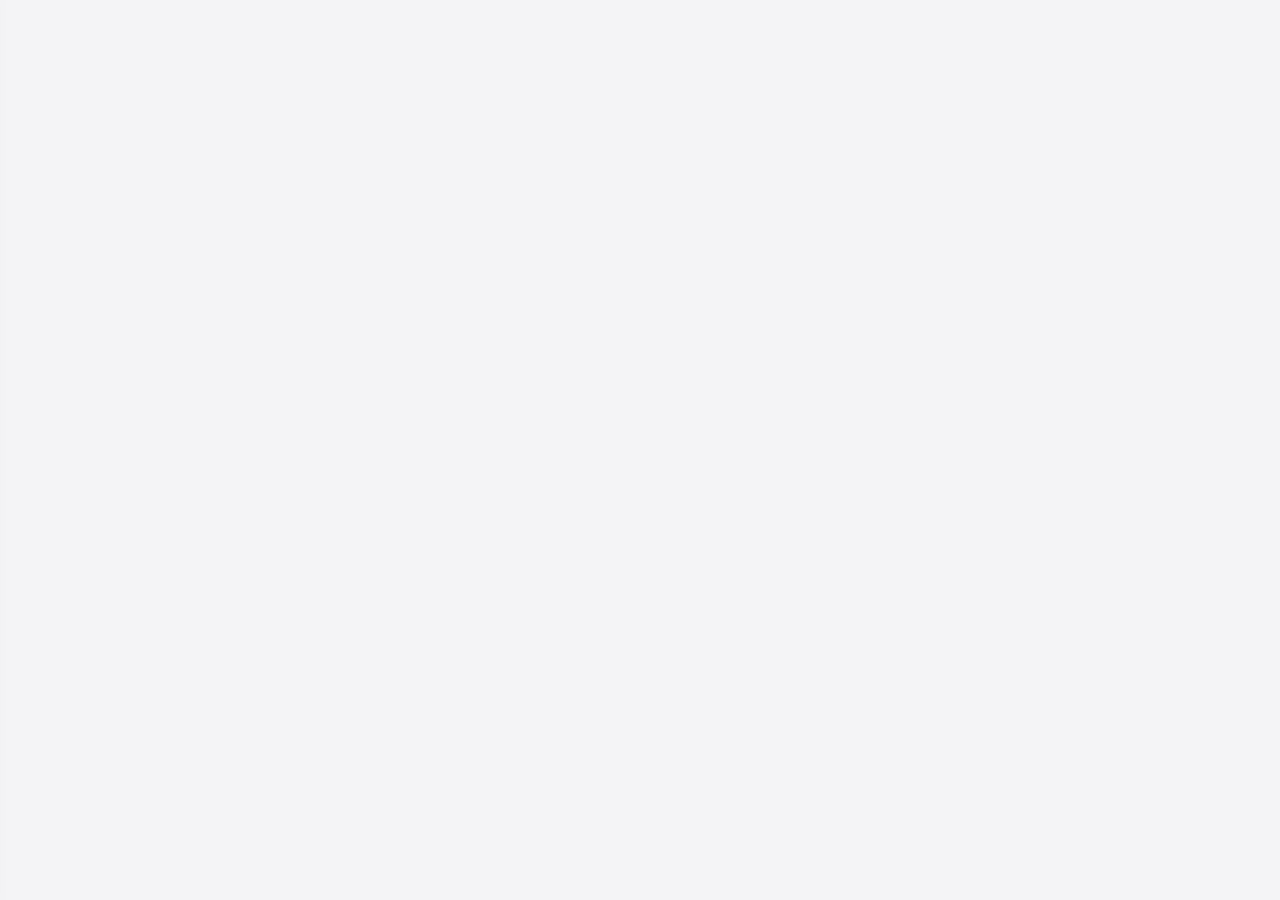
==== commit 4527ad40: "update index.html" ====
--- a/index.html
+++ b/index.html
@@ -12,12 +12,12 @@
       color-scheme: light dark;
       --bg-color: #121212;
       --text-color: #e0e0e0;
-      --panel-bg: linear-gradient(145deg, #1e1e24, #141418);
-      --panel-border: rgba(212, 175, 55, 0.25);
-      --card-bg: linear-gradient(145deg, #25252b, #17171c);
-      --input-bg: #0e0e11;
+      --panel-bg: linear-gradient(145deg, #222, #181818);
+      --panel-border: #333;
+      --card-bg: linear-gradient(145deg, #2a2a2a, #1a1a1a);
+      --input-bg: #111;
       --input-text: #ffffff;
-      --input-border: #33333d;
+      --input-border: #444;
       --accent-gold: #d4af37;
       --wa-header-bg: #075e54;
       --wa-chat-bg: #0b141a;
@@ -27,14 +27,14 @@
 
     @media (prefers-color-scheme: light) {
       :root {
-        --bg-color: #f0f0f3;
+        --bg-color: #f4f4f6;
         --text-color: #1c1c1e;
-        --panel-bg: linear-gradient(145deg, #ffffff, #f4f4f6);
-        --panel-border: rgba(184, 151, 40, 0.3);
-        --card-bg: linear-gradient(145deg, #ffffff, #fafafa);
+        --panel-bg: linear-gradient(145deg, #ffffff, #eaeaea);
+        --panel-border: #d1d1d6;
+        --card-bg: linear-gradient(145deg, #ffffff, #f9f9f9);
         --input-bg: #ffffff;
         --input-text: #000000;
-        --input-border: #d1d1d6;
+        --input-border: #c7c7cc;
         --accent-gold: #b89728;
         --wa-header-bg: #008069;
         --wa-chat-bg: #efeae2;
@@ -64,120 +64,117 @@
     body { font-family: 'Helvetica Neue', Helvetica, Arial, sans-serif; background: var(--bg-color); color: var(--text-color); text-align: center; display: flex; flex-direction: column; align-items: center; justify-content: flex-start; transition: background 0.3s ease, color 0.3s ease; }
 
     #appViewContainer { flex: 1; min-height: 0; width: 100%; overflow-y: auto; overflow-x: hidden; display: flex; flex-direction: column; align-items: center; padding: 15px; padding-top: 75px; padding-bottom: 120px; box-sizing: border-box; -webkit-overflow-scrolling: touch; scroll-behavior: smooth; }
-    #topHeader { position: fixed; top: 0; left: 0; width: 100%; height: 60px; background: var(--panel-bg); border-bottom: 1px solid var(--panel-border); display: none; align-items: center; justify-content: center; z-index: 1000; box-shadow: 0 4px 15px rgba(0,0,0,0.3); backdrop-filter: blur(10px); }
-    #mainAppTitle { margin: 0; letter-spacing: 3px; text-transform: uppercase; color: var(--accent-gold); text-shadow: 2px 2px 4px rgba(0,0,0,0.2); font-size: 20px; font-weight: 800; }
+    #topHeader { position: fixed; top: 0; left: 0; width: 100%; height: 60px; background: var(--panel-bg); border-bottom: 1px solid var(--panel-border); display: none; align-items: center; justify-content: center; z-index: 1000; box-shadow: 0 4px 10px rgba(0,0,0,0.2); }
+    #mainAppTitle { margin: 0; letter-spacing: 3px; text-transform: uppercase; color: var(--accent-gold); text-shadow: 2px 2px 4px rgba(0,0,0,0.2); font-size: 20px; }
     #mainMenuBtn { position: absolute; left: 15px; top: 12px; background: none; border: none; color: var(--accent-gold); font-size: 28px; cursor: pointer; padding: 0; box-shadow: none; }
     
-    #sidebarOverlay { position: fixed; top: 0; left: 0; width: 100%; height: 100%; background: rgba(0,0,0,0.6); backdrop-filter: blur(4px); z-index: 99998; display: none; opacity: 0; transition: opacity 0.3s; }
+    #sidebarOverlay { position: fixed; top: 0; left: 0; width: 100%; height: 100%; background: rgba(0,0,0,0.6); backdrop-filter: blur(3px); z-index: 99998; display: none; opacity: 0; transition: opacity 0.3s; }
     #sidebarOverlay.show { display: block; opacity: 1; }
-    #sidebarMenu { position: fixed; top: 0; left: -300px; width: 280px; height: 100%; background: var(--panel-bg); z-index: 99999; transition: left 0.3s cubic-bezier(0.175, 0.885, 0.32, 1.275); box-shadow: 6px 0 25px rgba(0,0,0,0.6); overflow-y: auto; padding: 25px 20px; text-align: left; border-right: 1px solid var(--panel-border); box-sizing: border-box; -webkit-overflow-scrolling: touch; }
+    #sidebarMenu { position: fixed; top: 0; left: -300px; width: 280px; height: 100%; background: var(--panel-bg); z-index: 99999; transition: left 0.3s cubic-bezier(0.175, 0.885, 0.32, 1.275); box-shadow: 4px 0 15px rgba(0,0,0,0.5); overflow-y: auto; padding: 25px 20px; text-align: left; border-right: 1px solid var(--panel-border); box-sizing: border-box; -webkit-overflow-scrolling: touch; }
     #sidebarMenu.show { left: 0; }
     
-    .sidebar-btn { width: 100%; text-align: left; padding: 14px 16px; margin-bottom: 10px; background: rgba(255,255,255,0.03); border: 1px solid var(--panel-border); border-radius: 10px; color: var(--text-color); font-size: 14px; font-weight: 600; cursor: pointer; transition: 0.2s; box-shadow: none; display: flex; align-items: center; gap: 12px; position: relative; }
-    .sidebar-btn:hover { border-color: var(--accent-gold); color: var(--accent-gold); background: rgba(212,175,55,0.08); transform: translateX(3px); }
-    .sidebar-category { font-size: 11px; opacity: 0.7; text-transform: uppercase; margin: 25px 0 10px 5px; font-weight: 800; color: var(--accent-gold); letter-spacing: 1.5px; }
+    .sidebar-btn { width: 100%; text-align: left; padding: 14px 15px; margin-bottom: 8px; background: rgba(0,0,0,0.2); border: 1px solid var(--panel-border); border-radius: 8px; color: var(--text-color); font-size: 14px; font-weight: bold; cursor: pointer; transition: 0.2s; box-shadow: none; display: flex; align-items: center; gap: 10px; position: relative; }
+    .sidebar-btn:hover { border-color: var(--accent-gold); color: var(--accent-gold); }
+    .sidebar-category { font-size: 11px; opacity: 0.6; text-transform: uppercase; margin: 25px 0 10px 5px; font-weight: bold; color: var(--accent-gold); letter-spacing: 1px; }
 
     /* NOTIFICATION BADGE CSS */
-    .nav-badge { background: #ff4444; color: white; border-radius: 12px; padding: 2px 8px; font-size: 11px; font-weight: bold; margin-left: auto; box-shadow: 0 2px 6px rgba(0,0,0,0.4); display: none; border: 1px solid #cc0000; text-align: center; min-width: 22px; }
-
-    button { padding: 12px 20px; font-size: 15px; font-weight: bold; background: linear-gradient(145deg, #2c2c35, #18181f); color: var(--accent-gold); border: 1px solid var(--panel-border); border-radius: 10px; cursor: pointer; box-shadow: 0 4px 12px rgba(0,0,0,0.3); text-transform: uppercase; letter-spacing: 1px; transition: all 0.2s ease; }
-    button:hover { border-color: var(--accent-gold); filter: brightness(1.1); }
-    button:active { transform: scale(0.98); box-shadow: inset 2px 2px 5px rgba(0,0,0,0.5); }
+    .nav-badge { background: #ff4444; color: white; border-radius: 12px; padding: 2px 7px; font-size: 11px; font-weight: bold; margin-left: auto; box-shadow: 0 2px 4px rgba(0,0,0,0.3); display: none; border: 1px solid #cc0000; text-align: center; min-width: 22px; }
+
+    button { padding: 12px 20px; font-size: 15px; font-weight: bold; background: linear-gradient(145deg, #333, #111); color: var(--accent-gold); border: 1px solid #555; border-radius: 8px; cursor: pointer; box-shadow: 3px 3px 8px rgba(0,0,0,0.3); text-transform: uppercase; letter-spacing: 1px; }
+    button:active { box-shadow: inset 2px 2px 5px rgba(0,0,0,0.5); }
     
-    #loginBtn { background: linear-gradient(145deg, #1e5ab6, #0d3275); color: white; border-color: #3b82f6; }
-    #emailLoginBtn { background: linear-gradient(145deg, #22c55e, #15803d); color: white; border-color: #22c55e; }
-
-    img.avatar { border-radius: 50%; width: 75px; height: 75px; border: 2px solid var(--accent-gold); margin-bottom: 8px; box-shadow: 0 4px 15px rgba(0,0,0,0.4); object-fit: cover; background: #222; }
+    #loginBtn { background: linear-gradient(145deg, #1a4b8c, #0a2342); color: white; border-color: #2a6bcc; }
+    #emailLoginBtn { background: linear-gradient(145deg, #28a745, #145523); color: white; border-color: #28a745; }
+
+    img.avatar { border-radius: 50%; width: 70px; height: 70px; border: 2px solid var(--accent-gold); margin-bottom: 5px; box-shadow: 0 4px 10px rgba(0,0,0,0.3); object-fit: cover; background: #222; }
     
     #dashboard, #setupView, #pendingView, #customerDirectoryPage, #paymentPage, #blacklistPage, #editProfileView, 
-    #ownerStaffPage, #ownerServicesPage, #ownerBlacklistPage, #databaseInspectorPage, #settingsPage, #chatPage, #announcementsPage, #monthlyReportPage, #aiAssistantPage { display: none; width: 100%; max-width: 500px; text-align: left; }
+    #ownerStaffPage, #ownerServicesPage, #ownerBlacklistPage, #databaseInspectorPage, #settingsPage, #chatPage, #announcementsPage, #monthlyReportPage, #aiAssistantPage { display: none; width: 100%; max-width: 480px; text-align: left; }
     #dashboard { text-align: center; }
 
-    /* HIGH-END LUXURY PANEL DESIGN */
-    .panel { background: var(--panel-bg); border: 1px solid var(--panel-border); border-radius: 16px; padding: 24px; margin-top: 15px; text-align: left; box-shadow: 0 12px 35px rgba(0,0,0,0.35); width: 100%; max-width: 100%; box-sizing: border-box; backdrop-filter: blur(12px); position: relative; overflow: hidden; }
-    .panel::before { content: ''; position: absolute; top: 0; left: 0; width: 100%; height: 3px; background: linear-gradient(90deg, transparent, var(--accent-gold), transparent); opacity: 0.6; }
-    .panel h3 { margin-top: 0; color: var(--accent-gold); text-align: center; border-bottom: 1px solid var(--panel-border); padding-bottom: 15px; text-transform: uppercase; letter-spacing: 2px; font-size: 17px; font-weight: 800; }
-
-    label { font-size: 13px; opacity: 0.85; margin-bottom: 6px; display: block; font-weight: 700; letter-spacing: 0.5px; }
-    input, textarea, select { width: 100%; padding: 14px 16px; margin-bottom: 20px; background-color: var(--input-bg); color: var(--input-text); border: 1px solid var(--input-border); border-radius: 10px; box-sizing: border-box; font-size: 15px; font-family: inherit; transition: border-color 0.2s, box-shadow 0.2s; }
-    input:focus, textarea:focus, select:focus { outline: none; border-color: var(--accent-gold); box-shadow: 0 0 0 3px rgba(212, 175, 55, 0.15); }
+    .panel { background: var(--panel-bg); border: 1px solid var(--panel-border); border-radius: 12px; padding: 20px; margin-top: 15px; text-align: left; box-shadow: 0 8px 16px rgba(0,0,0,0.2); width: 100%; max-width: 100%; box-sizing: border-box; }
+    .panel h3 { margin-top: 0; color: var(--accent-gold); text-align: center; border-bottom: 1px solid var(--panel-border); padding-bottom: 12px; text-transform: uppercase; letter-spacing: 2px; font-size: 16px; }
+
+    label { font-size: 14px; opacity: 0.8; margin-bottom: 5px; display: block; font-weight: bold; }
+    input, textarea, select { width: 100%; padding: 14px; margin-bottom: 20px; background-color: var(--input-bg); color: var(--input-text); border: 1px solid var(--input-border); border-radius: 8px; box-sizing: border-box; font-size: 16px; font-family: inherit; }
+    input:focus, textarea:focus, select:focus { outline: none; border-color: var(--accent-gold); }
     
-    .custom-select-box { width: 100%; padding: 14px 16px; margin-bottom: 20px; background-color: var(--input-bg); color: var(--input-text); border: 1px solid var(--input-border); border-radius: 10px; box-sizing: border-box; font-size: 15px; font-family: inherit; text-align: left; cursor: pointer; display: flex; justify-content: space-between; align-items: center; transition: border-color 0.2s; }
+    .custom-select-box { width: 100%; padding: 14px; margin-bottom: 20px; background-color: var(--input-bg); color: var(--input-text); border: 1px solid var(--input-border); border-radius: 8px; box-sizing: border-box; font-size: 16px; font-family: inherit; text-align: left; cursor: pointer; display: flex; justify-content: space-between; align-items: center; }
     .custom-select-box:hover { border-color: var(--accent-gold); }
-    .btn-submit { background: linear-gradient(145deg, #16a34a, #15803d); color: white; border-color: #22c55e; width: 100%; box-shadow: 0 4px 15px rgba(22, 163, 74, 0.3); }
+    .btn-submit { background: linear-gradient(145deg, #28a745, #145523); color: white; border-color: #28a745; width: 100%; }
     
-    .ticket, .list-item { background: var(--card-bg); padding: 18px; border-radius: 12px; margin-bottom: 15px; border-left: 4px solid var(--accent-gold); box-shadow: 0 6px 20px rgba(0,0,0,0.25); border: 1px solid var(--panel-border); border-left-width: 5px; max-width: 100%; overflow: hidden; word-break: break-word; }
-    .ticket-header { display: flex; justify-content: space-between; align-items: center; margin-bottom: 8px; }
-    .ticket-number { font-size: 15px; font-weight: 800; color: var(--accent-gold); background: var(--input-bg); padding: 4px 12px; border-radius: 8px; border: 1px solid var(--panel-border); }
-    .ticket-title { font-size: 16px; font-weight: 800; color: var(--text-color); text-transform: uppercase; letter-spacing: 1px; word-break: break-word; }
-    .ticket-details { font-size: 14px; opacity: 0.85; margin-bottom: 12px; line-height: 1.5; word-break: break-word; }
+    .ticket, .list-item { background: var(--panel-bg); padding: 16px; border-radius: 10px; margin-bottom: 15px; border-left: 4px solid var(--accent-gold); box-shadow: 0 4px 8px rgba(0,0,0,0.2); border: 1px solid var(--panel-border); border-left-width: 4px; max-width: 100%; overflow: hidden; word-break: break-word; }
+    .ticket-header { display: flex; justify-content: space-between; align-items: center; margin-bottom: 6px; }
+    .ticket-number { font-size: 16px; font-weight: bold; color: var(--accent-gold); background: var(--input-bg); padding: 4px 10px; border-radius: 6px; border: 1px solid var(--panel-border); }
+    .ticket-title { font-size: 16px; font-weight: bold; color: var(--text-color); text-transform: uppercase; letter-spacing: 1px; word-break: break-word; }
+    .ticket-details { font-size: 14px; opacity: 0.8; margin-bottom: 12px; line-height: 1.4; word-break: break-word; }
     
-    .status-badge { font-size: 11px; padding: 6px 12px; border-radius: 14px; background: linear-gradient(145deg, #eab308, #ca8a04); color: #111; font-weight: 800; display: inline-block; margin-bottom: 12px; box-shadow: 0 2px 8px rgba(0,0,0,0.2); }
+    .status-badge { font-size: 11px; padding: 5px 10px; border-radius: 12px; background: linear-gradient(145deg, #ffc107, #b28704); color: #111; font-weight: bold; display: inline-block; margin-bottom: 12px; }
     
-    .btn-action { width: 100%; padding: 12px; font-size: 14px; margin-top: 6px; border-radius: 8px; }
-    .btn-finish { background: linear-gradient(145deg, #4b5563, #374151); color: #fff; border-color: #6b7280; }
-    .btn-pay { background: linear-gradient(145deg, #16a34a, #15803d); color: white; border-color: #22c55e; }
-
-    #analyticsPanel { border-color: #15803d; }
-    #analyticsPanel h3 { color: #22c55e; border-color: rgba(34, 197, 94, 0.25); margin-bottom: 20px; }
+    .btn-action { width: 100%; padding: 12px; font-size: 14px; margin-top: 5px; }
+    .btn-finish { background: linear-gradient(145deg, #555, #333); color: #fff; border-color: #666; }
+    .btn-pay { background: linear-gradient(145deg, #28a745, #145523); color: white; border-color: #28a745; }
+
+    #analyticsPanel { border-color: #145523; }
+    #analyticsPanel h3 { color: #28a745; border-color: #145523; margin-bottom: 20px; }
     
-    .stats-grid { display: flex; justify-content: space-between; gap: 8px; width: 100%; max-width: 100%; overflow: hidden; }
-    .stat-box { flex: 1; min-width: 0; background: rgba(0,0,0,0.2); padding: 12px 6px; border-radius: 10px; text-align: center; border: 1px solid rgba(34, 197, 94, 0.3); overflow: hidden; box-shadow: inset 0 2px 6px rgba(0,0,0,0.2); }
-    .stat-box p { opacity: 0.75; font-size: 10px; text-transform: uppercase; margin: 0 0 6px 0; overflow: hidden; text-overflow: ellipsis; white-space: nowrap; font-weight: 700; letter-spacing: 0.5px; }
-    .stat-box .money { margin: 0; color: #22c55e; font-size: 13px; font-weight: 800; word-break: break-all; overflow-wrap: break-word; }
-    .stat-box .cuts { margin: 6px 0 0 0; opacity: 0.85; font-size: 11px; overflow: hidden; text-overflow: ellipsis; white-space: nowrap; font-weight: 600; }
-
-    .service-breakdown-box { background: rgba(0,0,0,0.2); border: 1px solid var(--panel-border); border-radius: 10px; padding: 12px 14px; margin-top: 15px; text-align: left; max-width: 100%; }
-    .service-breakdown-box h4 { margin: 0 0 10px 0; color: var(--accent-gold); font-size: 12px; text-transform: uppercase; letter-spacing: 1px; border-bottom: 1px solid var(--panel-border); padding-bottom: 6px; font-weight: 800; }
+    .stats-grid { display: flex; justify-content: space-between; gap: 6px; width: 100%; max-width: 100%; overflow: hidden; }
+    .stat-box { flex: 1; min-width: 0; background: rgba(0,0,0,0.1); padding: 10px 4px; border-radius: 8px; text-align: center; border: 1px solid #145523; overflow: hidden; }
+    .stat-box p { opacity: 0.7; font-size: 10px; text-transform: uppercase; margin: 0 0 4px 0; overflow: hidden; text-overflow: ellipsis; white-space: nowrap; }
+    .stat-box .money { margin: 0; color: #28a745; font-size: 12px; font-weight: bold; word-break: break-all; overflow-wrap: break-word; }
+    .stat-box .cuts { margin: 4px 0 0 0; opacity: 0.8; font-size: 11px; overflow: hidden; text-overflow: ellipsis; white-space: nowrap; }
+
+    .service-breakdown-box { background: rgba(0,0,0,0.15); border: 1px solid var(--panel-border); border-radius: 8px; padding: 10px 12px; margin-top: 15px; text-align: left; max-width: 100%; }
+    .service-breakdown-box h4 { margin: 0 0 8px 0; color: var(--accent-gold); font-size: 12px; text-transform: uppercase; letter-spacing: 1px; border-bottom: 1px solid var(--panel-border); padding-bottom: 5px; }
     .scrollable-breakdown-container { max-height: 180px; overflow-y: auto; padding-right: 4px; -webkit-overflow-scrolling: touch; }
-    .breakdown-row { display: flex; justify-content: space-between; align-items: center; gap: 8px; font-size: 13px; opacity: 0.9; margin-bottom: 6px; border-bottom: 1px dashed rgba(255,255,255,0.1); padding-bottom: 6px; min-width: 0; }
+    .breakdown-row { display: flex; justify-content: space-between; align-items: center; gap: 8px; font-size: 13px; opacity: 0.9; margin-bottom: 4px; border-bottom: 1px dashed rgba(255,255,255,0.1); padding-bottom: 4px; min-width: 0; }
     .breakdown-row span { min-width: 0; overflow: hidden; text-overflow: ellipsis; white-space: nowrap; }
-    .breakdown-row strong { flex-shrink: 0; word-break: break-all; max-width: 55%; text-align: right; font-weight: 700; }
+    .breakdown-row strong { flex-shrink: 0; word-break: break-all; max-width: 55%; text-align: right; }
     .breakdown-row:last-child { border-bottom: none; padding-bottom: 0; }
     
-    .flex-row { display: flex; gap: 12px; margin-bottom: 20px; max-width: 100%; }
+    .flex-row { display: flex; gap: 10px; margin-bottom: 15px; max-width: 100%; }
     .flex-row input { margin-bottom: 0; min-width: 0; }
     
-    #customerHistoryBox { background: var(--input-bg); border: 1px solid var(--panel-border); border-radius: 10px; padding: 12px; margin-bottom: 20px; font-size: 13px; opacity: 0.95; max-height: 150px; overflow-y: auto; text-align: left; box-shadow: inset 0 2px 8px rgba(0,0,0,0.6); word-break: break-word; -webkit-overflow-scrolling: touch; }
-    .clickable-customer { cursor: pointer; transition: 0.2s; border-left: 4px solid #22c55e; background: var(--card-bg); }
-    .clickable-customer:hover { background: rgba(34,197,94,0.12); opacity: 1; transform: translateX(2px); }
-
-    .pay-btn { width: 100%; padding: 16px; margin-bottom: 12px; font-size: 15px; font-weight: 800; border-radius: 10px; border: 1px solid #555; cursor: pointer; text-transform: uppercase; letter-spacing: 1px; }
-    .pay-cash { background: #16a34a; color: white; border-color: #16a34a; }
-    .pay-momo { background: #eab308; color: black; border-color: #eab308; }
-    .pay-telecel { background: #f97316; color: white; border-color: #f97316; }
+    #customerHistoryBox { background: var(--input-bg); border: 1px solid var(--panel-border); border-radius: 8px; padding: 10px; margin-bottom: 15px; font-size: 13px; opacity: 0.9; max-height: 140px; overflow-y: auto; text-align: left; box-shadow: inset 0 2px 6px rgba(0,0,0,0.5); word-break: break-word; -webkit-overflow-scrolling: touch; }
+    .clickable-customer { cursor: pointer; transition: 0.2s; border-left: 3px solid #28a745; background: var(--panel-bg); }
+    .clickable-customer:hover { background: rgba(40,167,69,0.1); opacity: 1; }
+
+    .pay-btn { width: 100%; padding: 15px; margin-bottom: 12px; font-size: 16px; font-weight: bold; border-radius: 8px; border: 1px solid #555; cursor: pointer; text-transform: uppercase; }
+    .pay-cash { background: #28a745; color: white; border-color: #28a745; }
+    .pay-momo { background: #ffc107; color: black; border-color: #ffc107; }
+    .pay-telecel { background: #e65c00; color: white; border-color: #e65c00; }
 
     /* CHAT */
-    #chatPage { padding: 0 !important; border: none !important; background: var(--wa-chat-bg) !important; height: calc(100vh - 100px); flex-direction: column; border-radius: 16px; overflow: hidden; box-shadow: 0 12px 35px rgba(0,0,0,0.4); }
-    .wa-header { background: var(--wa-header-bg); color: #ffffff; padding: 14px 18px; display: flex; align-items: center; justify-content: space-between; box-shadow: 0 3px 10px rgba(0,0,0,0.3); }
+    #chatPage { padding: 0 !important; border: none !important; background: var(--wa-chat-bg) !important; height: calc(100vh - 100px); flex-direction: column; border-radius: 12px; overflow: hidden; }
+    .wa-header { background: var(--wa-header-bg); color: #ffffff; padding: 12px 15px; display: flex; align-items: center; justify-content: space-between; box-shadow: 0 2px 5px rgba(0,0,0,0.3); }
     .wa-header-info { display: flex; align-items: center; gap: 12px; }
-    .wa-avatar { width: 42px; height: 42px; border-radius: 50%; background: #ffffff; color: var(--wa-header-bg); display: flex; align-items: center; justify-content: center; font-weight: bold; font-size: 18px; }
-    .wa-title { font-weight: 800; font-size: 16px; margin: 0; }
+    .wa-avatar { width: 40px; height: 40px; border-radius: 50%; background: #ffffff; color: var(--wa-header-bg); display: flex; align-items: center; justify-content: center; font-weight: bold; font-size: 18px; }
+    .wa-title { font-weight: bold; font-size: 16px; margin: 0; }
     .wa-subtitle { font-size: 11px; opacity: 0.85; margin: 0; }
-    .wa-chat-messages { flex: 1; overflow-y: auto; padding: 16px; display: flex; flex-direction: column; gap: 12px; -webkit-overflow-scrolling: touch; }
-    .wa-bubble { max-width: 80%; padding: 10px 14px; font-size: 14px; line-height: 1.4; position: relative; word-break: break-word; box-shadow: 0 2px 5px rgba(0,0,0,0.25); }
-    .wa-bubble-sent { align-self: flex-end; background: var(--wa-bubble-sent); color: #111; border-radius: 14px 14px 0px 14px; text-align: left; font-weight: 500; }
-    .wa-bubble-recv { align-self: flex-start; background: var(--wa-bubble-recv); color: var(--text-color); border-radius: 14px 14px 14px 0px; text-align: left; }
-    .wa-meta { display: flex; align-items: center; justify-content: space-between; gap: 10px; margin-top: 5px; font-size: 10px; opacity: 0.75; }
-    .wa-input-bar { background: var(--panel-bg); padding: 12px 15px; display: flex; align-items: center; gap: 10px; border-top: 1px solid var(--panel-border); }
-    .wa-input-field { flex: 1; padding: 12px 18px; border-radius: 24px; border: 1px solid var(--input-border); background: var(--input-bg); color: var(--input-text); margin-bottom: 0 !important; font-size: 15px; }
-    .wa-send-btn { width: 45px; height: 45px; border-radius: 50%; background: #128c7e; color: #ffffff; border: none; display: flex; align-items: center; justify-content: center; padding: 0; flex-shrink: 0; cursor: pointer; box-shadow: 0 3px 8px rgba(0,0,0,0.3); }
-
-    #toastNotification { position: fixed; top: 20px; left: 50%; transform: translateX(-50%) translateY(-150px); background: linear-gradient(145deg, #14532d, #052e16); color: #22c55e; border: 2px solid #22c55e; padding: 14px 28px; border-radius: 35px; font-weight: 800; font-size: 15px; box-shadow: 0 10px 30px rgba(0,0,0,0.6); z-index: 999999; transition: all 0.4s cubic-bezier(0.175, 0.885, 0.32, 1.275); display: flex; align-items: center; gap: 12px; letter-spacing: 1px; text-transform: uppercase; opacity: 0; pointer-events: none; max-width: 90%; text-align: center; word-break: break-word; }
+    .wa-chat-messages { flex: 1; overflow-y: auto; padding: 15px; display: flex; flex-direction: column; gap: 10px; -webkit-overflow-scrolling: touch; }
+    .wa-bubble { max-width: 80%; padding: 8px 12px; font-size: 14px; line-height: 1.4; position: relative; word-break: break-word; box-shadow: 0 1px 2px rgba(0,0,0,0.2); }
+    .wa-bubble-sent { align-self: flex-end; background: var(--wa-bubble-sent); color: #111; border-radius: 12px 12px 0px 12px; text-align: left; }
+    .wa-bubble-recv { align-self: flex-start; background: var(--wa-bubble-recv); color: var(--text-color); border-radius: 12px 12px 12px 0px; text-align: left; }
+    .wa-meta { display: flex; align-items: center; justify-content: space-between; gap: 10px; margin-top: 4px; font-size: 10px; opacity: 0.75; }
+    .wa-input-bar { background: var(--panel-bg); padding: 10px 12px; display: flex; align-items: center; gap: 10px; border-top: 1px solid var(--panel-border); }
+    .wa-input-field { flex: 1; padding: 12px 16px; border-radius: 24px; border: 1px solid var(--input-border); background: var(--input-bg); color: var(--input-text); margin-bottom: 0 !important; font-size: 15px; }
+    .wa-send-btn { width: 45px; height: 45px; border-radius: 50%; background: #128c7e; color: #ffffff; border: none; display: flex; align-items: center; justify-content: center; padding: 0; flex-shrink: 0; cursor: pointer; box-shadow: 0 2px 6px rgba(0,0,0,0.3); }
+
+    #toastNotification { position: fixed; top: 20px; left: 50%; transform: translateX(-50%) translateY(-150px); background: linear-gradient(145deg, #113518, #07190a); color: #28a745; border: 2px solid #28a745; padding: 14px 28px; border-radius: 35px; font-weight: bold; font-size: 16px; box-shadow: 0 10px 25px rgba(0,0,0,0.5); z-index: 999999; transition: all 0.4s cubic-bezier(0.175, 0.885, 0.32, 1.275); display: flex; align-items: center; gap: 12px; letter-spacing: 1px; text-transform: uppercase; opacity: 0; pointer-events: none; max-width: 90%; text-align: center; word-break: break-word; }
     #toastNotification.show { transform: translateX(-50%) translateY(0); opacity: 1; pointer-events: auto; }
 
-    #customModalOverlay { position: fixed; top: 0; left: 0; width: 100%; height: 100%; background: rgba(0,0,0,0.75); backdrop-filter: blur(6px); z-index: 100000; display: none; align-items: center; justify-content: center; opacity: 0; transition: opacity 0.3s ease; padding: 15px; }
+    #customModalOverlay { position: fixed; top: 0; left: 0; width: 100%; height: 100%; background: rgba(0,0,0,0.75); backdrop-filter: blur(5px); z-index: 100000; display: none; align-items: center; justify-content: center; opacity: 0; transition: opacity 0.3s ease; padding: 15px; }
     #customModalOverlay.show { display: flex; opacity: 1; }
-    #customModalBox { background: var(--panel-bg); border: 1px solid var(--accent-gold); border-radius: 18px; padding: 25px; width: 100%; max-width: 390px; text-align: center; box-shadow: 0 25px 50px rgba(0,0,0,0.6); transform: scale(0.9); transition: transform 0.3s cubic-bezier(0.175, 0.885, 0.32, 1.275); max-height: 85vh; overflow-y: auto; word-break: break-word; -webkit-overflow-scrolling: touch; }
+    #customModalBox { background: var(--panel-bg); border: 1px solid var(--accent-gold); border-radius: 16px; padding: 25px; width: 100%; max-width: 380px; text-align: center; box-shadow: 0 20px 40px rgba(0,0,0,0.5); transform: scale(0.9); transition: transform 0.3s cubic-bezier(0.175, 0.885, 0.32, 1.275); max-height: 85vh; overflow-y: auto; word-break: break-word; -webkit-overflow-scrolling: touch; }
     #customModalOverlay.show #customModalBox { transform: scale(1); }
     #customModalHeader { display: flex; justify-content: space-between; align-items: center; border-bottom: 1px solid var(--panel-border); padding-bottom: 12px; margin-bottom: 15px; }
-    #customModalTitle { margin: 0; color: var(--accent-gold); letter-spacing: 1px; font-size: 18px; text-transform: uppercase; font-weight: 800; }
-    #customModalMessage { opacity: 0.95; font-size: 15px; margin-bottom: 20px; line-height: 1.5; text-align: left; word-break: break-word; }
+    #customModalTitle { margin: 0; color: var(--accent-gold); letter-spacing: 1px; font-size: 18px; text-transform: uppercase; }
+    #customModalMessage { opacity: 0.9; font-size: 15px; margin-bottom: 20px; line-height: 1.5; text-align: left; word-break: break-word; }
     #customModalInput { margin-bottom: 0; display: none; text-align: center; }
 
     #customDropdownList { display: none; max-height: 300px; overflow-y: auto; text-align: left; margin-bottom: 15px; -webkit-overflow-scrolling: touch; }
-    .dropdown-option-item { display: flex; align-items: center; justify-content: space-between; padding: 12px 16px; border-bottom: 1px solid var(--panel-border); cursor: pointer; font-size: 15px; word-break: break-word; font-weight: 500; transition: background 0.2s; }
-    .dropdown-option-item:hover { background: rgba(212, 175, 55, 0.12); color: var(--accent-gold); }
+    .dropdown-option-item { display: flex; align-items: center; justify-content: space-between; padding: 12px 15px; border-bottom: 1px solid var(--panel-border); cursor: pointer; font-size: 15px; word-break: break-word; }
+    .dropdown-option-item:hover { background: rgba(212, 175, 55, 0.1); color: var(--accent-gold); }
     .radio-circle { width: 18px; height: 18px; border: 2px solid #888; border-radius: 50%; display: flex; align-items: center; justify-content: center; flex-shrink: 0; margin-left: 8px; }
     .dropdown-option-item.selected .radio-circle { border-color: var(--accent-gold); background: var(--accent-gold); }
     .dropdown-option-item.selected .radio-circle::after { content: ''; width: 8px; height: 8px; background: #111; border-radius: 50%; }
@@ -185,18 +182,9 @@
     #fullscreenImageViewer { position: fixed; top: 0; left: 0; width: 100%; height: 100%; background: #000000; z-index: 200000; display: none; flex-direction: column; align-items: center; justify-content: center; box-sizing: border-box; }
     #fullscreenImageViewer.show { display: flex; }
 
-    /* SLIDING LIVE ANIMATION FOR SJ'S SALOON */
-    @keyframes slideLeftRight {
-      0%, 100% { transform: translateX(-20px); }
-      50% { transform: translateX(20px); }
-    }
-    .sliding-logo-container {
-      display: inline-block;
-      animation: slideLeftRight 4s infinite ease-in-out;
-      margin-bottom: 15px;
-    }
-
-    .login-welcome-box { background: var(--panel-bg); border: 1px solid var(--panel-border); border-radius: 20px; padding: 35px 22px; box-shadow: 0 15px 35px rgba(0,0,0,0.4); width: 100%; max-width: 420px; box-sizing: border-box; margin-top: 10px; margin-bottom: 40px; backdrop-filter: blur(12px); }
+    @keyframes jumpBounce { 0%, 100% { transform: translateY(0); } 50% { transform: translateY(-12px); } }
+    .jumping-logo-container { display: inline-block; animation: jumpBounce 2s infinite ease-in-out; margin-bottom: 15px; }
+    .login-welcome-box { background: var(--panel-bg); border: 1px solid var(--panel-border); border-radius: 16px; padding: 30px 20px; box-shadow: 0 10px 25px rgba(0,0,0,0.3); width: 100%; max-width: 400px; box-sizing: border-box; margin-top: 10px; margin-bottom: 40px; }
   </style>
 </head>
 <body>
@@ -210,11 +198,11 @@
   <div id="sidebarMenu">
     <button onclick="closeSidebar()" style="background: none; border: none; color: white; font-size: 24px; position: absolute; top: 15px; right: 15px; box-shadow: none; padding: 0;">✕</button>
     
-    <div style="text-align: center; border-bottom: 1px solid var(--panel-border); padding-bottom: 20px; margin-bottom: 12px; margin-top: 10px;">
-      <img id="sidebarUserPic" src="" class="avatar" style="width: 85px; height: 85px;" onerror="this.onerror=null; this.src=window.DEFAULT_AVATAR;">
-      <h4 id="sidebarUserName" style="margin: 8px 0 0 0; color: var(--accent-gold); letter-spacing: 1px; word-break: break-word; font-size: 16px; font-weight: 800;">Name</h4>
-      <p id="sidebarUserRole" style="margin: 5px 0 0 0; font-size: 11px; opacity: 0.85; text-transform: uppercase; font-weight: 800; letter-spacing: 1px;">Role</p>
-      <span id="sidebarStaffIdBadge" style="font-size: 10px; color: var(--accent-gold); background: rgba(212,175,55,0.15); padding: 3px 10px; border-radius: 12px; border: 1px solid var(--panel-border); display: inline-block; margin-top: 6px; font-weight: 700;">ID: --</span>
+    <div style="text-align: center; border-bottom: 1px solid var(--panel-border); padding-bottom: 15px; margin-bottom: 10px; margin-top: 10px;">
+      <img id="sidebarUserPic" src="" class="avatar" style="width: 80px; height: 80px;" onerror="this.onerror=null; this.src=window.DEFAULT_AVATAR;">
+      <h4 id="sidebarUserName" style="margin: 5px 0 0 0; color: var(--accent-gold); letter-spacing: 1px; word-break: break-word;">Name</h4>
+      <p id="sidebarUserRole" style="margin: 5px 0 0 0; font-size: 11px; opacity: 0.8; text-transform: uppercase; font-weight: bold;">Role</p>
+      <span id="sidebarStaffIdBadge" style="font-size: 10px; color: var(--accent-gold); background: rgba(212,175,55,0.15); padding: 2px 8px; border-radius: 10px; border: 1px solid var(--panel-border); display: inline-block; margin-top: 4px;">ID: --</span>
     </div>
     
     <div class="sidebar-category">Main Navigation</div>
@@ -241,26 +229,26 @@
   </div>
 
   <div id="appViewContainer">
-    <!-- LOGIN & WELCOME VIEW WITH LIVE SLIDING LOGO -->
+    <!-- Rest of UI remains unchanged, preserving all modals, boxes, and views -->
     <div id="loginWelcomeView" class="login-welcome-box" style="display: none;">
-      <div class="sliding-logo-container">
-        <h1 style="margin: 0; font-size: 32px; letter-spacing: 5px; color: var(--accent-gold); font-weight: 900; text-shadow: 0 4px 15px rgba(212,175,55,0.3);">SJ'S SALOON</h1>
-      </div>
-      <p style="opacity: 0.85; font-size: 15px; margin-bottom: 25px; line-height: 1.5; font-weight: 500;">Welcome to the premier digital workstation for professional barbering and front-desk management.</p>
-      <button id="loginBtn" style="width: 100%; padding: 16px; font-size: 15px; margin-bottom: 12px; display: flex; align-items: center; justify-content: center; gap: 12px;">
+      <div class="jumping-logo-container">
+        <h1 style="margin: 0; font-size: 32px; letter-spacing: 5px; color: var(--accent-gold);">SJ'S SALOON</h1>
+      </div>
+      <p style="opacity: 0.8; font-size: 15px; margin-bottom: 25px; line-height: 1.5;">Welcome to the premier digital workstation for professional barbering and front-desk management.</p>
+      <button id="loginBtn" style="width: 100%; padding: 16px; font-size: 16px; margin-bottom: 12px; display: flex; align-items: center; justify-content: center; gap: 12px;">
         <svg width="20" height="20" viewBox="0 0 24 24"><path fill="currentColor" d="M21.35 11.1h-9.17v2.73h6.51c-.33 3.81-3.5 5.44-6.5 5.44C8.36 19.27 5 16.25 5 12c0-4.25 3.36-7.27 7.72-7.27c2.14 0 4.05.74 5.55 2.14l2.05-2.05C18.75 3.1 15.89 2 12.72 2C6.8 2 2 6.8 2 12.72s4.8 10.72 10.72 10.72c6.2 0 10.3-4.36 10.3-10.48c0-.72-.08-1.42-.19-2.06z"/></svg>
         Sign in with Google
       </button>
       <div style="border-top: 1px solid var(--panel-border); margin: 20px 0; padding-top: 20px;">
-        <p style="font-size: 13px; opacity: 0.8; margin-bottom: 12px; font-weight: 600;">Sign in or register with Email & Password:</p>
+        <p style="font-size: 13px; opacity: 0.8; margin-bottom: 12px;">Sign in or register with Email & Password:</p>
         <input type="email" id="authEmailInput" placeholder="Email address..." autocomplete="email" style="margin-bottom: 10px;">
         <input type="password" id="authPasswordInput" placeholder="Password (min 6 characters)..." autocomplete="current-password" style="margin-bottom: 15px;">
         <div style="display: flex; gap: 10px;">
           <button id="emailLoginBtn" style="flex: 1; padding: 14px; font-size: 14px;">Sign In</button>
-          <button id="emailRegisterBtn" style="flex: 1; padding: 14px; font-size: 14px; background: linear-gradient(145deg, #1e5ab6, #0d3275); color: white; border-color: #3b82f6;">Register</button>
+          <button id="emailRegisterBtn" style="flex: 1; padding: 14px; font-size: 14px; background: linear-gradient(145deg, #1a4b8c, #0a2342); color: white; border-color: #2a6bcc;">Register</button>
         </div>
       </div>
-      <button id="welcomeInstallBtn" onclick="triggerInstall()" style="width: 100%; padding: 14px; font-size: 14px; background: linear-gradient(145deg, #16a34a, #15803d); color: white; border-color: #22c55e; display: flex; align-items: center; justify-content: center; gap: 8px; margin-top: 15px;">
+      <button id="welcomeInstallBtn" onclick="triggerInstall()" style="width: 100%; padding: 14px; font-size: 14px; background: linear-gradient(145deg, #28a745, #145523); color: white; border-color: #28a745; display: flex; align-items: center; justify-content: center; gap: 8px; margin-top: 15px;">
         📲 Install App on Device
       </button>
 
@@ -298,22 +286,22 @@
       <label>Upload Profile Picture (Optional)</label>
       <input type="file" id="setupPhoto" accept="image/*">
       <button id="saveProfileBtn" class="btn-submit">Submit Profile & ID for Approval</button>
-      <button id="setupLogoutBtn" style="background-color: #ef4444; border-color: #ef4444; width: 100%; margin-top: 15px; color: white;">Log Out</button>
+      <button id="setupLogoutBtn" style="background-color: #ff4444; width: 100%; margin-top: 15px;">Log Out</button>
     </div>
 
     <!-- PENDING APPROVAL VIEW -->
     <div id="pendingView" class="panel" style="text-align: center;">
-      <h3 style="color: #eab308;">Profile Pending Approval</h3>
+      <h3 style="color: #ffc107;">Profile Pending Approval</h3>
       <p style="opacity: 0.9;">Your profile and government ID credentials have been submitted.</p>
       <p style="opacity: 0.8; font-size: 14px;">Please wait for the Shop Owner to verify your ID and approve your account.</p>
       <p style="opacity: 0.8; font-size: 12px; margin-top: 20px; color: var(--accent-gold);">Your screen will automatically update when approved.</p>
-      <button id="pendingLogoutBtn" style="background-color: #ef4444; border-color: #ef4444; width: 100%; margin-top: 20px; color: white;">Log Out</button>
+      <button id="pendingLogoutBtn" style="background-color: #ff4444; width: 100%; margin-top: 20px;">Log Out</button>
     </div>
 
     <!-- EDIT PROFILE VIEW -->
-    <div id="editProfileView" class="panel" style="border-color: #3b82f6;">
-      <button onclick="backToDashboard()" style="margin-bottom: 20px; background: #374151; border:none; color:#fff; padding: 10px 20px; border-radius:8px; font-size: 14px;">⬅ Cancel & Return</button>
-      <h3 style="color: #3b82f6;" id="editProfileTitle">Edit My Profile & ID Credentials</h3>
+    <div id="editProfileView" class="panel" style="border-color: #4285F4;">
+      <button onclick="backToDashboard()" style="margin-bottom: 20px; background: #444; border:none; color:#fff; padding: 10px 20px; border-radius:6px; font-size: 14px;">⬅ Cancel & Return</button>
+      <h3 style="color: #4285F4;" id="editProfileTitle">Edit My Profile & ID Credentials</h3>
       <p style="opacity: 0.8; font-size: 13px; margin-bottom: 20px;" id="editProfileSubtitle">Owners update instantly. Staff updates require owner approval.</p>
       <div class="flex-row" style="margin-bottom: 0;">
         <div style="flex: 1;"><label>First Name</label><input type="text" id="editFirstName" placeholder="First Name" style="margin-bottom: 20px;"></div>
@@ -333,13 +321,13 @@
       </div>
       <label>Upload New Profile Picture (Optional)</label>
       <input type="file" id="editPhoto" accept="image/*">
-      <button id="submitEditProfileBtn" class="btn-submit" style="background: linear-gradient(145deg, #3b82f6, #1d4ed8); border-color: #3b82f6;">Save & Update Profile</button>
+      <button id="submitEditProfileBtn" class="btn-submit" style="background: #4285F4; border-color: #4285F4;">Save & Update Profile</button>
     </div>
 
     <!-- OWNER STAFF MANAGEMENT PAGE -->
-    <div id="ownerStaffPage" class="panel" style="border-color: #3b82f6;">
-      <button onclick="backToDashboard()" style="margin-bottom: 20px; background: #374151; border:none; color:#fff; padding: 10px 20px; border-radius:8px; font-size: 14px;">⬅ Back to Dashboard</button>
-      <h3 style="color: #3b82f6;">Staff Management</h3>
+    <div id="ownerStaffPage" class="panel" style="border-color: #4285F4;">
+      <button onclick="backToDashboard()" style="margin-bottom: 20px; background: #444; border:none; color:#fff; padding: 10px 20px; border-radius:6px; font-size: 14px;">⬅ Back to Dashboard</button>
+      <h3 style="color: #4285F4;">Staff Management</h3>
       <h4 style="margin-top: 0;">Pending Staff Approvals & Updates</h4>
       <div id="approvalList"></div>
       <h4 style="margin-top: 25px; border-top: 1px solid var(--panel-border); padding-top: 15px;">Active Staff Management</h4>
@@ -349,23 +337,23 @@
     </div>
 
     <!-- OWNER SERVICES & PRICES PAGE -->
-    <div id="ownerServicesPage" class="panel" style="border-color: #3b82f6;">
-      <button onclick="backToDashboard()" style="margin-bottom: 20px; background: #374151; border:none; color:#fff; padding: 10px 20px; border-radius:8px; font-size: 14px;">⬅ Back to Dashboard</button>
-      <h3 style="color: #3b82f6;">Services & Prices</h3>
+    <div id="ownerServicesPage" class="panel" style="border-color: #4285F4;">
+      <button onclick="backToDashboard()" style="margin-bottom: 20px; background: #444; border:none; color:#fff; padding: 10px 20px; border-radius:6px; font-size: 14px;">⬅ Back to Dashboard</button>
+      <h3 style="color: #4285F4;">Services & Prices</h3>
       <h4 style="margin-top: 0;">Add New Service (Set Price to 0 for Free)</h4>
       <div class="flex-row">
         <input type="text" id="newServiceName" placeholder="Service (e.g. Dye)">
         <input type="number" id="newServicePrice" placeholder="Price (0 for Free)">
       </div>
-      <button id="addServiceBtn" style="background: linear-gradient(145deg, #3b82f6, #1d4ed8); border-color: #3b82f6; width: 100%; margin-bottom: 20px; color: white;">Add Service</button>
+      <button id="addServiceBtn" style="background: #4285F4; border-color: #4285F4; width: 100%; margin-bottom: 20px;">Add Service</button>
       <h4 style="margin-top: 20px; border-top: 1px solid var(--panel-border); padding-top: 15px;">Existing Services</h4>
       <div id="servicesList"></div>
     </div>
 
     <!-- OWNER BLACKLIST PAGE -->
-    <div id="ownerBlacklistPage" class="panel" style="border-color: #ef4444;">
-      <button onclick="backToDashboard()" style="margin-bottom: 20px; background: #374151; border:none; color:#fff; padding: 10px 20px; border-radius:8px; font-size: 14px;">⬅ Back to Dashboard</button>
-      <h3 style="color: #ef4444;">Customer Blacklist Management</h3>
+    <div id="ownerBlacklistPage" class="panel" style="border-color: #ff4444;">
+      <button onclick="backToDashboard()" style="margin-bottom: 20px; background: #444; border:none; color:#fff; padding: 10px 20px; border-radius:6px; font-size: 14px;">⬅ Back to Dashboard</button>
+      <h3 style="color: #ff4444;">Customer Blacklist Management</h3>
       <h4 style="margin-top: 0;">Pending Blacklist Reports</h4>
       <div id="reportsList"></div>
       <h4 style="margin-top: 25px; border-top: 1px solid var(--panel-border); padding-top: 15px;">Active Customer Blacklist</h4>
@@ -373,8 +361,8 @@
     </div>
 
     <!-- DATABASE INSPECTOR PAGE -->
-    <div id="databaseInspectorPage" class="panel" style="border-color: var(--accent-gold); display: none;">
-      <button onclick="backToDashboard()" style="margin-bottom: 20px; background: #374151; border:none; color:#fff; padding: 10px 20px; border-radius:8px; font-size: 14px;">⬅ Back to Dashboard</button>
+    <div id="databaseInspectorPage" class="panel" style="border-color: #d4af37; display: none;">
+      <button onclick="backToDashboard()" style="margin-bottom: 20px; background: #444; border:none; color:#fff; padding: 10px 20px; border-radius:6px; font-size: 14px;">⬅ Back to Dashboard</button>
       <h3 style="color: var(--accent-gold);">🗄️ Database Inspector & Manager</h3>
       <label>Select Collection</label>
       <select id="inspectorCollectionSelect" onchange="loadCollectionDocuments()" class="custom-select-box" style="margin-bottom: 20px;">
@@ -389,9 +377,9 @@
       </select>
       <div style="display: flex; justify-content: space-between; align-items: center; margin-bottom: 10px;">
         <h4 style="margin: 0; color: var(--accent-gold); font-size: 14px;">Documents in Collection:</h4>
-        <button onclick="loadCollectionDocuments()" style="background: #27272a; color: var(--accent-gold); font-size: 11px; padding: 6px 12px; border-radius: 6px; box-shadow:none;">🔄 Refresh</button>
-      </div>
-      <div id="inspectorDocumentsList" style="max-height: 400px; overflow-y: auto; background: var(--input-bg); border: 1px solid var(--panel-border); border-radius: 10px; padding: 12px; -webkit-overflow-scrolling: touch;"></div>
+        <button onclick="loadCollectionDocuments()" style="background: #333; color: var(--accent-gold); font-size: 11px; padding: 6px 10px; border-radius: 6px; box-shadow:none;">🔄 Refresh</button>
+      </div>
+      <div id="inspectorDocumentsList" style="max-height: 400px; overflow-y: auto; background: var(--input-bg); border: 1px solid var(--panel-border); border-radius: 8px; padding: 10px; -webkit-overflow-scrolling: touch;"></div>
     </div>
 
     <!-- CHAT PAGE -->
@@ -418,13 +406,13 @@
     </div>
 
     <!-- ANNOUNCEMENTS PAGE -->
-    <div id="announcementsPage" class="panel" style="border-color: #eab308;">
-      <button onclick="backToDashboard()" style="margin-bottom: 20px; background: #374151; border:none; color:#fff; padding: 10px 20px; border-radius:8px; font-size: 14px;">⬅ Back to Dashboard</button>
-      <h3 style="color: #eab308;">📢 Announcements & Instructions</h3>
-      <div id="ownerAnnouncementCreator" style="display: none; background: var(--input-bg); padding: 16px; border-radius: 10px; border: 1px solid #eab308; margin-bottom: 20px;">
-        <h4 style="color: #eab308; margin-top: 0;">Publish Announcement (Owner Only)</h4>
+    <div id="announcementsPage" class="panel" style="border-color: #ffc107;">
+      <button onclick="backToDashboard()" style="margin-bottom: 20px; background: #444; border:none; color:#fff; padding: 10px 20px; border-radius:6px; font-size: 14px;">⬅ Back to Dashboard</button>
+      <h3 style="color: #ffc107;">📢 Announcements & Instructions</h3>
+      <div id="ownerAnnouncementCreator" style="display: none; background: var(--input-bg); padding: 15px; border-radius: 8px; border: 1px solid #ffc107; margin-bottom: 20px;">
+        <h4 style="color: #ffc107; margin-top: 0;">Publish Announcement (Owner Only)</h4>
         <textarea id="announcementText" rows="3" placeholder="Enter instructions or announcements for staff..."></textarea>
-        <button id="publishAnnouncementBtn" class="btn-submit" style="background: #eab308; color: #111; border-color: #eab308; font-weight: 800;">Post Announcement</button>
+        <button id="publishAnnouncementBtn" class="btn-submit" style="background: #ffc107; color: #111; border-color: #ffc107; font-weight: bold;">Post Announcement</button>
       </div>
       <div id="announcementsListContainer">
         <p style="opacity: 0.6; font-style: italic;">Loading announcements...</p>
@@ -432,34 +420,34 @@
     </div>
 
     <!-- AI ASSISTANT PAGE -->
-    <div id="aiAssistantPage" class="panel" style="border-color: #3b82f6;">
-      <button onclick="backToDashboard()" style="margin-bottom: 20px; background: #374151; border:none; color:#fff; padding: 10px 20px; border-radius:8px; font-size: 14px;">⬅ Back to Dashboard</button>
-      <h3 style="color: #3b82f6;">🤖 App AI Assistant</h3>
-      <div id="aiChatBox" style="background: var(--input-bg); border: 1px solid var(--panel-border); border-radius: 10px; padding: 15px; height: 260px; overflow-y: auto; margin-bottom: 15px; text-align: left; -webkit-overflow-scrolling: touch;">
+    <div id="aiAssistantPage" class="panel" style="border-color: #4285F4;">
+      <button onclick="backToDashboard()" style="margin-bottom: 20px; background: #444; border:none; color:#fff; padding: 10px 20px; border-radius:6px; font-size: 14px;">⬅ Back to Dashboard</button>
+      <h3 style="color: #4285F4;">🤖 App AI Assistant</h3>
+      <div id="aiChatBox" style="background: var(--input-bg); border: 1px solid var(--panel-border); border-radius: 8px; padding: 15px; height: 260px; overflow-y: auto; margin-bottom: 15px; text-align: left; -webkit-overflow-scrolling: touch;">
         <div style="margin-bottom: 12px;">
-          <span style="font-size: 11px; color: #3b82f6; font-weight: bold;">SJ'S SALOON AI Assistant</span><br>
-          <div style="display: inline-block; background: var(--card-bg); color: var(--text-color); padding: 10px 14px; border-radius: 10px; max-width: 90%; word-break: break-word; text-align: left; margin-top: 4px; border: 1px solid var(--panel-border);">
+          <span style="font-size: 11px; color: #4285F4;">SJ'S SALOON AI Assistant</span><br>
+          <div style="display: inline-block; background: var(--panel-bg); color: var(--text-color); padding: 8px 12px; border-radius: 8px; max-width: 90%; word-break: break-word; text-align: left; margin-top: 2px; border: 1px solid var(--panel-border);">
             Hello! Ask me anything about issuing tickets, free service approvals, reporting staff, or app rules!
           </div>
         </div>
       </div>
       <div style="display: flex; gap: 6px; margin-bottom: 15px; flex-wrap: wrap;">
-        <button onclick="askAiQuickPrompt('How do free services work?')" style="background: #27272a; color: var(--accent-gold); font-size: 11px; padding: 6px 12px; border-radius: 6px; box-shadow:none;">💡 Free Services?</button>
-        <button onclick="askAiQuickPrompt('How do I issue a ticket?')" style="background: #27272a; color: var(--accent-gold); font-size: 11px; padding: 6px 12px; border-radius: 6px; box-shadow:none;">💡 Issue Ticket?</button>
-        <button onclick="askAiQuickPrompt('How do off duty barbers work?')" style="background: #27272a; color: var(--accent-gold); font-size: 11px; padding: 6px 12px; border-radius: 6px; box-shadow:none;">💡 Off Duty Barbers?</button>
+        <button onclick="askAiQuickPrompt('How do free services work?')" style="background: #333; color: var(--accent-gold); font-size: 11px; padding: 6px 10px; border-radius: 6px; box-shadow:none;">💡 Free Services?</button>
+        <button onclick="askAiQuickPrompt('How do I issue a ticket?')" style="background: #333; color: var(--accent-gold); font-size: 11px; padding: 6px 10px; border-radius: 6px; box-shadow:none;">💡 Issue Ticket?</button>
+        <button onclick="askAiQuickPrompt('How do off duty barbers work?')" style="background: #333; color: var(--accent-gold); font-size: 11px; padding: 6px 10px; border-radius: 6px; box-shadow:none;">💡 Off Duty Barbers?</button>
       </div>
       <div class="flex-row">
         <input type="text" id="aiQueryInput" placeholder="Ask a question..." autocomplete="off" style="margin-bottom: 0;">
-        <button id="sendAiQueryBtn" style="background: linear-gradient(145deg, #3b82f6, #1d4ed8); border-color: #3b82f6; width: 120px; color: white;">Ask AI</button>
+        <button id="sendAiQueryBtn" style="background: #4285F4; border-color: #4285F4; width: 120px;">Ask AI</button>
       </div>
     </div>
 
     <!-- SETTINGS PAGE -->
     <div id="settingsPage" class="panel" style="border-color: var(--accent-gold);">
-      <button onclick="backToDashboard()" style="margin-bottom: 20px; background: #374151; border:none; color:#fff; padding: 10px 20px; border-radius:8px; font-size: 14px;">⬅ Back to Dashboard</button>
+      <button onclick="backToDashboard()" style="margin-bottom: 20px; background: #444; border:none; color:#fff; padding: 10px 20px; border-radius:6px; font-size: 14px;">⬅ Back to Dashboard</button>
       <h3 id="settingsPageHeading" style="color: var(--accent-gold);">Settings</h3>
 
-      <div id="ownerPaymentSettingsBox" style="display: none; background: var(--input-bg); padding: 16px; border-radius: 10px; border: 1px solid var(--accent-gold); margin-bottom: 20px; text-align: left;">
+      <div id="ownerPaymentSettingsBox" style="display: none; background: var(--input-bg); padding: 15px; border-radius: 8px; border: 1px solid var(--accent-gold); margin-bottom: 20px; text-align: left;">
         <h4 style="color: var(--accent-gold); margin-top: 0;">💳 Digital Payment & Owner Contact</h4>
         <label>MoMo Account Name</label>
         <input type="text" id="ownerMomoNameSet" placeholder="e.g. John Doe">
@@ -467,43 +455,43 @@
         <input type="tel" id="ownerMomoNumberSet" placeholder="e.g. 0240000000">
         <label>Direct Owner Phone</label>
         <input type="tel" id="ownerDirectPhoneSet" placeholder="e.g. 0241234567">
-        <button onclick="saveOwnerPaymentSettings()" class="btn-submit" style="background: var(--accent-gold); color: #111; border-color: var(--accent-gold); font-weight: 800;">Save Details</button>
-      </div>
-
-      <div id="staffReportContainer" style="background: var(--input-bg); padding: 16px; border-radius: 10px; border: 1px solid #ef4444; margin-bottom: 20px; display: none;">
-        <h4 id="reportSectionTitle" style="color: #ef4444; margin-top: 0;">🚨 Report Staff Member</h4>
-        <button id="openReportStaffBtn" onclick="openReportStaffModal()" style="background: #ef4444; border-color: #ef4444; width: 100%; color: white;">Report Staff</button>
-      </div>
-
-      <div id="installAppContainer" style="background: var(--input-bg); padding: 16px; border-radius: 10px; border: 1px solid var(--accent-gold); margin-bottom: 20px;">
+        <button onclick="saveOwnerPaymentSettings()" class="btn-submit" style="background: var(--accent-gold); color: #111; border-color: var(--accent-gold); font-weight: bold;">Save Details</button>
+      </div>
+
+      <div id="staffReportContainer" style="background: var(--input-bg); padding: 15px; border-radius: 8px; border: 1px solid #ff4444; margin-bottom: 20px; display: none;">
+        <h4 id="reportSectionTitle" style="color: #ff4444; margin-top: 0;">🚨 Report Staff Member</h4>
+        <button id="openReportStaffBtn" onclick="openReportStaffModal()" style="background: #ff4444; border-color: #ff4444; width: 100%; color: white;">Report Staff</button>
+      </div>
+
+      <div id="installAppContainer" style="background: var(--input-bg); padding: 15px; border-radius: 8px; border: 1px solid var(--accent-gold); margin-bottom: 20px;">
         <h4 style="color: var(--accent-gold); margin-top: 0;">📱 Install App on Phone</h4>
-        <button onclick="triggerInstall()" style="background: linear-gradient(145deg, #16a34a, #15803d); color: white; border-color: #22c55e; width: 100%;">Install App Now</button>
-      </div>
-
-      <div id="ownerDangerZoneBox" style="display: none; background: var(--input-bg); padding: 16px; border-radius: 10px; border: 1px solid #ef4444; margin-bottom: 20px;">
-        <h4 style="color: #ef4444; margin-top: 0;">⚠️ Owner Danger Zone</h4>
-        <button onclick="wipeShopHistory()" style="background: #991b1b; border-color: #ef4444; width: 100%; color: white;">Wipe All Shop Data History</button>
-      </div>
-
-      <div style="background: var(--input-bg); padding: 16px; border-radius: 10px; border: 1px solid var(--panel-border);">
+        <button onclick="triggerInstall()" style="background: linear-gradient(145deg, #28a745, #145523); color: white; border-color: #28a745; width: 100%;">Install App Now</button>
+      </div>
+
+      <div id="ownerDangerZoneBox" style="display: none; background: var(--input-bg); padding: 15px; border-radius: 8px; border: 1px solid #ff4444; margin-bottom: 20px;">
+        <h4 style="color: #ff4444; margin-top: 0;">⚠️ Owner Danger Zone</h4>
+        <button onclick="wipeShopHistory()" style="background: #8c1a1a; border-color: #ff4444; width: 100%; color: white;">Wipe All Shop Data History</button>
+      </div>
+
+      <div style="background: var(--input-bg); padding: 15px; border-radius: 8px; border: 1px solid var(--panel-border);">
         <h4 style="color: var(--accent-gold); margin-top: 0;">🔒 Account Controls</h4>
-        <button id="settingsLogoutBtn" style="background: linear-gradient(145deg, #374151, #1f2937); color: white; border-color: #4b5563; width: 100%; margin-bottom: 15px;">Log Out</button>
-        <button id="settingsDeleteAccountBtn" onclick="deleteMyAccount()" style="background: linear-gradient(145deg, #991b1b, #450a0a); color: white; border-color: #dc2626; width: 100%;">Delete My Account</button>
+        <button id="settingsLogoutBtn" style="background: linear-gradient(145deg, #444, #222); color: white; border-color: #555; width: 100%; margin-bottom: 15px;">Log Out</button>
+        <button id="settingsDeleteAccountBtn" onclick="deleteMyAccount()" style="background: linear-gradient(145deg, #8c1a1a, #420a0a); color: white; border-color: #cc2a2a; width: 100%;">Delete My Account</button>
       </div>
     </div>
 
     <!-- PAYMENT PAGE -->
-    <div id="paymentPage" class="panel" style="border-color: #16a34a;">
-      <button onclick="backToDashboard()" style="margin-bottom: 20px; background: #374151; border:none; color:#fff; padding: 10px 20px; border-radius:8px; font-size: 14px;">⬅ Cancel & Return</button>
-      <h3 style="color: #16a34a;">Checkout & Payment</h3>
-      <div id="paymentInfoBox" style="background: var(--input-bg); padding: 16px; border-radius: 10px; margin-bottom: 20px; border: 1px solid var(--panel-border); text-align: left; word-break: break-word;">
-        <p style="margin: 0 0 6px 0; opacity: 0.85;">Customer: <strong id="payCustName" style="color: var(--text-color);">--</strong></p>
-        <p style="margin: 0 0 6px 0; opacity: 0.85;">Service: <strong id="payServiceName" style="color: var(--text-color);">--</strong></p>
-        <p style="margin: 0; opacity: 0.85;">Amount Due: <strong id="payAmount" style="color: #22c55e; font-size: 18px;">GHS 0.00</strong></p>
-      </div>
-      <div id="ownerRefBox" style="display: none; background: rgba(234, 179, 8, 0.1); border: 1px solid #eab308; padding: 16px; border-radius: 10px; margin-bottom: 20px; text-align: left; word-break: break-word;">
-        <strong style="color: #eab308;">📱 OWNER PAYMENT REFERENCE:</strong>
-        <p style="margin: 6px 0 0 0; opacity: 0.95; font-size: 14px;">Please send funds to:<br>Name: <strong id="displayOwnerPayName" style="color: var(--accent-gold); font-size: 16px;">--</strong><br>Number: <strong id="displayOwnerPayNum" style="color: var(--accent-gold); font-size: 16px; word-break: break-all;">--</strong></p>
+    <div id="paymentPage" class="panel" style="border-color: #28a745;">
+      <button onclick="backToDashboard()" style="margin-bottom: 20px; background: #444; border:none; color:#fff; padding: 10px 20px; border-radius:6px; font-size: 14px;">⬅ Cancel & Return</button>
+      <h3 style="color: #28a745;">Checkout & Payment</h3>
+      <div id="paymentInfoBox" style="background: var(--input-bg); padding: 15px; border-radius: 8px; margin-bottom: 20px; border: 1px solid var(--panel-border); text-align: left; word-break: break-word;">
+        <p style="margin: 0 0 5px 0; opacity: 0.8;">Customer: <strong id="payCustName" style="color: var(--text-color);">--</strong></p>
+        <p style="margin: 0 0 5px 0; opacity: 0.8;">Service: <strong id="payServiceName" style="color: var(--text-color);">--</strong></p>
+        <p style="margin: 0; opacity: 0.8;">Amount Due: <strong id="payAmount" style="color: #28a745; font-size: 18px;">GHS 0.00</strong></p>
+      </div>
+      <div id="ownerRefBox" style="display: none; background: rgba(255, 193, 7, 0.1); border: 1px solid #ffc107; padding: 15px; border-radius: 8px; margin-bottom: 20px; text-align: left; word-break: break-word;">
+        <strong style="color: #ffc107;">📱 OWNER PAYMENT REFERENCE:</strong>
+        <p style="margin: 5px 0 0 0; opacity: 0.9; font-size: 14px;">Please send funds to:<br>Name: <strong id="displayOwnerPayName" style="color: var(--accent-gold); font-size: 16px;">--</strong><br>Number: <strong id="displayOwnerPayNum" style="color: var(--accent-gold); font-size: 16px; word-break: break-all;">--</strong></p>
       </div>
       <button class="pay-btn pay-cash" onclick="processPayment('Cash')">💵 Cash Payment</button>
       <button class="pay-btn pay-momo" onclick="processPayment('MTN MoMo')">📱 MTN MoMo</button>
@@ -511,31 +499,31 @@
     </div>
 
     <!-- BLACKLIST PAGE -->
-    <div id="blacklistPage" class="panel" style="border-color: #ef4444;">
-      <button onclick="cancelBlacklistPage()" style="margin-bottom: 20px; background: #374151; border:none; color:#fff; padding: 10px 20px; border-radius:8px; font-size: 14px;">⬅ Cancel & Go Back</button>
-      <h3 style="color: #ef4444;" id="blacklistPageTitle">Blacklist Customer</h3>
-      <div style="background: var(--input-bg); padding: 16px; border-radius: 10px; margin-bottom: 20px; border: 1px solid var(--panel-border); text-align: left;">
-        <p style="margin: 0; opacity: 0.85;">Target Customer: <strong id="blPageCustName" style="color: var(--text-color); font-size: 18px;">--</strong></p>
+    <div id="blacklistPage" class="panel" style="border-color: #ff4444;">
+      <button onclick="cancelBlacklistPage()" style="margin-bottom: 20px; background: #444; border:none; color:#fff; padding: 10px 20px; border-radius:6px; font-size: 14px;">⬅ Cancel & Go Back</button>
+      <h3 style="color: #ff4444;" id="blacklistPageTitle">Blacklist Customer</h3>
+      <div style="background: var(--input-bg); padding: 15px; border-radius: 8px; margin-bottom: 20px; border: 1px solid var(--panel-border); text-align: left;">
+        <p style="margin: 0; opacity: 0.8;">Target Customer: <strong id="blPageCustName" style="color: var(--text-color); font-size: 18px;">--</strong></p>
       </div>
       <label>Reason for Blacklist / Report:</label>
       <textarea id="blPageReason" rows="4" placeholder="Enter detailed reason here..."></textarea>
-      <button id="blPageSubmitBtn" class="btn-submit" style="background: #ef4444; border-color: #ef4444;">Submit Blacklist</button>
+      <button id="blPageSubmitBtn" class="btn-submit" style="background: #ff4444; border-color: #ff4444;">Submit Blacklist</button>
     </div>
 
     <!-- CUSTOMER DIRECTORY PAGE -->
     <div id="customerDirectoryPage" class="panel">
-      <button onclick="backToDashboard()" style="margin-bottom: 20px; background: #374151; border:none; color:#fff; padding: 10px 20px; border-radius:8px; font-size: 14px;">⬅ Back to Dashboard</button>
+      <button onclick="backToDashboard()" style="margin-bottom: 20px; background: #444; border:none; color:#fff; padding: 10px 20px; border-radius:6px; font-size: 14px;">⬅ Back to Dashboard</button>
       <h3 id="directoryPageTitle" style="color: var(--accent-gold);">Customer Records</h3>
       <div id="directoryListView"><div id="directoryCustomerList"></div></div>
       <div id="customerDetailView" style="display: none;">
-        <button onclick="backToDirectoryList()" style="margin-bottom: 15px; background: #27272a; border:1px solid #52525b; color:var(--accent-gold); padding: 8px 16px; border-radius:8px; font-size: 12px;">⬅ Back to Customer List</button>
+        <button onclick="backToDirectoryList()" style="margin-bottom: 15px; background: #222; border:1px solid #555; color:var(--accent-gold); padding: 8px 15px; border-radius:6px; font-size: 12px;">⬅ Back to Customer List</button>
         <div id="customerDetailContent"></div>
       </div>
     </div>
 
     <!-- MONTHLY REPORTS PAGE -->
     <div id="monthlyReportPage" class="panel" style="border-color: var(--accent-gold);">
-      <button onclick="backToDashboard()" style="margin-bottom: 20px; background: #374151; border:none; color:#fff; padding: 10px 20px; border-radius:8px; font-size: 14px;">⬅ Back to Dashboard</button>
+      <button onclick="backToDashboard()" style="margin-bottom: 20px; background: #444; border:none; color:#fff; padding: 10px 20px; border-radius:6px; font-size: 14px;">⬅ Back to Dashboard</button>
       <h3 style="color: var(--accent-gold); margin-bottom: 20px; font-size: 18px;" id="reportPageTitle">MONTH YEAR REPORT</h3>
       <div class="stats-grid" style="margin-bottom: 20px;">
         <div class="stat-box"><p>Total Revenue</p><h2 class="money">GHS <span id="reportTotalRev">0.00</span></h2></div>
@@ -550,15 +538,15 @@
     <!-- MAIN DASHBOARD -->
     <div id="dashboard">
       <!-- OWNER PROFILE UPDATE ALERT BANNER FOR BARBERS/SECRETARIES -->
-      <div id="profileUpdateRequestCard" style="display: none; background: rgba(239, 68, 68, 0.15); border: 2px solid #ef4444; border-radius: 14px; padding: 16px; margin-bottom: 15px; text-align: left;">
-        <h4 style="color: #ef4444; margin: 0 0 6px 0; font-size: 14px;">⚠️ PROFILE UPDATE REQUESTED</h4>
+      <div id="profileUpdateRequestCard" style="display: none; background: rgba(255, 68, 68, 0.15); border: 2px solid #ff4444; border-radius: 12px; padding: 15px; margin-bottom: 15px; text-align: left;">
+        <h4 style="color: #ff4444; margin: 0 0 6px 0; font-size: 14px;">⚠️ PROFILE UPDATE REQUESTED</h4>
         <p style="margin: 0 0 12px 0; font-size: 13px; opacity: 0.9;">The Shop Owner has requested you review and update your profile and ID.</p>
-        <button onclick="openEditProfile()" style="width: 100%; background: #ef4444; color: white; border-color: #ef4444; font-size: 13px; padding: 12px;">✏️ Update Profile Now</button>
+        <button onclick="openEditProfile()" style="width: 100%; background: #ff4444; color: white; border-color: #ff4444; font-size: 13px; padding: 10px;">✏️ Update Profile Now</button>
       </div>
 
       <!-- CALL OWNER QUICK BUTTON -->
       <div id="dashboardCallOwnerContainer" style="display: none; margin-bottom: 15px;">
-        <a id="dashboardCallOwnerLink" href="#" style="display: flex; align-items: center; justify-content: center; gap: 8px; background: linear-gradient(145deg, #1e5ab6, #0d3275); color: white; padding: 14px; border-radius: 10px; text-decoration: none; font-weight: 800; border: 1px solid #3b82f6; box-shadow: 0 4px 15px rgba(0,0,0,0.3); word-break: break-word;">
+        <a id="dashboardCallOwnerLink" href="#" style="display: flex; align-items: center; justify-content: center; gap: 8px; background: linear-gradient(145deg, #1a4b8c, #0a2342); color: white; padding: 12px; border-radius: 8px; text-decoration: none; font-weight: bold; border: 1px solid #2a6bcc; box-shadow: 0 4px 10px rgba(0,0,0,0.2); word-break: break-word;">
           📞 Call Shop Owner Now
         </a>
       </div>
@@ -567,20 +555,20 @@
       <div id="secretaryPanel" class="panel" style="display: none; margin-top: 0;">
         <h3>Front Desk Intake</h3>
         <div style="display: flex; gap: 10px; margin-bottom: 20px;">
-          <button id="toggleShopBtn" onclick="toggleShopStatus()" style="flex: 1; background: #16a34a; border-color: #22c55e; font-size: 13px; padding: 12px;">🔓 Shop OPEN</button>
-          <button id="toggleSecAwayBtn" onclick="toggleSecStatus()" style="flex: 1; background: #1e5ab6; border-color: #3b82f6; font-size: 13px; padding: 12px;">🟢 I am HERE</button>
+          <button id="toggleShopBtn" onclick="toggleShopStatus()" style="flex: 1; background: #28a745; border-color: #28a745; font-size: 13px; padding: 10px;">🔓 Shop OPEN</button>
+          <button id="toggleSecAwayBtn" onclick="toggleSecStatus()" style="flex: 1; background: #1a4b8c; border-color: #2a6bcc; font-size: 13px; padding: 10px;">🟢 I am HERE</button>
         </div>
         <label>Customer Full Name</label>
         <input type="text" id="custName" placeholder="Start typing name..." autocomplete="off" style="margin-bottom: 10px;">
         <div id="customerHistoryBox" style="display: none;"><div id="historyContent">No history found.</div></div>
-        <div id="intakeCustomerStats" style="color: #22c55e; font-size: 13px; font-weight: bold; margin-bottom: 15px; display: none; text-align: left;"></div>
+        <div id="intakeCustomerStats" style="color: #28a745; font-size: 13px; font-weight: bold; margin-bottom: 15px; display: none; text-align: left;"></div>
         <label>Customer Phone Number (Optional)</label>
         <input type="tel" id="custPhone" placeholder="Enter phone number (optional)..." autocomplete="off">
         <label>Select Services (Multi-Select Allowed)</label>
-        <div id="secretaryServicesContainer" style="background: var(--input-bg); border: 1px solid var(--input-border); border-radius: 10px; padding: 12px; margin-bottom: 15px; max-height: 180px; overflow-y: auto; -webkit-overflow-scrolling: touch;"></div>
-        <div style="background: rgba(212, 175, 55, 0.1); border: 1px solid var(--accent-gold); padding: 14px; border-radius: 10px; margin-bottom: 20px; display: flex; justify-content: space-between; align-items: center;">
+        <div id="secretaryServicesContainer" style="background: var(--input-bg); border: 1px solid var(--input-border); border-radius: 8px; padding: 10px; margin-bottom: 15px; max-height: 180px; overflow-y: auto; -webkit-overflow-scrolling: touch;"></div>
+        <div style="background: rgba(212, 175, 55, 0.1); border: 1px solid var(--accent-gold); padding: 12px; border-radius: 8px; margin-bottom: 20px; display: flex; justify-content: space-between; align-items: center;">
           <span style="font-weight: bold; color: var(--text-color);">Total Amount to Pay:</span>
-          <span style="font-size: 18px; font-weight: 800; color: var(--accent-gold);">GHS <span id="intakeCalculatedTotal">0.00</span></span>
+          <span style="font-size: 18px; font-weight: bold; color: var(--accent-gold);">GHS <span id="intakeCalculatedTotal">0.00</span></span>
         </div>
         <label>Assign To Barber (On Duty & Not Busy Barbers Only)</label>
         <div id="barberNameSelectBtn" class="custom-select-box" onclick="openPickerModal('barberName')">
@@ -591,13 +579,13 @@
 
       <!-- BARBER AVAILABILITY & BUSY TOGGLES -->
       <div id="barberControls" style="display: none; margin-top: 0; margin-bottom: 15px;">
-        <button id="toggleAvailabilityBtn" onclick="toggleAvailability()" style="width: 100%; font-size: 14px; padding: 14px; border-radius: 10px; font-weight: 800; cursor: pointer; margin-bottom: 10px;"></button>
-        <button id="toggleBusyBtn" onclick="toggleBusyStatus()" style="width: 100%; font-size: 14px; padding: 14px; border-radius: 10px; font-weight: 800; cursor: pointer;"></button>
+        <button id="toggleAvailabilityBtn" onclick="toggleAvailability()" style="width: 100%; font-size: 14px; padding: 12px; border-radius: 8px; font-weight: bold; cursor: pointer; margin-bottom: 10px;"></button>
+        <button id="toggleBusyBtn" onclick="toggleBusyStatus()" style="width: 100%; font-size: 14px; padding: 12px; border-radius: 8px; font-weight: bold; cursor: pointer;"></button>
       </div>
 
       <!-- LIVE SHOP QUEUE -->
       <div id="queuePanel" class="panel" style="display: none; margin-top: 0;">
-        <div style="display: flex; justify-content: space-between; align-items: center; border-bottom: 1px solid var(--panel-border); padding-bottom: 12px; margin-bottom: 15px;">
+        <div style="display: flex; justify-content: space-between; align-items: center; border-bottom: 1px solid var(--panel-border); padding-bottom: 10px; margin-bottom: 15px;">
           <h3 style="margin: 0; border: none; padding: 0;">Live Shop Queue</h3>
           <span id="queueCountBadge" class="status-badge" style="margin: 0; background: var(--accent-gold); color: #111;">0 Active</span>
         </div>
@@ -622,11 +610,11 @@
           <h4>📊 This Month's Service Breakdown</h4>
           <div class="scrollable-breakdown-container"><div id="monthServiceBreakdownList"></div></div>
         </div>
-        <button onclick="openPickerModal('reportMonth')" style="width: 100%; margin-top: 15px; padding: 14px; background: linear-gradient(145deg, #27272a, #18181b); color: var(--accent-gold); border: 1px solid var(--accent-gold); font-size: 14px; border-radius: 10px;">
+        <button onclick="openPickerModal('reportMonth')" style="width: 100%; margin-top: 15px; padding: 14px; background: linear-gradient(145deg, #333, #111); color: var(--accent-gold); border: 1px solid var(--accent-gold); font-size: 14px;">
           📅 View Past Monthly Reports
         </button>
         <div id="ownerDailyDeniedSection" style="display: none; margin-top: 25px; border-top: 1px solid var(--panel-border); padding-top: 15px; text-align: left;">
-          <h4 style="color: #ef4444; margin-top: 0; text-transform: uppercase; font-size: 14px;">📋 Daily Report: Denied / Rejected Tickets</h4>
+          <h4 style="color: #ff4444; margin-top: 0; text-transform: uppercase; font-size: 14px;">📋 Daily Report: Denied / Rejected Tickets</h4>
           <div class="scrollable-breakdown-container" style="max-height: 220px;">
             <div id="ownerDailyDeniedList"></div>
           </div>
@@ -638,9 +626,9 @@
 
   <!-- FULLSCREEN IMAGE VIEWER MODAL -->
   <div id="fullscreenImageViewer">
-    <div style="position: absolute; top: 0; left: 0; width: 100%; display: flex; justify-content: space-between; align-items: center; padding: 15px 20px; background: rgba(0,0,0,0.85); box-sizing: border-box; z-index: 200001;">
+    <div style="position: absolute; top: 0; left: 0; width: 100%; display: flex; justify-content: space-between; align-items: center; padding: 15px 20px; background: rgba(0,0,0,0.8); box-sizing: border-box; z-index: 200001;">
       <button onclick="closeFullscreenViewer()" style="background: none; border: none; color: #fff; font-size: 26px; cursor: pointer; padding: 0; box-shadow: none;">←</button>
-      <span id="fullscreenImageTitle" style="color: #fff; font-size: 14px; opacity: 0.85; font-weight: 600;">SJ'S SALOON Preview</span>
+      <span id="fullscreenImageTitle" style="color: #fff; font-size: 14px; opacity: 0.85;">SJ'S SALOON Preview</span>
       <div style="width: 26px;"></div>
     </div>
     <div style="width: 100%; height: 100%; display: flex; align-items: center; justify-content: center; padding: 60px 10px 20px 10px; box-sizing: border-box;">
@@ -652,7 +640,7 @@
   <div id="customModalOverlay">
     <div id="customModalBox" onclick="event.stopPropagation()">
       <div id="customModalHeader">
-        <button onclick="closePickerModal(); if(activePopupResolve){activePopupResolve(null); activePopupResolve=null;}" style="background: none; border: none; color: var(--accent-gold); font-size: 13px; cursor: pointer; padding: 6px 12px; box-shadow: none; border: 1px solid var(--panel-border); border-radius: 8px; font-weight: 700;">⬅ Back</button>
+        <button onclick="closePickerModal(); if(activePopupResolve){activePopupResolve(null); activePopupResolve=null;}" style="background: none; border: none; color: var(--accent-gold); font-size: 14px; cursor: pointer; padding: 4px 8px; box-shadow: none; border: 1px solid var(--panel-border); border-radius: 6px;">⬅ Back</button>
         <h3 id="customModalTitle" style="margin: 0; border: none; padding: 0;">Notice</h3>
         <div style="width: 50px;"></div>
       </div>
@@ -660,7 +648,7 @@
       <input type="text" id="customModalInput" autocomplete="off">
       <div id="customDropdownList"></div>
       <div id="customModalButtons" style="display: flex; gap: 10px; margin-top: 25px;">
-        <button id="customModalCancel" style="flex: 1; background: #374151; border: 1px solid #4b5563; color: white;">Cancel</button>
+        <button id="customModalCancel" style="flex: 1; background: #333; border: 1px solid #555; color: white;">Cancel</button>
         <button id="customModalConfirm" style="flex: 1;" class="btn-submit">OK</button>
       </div>
     </div>
@@ -687,7 +675,7 @@
       }
     }, true);
 
-    const CURRENT_APP_VERSION = "1.0.8";
+    const CURRENT_APP_VERSION = "1.0.6";
     window.DEFAULT_AVATAR = "data:image/svg+xml;utf8,<svg xmlns='http://www.w3.org/2000/svg' width='100' height='100' viewBox='0 0 100 100'><circle cx='50' cy='50' r='50' fill='%23222222'/><text x='50%' y='55%' dominant-baseline='central' text-anchor='middle' font-size='50'>🧔‍♂️</text></svg>";
 
     let isClosingModalProgrammatically = false;
@@ -898,8 +886,8 @@
         input.value = ""; input.style.display = "none"; dropdownList.style.display = "none"; cancelBtn.style.display = "block"; buttonContainer.style.display = "flex"; msg.innerHTML = message;
         
         if (type === 'alert') { title.innerText = "System Notice"; title.style.color = "var(--accent-gold)"; cancelBtn.style.display = "none"; confirmBtn.innerText = "OK"; confirmBtn.style.background = "linear-gradient(145deg, #d4af37, #997d20)"; confirmBtn.style.borderColor = "#997d20"; confirmBtn.style.color = "#111"; } 
-        else if (type === 'confirm') { title.innerText = "Confirm Action"; title.style.color = "#eab308"; confirmBtn.innerText = "Yes, Proceed"; confirmBtn.style.background = "linear-gradient(145deg, #ef4444, #991b1b)"; confirmBtn.style.borderColor = "#991b1b"; confirmBtn.style.color = "#fff"; } 
-        else if (type === 'prompt') { title.innerText = "Input Required"; title.style.color = "#3b82f6"; input.style.display = "block"; input.placeholder = placeholder; confirmBtn.innerText = "Submit"; confirmBtn.style.background = "linear-gradient(145deg, #3b82f6, #1d4ed8)"; confirmBtn.style.borderColor = "#1d4ed8"; confirmBtn.style.color = "#fff"; setTimeout(() => input.focus(), 100); }
+        else if (type === 'confirm') { title.innerText = "Confirm Action"; title.style.color = "#ffc107"; confirmBtn.innerText = "Yes, Proceed"; confirmBtn.style.background = "linear-gradient(145deg, #ff4444, #cc0000)"; confirmBtn.style.borderColor = "#cc0000"; confirmBtn.style.color = "#fff"; } 
+        else if (type === 'prompt') { title.innerText = "Input Required"; title.style.color = "#4285F4"; input.style.display = "block"; input.placeholder = placeholder; confirmBtn.innerText = "Submit"; confirmBtn.style.background = "linear-gradient(145deg, #4285F4, #1a4b8c)"; confirmBtn.style.borderColor = "#1a4b8c"; confirmBtn.style.color = "#fff"; setTimeout(() => input.focus(), 100); }
         
         overlay.classList.add('show'); history.pushState({ modal: 'popup' }, '');
         activePopupResolve = (val) => { activePopupResolve = null; resolve(val); };
@@ -1015,13 +1003,13 @@
         const querySnapshot = await getDocs(collection(db, colName)); let html = "";
         querySnapshot.forEach((docItem) => {
           const data = docItem.data(); const docId = docItem.id; const jsonString = JSON.stringify(data, null, 2).replace(/"/g, '&quot;');
-          html += `<div class="list-item" style="border-left-color: var(--accent-gold); margin-bottom: 12px; padding: 12px;"><div style="font-size: 12px; color: var(--accent-gold); font-family: monospace; margin-bottom: 6px; word-break: break-all;"><strong>ID:</strong> ${docId}</div><pre style="background: rgba(0,0,0,0.3); padding: 8px; border-radius: 6px; font-size: 11px; color: var(--text-color); overflow-x: auto; max-height: 120px; margin-bottom: 10px; text-align: left;">${jsonString}</pre><div style="display: flex; gap: 8px;"><button onclick="inspectFullDocument('${colName}', '${docId}')" style="flex: 1; background: #3b82f6; border:none; padding: 6px; font-size: 11px; border-radius: 6px; color: white;">👁️ View Full</button><button onclick="deleteDatabaseDocument('${colName}', '${docId}')" style="flex: 1; background: #ef4444; border:none; padding: 6px; font-size: 11px; border-radius: 6px; color: white; font-weight: bold;">🗑️ Delete</button></div></div>`;
+          html += `<div class="list-item" style="border-left-color: var(--accent-gold); margin-bottom: 12px; padding: 12px;"><div style="font-size: 12px; color: var(--accent-gold); font-family: monospace; margin-bottom: 6px; word-break: break-all;"><strong>ID:</strong> ${docId}</div><pre style="background: rgba(0,0,0,0.3); padding: 8px; border-radius: 6px; font-size: 11px; color: var(--text-color); overflow-x: auto; max-height: 120px; margin-bottom: 10px; text-align: left;">${jsonString}</pre><div style="display: flex; gap: 8px;"><button onclick="inspectFullDocument('${colName}', '${docId}')" style="flex: 1; background: #4285F4; border:none; padding: 6px; font-size: 11px; border-radius: 4px; color: white;">👁️ View Full</button><button onclick="deleteDatabaseDocument('${colName}', '${docId}')" style="flex: 1; background: #ff4444; border:none; padding: 6px; font-size: 11px; border-radius: 4px; color: white; font-weight: bold;">🗑️ Delete</button></div></div>`;
         });
         listContainer.innerHTML = html === "" ? "<p style='opacity: 0.6; font-style: italic; font-size: 13px;'>Collection is empty.</p>" : html;
-      } catch (err) { listContainer.innerHTML = `<p style='color: #ef4444; font-size: 13px;'>Error loading collection: ${err.message}</p>`; }
-    };
-
-    window.inspectFullDocument = async (colName, docId) => { try { const docRef = doc(db, colName, docId); const docSnap = await getDoc(docRef); if (docSnap.exists()) { const prettyJson = JSON.stringify(docSnap.data(), null, 2); await customPopup('alert', `📄 <b>Document: ${docId}</b><br><br><pre style="text-align:left; font-size:11px; max-height:300px; overflow-y:auto; background:var(--input-bg); padding:10px; border-radius:8px;">${prettyJson}</pre>`); } } catch(e) { await customPopup('alert', "Error fetching document: " + e.message); } };
+      } catch (err) { listContainer.innerHTML = `<p style='color: #ff4444; font-size: 13px;'>Error loading collection: ${err.message}</p>`; }
+    };
+
+    window.inspectFullDocument = async (colName, docId) => { try { const docRef = doc(db, colName, docId); const docSnap = await getDoc(docRef); if (docSnap.exists()) { const prettyJson = JSON.stringify(docSnap.data(), null, 2); await customPopup('alert', `📄 <b>Document: ${docId}</b><br><br><pre style="text-align:left; font-size:11px; max-height:300px; overflow-y:auto; background:var(--input-bg); padding:10px; border-radius:6px;">${prettyJson}</pre>`); } } catch(e) { await customPopup('alert', "Error fetching document: " + e.message); } };
     window.deleteDatabaseDocument = async (colName, docId) => { const confirmDelete = await customPopup('confirm', `Are you sure you want to permanently delete document <b>${docId}</b> from collection <b>${colName}</b>?`); if (!confirmDelete) return; try { await deleteDoc(doc(db, colName, docId)); showToast(`Successfully deleted ${docId}!`); loadCollectionDocuments(); } catch (err) { await customPopup('alert', "Error deleting document: " + err.message); } };
 
     window.openSettingsPage = () => {
@@ -1050,7 +1038,7 @@
     window.processAiQuery = () => {
       const input = document.getElementById('aiQueryInput'); const q = input.value.trim().toLowerCase(); if (!q) return;
       const box = document.getElementById('aiChatBox');
-      const userHtml = `<div style="margin-bottom: 12px; text-align: right;"><span style="font-size: 11px; color: var(--accent-gold);">You</span><br><div style="display: inline-block; background: #3b82f6; color: #fff; padding: 10px 14px; border-radius: 10px; max-width: 80%; word-break: break-word; text-align: left; margin-top: 4px;">${input.value}</div></div>`;
+      const userHtml = `<div style="margin-bottom: 12px; text-align: right;"><span style="font-size: 11px; color: var(--accent-gold);">You</span><br><div style="display: inline-block; background: #4285F4; color: #fff; padding: 8px 12px; border-radius: 8px; max-width: 80%; word-break: break-word; text-align: left; margin-top: 2px;">${input.value}</div></div>`;
       box.innerHTML += userHtml;
       let answer = "I'm not completely sure about that. You can check the announcements or team chat for more details!";
       if (q.includes("free")) { answer = "🎁 <b>Free Services:</b> When an owner lists a service with 0 GHS price, the secretary enters a reason upon selection. The ticket goes straight to the barber's chair for acceptance. Once finished, it shows completed awaiting owner approval!"; } 
@@ -1060,7 +1048,7 @@
       else if (q.includes("report")) { answer = "🚨 <b>Staff Reports:</b> Staff members can report colleagues via their Settings menu. Owners can review all complaints in the Staff Management panel."; } 
       else if (q.includes("payment")) { answer = "💳 <b>Collecting Payments:</b> Once a barber finishes a cut, secretaries can click 'Collect Payment' on the ticket to process Cash, MoMo, or Telecel Cash."; } 
       else if (q.includes("owner") || q.includes("call")) { answer = "📞 <b>Calling Owner:</b> Barbers and secretaries can tap the 'Call Shop Owner Now' button directly on their dashboard to quickly place a call."; }
-      const aiHtml = `<div style="margin-bottom: 12px; text-align: left;"><span style="font-size: 11px; color: #3b82f6; font-weight: bold;">SJ'S SALOON AI Assistant</span><br><div style="display: inline-block; background: var(--card-bg); color: var(--text-color); padding: 10px 14px; border-radius: 10px; max-width: 90%; word-break: break-word; text-align: left; margin-top: 4px; border: 1px solid var(--panel-border);">${answer}</div></div>`;
+      const aiHtml = `<div style="margin-bottom: 12px; text-align: left;"><span style="font-size: 11px; color: #4285F4;">SJ'S SALOON AI Assistant</span><br><div style="display: inline-block; background: var(--panel-bg); color: var(--text-color); padding: 8px 12px; border-radius: 8px; max-width: 90%; word-break: break-word; text-align: left; margin-top: 2px; border: 1px solid var(--panel-border);">${answer}</div></div>`;
       box.innerHTML += aiHtml; input.value = ""; box.scrollTop = box.scrollHeight;
     };
 
@@ -1070,7 +1058,7 @@
       if (staffList.length === 0) return await customPopup('alert', `No active staff found to report.`);
 
       const overlay = document.getElementById('customModalOverlay'); const title = document.getElementById('customModalTitle'); const msg = document.getElementById('customModalMessage'); const input = document.getElementById('customModalInput'); const dropdownList = document.getElementById('customDropdownList'); const buttonContainer = document.getElementById('customModalButtons');
-      input.style.display = "none"; buttonContainer.style.display = "none"; msg.innerHTML = ""; dropdownList.style.display = "block"; title.innerText = "Select Staff to Report"; title.style.color = "#ef4444";
+      input.style.display = "none"; buttonContainer.style.display = "none"; msg.innerHTML = ""; dropdownList.style.display = "block"; title.innerText = "Select Staff to Report"; title.style.color = "#ff4444";
       let html = ""; staffList.forEach(staff => { html += `<div class="dropdown-option-item" onclick="promptStaffReportReason('${staff.value.replace(/'/g, "\\'")}')"><span>${staff.label}</span><div class="radio-circle"></div></div>`; });
       dropdownList.innerHTML = html; overlay.classList.add('show'); history.pushState({ modal: 'reportStaff' }, '');
     };
@@ -1114,12 +1102,12 @@
       if (!confirmAction) return;
       try {
         if (isCurrentlyOpen) {
-          btn.innerText = "🔒 Shop CLOSED"; btn.style.background = "#991b1b"; btn.style.borderColor = "#ef4444";
+          btn.innerText = "🔒 Shop CLOSED"; btn.style.background = "#8c1a1a"; btn.style.borderColor = "#cc2a2a";
           const closeTime = Date.now(); const openTime = parseInt(localStorage.getItem('shopOpenTimestamp')) || closeTime;
           await addDoc(collection(db, "team_chat"), { senderId: auth.currentUser.uid, senderName: currentUserDoc.name + " (Front Desk)", senderRole: "secretary", text: "🔒 The shop is now CLOSED. Generating daily barber sales & work report...", timestamp: closeTime });
           await generateDailyReportAndSend(openTime, closeTime); localStorage.removeItem('shopOpenTimestamp'); sendSystemNotification("SJ'S SALOON", "Shop is now CLOSED. End-of-Day report sent!", 'chatPage'); showToast("Shop closed! Detailed report sent to Owner.");
         } else {
-          btn.innerText = "🔓 Shop OPEN"; btn.style.background = "#16a34a"; btn.style.borderColor = "#22c55e";
+          btn.innerText = "🔓 Shop OPEN"; btn.style.background = "#28a745"; btn.style.borderColor = "#28a745";
           const openTime = Date.now(); localStorage.setItem('shopOpenTimestamp', openTime);
           await addDoc(collection(db, "team_chat"), { senderId: auth.currentUser.uid, senderName: currentUserDoc.name + " (Front Desk)", senderRole: "secretary", text: "🔓 The shop is now OPEN and ready for business!", timestamp: openTime });
           sendSystemNotification("SJ'S SALOON", "Shop is now OPEN for business!", 'chatPage'); showToast("Shop opened! Owner notified.");
@@ -1141,7 +1129,7 @@
       onSnapshot(doc(db, "shop_config", "secretary_status"), (docSnap) => {
         if (docSnap.exists()) {
           const data = docSnap.data(); const btn = document.getElementById('toggleSecAwayBtn');
-          if (btn) { if (data.status === 'away') { btn.innerText = "🔴 I am AWAY"; btn.style.background = "#ef4444"; btn.style.borderColor = "#ef4444"; } else { btn.innerText = "🟢 I am HERE"; btn.style.background = "#1e5ab6"; btn.style.borderColor = "#3b82f6"; } }
+          if (btn) { if (data.status === 'away') { btn.innerText = "🔴 I am AWAY"; btn.style.background = "#ff4444"; btn.style.borderColor = "#ff4444"; } else { btn.innerText = "🟢 I am HERE"; btn.style.background = "#1a4b8c"; btn.style.borderColor = "#2a6bcc"; } }
         }
       });
     }
@@ -1183,15 +1171,18 @@
               currentUserDoc = userDocSnap.data();
               
               if (currentUserDoc.isApproved) { 
+                // Initialize the app fully if not done already
                 if (!isAppInitialized) {
                   isAppInitialized = true;
                   loadAppUI(user, currentUserDoc); 
                 } else {
+                  // If already initialized but stuck on pendingView (just got approved), push them to the dashboard automatically
                   if (currentActiveViewId === 'pendingView') {
                       navigateToView('dashboard');
                       showToast("Your account has been approved!");
                   }
                   
+                  // Minor UI state refreshes that can happen in the background
                   if (currentUserDoc.role === "barber") { updateAvailabilityButtonUI(); updateBusyButtonUI(); }
                   if (currentUserDoc.role !== "owner" && currentUserDoc.profileUpdateRequested) { 
                     document.getElementById('profileUpdateRequestCard').style.display = "block"; 
@@ -1200,6 +1191,7 @@
                   }
                 }
               } else { 
+                // If fired or simply unapproved, push them here
                 navigateToView('pendingView'); 
               }
             }
@@ -1296,7 +1288,7 @@
         snapshot.forEach((docSnap) => {
           const msg = docSnap.data(); const msgId = docSnap.id; const timeStr = new Date(msg.timestamp).toLocaleTimeString([], { hour: '2-digit', minute: '2-digit' });
           const isMe = msg.senderId === auth.currentUser.uid; const isOwner = currentUserDoc && currentUserDoc.role === "owner"; const canDelete = isMe || isOwner;
-          html += `<div class="wa-bubble ${isMe ? 'wa-bubble-sent' : 'wa-bubble-recv'}"><div style="font-size: 11px; font-weight: bold; color: ${isMe ? '#111' : 'var(--accent-gold)'}; margin-bottom: 2px;">${msg.senderName} (${msg.senderRole.toUpperCase()})</div><div style="font-size: 14px;">${msg.text}</div><div class="wa-meta"><span>${timeStr}</span>${canDelete ? `<span onclick="deleteChatMessage('${msgId}')" style="color: #ef4444; cursor: pointer; font-weight: bold; text-decoration: underline;">Delete</span>` : ''}</div></div>`;
+          html += `<div class="wa-bubble ${isMe ? 'wa-bubble-sent' : 'wa-bubble-recv'}"><div style="font-size: 11px; font-weight: bold; color: ${isMe ? '#111' : 'var(--accent-gold)'}; margin-bottom: 2px;">${msg.senderName} (${msg.senderRole.toUpperCase()})</div><div style="font-size: 14px;">${msg.text}</div><div class="wa-meta"><span>${timeStr}</span>${canDelete ? `<span onclick="deleteChatMessage('${msgId}')" style="color: #ff4444; cursor: pointer; font-weight: bold; text-decoration: underline;">Delete</span>` : ''}</div></div>`;
         });
         
         if (hasNewMessage && currentActiveViewId !== 'chatPage') {
@@ -1337,7 +1329,7 @@
         
         if (!announcementsInitialized) updateBadge('badgeAnn', unreadAnnCount);
 
-        snapshot.forEach((docSnap) => { const ann = docSnap.data(); const annId = docSnap.id; const dateStr = new Date(ann.timestamp).toLocaleString(); const isOwner = currentUserDoc && currentUserDoc.role === "owner"; html += `<div class="list-item" style="border-left-color: #eab308;"><div class="ticket-title" style="color: #eab308;">📢 Announcement</div><div class="ticket-details" style="color: var(--text-color); font-size: 15px; margin-top: 5px; margin-bottom: 10px;">${ann.text}</div><div style="font-size: 11px; opacity: 0.7; text-align: right; margin-bottom: ${isOwner ? '10px' : '0'};">Posted by: <strong>${ann.author}</strong> | ${dateStr}</div>${isOwner ? `<button onclick="deleteAnnouncement('${annId}')" style="background: #ef4444; border:none; padding: 6px 12px; font-size: 12px; border-radius: 6px; color: white; width: 100%;">Delete Announcement</button>` : ''}</div>`; });
+        snapshot.forEach((docSnap) => { const ann = docSnap.data(); const annId = docSnap.id; const dateStr = new Date(ann.timestamp).toLocaleString(); const isOwner = currentUserDoc && currentUserDoc.role === "owner"; html += `<div class="list-item" style="border-left-color: #ffc107;"><div class="ticket-title" style="color: #ffc107;">📢 Announcement</div><div class="ticket-details" style="color: var(--text-color); font-size: 15px; margin-top: 5px; margin-bottom: 10px;">${ann.text}</div><div style="font-size: 11px; opacity: 0.7; text-align: right; margin-bottom: ${isOwner ? '10px' : '0'};">Posted by: <strong>${ann.author}</strong> | ${dateStr}</div>${isOwner ? `<button onclick="deleteAnnouncement('${annId}')" style="background: #ff4444; border:none; padding: 6px 12px; font-size: 12px; border-radius: 4px; color: white; width: 100%;">Delete Announcement</button>` : ''}</div>`; });
         
         if (hasNewAnn && currentActiveViewId !== 'announcementsPage') {
           sendSystemNotification("📢 New Shop Announcement", lastAnnText, 'announcementsPage');
@@ -1360,7 +1352,7 @@
 
     function updateAvailabilityButtonUI() {
       const isOff = currentUserDoc && currentUserDoc.isAvailable === false; const btn = document.getElementById('toggleAvailabilityBtn'); if (!btn) return;
-      btn.innerText = isOff ? "🔴 OFF DUTY (Tap to turn ON)" : "🟢 ON DUTY (Tap to turn OFF)"; btn.style.background = isOff ? "linear-gradient(145deg, #374151, #1f2937)" : "linear-gradient(145deg, #16a34a, #15803d)"; btn.style.color = "white"; btn.style.borderColor = isOff ? "#4b5563" : "#22c55e";
+      btn.innerText = isOff ? "🔴 OFF DUTY (Tap to turn ON)" : "🟢 ON DUTY (Tap to turn OFF)"; btn.style.background = isOff ? "linear-gradient(145deg, #444, #222)" : "linear-gradient(145deg, #28a745, #145523)"; btn.style.color = "white"; btn.style.borderColor = isOff ? "#555" : "#28a745";
     }
 
     window.toggleBusyStatus = async () => {
@@ -1377,7 +1369,7 @@
 
     function updateBusyButtonUI() {
       const btn = document.getElementById('toggleBusyBtn'); if (!btn) return; const isBusy = currentUserDoc && currentUserDoc.isBusy === true;
-      btn.innerText = isBusy ? "🔴 I'M BUSY (Tap to clear)" : "🟢 I'M NOT BUSY (Tap to mark Busy)"; btn.style.background = isBusy ? "linear-gradient(145deg, #991b1b, #450a0a)" : "linear-gradient(145deg, #27272a, #18181b)"; btn.style.color = isBusy ? "white" : "var(--accent-gold)"; btn.style.borderColor = isBusy ? "#dc2626" : "#52525b";
+      btn.innerText = isBusy ? "🔴 I'M BUSY (Tap to clear)" : "🟢 I'M NOT BUSY (Tap to mark Busy)"; btn.style.background = isBusy ? "linear-gradient(145deg, #8c1a1a, #420a0a)" : "linear-gradient(145deg, #333, #111)"; btn.style.color = isBusy ? "white" : "var(--accent-gold)"; btn.style.borderColor = isBusy ? "#cc2a2a" : "#555";
     }
 
     window.updateTicketStatus = async (ticketId, newStatus) => { try { await updateDoc(doc(db, "daily_tickets", ticketId), { status: newStatus }); if(newStatus === 'completed') showToast("Cut marked as completed!"); if(newStatus === 'cancelled') showToast("Ticket dismissed."); closePickerModal(); } catch (error) { await customPopup('alert', "Action failed: " + error.message); } };
@@ -1389,8 +1381,8 @@
 
     window.openTicketReviewModal = (ticketId) => {
       const t = ticketsMapCache.get(ticketId); if (!t) return; let freeInfoHtml = "";
-      if (t.isFree) { freeInfoHtml = `<p style="margin: 0 0 8px 0; color: #eab308;">🎁 <b>Free Service Reason:</b> ${t.freeReason || 'None'}</p><p style="margin: 0 0 8px 0; font-size:13px; color: ${t.ownerFreeApproval === 'approved' ? '#22c55e' : '#eab308'};"><b>Owner Approval Status:</b> ${(t.ownerFreeApproval || 'pending').toUpperCase()}</p>`; }
-      const reviewHtml = `<div style="text-align: left; background: var(--input-bg); padding: 18px; border-radius: 12px; border: 1px solid var(--panel-border); font-size: 15px; line-height: 1.6; word-break: break-word;"><p style="margin: 0 0 8px 0; color: var(--accent-gold); font-weight: bold; font-size: 16px;">🎟️ ${t.ticketNo || 'Ticket'}</p><p style="margin: 0 0 8px 0;">👤 <b>Customer Name:</b> ${t.customerName}</p><p style="margin: 0 0 8px 0;">📞 <b>Phone:</b> ${t.customerPhone || 'Not Provided'}</p><p style="margin: 0 0 8px 0;">✂️ <b>Service Requested:</b> ${t.serviceName}</p><p style="margin: 0 0 8px 0; color: #22c55e; font-weight: bold; word-break: break-all;">💰 Price: GHS ${t.price.toFixed(2)}</p>${freeInfoHtml}</div><div style="display: flex; gap: 10px; margin-top: 20px;"><button onclick="acceptTicket('${ticketId}')" class="btn-submit" style="flex: 1; background: #16a34a; border-color: #22c55e;">✅ Accept Cut</button><button onclick="promptBarberDenyReason('${ticketId}')" style="flex: 1; background: #991b1b; color: white; border-color: #ef4444;">❌ Deny</button></div>`;
+      if (t.isFree) { freeInfoHtml = `<p style="margin: 0 0 8px 0; color: #ffc107;">🎁 <b>Free Service Reason:</b> ${t.freeReason || 'None'}</p><p style="margin: 0 0 8px 0; font-size:13px; color: ${t.ownerFreeApproval === 'approved' ? '#28a745' : '#ffc107'};"><b>Owner Approval Status:</b> ${(t.ownerFreeApproval || 'pending').toUpperCase()}</p>`; }
+      const reviewHtml = `<div style="text-align: left; background: var(--input-bg); padding: 18px; border-radius: 12px; border: 1px solid var(--panel-border); font-size: 15px; line-height: 1.6; word-break: break-word;"><p style="margin: 0 0 8px 0; color: var(--accent-gold); font-weight: bold; font-size: 16px;">🎟️ ${t.ticketNo || 'Ticket'}</p><p style="margin: 0 0 8px 0;">👤 <b>Customer Name:</b> ${t.customerName}</p><p style="margin: 0 0 8px 0;">📞 <b>Phone:</b> ${t.customerPhone || 'Not Provided'}</p><p style="margin: 0 0 8px 0;">✂️ <b>Service Requested:</b> ${t.serviceName}</p><p style="margin: 0 0 8px 0; color: #28a745; font-weight: bold; word-break: break-all;">💰 Price: GHS ${t.price.toFixed(2)}</p>${freeInfoHtml}</div><div style="display: flex; gap: 10px; margin-top: 20px;"><button onclick="acceptTicket('${ticketId}')" class="btn-submit" style="flex: 1; background: #28a745; border-color: #28a745;">✅ Accept Cut</button><button onclick="promptBarberDenyReason('${ticketId}')" style="flex: 1; background: #8c1a1a; color: white; border-color: #cc2a2a;">❌ Deny</button></div>`;
       const overlay = document.getElementById('customModalOverlay'); document.getElementById('customModalTitle').innerText = "Review Customer & Service"; document.getElementById('customModalMessage').innerHTML = reviewHtml; document.getElementById('customModalInput').style.display = "none"; document.getElementById('customDropdownList').style.display = "none"; document.getElementById('customModalButtons').style.display = "none"; overlay.classList.add('show'); history.pushState({ modal: 'reviewTicket' }, '');
     };
 
@@ -1431,6 +1423,7 @@
 
       updateCallOwnerButton(); startLiveQueue(); populateIntakeForm(); cacheAllTickets(); startGlobalUpdateListener(); startServicesListener();
       
+      // FIRE ONCE THE APP LOAD IS FULLY COMPLETED
       startChatListener();
       startAnnouncementsListener();
     }
@@ -1481,7 +1474,7 @@
       if (customerKeys.length === 0) { listContainer.innerHTML = "<p style='opacity:0.6; font-style: italic;'>No past customer records available.</p>"; return; }
       customerKeys.forEach(key => {
         const cust = customerMap[key]; cust.visits.sort((a, b) => b.timestamp - a.timestamp); const lastVisit = new Date(cust.visits[0].timestamp).toLocaleDateString(); const hasPhone = cust.phone && cust.phone !== 'Not Provided' && cust.phone.trim() !== '';
-        html += `<div class="list-item clickable-customer"><div onclick="openCustomerDetail('${encodeURIComponent(cust.displayName)}')"><div class="ticket-title">👤 ${cust.displayName} <span style="font-size: 12px; opacity: 0.7;">(${cust.phone})</span></div><div class="ticket-details" style="margin-bottom: 8px;">Total Visits: <strong>${cust.visits.length}</strong> | Last Visit: <strong>${lastVisit}</strong><br>Tap to view full service history & report options ➡</div></div>${hasPhone ? `<a href="tel:${cust.phone}" style="display:inline-block; background:#16a34a; color:#fff; padding:6px 14px; border-radius:6px; text-decoration:none; font-size:13px; font-weight:bold;">📞 Call Customer</a>` : ''}</div>`;
+        html += `<div class="list-item clickable-customer"><div onclick="openCustomerDetail('${encodeURIComponent(cust.displayName)}')"><div class="ticket-title">👤 ${cust.displayName} <span style="font-size: 12px; opacity: 0.7;">(${cust.phone})</span></div><div class="ticket-details" style="margin-bottom: 8px;">Total Visits: <strong>${cust.visits.length}</strong> | Last Visit: <strong>${lastVisit}</strong><br>Tap to view full service history & report options ➡</div></div>${hasPhone ? `<a href="tel:${cust.phone}" style="display:inline-block; background:#28a745; color:#fff; padding:6px 14px; border-radius:6px; text-decoration:none; font-size:13px; font-weight:bold;">📞 Call Customer</a>` : ''}</div>`;
       });
       listContainer.innerHTML = html;
     }
@@ -1491,10 +1484,10 @@
       let ticketsToProcess = allPaidTicketsCache.filter(t => t.customerName && t.customerName.toLowerCase() === customerName.toLowerCase());
       if (currentUserDoc && currentUserDoc.role === "barber") { ticketsToProcess = ticketsToProcess.filter(t => (t.assignedBarberId && t.assignedBarberId === auth.currentUser.uid) || (t.assignedBarber && t.assignedBarber.toLowerCase().includes(currentUserDoc.name.toLowerCase()))); }
       ticketsToProcess.sort((a, b) => b.timestamp - a.timestamp); const phoneNum = ticketsToProcess[0]?.customerPhone || 'Not Provided'; const hasPhone = phoneNum && phoneNum !== 'Not Provided' && phoneNum.trim() !== '';
-      let html = `<h3 style="color: var(--accent-gold); margin-bottom: 5px;">History for: ${customerName}</h3><p style="opacity: 0.8; font-size: 13px; margin-bottom: 5px;">Phone: <strong>${phoneNum}</strong></p>${hasPhone ? `<a href="tel:${phoneNum}" style="display:inline-block; background:#16a34a; color:#fff; padding:8px 16px; border-radius:8px; text-decoration:none; font-size:14px; font-weight:bold; margin-bottom:15px;">📞 Call ${customerName}</a>` : ''}<p style="opacity: 0.8; font-size: 13px; margin-bottom: 20px;">Total Recorded Visits: ${ticketsToProcess.length}</p>`;
-      ticketsToProcess.forEach(t => { const dateStr = new Date(t.timestamp).toLocaleString(); html += `<div class="ticket" style="border-left-color: #16a34a;"><div class="ticket-details" style="margin-bottom: 5px;">Service: <strong>${t.serviceName}</strong> - GHS ${t.price.toFixed(2)} ${t.isFree ? '(FREE)' : ''}<br>Barber: <strong>${t.assignedBarber}</strong> | Payment: <strong>${t.paymentMethod || (t.isFree ? 'Free Service' : 'Pending')}</strong><br>Date & Time: ${dateStr}<br>Ticket Status: <span style="color: #eab308;">${t.status.toUpperCase()}</span></div></div>`; });
+      let html = `<h3 style="color: var(--accent-gold); margin-bottom: 5px;">History for: ${customerName}</h3><p style="opacity: 0.8; font-size: 13px; margin-bottom: 5px;">Phone: <strong>${phoneNum}</strong></p>${hasPhone ? `<a href="tel:${phoneNum}" style="display:inline-block; background:#28a745; color:#fff; padding:8px 16px; border-radius:6px; text-decoration:none; font-size:14px; font-weight:bold; margin-bottom:15px;">📞 Call ${customerName}</a>` : ''}<p style="opacity: 0.8; font-size: 13px; margin-bottom: 20px;">Total Recorded Visits: ${ticketsToProcess.length}</p>`;
+      ticketsToProcess.forEach(t => { const dateStr = new Date(t.timestamp).toLocaleString(); html += `<div class="ticket" style="border-left-color: #28a745;"><div class="ticket-details" style="margin-bottom: 5px;">Service: <strong>${t.serviceName}</strong> - GHS ${t.price.toFixed(2)} ${t.isFree ? '(FREE)' : ''}<br>Barber: <strong>${t.assignedBarber}</strong> | Payment: <strong>${t.paymentMethod || (t.isFree ? 'Free Service' : 'Pending')}</strong><br>Date & Time: ${dateStr}<br>Ticket Status: <span style="color: #ffc107;">${t.status.toUpperCase()}</span></div></div>`; });
       const encoded = encodeURIComponent(customerName);
-      if (currentUserDoc && currentUserDoc.role === "owner") { html += `<button class="btn-action" style="background: #ef4444; border-color: #ef4444; margin-top: 20px;" onclick="openBlacklistUI('${encoded}', 'instant')">Blacklist ${customerName} Instantly</button>`; } else { html += `<button class="btn-action" style="background: #ef4444; border-color: #ef4444; margin-top: 20px;" onclick="openBlacklistUI('${encoded}', 'report')">Report ${customerName} for Blacklist</button>`; }
+      if (currentUserDoc && currentUserDoc.role === "owner") { html += `<button class="btn-action" style="background: #ff4444; border-color: #ff4444; margin-top: 20px;" onclick="openBlacklistUI('${encoded}', 'instant')">Blacklist ${customerName} Instantly</button>`; } else { html += `<button class="btn-action" style="background: #ff4444; border-color: #ff4444; margin-top: 20px;" onclick="openBlacklistUI('${encoded}', 'report')">Report ${customerName} for Blacklist</button>`; }
       document.getElementById('customerDetailContent').innerHTML = html;
     };
 
@@ -1518,7 +1511,7 @@
     function startServicesListener() {
       onSnapshot(collection(db, "services"), (snapshot) => { 
         let html = ""; cachedServicesList = []; 
-        snapshot.forEach((sDoc) => { const s = sDoc.data(); cachedServicesList.push({ id: sDoc.id, ...s }); html += `<div class="list-item" style="display: flex; justify-content: space-between; align-items: center; gap: 10px; padding: 10px;"><span style="color: var(--text-color); min-width: 0; overflow: hidden; text-overflow: ellipsis; white-space: nowrap;">${s.name} - GHS ${s.price} ${s.price === 0 ? '(FREE)' : ''}</span><div style="display: flex; gap: 8px; flex-shrink: 0;"><button onclick="editService('${sDoc.id}', '${s.name.replace(/'/g, "\\'")}', ${s.price})" style="background: #3b82f6; border:none; padding: 5px 12px; font-size: 12px; border-radius: 6px; color: white;">Edit</button><button onclick="deleteService('${sDoc.id}')" style="background: #ef4444; border:none; padding: 5px 12px; font-size: 12px; border-radius: 6px; color: white;">Delete</button></div></div>`; }); 
+        snapshot.forEach((sDoc) => { const s = sDoc.data(); cachedServicesList.push({ id: sDoc.id, ...s }); html += `<div class="list-item" style="display: flex; justify-content: space-between; align-items: center; gap: 10px; padding: 10px;"><span style="color: var(--text-color); min-width: 0; overflow: hidden; text-overflow: ellipsis; white-space: nowrap;">${s.name} - GHS ${s.price} ${s.price === 0 ? '(FREE)' : ''}</span><div style="display: flex; gap: 8px; flex-shrink: 0;"><button onclick="editService('${sDoc.id}', '${s.name.replace(/'/g, "\\'")}', ${s.price})" style="background: #4285F4; border:none; padding: 5px 12px; font-size: 12px; border-radius: 4px; color: white;">Edit</button><button onclick="deleteService('${sDoc.id}')" style="background: #ff4444; border:none; padding: 5px 12px; font-size: 12px; border-radius: 4px; color: white;">Delete</button></div></div>`; }); 
         const servicesListEl = document.getElementById('servicesList'); if (servicesListEl) servicesListEl.innerHTML = html; renderSecretaryMultiServiceList();
       });
     }
@@ -1533,15 +1526,15 @@
           
           if (!u.isApproved) { 
             pendingStaffCount++;
-            approvalHtml += `<div class="list-item" style="border-left-color: #eab308;"><div style="display: flex; align-items: center; gap: 15px; margin-bottom: 10px; cursor: pointer;" onclick="viewStaffSubmissionDetails('${encodedStaff}')" title="Click to view full staff info"><img src="${u.photoURL || window.DEFAULT_AVATAR}" onerror="this.onerror=null; this.src=window.DEFAULT_AVATAR;" style="width: 50px; height: 50px; margin: 0; flex-shrink: 0; border-radius: 50%; border: 1px solid var(--accent-gold); object-fit: cover;"><div><div class="ticket-title">${u.name} <span style="font-size: 11px; color: #eab308;">[ID: ${u.staffId || 'N/A'}] 👁️ View Info</span></div><div class="ticket-details" style="margin-bottom: 2px;">Role: <strong>${u.role.toUpperCase()}</strong> | Country: <strong>${u.country || 'N/A'}</strong></div><div class="ticket-details" style="margin-bottom: 0; color: var(--accent-gold);">ID: ${u.idType || 'ID'} (${u.idNumber || 'N/A'})</div></div></div><div style="display: flex; gap: 8px;"><button class="btn-action btn-submit" style="flex: 1;" onclick="approveUser('${uid}')">Approve</button><button class="btn-action" style="flex: 1; background: #ef4444; border-color: #ef4444; color: white;" onclick="denyUser('${uid}')">Deny / Dismiss</button></div></div>`; 
+            approvalHtml += `<div class="list-item" style="border-left-color: #ffc107;"><div style="display: flex; align-items: center; gap: 15px; margin-bottom: 10px; cursor: pointer;" onclick="viewStaffSubmissionDetails('${encodedStaff}')" title="Click to view full staff info"><img src="${u.photoURL || window.DEFAULT_AVATAR}" onerror="this.onerror=null; this.src=window.DEFAULT_AVATAR;" style="width: 50px; height: 50px; margin: 0; flex-shrink: 0; border-radius: 50%; border: 1px solid var(--accent-gold); object-fit: cover;"><div><div class="ticket-title">${u.name} <span style="font-size: 11px; color: #ffc107;">[ID: ${u.staffId || 'N/A'}] 👁️ View Info</span></div><div class="ticket-details" style="margin-bottom: 2px;">Role: <strong>${u.role.toUpperCase()}</strong> | Country: <strong>${u.country || 'N/A'}</strong></div><div class="ticket-details" style="margin-bottom: 0; color: var(--accent-gold);">ID: ${u.idType || 'ID'} (${u.idNumber || 'N/A'})</div></div></div><div style="display: flex; gap: 8px;"><button class="btn-action btn-submit" style="flex: 1;" onclick="approveUser('${uid}')">Approve</button><button class="btn-action" style="flex: 1; background: #ff4444; border-color: #ff4444; color: white;" onclick="denyUser('${uid}')">Deny / Dismiss</button></div></div>`; 
           } 
           else if (u.pendingUpdates) { 
             pendingStaffCount++;
             const p = u.pendingUpdates; const updateStaffObj = encodeURIComponent(JSON.stringify({ ...u, name: p.name, country: p.country, idType: p.idType, idNumber: p.idNumber, photoURL: p.photoURL || u.photoURL })); 
-            approvalHtml += `<div class="list-item" style="border-left-color: #3b82f6;"><div style="cursor: pointer;" onclick="viewStaffSubmissionDetails('${updateStaffObj}')" title="Click to view full staff update info"><div class="ticket-title" style="color: #3b82f6;">✏️ Profile Update Request: ${u.name} <span style="font-size: 11px; color: #3b82f6;">👁️ Review Info</span></div><div class="ticket-details" style="margin-bottom: 10px;">New Name: <strong>${p.name}</strong><br>New Country: <strong>${p.country}</strong><br>New ID: <strong>${p.idType}</strong> (${p.idNumber})</div></div><div style="display: flex; gap: 8px;"><button class="btn-action btn-submit" style="flex: 1; background: #3b82f6; border-color: #3b82f6;" onclick="approveProfileUpdate('${uid}')">Approve</button><button class="btn-action" style="flex: 1; background: #ef4444; border-color: #ef4444; color: white;" onclick="denyProfileUpdate('${uid}')">Deny / Dismiss</button></div></div>`; 
+            approvalHtml += `<div class="list-item" style="border-left-color: #4285F4;"><div style="cursor: pointer;" onclick="viewStaffSubmissionDetails('${updateStaffObj}')" title="Click to view full staff update info"><div class="ticket-title" style="color: #4285F4;">✏️ Profile Update Request: ${u.name} <span style="font-size: 11px; color: #4285F4;">👁️ Review Info</span></div><div class="ticket-details" style="margin-bottom: 10px;">New Name: <strong>${p.name}</strong><br>New Country: <strong>${p.country}</strong><br>New ID: <strong>${p.idType}</strong> (${p.idNumber})</div></div><div style="display: flex; gap: 8px;"><button class="btn-action btn-submit" style="flex: 1; background: #4285F4; border-color: #4285F4;" onclick="approveProfileUpdate('${uid}')">Approve</button><button class="btn-action" style="flex: 1; background: #ff4444; border-color: #ff4444; color: white;" onclick="denyProfileUpdate('${uid}')">Deny / Dismiss</button></div></div>`; 
           }
           if (u.isApproved && u.role !== "owner") { 
-            activeHtml += `<div class="list-item" style="border-left-color: #16a34a;"><div style="display: flex; justify-content: space-between; align-items: center; gap: 10px; margin-bottom: 10px;"><div style="display: flex; align-items: center; gap: 10px; cursor: pointer; min-width: 0;" onclick="viewStaffSubmissionDetails('${encodedStaff}')" title="Click to view staff info"><img src="${u.photoURL || window.DEFAULT_AVATAR}" onerror="this.onerror=null; this.src=window.DEFAULT_AVATAR;" style="width: 40px; height: 40px; margin: 0; flex-shrink: 0; border-radius: 50%; border: 1px solid var(--accent-gold); object-fit: cover;"><div style="min-width: 0;"><strong style="color: var(--text-color); display: block; overflow: hidden; text-overflow: ellipsis; white-space: nowrap;">${u.name}</strong> <span style="font-size: 10px; color: var(--accent-gold);">ID: ${u.staffId || 'N/A'}</span> 👁️<br><span style="font-size: 11px; opacity: 0.7;">Role: ${u.role.toUpperCase()} ${u.profileUpdateRequested ? '⚠️ (Update Pending)' : ''}</span></div></div></div><div style="display: flex; gap: 8px;"><button onclick="requestProfileUpdateFromStaff('${uid}', '${u.name.replace(/'/g, "\\'")}')" style="flex: 1; background: #3b82f6; border:none; padding: 8px; font-size: 12px; border-radius: 6px; color: white; font-weight: bold;">📝 Request Profile Update</button><button onclick="fireStaff('${uid}')" style="background: #ef4444; border:none; padding: 8px 12px; font-size: 12px; border-radius: 6px; color: white; font-weight: bold;">Fire / Remove</button></div></div>`; 
+            activeHtml += `<div class="list-item" style="border-left-color: #28a745;"><div style="display: flex; justify-content: space-between; align-items: center; gap: 10px; margin-bottom: 10px;"><div style="display: flex; align-items: center; gap: 10px; cursor: pointer; min-width: 0;" onclick="viewStaffSubmissionDetails('${encodedStaff}')" title="Click to view staff info"><img src="${u.photoURL || window.DEFAULT_AVATAR}" onerror="this.onerror=null; this.src=window.DEFAULT_AVATAR;" style="width: 40px; height: 40px; margin: 0; flex-shrink: 0; border-radius: 50%; border: 1px solid var(--accent-gold); object-fit: cover;"><div style="min-width: 0;"><strong style="color: var(--text-color); display: block; overflow: hidden; text-overflow: ellipsis; white-space: nowrap;">${u.name}</strong> <span style="font-size: 10px; color: var(--accent-gold);">ID: ${u.staffId || 'N/A'}</span> 👁️<br><span style="font-size: 11px; opacity: 0.7;">Role: ${u.role.toUpperCase()} ${u.profileUpdateRequested ? '⚠️ (Update Pending)' : ''}</span></div></div></div><div style="display: flex; gap: 8px;"><button onclick="requestProfileUpdateFromStaff('${uid}', '${u.name.replace(/'/g, "\\'")}')" style="flex: 1; background: #4285F4; border:none; padding: 8px; font-size: 12px; border-radius: 6px; color: white; font-weight: bold;">📝 Request Profile Update</button><button onclick="fireStaff('${uid}')" style="background: #ff4444; border:none; padding: 8px 12px; font-size: 12px; border-radius: 6px; color: white; font-weight: bold;">Fire / Remove</button></div></div>`; 
           }
         });
         document.getElementById('approvalList').innerHTML = approvalHtml === "" ? "<p style='opacity:0.6;'>No pending approvals or updates.</p>" : approvalHtml; 
@@ -1550,10 +1543,10 @@
         if (currentActiveViewId !== 'ownerStaffPage') { updateBadge('badgeStaff', pendingStaffCount); } else { updateBadge('badgeStaff', 0); }
       });
 
-      onSnapshot(collection(db, "staff_reports"), (snapshot) => { let html = ""; snapshot.forEach((docSnap) => { const r = docSnap.data(); const dateStr = new Date(r.timestamp).toLocaleString(); html += `<div class="list-item" style="border-left-color: #ef4444;"><div class="ticket-title" style="color: #ef4444;">Reported Staff: ${r.staffName}</div><div class="ticket-details">Reported By: <strong>${r.reportedBy} (${r.reporterRole})</strong><br>Reason: <em>"${r.reason}"</em><br>Date: ${dateStr}</div><button class="btn-action" style="background: #374151; color: #fff; border: 1px solid #4b5563;" onclick="deleteStaffReport('${docSnap.id}')">Dismiss Report</button></div>`; }); document.getElementById('staffReportsList').innerHTML = html === "" ? "<p style='opacity: 0.6; font-style: italic; font-size: 13px;'>No staff reports submitted.</p>" : html; });
-      onSnapshot(collection(db, "blacklist_reports"), (snapshot) => { let pendingReportCount = snapshot.size; if (currentActiveViewId !== 'ownerBlacklistPage') { updateBadge('badgeBlacklist', pendingReportCount); } else { updateBadge('badgeBlacklist', 0); } let html = ""; snapshot.forEach((rDoc) => { const r = rDoc.data(); const dateStr = new Date(r.timestamp).toLocaleString(); html += `<div class="list-item" style="border-left-color: #ef4444;"><div class="ticket-title" style="color: #ef4444;">Customer: ${r.customerName}</div><div class="ticket-details">Reported By: <strong>${r.reportedBy}</strong><br>Feedback / Reason: <em>"${r.feedback}"</em><br>Date: ${dateStr}</div><button class="btn-action btn-submit" style="background: #ef4444; border-color: #ef4444;" onclick="confirmBlacklistFromReport('${rDoc.id}', '${r.customerName}')">Confirm & Add to Blacklist</button></div>`; }); document.getElementById('reportsList').innerHTML = html === "" ? "<p style='opacity:0.6;'>No pending blacklist reports.</p>" : html; });
+      onSnapshot(collection(db, "staff_reports"), (snapshot) => { let html = ""; snapshot.forEach((docSnap) => { const r = docSnap.data(); const dateStr = new Date(r.timestamp).toLocaleString(); html += `<div class="list-item" style="border-left-color: #ff4444;"><div class="ticket-title" style="color: #ff4444;">Reported Staff: ${r.staffName}</div><div class="ticket-details">Reported By: <strong>${r.reportedBy} (${r.reporterRole})</strong><br>Reason: <em>"${r.reason}"</em><br>Date: ${dateStr}</div><button class="btn-action" style="background: #333; color: #fff; border: 1px solid #555;" onclick="deleteStaffReport('${docSnap.id}')">Dismiss Report</button></div>`; }); document.getElementById('staffReportsList').innerHTML = html === "" ? "<p style='opacity: 0.6; font-style: italic; font-size: 13px;'>No staff reports submitted.</p>" : html; });
+      onSnapshot(collection(db, "blacklist_reports"), (snapshot) => { let pendingReportCount = snapshot.size; if (currentActiveViewId !== 'ownerBlacklistPage') { updateBadge('badgeBlacklist', pendingReportCount); } else { updateBadge('badgeBlacklist', 0); } let html = ""; snapshot.forEach((rDoc) => { const r = rDoc.data(); const dateStr = new Date(r.timestamp).toLocaleString(); html += `<div class="list-item" style="border-left-color: #ff4444;"><div class="ticket-title" style="color: #ff4444;">Customer: ${r.customerName}</div><div class="ticket-details">Reported By: <strong>${r.reportedBy}</strong><br>Feedback / Reason: <em>"${r.feedback}"</em><br>Date: ${dateStr}</div><button class="btn-action btn-submit" style="background: #ff4444; border-color: #ff4444;" onclick="confirmBlacklistFromReport('${rDoc.id}', '${r.customerName}')">Confirm & Add to Blacklist</button></div>`; }); document.getElementById('reportsList').innerHTML = html === "" ? "<p style='opacity:0.6;'>No pending blacklist reports.</p>" : html; });
       document.getElementById('addServiceBtn').addEventListener('click', async () => { const name = document.getElementById('newServiceName').value.trim(); const price = document.getElementById('newServicePrice').value; if (!name || price === "") return await customPopup('alert', "Enter both name and price (use 0 for free service)."); await addDoc(collection(db, "services"), { name, price: Number(price) }); document.getElementById('newServiceName').value = ""; document.getElementById('newServicePrice').value = ""; showToast("Service added successfully!"); });
-      onSnapshot(collection(db, "blacklist"), (snapshot) => { let html = ""; snapshot.forEach((bDoc) => { const b = bDoc.data(); html += `<div class="list-item" style="display: flex; justify-content: space-between; align-items: center; gap: 10px; padding: 10px; border-left-color: #ef4444;"><span style="color: #ef4444; font-weight: bold; min-width: 0; overflow: hidden; text-overflow: ellipsis; white-space: nowrap;">🚫 ${b.name.toUpperCase()} <span style="font-size:11px; opacity:0.7; font-weight:normal;">(${b.reason || 'No reason provided'})</span></span><button onclick="removeBlacklist('${bDoc.id}')" style="background: #374151; border:none; padding: 5px 10px; font-size: 12px; border-radius: 6px; color: white; flex-shrink: 0;">Unblock</button></div>`; }); document.getElementById('blacklistList').innerHTML = html === "" ? "<p style='opacity:0.6;'>No blacklisted customers.</p>" : html; });
+      onSnapshot(collection(db, "blacklist"), (snapshot) => { let html = ""; snapshot.forEach((bDoc) => { const b = bDoc.data(); html += `<div class="list-item" style="display: flex; justify-content: space-between; align-items: center; gap: 10px; padding: 10px; border-left-color: #ff4444;"><span style="color: #ff4444; font-weight: bold; min-width: 0; overflow: hidden; text-overflow: ellipsis; white-space: nowrap;">🚫 ${b.name.toUpperCase()} <span style="font-size:11px; opacity:0.7; font-weight:normal;">(${b.reason || 'No reason provided'})</span></span><button onclick="removeBlacklist('${bDoc.id}')" style="background: #333; border:none; padding: 5px 10px; font-size: 12px; border-radius: 4px; color: white; flex-shrink: 0;">Unblock</button></div>`; }); document.getElementById('blacklistList').innerHTML = html === "" ? "<p style='opacity:0.6;'>No blacklisted customers.</p>" : html; });
     }
 
     window.requestProfileUpdateFromStaff = async (uid, staffName) => { const confirmAction = await customPopup('confirm', `Request <strong>${staffName}</strong> to update their profile and ID credentials?`); if (!confirmAction) return; try { await updateDoc(doc(db, "users", uid), { profileUpdateRequested: true }); sendSystemNotification("SJ'S SALOON", `Owner requested ${staffName} to update profile details.`, 'ownerStaffPage'); showToast(`Profile update requested for ${staffName}!`); } catch(err) { await customPopup('alert', "Error sending request: " + err.message); } };
@@ -1572,7 +1565,7 @@
       const container = document.getElementById('secretaryServicesContainer'); if (!container) return;
       if (cachedServicesList.length === 0) { container.innerHTML = "<p style='opacity: 0.6; font-style: italic; font-size: 13px; margin: 0;'>No services found in shop settings.</p>"; updateCalculatedTotal(); return; }
       let html = "";
-      cachedServicesList.forEach((s) => { const cleanName = String(s.name).replace(/"/g, '&quot;'); html += `<label style="display: flex; align-items: center; justify-content: space-between; padding: 8px 10px; margin-bottom: 6px; background: var(--card-bg); border-radius: 8px; cursor: pointer; border: 1px solid var(--panel-border);"><div style="display: flex; align-items: center; gap: 10px;"><input type="checkbox" class="sec-service-checkbox" data-name="${cleanName}" data-price="${s.price}" style="width: 18px; height: 18px; accent-color: var(--accent-gold);"><span style="font-size: 14px; font-weight: bold; color: var(--text-color);">${s.name} ${s.price === 0 ? '(FREE)' : ''}</span></div><span style="font-size: 14px; font-weight: bold; color: var(--accent-gold);">GHS ${Number(s.price).toFixed(2)}</span></label>`; });
+      cachedServicesList.forEach((s) => { const cleanName = String(s.name).replace(/"/g, '&quot;'); html += `<label style="display: flex; align-items: center; justify-content: space-between; padding: 8px 10px; margin-bottom: 6px; background: var(--panel-bg); border-radius: 6px; cursor: pointer; border: 1px solid var(--panel-border);"><div style="display: flex; align-items: center; gap: 10px;"><input type="checkbox" class="sec-service-checkbox" data-name="${cleanName}" data-price="${s.price}" style="width: 18px; height: 18px; accent-color: var(--accent-gold);"><span style="font-size: 14px; font-weight: bold; color: var(--text-color);">${s.name} ${s.price === 0 ? '(FREE)' : ''}</span></div><span style="font-size: 14px; font-weight: bold; color: var(--accent-gold);">GHS ${Number(s.price).toFixed(2)}</span></label>`; });
       container.innerHTML = html; const checkboxes = container.querySelectorAll('.sec-service-checkbox'); checkboxes.forEach(box => { box.addEventListener('change', updateCalculatedTotal); }); updateCalculatedTotal();
     }
     window.updateCalculatedTotal = () => { const checkboxes = document.querySelectorAll('.sec-service-checkbox'); let total = 0; checkboxes.forEach(cb => { if (cb.checked) { total += parseFloat(cb.getAttribute('data-price') || 0); } }); const display = document.getElementById('intakeCalculatedTotal'); if (display) display.innerText = total.toFixed(2); };
@@ -1640,23 +1633,23 @@
 
           if (isBarber && !isAssignedToMe) return;
 
-          if ((ticket.status === "denied" || ticket.status === "pending_denial") && ticket.timestamp >= startOfToday) { const timeStr = new Date(ticket.timestamp).toLocaleTimeString([], { hour: '2-digit', minute: '2-digit' }); dailyDeniedHtml += `<div class="list-item" style="border-left-color: #ef4444; margin-bottom: 10px; padding: 12px;"><div style="font-size: 14px; font-weight: bold; color: #ef4444; word-break: break-word;">Ticket: ${ticket.ticketNo || '--'} | ${ticket.customerName}</div><div style="font-size: 13px; opacity: 0.8; margin-top: 4px; word-break: break-word;">Assigned Barber: <strong>${ticket.assignedBarber}</strong><br>Status: <strong>${ticket.status.toUpperCase().replace('_', ' ')}</strong><br>Reason for Denial: <em style="color: var(--text-color);">"${ticket.denyReason || 'No reason'}"</em><br><span style="font-size: 11px; opacity: 0.6;">Time: ${timeStr}</span></div></div>`; }
+          if ((ticket.status === "denied" || ticket.status === "pending_denial") && ticket.timestamp >= startOfToday) { const timeStr = new Date(ticket.timestamp).toLocaleTimeString([], { hour: '2-digit', minute: '2-digit' }); dailyDeniedHtml += `<div class="list-item" style="border-left-color: #ff4444; margin-bottom: 10px; padding: 12px;"><div style="font-size: 14px; font-weight: bold; color: #ff4444; word-break: break-word;">Ticket: ${ticket.ticketNo || '--'} | ${ticket.customerName}</div><div style="font-size: 13px; opacity: 0.8; margin-top: 4px; word-break: break-word;">Assigned Barber: <strong>${ticket.assignedBarber}</strong><br>Status: <strong>${ticket.status.toUpperCase().replace('_', ' ')}</strong><br>Reason for Denial: <em style="color: var(--text-color);">"${ticket.denyReason || 'No reason'}"</em><br><span style="font-size: 11px; opacity: 0.6;">Time: ${timeStr}</span></div></div>`; }
           if (ticket.status === "pending_acceptance" || ticket.status === "in_progress" || ticket.status === "completed" || ticket.status === "pending_denial") { activeQueueCount++; }
 
           if (ticket.status !== "paid" && ticket.status !== "cancelled") {
-            let actionButton = ""; let statusColor = "#eab308"; 
+            let actionButton = ""; let statusColor = "#ffc107"; 
             if (!isOwner) {
-              if (ticket.status === "pending_acceptance" && isBarber && isAssignedToMe) { actionButton = `<div style="display: flex; gap: 8px;"><button class="btn-action btn-submit" style="flex: 1; background: linear-gradient(145deg, #16a34a, #15803d); border-color: #22c55e;" onclick="acceptTicket('${ticketId}')">ACCEPT</button><button class="btn-action" style="flex: 1; background: linear-gradient(145deg, #991b1b, #450a0a); color: white; border-color: #ef4444;" onclick="promptBarberDenyReason('${ticketId}')">DENY</button></div>`; }
-              else if (ticket.status === "in_progress" && (isBarber && isAssignedToMe)) { actionButton = `<div style="display: flex; gap: 8px;"><button class="btn-action btn-finish" style="flex: 1; background: linear-gradient(145deg, #4b5563, #374151); border-color: #6b7280;" onclick="updateTicketStatus('${ticketId}', 'completed')">FINISH CUT</button></div>`; } 
-              else if (ticket.status === "completed" && isSec) { if (ticket.isFree) { statusColor = "#eab308"; actionButton = ""; } else { const safeCustName = (ticket.customerName || '').replace(/'/g, "\\'").replace(/"/g, '&quot;'); const safeServiceName = (ticket.serviceName || '').replace(/'/g, "\\'").replace(/"/g, '&quot;'); actionButton = `<button class="btn-action btn-pay" onclick="openPaymentPage('${ticketId}', '${safeCustName}', '${safeServiceName}', ${ticket.price})">COLLECT PAYMENT</button>`; } }
-              else if (ticket.status === "pending_denial" && isSec) { statusColor = "#ef4444"; actionButton = `<div style="display: flex; flex-direction: column; gap: 8px; margin-top: 5px;"><button class="btn-action btn-submit" style="background: #1e5ab6; border-color: #3b82f6;" onclick="openReassignModal('${ticketId}')">Assign Again (Same/Different Barber)</button><button class="btn-action btn-submit" style="background: #ef4444; border-color: #ef4444;" onclick="approveDenial('${ticketId}')">Approve Denial & Record</button></div>`; }
-              else if (ticket.status === "denied" && isSec) { statusColor = "#ef4444"; actionButton = `<div style="display: flex; gap: 8px;"><button class="btn-action" style="flex: 1; background: linear-gradient(145deg, #1e5ab6, #0d3275); color: white; border-color: #3b82f6;" onclick="openReassignModal('${ticketId}')">Assign Again</button><button class="btn-action" style="flex: 1; background: #374151; color: #fff; border-color: #4b5563;" onclick="updateTicketStatus('${ticketId}', 'cancelled')">Dismiss</button></div>`; }
+              if (ticket.status === "pending_acceptance" && isBarber && isAssignedToMe) { actionButton = `<div style="display: flex; gap: 8px;"><button class="btn-action btn-submit" style="flex: 1; background: linear-gradient(145deg, #28a745, #145523); border-color: #28a745;" onclick="acceptTicket('${ticketId}')">ACCEPT</button><button class="btn-action" style="flex: 1; background: linear-gradient(145deg, #8c1a1a, #420a0a); color: white; border-color: #cc2a2a;" onclick="promptBarberDenyReason('${ticketId}')">DENY</button></div>`; }
+              else if (ticket.status === "in_progress" && (isBarber && isAssignedToMe)) { actionButton = `<div style="display: flex; gap: 8px;"><button class="btn-action btn-finish" style="flex: 1; background: linear-gradient(145deg, #555, #333); border-color: #666;" onclick="updateTicketStatus('${ticketId}', 'completed')">FINISH CUT</button></div>`; } 
+              else if (ticket.status === "completed" && isSec) { if (ticket.isFree) { statusColor = "#ffc107"; actionButton = ""; } else { const safeCustName = (ticket.customerName || '').replace(/'/g, "\\'").replace(/"/g, '&quot;'); const safeServiceName = (ticket.serviceName || '').replace(/'/g, "\\'").replace(/"/g, '&quot;'); actionButton = `<button class="btn-action btn-pay" onclick="openPaymentPage('${ticketId}', '${safeCustName}', '${safeServiceName}', ${ticket.price})">COLLECT PAYMENT</button>`; } }
+              else if (ticket.status === "pending_denial" && isSec) { statusColor = "#ff4444"; actionButton = `<div style="display: flex; flex-direction: column; gap: 8px; margin-top: 5px;"><button class="btn-action btn-submit" style="background: #1a4b8c; border-color: #2a6bcc;" onclick="openReassignModal('${ticketId}')">Assign Again (Same/Different Barber)</button><button class="btn-action btn-submit" style="background: #ff4444; border-color: #ff4444;" onclick="approveDenial('${ticketId}')">Approve Denial & Record</button></div>`; }
+              else if (ticket.status === "denied" && isSec) { statusColor = "#ff4444"; actionButton = `<div style="display: flex; gap: 8px;"><button class="btn-action" style="flex: 1; background: linear-gradient(145deg, #1a4b8c, #0a2342); color: white; border-color: #2a6bcc;" onclick="openReassignModal('${ticketId}')">Assign Again</button><button class="btn-action" style="flex: 1; background: #444; color: #fff; border-color: #666;" onclick="updateTicketStatus('${ticketId}', 'cancelled')">Dismiss</button></div>`; }
             } else {
-              if (ticket.isFree && ticket.ownerFreeApproval === 'pending') { actionButton = `<div style="background: rgba(234,179,8,0.15); padding: 12px; border-radius: 8px; border: 1px solid #eab308; margin-top:5px; word-break: break-word;"><p style="margin:0 0 6px 0; font-size:12px; color:#eab308; font-weight: bold;">🎁 Free Reason: "${ticket.freeReason || 'None'}" (${ticket.status === 'completed' ? 'Completed by Barber' : 'In Progress'})</p><div style="display:flex; gap:6px;"><button class="btn-action" style="background:#16a34a; border-color:#22c55e; font-size:12px;" onclick="approveFreeService('${ticketId}')">Approve Free</button><button class="btn-action" style="background:#ef4444; border-color:#ef4444; font-size:12px;" onclick="forcePaymentService('${ticketId}')">Customer/Secretary must pay</button></div></div>`; }
+              if (ticket.isFree && ticket.ownerFreeApproval === 'pending') { actionButton = `<div style="background: rgba(255,193,7,0.15); padding: 10px; border-radius: 6px; border: 1px solid #ffc107; margin-top:5px; word-break: break-word;"><p style="margin:0 0 5px 0; font-size:12px; color:#ffc107;">🎁 Free Reason: "${ticket.freeReason || 'None'}" (${ticket.status === 'completed' ? 'Completed by Barber' : 'In Progress'})</p><div style="display:flex; gap:6px;"><button class="btn-action" style="background:#28a745; border-color:#28a745; font-size:12px;" onclick="approveFreeService('${ticketId}')">Approve Free</button><button class="btn-action" style="background:#ff4444; border-color:#ff4444; font-size:12px;" onclick="forcePaymentService('${ticketId}')">Customer/Secretary must pay</button></div></div>`; }
             }
 
             const hasPhone = ticket.customerPhone && ticket.customerPhone !== 'Not Provided' && ticket.customerPhone.trim() !== ''; const isClickableForBarber = (ticket.status === "pending_acceptance" && isBarber && isAssignedToMe);
-            html += `<div class="ticket" style="${ticket.status === 'pending_denial' || ticket.status === 'denied' ? 'border-left-color: #ef4444;' : ticket.isFree ? 'border-left-color: #eab308;' : ''}"><div ${isClickableForBarber ? `onclick="openTicketReviewModal('${ticketId}')"` : ''} style="${isClickableForBarber ? 'cursor: pointer;' : ''}"><div class="ticket-header"><span class="ticket-number">${ticket.ticketNo || '--'}</span><span class="status-badge" style="background: ${statusColor}; color: ${ticket.status === 'pending_denial' || ticket.status === 'denied' ? '#fff' : '#111'};">${ticket.isFree && ticket.status === 'completed' ? 'COMPLETED (FREE)' : ticket.isFree ? 'FREE SERVICE' : ticket.status.toUpperCase().replace('_', ' ')}</span></div><div class="ticket-title">${ticket.customerName} <span style="font-size: 12px; opacity: 0.7;">(${ticket.customerPhone || 'No Phone'})</span></div><div class="ticket-details" style="margin-bottom: 10px;">${ticket.serviceName} - GHS ${ticket.price.toFixed(2)} ${ticket.isFree ? '(FREE)' : ''} <br>Assigned to: <strong>${ticket.assignedBarber}</strong>${ticket.isFree ? `<br><span style="color:#eab308;">Reason: "${ticket.freeReason}"</span>` : ''}${ticket.status === 'pending_acceptance' && isBarber && isAssignedToMe ? '<br><span style="color: var(--accent-gold); font-weight: bold;">🔍 Tap here to review details & accept/deny</span>' : ''}${ticket.denyReason ? `<br><span style="color: #ef4444; font-weight: bold;">Denial Reason: "${ticket.denyReason}"</span>` : ''}</div></div>${hasPhone && !isOwner ? `<a href="tel:${ticket.customerPhone}" style="display:inline-block; background:#16a34a; color:#fff; padding:6px 12px; border-radius:6px; text-decoration:none; font-size:12px; font-weight:bold; margin-bottom:8px;">📞 Call Customer</a>` : ''}${actionButton}</div>`;
+            html += `<div class="ticket" style="${ticket.status === 'pending_denial' || ticket.status === 'denied' ? 'border-left-color: #ff4444;' : ticket.isFree ? 'border-left-color: #ffc107;' : ''}"><div ${isClickableForBarber ? `onclick="openTicketReviewModal('${ticketId}')"` : ''} style="${isClickableForBarber ? 'cursor: pointer;' : ''}"><div class="ticket-header"><span class="ticket-number">${ticket.ticketNo || '--'}</span><span class="status-badge" style="background: ${statusColor}; color: ${ticket.status === 'pending_denial' || ticket.status === 'denied' ? '#fff' : '#111'};">${ticket.isFree && ticket.status === 'completed' ? 'COMPLETED (FREE)' : ticket.isFree ? 'FREE SERVICE' : ticket.status.toUpperCase().replace('_', ' ')}</span></div><div class="ticket-title">${ticket.customerName} <span style="font-size: 12px; opacity: 0.7;">(${ticket.customerPhone || 'No Phone'})</span></div><div class="ticket-details" style="margin-bottom: 10px;">${ticket.serviceName} - GHS ${ticket.price.toFixed(2)} ${ticket.isFree ? '(FREE)' : ''} <br>Assigned to: <strong>${ticket.assignedBarber}</strong>${ticket.isFree ? `<br><span style="color:#ffc107;">Reason: "${ticket.freeReason}"</span>` : ''}${ticket.status === 'pending_acceptance' && isBarber && isAssignedToMe ? '<br><span style="color: var(--accent-gold); font-weight: bold;">🔍 Tap here to review details & accept/deny</span>' : ''}${ticket.denyReason ? `<br><span style="color: #ff4444; font-weight: bold;">Denial Reason: "${ticket.denyReason}"</span>` : ''}</div></div>${hasPhone && !isOwner ? `<a href="tel:${ticket.customerPhone}" style="display:inline-block; background:#28a745; color:#fff; padding:6px 12px; border-radius:6px; text-decoration:none; font-size:12px; font-weight:bold; margin-bottom:8px;">📞 Call Customer</a>` : ''}${actionButton}</div>`;
           }
         });
         
